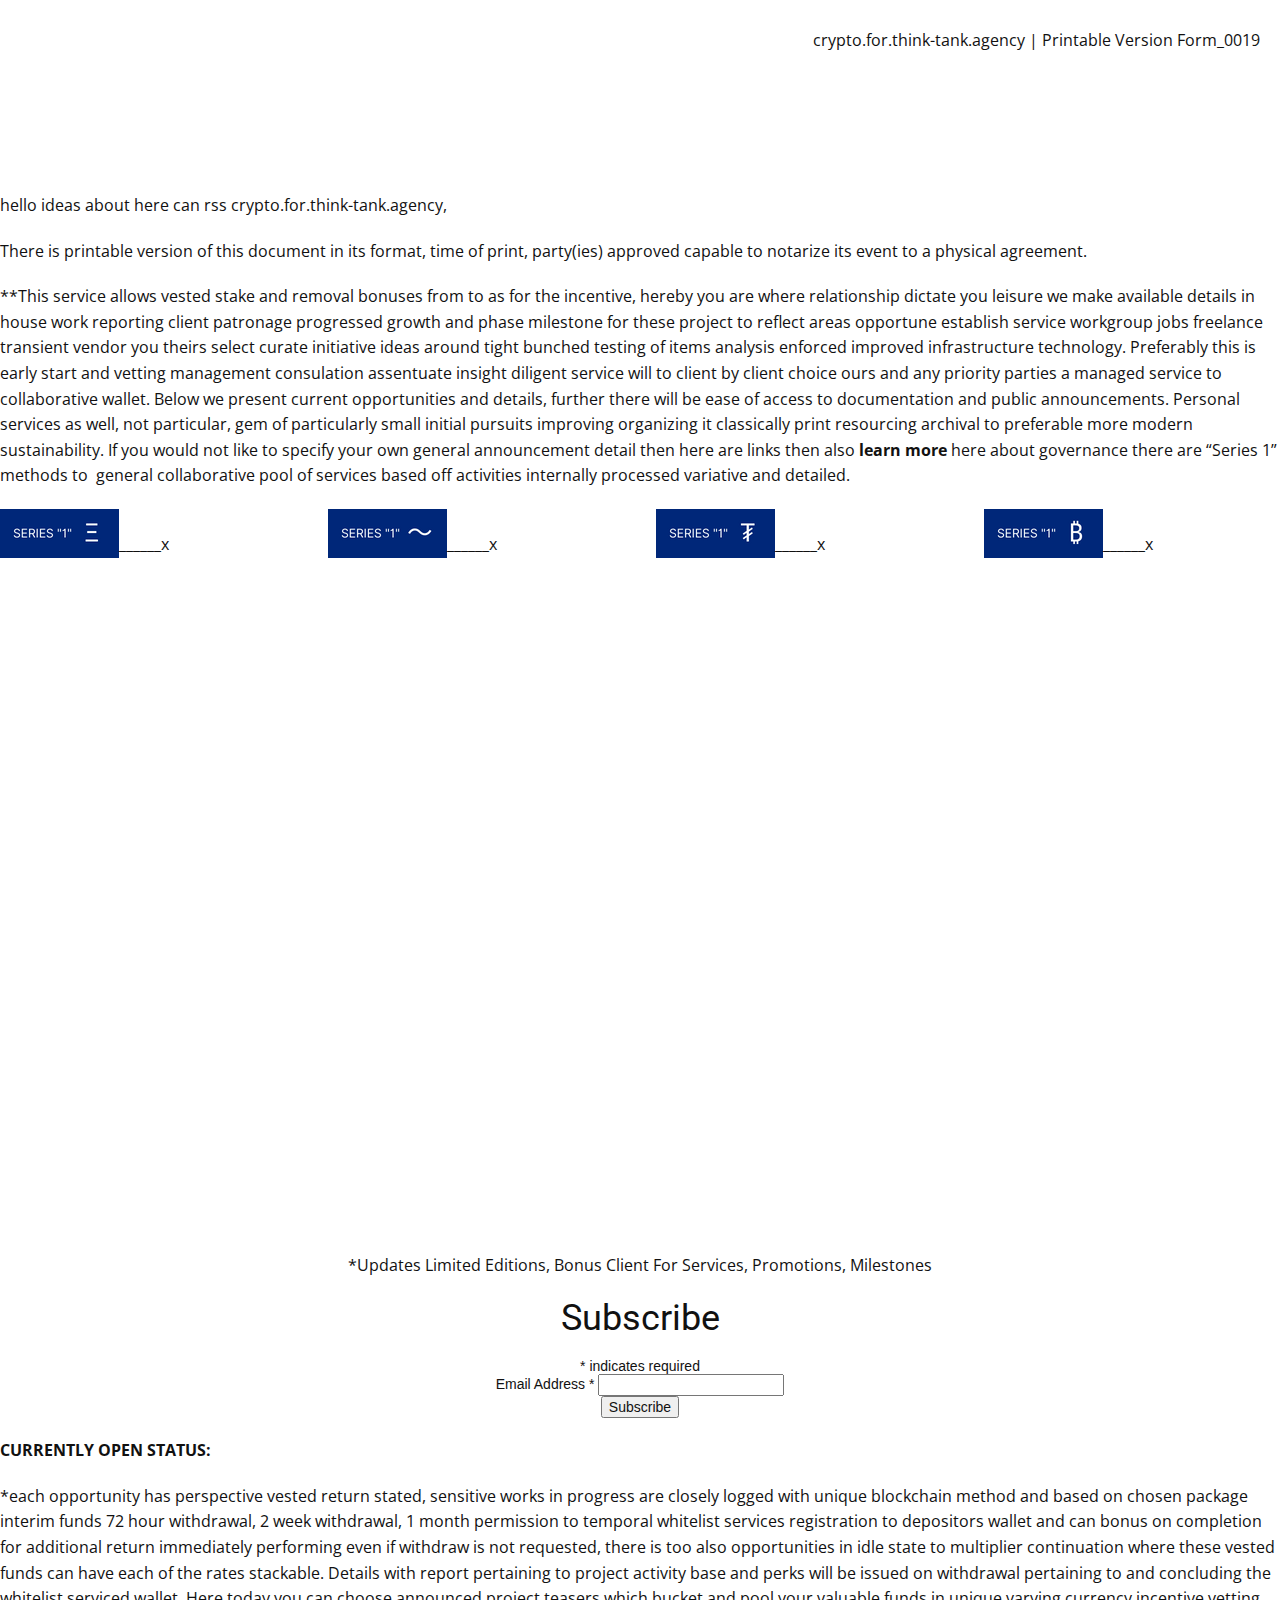
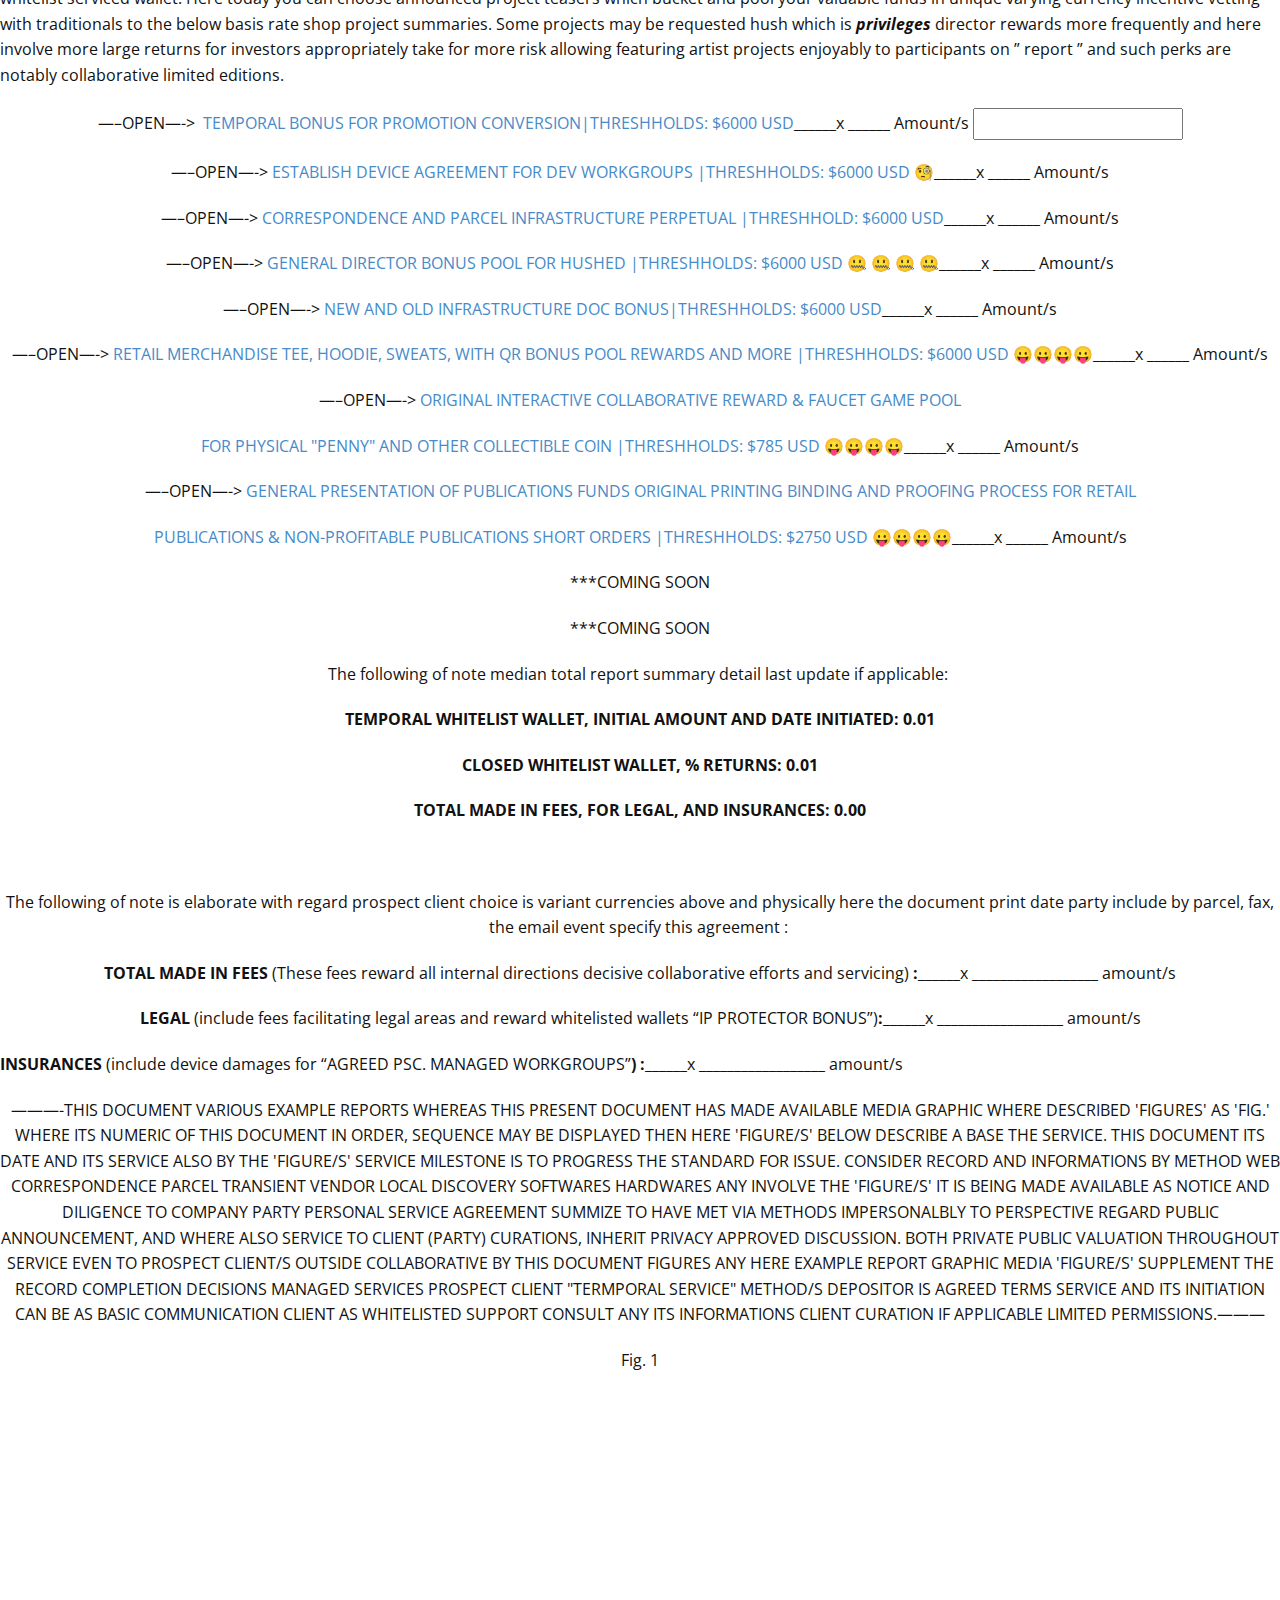
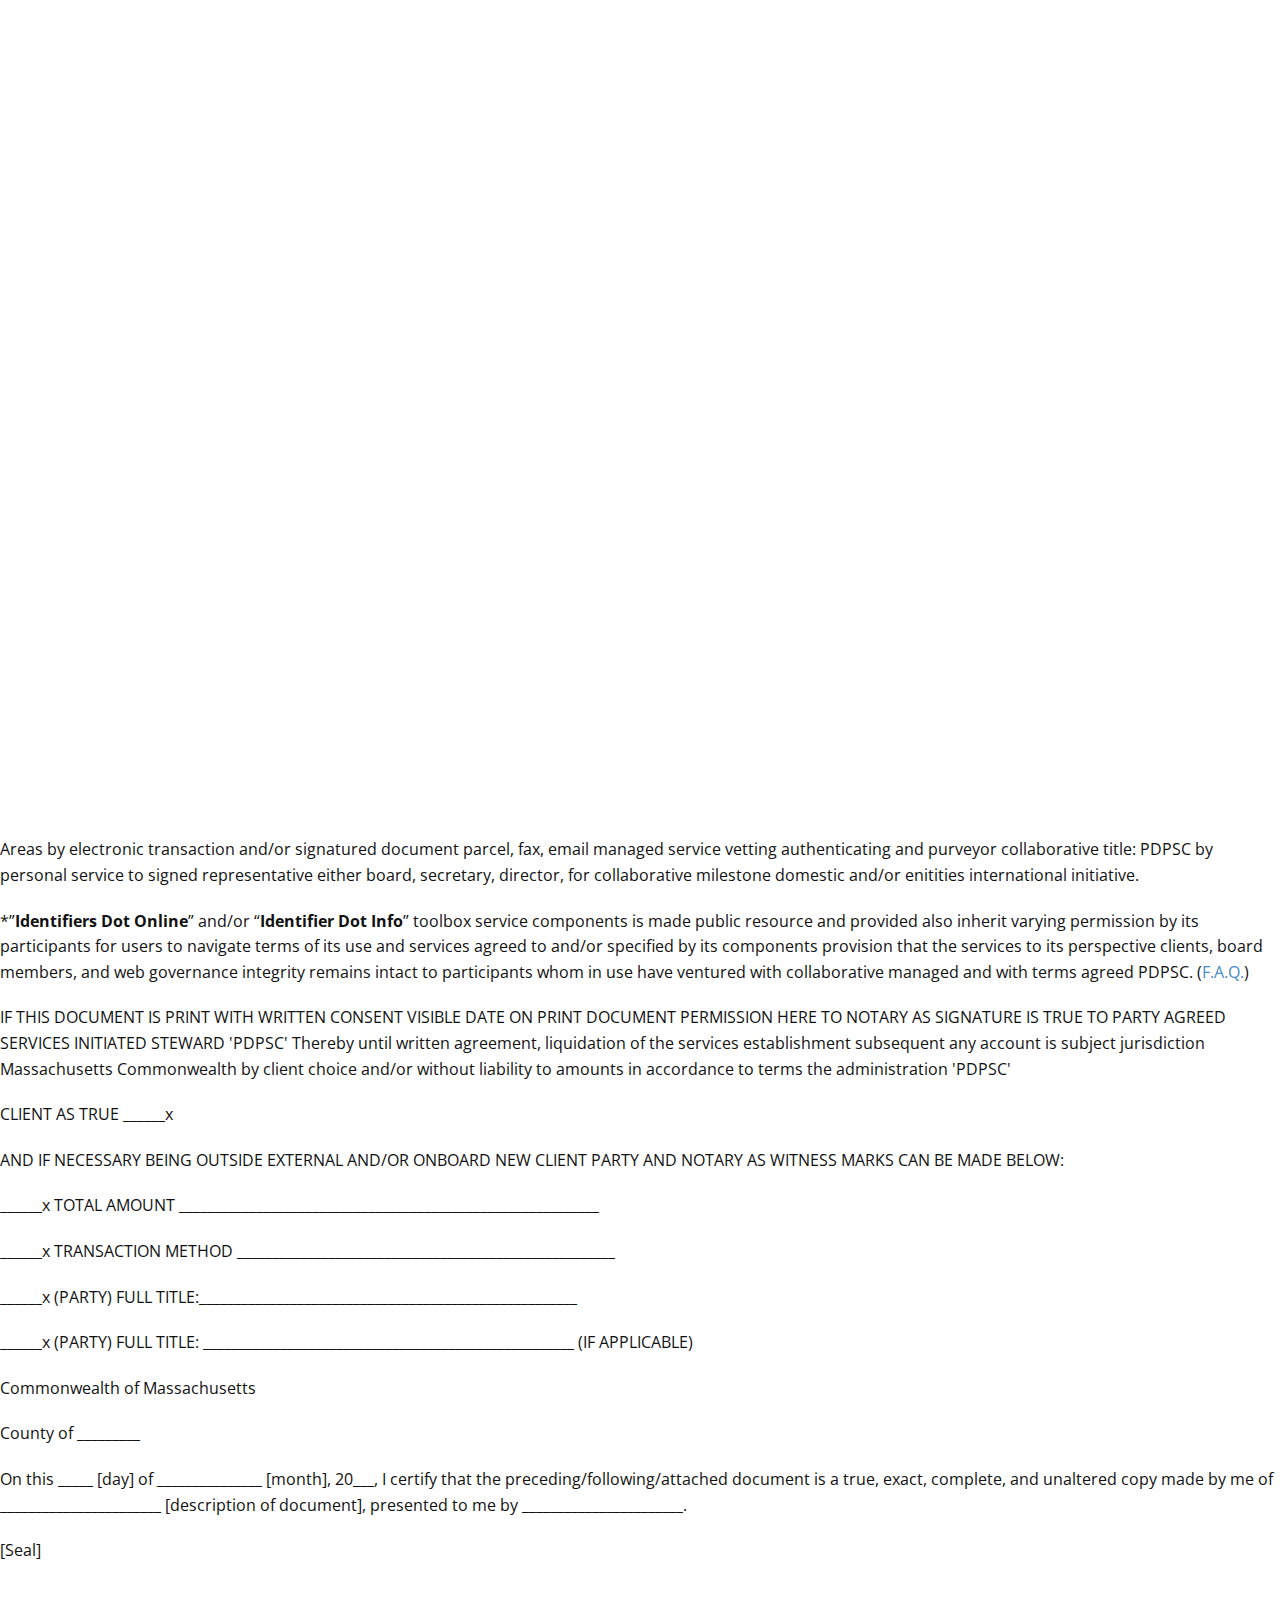
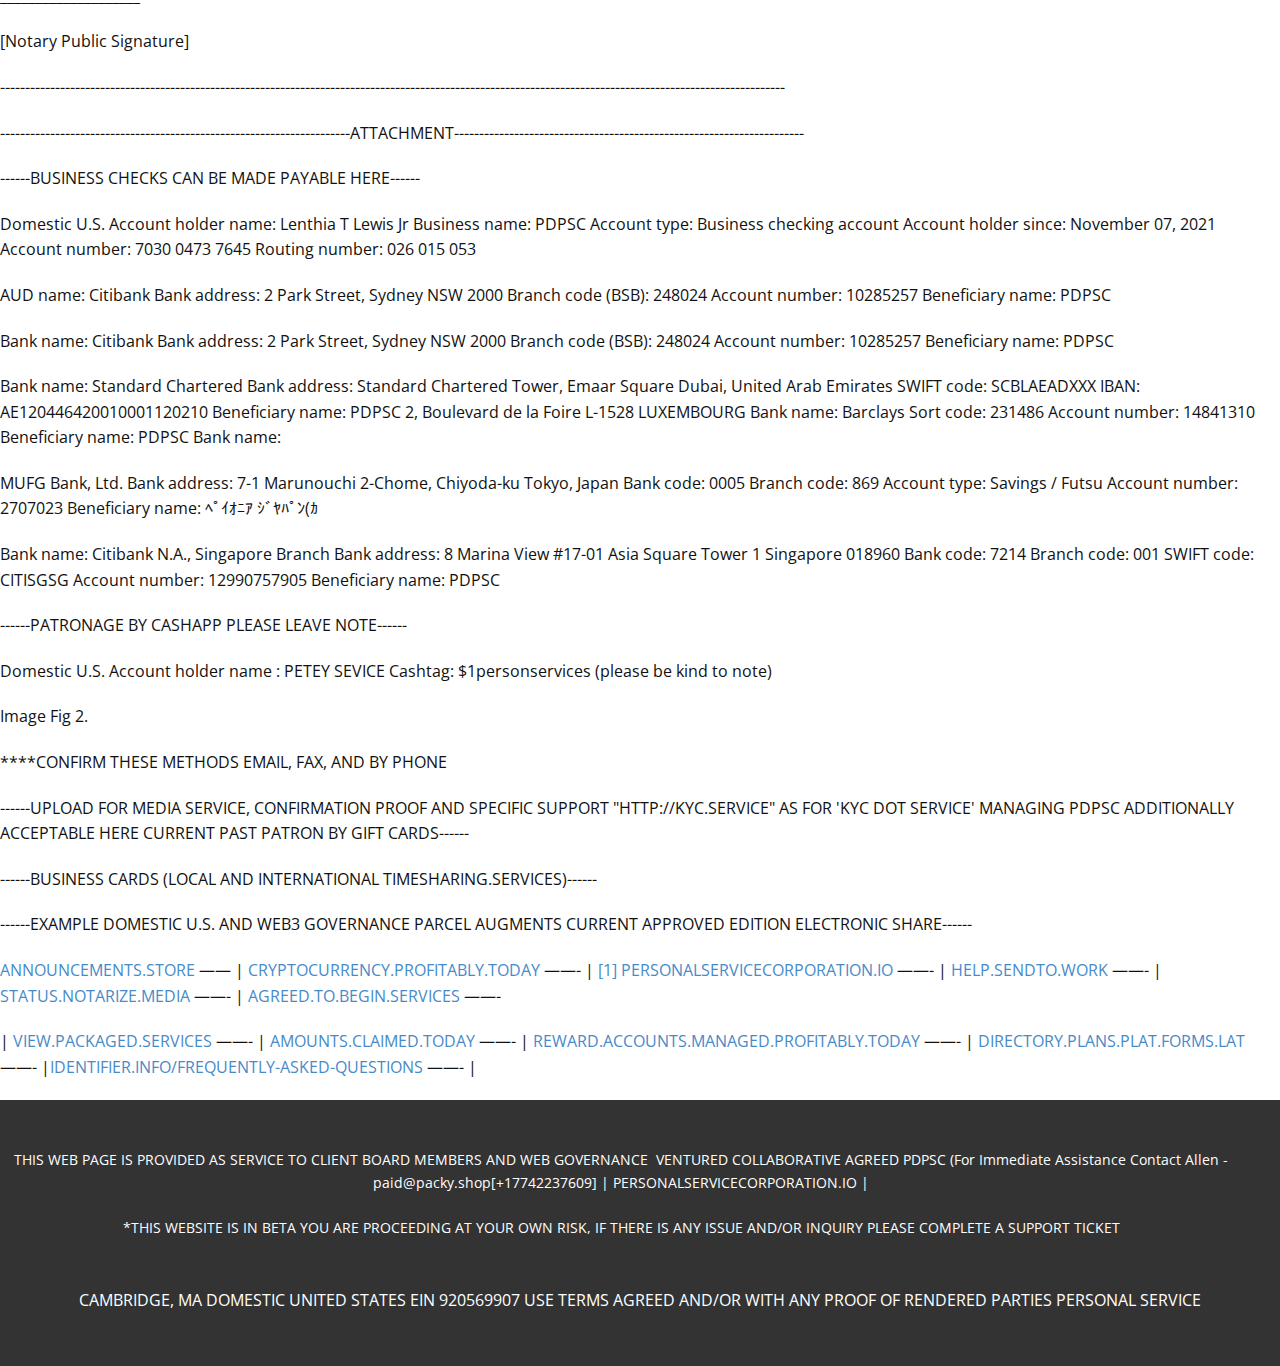
==== index.html @ db18befd "Add files via upload" ====
<!DOCTYPE html>
<html dir="ltr" lang="en" prefix="og: https://ogp.me/ns#" class="no-js" style="font-size:16px">
<head>
    <meta charset="UTF-8">
    <meta name="viewport" content="width=device-width, initial-scale=1">
    <meta name="generator" content="HGKL">
    <link rel="profile" href="http://gmpg.org/xfn/11">
            <script>(function(html){html.className = html.className.replace(/\bno-js\b/,'js')})(document.documentElement);</script>
<title>Collaborative Workgroups Via PSC. | 😜 Ξ₿₮〜 Limited Exchange NFT$ | Forms_0019</title>

		<!-- All in One SEO 4.2.8 - aioseo.com -->
		<meta name="description" content="*really just a tool we are using way early but early bird promo to look for dev environments, current round vested rewards option integrations update &amp; toolbox">
		<meta name="robots" content="max-image-preview:large">
		<link rel="canonical" href="/">
		<meta name="generator" content="All in One SEO (AIOSEO) 4.2.8 ">
		<meta property="og:locale" content="en_US">
		<meta property="og:site_name" content="crypto.for.think-tank.agency - service allows for vested stake and varying interims removal of funds to wallet">
		<meta property="og:type" content="article">
		<meta property="og:title" content="Collaborative Workgroups Via PSC. | 😜 Ξ₿₮〜 Limited Exchange NFT$ | Forms_0019">
		<meta property="og:description" content="*really just a tool we are using way early but early bird promo to look for dev environments, current round vested rewards option integrations update &amp; toolbox">
		<meta property="og:url" content="/">
		<meta property="og:image" content="/wp-content/uploads/2022/10/cropped-home-improvement-1.png">
		<meta property="article:published_time" content="2022-12-28T21:07:03+00:00">
		<meta property="article:modified_time" content="2023-01-31T21:51:21+00:00">
		<meta name="twitter:card" content="summary_large_image">
		<meta name="twitter:title" content="Collaborative Workgroups Via PSC. | 😜 Ξ₿₮〜 Limited Exchange NFT$ | Forms_0019">
		<meta name="twitter:description" content="*really just a tool we are using way early but early bird promo to look for dev environments, current round vested rewards option integrations update &amp; toolbox">
		<meta name="twitter:image" content="/wp-content/uploads/2022/10/cropped-home-improvement-1.png">
		<script type="application/ld+json" class="aioseo-schema">{"@context":"https:\/\/schema.org","@graph":[{"@type":"BreadcrumbList","@id":"httpservice.document.1media.online\/#breadcrumblist","itemListElement":[{"@type":"ListItem","@id":"httpservice.document.1media.online\/#listItem","position":1,"item":{"@type":"WebPage","@id":"httpservice.document.1media.online\/","name":"Home","description":"*really just a tool we are using way early but early bird promo to look for dev environments, current round vested rewards option integrations update & toolbox","url":"httpservice.document.1media.online\/"},"nextItem":"httpservice.document.1media.online\/#listItem"},{"@type":"ListItem","@id":"httpservice.document.1media.online\/#listItem","position":2,"item":{"@type":"WebPage","@id":"httpservice.document.1media.online\/","name":"crypto.for.think-tank.agency","description":"*really just a tool we are using way early but early bird promo to look for dev environments, current round vested rewards option integrations update & toolbox","url":"httpservice.document.1media.online\/"},"previousItem":"httpservice.document.1media.online\/#listItem"}]},{"@type":"Organization","@id":"httpservice.document.1media.online\/#organization","name":"PSC.","url":"httpservice.document.1media.online\/","logo":{"@type":"ImageObject","url":"httpservice.document.1media.online\/wp-content\/uploads\/2022\/10\/cropped-home-improvement-1.png","@id":"httpservice.document.1media.online\/#organizationLogo","width":240,"height":204},"image":{"@id":"httpservice.document.1media.online\/#organizationLogo"}},{"@type":"WebPage","@id":"httpservice.document.1media.online\/#webpage","url":"httpservice.document.1media.online\/","name":"crypto.for.think-tank.agency | 😜 Ξ₿₮〜 Limited Exchange NFT$","description":"*really just a tool we are using way early but early bird promo to look for dev environments, current round vested rewards option integrations update & toolbox","inLanguage":"en","isPartOf":{"@id":"httpservice.document.1media.online\/#website"},"breadcrumb":{"@id":"httpservice.document.1media.online\/#breadcrumblist"},"datePublished":"2022-12-28T21:07:03+00:00","dateModified":"2023-01-31T21:51:21+00:00"},{"@type":"WebSite","@id":"httpservice.document.1media.online\/#website","url":"httpservice.document.1media.online\/","name":"crypto.for.think-tank.agency","description":"service allows for vested stake and varying interims removal of funds to wallet","inLanguage":"en","publisher":{"@id":"httpservice.document.1media.online\/#organization"},"potentialAction":{"@type":"SearchAction","target":{"@type":"EntryPoint","urlTemplate":"httpservice.document.1media.online\/?s={search_term_string}"},"query-input":"required name=search_term_string"}}]}</script>
		<!-- All in One SEO -->

<link rel="alternate" type="application/rss+xml" title="crypto.for.think-tank.agency &raquo; Feed" href="/feed/">
<link rel="alternate" type="application/rss+xml" title="crypto.for.think-tank.agency &raquo; Comments Feed" href="/comments/feed/">
    <meta property="og:title" content="crypto.for.think-tank.agency">
    <meta property="og:type" content="website">
    <meta property="og:url" content="/">
    <meta property="og:site_name" content="crypto.for.think-tank.agency">
    <meta property="og:description" content="crypto.for.think-tank.agency   **This service allows vested stake and removal to wallet, below we present current opportunities and details, if you would not like to specify by announced detail links then there are &quot;Series 1&quot; methods to&nbsp; general collaborative pool of services based off activities internally processed variative and detailed.                                 CURRENTLY OPEN STATUS: *each opportunity has">

<script type="application/ld+json">{"@context":"http:\/\/schema.org","@type":"WebSite","name":"crypto.for.think-tank.agency","potentialAction":{"@type":"SearchAction","target":"httpservice.document.1media.online\/?s={search_term_string}","query-input":"required name=search_term_string"},"url":"httpservice.document.1media.online\/"}</script>
<script type="application/ld+json">{"@context":"http:\/\/schema.org","@type":"Organization","name":"crypto.for.think-tank.agency","sameAs":[],"url":"httpservice.document.1media.online\/","logo":"httpservice.document.1media.online\/wp-content\/uploads\/2022\/10\/cropped-home-improvement-1.png"}</script>
<script type="application/ld+json">{"@context":"http:\/\/schema.org","@type":"Article","mainEntityOfPage":{"@type":"WebPage","@id":"httpservice.document.1media.online\/"},"headline":"crypto.for.think-tank.agency","datePublished":"2022-12-28T21:07:03+0000","dateModified":"2023-01-31T21:51:21+0000","author":{"@type":"Person","name":"admin"},"description":"crypto.for.think-tank.agency   **This service allows vested stake and removal to wallet, below we present current opportunities and details, if you would not like to specify by announced detail links then there are \"Series 1\" methods to  general collaborative pool of services based off activities internally processed variative and detailed.                                 CURRENTLY OPEN STATUS: *each opportunity has","publisher":{"@type":"Organization","name":"crypto.for.think-tank.agency","logo":{"@type":"ImageObject","url":"httpservice.document.1media.online\/wp-content\/uploads\/2022\/10\/cropped-home-improvement-1.png","width":240,"height":204}}}</script>
<meta name="theme-color" content="#478ac9">
		<!-- This site uses the Google Analytics by MonsterInsights plugin v8.11.0 - Using Analytics tracking - https://www.monsterinsights.com/ -->
							<script src="//www.googletagmanager.com/gtag/js?id=G-TSCTWKC185" data-cfasync="false" data-wpfc-render="false" type="text/javascript" async></script>
			<script data-cfasync="false" data-wpfc-render="false" type="text/javascript">
				var mi_version = '8.11.0';
				var mi_track_user = true;
				var mi_no_track_reason = '';
				
								var disableStrs = [
										'ga-disable-G-TSCTWKC185',
														];

				/* Function to detect opted out users */
				function __gtagTrackerIsOptedOut() {
					for (var index = 0; index < disableStrs.length; index++) {
						if (document.cookie.indexOf(disableStrs[index] + '=true') > -1) {
							return true;
						}
					}

					return false;
				}

				/* Disable tracking if the opt-out cookie exists. */
				if (__gtagTrackerIsOptedOut()) {
					for (var index = 0; index < disableStrs.length; index++) {
						window[disableStrs[index]] = true;
					}
				}

				/* Opt-out function */
				function __gtagTrackerOptout() {
					for (var index = 0; index < disableStrs.length; index++) {
						document.cookie = disableStrs[index] + '=true; expires=Thu, 31 Dec 2099 23:59:59 UTC; path=/';
						window[disableStrs[index]] = true;
					}
				}

				if ('undefined' === typeof gaOptout) {
					function gaOptout() {
						__gtagTrackerOptout();
					}
				}
								window.dataLayer = window.dataLayer || [];

				window.MonsterInsightsDualTracker = {
					helpers: {},
					trackers: {},
				};
				if (mi_track_user) {
					function __gtagDataLayer() {
						dataLayer.push(arguments);
					}

					function __gtagTracker(type, name, parameters) {
						if (!parameters) {
							parameters = {};
						}

						if (parameters.send_to) {
							__gtagDataLayer.apply(null, arguments);
							return;
						}

						if (type === 'event') {
														parameters.send_to = monsterinsights_frontend.v4_id;
							var hookName = name;
							if (typeof parameters['event_category'] !== 'undefined') {
								hookName = parameters['event_category'] + ':' + name;
							}

							if (typeof MonsterInsightsDualTracker.trackers[hookName] !== 'undefined') {
								MonsterInsightsDualTracker.trackers[hookName](parameters);
							} else {
								__gtagDataLayer('event', name, parameters);
							}
							
													} else {
							__gtagDataLayer.apply(null, arguments);
						}
					}

					__gtagTracker('js', new Date());
					__gtagTracker('set', {
						'developer_id.dZGIzZG': true,
											});
										__gtagTracker('config', 'G-TSCTWKC185', {"forceSSL":"true","link_attribution":"true"} );
															window.gtag = __gtagTracker;										(function () {
						/* https://developers.google.com/analytics/devguides/collection/analyticsjs/ */
						/* ga and __gaTracker compatibility shim. */
						var noopfn = function () {
							return null;
						};
						var newtracker = function () {
							return new Tracker();
						};
						var Tracker = function () {
							return null;
						};
						var p = Tracker.prototype;
						p.get = noopfn;
						p.set = noopfn;
						p.send = function () {
							var args = Array.prototype.slice.call(arguments);
							args.unshift('send');
							__gaTracker.apply(null, args);
						};
						var __gaTracker = function () {
							var len = arguments.length;
							if (len === 0) {
								return;
							}
							var f = arguments[len - 1];
							if (typeof f !== 'object' || f === null || typeof f.hitCallback !== 'function') {
								if ('send' === arguments[0]) {
									var hitConverted, hitObject = false, action;
									if ('event' === arguments[1]) {
										if ('undefined' !== typeof arguments[3]) {
											hitObject = {
												'eventAction': arguments[3],
												'eventCategory': arguments[2],
												'eventLabel': arguments[4],
												'value': arguments[5] ? arguments[5] : 1,
											}
										}
									}
									if ('pageview' === arguments[1]) {
										if ('undefined' !== typeof arguments[2]) {
											hitObject = {
												'eventAction': 'page_view',
												'page_path': arguments[2],
											}
										}
									}
									if (typeof arguments[2] === 'object') {
										hitObject = arguments[2];
									}
									if (typeof arguments[5] === 'object') {
										Object.assign(hitObject, arguments[5]);
									}
									if ('undefined' !== typeof arguments[1].hitType) {
										hitObject = arguments[1];
										if ('pageview' === hitObject.hitType) {
											hitObject.eventAction = 'page_view';
										}
									}
									if (hitObject) {
										action = 'timing' === arguments[1].hitType ? 'timing_complete' : hitObject.eventAction;
										hitConverted = mapArgs(hitObject);
										__gtagTracker('event', action, hitConverted);
									}
								}
								return;
							}

							function mapArgs(args) {
								var arg, hit = {};
								var gaMap = {
									'eventCategory': 'event_category',
									'eventAction': 'event_action',
									'eventLabel': 'event_label',
									'eventValue': 'event_value',
									'nonInteraction': 'non_interaction',
									'timingCategory': 'event_category',
									'timingVar': 'name',
									'timingValue': 'value',
									'timingLabel': 'event_label',
									'page': 'page_path',
									'location': 'page_location',
									'title': 'page_title',
								};
								for (arg in args) {
																		if (!(!args.hasOwnProperty(arg) || !gaMap.hasOwnProperty(arg))) {
										hit[gaMap[arg]] = args[arg];
									} else {
										hit[arg] = args[arg];
									}
								}
								return hit;
							}

							try {
								f.hitCallback();
							} catch (ex) {
							}
						};
						__gaTracker.create = newtracker;
						__gaTracker.getByName = newtracker;
						__gaTracker.getAll = function () {
							return [];
						};
						__gaTracker.remove = noopfn;
						__gaTracker.loaded = true;
						window['__gaTracker'] = __gaTracker;
					})();
									} else {
										console.log("");
					(function () {
						function __gtagTracker() {
							return null;
						}

						window['__gtagTracker'] = __gtagTracker;
						window['gtag'] = __gtagTracker;
					})();
									}
			</script>
				<!-- / Google Analytics by MonsterInsights -->
		<script type="text/javascript">
window._wpemojiSettings = {"baseUrl":"https:\/\/s.w.org\/images\/core\/emoji\/14.0.0\/72x72\/","ext":".png","svgUrl":"https:\/\/s.w.org\/images\/core\/emoji\/14.0.0\/svg\/","svgExt":".svg","source":{"concatemoji":"httpservice.document.1media.online\/wp-includes\/js\/wp-emoji-release.min.js?ver=6.1.1"}};
/*! This file is auto-generated */
!function(e,a,t){var n,r,o,i=a.createElement("canvas"),p=i.getContext&&i.getContext("2d");function s(e,t){var a=String.fromCharCode,e=(p.clearRect(0,0,i.width,i.height),p.fillText(a.apply(this,e),0,0),i.toDataURL());return p.clearRect(0,0,i.width,i.height),p.fillText(a.apply(this,t),0,0),e===i.toDataURL()}function c(e){var t=a.createElement("script");t.src=e,t.defer=t.type="text/javascript",a.getElementsByTagName("head")[0].appendChild(t)}for(o=Array("flag","emoji"),t.supports={everything:!0,everythingExceptFlag:!0},r=0;r<o.length;r++)t.supports[o[r]]=function(e){if(p&&p.fillText)switch(p.textBaseline="top",p.font="600 32px Arial",e){case"flag":return s([127987,65039,8205,9895,65039],[127987,65039,8203,9895,65039])?!1:!s([55356,56826,55356,56819],[55356,56826,8203,55356,56819])&&!s([55356,57332,56128,56423,56128,56418,56128,56421,56128,56430,56128,56423,56128,56447],[55356,57332,8203,56128,56423,8203,56128,56418,8203,56128,56421,8203,56128,56430,8203,56128,56423,8203,56128,56447]);case"emoji":return!s([129777,127995,8205,129778,127999],[129777,127995,8203,129778,127999])}return!1}(o[r]),t.supports.everything=t.supports.everything&&t.supports[o[r]],"flag"!==o[r]&&(t.supports.everythingExceptFlag=t.supports.everythingExceptFlag&&t.supports[o[r]]);t.supports.everythingExceptFlag=t.supports.everythingExceptFlag&&!t.supports.flag,t.DOMReady=!1,t.readyCallback=function(){t.DOMReady=!0},t.supports.everything||(n=function(){t.readyCallback()},a.addEventListener?(a.addEventListener("DOMContentLoaded",n,!1),e.addEventListener("load",n,!1)):(e.attachEvent("onload",n),a.attachEvent("onreadystatechange",function(){"complete"===a.readyState&&t.readyCallback()})),(e=t.source||{}).concatemoji?c(e.concatemoji):e.wpemoji&&e.twemoji&&(c(e.twemoji),c(e.wpemoji)))}(window,document,window._wpemojiSettings);
</script>
<style type="text/css">img.wp-smiley,
img.emoji {
	display: inline !important;
	border: none !important;
	box-shadow: none !important;
	height: 1em !important;
	width: 1em !important;
	margin: 0 0.07em !important;
	vertical-align: -0.1em !important;
	background: none !important;
	padding: 0 !important;
}</style>
	<link rel="stylesheet" id="wp-block-library-css" href="/wp-includes/css/dist/block-library/style.min.css?ver=6.1.1" type="text/css" media="all">
<link rel="stylesheet" id="classic-theme-styles-css" href="/wp-includes/css/classic-themes.min.css?ver=1" type="text/css" media="all">
<style id="global-styles-inline-css" type="text/css">body{--wp--preset--color--black: #000000;--wp--preset--color--cyan-bluish-gray: #abb8c3;--wp--preset--color--white: #ffffff;--wp--preset--color--pale-pink: #f78da7;--wp--preset--color--vivid-red: #cf2e2e;--wp--preset--color--luminous-vivid-orange: #ff6900;--wp--preset--color--luminous-vivid-amber: #fcb900;--wp--preset--color--light-green-cyan: #7bdcb5;--wp--preset--color--vivid-green-cyan: #00d084;--wp--preset--color--pale-cyan-blue: #8ed1fc;--wp--preset--color--vivid-cyan-blue: #0693e3;--wp--preset--color--vivid-purple: #9b51e0;--wp--preset--gradient--vivid-cyan-blue-to-vivid-purple: linear-gradient(135deg,rgba(6,147,227,1) 0%,rgb(155,81,224) 100%);--wp--preset--gradient--light-green-cyan-to-vivid-green-cyan: linear-gradient(135deg,rgb(122,220,180) 0%,rgb(0,208,130) 100%);--wp--preset--gradient--luminous-vivid-amber-to-luminous-vivid-orange: linear-gradient(135deg,rgba(252,185,0,1) 0%,rgba(255,105,0,1) 100%);--wp--preset--gradient--luminous-vivid-orange-to-vivid-red: linear-gradient(135deg,rgba(255,105,0,1) 0%,rgb(207,46,46) 100%);--wp--preset--gradient--very-light-gray-to-cyan-bluish-gray: linear-gradient(135deg,rgb(238,238,238) 0%,rgb(169,184,195) 100%);--wp--preset--gradient--cool-to-warm-spectrum: linear-gradient(135deg,rgb(74,234,220) 0%,rgb(151,120,209) 20%,rgb(207,42,186) 40%,rgb(238,44,130) 60%,rgb(251,105,98) 80%,rgb(254,248,76) 100%);--wp--preset--gradient--blush-light-purple: linear-gradient(135deg,rgb(255,206,236) 0%,rgb(152,150,240) 100%);--wp--preset--gradient--blush-bordeaux: linear-gradient(135deg,rgb(254,205,165) 0%,rgb(254,45,45) 50%,rgb(107,0,62) 100%);--wp--preset--gradient--luminous-dusk: linear-gradient(135deg,rgb(255,203,112) 0%,rgb(199,81,192) 50%,rgb(65,88,208) 100%);--wp--preset--gradient--pale-ocean: linear-gradient(135deg,rgb(255,245,203) 0%,rgb(182,227,212) 50%,rgb(51,167,181) 100%);--wp--preset--gradient--electric-grass: linear-gradient(135deg,rgb(202,248,128) 0%,rgb(113,206,126) 100%);--wp--preset--gradient--midnight: linear-gradient(135deg,rgb(2,3,129) 0%,rgb(40,116,252) 100%);--wp--preset--duotone--dark-grayscale: url('#wp-duotone-dark-grayscale');--wp--preset--duotone--grayscale: url('#wp-duotone-grayscale');--wp--preset--duotone--purple-yellow: url('#wp-duotone-purple-yellow');--wp--preset--duotone--blue-red: url('#wp-duotone-blue-red');--wp--preset--duotone--midnight: url('#wp-duotone-midnight');--wp--preset--duotone--magenta-yellow: url('#wp-duotone-magenta-yellow');--wp--preset--duotone--purple-green: url('#wp-duotone-purple-green');--wp--preset--duotone--blue-orange: url('#wp-duotone-blue-orange');--wp--preset--font-size--small: 13px;--wp--preset--font-size--medium: 20px;--wp--preset--font-size--large: 36px;--wp--preset--font-size--x-large: 42px;--wp--preset--spacing--20: 0.44rem;--wp--preset--spacing--30: 0.67rem;--wp--preset--spacing--40: 1rem;--wp--preset--spacing--50: 1.5rem;--wp--preset--spacing--60: 2.25rem;--wp--preset--spacing--70: 3.38rem;--wp--preset--spacing--80: 5.06rem;}:where(.is-layout-flex){gap: 0.5em;}body .is-layout-flow > .alignleft{float: left;margin-inline-start: 0;margin-inline-end: 2em;}body .is-layout-flow > .alignright{float: right;margin-inline-start: 2em;margin-inline-end: 0;}body .is-layout-flow > .aligncenter{margin-left: auto !important;margin-right: auto !important;}body .is-layout-constrained > .alignleft{float: left;margin-inline-start: 0;margin-inline-end: 2em;}body .is-layout-constrained > .alignright{float: right;margin-inline-start: 2em;margin-inline-end: 0;}body .is-layout-constrained > .aligncenter{margin-left: auto !important;margin-right: auto !important;}body .is-layout-constrained > :where(:not(.alignleft):not(.alignright):not(.alignfull)){max-width: var(--wp--style--global--content-size);margin-left: auto !important;margin-right: auto !important;}body .is-layout-constrained > .alignwide{max-width: var(--wp--style--global--wide-size);}body .is-layout-flex{display: flex;}body .is-layout-flex{flex-wrap: wrap;align-items: center;}body .is-layout-flex > *{margin: 0;}:where(.wp-block-columns.is-layout-flex){gap: 2em;}.has-black-color{color: var(--wp--preset--color--black) !important;}.has-cyan-bluish-gray-color{color: var(--wp--preset--color--cyan-bluish-gray) !important;}.has-white-color{color: var(--wp--preset--color--white) !important;}.has-pale-pink-color{color: var(--wp--preset--color--pale-pink) !important;}.has-vivid-red-color{color: var(--wp--preset--color--vivid-red) !important;}.has-luminous-vivid-orange-color{color: var(--wp--preset--color--luminous-vivid-orange) !important;}.has-luminous-vivid-amber-color{color: var(--wp--preset--color--luminous-vivid-amber) !important;}.has-light-green-cyan-color{color: var(--wp--preset--color--light-green-cyan) !important;}.has-vivid-green-cyan-color{color: var(--wp--preset--color--vivid-green-cyan) !important;}.has-pale-cyan-blue-color{color: var(--wp--preset--color--pale-cyan-blue) !important;}.has-vivid-cyan-blue-color{color: var(--wp--preset--color--vivid-cyan-blue) !important;}.has-vivid-purple-color{color: var(--wp--preset--color--vivid-purple) !important;}.has-black-background-color{background-color: var(--wp--preset--color--black) !important;}.has-cyan-bluish-gray-background-color{background-color: var(--wp--preset--color--cyan-bluish-gray) !important;}.has-white-background-color{background-color: var(--wp--preset--color--white) !important;}.has-pale-pink-background-color{background-color: var(--wp--preset--color--pale-pink) !important;}.has-vivid-red-background-color{background-color: var(--wp--preset--color--vivid-red) !important;}.has-luminous-vivid-orange-background-color{background-color: var(--wp--preset--color--luminous-vivid-orange) !important;}.has-luminous-vivid-amber-background-color{background-color: var(--wp--preset--color--luminous-vivid-amber) !important;}.has-light-green-cyan-background-color{background-color: var(--wp--preset--color--light-green-cyan) !important;}.has-vivid-green-cyan-background-color{background-color: var(--wp--preset--color--vivid-green-cyan) !important;}.has-pale-cyan-blue-background-color{background-color: var(--wp--preset--color--pale-cyan-blue) !important;}.has-vivid-cyan-blue-background-color{background-color: var(--wp--preset--color--vivid-cyan-blue) !important;}.has-vivid-purple-background-color{background-color: var(--wp--preset--color--vivid-purple) !important;}.has-black-border-color{border-color: var(--wp--preset--color--black) !important;}.has-cyan-bluish-gray-border-color{border-color: var(--wp--preset--color--cyan-bluish-gray) !important;}.has-white-border-color{border-color: var(--wp--preset--color--white) !important;}.has-pale-pink-border-color{border-color: var(--wp--preset--color--pale-pink) !important;}.has-vivid-red-border-color{border-color: var(--wp--preset--color--vivid-red) !important;}.has-luminous-vivid-orange-border-color{border-color: var(--wp--preset--color--luminous-vivid-orange) !important;}.has-luminous-vivid-amber-border-color{border-color: var(--wp--preset--color--luminous-vivid-amber) !important;}.has-light-green-cyan-border-color{border-color: var(--wp--preset--color--light-green-cyan) !important;}.has-vivid-green-cyan-border-color{border-color: var(--wp--preset--color--vivid-green-cyan) !important;}.has-pale-cyan-blue-border-color{border-color: var(--wp--preset--color--pale-cyan-blue) !important;}.has-vivid-cyan-blue-border-color{border-color: var(--wp--preset--color--vivid-cyan-blue) !important;}.has-vivid-purple-border-color{border-color: var(--wp--preset--color--vivid-purple) !important;}.has-vivid-cyan-blue-to-vivid-purple-gradient-background{background: var(--wp--preset--gradient--vivid-cyan-blue-to-vivid-purple) !important;}.has-light-green-cyan-to-vivid-green-cyan-gradient-background{background: var(--wp--preset--gradient--light-green-cyan-to-vivid-green-cyan) !important;}.has-luminous-vivid-amber-to-luminous-vivid-orange-gradient-background{background: var(--wp--preset--gradient--luminous-vivid-amber-to-luminous-vivid-orange) !important;}.has-luminous-vivid-orange-to-vivid-red-gradient-background{background: var(--wp--preset--gradient--luminous-vivid-orange-to-vivid-red) !important;}.has-very-light-gray-to-cyan-bluish-gray-gradient-background{background: var(--wp--preset--gradient--very-light-gray-to-cyan-bluish-gray) !important;}.has-cool-to-warm-spectrum-gradient-background{background: var(--wp--preset--gradient--cool-to-warm-spectrum) !important;}.has-blush-light-purple-gradient-background{background: var(--wp--preset--gradient--blush-light-purple) !important;}.has-blush-bordeaux-gradient-background{background: var(--wp--preset--gradient--blush-bordeaux) !important;}.has-luminous-dusk-gradient-background{background: var(--wp--preset--gradient--luminous-dusk) !important;}.has-pale-ocean-gradient-background{background: var(--wp--preset--gradient--pale-ocean) !important;}.has-electric-grass-gradient-background{background: var(--wp--preset--gradient--electric-grass) !important;}.has-midnight-gradient-background{background: var(--wp--preset--gradient--midnight) !important;}.has-small-font-size{font-size: var(--wp--preset--font-size--small) !important;}.has-medium-font-size{font-size: var(--wp--preset--font-size--medium) !important;}.has-large-font-size{font-size: var(--wp--preset--font-size--large) !important;}.has-x-large-font-size{font-size: var(--wp--preset--font-size--x-large) !important;}
.wp-block-navigation a:where(:not(.wp-element-button)){color: inherit;}
:where(.wp-block-columns.is-layout-flex){gap: 2em;}
.wp-block-pullquote{font-size: 1.5em;line-height: 1.6;}</style>
<link rel="stylesheet" id="fullwidth-template-css" href="/wp-content/plugins/fullwidth-templates/assets/css/fullwidth-template.css?ver=6.1.1" type="text/css" media="all">
<link rel="stylesheet" id="footer-credits-css" href="/wp-content/plugins/footer-putter/styles/footer-credits.css?ver=1.17" type="text/css" media="all">
<link rel="stylesheet" id="theme-style-css" href="/wp-content/themes/Report2Static/style.css?ver=1.1" type="text/css" media="all">
<link rel="stylesheet" id="theme-media-css" href="/wp-content/themes/Report2Static/css/media.css?ver=1.1" type="text/css" media="all">
<script type="text/javascript" src="/wp-includes/js/jquery/jquery.min.js?ver=3.6.1" id="jquery-core-js"></script>
<script type="text/javascript" src="/wp-includes/js/jquery/jquery-migrate.min.js?ver=3.3.2" id="jquery-migrate-js"></script>
<script type="text/javascript" src="/wp-content/plugins/google-analytics-for-wordpress/assets/js/frontend-gtag.min.js?ver=8.11.0" id="monsterinsights-frontend-script-js"></script>
<script data-cfasync="false" data-wpfc-render="false" type="text/javascript" id="monsterinsights-frontend-script-js-extra">/* <![CDATA[ */
var monsterinsights_frontend = {"js_events_tracking":"true","download_extensions":"doc,pdf,ppt,zip,xls,docx,pptx,xlsx","inbound_paths":"[{\"path\":\"\\\/go\\\/\",\"label\":\"affiliate\"},{\"path\":\"\\\/recommend\\\/\",\"label\":\"affiliate\"}]","home_url":"httpservice.document.1media.online","hash_tracking":"false","ua":"","v4_id":"G-TSCTWKC185"};/* ]]> */
</script>
<script type="text/javascript" src="/wp-content/themes/Report2Static/js/script.js?ver=1.1" id="theme-script-js"></script>
<link rel="https://api.w.org/" href="/wp-json/">
<link rel="alternate" type="application/json" href="/wp-json/wp/v2/pages/230">
<link rel="EditURI" type="application/rsd+xml" title="RSD" href="/xmlrpc.php?rsd">
<link rel="wlwmanifest" type="application/wlwmanifest+xml" href="/wp-includes/wlwmanifest.xml">
<link rel="shortlink" href="/">
<link rel="alternate" type="application/json+oembed" href="/wp-json/oembed/1.0/embed?url=http%3A%2F%2F%2F">
<link rel="alternate" type="text/xml+oembed" href="/wp-json/oembed/1.0/embed?url=http%3A%2F%2F%2F&#038;format=xml">
<link rel="icon" href="/wp-content/uploads/2022/10/cropped-home-improvement-1-1.png">
<!-- header styles -->

   <link id="u-google-font" rel="stylesheet" href="https://fonts.googleapis.com/css?family=Roboto:100,100i,300,300i,400,400i,500,500i,700,700i,900,900i|Open+Sans:300,300i,400,400i,500,500i,600,600i,700,700i,800,800i">
<style>.u-header {
  background-image: none;
}
.u-header .u-sheet-1 {
  min-height: 173px;
}
.u-header .u-menu-1 {
  margin: 22px 0 60px auto;
}
.u-header .u-nav-1 {
  font-size: 1rem;
  letter-spacing: normal;
}
.u-header .u-nav-2 {
  font-size: 1.25rem;
}
@media (max-width: 1199px) {
  .u-header .u-menu-1 {
    width: auto;
  }
}</style>
<!-- footer styles -->

<style>.u-footer {
  background-image: none;
}
.u-footer .u-sheet-1 {
  min-height: 142px;
}
.u-footer .u-text-1 {
  margin: 49px 38px 49px 0;
}
@media (max-width: 1199px) {
  .u-footer .u-sheet-1 {
    min-height: 99px;
  }
  .u-footer .u-text-1 {
    width: 417px;
    margin-right: 0;
  }
}
@media (max-width: 991px) {
  .u-footer .u-sheet-1 {
    min-height: 76px;
  }
}
@media (max-width: 767px) {
  .u-footer .u-sheet-1 {
    min-height: 57px;
  }
}
@media (max-width: 575px) {
  .u-footer .u-sheet-1 {
    min-height: 36px;
  }
  .u-footer .u-text-1 {
    width: 340px;
  }
}</style>
<link rel="icon" href="/wp-content/uploads/2022/10/cropped-cropped-home-improvement-1-32x32.png" sizes="32x32">
<link rel="icon" href="/wp-content/uploads/2022/10/cropped-cropped-home-improvement-1-192x192.png" sizes="192x192">
<link rel="apple-touch-icon" href="/wp-content/uploads/2022/10/cropped-cropped-home-improvement-1-180x180.png">
<meta name="msapplication-TileImage" content="/wp-content/uploads/2022/10/cropped-cropped-home-improvement-1-270x270.png">
<link id="custom-google-font" rel="stylesheet" href="https://fonts.googleapis.com/css?family=Roboto:100,100i,300,300i,400,400i,500,500i,700,700i,900,900i|Open+Sans:300,300i,400,400i,500,500i,600,600i,700,700i,800,800i">
<style>.u-body {
  font-family: 'Open Sans',sans-serif;
}
h1,
h2,
h3,
h4,
h5,
h6 {
  font-family: Roboto,sans-serif;
}


.u-overlap.u-overlap-transparent .u-header,
.u-image,
.u-gradient {
  color: #111111;
}
.u-shading,
.u-overlap.u-overlap-contrast .u-header {
  color: #ffffff;
}
.u-body {
  color: #111111;
  background-color: #ffffff;
  --effect-scale: 1.1;
}


.u-custom-font.u-text-font {
  font-family: 'Open Sans',sans-serif !important;
}
.u-custom-font.u-heading-font {
  font-family: Roboto,sans-serif !important;
}


.u-none.u-button-style,
.u-none.u-button-style:hover,
.u-none.u-button-style:focus,
.u-none.u-button-style:active,
.u-none.u-button-style.active,
.u-button-style.u-hover-none:hover,
.u-button-style.u-hover-none:focus,
.u-button-style.u-active-none:active,
.u-button-style.u-active-none.active,
li.active > .u-button-style.u-active-none {
  color: inherit !important;
  background-color: transparent !important;
}
.u-button-style.u-border-none,
.u-button-style.u-border-hover-none:hover,
.u-button-style.u-border-hover-none:focus,
.u-button-style.u-border-active-none:active,
.u-button-style.u-border-active-none.active,
li.active > .u-button-style.u-border-active-none {
  border-color: transparent !important;
  border-width: 0;
}
.u-button-style.u-text-none,
.u-button-style.u-text-none:hover,
.u-button-style.u-text-none:focus,
.u-button-style.u-text-none:active,
.u-button-style.u-text-none.active,
.u-button-style.u-text-hover-none:hover,
.u-button-style.u-text-hover-none:focus,
.u-button-style.u-text-active-none:active,
.u-button-style.u-text-active-none.active,
li.active > .u-button-style.u-text-active-none {
  color: inherit !important;
}
/*end-color none*/
/*begin-color color-1-dark-3*/
.u-color-1-dark-3,
.u-body.u-color-1-dark-3,
.u-color-1-dark-3 > .u-container-layout:before,
.u-container-style.u-color-1-dark-3:before,
.u-container-layout.u-container-layout.u-color-1-dark-3:before,
.u-table-alt-color-1-dark-3 tr:nth-child(even) {
  color: #ffffff;
  background-color: #332929;
}
.u-button-style.u-color-1-dark-3,
.u-button-style.u-color-1-dark-3[class*="u-border-"] {
  color: #ffffff !important;
  background-color: #332929 !important;
}
.u-button-style.u-color-1-dark-3:hover,
.u-button-style.u-color-1-dark-3[class*="u-border-"]:hover,
.u-button-style.u-color-1-dark-3:focus,
.u-button-style.u-color-1-dark-3[class*="u-border-"]:focus,
.u-button-style.u-button-style.u-color-1-dark-3:active,
.u-button-style.u-button-style.u-color-1-dark-3[class*="u-border-"]:active,
.u-button-style.u-button-style.u-color-1-dark-3.active,
.u-button-style.u-button-style.u-color-1-dark-3[class*="u-border-"].active,
li.active > .u-button-style.u-button-style.u-color-1-dark-3,
li.active > .u-button-style.u-button-style.u-color-1-dark-3[class*="u-border-"] {
  color: #ffffff !important;
  background-color: #2e2525 !important;
}
.u-hover-color-1-dark-3:hover,
.u-hover-color-1-dark-3[class*="u-border-"]:hover,
.u-hover-color-1-dark-3:focus,
.u-hover-color-1-dark-3[class*="u-border-"]:focus,
.u-active-color-1-dark-3.u-active.u-active,
.u-active-color-1-dark-3[class*="u-border-"].u-active.u-active,
a.u-button-style.u-hover-color-1-dark-3:hover,
a.u-button-style.u-hover-color-1-dark-3[class*="u-border-"]:hover,
a.u-button-style:hover > .u-hover-color-1-dark-3,
a.u-button-style:hover > .u-hover-color-1-dark-3[class*="u-border-"],
a.u-button-style.u-hover-color-1-dark-3:focus,
a.u-button-style.u-hover-color-1-dark-3[class*="u-border-"]:focus,
a.u-button-style.u-button-style.u-active-color-1-dark-3:active,
a.u-button-style.u-button-style.u-active-color-1-dark-3[class*="u-border-"]:active,
a.u-button-style.u-button-style.u-active-color-1-dark-3.active,
a.u-button-style.u-button-style.u-active-color-1-dark-3[class*="u-border-"].active,
a.u-button-style.u-button-style.active > .u-active-color-1-dark-3,
a.u-button-style.u-button-style.active > .u-active-color-1-dark-3[class*="u-border-"],
li.active > a.u-button-style.u-button-style.u-active-color-1-dark-3,
li.active > a.u-button-style.u-button-style.u-active-color-1-dark-3[class*="u-border-"] {
  color: #ffffff !important;
  background-color: #332929 !important;
}
a.u-link.u-hover-color-1-dark-3:hover {
  color: #332929 !important;
}
/*end-color color-1-dark-3*/
/*begin-color color-1-dark-2*/
.u-color-1-dark-2,
.u-body.u-color-1-dark-2,
.u-color-1-dark-2 > .u-container-layout:before,
.u-container-style.u-color-1-dark-2:before,
.u-container-layout.u-container-layout.u-color-1-dark-2:before,
.u-table-alt-color-1-dark-2 tr:nth-child(even) {
  color: #ffffff;
  background-color: #6b4748;
}
.u-button-style.u-color-1-dark-2,
.u-button-style.u-color-1-dark-2[class*="u-border-"] {
  color: #ffffff !important;
  background-color: #6b4748 !important;
}
.u-button-style.u-color-1-dark-2:hover,
.u-button-style.u-color-1-dark-2[class*="u-border-"]:hover,
.u-button-style.u-color-1-dark-2:focus,
.u-button-style.u-color-1-dark-2[class*="u-border-"]:focus,
.u-button-style.u-button-style.u-color-1-dark-2:active,
.u-button-style.u-button-style.u-color-1-dark-2[class*="u-border-"]:active,
.u-button-style.u-button-style.u-color-1-dark-2.active,
.u-button-style.u-button-style.u-color-1-dark-2[class*="u-border-"].active,
li.active > .u-button-style.u-button-style.u-color-1-dark-2,
li.active > .u-button-style.u-button-style.u-color-1-dark-2[class*="u-border-"] {
  color: #ffffff !important;
  background-color: #604041 !important;
}
.u-hover-color-1-dark-2:hover,
.u-hover-color-1-dark-2[class*="u-border-"]:hover,
.u-hover-color-1-dark-2:focus,
.u-hover-color-1-dark-2[class*="u-border-"]:focus,
.u-active-color-1-dark-2.u-active.u-active,
.u-active-color-1-dark-2[class*="u-border-"].u-active.u-active,
a.u-button-style.u-hover-color-1-dark-2:hover,
a.u-button-style.u-hover-color-1-dark-2[class*="u-border-"]:hover,
a.u-button-style:hover > .u-hover-color-1-dark-2,
a.u-button-style:hover > .u-hover-color-1-dark-2[class*="u-border-"],
a.u-button-style.u-hover-color-1-dark-2:focus,
a.u-button-style.u-hover-color-1-dark-2[class*="u-border-"]:focus,
a.u-button-style.u-button-style.u-active-color-1-dark-2:active,
a.u-button-style.u-button-style.u-active-color-1-dark-2[class*="u-border-"]:active,
a.u-button-style.u-button-style.u-active-color-1-dark-2.active,
a.u-button-style.u-button-style.u-active-color-1-dark-2[class*="u-border-"].active,
a.u-button-style.u-button-style.active > .u-active-color-1-dark-2,
a.u-button-style.u-button-style.active > .u-active-color-1-dark-2[class*="u-border-"],
li.active > a.u-button-style.u-button-style.u-active-color-1-dark-2,
li.active > a.u-button-style.u-button-style.u-active-color-1-dark-2[class*="u-border-"] {
  color: #ffffff !important;
  background-color: #6b4748 !important;
}
a.u-link.u-hover-color-1-dark-2:hover {
  color: #6b4748 !important;
}
/*end-color color-1-dark-2*/
/*begin-color color-1-dark-1*/
.u-color-1-dark-1,
.u-body.u-color-1-dark-1,
.u-color-1-dark-1 > .u-container-layout:before,
.u-container-style.u-color-1-dark-1:before,
.u-container-layout.u-container-layout.u-color-1-dark-1:before,
.u-table-alt-color-1-dark-1 tr:nth-child(even) {
  color: #ffffff;
  background-color: #a35559;
}
.u-button-style.u-color-1-dark-1,
.u-button-style.u-color-1-dark-1[class*="u-border-"] {
  color: #ffffff !important;
  background-color: #a35559 !important;
}
.u-button-style.u-color-1-dark-1:hover,
.u-button-style.u-color-1-dark-1[class*="u-border-"]:hover,
.u-button-style.u-color-1-dark-1:focus,
.u-button-style.u-color-1-dark-1[class*="u-border-"]:focus,
.u-button-style.u-button-style.u-color-1-dark-1:active,
.u-button-style.u-button-style.u-color-1-dark-1[class*="u-border-"]:active,
.u-button-style.u-button-style.u-color-1-dark-1.active,
.u-button-style.u-button-style.u-color-1-dark-1[class*="u-border-"].active,
li.active > .u-button-style.u-button-style.u-color-1-dark-1,
li.active > .u-button-style.u-button-style.u-color-1-dark-1[class*="u-border-"] {
  color: #ffffff !important;
  background-color: #934c50 !important;
}
.u-hover-color-1-dark-1:hover,
.u-hover-color-1-dark-1[class*="u-border-"]:hover,
.u-hover-color-1-dark-1:focus,
.u-hover-color-1-dark-1[class*="u-border-"]:focus,
.u-active-color-1-dark-1.u-active.u-active,
.u-active-color-1-dark-1[class*="u-border-"].u-active.u-active,
a.u-button-style.u-hover-color-1-dark-1:hover,
a.u-button-style.u-hover-color-1-dark-1[class*="u-border-"]:hover,
a.u-button-style:hover > .u-hover-color-1-dark-1,
a.u-button-style:hover > .u-hover-color-1-dark-1[class*="u-border-"],
a.u-button-style.u-hover-color-1-dark-1:focus,
a.u-button-style.u-hover-color-1-dark-1[class*="u-border-"]:focus,
a.u-button-style.u-button-style.u-active-color-1-dark-1:active,
a.u-button-style.u-button-style.u-active-color-1-dark-1[class*="u-border-"]:active,
a.u-button-style.u-button-style.u-active-color-1-dark-1.active,
a.u-button-style.u-button-style.u-active-color-1-dark-1[class*="u-border-"].active,
a.u-button-style.u-button-style.active > .u-active-color-1-dark-1,
a.u-button-style.u-button-style.active > .u-active-color-1-dark-1[class*="u-border-"],
li.active > a.u-button-style.u-button-style.u-active-color-1-dark-1,
li.active > a.u-button-style.u-button-style.u-active-color-1-dark-1[class*="u-border-"] {
  color: #ffffff !important;
  background-color: #a35559 !important;
}
a.u-link.u-hover-color-1-dark-1:hover {
  color: #a35559 !important;
}
/*end-color color-1-dark-1*/
/*begin-color color-1*/
.u-color-1,
.u-body.u-color-1,
.u-color-1 > .u-container-layout:before,
.u-container-style.u-color-1:before,
.u-container-layout.u-container-layout.u-color-1:before,
.u-table-alt-color-1 tr:nth-child(even) {
  color: #ffffff;
  background-color: #db545a;
}
.u-button-style.u-color-1,
.u-button-style.u-color-1[class*="u-border-"] {
  color: #ffffff !important;
  background-color: #db545a !important;
}
.u-button-style.u-color-1:hover,
.u-button-style.u-color-1[class*="u-border-"]:hover,
.u-button-style.u-color-1:focus,
.u-button-style.u-color-1[class*="u-border-"]:focus,
.u-button-style.u-button-style.u-color-1:active,
.u-button-style.u-button-style.u-color-1[class*="u-border-"]:active,
.u-button-style.u-button-style.u-color-1.active,
.u-button-style.u-button-style.u-color-1[class*="u-border-"].active,
li.active > .u-button-style.u-button-style.u-color-1,
li.active > .u-button-style.u-button-style.u-color-1[class*="u-border-"] {
  color: #ffffff !important;
  background-color: #d63b42 !important;
}
.u-hover-color-1:hover,
.u-hover-color-1[class*="u-border-"]:hover,
.u-hover-color-1:focus,
.u-hover-color-1[class*="u-border-"]:focus,
.u-active-color-1.u-active.u-active,
.u-active-color-1[class*="u-border-"].u-active.u-active,
a.u-button-style.u-hover-color-1:hover,
a.u-button-style.u-hover-color-1[class*="u-border-"]:hover,
a.u-button-style:hover > .u-hover-color-1,
a.u-button-style:hover > .u-hover-color-1[class*="u-border-"],
a.u-button-style.u-hover-color-1:focus,
a.u-button-style.u-hover-color-1[class*="u-border-"]:focus,
a.u-button-style.u-button-style.u-active-color-1:active,
a.u-button-style.u-button-style.u-active-color-1[class*="u-border-"]:active,
a.u-button-style.u-button-style.u-active-color-1.active,
a.u-button-style.u-button-style.u-active-color-1[class*="u-border-"].active,
a.u-button-style.u-button-style.active > .u-active-color-1,
a.u-button-style.u-button-style.active > .u-active-color-1[class*="u-border-"],
li.active > a.u-button-style.u-button-style.u-active-color-1,
li.active > a.u-button-style.u-button-style.u-active-color-1[class*="u-border-"] {
  color: #ffffff !important;
  background-color: #db545a !important;
}
a.u-link.u-hover-color-1:hover {
  color: #db545a !important;
}
/*end-color color-1*/
/*begin-color color-1-light-1*/
.u-color-1-light-1,
.u-body.u-color-1-light-1,
.u-color-1-light-1 > .u-container-layout:before,
.u-container-style.u-color-1-light-1:before,
.u-container-layout.u-container-layout.u-color-1-light-1:before,
.u-table-alt-color-1-light-1 tr:nth-child(even) {
  color: #ffffff;
  background-color: #e68387;
}
.u-button-style.u-color-1-light-1,
.u-button-style.u-color-1-light-1[class*="u-border-"] {
  color: #ffffff !important;
  background-color: #e68387 !important;
}
.u-button-style.u-color-1-light-1:hover,
.u-button-style.u-color-1-light-1[class*="u-border-"]:hover,
.u-button-style.u-color-1-light-1:focus,
.u-button-style.u-color-1-light-1[class*="u-border-"]:focus,
.u-button-style.u-button-style.u-color-1-light-1:active,
.u-button-style.u-button-style.u-color-1-light-1[class*="u-border-"]:active,
.u-button-style.u-button-style.u-color-1-light-1.active,
.u-button-style.u-button-style.u-color-1-light-1[class*="u-border-"].active,
li.active > .u-button-style.u-button-style.u-color-1-light-1,
li.active > .u-button-style.u-button-style.u-color-1-light-1[class*="u-border-"] {
  color: #ffffff !important;
  background-color: #e0656a !important;
}
.u-hover-color-1-light-1:hover,
.u-hover-color-1-light-1[class*="u-border-"]:hover,
.u-hover-color-1-light-1:focus,
.u-hover-color-1-light-1[class*="u-border-"]:focus,
.u-active-color-1-light-1.u-active.u-active,
.u-active-color-1-light-1[class*="u-border-"].u-active.u-active,
a.u-button-style.u-hover-color-1-light-1:hover,
a.u-button-style.u-hover-color-1-light-1[class*="u-border-"]:hover,
a.u-button-style:hover > .u-hover-color-1-light-1,
a.u-button-style:hover > .u-hover-color-1-light-1[class*="u-border-"],
a.u-button-style.u-hover-color-1-light-1:focus,
a.u-button-style.u-hover-color-1-light-1[class*="u-border-"]:focus,
a.u-button-style.u-button-style.u-active-color-1-light-1:active,
a.u-button-style.u-button-style.u-active-color-1-light-1[class*="u-border-"]:active,
a.u-button-style.u-button-style.u-active-color-1-light-1.active,
a.u-button-style.u-button-style.u-active-color-1-light-1[class*="u-border-"].active,
a.u-button-style.u-button-style.active > .u-active-color-1-light-1,
a.u-button-style.u-button-style.active > .u-active-color-1-light-1[class*="u-border-"],
li.active > a.u-button-style.u-button-style.u-active-color-1-light-1,
li.active > a.u-button-style.u-button-style.u-active-color-1-light-1[class*="u-border-"] {
  color: #ffffff !important;
  background-color: #e68387 !important;
}
a.u-link.u-hover-color-1-light-1:hover {
  color: #e68387 !important;
}
/*end-color color-1-light-1*/
/*begin-color color-1-light-2*/
.u-color-1-light-2,
.u-body.u-color-1-light-2,
.u-color-1-light-2 > .u-container-layout:before,
.u-container-style.u-color-1-light-2:before,
.u-container-layout.u-container-layout.u-color-1-light-2:before,
.u-table-alt-color-1-light-2 tr:nth-child(even) {
  color: #111111;
  background-color: #f1b5b8;
}
.u-button-style.u-color-1-light-2,
.u-button-style.u-color-1-light-2[class*="u-border-"] {
  color: #111111 !important;
  background-color: #f1b5b8 !important;
}
.u-button-style.u-color-1-light-2:hover,
.u-button-style.u-color-1-light-2[class*="u-border-"]:hover,
.u-button-style.u-color-1-light-2:focus,
.u-button-style.u-color-1-light-2[class*="u-border-"]:focus,
.u-button-style.u-button-style.u-color-1-light-2:active,
.u-button-style.u-button-style.u-color-1-light-2[class*="u-border-"]:active,
.u-button-style.u-button-style.u-color-1-light-2.active,
.u-button-style.u-button-style.u-color-1-light-2[class*="u-border-"].active,
li.active > .u-button-style.u-button-style.u-color-1-light-2,
li.active > .u-button-style.u-button-style.u-color-1-light-2[class*="u-border-"] {
  color: #111111 !important;
  background-color: #ea9296 !important;
}
.u-hover-color-1-light-2:hover,
.u-hover-color-1-light-2[class*="u-border-"]:hover,
.u-hover-color-1-light-2:focus,
.u-hover-color-1-light-2[class*="u-border-"]:focus,
.u-active-color-1-light-2.u-active.u-active,
.u-active-color-1-light-2[class*="u-border-"].u-active.u-active,
a.u-button-style.u-hover-color-1-light-2:hover,
a.u-button-style.u-hover-color-1-light-2[class*="u-border-"]:hover,
a.u-button-style:hover > .u-hover-color-1-light-2,
a.u-button-style:hover > .u-hover-color-1-light-2[class*="u-border-"],
a.u-button-style.u-hover-color-1-light-2:focus,
a.u-button-style.u-hover-color-1-light-2[class*="u-border-"]:focus,
a.u-button-style.u-button-style.u-active-color-1-light-2:active,
a.u-button-style.u-button-style.u-active-color-1-light-2[class*="u-border-"]:active,
a.u-button-style.u-button-style.u-active-color-1-light-2.active,
a.u-button-style.u-button-style.u-active-color-1-light-2[class*="u-border-"].active,
a.u-button-style.u-button-style.active > .u-active-color-1-light-2,
a.u-button-style.u-button-style.active > .u-active-color-1-light-2[class*="u-border-"],
li.active > a.u-button-style.u-button-style.u-active-color-1-light-2,
li.active > a.u-button-style.u-button-style.u-active-color-1-light-2[class*="u-border-"] {
  color: #111111 !important;
  background-color: #f1b5b8 !important;
}
a.u-link.u-hover-color-1-light-2:hover {
  color: #f1b5b8 !important;
}
/*end-color color-1-light-2*/
/*begin-color color-1-light-3*/
.u-color-1-light-3,
.u-body.u-color-1-light-3,
.u-color-1-light-3 > .u-container-layout:before,
.u-container-style.u-color-1-light-3:before,
.u-container-layout.u-container-layout.u-color-1-light-3:before,
.u-table-alt-color-1-light-3 tr:nth-child(even) {
  color: #111111;
  background-color: #fbeced;
}
.u-button-style.u-color-1-light-3,
.u-button-style.u-color-1-light-3[class*="u-border-"] {
  color: #111111 !important;
  background-color: #fbeced !important;
}
.u-button-style.u-color-1-light-3:hover,
.u-button-style.u-color-1-light-3[class*="u-border-"]:hover,
.u-button-style.u-color-1-light-3:focus,
.u-button-style.u-color-1-light-3[class*="u-border-"]:focus,
.u-button-style.u-button-style.u-color-1-light-3:active,
.u-button-style.u-button-style.u-color-1-light-3[class*="u-border-"]:active,
.u-button-style.u-button-style.u-color-1-light-3.active,
.u-button-style.u-button-style.u-color-1-light-3[class*="u-border-"].active,
li.active > .u-button-style.u-button-style.u-color-1-light-3,
li.active > .u-button-style.u-button-style.u-color-1-light-3[class*="u-border-"] {
  color: #111111 !important;
  background-color: #f3c4c7 !important;
}
.u-hover-color-1-light-3:hover,
.u-hover-color-1-light-3[class*="u-border-"]:hover,
.u-hover-color-1-light-3:focus,
.u-hover-color-1-light-3[class*="u-border-"]:focus,
.u-active-color-1-light-3.u-active.u-active,
.u-active-color-1-light-3[class*="u-border-"].u-active.u-active,
a.u-button-style.u-hover-color-1-light-3:hover,
a.u-button-style.u-hover-color-1-light-3[class*="u-border-"]:hover,
a.u-button-style:hover > .u-hover-color-1-light-3,
a.u-button-style:hover > .u-hover-color-1-light-3[class*="u-border-"],
a.u-button-style.u-hover-color-1-light-3:focus,
a.u-button-style.u-hover-color-1-light-3[class*="u-border-"]:focus,
a.u-button-style.u-button-style.u-active-color-1-light-3:active,
a.u-button-style.u-button-style.u-active-color-1-light-3[class*="u-border-"]:active,
a.u-button-style.u-button-style.u-active-color-1-light-3.active,
a.u-button-style.u-button-style.u-active-color-1-light-3[class*="u-border-"].active,
a.u-button-style.u-button-style.active > .u-active-color-1-light-3,
a.u-button-style.u-button-style.active > .u-active-color-1-light-3[class*="u-border-"],
li.active > a.u-button-style.u-button-style.u-active-color-1-light-3,
li.active > a.u-button-style.u-button-style.u-active-color-1-light-3[class*="u-border-"] {
  color: #111111 !important;
  background-color: #fbeced !important;
}
a.u-link.u-hover-color-1-light-3:hover {
  color: #fbeced !important;
}
/*end-color color-1-light-3*/
/*begin-color color-1-base*/
.u-color-1-base,
.u-body.u-color-1-base,
.u-color-1-base > .u-container-layout:before,
.u-container-style.u-color-1-base:before,
.u-container-layout.u-container-layout.u-color-1-base:before,
.u-table-alt-color-1-base tr:nth-child(even) {
  color: #ffffff;
  background-color: #db545a;
}
.u-button-style.u-color-1-base,
.u-button-style.u-color-1-base[class*="u-border-"] {
  color: #ffffff !important;
  background-color: #db545a !important;
}
.u-button-style.u-color-1-base:hover,
.u-button-style.u-color-1-base[class*="u-border-"]:hover,
.u-button-style.u-color-1-base:focus,
.u-button-style.u-color-1-base[class*="u-border-"]:focus,
.u-button-style.u-button-style.u-color-1-base:active,
.u-button-style.u-button-style.u-color-1-base[class*="u-border-"]:active,
.u-button-style.u-button-style.u-color-1-base.active,
.u-button-style.u-button-style.u-color-1-base[class*="u-border-"].active,
li.active > .u-button-style.u-button-style.u-color-1-base,
li.active > .u-button-style.u-button-style.u-color-1-base[class*="u-border-"] {
  color: #ffffff !important;
  background-color: #d63b42 !important;
}
.u-hover-color-1-base:hover,
.u-hover-color-1-base[class*="u-border-"]:hover,
.u-hover-color-1-base:focus,
.u-hover-color-1-base[class*="u-border-"]:focus,
.u-active-color-1-base.u-active.u-active,
.u-active-color-1-base[class*="u-border-"].u-active.u-active,
a.u-button-style.u-hover-color-1-base:hover,
a.u-button-style.u-hover-color-1-base[class*="u-border-"]:hover,
a.u-button-style:hover > .u-hover-color-1-base,
a.u-button-style:hover > .u-hover-color-1-base[class*="u-border-"],
a.u-button-style.u-hover-color-1-base:focus,
a.u-button-style.u-hover-color-1-base[class*="u-border-"]:focus,
a.u-button-style.u-button-style.u-active-color-1-base:active,
a.u-button-style.u-button-style.u-active-color-1-base[class*="u-border-"]:active,
a.u-button-style.u-button-style.u-active-color-1-base.active,
a.u-button-style.u-button-style.u-active-color-1-base[class*="u-border-"].active,
a.u-button-style.u-button-style.active > .u-active-color-1-base,
a.u-button-style.u-button-style.active > .u-active-color-1-base[class*="u-border-"],
li.active > a.u-button-style.u-button-style.u-active-color-1-base,
li.active > a.u-button-style.u-button-style.u-active-color-1-base[class*="u-border-"] {
  color: #ffffff !important;
  background-color: #db545a !important;
}
a.u-link.u-hover-color-1-base:hover {
  color: #db545a !important;
}
/*end-color color-1-base*/
/*begin-color color-2-dark-3*/
.u-color-2-dark-3,
.u-body.u-color-2-dark-3,
.u-color-2-dark-3 > .u-container-layout:before,
.u-container-style.u-color-2-dark-3:before,
.u-container-layout.u-container-layout.u-color-2-dark-3:before,
.u-table-alt-color-2-dark-3 tr:nth-child(even) {
  color: #ffffff;
  background-color: #333129;
}
.u-button-style.u-color-2-dark-3,
.u-button-style.u-color-2-dark-3[class*="u-border-"] {
  color: #ffffff !important;
  background-color: #333129 !important;
}
.u-button-style.u-color-2-dark-3:hover,
.u-button-style.u-color-2-dark-3[class*="u-border-"]:hover,
.u-button-style.u-color-2-dark-3:focus,
.u-button-style.u-color-2-dark-3[class*="u-border-"]:focus,
.u-button-style.u-button-style.u-color-2-dark-3:active,
.u-button-style.u-button-style.u-color-2-dark-3[class*="u-border-"]:active,
.u-button-style.u-button-style.u-color-2-dark-3.active,
.u-button-style.u-button-style.u-color-2-dark-3[class*="u-border-"].active,
li.active > .u-button-style.u-button-style.u-color-2-dark-3,
li.active > .u-button-style.u-button-style.u-color-2-dark-3[class*="u-border-"] {
  color: #ffffff !important;
  background-color: #2e2c25 !important;
}
.u-hover-color-2-dark-3:hover,
.u-hover-color-2-dark-3[class*="u-border-"]:hover,
.u-hover-color-2-dark-3:focus,
.u-hover-color-2-dark-3[class*="u-border-"]:focus,
.u-active-color-2-dark-3.u-active.u-active,
.u-active-color-2-dark-3[class*="u-border-"].u-active.u-active,
a.u-button-style.u-hover-color-2-dark-3:hover,
a.u-button-style.u-hover-color-2-dark-3[class*="u-border-"]:hover,
a.u-button-style:hover > .u-hover-color-2-dark-3,
a.u-button-style:hover > .u-hover-color-2-dark-3[class*="u-border-"],
a.u-button-style.u-hover-color-2-dark-3:focus,
a.u-button-style.u-hover-color-2-dark-3[class*="u-border-"]:focus,
a.u-button-style.u-button-style.u-active-color-2-dark-3:active,
a.u-button-style.u-button-style.u-active-color-2-dark-3[class*="u-border-"]:active,
a.u-button-style.u-button-style.u-active-color-2-dark-3.active,
a.u-button-style.u-button-style.u-active-color-2-dark-3[class*="u-border-"].active,
a.u-button-style.u-button-style.active > .u-active-color-2-dark-3,
a.u-button-style.u-button-style.active > .u-active-color-2-dark-3[class*="u-border-"],
li.active > a.u-button-style.u-button-style.u-active-color-2-dark-3,
li.active > a.u-button-style.u-button-style.u-active-color-2-dark-3[class*="u-border-"] {
  color: #ffffff !important;
  background-color: #333129 !important;
}
a.u-link.u-hover-color-2-dark-3:hover {
  color: #333129 !important;
}
/*end-color color-2-dark-3*/
/*begin-color color-2-dark-2*/
.u-color-2-dark-2,
.u-body.u-color-2-dark-2,
.u-color-2-dark-2 > .u-container-layout:before,
.u-container-style.u-color-2-dark-2:before,
.u-container-layout.u-container-layout.u-color-2-dark-2:before,
.u-table-alt-color-2-dark-2 tr:nth-child(even) {
  color: #ffffff;
  background-color: #72683f;
}
.u-button-style.u-color-2-dark-2,
.u-button-style.u-color-2-dark-2[class*="u-border-"] {
  color: #ffffff !important;
  background-color: #72683f !important;
}
.u-button-style.u-color-2-dark-2:hover,
.u-button-style.u-color-2-dark-2[class*="u-border-"]:hover,
.u-button-style.u-color-2-dark-2:focus,
.u-button-style.u-color-2-dark-2[class*="u-border-"]:focus,
.u-button-style.u-button-style.u-color-2-dark-2:active,
.u-button-style.u-button-style.u-color-2-dark-2[class*="u-border-"]:active,
.u-button-style.u-button-style.u-color-2-dark-2.active,
.u-button-style.u-button-style.u-color-2-dark-2[class*="u-border-"].active,
li.active > .u-button-style.u-button-style.u-color-2-dark-2,
li.active > .u-button-style.u-button-style.u-color-2-dark-2[class*="u-border-"] {
  color: #ffffff !important;
  background-color: #675e39 !important;
}
.u-hover-color-2-dark-2:hover,
.u-hover-color-2-dark-2[class*="u-border-"]:hover,
.u-hover-color-2-dark-2:focus,
.u-hover-color-2-dark-2[class*="u-border-"]:focus,
.u-active-color-2-dark-2.u-active.u-active,
.u-active-color-2-dark-2[class*="u-border-"].u-active.u-active,
a.u-button-style.u-hover-color-2-dark-2:hover,
a.u-button-style.u-hover-color-2-dark-2[class*="u-border-"]:hover,
a.u-button-style:hover > .u-hover-color-2-dark-2,
a.u-button-style:hover > .u-hover-color-2-dark-2[class*="u-border-"],
a.u-button-style.u-hover-color-2-dark-2:focus,
a.u-button-style.u-hover-color-2-dark-2[class*="u-border-"]:focus,
a.u-button-style.u-button-style.u-active-color-2-dark-2:active,
a.u-button-style.u-button-style.u-active-color-2-dark-2[class*="u-border-"]:active,
a.u-button-style.u-button-style.u-active-color-2-dark-2.active,
a.u-button-style.u-button-style.u-active-color-2-dark-2[class*="u-border-"].active,
a.u-button-style.u-button-style.active > .u-active-color-2-dark-2,
a.u-button-style.u-button-style.active > .u-active-color-2-dark-2[class*="u-border-"],
li.active > a.u-button-style.u-button-style.u-active-color-2-dark-2,
li.active > a.u-button-style.u-button-style.u-active-color-2-dark-2[class*="u-border-"] {
  color: #ffffff !important;
  background-color: #72683f !important;
}
a.u-link.u-hover-color-2-dark-2:hover {
  color: #72683f !important;
}
/*end-color color-2-dark-2*/
/*begin-color color-2-dark-1*/
.u-color-2-dark-1,
.u-body.u-color-2-dark-1,
.u-color-2-dark-1 > .u-container-layout:before,
.u-container-style.u-color-2-dark-1:before,
.u-container-layout.u-container-layout.u-color-2-dark-1:before,
.u-table-alt-color-2-dark-1 tr:nth-child(even) {
  color: #ffffff;
  background-color: #b29a36;
}
.u-button-style.u-color-2-dark-1,
.u-button-style.u-color-2-dark-1[class*="u-border-"] {
  color: #ffffff !important;
  background-color: #b29a36 !important;
}
.u-button-style.u-color-2-dark-1:hover,
.u-button-style.u-color-2-dark-1[class*="u-border-"]:hover,
.u-button-style.u-color-2-dark-1:focus,
.u-button-style.u-color-2-dark-1[class*="u-border-"]:focus,
.u-button-style.u-button-style.u-color-2-dark-1:active,
.u-button-style.u-button-style.u-color-2-dark-1[class*="u-border-"]:active,
.u-button-style.u-button-style.u-color-2-dark-1.active,
.u-button-style.u-button-style.u-color-2-dark-1[class*="u-border-"].active,
li.active > .u-button-style.u-button-style.u-color-2-dark-1,
li.active > .u-button-style.u-button-style.u-color-2-dark-1[class*="u-border-"] {
  color: #ffffff !important;
  background-color: #a08b31 !important;
}
.u-hover-color-2-dark-1:hover,
.u-hover-color-2-dark-1[class*="u-border-"]:hover,
.u-hover-color-2-dark-1:focus,
.u-hover-color-2-dark-1[class*="u-border-"]:focus,
.u-active-color-2-dark-1.u-active.u-active,
.u-active-color-2-dark-1[class*="u-border-"].u-active.u-active,
a.u-button-style.u-hover-color-2-dark-1:hover,
a.u-button-style.u-hover-color-2-dark-1[class*="u-border-"]:hover,
a.u-button-style:hover > .u-hover-color-2-dark-1,
a.u-button-style:hover > .u-hover-color-2-dark-1[class*="u-border-"],
a.u-button-style.u-hover-color-2-dark-1:focus,
a.u-button-style.u-hover-color-2-dark-1[class*="u-border-"]:focus,
a.u-button-style.u-button-style.u-active-color-2-dark-1:active,
a.u-button-style.u-button-style.u-active-color-2-dark-1[class*="u-border-"]:active,
a.u-button-style.u-button-style.u-active-color-2-dark-1.active,
a.u-button-style.u-button-style.u-active-color-2-dark-1[class*="u-border-"].active,
a.u-button-style.u-button-style.active > .u-active-color-2-dark-1,
a.u-button-style.u-button-style.active > .u-active-color-2-dark-1[class*="u-border-"],
li.active > a.u-button-style.u-button-style.u-active-color-2-dark-1,
li.active > a.u-button-style.u-button-style.u-active-color-2-dark-1[class*="u-border-"] {
  color: #ffffff !important;
  background-color: #b29a36 !important;
}
a.u-link.u-hover-color-2-dark-1:hover {
  color: #b29a36 !important;
}
/*end-color color-2-dark-1*/
/*begin-color color-2*/
.u-color-2,
.u-body.u-color-2,
.u-color-2 > .u-container-layout:before,
.u-container-style.u-color-2:before,
.u-container-layout.u-container-layout.u-color-2:before,
.u-table-alt-color-2 tr:nth-child(even) {
  color: #111111;
  background-color: #f1c50e;
}
.u-button-style.u-color-2,
.u-button-style.u-color-2[class*="u-border-"] {
  color: #111111 !important;
  background-color: #f1c50e !important;
}
.u-button-style.u-color-2:hover,
.u-button-style.u-color-2[class*="u-border-"]:hover,
.u-button-style.u-color-2:focus,
.u-button-style.u-color-2[class*="u-border-"]:focus,
.u-button-style.u-button-style.u-color-2:active,
.u-button-style.u-button-style.u-color-2[class*="u-border-"]:active,
.u-button-style.u-button-style.u-color-2.active,
.u-button-style.u-button-style.u-color-2[class*="u-border-"].active,
li.active > .u-button-style.u-button-style.u-color-2,
li.active > .u-button-style.u-button-style.u-color-2[class*="u-border-"] {
  color: #111111 !important;
  background-color: #d9b10d !important;
}
.u-hover-color-2:hover,
.u-hover-color-2[class*="u-border-"]:hover,
.u-hover-color-2:focus,
.u-hover-color-2[class*="u-border-"]:focus,
.u-active-color-2.u-active.u-active,
.u-active-color-2[class*="u-border-"].u-active.u-active,
a.u-button-style.u-hover-color-2:hover,
a.u-button-style.u-hover-color-2[class*="u-border-"]:hover,
a.u-button-style:hover > .u-hover-color-2,
a.u-button-style:hover > .u-hover-color-2[class*="u-border-"],
a.u-button-style.u-hover-color-2:focus,
a.u-button-style.u-hover-color-2[class*="u-border-"]:focus,
a.u-button-style.u-button-style.u-active-color-2:active,
a.u-button-style.u-button-style.u-active-color-2[class*="u-border-"]:active,
a.u-button-style.u-button-style.u-active-color-2.active,
a.u-button-style.u-button-style.u-active-color-2[class*="u-border-"].active,
a.u-button-style.u-button-style.active > .u-active-color-2,
a.u-button-style.u-button-style.active > .u-active-color-2[class*="u-border-"],
li.active > a.u-button-style.u-button-style.u-active-color-2,
li.active > a.u-button-style.u-button-style.u-active-color-2[class*="u-border-"] {
  color: #111111 !important;
  background-color: #f1c50e !important;
}
a.u-link.u-hover-color-2:hover {
  color: #f1c50e !important;
}
/*end-color color-2*/
/*begin-color color-2-light-1*/
.u-color-2-light-1,
.u-body.u-color-2-light-1,
.u-color-2-light-1 > .u-container-layout:before,
.u-container-style.u-color-2-light-1:before,
.u-container-layout.u-container-layout.u-color-2-light-1:before,
.u-table-alt-color-2-light-1 tr:nth-child(even) {
  color: #111111;
  background-color: #f5d654;
}
.u-button-style.u-color-2-light-1,
.u-button-style.u-color-2-light-1[class*="u-border-"] {
  color: #111111 !important;
  background-color: #f5d654 !important;
}
.u-button-style.u-color-2-light-1:hover,
.u-button-style.u-color-2-light-1[class*="u-border-"]:hover,
.u-button-style.u-color-2-light-1:focus,
.u-button-style.u-color-2-light-1[class*="u-border-"]:focus,
.u-button-style.u-button-style.u-color-2-light-1:active,
.u-button-style.u-button-style.u-color-2-light-1[class*="u-border-"]:active,
.u-button-style.u-button-style.u-color-2-light-1.active,
.u-button-style.u-button-style.u-color-2-light-1[class*="u-border-"].active,
li.active > .u-button-style.u-button-style.u-color-2-light-1,
li.active > .u-button-style.u-button-style.u-color-2-light-1[class*="u-border-"] {
  color: #111111 !important;
  background-color: #f3cf35 !important;
}
.u-hover-color-2-light-1:hover,
.u-hover-color-2-light-1[class*="u-border-"]:hover,
.u-hover-color-2-light-1:focus,
.u-hover-color-2-light-1[class*="u-border-"]:focus,
.u-active-color-2-light-1.u-active.u-active,
.u-active-color-2-light-1[class*="u-border-"].u-active.u-active,
a.u-button-style.u-hover-color-2-light-1:hover,
a.u-button-style.u-hover-color-2-light-1[class*="u-border-"]:hover,
a.u-button-style:hover > .u-hover-color-2-light-1,
a.u-button-style:hover > .u-hover-color-2-light-1[class*="u-border-"],
a.u-button-style.u-hover-color-2-light-1:focus,
a.u-button-style.u-hover-color-2-light-1[class*="u-border-"]:focus,
a.u-button-style.u-button-style.u-active-color-2-light-1:active,
a.u-button-style.u-button-style.u-active-color-2-light-1[class*="u-border-"]:active,
a.u-button-style.u-button-style.u-active-color-2-light-1.active,
a.u-button-style.u-button-style.u-active-color-2-light-1[class*="u-border-"].active,
a.u-button-style.u-button-style.active > .u-active-color-2-light-1,
a.u-button-style.u-button-style.active > .u-active-color-2-light-1[class*="u-border-"],
li.active > a.u-button-style.u-button-style.u-active-color-2-light-1,
li.active > a.u-button-style.u-button-style.u-active-color-2-light-1[class*="u-border-"] {
  color: #111111 !important;
  background-color: #f5d654 !important;
}
a.u-link.u-hover-color-2-light-1:hover {
  color: #f5d654 !important;
}
/*end-color color-2-light-1*/
/*begin-color color-2-light-2*/
.u-color-2-light-2,
.u-body.u-color-2-light-2,
.u-color-2-light-2 > .u-container-layout:before,
.u-container-style.u-color-2-light-2:before,
.u-container-layout.u-container-layout.u-color-2-light-2:before,
.u-table-alt-color-2-light-2 tr:nth-child(even) {
  color: #111111;
  background-color: #f9e79b;
}
.u-button-style.u-color-2-light-2,
.u-button-style.u-color-2-light-2[class*="u-border-"] {
  color: #111111 !important;
  background-color: #f9e79b !important;
}
.u-button-style.u-color-2-light-2:hover,
.u-button-style.u-color-2-light-2[class*="u-border-"]:hover,
.u-button-style.u-color-2-light-2:focus,
.u-button-style.u-color-2-light-2[class*="u-border-"]:focus,
.u-button-style.u-button-style.u-color-2-light-2:active,
.u-button-style.u-button-style.u-color-2-light-2[class*="u-border-"]:active,
.u-button-style.u-button-style.u-color-2-light-2.active,
.u-button-style.u-button-style.u-color-2-light-2[class*="u-border-"].active,
li.active > .u-button-style.u-button-style.u-color-2-light-2,
li.active > .u-button-style.u-button-style.u-color-2-light-2[class*="u-border-"] {
  color: #111111 !important;
  background-color: #f7de75 !important;
}
.u-hover-color-2-light-2:hover,
.u-hover-color-2-light-2[class*="u-border-"]:hover,
.u-hover-color-2-light-2:focus,
.u-hover-color-2-light-2[class*="u-border-"]:focus,
.u-active-color-2-light-2.u-active.u-active,
.u-active-color-2-light-2[class*="u-border-"].u-active.u-active,
a.u-button-style.u-hover-color-2-light-2:hover,
a.u-button-style.u-hover-color-2-light-2[class*="u-border-"]:hover,
a.u-button-style:hover > .u-hover-color-2-light-2,
a.u-button-style:hover > .u-hover-color-2-light-2[class*="u-border-"],
a.u-button-style.u-hover-color-2-light-2:focus,
a.u-button-style.u-hover-color-2-light-2[class*="u-border-"]:focus,
a.u-button-style.u-button-style.u-active-color-2-light-2:active,
a.u-button-style.u-button-style.u-active-color-2-light-2[class*="u-border-"]:active,
a.u-button-style.u-button-style.u-active-color-2-light-2.active,
a.u-button-style.u-button-style.u-active-color-2-light-2[class*="u-border-"].active,
a.u-button-style.u-button-style.active > .u-active-color-2-light-2,
a.u-button-style.u-button-style.active > .u-active-color-2-light-2[class*="u-border-"],
li.active > a.u-button-style.u-button-style.u-active-color-2-light-2,
li.active > a.u-button-style.u-button-style.u-active-color-2-light-2[class*="u-border-"] {
  color: #111111 !important;
  background-color: #f9e79b !important;
}
a.u-link.u-hover-color-2-light-2:hover {
  color: #f9e79b !important;
}
/*end-color color-2-light-2*/
/*begin-color color-2-light-3*/
.u-color-2-light-3,
.u-body.u-color-2-light-3,
.u-color-2-light-3 > .u-container-layout:before,
.u-container-style.u-color-2-light-3:before,
.u-container-layout.u-container-layout.u-color-2-light-3:before,
.u-table-alt-color-2-light-3 tr:nth-child(even) {
  color: #111111;
  background-color: #fef9e6;
}
.u-button-style.u-color-2-light-3,
.u-button-style.u-color-2-light-3[class*="u-border-"] {
  color: #111111 !important;
  background-color: #fef9e6 !important;
}
.u-button-style.u-color-2-light-3:hover,
.u-button-style.u-color-2-light-3[class*="u-border-"]:hover,
.u-button-style.u-color-2-light-3:focus,
.u-button-style.u-color-2-light-3[class*="u-border-"]:focus,
.u-button-style.u-button-style.u-color-2-light-3:active,
.u-button-style.u-button-style.u-color-2-light-3[class*="u-border-"]:active,
.u-button-style.u-button-style.u-color-2-light-3.active,
.u-button-style.u-button-style.u-color-2-light-3[class*="u-border-"].active,
li.active > .u-button-style.u-button-style.u-color-2-light-3,
li.active > .u-button-style.u-button-style.u-color-2-light-3[class*="u-border-"] {
  color: #111111 !important;
  background-color: #fceeb7 !important;
}
.u-hover-color-2-light-3:hover,
.u-hover-color-2-light-3[class*="u-border-"]:hover,
.u-hover-color-2-light-3:focus,
.u-hover-color-2-light-3[class*="u-border-"]:focus,
.u-active-color-2-light-3.u-active.u-active,
.u-active-color-2-light-3[class*="u-border-"].u-active.u-active,
a.u-button-style.u-hover-color-2-light-3:hover,
a.u-button-style.u-hover-color-2-light-3[class*="u-border-"]:hover,
a.u-button-style:hover > .u-hover-color-2-light-3,
a.u-button-style:hover > .u-hover-color-2-light-3[class*="u-border-"],
a.u-button-style.u-hover-color-2-light-3:focus,
a.u-button-style.u-hover-color-2-light-3[class*="u-border-"]:focus,
a.u-button-style.u-button-style.u-active-color-2-light-3:active,
a.u-button-style.u-button-style.u-active-color-2-light-3[class*="u-border-"]:active,
a.u-button-style.u-button-style.u-active-color-2-light-3.active,
a.u-button-style.u-button-style.u-active-color-2-light-3[class*="u-border-"].active,
a.u-button-style.u-button-style.active > .u-active-color-2-light-3,
a.u-button-style.u-button-style.active > .u-active-color-2-light-3[class*="u-border-"],
li.active > a.u-button-style.u-button-style.u-active-color-2-light-3,
li.active > a.u-button-style.u-button-style.u-active-color-2-light-3[class*="u-border-"] {
  color: #111111 !important;
  background-color: #fef9e6 !important;
}
a.u-link.u-hover-color-2-light-3:hover {
  color: #fef9e6 !important;
}
/*end-color color-2-light-3*/
/*begin-color color-2-base*/
.u-color-2-base,
.u-body.u-color-2-base,
.u-color-2-base > .u-container-layout:before,
.u-container-style.u-color-2-base:before,
.u-container-layout.u-container-layout.u-color-2-base:before,
.u-table-alt-color-2-base tr:nth-child(even) {
  color: #111111;
  background-color: #f1c50e;
}
.u-button-style.u-color-2-base,
.u-button-style.u-color-2-base[class*="u-border-"] {
  color: #111111 !important;
  background-color: #f1c50e !important;
}
.u-button-style.u-color-2-base:hover,
.u-button-style.u-color-2-base[class*="u-border-"]:hover,
.u-button-style.u-color-2-base:focus,
.u-button-style.u-color-2-base[class*="u-border-"]:focus,
.u-button-style.u-button-style.u-color-2-base:active,
.u-button-style.u-button-style.u-color-2-base[class*="u-border-"]:active,
.u-button-style.u-button-style.u-color-2-base.active,
.u-button-style.u-button-style.u-color-2-base[class*="u-border-"].active,
li.active > .u-button-style.u-button-style.u-color-2-base,
li.active > .u-button-style.u-button-style.u-color-2-base[class*="u-border-"] {
  color: #111111 !important;
  background-color: #d9b10d !important;
}
.u-hover-color-2-base:hover,
.u-hover-color-2-base[class*="u-border-"]:hover,
.u-hover-color-2-base:focus,
.u-hover-color-2-base[class*="u-border-"]:focus,
.u-active-color-2-base.u-active.u-active,
.u-active-color-2-base[class*="u-border-"].u-active.u-active,
a.u-button-style.u-hover-color-2-base:hover,
a.u-button-style.u-hover-color-2-base[class*="u-border-"]:hover,
a.u-button-style:hover > .u-hover-color-2-base,
a.u-button-style:hover > .u-hover-color-2-base[class*="u-border-"],
a.u-button-style.u-hover-color-2-base:focus,
a.u-button-style.u-hover-color-2-base[class*="u-border-"]:focus,
a.u-button-style.u-button-style.u-active-color-2-base:active,
a.u-button-style.u-button-style.u-active-color-2-base[class*="u-border-"]:active,
a.u-button-style.u-button-style.u-active-color-2-base.active,
a.u-button-style.u-button-style.u-active-color-2-base[class*="u-border-"].active,
a.u-button-style.u-button-style.active > .u-active-color-2-base,
a.u-button-style.u-button-style.active > .u-active-color-2-base[class*="u-border-"],
li.active > a.u-button-style.u-button-style.u-active-color-2-base,
li.active > a.u-button-style.u-button-style.u-active-color-2-base[class*="u-border-"] {
  color: #111111 !important;
  background-color: #f1c50e !important;
}
a.u-link.u-hover-color-2-base:hover {
  color: #f1c50e !important;
}
/*end-color color-2-base*/
/*begin-color color-3-dark-3*/
.u-color-3-dark-3,
.u-body.u-color-3-dark-3,
.u-color-3-dark-3 > .u-container-layout:before,
.u-container-style.u-color-3-dark-3:before,
.u-container-layout.u-container-layout.u-color-3-dark-3:before,
.u-table-alt-color-3-dark-3 tr:nth-child(even) {
  color: #ffffff;
  background-color: #293332;
}
.u-button-style.u-color-3-dark-3,
.u-button-style.u-color-3-dark-3[class*="u-border-"] {
  color: #ffffff !important;
  background-color: #293332 !important;
}
.u-button-style.u-color-3-dark-3:hover,
.u-button-style.u-color-3-dark-3[class*="u-border-"]:hover,
.u-button-style.u-color-3-dark-3:focus,
.u-button-style.u-color-3-dark-3[class*="u-border-"]:focus,
.u-button-style.u-button-style.u-color-3-dark-3:active,
.u-button-style.u-button-style.u-color-3-dark-3[class*="u-border-"]:active,
.u-button-style.u-button-style.u-color-3-dark-3.active,
.u-button-style.u-button-style.u-color-3-dark-3[class*="u-border-"].active,
li.active > .u-button-style.u-button-style.u-color-3-dark-3,
li.active > .u-button-style.u-button-style.u-color-3-dark-3[class*="u-border-"] {
  color: #ffffff !important;
  background-color: #252e2d !important;
}
.u-hover-color-3-dark-3:hover,
.u-hover-color-3-dark-3[class*="u-border-"]:hover,
.u-hover-color-3-dark-3:focus,
.u-hover-color-3-dark-3[class*="u-border-"]:focus,
.u-active-color-3-dark-3.u-active.u-active,
.u-active-color-3-dark-3[class*="u-border-"].u-active.u-active,
a.u-button-style.u-hover-color-3-dark-3:hover,
a.u-button-style.u-hover-color-3-dark-3[class*="u-border-"]:hover,
a.u-button-style:hover > .u-hover-color-3-dark-3,
a.u-button-style:hover > .u-hover-color-3-dark-3[class*="u-border-"],
a.u-button-style.u-hover-color-3-dark-3:focus,
a.u-button-style.u-hover-color-3-dark-3[class*="u-border-"]:focus,
a.u-button-style.u-button-style.u-active-color-3-dark-3:active,
a.u-button-style.u-button-style.u-active-color-3-dark-3[class*="u-border-"]:active,
a.u-button-style.u-button-style.u-active-color-3-dark-3.active,
a.u-button-style.u-button-style.u-active-color-3-dark-3[class*="u-border-"].active,
a.u-button-style.u-button-style.active > .u-active-color-3-dark-3,
a.u-button-style.u-button-style.active > .u-active-color-3-dark-3[class*="u-border-"],
li.active > a.u-button-style.u-button-style.u-active-color-3-dark-3,
li.active > a.u-button-style.u-button-style.u-active-color-3-dark-3[class*="u-border-"] {
  color: #ffffff !important;
  background-color: #293332 !important;
}
a.u-link.u-hover-color-3-dark-3:hover {
  color: #293332 !important;
}
/*end-color color-3-dark-3*/
/*begin-color color-3-dark-2*/
.u-color-3-dark-2,
.u-body.u-color-3-dark-2,
.u-color-3-dark-2 > .u-container-layout:before,
.u-container-style.u-color-3-dark-2:before,
.u-container-layout.u-container-layout.u-color-3-dark-2:before,
.u-table-alt-color-3-dark-2 tr:nth-child(even) {
  color: #ffffff;
  background-color: #41807c;
}
.u-button-style.u-color-3-dark-2,
.u-button-style.u-color-3-dark-2[class*="u-border-"] {
  color: #ffffff !important;
  background-color: #41807c !important;
}
.u-button-style.u-color-3-dark-2:hover,
.u-button-style.u-color-3-dark-2[class*="u-border-"]:hover,
.u-button-style.u-color-3-dark-2:focus,
.u-button-style.u-color-3-dark-2[class*="u-border-"]:focus,
.u-button-style.u-button-style.u-color-3-dark-2:active,
.u-button-style.u-button-style.u-color-3-dark-2[class*="u-border-"]:active,
.u-button-style.u-button-style.u-color-3-dark-2.active,
.u-button-style.u-button-style.u-color-3-dark-2[class*="u-border-"].active,
li.active > .u-button-style.u-button-style.u-color-3-dark-2,
li.active > .u-button-style.u-button-style.u-color-3-dark-2[class*="u-border-"] {
  color: #ffffff !important;
  background-color: #3a7370 !important;
}
.u-hover-color-3-dark-2:hover,
.u-hover-color-3-dark-2[class*="u-border-"]:hover,
.u-hover-color-3-dark-2:focus,
.u-hover-color-3-dark-2[class*="u-border-"]:focus,
.u-active-color-3-dark-2.u-active.u-active,
.u-active-color-3-dark-2[class*="u-border-"].u-active.u-active,
a.u-button-style.u-hover-color-3-dark-2:hover,
a.u-button-style.u-hover-color-3-dark-2[class*="u-border-"]:hover,
a.u-button-style:hover > .u-hover-color-3-dark-2,
a.u-button-style:hover > .u-hover-color-3-dark-2[class*="u-border-"],
a.u-button-style.u-hover-color-3-dark-2:focus,
a.u-button-style.u-hover-color-3-dark-2[class*="u-border-"]:focus,
a.u-button-style.u-button-style.u-active-color-3-dark-2:active,
a.u-button-style.u-button-style.u-active-color-3-dark-2[class*="u-border-"]:active,
a.u-button-style.u-button-style.u-active-color-3-dark-2.active,
a.u-button-style.u-button-style.u-active-color-3-dark-2[class*="u-border-"].active,
a.u-button-style.u-button-style.active > .u-active-color-3-dark-2,
a.u-button-style.u-button-style.active > .u-active-color-3-dark-2[class*="u-border-"],
li.active > a.u-button-style.u-button-style.u-active-color-3-dark-2,
li.active > a.u-button-style.u-button-style.u-active-color-3-dark-2[class*="u-border-"] {
  color: #ffffff !important;
  background-color: #41807c !important;
}
a.u-link.u-hover-color-3-dark-2:hover {
  color: #41807c !important;
}
/*end-color color-3-dark-2*/
/*begin-color color-3-dark-1*/
.u-color-3-dark-1,
.u-body.u-color-3-dark-1,
.u-color-3-dark-1 > .u-container-layout:before,
.u-container-style.u-color-3-dark-1:before,
.u-container-layout.u-container-layout.u-color-3-dark-1:before,
.u-table-alt-color-3-dark-1 tr:nth-child(even) {
  color: #ffffff;
  background-color: #2cccc4;
}
.u-button-style.u-color-3-dark-1,
.u-button-style.u-color-3-dark-1[class*="u-border-"] {
  color: #ffffff !important;
  background-color: #2cccc4 !important;
}
.u-button-style.u-color-3-dark-1:hover,
.u-button-style.u-color-3-dark-1[class*="u-border-"]:hover,
.u-button-style.u-color-3-dark-1:focus,
.u-button-style.u-color-3-dark-1[class*="u-border-"]:focus,
.u-button-style.u-button-style.u-color-3-dark-1:active,
.u-button-style.u-button-style.u-color-3-dark-1[class*="u-border-"]:active,
.u-button-style.u-button-style.u-color-3-dark-1.active,
.u-button-style.u-button-style.u-color-3-dark-1[class*="u-border-"].active,
li.active > .u-button-style.u-button-style.u-color-3-dark-1,
li.active > .u-button-style.u-button-style.u-color-3-dark-1[class*="u-border-"] {
  color: #ffffff !important;
  background-color: #28b8b0 !important;
}
.u-hover-color-3-dark-1:hover,
.u-hover-color-3-dark-1[class*="u-border-"]:hover,
.u-hover-color-3-dark-1:focus,
.u-hover-color-3-dark-1[class*="u-border-"]:focus,
.u-active-color-3-dark-1.u-active.u-active,
.u-active-color-3-dark-1[class*="u-border-"].u-active.u-active,
a.u-button-style.u-hover-color-3-dark-1:hover,
a.u-button-style.u-hover-color-3-dark-1[class*="u-border-"]:hover,
a.u-button-style:hover > .u-hover-color-3-dark-1,
a.u-button-style:hover > .u-hover-color-3-dark-1[class*="u-border-"],
a.u-button-style.u-hover-color-3-dark-1:focus,
a.u-button-style.u-hover-color-3-dark-1[class*="u-border-"]:focus,
a.u-button-style.u-button-style.u-active-color-3-dark-1:active,
a.u-button-style.u-button-style.u-active-color-3-dark-1[class*="u-border-"]:active,
a.u-button-style.u-button-style.u-active-color-3-dark-1.active,
a.u-button-style.u-button-style.u-active-color-3-dark-1[class*="u-border-"].active,
a.u-button-style.u-button-style.active > .u-active-color-3-dark-1,
a.u-button-style.u-button-style.active > .u-active-color-3-dark-1[class*="u-border-"],
li.active > a.u-button-style.u-button-style.u-active-color-3-dark-1,
li.active > a.u-button-style.u-button-style.u-active-color-3-dark-1[class*="u-border-"] {
  color: #ffffff !important;
  background-color: #2cccc4 !important;
}
a.u-link.u-hover-color-3-dark-1:hover {
  color: #2cccc4 !important;
}
/*end-color color-3-dark-1*/
/*begin-color color-3*/
.u-color-3,
.u-body.u-color-3,
.u-color-3 > .u-container-layout:before,
.u-container-style.u-color-3:before,
.u-container-layout.u-container-layout.u-color-3:before,
.u-table-alt-color-3 tr:nth-child(even) {
  color: #111111;
  background-color: #3be8e0;
}
.u-button-style.u-color-3,
.u-button-style.u-color-3[class*="u-border-"] {
  color: #111111 !important;
  background-color: #3be8e0 !important;
}
.u-button-style.u-color-3:hover,
.u-button-style.u-color-3[class*="u-border-"]:hover,
.u-button-style.u-color-3:focus,
.u-button-style.u-color-3[class*="u-border-"]:focus,
.u-button-style.u-button-style.u-color-3:active,
.u-button-style.u-button-style.u-color-3[class*="u-border-"]:active,
.u-button-style.u-button-style.u-color-3.active,
.u-button-style.u-button-style.u-color-3[class*="u-border-"].active,
li.active > .u-button-style.u-button-style.u-color-3,
li.active > .u-button-style.u-button-style.u-color-3[class*="u-border-"] {
  color: #111111 !important;
  background-color: #21e5dc !important;
}
.u-hover-color-3:hover,
.u-hover-color-3[class*="u-border-"]:hover,
.u-hover-color-3:focus,
.u-hover-color-3[class*="u-border-"]:focus,
.u-active-color-3.u-active.u-active,
.u-active-color-3[class*="u-border-"].u-active.u-active,
a.u-button-style.u-hover-color-3:hover,
a.u-button-style.u-hover-color-3[class*="u-border-"]:hover,
a.u-button-style:hover > .u-hover-color-3,
a.u-button-style:hover > .u-hover-color-3[class*="u-border-"],
a.u-button-style.u-hover-color-3:focus,
a.u-button-style.u-hover-color-3[class*="u-border-"]:focus,
a.u-button-style.u-button-style.u-active-color-3:active,
a.u-button-style.u-button-style.u-active-color-3[class*="u-border-"]:active,
a.u-button-style.u-button-style.u-active-color-3.active,
a.u-button-style.u-button-style.u-active-color-3[class*="u-border-"].active,
a.u-button-style.u-button-style.active > .u-active-color-3,
a.u-button-style.u-button-style.active > .u-active-color-3[class*="u-border-"],
li.active > a.u-button-style.u-button-style.u-active-color-3,
li.active > a.u-button-style.u-button-style.u-active-color-3[class*="u-border-"] {
  color: #111111 !important;
  background-color: #3be8e0 !important;
}
a.u-link.u-hover-color-3:hover {
  color: #3be8e0 !important;
}
/*end-color color-3*/
/*begin-color color-3-light-1*/
.u-color-3-light-1,
.u-body.u-color-3-light-1,
.u-color-3-light-1 > .u-container-layout:before,
.u-container-style.u-color-3-light-1:before,
.u-container-layout.u-container-layout.u-color-3-light-1:before,
.u-table-alt-color-3-light-1 tr:nth-child(even) {
  color: #111111;
  background-color: #72efe9;
}
.u-button-style.u-color-3-light-1,
.u-button-style.u-color-3-light-1[class*="u-border-"] {
  color: #111111 !important;
  background-color: #72efe9 !important;
}
.u-button-style.u-color-3-light-1:hover,
.u-button-style.u-color-3-light-1[class*="u-border-"]:hover,
.u-button-style.u-color-3-light-1:focus,
.u-button-style.u-color-3-light-1[class*="u-border-"]:focus,
.u-button-style.u-button-style.u-color-3-light-1:active,
.u-button-style.u-button-style.u-color-3-light-1[class*="u-border-"]:active,
.u-button-style.u-button-style.u-color-3-light-1.active,
.u-button-style.u-button-style.u-color-3-light-1[class*="u-border-"].active,
li.active > .u-button-style.u-button-style.u-color-3-light-1,
li.active > .u-button-style.u-button-style.u-color-3-light-1[class*="u-border-"] {
  color: #111111 !important;
  background-color: #52ebe4 !important;
}
.u-hover-color-3-light-1:hover,
.u-hover-color-3-light-1[class*="u-border-"]:hover,
.u-hover-color-3-light-1:focus,
.u-hover-color-3-light-1[class*="u-border-"]:focus,
.u-active-color-3-light-1.u-active.u-active,
.u-active-color-3-light-1[class*="u-border-"].u-active.u-active,
a.u-button-style.u-hover-color-3-light-1:hover,
a.u-button-style.u-hover-color-3-light-1[class*="u-border-"]:hover,
a.u-button-style:hover > .u-hover-color-3-light-1,
a.u-button-style:hover > .u-hover-color-3-light-1[class*="u-border-"],
a.u-button-style.u-hover-color-3-light-1:focus,
a.u-button-style.u-hover-color-3-light-1[class*="u-border-"]:focus,
a.u-button-style.u-button-style.u-active-color-3-light-1:active,
a.u-button-style.u-button-style.u-active-color-3-light-1[class*="u-border-"]:active,
a.u-button-style.u-button-style.u-active-color-3-light-1.active,
a.u-button-style.u-button-style.u-active-color-3-light-1[class*="u-border-"].active,
a.u-button-style.u-button-style.active > .u-active-color-3-light-1,
a.u-button-style.u-button-style.active > .u-active-color-3-light-1[class*="u-border-"],
li.active > a.u-button-style.u-button-style.u-active-color-3-light-1,
li.active > a.u-button-style.u-button-style.u-active-color-3-light-1[class*="u-border-"] {
  color: #111111 !important;
  background-color: #72efe9 !important;
}
a.u-link.u-hover-color-3-light-1:hover {
  color: #72efe9 !important;
}
/*end-color color-3-light-1*/
/*begin-color color-3-light-2*/
.u-color-3-light-2,
.u-body.u-color-3-light-2,
.u-color-3-light-2 > .u-container-layout:before,
.u-container-style.u-color-3-light-2:before,
.u-container-layout.u-container-layout.u-color-3-light-2:before,
.u-table-alt-color-3-light-2 tr:nth-child(even) {
  color: #111111;
  background-color: #adf6f2;
}
.u-button-style.u-color-3-light-2,
.u-button-style.u-color-3-light-2[class*="u-border-"] {
  color: #111111 !important;
  background-color: #adf6f2 !important;
}
.u-button-style.u-color-3-light-2:hover,
.u-button-style.u-color-3-light-2[class*="u-border-"]:hover,
.u-button-style.u-color-3-light-2:focus,
.u-button-style.u-color-3-light-2[class*="u-border-"]:focus,
.u-button-style.u-button-style.u-color-3-light-2:active,
.u-button-style.u-button-style.u-color-3-light-2[class*="u-border-"]:active,
.u-button-style.u-button-style.u-color-3-light-2.active,
.u-button-style.u-button-style.u-color-3-light-2[class*="u-border-"].active,
li.active > .u-button-style.u-button-style.u-color-3-light-2,
li.active > .u-button-style.u-button-style.u-color-3-light-2[class*="u-border-"] {
  color: #111111 !important;
  background-color: #87f2ec !important;
}
.u-hover-color-3-light-2:hover,
.u-hover-color-3-light-2[class*="u-border-"]:hover,
.u-hover-color-3-light-2:focus,
.u-hover-color-3-light-2[class*="u-border-"]:focus,
.u-active-color-3-light-2.u-active.u-active,
.u-active-color-3-light-2[class*="u-border-"].u-active.u-active,
a.u-button-style.u-hover-color-3-light-2:hover,
a.u-button-style.u-hover-color-3-light-2[class*="u-border-"]:hover,
a.u-button-style:hover > .u-hover-color-3-light-2,
a.u-button-style:hover > .u-hover-color-3-light-2[class*="u-border-"],
a.u-button-style.u-hover-color-3-light-2:focus,
a.u-button-style.u-hover-color-3-light-2[class*="u-border-"]:focus,
a.u-button-style.u-button-style.u-active-color-3-light-2:active,
a.u-button-style.u-button-style.u-active-color-3-light-2[class*="u-border-"]:active,
a.u-button-style.u-button-style.u-active-color-3-light-2.active,
a.u-button-style.u-button-style.u-active-color-3-light-2[class*="u-border-"].active,
a.u-button-style.u-button-style.active > .u-active-color-3-light-2,
a.u-button-style.u-button-style.active > .u-active-color-3-light-2[class*="u-border-"],
li.active > a.u-button-style.u-button-style.u-active-color-3-light-2,
li.active > a.u-button-style.u-button-style.u-active-color-3-light-2[class*="u-border-"] {
  color: #111111 !important;
  background-color: #adf6f2 !important;
}
a.u-link.u-hover-color-3-light-2:hover {
  color: #adf6f2 !important;
}
/*end-color color-3-light-2*/
/*begin-color color-3-light-3*/
.u-color-3-light-3,
.u-body.u-color-3-light-3,
.u-color-3-light-3 > .u-container-layout:before,
.u-container-style.u-color-3-light-3:before,
.u-container-layout.u-container-layout.u-color-3-light-3:before,
.u-table-alt-color-3-light-3 tr:nth-child(even) {
  color: #111111;
  background-color: #eafdfc;
}
.u-button-style.u-color-3-light-3,
.u-button-style.u-color-3-light-3[class*="u-border-"] {
  color: #111111 !important;
  background-color: #eafdfc !important;
}
.u-button-style.u-color-3-light-3:hover,
.u-button-style.u-color-3-light-3[class*="u-border-"]:hover,
.u-button-style.u-color-3-light-3:focus,
.u-button-style.u-color-3-light-3[class*="u-border-"]:focus,
.u-button-style.u-button-style.u-color-3-light-3:active,
.u-button-style.u-button-style.u-color-3-light-3[class*="u-border-"]:active,
.u-button-style.u-button-style.u-color-3-light-3.active,
.u-button-style.u-button-style.u-color-3-light-3[class*="u-border-"].active,
li.active > .u-button-style.u-button-style.u-color-3-light-3,
li.active > .u-button-style.u-button-style.u-color-3-light-3[class*="u-border-"] {
  color: #111111 !important;
  background-color: #bef9f6 !important;
}
.u-hover-color-3-light-3:hover,
.u-hover-color-3-light-3[class*="u-border-"]:hover,
.u-hover-color-3-light-3:focus,
.u-hover-color-3-light-3[class*="u-border-"]:focus,
.u-active-color-3-light-3.u-active.u-active,
.u-active-color-3-light-3[class*="u-border-"].u-active.u-active,
a.u-button-style.u-hover-color-3-light-3:hover,
a.u-button-style.u-hover-color-3-light-3[class*="u-border-"]:hover,
a.u-button-style:hover > .u-hover-color-3-light-3,
a.u-button-style:hover > .u-hover-color-3-light-3[class*="u-border-"],
a.u-button-style.u-hover-color-3-light-3:focus,
a.u-button-style.u-hover-color-3-light-3[class*="u-border-"]:focus,
a.u-button-style.u-button-style.u-active-color-3-light-3:active,
a.u-button-style.u-button-style.u-active-color-3-light-3[class*="u-border-"]:active,
a.u-button-style.u-button-style.u-active-color-3-light-3.active,
a.u-button-style.u-button-style.u-active-color-3-light-3[class*="u-border-"].active,
a.u-button-style.u-button-style.active > .u-active-color-3-light-3,
a.u-button-style.u-button-style.active > .u-active-color-3-light-3[class*="u-border-"],
li.active > a.u-button-style.u-button-style.u-active-color-3-light-3,
li.active > a.u-button-style.u-button-style.u-active-color-3-light-3[class*="u-border-"] {
  color: #111111 !important;
  background-color: #eafdfc !important;
}
a.u-link.u-hover-color-3-light-3:hover {
  color: #eafdfc !important;
}
/*end-color color-3-light-3*/
/*begin-color color-3-base*/
.u-color-3-base,
.u-body.u-color-3-base,
.u-color-3-base > .u-container-layout:before,
.u-container-style.u-color-3-base:before,
.u-container-layout.u-container-layout.u-color-3-base:before,
.u-table-alt-color-3-base tr:nth-child(even) {
  color: #ffffff;
  background-color: #2cccc4;
}
.u-button-style.u-color-3-base,
.u-button-style.u-color-3-base[class*="u-border-"] {
  color: #ffffff !important;
  background-color: #2cccc4 !important;
}
.u-button-style.u-color-3-base:hover,
.u-button-style.u-color-3-base[class*="u-border-"]:hover,
.u-button-style.u-color-3-base:focus,
.u-button-style.u-color-3-base[class*="u-border-"]:focus,
.u-button-style.u-button-style.u-color-3-base:active,
.u-button-style.u-button-style.u-color-3-base[class*="u-border-"]:active,
.u-button-style.u-button-style.u-color-3-base.active,
.u-button-style.u-button-style.u-color-3-base[class*="u-border-"].active,
li.active > .u-button-style.u-button-style.u-color-3-base,
li.active > .u-button-style.u-button-style.u-color-3-base[class*="u-border-"] {
  color: #ffffff !important;
  background-color: #28b8b0 !important;
}
.u-hover-color-3-base:hover,
.u-hover-color-3-base[class*="u-border-"]:hover,
.u-hover-color-3-base:focus,
.u-hover-color-3-base[class*="u-border-"]:focus,
.u-active-color-3-base.u-active.u-active,
.u-active-color-3-base[class*="u-border-"].u-active.u-active,
a.u-button-style.u-hover-color-3-base:hover,
a.u-button-style.u-hover-color-3-base[class*="u-border-"]:hover,
a.u-button-style:hover > .u-hover-color-3-base,
a.u-button-style:hover > .u-hover-color-3-base[class*="u-border-"],
a.u-button-style.u-hover-color-3-base:focus,
a.u-button-style.u-hover-color-3-base[class*="u-border-"]:focus,
a.u-button-style.u-button-style.u-active-color-3-base:active,
a.u-button-style.u-button-style.u-active-color-3-base[class*="u-border-"]:active,
a.u-button-style.u-button-style.u-active-color-3-base.active,
a.u-button-style.u-button-style.u-active-color-3-base[class*="u-border-"].active,
a.u-button-style.u-button-style.active > .u-active-color-3-base,
a.u-button-style.u-button-style.active > .u-active-color-3-base[class*="u-border-"],
li.active > a.u-button-style.u-button-style.u-active-color-3-base,
li.active > a.u-button-style.u-button-style.u-active-color-3-base[class*="u-border-"] {
  color: #ffffff !important;
  background-color: #2cccc4 !important;
}
a.u-link.u-hover-color-3-base:hover {
  color: #2cccc4 !important;
}
/*end-color color-3-base*/
/*begin-color color-4-dark-3*/
.u-color-4-dark-3,
.u-body.u-color-4-dark-3,
.u-color-4-dark-3 > .u-container-layout:before,
.u-container-style.u-color-4-dark-3:before,
.u-container-layout.u-container-layout.u-color-4-dark-3:before,
.u-table-alt-color-4-dark-3 tr:nth-child(even) {
  color: #ffffff;
  background-color: #292d33;
}
.u-button-style.u-color-4-dark-3,
.u-button-style.u-color-4-dark-3[class*="u-border-"] {
  color: #ffffff !important;
  background-color: #292d33 !important;
}
.u-button-style.u-color-4-dark-3:hover,
.u-button-style.u-color-4-dark-3[class*="u-border-"]:hover,
.u-button-style.u-color-4-dark-3:focus,
.u-button-style.u-color-4-dark-3[class*="u-border-"]:focus,
.u-button-style.u-button-style.u-color-4-dark-3:active,
.u-button-style.u-button-style.u-color-4-dark-3[class*="u-border-"]:active,
.u-button-style.u-button-style.u-color-4-dark-3.active,
.u-button-style.u-button-style.u-color-4-dark-3[class*="u-border-"].active,
li.active > .u-button-style.u-button-style.u-color-4-dark-3,
li.active > .u-button-style.u-button-style.u-color-4-dark-3[class*="u-border-"] {
  color: #ffffff !important;
  background-color: #25292e !important;
}
.u-hover-color-4-dark-3:hover,
.u-hover-color-4-dark-3[class*="u-border-"]:hover,
.u-hover-color-4-dark-3:focus,
.u-hover-color-4-dark-3[class*="u-border-"]:focus,
.u-active-color-4-dark-3.u-active.u-active,
.u-active-color-4-dark-3[class*="u-border-"].u-active.u-active,
a.u-button-style.u-hover-color-4-dark-3:hover,
a.u-button-style.u-hover-color-4-dark-3[class*="u-border-"]:hover,
a.u-button-style:hover > .u-hover-color-4-dark-3,
a.u-button-style:hover > .u-hover-color-4-dark-3[class*="u-border-"],
a.u-button-style.u-hover-color-4-dark-3:focus,
a.u-button-style.u-hover-color-4-dark-3[class*="u-border-"]:focus,
a.u-button-style.u-button-style.u-active-color-4-dark-3:active,
a.u-button-style.u-button-style.u-active-color-4-dark-3[class*="u-border-"]:active,
a.u-button-style.u-button-style.u-active-color-4-dark-3.active,
a.u-button-style.u-button-style.u-active-color-4-dark-3[class*="u-border-"].active,
a.u-button-style.u-button-style.active > .u-active-color-4-dark-3,
a.u-button-style.u-button-style.active > .u-active-color-4-dark-3[class*="u-border-"],
li.active > a.u-button-style.u-button-style.u-active-color-4-dark-3,
li.active > a.u-button-style.u-button-style.u-active-color-4-dark-3[class*="u-border-"] {
  color: #ffffff !important;
  background-color: #292d33 !important;
}
a.u-link.u-hover-color-4-dark-3:hover {
  color: #292d33 !important;
}
/*end-color color-4-dark-3*/
/*begin-color color-4-dark-2*/
.u-color-4-dark-2,
.u-body.u-color-4-dark-2,
.u-color-4-dark-2 > .u-container-layout:before,
.u-container-style.u-color-4-dark-2:before,
.u-container-layout.u-container-layout.u-color-4-dark-2:before,
.u-table-alt-color-4-dark-2 tr:nth-child(even) {
  color: #ffffff;
  background-color: #555c66;
}
.u-button-style.u-color-4-dark-2,
.u-button-style.u-color-4-dark-2[class*="u-border-"] {
  color: #ffffff !important;
  background-color: #555c66 !important;
}
.u-button-style.u-color-4-dark-2:hover,
.u-button-style.u-color-4-dark-2[class*="u-border-"]:hover,
.u-button-style.u-color-4-dark-2:focus,
.u-button-style.u-color-4-dark-2[class*="u-border-"]:focus,
.u-button-style.u-button-style.u-color-4-dark-2:active,
.u-button-style.u-button-style.u-color-4-dark-2[class*="u-border-"]:active,
.u-button-style.u-button-style.u-color-4-dark-2.active,
.u-button-style.u-button-style.u-color-4-dark-2[class*="u-border-"].active,
li.active > .u-button-style.u-button-style.u-color-4-dark-2,
li.active > .u-button-style.u-button-style.u-color-4-dark-2[class*="u-border-"] {
  color: #ffffff !important;
  background-color: #4d535c !important;
}
.u-hover-color-4-dark-2:hover,
.u-hover-color-4-dark-2[class*="u-border-"]:hover,
.u-hover-color-4-dark-2:focus,
.u-hover-color-4-dark-2[class*="u-border-"]:focus,
.u-active-color-4-dark-2.u-active.u-active,
.u-active-color-4-dark-2[class*="u-border-"].u-active.u-active,
a.u-button-style.u-hover-color-4-dark-2:hover,
a.u-button-style.u-hover-color-4-dark-2[class*="u-border-"]:hover,
a.u-button-style:hover > .u-hover-color-4-dark-2,
a.u-button-style:hover > .u-hover-color-4-dark-2[class*="u-border-"],
a.u-button-style.u-hover-color-4-dark-2:focus,
a.u-button-style.u-hover-color-4-dark-2[class*="u-border-"]:focus,
a.u-button-style.u-button-style.u-active-color-4-dark-2:active,
a.u-button-style.u-button-style.u-active-color-4-dark-2[class*="u-border-"]:active,
a.u-button-style.u-button-style.u-active-color-4-dark-2.active,
a.u-button-style.u-button-style.u-active-color-4-dark-2[class*="u-border-"].active,
a.u-button-style.u-button-style.active > .u-active-color-4-dark-2,
a.u-button-style.u-button-style.active > .u-active-color-4-dark-2[class*="u-border-"],
li.active > a.u-button-style.u-button-style.u-active-color-4-dark-2,
li.active > a.u-button-style.u-button-style.u-active-color-4-dark-2[class*="u-border-"] {
  color: #ffffff !important;
  background-color: #555c66 !important;
}
a.u-link.u-hover-color-4-dark-2:hover {
  color: #555c66 !important;
}
/*end-color color-4-dark-2*/
/*begin-color color-4-dark-1*/
.u-color-4-dark-1,
.u-body.u-color-4-dark-1,
.u-color-4-dark-1 > .u-container-layout:before,
.u-container-style.u-color-4-dark-1:before,
.u-container-layout.u-container-layout.u-color-4-dark-1:before,
.u-table-alt-color-4-dark-1 tr:nth-child(even) {
  color: #ffffff;
  background-color: #858e99;
}
.u-button-style.u-color-4-dark-1,
.u-button-style.u-color-4-dark-1[class*="u-border-"] {
  color: #ffffff !important;
  background-color: #858e99 !important;
}
.u-button-style.u-color-4-dark-1:hover,
.u-button-style.u-color-4-dark-1[class*="u-border-"]:hover,
.u-button-style.u-color-4-dark-1:focus,
.u-button-style.u-color-4-dark-1[class*="u-border-"]:focus,
.u-button-style.u-button-style.u-color-4-dark-1:active,
.u-button-style.u-button-style.u-color-4-dark-1[class*="u-border-"]:active,
.u-button-style.u-button-style.u-color-4-dark-1.active,
.u-button-style.u-button-style.u-color-4-dark-1[class*="u-border-"].active,
li.active > .u-button-style.u-button-style.u-color-4-dark-1,
li.active > .u-button-style.u-button-style.u-color-4-dark-1[class*="u-border-"] {
  color: #ffffff !important;
  background-color: #75808c !important;
}
.u-hover-color-4-dark-1:hover,
.u-hover-color-4-dark-1[class*="u-border-"]:hover,
.u-hover-color-4-dark-1:focus,
.u-hover-color-4-dark-1[class*="u-border-"]:focus,
.u-active-color-4-dark-1.u-active.u-active,
.u-active-color-4-dark-1[class*="u-border-"].u-active.u-active,
a.u-button-style.u-hover-color-4-dark-1:hover,
a.u-button-style.u-hover-color-4-dark-1[class*="u-border-"]:hover,
a.u-button-style:hover > .u-hover-color-4-dark-1,
a.u-button-style:hover > .u-hover-color-4-dark-1[class*="u-border-"],
a.u-button-style.u-hover-color-4-dark-1:focus,
a.u-button-style.u-hover-color-4-dark-1[class*="u-border-"]:focus,
a.u-button-style.u-button-style.u-active-color-4-dark-1:active,
a.u-button-style.u-button-style.u-active-color-4-dark-1[class*="u-border-"]:active,
a.u-button-style.u-button-style.u-active-color-4-dark-1.active,
a.u-button-style.u-button-style.u-active-color-4-dark-1[class*="u-border-"].active,
a.u-button-style.u-button-style.active > .u-active-color-4-dark-1,
a.u-button-style.u-button-style.active > .u-active-color-4-dark-1[class*="u-border-"],
li.active > a.u-button-style.u-button-style.u-active-color-4-dark-1,
li.active > a.u-button-style.u-button-style.u-active-color-4-dark-1[class*="u-border-"] {
  color: #ffffff !important;
  background-color: #858e99 !important;
}
a.u-link.u-hover-color-4-dark-1:hover {
  color: #858e99 !important;
}
/*end-color color-4-dark-1*/
/*begin-color color-4*/
.u-color-4,
.u-body.u-color-4,
.u-color-4 > .u-container-layout:before,
.u-container-style.u-color-4:before,
.u-container-layout.u-container-layout.u-color-4:before,
.u-table-alt-color-4 tr:nth-child(even) {
  color: #111111;
  background-color: #b9c1cc;
}
.u-button-style.u-color-4,
.u-button-style.u-color-4[class*="u-border-"] {
  color: #111111 !important;
  background-color: #b9c1cc !important;
}
.u-button-style.u-color-4:hover,
.u-button-style.u-color-4[class*="u-border-"]:hover,
.u-button-style.u-color-4:focus,
.u-button-style.u-color-4[class*="u-border-"]:focus,
.u-button-style.u-button-style.u-color-4:active,
.u-button-style.u-button-style.u-color-4[class*="u-border-"]:active,
.u-button-style.u-button-style.u-color-4.active,
.u-button-style.u-button-style.u-color-4[class*="u-border-"].active,
li.active > .u-button-style.u-button-style.u-color-4,
li.active > .u-button-style.u-button-style.u-color-4[class*="u-border-"] {
  color: #111111 !important;
  background-color: #a2adbc !important;
}
.u-hover-color-4:hover,
.u-hover-color-4[class*="u-border-"]:hover,
.u-hover-color-4:focus,
.u-hover-color-4[class*="u-border-"]:focus,
.u-active-color-4.u-active.u-active,
.u-active-color-4[class*="u-border-"].u-active.u-active,
a.u-button-style.u-hover-color-4:hover,
a.u-button-style.u-hover-color-4[class*="u-border-"]:hover,
a.u-button-style:hover > .u-hover-color-4,
a.u-button-style:hover > .u-hover-color-4[class*="u-border-"],
a.u-button-style.u-hover-color-4:focus,
a.u-button-style.u-hover-color-4[class*="u-border-"]:focus,
a.u-button-style.u-button-style.u-active-color-4:active,
a.u-button-style.u-button-style.u-active-color-4[class*="u-border-"]:active,
a.u-button-style.u-button-style.u-active-color-4.active,
a.u-button-style.u-button-style.u-active-color-4[class*="u-border-"].active,
a.u-button-style.u-button-style.active > .u-active-color-4,
a.u-button-style.u-button-style.active > .u-active-color-4[class*="u-border-"],
li.active > a.u-button-style.u-button-style.u-active-color-4,
li.active > a.u-button-style.u-button-style.u-active-color-4[class*="u-border-"] {
  color: #111111 !important;
  background-color: #b9c1cc !important;
}
a.u-link.u-hover-color-4:hover {
  color: #b9c1cc !important;
}
/*end-color color-4*/
/*begin-color color-4-light-1*/
.u-color-4-light-1,
.u-body.u-color-4-light-1,
.u-color-4-light-1 > .u-container-layout:before,
.u-container-style.u-color-4-light-1:before,
.u-container-layout.u-container-layout.u-color-4-light-1:before,
.u-table-alt-color-4-light-1 tr:nth-child(even) {
  color: #111111;
  background-color: #ccd3db;
}
.u-button-style.u-color-4-light-1,
.u-button-style.u-color-4-light-1[class*="u-border-"] {
  color: #111111 !important;
  background-color: #ccd3db !important;
}
.u-button-style.u-color-4-light-1:hover,
.u-button-style.u-color-4-light-1[class*="u-border-"]:hover,
.u-button-style.u-color-4-light-1:focus,
.u-button-style.u-color-4-light-1[class*="u-border-"]:focus,
.u-button-style.u-button-style.u-color-4-light-1:active,
.u-button-style.u-button-style.u-color-4-light-1[class*="u-border-"]:active,
.u-button-style.u-button-style.u-color-4-light-1.active,
.u-button-style.u-button-style.u-color-4-light-1[class*="u-border-"].active,
li.active > .u-button-style.u-button-style.u-color-4-light-1,
li.active > .u-button-style.u-button-style.u-color-4-light-1[class*="u-border-"] {
  color: #111111 !important;
  background-color: #b3bec9 !important;
}
.u-hover-color-4-light-1:hover,
.u-hover-color-4-light-1[class*="u-border-"]:hover,
.u-hover-color-4-light-1:focus,
.u-hover-color-4-light-1[class*="u-border-"]:focus,
.u-active-color-4-light-1.u-active.u-active,
.u-active-color-4-light-1[class*="u-border-"].u-active.u-active,
a.u-button-style.u-hover-color-4-light-1:hover,
a.u-button-style.u-hover-color-4-light-1[class*="u-border-"]:hover,
a.u-button-style:hover > .u-hover-color-4-light-1,
a.u-button-style:hover > .u-hover-color-4-light-1[class*="u-border-"],
a.u-button-style.u-hover-color-4-light-1:focus,
a.u-button-style.u-hover-color-4-light-1[class*="u-border-"]:focus,
a.u-button-style.u-button-style.u-active-color-4-light-1:active,
a.u-button-style.u-button-style.u-active-color-4-light-1[class*="u-border-"]:active,
a.u-button-style.u-button-style.u-active-color-4-light-1.active,
a.u-button-style.u-button-style.u-active-color-4-light-1[class*="u-border-"].active,
a.u-button-style.u-button-style.active > .u-active-color-4-light-1,
a.u-button-style.u-button-style.active > .u-active-color-4-light-1[class*="u-border-"],
li.active > a.u-button-style.u-button-style.u-active-color-4-light-1,
li.active > a.u-button-style.u-button-style.u-active-color-4-light-1[class*="u-border-"] {
  color: #111111 !important;
  background-color: #ccd3db !important;
}
a.u-link.u-hover-color-4-light-1:hover {
  color: #ccd3db !important;
}
/*end-color color-4-light-1*/
/*begin-color color-4-light-2*/
.u-color-4-light-2,
.u-body.u-color-4-light-2,
.u-color-4-light-2 > .u-container-layout:before,
.u-container-style.u-color-4-light-2:before,
.u-container-layout.u-container-layout.u-color-4-light-2:before,
.u-table-alt-color-4-light-2 tr:nth-child(even) {
  color: #111111;
  background-color: #e0e5eb;
}
.u-button-style.u-color-4-light-2,
.u-button-style.u-color-4-light-2[class*="u-border-"] {
  color: #111111 !important;
  background-color: #e0e5eb !important;
}
.u-button-style.u-color-4-light-2:hover,
.u-button-style.u-color-4-light-2[class*="u-border-"]:hover,
.u-button-style.u-color-4-light-2:focus,
.u-button-style.u-color-4-light-2[class*="u-border-"]:focus,
.u-button-style.u-button-style.u-color-4-light-2:active,
.u-button-style.u-button-style.u-color-4-light-2[class*="u-border-"]:active,
.u-button-style.u-button-style.u-color-4-light-2.active,
.u-button-style.u-button-style.u-color-4-light-2[class*="u-border-"].active,
li.active > .u-button-style.u-button-style.u-color-4-light-2,
li.active > .u-button-style.u-button-style.u-color-4-light-2[class*="u-border-"] {
  color: #111111 !important;
  background-color: #c4ced9 !important;
}
.u-hover-color-4-light-2:hover,
.u-hover-color-4-light-2[class*="u-border-"]:hover,
.u-hover-color-4-light-2:focus,
.u-hover-color-4-light-2[class*="u-border-"]:focus,
.u-active-color-4-light-2.u-active.u-active,
.u-active-color-4-light-2[class*="u-border-"].u-active.u-active,
a.u-button-style.u-hover-color-4-light-2:hover,
a.u-button-style.u-hover-color-4-light-2[class*="u-border-"]:hover,
a.u-button-style:hover > .u-hover-color-4-light-2,
a.u-button-style:hover > .u-hover-color-4-light-2[class*="u-border-"],
a.u-button-style.u-hover-color-4-light-2:focus,
a.u-button-style.u-hover-color-4-light-2[class*="u-border-"]:focus,
a.u-button-style.u-button-style.u-active-color-4-light-2:active,
a.u-button-style.u-button-style.u-active-color-4-light-2[class*="u-border-"]:active,
a.u-button-style.u-button-style.u-active-color-4-light-2.active,
a.u-button-style.u-button-style.u-active-color-4-light-2[class*="u-border-"].active,
a.u-button-style.u-button-style.active > .u-active-color-4-light-2,
a.u-button-style.u-button-style.active > .u-active-color-4-light-2[class*="u-border-"],
li.active > a.u-button-style.u-button-style.u-active-color-4-light-2,
li.active > a.u-button-style.u-button-style.u-active-color-4-light-2[class*="u-border-"] {
  color: #111111 !important;
  background-color: #e0e5eb !important;
}
a.u-link.u-hover-color-4-light-2:hover {
  color: #e0e5eb !important;
}
/*end-color color-4-light-2*/
/*begin-color color-4-light-3*/
.u-color-4-light-3,
.u-body.u-color-4-light-3,
.u-color-4-light-3 > .u-container-layout:before,
.u-container-style.u-color-4-light-3:before,
.u-container-layout.u-container-layout.u-color-4-light-3:before,
.u-table-alt-color-4-light-3 tr:nth-child(even) {
  color: #111111;
  background-color: #f5f7fa;
}
.u-button-style.u-color-4-light-3,
.u-button-style.u-color-4-light-3[class*="u-border-"] {
  color: #111111 !important;
  background-color: #f5f7fa !important;
}
.u-button-style.u-color-4-light-3:hover,
.u-button-style.u-color-4-light-3[class*="u-border-"]:hover,
.u-button-style.u-color-4-light-3:focus,
.u-button-style.u-color-4-light-3[class*="u-border-"]:focus,
.u-button-style.u-button-style.u-color-4-light-3:active,
.u-button-style.u-button-style.u-color-4-light-3[class*="u-border-"]:active,
.u-button-style.u-button-style.u-color-4-light-3.active,
.u-button-style.u-button-style.u-color-4-light-3[class*="u-border-"].active,
li.active > .u-button-style.u-button-style.u-color-4-light-3,
li.active > .u-button-style.u-button-style.u-color-4-light-3[class*="u-border-"] {
  color: #111111 !important;
  background-color: #d4dde9 !important;
}
.u-hover-color-4-light-3:hover,
.u-hover-color-4-light-3[class*="u-border-"]:hover,
.u-hover-color-4-light-3:focus,
.u-hover-color-4-light-3[class*="u-border-"]:focus,
.u-active-color-4-light-3.u-active.u-active,
.u-active-color-4-light-3[class*="u-border-"].u-active.u-active,
a.u-button-style.u-hover-color-4-light-3:hover,
a.u-button-style.u-hover-color-4-light-3[class*="u-border-"]:hover,
a.u-button-style:hover > .u-hover-color-4-light-3,
a.u-button-style:hover > .u-hover-color-4-light-3[class*="u-border-"],
a.u-button-style.u-hover-color-4-light-3:focus,
a.u-button-style.u-hover-color-4-light-3[class*="u-border-"]:focus,
a.u-button-style.u-button-style.u-active-color-4-light-3:active,
a.u-button-style.u-button-style.u-active-color-4-light-3[class*="u-border-"]:active,
a.u-button-style.u-button-style.u-active-color-4-light-3.active,
a.u-button-style.u-button-style.u-active-color-4-light-3[class*="u-border-"].active,
a.u-button-style.u-button-style.active > .u-active-color-4-light-3,
a.u-button-style.u-button-style.active > .u-active-color-4-light-3[class*="u-border-"],
li.active > a.u-button-style.u-button-style.u-active-color-4-light-3,
li.active > a.u-button-style.u-button-style.u-active-color-4-light-3[class*="u-border-"] {
  color: #111111 !important;
  background-color: #f5f7fa !important;
}
a.u-link.u-hover-color-4-light-3:hover {
  color: #f5f7fa !important;
}
/*end-color color-4-light-3*/
/*begin-color color-4-base*/
.u-color-4-base,
.u-body.u-color-4-base,
.u-color-4-base > .u-container-layout:before,
.u-container-style.u-color-4-base:before,
.u-container-layout.u-container-layout.u-color-4-base:before,
.u-table-alt-color-4-base tr:nth-child(even) {
  color: #111111;
  background-color: #b9c1cc;
}
.u-button-style.u-color-4-base,
.u-button-style.u-color-4-base[class*="u-border-"] {
  color: #111111 !important;
  background-color: #b9c1cc !important;
}
.u-button-style.u-color-4-base:hover,
.u-button-style.u-color-4-base[class*="u-border-"]:hover,
.u-button-style.u-color-4-base:focus,
.u-button-style.u-color-4-base[class*="u-border-"]:focus,
.u-button-style.u-button-style.u-color-4-base:active,
.u-button-style.u-button-style.u-color-4-base[class*="u-border-"]:active,
.u-button-style.u-button-style.u-color-4-base.active,
.u-button-style.u-button-style.u-color-4-base[class*="u-border-"].active,
li.active > .u-button-style.u-button-style.u-color-4-base,
li.active > .u-button-style.u-button-style.u-color-4-base[class*="u-border-"] {
  color: #111111 !important;
  background-color: #a2adbc !important;
}
.u-hover-color-4-base:hover,
.u-hover-color-4-base[class*="u-border-"]:hover,
.u-hover-color-4-base:focus,
.u-hover-color-4-base[class*="u-border-"]:focus,
.u-active-color-4-base.u-active.u-active,
.u-active-color-4-base[class*="u-border-"].u-active.u-active,
a.u-button-style.u-hover-color-4-base:hover,
a.u-button-style.u-hover-color-4-base[class*="u-border-"]:hover,
a.u-button-style:hover > .u-hover-color-4-base,
a.u-button-style:hover > .u-hover-color-4-base[class*="u-border-"],
a.u-button-style.u-hover-color-4-base:focus,
a.u-button-style.u-hover-color-4-base[class*="u-border-"]:focus,
a.u-button-style.u-button-style.u-active-color-4-base:active,
a.u-button-style.u-button-style.u-active-color-4-base[class*="u-border-"]:active,
a.u-button-style.u-button-style.u-active-color-4-base.active,
a.u-button-style.u-button-style.u-active-color-4-base[class*="u-border-"].active,
a.u-button-style.u-button-style.active > .u-active-color-4-base,
a.u-button-style.u-button-style.active > .u-active-color-4-base[class*="u-border-"],
li.active > a.u-button-style.u-button-style.u-active-color-4-base,
li.active > a.u-button-style.u-button-style.u-active-color-4-base[class*="u-border-"] {
  color: #111111 !important;
  background-color: #b9c1cc !important;
}
a.u-link.u-hover-color-4-base:hover {
  color: #b9c1cc !important;
}
/*end-color color-4-base*/
/*begin-color color-5-dark-3*/
.u-color-5-dark-3,
.u-body.u-color-5-dark-3,
.u-color-5-dark-3 > .u-container-layout:before,
.u-container-style.u-color-5-dark-3:before,
.u-container-layout.u-container-layout.u-color-5-dark-3:before,
.u-table-alt-color-5-dark-3 tr:nth-child(even) {
  color: #ffffff;
  background-color: #292e33;
}
.u-button-style.u-color-5-dark-3,
.u-button-style.u-color-5-dark-3[class*="u-border-"] {
  color: #ffffff !important;
  background-color: #292e33 !important;
}
.u-button-style.u-color-5-dark-3:hover,
.u-button-style.u-color-5-dark-3[class*="u-border-"]:hover,
.u-button-style.u-color-5-dark-3:focus,
.u-button-style.u-color-5-dark-3[class*="u-border-"]:focus,
.u-button-style.u-button-style.u-color-5-dark-3:active,
.u-button-style.u-button-style.u-color-5-dark-3[class*="u-border-"]:active,
.u-button-style.u-button-style.u-color-5-dark-3.active,
.u-button-style.u-button-style.u-color-5-dark-3[class*="u-border-"].active,
li.active > .u-button-style.u-button-style.u-color-5-dark-3,
li.active > .u-button-style.u-button-style.u-color-5-dark-3[class*="u-border-"] {
  color: #ffffff !important;
  background-color: #25292e !important;
}
.u-hover-color-5-dark-3:hover,
.u-hover-color-5-dark-3[class*="u-border-"]:hover,
.u-hover-color-5-dark-3:focus,
.u-hover-color-5-dark-3[class*="u-border-"]:focus,
.u-active-color-5-dark-3.u-active.u-active,
.u-active-color-5-dark-3[class*="u-border-"].u-active.u-active,
a.u-button-style.u-hover-color-5-dark-3:hover,
a.u-button-style.u-hover-color-5-dark-3[class*="u-border-"]:hover,
a.u-button-style:hover > .u-hover-color-5-dark-3,
a.u-button-style:hover > .u-hover-color-5-dark-3[class*="u-border-"],
a.u-button-style.u-hover-color-5-dark-3:focus,
a.u-button-style.u-hover-color-5-dark-3[class*="u-border-"]:focus,
a.u-button-style.u-button-style.u-active-color-5-dark-3:active,
a.u-button-style.u-button-style.u-active-color-5-dark-3[class*="u-border-"]:active,
a.u-button-style.u-button-style.u-active-color-5-dark-3.active,
a.u-button-style.u-button-style.u-active-color-5-dark-3[class*="u-border-"].active,
a.u-button-style.u-button-style.active > .u-active-color-5-dark-3,
a.u-button-style.u-button-style.active > .u-active-color-5-dark-3[class*="u-border-"],
li.active > a.u-button-style.u-button-style.u-active-color-5-dark-3,
li.active > a.u-button-style.u-button-style.u-active-color-5-dark-3[class*="u-border-"] {
  color: #ffffff !important;
  background-color: #292e33 !important;
}
a.u-link.u-hover-color-5-dark-3:hover {
  color: #292e33 !important;
}
/*end-color color-5-dark-3*/
/*begin-color color-5-dark-2*/
.u-color-5-dark-2,
.u-body.u-color-5-dark-2,
.u-color-5-dark-2 > .u-container-layout:before,
.u-container-style.u-color-5-dark-2:before,
.u-container-layout.u-container-layout.u-color-5-dark-2:before,
.u-table-alt-color-5-dark-2 tr:nth-child(even) {
  color: #ffffff;
  background-color: #425465;
}
.u-button-style.u-color-5-dark-2,
.u-button-style.u-color-5-dark-2[class*="u-border-"] {
  color: #ffffff !important;
  background-color: #425465 !important;
}
.u-button-style.u-color-5-dark-2:hover,
.u-button-style.u-color-5-dark-2[class*="u-border-"]:hover,
.u-button-style.u-color-5-dark-2:focus,
.u-button-style.u-color-5-dark-2[class*="u-border-"]:focus,
.u-button-style.u-button-style.u-color-5-dark-2:active,
.u-button-style.u-button-style.u-color-5-dark-2[class*="u-border-"]:active,
.u-button-style.u-button-style.u-color-5-dark-2.active,
.u-button-style.u-button-style.u-color-5-dark-2[class*="u-border-"].active,
li.active > .u-button-style.u-button-style.u-color-5-dark-2,
li.active > .u-button-style.u-button-style.u-color-5-dark-2[class*="u-border-"] {
  color: #ffffff !important;
  background-color: #3b4c5b !important;
}
.u-hover-color-5-dark-2:hover,
.u-hover-color-5-dark-2[class*="u-border-"]:hover,
.u-hover-color-5-dark-2:focus,
.u-hover-color-5-dark-2[class*="u-border-"]:focus,
.u-active-color-5-dark-2.u-active.u-active,
.u-active-color-5-dark-2[class*="u-border-"].u-active.u-active,
a.u-button-style.u-hover-color-5-dark-2:hover,
a.u-button-style.u-hover-color-5-dark-2[class*="u-border-"]:hover,
a.u-button-style:hover > .u-hover-color-5-dark-2,
a.u-button-style:hover > .u-hover-color-5-dark-2[class*="u-border-"],
a.u-button-style.u-hover-color-5-dark-2:focus,
a.u-button-style.u-hover-color-5-dark-2[class*="u-border-"]:focus,
a.u-button-style.u-button-style.u-active-color-5-dark-2:active,
a.u-button-style.u-button-style.u-active-color-5-dark-2[class*="u-border-"]:active,
a.u-button-style.u-button-style.u-active-color-5-dark-2.active,
a.u-button-style.u-button-style.u-active-color-5-dark-2[class*="u-border-"].active,
a.u-button-style.u-button-style.active > .u-active-color-5-dark-2,
a.u-button-style.u-button-style.active > .u-active-color-5-dark-2[class*="u-border-"],
li.active > a.u-button-style.u-button-style.u-active-color-5-dark-2,
li.active > a.u-button-style.u-button-style.u-active-color-5-dark-2[class*="u-border-"] {
  color: #ffffff !important;
  background-color: #425465 !important;
}
a.u-link.u-hover-color-5-dark-2:hover {
  color: #425465 !important;
}
/*end-color color-5-dark-2*/
/*begin-color color-5-dark-1*/
.u-color-5-dark-1,
.u-body.u-color-5-dark-1,
.u-color-5-dark-1 > .u-container-layout:before,
.u-container-style.u-color-5-dark-1:before,
.u-container-layout.u-container-layout.u-color-5-dark-1:before,
.u-table-alt-color-5-dark-1 tr:nth-child(even) {
  color: #ffffff;
  background-color: #4c7397;
}
.u-button-style.u-color-5-dark-1,
.u-button-style.u-color-5-dark-1[class*="u-border-"] {
  color: #ffffff !important;
  background-color: #4c7397 !important;
}
.u-button-style.u-color-5-dark-1:hover,
.u-button-style.u-color-5-dark-1[class*="u-border-"]:hover,
.u-button-style.u-color-5-dark-1:focus,
.u-button-style.u-color-5-dark-1[class*="u-border-"]:focus,
.u-button-style.u-button-style.u-color-5-dark-1:active,
.u-button-style.u-button-style.u-color-5-dark-1[class*="u-border-"]:active,
.u-button-style.u-button-style.u-color-5-dark-1.active,
.u-button-style.u-button-style.u-color-5-dark-1[class*="u-border-"].active,
li.active > .u-button-style.u-button-style.u-color-5-dark-1,
li.active > .u-button-style.u-button-style.u-color-5-dark-1[class*="u-border-"] {
  color: #ffffff !important;
  background-color: #446888 !important;
}
.u-hover-color-5-dark-1:hover,
.u-hover-color-5-dark-1[class*="u-border-"]:hover,
.u-hover-color-5-dark-1:focus,
.u-hover-color-5-dark-1[class*="u-border-"]:focus,
.u-active-color-5-dark-1.u-active.u-active,
.u-active-color-5-dark-1[class*="u-border-"].u-active.u-active,
a.u-button-style.u-hover-color-5-dark-1:hover,
a.u-button-style.u-hover-color-5-dark-1[class*="u-border-"]:hover,
a.u-button-style:hover > .u-hover-color-5-dark-1,
a.u-button-style:hover > .u-hover-color-5-dark-1[class*="u-border-"],
a.u-button-style.u-hover-color-5-dark-1:focus,
a.u-button-style.u-hover-color-5-dark-1[class*="u-border-"]:focus,
a.u-button-style.u-button-style.u-active-color-5-dark-1:active,
a.u-button-style.u-button-style.u-active-color-5-dark-1[class*="u-border-"]:active,
a.u-button-style.u-button-style.u-active-color-5-dark-1.active,
a.u-button-style.u-button-style.u-active-color-5-dark-1[class*="u-border-"].active,
a.u-button-style.u-button-style.active > .u-active-color-5-dark-1,
a.u-button-style.u-button-style.active > .u-active-color-5-dark-1[class*="u-border-"],
li.active > a.u-button-style.u-button-style.u-active-color-5-dark-1,
li.active > a.u-button-style.u-button-style.u-active-color-5-dark-1[class*="u-border-"] {
  color: #ffffff !important;
  background-color: #4c7397 !important;
}
a.u-link.u-hover-color-5-dark-1:hover {
  color: #4c7397 !important;
}
/*end-color color-5-dark-1*/
/*begin-color color-5*/
.u-color-5,
.u-body.u-color-5,
.u-color-5 > .u-container-layout:before,
.u-container-style.u-color-5:before,
.u-container-layout.u-container-layout.u-color-5:before,
.u-table-alt-color-5 tr:nth-child(even) {
  color: #ffffff;
  background-color: #478ac9;
}
.u-button-style.u-color-5,
.u-button-style.u-color-5[class*="u-border-"] {
  color: #ffffff !important;
  background-color: #478ac9 !important;
}
.u-button-style.u-color-5:hover,
.u-button-style.u-color-5[class*="u-border-"]:hover,
.u-button-style.u-color-5:focus,
.u-button-style.u-color-5[class*="u-border-"]:focus,
.u-button-style.u-button-style.u-color-5:active,
.u-button-style.u-button-style.u-color-5[class*="u-border-"]:active,
.u-button-style.u-button-style.u-color-5.active,
.u-button-style.u-button-style.u-color-5[class*="u-border-"].active,
li.active > .u-button-style.u-button-style.u-color-5,
li.active > .u-button-style.u-button-style.u-color-5[class*="u-border-"] {
  color: #ffffff !important;
  background-color: #387cbd !important;
}
.u-hover-color-5:hover,
.u-hover-color-5[class*="u-border-"]:hover,
.u-hover-color-5:focus,
.u-hover-color-5[class*="u-border-"]:focus,
.u-active-color-5.u-active.u-active,
.u-active-color-5[class*="u-border-"].u-active.u-active,
a.u-button-style.u-hover-color-5:hover,
a.u-button-style.u-hover-color-5[class*="u-border-"]:hover,
a.u-button-style:hover > .u-hover-color-5,
a.u-button-style:hover > .u-hover-color-5[class*="u-border-"],
a.u-button-style.u-hover-color-5:focus,
a.u-button-style.u-hover-color-5[class*="u-border-"]:focus,
a.u-button-style.u-button-style.u-active-color-5:active,
a.u-button-style.u-button-style.u-active-color-5[class*="u-border-"]:active,
a.u-button-style.u-button-style.u-active-color-5.active,
a.u-button-style.u-button-style.u-active-color-5[class*="u-border-"].active,
a.u-button-style.u-button-style.active > .u-active-color-5,
a.u-button-style.u-button-style.active > .u-active-color-5[class*="u-border-"],
li.active > a.u-button-style.u-button-style.u-active-color-5,
li.active > a.u-button-style.u-button-style.u-active-color-5[class*="u-border-"] {
  color: #ffffff !important;
  background-color: #478ac9 !important;
}
a.u-link.u-hover-color-5:hover {
  color: #478ac9 !important;
}
/*end-color color-5*/
/*begin-color color-5-light-1*/
.u-color-5-light-1,
.u-body.u-color-5-light-1,
.u-color-5-light-1 > .u-container-layout:before,
.u-container-style.u-color-5-light-1:before,
.u-container-layout.u-container-layout.u-color-5-light-1:before,
.u-table-alt-color-5-light-1 tr:nth-child(even) {
  color: #ffffff;
  background-color: #77aad9;
}
.u-button-style.u-color-5-light-1,
.u-button-style.u-color-5-light-1[class*="u-border-"] {
  color: #ffffff !important;
  background-color: #77aad9 !important;
}
.u-button-style.u-color-5-light-1:hover,
.u-button-style.u-color-5-light-1[class*="u-border-"]:hover,
.u-button-style.u-color-5-light-1:focus,
.u-button-style.u-color-5-light-1[class*="u-border-"]:focus,
.u-button-style.u-button-style.u-color-5-light-1:active,
.u-button-style.u-button-style.u-color-5-light-1[class*="u-border-"]:active,
.u-button-style.u-button-style.u-color-5-light-1.active,
.u-button-style.u-button-style.u-color-5-light-1[class*="u-border-"].active,
li.active > .u-button-style.u-button-style.u-color-5-light-1,
li.active > .u-button-style.u-button-style.u-color-5-light-1[class*="u-border-"] {
  color: #ffffff !important;
  background-color: #5d9ad2 !important;
}
.u-hover-color-5-light-1:hover,
.u-hover-color-5-light-1[class*="u-border-"]:hover,
.u-hover-color-5-light-1:focus,
.u-hover-color-5-light-1[class*="u-border-"]:focus,
.u-active-color-5-light-1.u-active.u-active,
.u-active-color-5-light-1[class*="u-border-"].u-active.u-active,
a.u-button-style.u-hover-color-5-light-1:hover,
a.u-button-style.u-hover-color-5-light-1[class*="u-border-"]:hover,
a.u-button-style:hover > .u-hover-color-5-light-1,
a.u-button-style:hover > .u-hover-color-5-light-1[class*="u-border-"],
a.u-button-style.u-hover-color-5-light-1:focus,
a.u-button-style.u-hover-color-5-light-1[class*="u-border-"]:focus,
a.u-button-style.u-button-style.u-active-color-5-light-1:active,
a.u-button-style.u-button-style.u-active-color-5-light-1[class*="u-border-"]:active,
a.u-button-style.u-button-style.u-active-color-5-light-1.active,
a.u-button-style.u-button-style.u-active-color-5-light-1[class*="u-border-"].active,
a.u-button-style.u-button-style.active > .u-active-color-5-light-1,
a.u-button-style.u-button-style.active > .u-active-color-5-light-1[class*="u-border-"],
li.active > a.u-button-style.u-button-style.u-active-color-5-light-1,
li.active > a.u-button-style.u-button-style.u-active-color-5-light-1[class*="u-border-"] {
  color: #ffffff !important;
  background-color: #77aad9 !important;
}
a.u-link.u-hover-color-5-light-1:hover {
  color: #77aad9 !important;
}
/*end-color color-5-light-1*/
/*begin-color color-5-light-2*/
.u-color-5-light-2,
.u-body.u-color-5-light-2,
.u-color-5-light-2 > .u-container-layout:before,
.u-container-style.u-color-5-light-2:before,
.u-container-layout.u-container-layout.u-color-5-light-2:before,
.u-table-alt-color-5-light-2 tr:nth-child(even) {
  color: #111111;
  background-color: #adcce9;
}
.u-button-style.u-color-5-light-2,
.u-button-style.u-color-5-light-2[class*="u-border-"] {
  color: #111111 !important;
  background-color: #adcce9 !important;
}
.u-button-style.u-color-5-light-2:hover,
.u-button-style.u-color-5-light-2[class*="u-border-"]:hover,
.u-button-style.u-color-5-light-2:focus,
.u-button-style.u-color-5-light-2[class*="u-border-"]:focus,
.u-button-style.u-button-style.u-color-5-light-2:active,
.u-button-style.u-button-style.u-color-5-light-2[class*="u-border-"]:active,
.u-button-style.u-button-style.u-color-5-light-2.active,
.u-button-style.u-button-style.u-color-5-light-2[class*="u-border-"].active,
li.active > .u-button-style.u-button-style.u-color-5-light-2,
li.active > .u-button-style.u-button-style.u-color-5-light-2[class*="u-border-"] {
  color: #111111 !important;
  background-color: #8db8e0 !important;
}
.u-hover-color-5-light-2:hover,
.u-hover-color-5-light-2[class*="u-border-"]:hover,
.u-hover-color-5-light-2:focus,
.u-hover-color-5-light-2[class*="u-border-"]:focus,
.u-active-color-5-light-2.u-active.u-active,
.u-active-color-5-light-2[class*="u-border-"].u-active.u-active,
a.u-button-style.u-hover-color-5-light-2:hover,
a.u-button-style.u-hover-color-5-light-2[class*="u-border-"]:hover,
a.u-button-style:hover > .u-hover-color-5-light-2,
a.u-button-style:hover > .u-hover-color-5-light-2[class*="u-border-"],
a.u-button-style.u-hover-color-5-light-2:focus,
a.u-button-style.u-hover-color-5-light-2[class*="u-border-"]:focus,
a.u-button-style.u-button-style.u-active-color-5-light-2:active,
a.u-button-style.u-button-style.u-active-color-5-light-2[class*="u-border-"]:active,
a.u-button-style.u-button-style.u-active-color-5-light-2.active,
a.u-button-style.u-button-style.u-active-color-5-light-2[class*="u-border-"].active,
a.u-button-style.u-button-style.active > .u-active-color-5-light-2,
a.u-button-style.u-button-style.active > .u-active-color-5-light-2[class*="u-border-"],
li.active > a.u-button-style.u-button-style.u-active-color-5-light-2,
li.active > a.u-button-style.u-button-style.u-active-color-5-light-2[class*="u-border-"] {
  color: #111111 !important;
  background-color: #adcce9 !important;
}
a.u-link.u-hover-color-5-light-2:hover {
  color: #adcce9 !important;
}
/*end-color color-5-light-2*/
/*begin-color color-5-light-3*/
.u-color-5-light-3,
.u-body.u-color-5-light-3,
.u-color-5-light-3 > .u-container-layout:before,
.u-container-style.u-color-5-light-3:before,
.u-container-layout.u-container-layout.u-color-5-light-3:before,
.u-table-alt-color-5-light-3 tr:nth-child(even) {
  color: #111111;
  background-color: #e9f2fa;
}
.u-button-style.u-color-5-light-3,
.u-button-style.u-color-5-light-3[class*="u-border-"] {
  color: #111111 !important;
  background-color: #e9f2fa !important;
}
.u-button-style.u-color-5-light-3:hover,
.u-button-style.u-color-5-light-3[class*="u-border-"]:hover,
.u-button-style.u-color-5-light-3:focus,
.u-button-style.u-color-5-light-3[class*="u-border-"]:focus,
.u-button-style.u-button-style.u-color-5-light-3:active,
.u-button-style.u-button-style.u-color-5-light-3[class*="u-border-"]:active,
.u-button-style.u-button-style.u-color-5-light-3.active,
.u-button-style.u-button-style.u-color-5-light-3[class*="u-border-"].active,
li.active > .u-button-style.u-button-style.u-color-5-light-3,
li.active > .u-button-style.u-button-style.u-color-5-light-3[class*="u-border-"] {
  color: #111111 !important;
  background-color: #c2dbf1 !important;
}
.u-hover-color-5-light-3:hover,
.u-hover-color-5-light-3[class*="u-border-"]:hover,
.u-hover-color-5-light-3:focus,
.u-hover-color-5-light-3[class*="u-border-"]:focus,
.u-active-color-5-light-3.u-active.u-active,
.u-active-color-5-light-3[class*="u-border-"].u-active.u-active,
a.u-button-style.u-hover-color-5-light-3:hover,
a.u-button-style.u-hover-color-5-light-3[class*="u-border-"]:hover,
a.u-button-style:hover > .u-hover-color-5-light-3,
a.u-button-style:hover > .u-hover-color-5-light-3[class*="u-border-"],
a.u-button-style.u-hover-color-5-light-3:focus,
a.u-button-style.u-hover-color-5-light-3[class*="u-border-"]:focus,
a.u-button-style.u-button-style.u-active-color-5-light-3:active,
a.u-button-style.u-button-style.u-active-color-5-light-3[class*="u-border-"]:active,
a.u-button-style.u-button-style.u-active-color-5-light-3.active,
a.u-button-style.u-button-style.u-active-color-5-light-3[class*="u-border-"].active,
a.u-button-style.u-button-style.active > .u-active-color-5-light-3,
a.u-button-style.u-button-style.active > .u-active-color-5-light-3[class*="u-border-"],
li.active > a.u-button-style.u-button-style.u-active-color-5-light-3,
li.active > a.u-button-style.u-button-style.u-active-color-5-light-3[class*="u-border-"] {
  color: #111111 !important;
  background-color: #e9f2fa !important;
}
a.u-link.u-hover-color-5-light-3:hover {
  color: #e9f2fa !important;
}
/*end-color color-5-light-3*/
/*begin-color color-5-base*/
.u-color-5-base,
.u-body.u-color-5-base,
.u-color-5-base > .u-container-layout:before,
.u-container-style.u-color-5-base:before,
.u-container-layout.u-container-layout.u-color-5-base:before,
.u-table-alt-color-5-base tr:nth-child(even) {
  color: #ffffff;
  background-color: #478ac9;
}
.u-button-style.u-color-5-base,
.u-button-style.u-color-5-base[class*="u-border-"] {
  color: #ffffff !important;
  background-color: #478ac9 !important;
}
.u-button-style.u-color-5-base:hover,
.u-button-style.u-color-5-base[class*="u-border-"]:hover,
.u-button-style.u-color-5-base:focus,
.u-button-style.u-color-5-base[class*="u-border-"]:focus,
.u-button-style.u-button-style.u-color-5-base:active,
.u-button-style.u-button-style.u-color-5-base[class*="u-border-"]:active,
.u-button-style.u-button-style.u-color-5-base.active,
.u-button-style.u-button-style.u-color-5-base[class*="u-border-"].active,
li.active > .u-button-style.u-button-style.u-color-5-base,
li.active > .u-button-style.u-button-style.u-color-5-base[class*="u-border-"] {
  color: #ffffff !important;
  background-color: #387cbd !important;
}
.u-hover-color-5-base:hover,
.u-hover-color-5-base[class*="u-border-"]:hover,
.u-hover-color-5-base:focus,
.u-hover-color-5-base[class*="u-border-"]:focus,
.u-active-color-5-base.u-active.u-active,
.u-active-color-5-base[class*="u-border-"].u-active.u-active,
a.u-button-style.u-hover-color-5-base:hover,
a.u-button-style.u-hover-color-5-base[class*="u-border-"]:hover,
a.u-button-style:hover > .u-hover-color-5-base,
a.u-button-style:hover > .u-hover-color-5-base[class*="u-border-"],
a.u-button-style.u-hover-color-5-base:focus,
a.u-button-style.u-hover-color-5-base[class*="u-border-"]:focus,
a.u-button-style.u-button-style.u-active-color-5-base:active,
a.u-button-style.u-button-style.u-active-color-5-base[class*="u-border-"]:active,
a.u-button-style.u-button-style.u-active-color-5-base.active,
a.u-button-style.u-button-style.u-active-color-5-base[class*="u-border-"].active,
a.u-button-style.u-button-style.active > .u-active-color-5-base,
a.u-button-style.u-button-style.active > .u-active-color-5-base[class*="u-border-"],
li.active > a.u-button-style.u-button-style.u-active-color-5-base,
li.active > a.u-button-style.u-button-style.u-active-color-5-base[class*="u-border-"] {
  color: #ffffff !important;
  background-color: #478ac9 !important;
}
a.u-link.u-hover-color-5-base:hover {
  color: #478ac9 !important;
}
/*end-color color-5-base*/
/*begin-color palette-1-dark-3*/
.u-palette-1-dark-3,
.u-body.u-palette-1-dark-3,
.u-palette-1-dark-3 > .u-container-layout:before,
.u-container-style.u-palette-1-dark-3:before,
.u-container-layout.u-container-layout.u-palette-1-dark-3:before,
.u-table-alt-palette-1-dark-3 tr:nth-child(even) {
  color: #ffffff;
  background-color: #292e33;
}
.u-button-style.u-palette-1-dark-3,
.u-button-style.u-palette-1-dark-3[class*="u-border-"] {
  color: #ffffff !important;
  background-color: #292e33 !important;
}
.u-button-style.u-palette-1-dark-3:hover,
.u-button-style.u-palette-1-dark-3[class*="u-border-"]:hover,
.u-button-style.u-palette-1-dark-3:focus,
.u-button-style.u-palette-1-dark-3[class*="u-border-"]:focus,
.u-button-style.u-button-style.u-palette-1-dark-3:active,
.u-button-style.u-button-style.u-palette-1-dark-3[class*="u-border-"]:active,
.u-button-style.u-button-style.u-palette-1-dark-3.active,
.u-button-style.u-button-style.u-palette-1-dark-3[class*="u-border-"].active,
li.active > .u-button-style.u-button-style.u-palette-1-dark-3,
li.active > .u-button-style.u-button-style.u-palette-1-dark-3[class*="u-border-"] {
  color: #ffffff !important;
  background-color: #25292e !important;
}
.u-hover-palette-1-dark-3:hover,
.u-hover-palette-1-dark-3[class*="u-border-"]:hover,
.u-hover-palette-1-dark-3:focus,
.u-hover-palette-1-dark-3[class*="u-border-"]:focus,
.u-active-palette-1-dark-3.u-active.u-active,
.u-active-palette-1-dark-3[class*="u-border-"].u-active.u-active,
a.u-button-style.u-hover-palette-1-dark-3:hover,
a.u-button-style.u-hover-palette-1-dark-3[class*="u-border-"]:hover,
a.u-button-style:hover > .u-hover-palette-1-dark-3,
a.u-button-style:hover > .u-hover-palette-1-dark-3[class*="u-border-"],
a.u-button-style.u-hover-palette-1-dark-3:focus,
a.u-button-style.u-hover-palette-1-dark-3[class*="u-border-"]:focus,
a.u-button-style.u-button-style.u-active-palette-1-dark-3:active,
a.u-button-style.u-button-style.u-active-palette-1-dark-3[class*="u-border-"]:active,
a.u-button-style.u-button-style.u-active-palette-1-dark-3.active,
a.u-button-style.u-button-style.u-active-palette-1-dark-3[class*="u-border-"].active,
a.u-button-style.u-button-style.active > .u-active-palette-1-dark-3,
a.u-button-style.u-button-style.active > .u-active-palette-1-dark-3[class*="u-border-"],
li.active > a.u-button-style.u-button-style.u-active-palette-1-dark-3,
li.active > a.u-button-style.u-button-style.u-active-palette-1-dark-3[class*="u-border-"] {
  color: #ffffff !important;
  background-color: #292e33 !important;
}
a.u-link.u-hover-palette-1-dark-3:hover {
  color: #292e33 !important;
}
/*end-color palette-1-dark-3*/
/*begin-color palette-1-dark-2*/
.u-palette-1-dark-2,
.u-body.u-palette-1-dark-2,
.u-palette-1-dark-2 > .u-container-layout:before,
.u-container-style.u-palette-1-dark-2:before,
.u-container-layout.u-container-layout.u-palette-1-dark-2:before,
.u-table-alt-palette-1-dark-2 tr:nth-child(even) {
  color: #ffffff;
  background-color: #425465;
}
.u-button-style.u-palette-1-dark-2,
.u-button-style.u-palette-1-dark-2[class*="u-border-"] {
  color: #ffffff !important;
  background-color: #425465 !important;
}
.u-button-style.u-palette-1-dark-2:hover,
.u-button-style.u-palette-1-dark-2[class*="u-border-"]:hover,
.u-button-style.u-palette-1-dark-2:focus,
.u-button-style.u-palette-1-dark-2[class*="u-border-"]:focus,
.u-button-style.u-button-style.u-palette-1-dark-2:active,
.u-button-style.u-button-style.u-palette-1-dark-2[class*="u-border-"]:active,
.u-button-style.u-button-style.u-palette-1-dark-2.active,
.u-button-style.u-button-style.u-palette-1-dark-2[class*="u-border-"].active,
li.active > .u-button-style.u-button-style.u-palette-1-dark-2,
li.active > .u-button-style.u-button-style.u-palette-1-dark-2[class*="u-border-"] {
  color: #ffffff !important;
  background-color: #3b4c5b !important;
}
.u-hover-palette-1-dark-2:hover,
.u-hover-palette-1-dark-2[class*="u-border-"]:hover,
.u-hover-palette-1-dark-2:focus,
.u-hover-palette-1-dark-2[class*="u-border-"]:focus,
.u-active-palette-1-dark-2.u-active.u-active,
.u-active-palette-1-dark-2[class*="u-border-"].u-active.u-active,
a.u-button-style.u-hover-palette-1-dark-2:hover,
a.u-button-style.u-hover-palette-1-dark-2[class*="u-border-"]:hover,
a.u-button-style:hover > .u-hover-palette-1-dark-2,
a.u-button-style:hover > .u-hover-palette-1-dark-2[class*="u-border-"],
a.u-button-style.u-hover-palette-1-dark-2:focus,
a.u-button-style.u-hover-palette-1-dark-2[class*="u-border-"]:focus,
a.u-button-style.u-button-style.u-active-palette-1-dark-2:active,
a.u-button-style.u-button-style.u-active-palette-1-dark-2[class*="u-border-"]:active,
a.u-button-style.u-button-style.u-active-palette-1-dark-2.active,
a.u-button-style.u-button-style.u-active-palette-1-dark-2[class*="u-border-"].active,
a.u-button-style.u-button-style.active > .u-active-palette-1-dark-2,
a.u-button-style.u-button-style.active > .u-active-palette-1-dark-2[class*="u-border-"],
li.active > a.u-button-style.u-button-style.u-active-palette-1-dark-2,
li.active > a.u-button-style.u-button-style.u-active-palette-1-dark-2[class*="u-border-"] {
  color: #ffffff !important;
  background-color: #425465 !important;
}
a.u-link.u-hover-palette-1-dark-2:hover {
  color: #425465 !important;
}
/*end-color palette-1-dark-2*/
/*begin-color palette-1-dark-1*/
.u-palette-1-dark-1,
.u-body.u-palette-1-dark-1,
.u-palette-1-dark-1 > .u-container-layout:before,
.u-container-style.u-palette-1-dark-1:before,
.u-container-layout.u-container-layout.u-palette-1-dark-1:before,
.u-table-alt-palette-1-dark-1 tr:nth-child(even) {
  color: #ffffff;
  background-color: #4c7397;
}
.u-button-style.u-palette-1-dark-1,
.u-button-style.u-palette-1-dark-1[class*="u-border-"] {
  color: #ffffff !important;
  background-color: #4c7397 !important;
}
.u-button-style.u-palette-1-dark-1:hover,
.u-button-style.u-palette-1-dark-1[class*="u-border-"]:hover,
.u-button-style.u-palette-1-dark-1:focus,
.u-button-style.u-palette-1-dark-1[class*="u-border-"]:focus,
.u-button-style.u-button-style.u-palette-1-dark-1:active,
.u-button-style.u-button-style.u-palette-1-dark-1[class*="u-border-"]:active,
.u-button-style.u-button-style.u-palette-1-dark-1.active,
.u-button-style.u-button-style.u-palette-1-dark-1[class*="u-border-"].active,
li.active > .u-button-style.u-button-style.u-palette-1-dark-1,
li.active > .u-button-style.u-button-style.u-palette-1-dark-1[class*="u-border-"] {
  color: #ffffff !important;
  background-color: #446888 !important;
}
.u-hover-palette-1-dark-1:hover,
.u-hover-palette-1-dark-1[class*="u-border-"]:hover,
.u-hover-palette-1-dark-1:focus,
.u-hover-palette-1-dark-1[class*="u-border-"]:focus,
.u-active-palette-1-dark-1.u-active.u-active,
.u-active-palette-1-dark-1[class*="u-border-"].u-active.u-active,
a.u-button-style.u-hover-palette-1-dark-1:hover,
a.u-button-style.u-hover-palette-1-dark-1[class*="u-border-"]:hover,
a.u-button-style:hover > .u-hover-palette-1-dark-1,
a.u-button-style:hover > .u-hover-palette-1-dark-1[class*="u-border-"],
a.u-button-style.u-hover-palette-1-dark-1:focus,
a.u-button-style.u-hover-palette-1-dark-1[class*="u-border-"]:focus,
a.u-button-style.u-button-style.u-active-palette-1-dark-1:active,
a.u-button-style.u-button-style.u-active-palette-1-dark-1[class*="u-border-"]:active,
a.u-button-style.u-button-style.u-active-palette-1-dark-1.active,
a.u-button-style.u-button-style.u-active-palette-1-dark-1[class*="u-border-"].active,
a.u-button-style.u-button-style.active > .u-active-palette-1-dark-1,
a.u-button-style.u-button-style.active > .u-active-palette-1-dark-1[class*="u-border-"],
li.active > a.u-button-style.u-button-style.u-active-palette-1-dark-1,
li.active > a.u-button-style.u-button-style.u-active-palette-1-dark-1[class*="u-border-"] {
  color: #ffffff !important;
  background-color: #4c7397 !important;
}
a.u-link.u-hover-palette-1-dark-1:hover {
  color: #4c7397 !important;
}
/*end-color palette-1-dark-1*/
/*begin-color palette-1*/
.u-palette-1,
.u-body.u-palette-1,
.u-palette-1 > .u-container-layout:before,
.u-container-style.u-palette-1:before,
.u-container-layout.u-container-layout.u-palette-1:before,
.u-table-alt-palette-1 tr:nth-child(even) {
  color: #ffffff;
  background-color: #478ac9;
}
.u-button-style.u-palette-1,
.u-button-style.u-palette-1[class*="u-border-"] {
  color: #ffffff !important;
  background-color: #478ac9 !important;
}
.u-button-style.u-palette-1:hover,
.u-button-style.u-palette-1[class*="u-border-"]:hover,
.u-button-style.u-palette-1:focus,
.u-button-style.u-palette-1[class*="u-border-"]:focus,
.u-button-style.u-button-style.u-palette-1:active,
.u-button-style.u-button-style.u-palette-1[class*="u-border-"]:active,
.u-button-style.u-button-style.u-palette-1.active,
.u-button-style.u-button-style.u-palette-1[class*="u-border-"].active,
li.active > .u-button-style.u-button-style.u-palette-1,
li.active > .u-button-style.u-button-style.u-palette-1[class*="u-border-"] {
  color: #ffffff !important;
  background-color: #387cbd !important;
}
.u-hover-palette-1:hover,
.u-hover-palette-1[class*="u-border-"]:hover,
.u-hover-palette-1:focus,
.u-hover-palette-1[class*="u-border-"]:focus,
.u-active-palette-1.u-active.u-active,
.u-active-palette-1[class*="u-border-"].u-active.u-active,
a.u-button-style.u-hover-palette-1:hover,
a.u-button-style.u-hover-palette-1[class*="u-border-"]:hover,
a.u-button-style:hover > .u-hover-palette-1,
a.u-button-style:hover > .u-hover-palette-1[class*="u-border-"],
a.u-button-style.u-hover-palette-1:focus,
a.u-button-style.u-hover-palette-1[class*="u-border-"]:focus,
a.u-button-style.u-button-style.u-active-palette-1:active,
a.u-button-style.u-button-style.u-active-palette-1[class*="u-border-"]:active,
a.u-button-style.u-button-style.u-active-palette-1.active,
a.u-button-style.u-button-style.u-active-palette-1[class*="u-border-"].active,
a.u-button-style.u-button-style.active > .u-active-palette-1,
a.u-button-style.u-button-style.active > .u-active-palette-1[class*="u-border-"],
li.active > a.u-button-style.u-button-style.u-active-palette-1,
li.active > a.u-button-style.u-button-style.u-active-palette-1[class*="u-border-"] {
  color: #ffffff !important;
  background-color: #478ac9 !important;
}
a.u-link.u-hover-palette-1:hover {
  color: #478ac9 !important;
}
/*end-color palette-1*/
/*begin-color palette-1-light-1*/
.u-palette-1-light-1,
.u-body.u-palette-1-light-1,
.u-palette-1-light-1 > .u-container-layout:before,
.u-container-style.u-palette-1-light-1:before,
.u-container-layout.u-container-layout.u-palette-1-light-1:before,
.u-table-alt-palette-1-light-1 tr:nth-child(even) {
  color: #ffffff;
  background-color: #77aad9;
}
.u-button-style.u-palette-1-light-1,
.u-button-style.u-palette-1-light-1[class*="u-border-"] {
  color: #ffffff !important;
  background-color: #77aad9 !important;
}
.u-button-style.u-palette-1-light-1:hover,
.u-button-style.u-palette-1-light-1[class*="u-border-"]:hover,
.u-button-style.u-palette-1-light-1:focus,
.u-button-style.u-palette-1-light-1[class*="u-border-"]:focus,
.u-button-style.u-button-style.u-palette-1-light-1:active,
.u-button-style.u-button-style.u-palette-1-light-1[class*="u-border-"]:active,
.u-button-style.u-button-style.u-palette-1-light-1.active,
.u-button-style.u-button-style.u-palette-1-light-1[class*="u-border-"].active,
li.active > .u-button-style.u-button-style.u-palette-1-light-1,
li.active > .u-button-style.u-button-style.u-palette-1-light-1[class*="u-border-"] {
  color: #ffffff !important;
  background-color: #5d9ad2 !important;
}
.u-hover-palette-1-light-1:hover,
.u-hover-palette-1-light-1[class*="u-border-"]:hover,
.u-hover-palette-1-light-1:focus,
.u-hover-palette-1-light-1[class*="u-border-"]:focus,
.u-active-palette-1-light-1.u-active.u-active,
.u-active-palette-1-light-1[class*="u-border-"].u-active.u-active,
a.u-button-style.u-hover-palette-1-light-1:hover,
a.u-button-style.u-hover-palette-1-light-1[class*="u-border-"]:hover,
a.u-button-style:hover > .u-hover-palette-1-light-1,
a.u-button-style:hover > .u-hover-palette-1-light-1[class*="u-border-"],
a.u-button-style.u-hover-palette-1-light-1:focus,
a.u-button-style.u-hover-palette-1-light-1[class*="u-border-"]:focus,
a.u-button-style.u-button-style.u-active-palette-1-light-1:active,
a.u-button-style.u-button-style.u-active-palette-1-light-1[class*="u-border-"]:active,
a.u-button-style.u-button-style.u-active-palette-1-light-1.active,
a.u-button-style.u-button-style.u-active-palette-1-light-1[class*="u-border-"].active,
a.u-button-style.u-button-style.active > .u-active-palette-1-light-1,
a.u-button-style.u-button-style.active > .u-active-palette-1-light-1[class*="u-border-"],
li.active > a.u-button-style.u-button-style.u-active-palette-1-light-1,
li.active > a.u-button-style.u-button-style.u-active-palette-1-light-1[class*="u-border-"] {
  color: #ffffff !important;
  background-color: #77aad9 !important;
}
a.u-link.u-hover-palette-1-light-1:hover {
  color: #77aad9 !important;
}
/*end-color palette-1-light-1*/
/*begin-color palette-1-light-2*/
.u-palette-1-light-2,
.u-body.u-palette-1-light-2,
.u-palette-1-light-2 > .u-container-layout:before,
.u-container-style.u-palette-1-light-2:before,
.u-container-layout.u-container-layout.u-palette-1-light-2:before,
.u-table-alt-palette-1-light-2 tr:nth-child(even) {
  color: #111111;
  background-color: #adcce9;
}
.u-button-style.u-palette-1-light-2,
.u-button-style.u-palette-1-light-2[class*="u-border-"] {
  color: #111111 !important;
  background-color: #adcce9 !important;
}
.u-button-style.u-palette-1-light-2:hover,
.u-button-style.u-palette-1-light-2[class*="u-border-"]:hover,
.u-button-style.u-palette-1-light-2:focus,
.u-button-style.u-palette-1-light-2[class*="u-border-"]:focus,
.u-button-style.u-button-style.u-palette-1-light-2:active,
.u-button-style.u-button-style.u-palette-1-light-2[class*="u-border-"]:active,
.u-button-style.u-button-style.u-palette-1-light-2.active,
.u-button-style.u-button-style.u-palette-1-light-2[class*="u-border-"].active,
li.active > .u-button-style.u-button-style.u-palette-1-light-2,
li.active > .u-button-style.u-button-style.u-palette-1-light-2[class*="u-border-"] {
  color: #111111 !important;
  background-color: #8db8e0 !important;
}
.u-hover-palette-1-light-2:hover,
.u-hover-palette-1-light-2[class*="u-border-"]:hover,
.u-hover-palette-1-light-2:focus,
.u-hover-palette-1-light-2[class*="u-border-"]:focus,
.u-active-palette-1-light-2.u-active.u-active,
.u-active-palette-1-light-2[class*="u-border-"].u-active.u-active,
a.u-button-style.u-hover-palette-1-light-2:hover,
a.u-button-style.u-hover-palette-1-light-2[class*="u-border-"]:hover,
a.u-button-style:hover > .u-hover-palette-1-light-2,
a.u-button-style:hover > .u-hover-palette-1-light-2[class*="u-border-"],
a.u-button-style.u-hover-palette-1-light-2:focus,
a.u-button-style.u-hover-palette-1-light-2[class*="u-border-"]:focus,
a.u-button-style.u-button-style.u-active-palette-1-light-2:active,
a.u-button-style.u-button-style.u-active-palette-1-light-2[class*="u-border-"]:active,
a.u-button-style.u-button-style.u-active-palette-1-light-2.active,
a.u-button-style.u-button-style.u-active-palette-1-light-2[class*="u-border-"].active,
a.u-button-style.u-button-style.active > .u-active-palette-1-light-2,
a.u-button-style.u-button-style.active > .u-active-palette-1-light-2[class*="u-border-"],
li.active > a.u-button-style.u-button-style.u-active-palette-1-light-2,
li.active > a.u-button-style.u-button-style.u-active-palette-1-light-2[class*="u-border-"] {
  color: #111111 !important;
  background-color: #adcce9 !important;
}
a.u-link.u-hover-palette-1-light-2:hover {
  color: #adcce9 !important;
}
/*end-color palette-1-light-2*/
/*begin-color palette-1-light-3*/
.u-palette-1-light-3,
.u-body.u-palette-1-light-3,
.u-palette-1-light-3 > .u-container-layout:before,
.u-container-style.u-palette-1-light-3:before,
.u-container-layout.u-container-layout.u-palette-1-light-3:before,
.u-table-alt-palette-1-light-3 tr:nth-child(even) {
  color: #111111;
  background-color: #e9f2fa;
}
.u-button-style.u-palette-1-light-3,
.u-button-style.u-palette-1-light-3[class*="u-border-"] {
  color: #111111 !important;
  background-color: #e9f2fa !important;
}
.u-button-style.u-palette-1-light-3:hover,
.u-button-style.u-palette-1-light-3[class*="u-border-"]:hover,
.u-button-style.u-palette-1-light-3:focus,
.u-button-style.u-palette-1-light-3[class*="u-border-"]:focus,
.u-button-style.u-button-style.u-palette-1-light-3:active,
.u-button-style.u-button-style.u-palette-1-light-3[class*="u-border-"]:active,
.u-button-style.u-button-style.u-palette-1-light-3.active,
.u-button-style.u-button-style.u-palette-1-light-3[class*="u-border-"].active,
li.active > .u-button-style.u-button-style.u-palette-1-light-3,
li.active > .u-button-style.u-button-style.u-palette-1-light-3[class*="u-border-"] {
  color: #111111 !important;
  background-color: #c2dbf1 !important;
}
.u-hover-palette-1-light-3:hover,
.u-hover-palette-1-light-3[class*="u-border-"]:hover,
.u-hover-palette-1-light-3:focus,
.u-hover-palette-1-light-3[class*="u-border-"]:focus,
.u-active-palette-1-light-3.u-active.u-active,
.u-active-palette-1-light-3[class*="u-border-"].u-active.u-active,
a.u-button-style.u-hover-palette-1-light-3:hover,
a.u-button-style.u-hover-palette-1-light-3[class*="u-border-"]:hover,
a.u-button-style:hover > .u-hover-palette-1-light-3,
a.u-button-style:hover > .u-hover-palette-1-light-3[class*="u-border-"],
a.u-button-style.u-hover-palette-1-light-3:focus,
a.u-button-style.u-hover-palette-1-light-3[class*="u-border-"]:focus,
a.u-button-style.u-button-style.u-active-palette-1-light-3:active,
a.u-button-style.u-button-style.u-active-palette-1-light-3[class*="u-border-"]:active,
a.u-button-style.u-button-style.u-active-palette-1-light-3.active,
a.u-button-style.u-button-style.u-active-palette-1-light-3[class*="u-border-"].active,
a.u-button-style.u-button-style.active > .u-active-palette-1-light-3,
a.u-button-style.u-button-style.active > .u-active-palette-1-light-3[class*="u-border-"],
li.active > a.u-button-style.u-button-style.u-active-palette-1-light-3,
li.active > a.u-button-style.u-button-style.u-active-palette-1-light-3[class*="u-border-"] {
  color: #111111 !important;
  background-color: #e9f2fa !important;
}
a.u-link.u-hover-palette-1-light-3:hover {
  color: #e9f2fa !important;
}
/*end-color palette-1-light-3*/
/*begin-color palette-1-base*/
.u-palette-1-base,
.u-body.u-palette-1-base,
.u-palette-1-base > .u-container-layout:before,
.u-container-style.u-palette-1-base:before,
.u-container-layout.u-container-layout.u-palette-1-base:before,
.u-table-alt-palette-1-base tr:nth-child(even) {
  color: #ffffff;
  background-color: #478ac9;
}
.u-button-style.u-palette-1-base,
.u-button-style.u-palette-1-base[class*="u-border-"] {
  color: #ffffff !important;
  background-color: #478ac9 !important;
}
.u-button-style.u-palette-1-base:hover,
.u-button-style.u-palette-1-base[class*="u-border-"]:hover,
.u-button-style.u-palette-1-base:focus,
.u-button-style.u-palette-1-base[class*="u-border-"]:focus,
.u-button-style.u-button-style.u-palette-1-base:active,
.u-button-style.u-button-style.u-palette-1-base[class*="u-border-"]:active,
.u-button-style.u-button-style.u-palette-1-base.active,
.u-button-style.u-button-style.u-palette-1-base[class*="u-border-"].active,
li.active > .u-button-style.u-button-style.u-palette-1-base,
li.active > .u-button-style.u-button-style.u-palette-1-base[class*="u-border-"] {
  color: #ffffff !important;
  background-color: #387cbd !important;
}
.u-hover-palette-1-base:hover,
.u-hover-palette-1-base[class*="u-border-"]:hover,
.u-hover-palette-1-base:focus,
.u-hover-palette-1-base[class*="u-border-"]:focus,
.u-active-palette-1-base.u-active.u-active,
.u-active-palette-1-base[class*="u-border-"].u-active.u-active,
a.u-button-style.u-hover-palette-1-base:hover,
a.u-button-style.u-hover-palette-1-base[class*="u-border-"]:hover,
a.u-button-style:hover > .u-hover-palette-1-base,
a.u-button-style:hover > .u-hover-palette-1-base[class*="u-border-"],
a.u-button-style.u-hover-palette-1-base:focus,
a.u-button-style.u-hover-palette-1-base[class*="u-border-"]:focus,
a.u-button-style.u-button-style.u-active-palette-1-base:active,
a.u-button-style.u-button-style.u-active-palette-1-base[class*="u-border-"]:active,
a.u-button-style.u-button-style.u-active-palette-1-base.active,
a.u-button-style.u-button-style.u-active-palette-1-base[class*="u-border-"].active,
a.u-button-style.u-button-style.active > .u-active-palette-1-base,
a.u-button-style.u-button-style.active > .u-active-palette-1-base[class*="u-border-"],
li.active > a.u-button-style.u-button-style.u-active-palette-1-base,
li.active > a.u-button-style.u-button-style.u-active-palette-1-base[class*="u-border-"] {
  color: #ffffff !important;
  background-color: #478ac9 !important;
}
a.u-link.u-hover-palette-1-base:hover {
  color: #478ac9 !important;
}
/*end-color palette-1-base*/
/*begin-color palette-2-dark-3*/
.u-palette-2-dark-3,
.u-body.u-palette-2-dark-3,
.u-palette-2-dark-3 > .u-container-layout:before,
.u-container-style.u-palette-2-dark-3:before,
.u-container-layout.u-container-layout.u-palette-2-dark-3:before,
.u-table-alt-palette-2-dark-3 tr:nth-child(even) {
  color: #ffffff;
  background-color: #332929;
}
.u-button-style.u-palette-2-dark-3,
.u-button-style.u-palette-2-dark-3[class*="u-border-"] {
  color: #ffffff !important;
  background-color: #332929 !important;
}
.u-button-style.u-palette-2-dark-3:hover,
.u-button-style.u-palette-2-dark-3[class*="u-border-"]:hover,
.u-button-style.u-palette-2-dark-3:focus,
.u-button-style.u-palette-2-dark-3[class*="u-border-"]:focus,
.u-button-style.u-button-style.u-palette-2-dark-3:active,
.u-button-style.u-button-style.u-palette-2-dark-3[class*="u-border-"]:active,
.u-button-style.u-button-style.u-palette-2-dark-3.active,
.u-button-style.u-button-style.u-palette-2-dark-3[class*="u-border-"].active,
li.active > .u-button-style.u-button-style.u-palette-2-dark-3,
li.active > .u-button-style.u-button-style.u-palette-2-dark-3[class*="u-border-"] {
  color: #ffffff !important;
  background-color: #2e2525 !important;
}
.u-hover-palette-2-dark-3:hover,
.u-hover-palette-2-dark-3[class*="u-border-"]:hover,
.u-hover-palette-2-dark-3:focus,
.u-hover-palette-2-dark-3[class*="u-border-"]:focus,
.u-active-palette-2-dark-3.u-active.u-active,
.u-active-palette-2-dark-3[class*="u-border-"].u-active.u-active,
a.u-button-style.u-hover-palette-2-dark-3:hover,
a.u-button-style.u-hover-palette-2-dark-3[class*="u-border-"]:hover,
a.u-button-style:hover > .u-hover-palette-2-dark-3,
a.u-button-style:hover > .u-hover-palette-2-dark-3[class*="u-border-"],
a.u-button-style.u-hover-palette-2-dark-3:focus,
a.u-button-style.u-hover-palette-2-dark-3[class*="u-border-"]:focus,
a.u-button-style.u-button-style.u-active-palette-2-dark-3:active,
a.u-button-style.u-button-style.u-active-palette-2-dark-3[class*="u-border-"]:active,
a.u-button-style.u-button-style.u-active-palette-2-dark-3.active,
a.u-button-style.u-button-style.u-active-palette-2-dark-3[class*="u-border-"].active,
a.u-button-style.u-button-style.active > .u-active-palette-2-dark-3,
a.u-button-style.u-button-style.active > .u-active-palette-2-dark-3[class*="u-border-"],
li.active > a.u-button-style.u-button-style.u-active-palette-2-dark-3,
li.active > a.u-button-style.u-button-style.u-active-palette-2-dark-3[class*="u-border-"] {
  color: #ffffff !important;
  background-color: #332929 !important;
}
a.u-link.u-hover-palette-2-dark-3:hover {
  color: #332929 !important;
}
/*end-color palette-2-dark-3*/
/*begin-color palette-2-dark-2*/
.u-palette-2-dark-2,
.u-body.u-palette-2-dark-2,
.u-palette-2-dark-2 > .u-container-layout:before,
.u-container-style.u-palette-2-dark-2:before,
.u-container-layout.u-container-layout.u-palette-2-dark-2:before,
.u-table-alt-palette-2-dark-2 tr:nth-child(even) {
  color: #ffffff;
  background-color: #6b4748;
}
.u-button-style.u-palette-2-dark-2,
.u-button-style.u-palette-2-dark-2[class*="u-border-"] {
  color: #ffffff !important;
  background-color: #6b4748 !important;
}
.u-button-style.u-palette-2-dark-2:hover,
.u-button-style.u-palette-2-dark-2[class*="u-border-"]:hover,
.u-button-style.u-palette-2-dark-2:focus,
.u-button-style.u-palette-2-dark-2[class*="u-border-"]:focus,
.u-button-style.u-button-style.u-palette-2-dark-2:active,
.u-button-style.u-button-style.u-palette-2-dark-2[class*="u-border-"]:active,
.u-button-style.u-button-style.u-palette-2-dark-2.active,
.u-button-style.u-button-style.u-palette-2-dark-2[class*="u-border-"].active,
li.active > .u-button-style.u-button-style.u-palette-2-dark-2,
li.active > .u-button-style.u-button-style.u-palette-2-dark-2[class*="u-border-"] {
  color: #ffffff !important;
  background-color: #604041 !important;
}
.u-hover-palette-2-dark-2:hover,
.u-hover-palette-2-dark-2[class*="u-border-"]:hover,
.u-hover-palette-2-dark-2:focus,
.u-hover-palette-2-dark-2[class*="u-border-"]:focus,
.u-active-palette-2-dark-2.u-active.u-active,
.u-active-palette-2-dark-2[class*="u-border-"].u-active.u-active,
a.u-button-style.u-hover-palette-2-dark-2:hover,
a.u-button-style.u-hover-palette-2-dark-2[class*="u-border-"]:hover,
a.u-button-style:hover > .u-hover-palette-2-dark-2,
a.u-button-style:hover > .u-hover-palette-2-dark-2[class*="u-border-"],
a.u-button-style.u-hover-palette-2-dark-2:focus,
a.u-button-style.u-hover-palette-2-dark-2[class*="u-border-"]:focus,
a.u-button-style.u-button-style.u-active-palette-2-dark-2:active,
a.u-button-style.u-button-style.u-active-palette-2-dark-2[class*="u-border-"]:active,
a.u-button-style.u-button-style.u-active-palette-2-dark-2.active,
a.u-button-style.u-button-style.u-active-palette-2-dark-2[class*="u-border-"].active,
a.u-button-style.u-button-style.active > .u-active-palette-2-dark-2,
a.u-button-style.u-button-style.active > .u-active-palette-2-dark-2[class*="u-border-"],
li.active > a.u-button-style.u-button-style.u-active-palette-2-dark-2,
li.active > a.u-button-style.u-button-style.u-active-palette-2-dark-2[class*="u-border-"] {
  color: #ffffff !important;
  background-color: #6b4748 !important;
}
a.u-link.u-hover-palette-2-dark-2:hover {
  color: #6b4748 !important;
}
/*end-color palette-2-dark-2*/
/*begin-color palette-2-dark-1*/
.u-palette-2-dark-1,
.u-body.u-palette-2-dark-1,
.u-palette-2-dark-1 > .u-container-layout:before,
.u-container-style.u-palette-2-dark-1:before,
.u-container-layout.u-container-layout.u-palette-2-dark-1:before,
.u-table-alt-palette-2-dark-1 tr:nth-child(even) {
  color: #ffffff;
  background-color: #a35559;
}
.u-button-style.u-palette-2-dark-1,
.u-button-style.u-palette-2-dark-1[class*="u-border-"] {
  color: #ffffff !important;
  background-color: #a35559 !important;
}
.u-button-style.u-palette-2-dark-1:hover,
.u-button-style.u-palette-2-dark-1[class*="u-border-"]:hover,
.u-button-style.u-palette-2-dark-1:focus,
.u-button-style.u-palette-2-dark-1[class*="u-border-"]:focus,
.u-button-style.u-button-style.u-palette-2-dark-1:active,
.u-button-style.u-button-style.u-palette-2-dark-1[class*="u-border-"]:active,
.u-button-style.u-button-style.u-palette-2-dark-1.active,
.u-button-style.u-button-style.u-palette-2-dark-1[class*="u-border-"].active,
li.active > .u-button-style.u-button-style.u-palette-2-dark-1,
li.active > .u-button-style.u-button-style.u-palette-2-dark-1[class*="u-border-"] {
  color: #ffffff !important;
  background-color: #934c50 !important;
}
.u-hover-palette-2-dark-1:hover,
.u-hover-palette-2-dark-1[class*="u-border-"]:hover,
.u-hover-palette-2-dark-1:focus,
.u-hover-palette-2-dark-1[class*="u-border-"]:focus,
.u-active-palette-2-dark-1.u-active.u-active,
.u-active-palette-2-dark-1[class*="u-border-"].u-active.u-active,
a.u-button-style.u-hover-palette-2-dark-1:hover,
a.u-button-style.u-hover-palette-2-dark-1[class*="u-border-"]:hover,
a.u-button-style:hover > .u-hover-palette-2-dark-1,
a.u-button-style:hover > .u-hover-palette-2-dark-1[class*="u-border-"],
a.u-button-style.u-hover-palette-2-dark-1:focus,
a.u-button-style.u-hover-palette-2-dark-1[class*="u-border-"]:focus,
a.u-button-style.u-button-style.u-active-palette-2-dark-1:active,
a.u-button-style.u-button-style.u-active-palette-2-dark-1[class*="u-border-"]:active,
a.u-button-style.u-button-style.u-active-palette-2-dark-1.active,
a.u-button-style.u-button-style.u-active-palette-2-dark-1[class*="u-border-"].active,
a.u-button-style.u-button-style.active > .u-active-palette-2-dark-1,
a.u-button-style.u-button-style.active > .u-active-palette-2-dark-1[class*="u-border-"],
li.active > a.u-button-style.u-button-style.u-active-palette-2-dark-1,
li.active > a.u-button-style.u-button-style.u-active-palette-2-dark-1[class*="u-border-"] {
  color: #ffffff !important;
  background-color: #a35559 !important;
}
a.u-link.u-hover-palette-2-dark-1:hover {
  color: #a35559 !important;
}
/*end-color palette-2-dark-1*/
/*begin-color palette-2*/
.u-palette-2,
.u-body.u-palette-2,
.u-palette-2 > .u-container-layout:before,
.u-container-style.u-palette-2:before,
.u-container-layout.u-container-layout.u-palette-2:before,
.u-table-alt-palette-2 tr:nth-child(even) {
  color: #ffffff;
  background-color: #db545a;
}
.u-button-style.u-palette-2,
.u-button-style.u-palette-2[class*="u-border-"] {
  color: #ffffff !important;
  background-color: #db545a !important;
}
.u-button-style.u-palette-2:hover,
.u-button-style.u-palette-2[class*="u-border-"]:hover,
.u-button-style.u-palette-2:focus,
.u-button-style.u-palette-2[class*="u-border-"]:focus,
.u-button-style.u-button-style.u-palette-2:active,
.u-button-style.u-button-style.u-palette-2[class*="u-border-"]:active,
.u-button-style.u-button-style.u-palette-2.active,
.u-button-style.u-button-style.u-palette-2[class*="u-border-"].active,
li.active > .u-button-style.u-button-style.u-palette-2,
li.active > .u-button-style.u-button-style.u-palette-2[class*="u-border-"] {
  color: #ffffff !important;
  background-color: #d63b42 !important;
}
.u-hover-palette-2:hover,
.u-hover-palette-2[class*="u-border-"]:hover,
.u-hover-palette-2:focus,
.u-hover-palette-2[class*="u-border-"]:focus,
.u-active-palette-2.u-active.u-active,
.u-active-palette-2[class*="u-border-"].u-active.u-active,
a.u-button-style.u-hover-palette-2:hover,
a.u-button-style.u-hover-palette-2[class*="u-border-"]:hover,
a.u-button-style:hover > .u-hover-palette-2,
a.u-button-style:hover > .u-hover-palette-2[class*="u-border-"],
a.u-button-style.u-hover-palette-2:focus,
a.u-button-style.u-hover-palette-2[class*="u-border-"]:focus,
a.u-button-style.u-button-style.u-active-palette-2:active,
a.u-button-style.u-button-style.u-active-palette-2[class*="u-border-"]:active,
a.u-button-style.u-button-style.u-active-palette-2.active,
a.u-button-style.u-button-style.u-active-palette-2[class*="u-border-"].active,
a.u-button-style.u-button-style.active > .u-active-palette-2,
a.u-button-style.u-button-style.active > .u-active-palette-2[class*="u-border-"],
li.active > a.u-button-style.u-button-style.u-active-palette-2,
li.active > a.u-button-style.u-button-style.u-active-palette-2[class*="u-border-"] {
  color: #ffffff !important;
  background-color: #db545a !important;
}
a.u-link.u-hover-palette-2:hover {
  color: #db545a !important;
}
/*end-color palette-2*/
/*begin-color palette-2-light-1*/
.u-palette-2-light-1,
.u-body.u-palette-2-light-1,
.u-palette-2-light-1 > .u-container-layout:before,
.u-container-style.u-palette-2-light-1:before,
.u-container-layout.u-container-layout.u-palette-2-light-1:before,
.u-table-alt-palette-2-light-1 tr:nth-child(even) {
  color: #ffffff;
  background-color: #e68387;
}
.u-button-style.u-palette-2-light-1,
.u-button-style.u-palette-2-light-1[class*="u-border-"] {
  color: #ffffff !important;
  background-color: #e68387 !important;
}
.u-button-style.u-palette-2-light-1:hover,
.u-button-style.u-palette-2-light-1[class*="u-border-"]:hover,
.u-button-style.u-palette-2-light-1:focus,
.u-button-style.u-palette-2-light-1[class*="u-border-"]:focus,
.u-button-style.u-button-style.u-palette-2-light-1:active,
.u-button-style.u-button-style.u-palette-2-light-1[class*="u-border-"]:active,
.u-button-style.u-button-style.u-palette-2-light-1.active,
.u-button-style.u-button-style.u-palette-2-light-1[class*="u-border-"].active,
li.active > .u-button-style.u-button-style.u-palette-2-light-1,
li.active > .u-button-style.u-button-style.u-palette-2-light-1[class*="u-border-"] {
  color: #ffffff !important;
  background-color: #e0656a !important;
}
.u-hover-palette-2-light-1:hover,
.u-hover-palette-2-light-1[class*="u-border-"]:hover,
.u-hover-palette-2-light-1:focus,
.u-hover-palette-2-light-1[class*="u-border-"]:focus,
.u-active-palette-2-light-1.u-active.u-active,
.u-active-palette-2-light-1[class*="u-border-"].u-active.u-active,
a.u-button-style.u-hover-palette-2-light-1:hover,
a.u-button-style.u-hover-palette-2-light-1[class*="u-border-"]:hover,
a.u-button-style:hover > .u-hover-palette-2-light-1,
a.u-button-style:hover > .u-hover-palette-2-light-1[class*="u-border-"],
a.u-button-style.u-hover-palette-2-light-1:focus,
a.u-button-style.u-hover-palette-2-light-1[class*="u-border-"]:focus,
a.u-button-style.u-button-style.u-active-palette-2-light-1:active,
a.u-button-style.u-button-style.u-active-palette-2-light-1[class*="u-border-"]:active,
a.u-button-style.u-button-style.u-active-palette-2-light-1.active,
a.u-button-style.u-button-style.u-active-palette-2-light-1[class*="u-border-"].active,
a.u-button-style.u-button-style.active > .u-active-palette-2-light-1,
a.u-button-style.u-button-style.active > .u-active-palette-2-light-1[class*="u-border-"],
li.active > a.u-button-style.u-button-style.u-active-palette-2-light-1,
li.active > a.u-button-style.u-button-style.u-active-palette-2-light-1[class*="u-border-"] {
  color: #ffffff !important;
  background-color: #e68387 !important;
}
a.u-link.u-hover-palette-2-light-1:hover {
  color: #e68387 !important;
}
/*end-color palette-2-light-1*/
/*begin-color palette-2-light-2*/
.u-palette-2-light-2,
.u-body.u-palette-2-light-2,
.u-palette-2-light-2 > .u-container-layout:before,
.u-container-style.u-palette-2-light-2:before,
.u-container-layout.u-container-layout.u-palette-2-light-2:before,
.u-table-alt-palette-2-light-2 tr:nth-child(even) {
  color: #111111;
  background-color: #f1b5b8;
}
.u-button-style.u-palette-2-light-2,
.u-button-style.u-palette-2-light-2[class*="u-border-"] {
  color: #111111 !important;
  background-color: #f1b5b8 !important;
}
.u-button-style.u-palette-2-light-2:hover,
.u-button-style.u-palette-2-light-2[class*="u-border-"]:hover,
.u-button-style.u-palette-2-light-2:focus,
.u-button-style.u-palette-2-light-2[class*="u-border-"]:focus,
.u-button-style.u-button-style.u-palette-2-light-2:active,
.u-button-style.u-button-style.u-palette-2-light-2[class*="u-border-"]:active,
.u-button-style.u-button-style.u-palette-2-light-2.active,
.u-button-style.u-button-style.u-palette-2-light-2[class*="u-border-"].active,
li.active > .u-button-style.u-button-style.u-palette-2-light-2,
li.active > .u-button-style.u-button-style.u-palette-2-light-2[class*="u-border-"] {
  color: #111111 !important;
  background-color: #ea9296 !important;
}
.u-hover-palette-2-light-2:hover,
.u-hover-palette-2-light-2[class*="u-border-"]:hover,
.u-hover-palette-2-light-2:focus,
.u-hover-palette-2-light-2[class*="u-border-"]:focus,
.u-active-palette-2-light-2.u-active.u-active,
.u-active-palette-2-light-2[class*="u-border-"].u-active.u-active,
a.u-button-style.u-hover-palette-2-light-2:hover,
a.u-button-style.u-hover-palette-2-light-2[class*="u-border-"]:hover,
a.u-button-style:hover > .u-hover-palette-2-light-2,
a.u-button-style:hover > .u-hover-palette-2-light-2[class*="u-border-"],
a.u-button-style.u-hover-palette-2-light-2:focus,
a.u-button-style.u-hover-palette-2-light-2[class*="u-border-"]:focus,
a.u-button-style.u-button-style.u-active-palette-2-light-2:active,
a.u-button-style.u-button-style.u-active-palette-2-light-2[class*="u-border-"]:active,
a.u-button-style.u-button-style.u-active-palette-2-light-2.active,
a.u-button-style.u-button-style.u-active-palette-2-light-2[class*="u-border-"].active,
a.u-button-style.u-button-style.active > .u-active-palette-2-light-2,
a.u-button-style.u-button-style.active > .u-active-palette-2-light-2[class*="u-border-"],
li.active > a.u-button-style.u-button-style.u-active-palette-2-light-2,
li.active > a.u-button-style.u-button-style.u-active-palette-2-light-2[class*="u-border-"] {
  color: #111111 !important;
  background-color: #f1b5b8 !important;
}
a.u-link.u-hover-palette-2-light-2:hover {
  color: #f1b5b8 !important;
}
/*end-color palette-2-light-2*/
/*begin-color palette-2-light-3*/
.u-palette-2-light-3,
.u-body.u-palette-2-light-3,
.u-palette-2-light-3 > .u-container-layout:before,
.u-container-style.u-palette-2-light-3:before,
.u-container-layout.u-container-layout.u-palette-2-light-3:before,
.u-table-alt-palette-2-light-3 tr:nth-child(even) {
  color: #111111;
  background-color: #fbeced;
}
.u-button-style.u-palette-2-light-3,
.u-button-style.u-palette-2-light-3[class*="u-border-"] {
  color: #111111 !important;
  background-color: #fbeced !important;
}
.u-button-style.u-palette-2-light-3:hover,
.u-button-style.u-palette-2-light-3[class*="u-border-"]:hover,
.u-button-style.u-palette-2-light-3:focus,
.u-button-style.u-palette-2-light-3[class*="u-border-"]:focus,
.u-button-style.u-button-style.u-palette-2-light-3:active,
.u-button-style.u-button-style.u-palette-2-light-3[class*="u-border-"]:active,
.u-button-style.u-button-style.u-palette-2-light-3.active,
.u-button-style.u-button-style.u-palette-2-light-3[class*="u-border-"].active,
li.active > .u-button-style.u-button-style.u-palette-2-light-3,
li.active > .u-button-style.u-button-style.u-palette-2-light-3[class*="u-border-"] {
  color: #111111 !important;
  background-color: #f3c4c7 !important;
}
.u-hover-palette-2-light-3:hover,
.u-hover-palette-2-light-3[class*="u-border-"]:hover,
.u-hover-palette-2-light-3:focus,
.u-hover-palette-2-light-3[class*="u-border-"]:focus,
.u-active-palette-2-light-3.u-active.u-active,
.u-active-palette-2-light-3[class*="u-border-"].u-active.u-active,
a.u-button-style.u-hover-palette-2-light-3:hover,
a.u-button-style.u-hover-palette-2-light-3[class*="u-border-"]:hover,
a.u-button-style:hover > .u-hover-palette-2-light-3,
a.u-button-style:hover > .u-hover-palette-2-light-3[class*="u-border-"],
a.u-button-style.u-hover-palette-2-light-3:focus,
a.u-button-style.u-hover-palette-2-light-3[class*="u-border-"]:focus,
a.u-button-style.u-button-style.u-active-palette-2-light-3:active,
a.u-button-style.u-button-style.u-active-palette-2-light-3[class*="u-border-"]:active,
a.u-button-style.u-button-style.u-active-palette-2-light-3.active,
a.u-button-style.u-button-style.u-active-palette-2-light-3[class*="u-border-"].active,
a.u-button-style.u-button-style.active > .u-active-palette-2-light-3,
a.u-button-style.u-button-style.active > .u-active-palette-2-light-3[class*="u-border-"],
li.active > a.u-button-style.u-button-style.u-active-palette-2-light-3,
li.active > a.u-button-style.u-button-style.u-active-palette-2-light-3[class*="u-border-"] {
  color: #111111 !important;
  background-color: #fbeced !important;
}
a.u-link.u-hover-palette-2-light-3:hover {
  color: #fbeced !important;
}
/*end-color palette-2-light-3*/
/*begin-color palette-2-base*/
.u-palette-2-base,
.u-body.u-palette-2-base,
.u-palette-2-base > .u-container-layout:before,
.u-container-style.u-palette-2-base:before,
.u-container-layout.u-container-layout.u-palette-2-base:before,
.u-table-alt-palette-2-base tr:nth-child(even) {
  color: #ffffff;
  background-color: #db545a;
}
.u-button-style.u-palette-2-base,
.u-button-style.u-palette-2-base[class*="u-border-"] {
  color: #ffffff !important;
  background-color: #db545a !important;
}
.u-button-style.u-palette-2-base:hover,
.u-button-style.u-palette-2-base[class*="u-border-"]:hover,
.u-button-style.u-palette-2-base:focus,
.u-button-style.u-palette-2-base[class*="u-border-"]:focus,
.u-button-style.u-button-style.u-palette-2-base:active,
.u-button-style.u-button-style.u-palette-2-base[class*="u-border-"]:active,
.u-button-style.u-button-style.u-palette-2-base.active,
.u-button-style.u-button-style.u-palette-2-base[class*="u-border-"].active,
li.active > .u-button-style.u-button-style.u-palette-2-base,
li.active > .u-button-style.u-button-style.u-palette-2-base[class*="u-border-"] {
  color: #ffffff !important;
  background-color: #d63b42 !important;
}
.u-hover-palette-2-base:hover,
.u-hover-palette-2-base[class*="u-border-"]:hover,
.u-hover-palette-2-base:focus,
.u-hover-palette-2-base[class*="u-border-"]:focus,
.u-active-palette-2-base.u-active.u-active,
.u-active-palette-2-base[class*="u-border-"].u-active.u-active,
a.u-button-style.u-hover-palette-2-base:hover,
a.u-button-style.u-hover-palette-2-base[class*="u-border-"]:hover,
a.u-button-style:hover > .u-hover-palette-2-base,
a.u-button-style:hover > .u-hover-palette-2-base[class*="u-border-"],
a.u-button-style.u-hover-palette-2-base:focus,
a.u-button-style.u-hover-palette-2-base[class*="u-border-"]:focus,
a.u-button-style.u-button-style.u-active-palette-2-base:active,
a.u-button-style.u-button-style.u-active-palette-2-base[class*="u-border-"]:active,
a.u-button-style.u-button-style.u-active-palette-2-base.active,
a.u-button-style.u-button-style.u-active-palette-2-base[class*="u-border-"].active,
a.u-button-style.u-button-style.active > .u-active-palette-2-base,
a.u-button-style.u-button-style.active > .u-active-palette-2-base[class*="u-border-"],
li.active > a.u-button-style.u-button-style.u-active-palette-2-base,
li.active > a.u-button-style.u-button-style.u-active-palette-2-base[class*="u-border-"] {
  color: #ffffff !important;
  background-color: #db545a !important;
}
a.u-link.u-hover-palette-2-base:hover {
  color: #db545a !important;
}
/*end-color palette-2-base*/
/*begin-color palette-3-dark-3*/
.u-palette-3-dark-3,
.u-body.u-palette-3-dark-3,
.u-palette-3-dark-3 > .u-container-layout:before,
.u-container-style.u-palette-3-dark-3:before,
.u-container-layout.u-container-layout.u-palette-3-dark-3:before,
.u-table-alt-palette-3-dark-3 tr:nth-child(even) {
  color: #ffffff;
  background-color: #333129;
}
.u-button-style.u-palette-3-dark-3,
.u-button-style.u-palette-3-dark-3[class*="u-border-"] {
  color: #ffffff !important;
  background-color: #333129 !important;
}
.u-button-style.u-palette-3-dark-3:hover,
.u-button-style.u-palette-3-dark-3[class*="u-border-"]:hover,
.u-button-style.u-palette-3-dark-3:focus,
.u-button-style.u-palette-3-dark-3[class*="u-border-"]:focus,
.u-button-style.u-button-style.u-palette-3-dark-3:active,
.u-button-style.u-button-style.u-palette-3-dark-3[class*="u-border-"]:active,
.u-button-style.u-button-style.u-palette-3-dark-3.active,
.u-button-style.u-button-style.u-palette-3-dark-3[class*="u-border-"].active,
li.active > .u-button-style.u-button-style.u-palette-3-dark-3,
li.active > .u-button-style.u-button-style.u-palette-3-dark-3[class*="u-border-"] {
  color: #ffffff !important;
  background-color: #2e2c25 !important;
}
.u-hover-palette-3-dark-3:hover,
.u-hover-palette-3-dark-3[class*="u-border-"]:hover,
.u-hover-palette-3-dark-3:focus,
.u-hover-palette-3-dark-3[class*="u-border-"]:focus,
.u-active-palette-3-dark-3.u-active.u-active,
.u-active-palette-3-dark-3[class*="u-border-"].u-active.u-active,
a.u-button-style.u-hover-palette-3-dark-3:hover,
a.u-button-style.u-hover-palette-3-dark-3[class*="u-border-"]:hover,
a.u-button-style:hover > .u-hover-palette-3-dark-3,
a.u-button-style:hover > .u-hover-palette-3-dark-3[class*="u-border-"],
a.u-button-style.u-hover-palette-3-dark-3:focus,
a.u-button-style.u-hover-palette-3-dark-3[class*="u-border-"]:focus,
a.u-button-style.u-button-style.u-active-palette-3-dark-3:active,
a.u-button-style.u-button-style.u-active-palette-3-dark-3[class*="u-border-"]:active,
a.u-button-style.u-button-style.u-active-palette-3-dark-3.active,
a.u-button-style.u-button-style.u-active-palette-3-dark-3[class*="u-border-"].active,
a.u-button-style.u-button-style.active > .u-active-palette-3-dark-3,
a.u-button-style.u-button-style.active > .u-active-palette-3-dark-3[class*="u-border-"],
li.active > a.u-button-style.u-button-style.u-active-palette-3-dark-3,
li.active > a.u-button-style.u-button-style.u-active-palette-3-dark-3[class*="u-border-"] {
  color: #ffffff !important;
  background-color: #333129 !important;
}
a.u-link.u-hover-palette-3-dark-3:hover {
  color: #333129 !important;
}
/*end-color palette-3-dark-3*/
/*begin-color palette-3-dark-2*/
.u-palette-3-dark-2,
.u-body.u-palette-3-dark-2,
.u-palette-3-dark-2 > .u-container-layout:before,
.u-container-style.u-palette-3-dark-2:before,
.u-container-layout.u-container-layout.u-palette-3-dark-2:before,
.u-table-alt-palette-3-dark-2 tr:nth-child(even) {
  color: #ffffff;
  background-color: #72683f;
}
.u-button-style.u-palette-3-dark-2,
.u-button-style.u-palette-3-dark-2[class*="u-border-"] {
  color: #ffffff !important;
  background-color: #72683f !important;
}
.u-button-style.u-palette-3-dark-2:hover,
.u-button-style.u-palette-3-dark-2[class*="u-border-"]:hover,
.u-button-style.u-palette-3-dark-2:focus,
.u-button-style.u-palette-3-dark-2[class*="u-border-"]:focus,
.u-button-style.u-button-style.u-palette-3-dark-2:active,
.u-button-style.u-button-style.u-palette-3-dark-2[class*="u-border-"]:active,
.u-button-style.u-button-style.u-palette-3-dark-2.active,
.u-button-style.u-button-style.u-palette-3-dark-2[class*="u-border-"].active,
li.active > .u-button-style.u-button-style.u-palette-3-dark-2,
li.active > .u-button-style.u-button-style.u-palette-3-dark-2[class*="u-border-"] {
  color: #ffffff !important;
  background-color: #675e39 !important;
}
.u-hover-palette-3-dark-2:hover,
.u-hover-palette-3-dark-2[class*="u-border-"]:hover,
.u-hover-palette-3-dark-2:focus,
.u-hover-palette-3-dark-2[class*="u-border-"]:focus,
.u-active-palette-3-dark-2.u-active.u-active,
.u-active-palette-3-dark-2[class*="u-border-"].u-active.u-active,
a.u-button-style.u-hover-palette-3-dark-2:hover,
a.u-button-style.u-hover-palette-3-dark-2[class*="u-border-"]:hover,
a.u-button-style:hover > .u-hover-palette-3-dark-2,
a.u-button-style:hover > .u-hover-palette-3-dark-2[class*="u-border-"],
a.u-button-style.u-hover-palette-3-dark-2:focus,
a.u-button-style.u-hover-palette-3-dark-2[class*="u-border-"]:focus,
a.u-button-style.u-button-style.u-active-palette-3-dark-2:active,
a.u-button-style.u-button-style.u-active-palette-3-dark-2[class*="u-border-"]:active,
a.u-button-style.u-button-style.u-active-palette-3-dark-2.active,
a.u-button-style.u-button-style.u-active-palette-3-dark-2[class*="u-border-"].active,
a.u-button-style.u-button-style.active > .u-active-palette-3-dark-2,
a.u-button-style.u-button-style.active > .u-active-palette-3-dark-2[class*="u-border-"],
li.active > a.u-button-style.u-button-style.u-active-palette-3-dark-2,
li.active > a.u-button-style.u-button-style.u-active-palette-3-dark-2[class*="u-border-"] {
  color: #ffffff !important;
  background-color: #72683f !important;
}
a.u-link.u-hover-palette-3-dark-2:hover {
  color: #72683f !important;
}
/*end-color palette-3-dark-2*/
/*begin-color palette-3-dark-1*/
.u-palette-3-dark-1,
.u-body.u-palette-3-dark-1,
.u-palette-3-dark-1 > .u-container-layout:before,
.u-container-style.u-palette-3-dark-1:before,
.u-container-layout.u-container-layout.u-palette-3-dark-1:before,
.u-table-alt-palette-3-dark-1 tr:nth-child(even) {
  color: #ffffff;
  background-color: #b29a36;
}
.u-button-style.u-palette-3-dark-1,
.u-button-style.u-palette-3-dark-1[class*="u-border-"] {
  color: #ffffff !important;
  background-color: #b29a36 !important;
}
.u-button-style.u-palette-3-dark-1:hover,
.u-button-style.u-palette-3-dark-1[class*="u-border-"]:hover,
.u-button-style.u-palette-3-dark-1:focus,
.u-button-style.u-palette-3-dark-1[class*="u-border-"]:focus,
.u-button-style.u-button-style.u-palette-3-dark-1:active,
.u-button-style.u-button-style.u-palette-3-dark-1[class*="u-border-"]:active,
.u-button-style.u-button-style.u-palette-3-dark-1.active,
.u-button-style.u-button-style.u-palette-3-dark-1[class*="u-border-"].active,
li.active > .u-button-style.u-button-style.u-palette-3-dark-1,
li.active > .u-button-style.u-button-style.u-palette-3-dark-1[class*="u-border-"] {
  color: #ffffff !important;
  background-color: #a08b31 !important;
}
.u-hover-palette-3-dark-1:hover,
.u-hover-palette-3-dark-1[class*="u-border-"]:hover,
.u-hover-palette-3-dark-1:focus,
.u-hover-palette-3-dark-1[class*="u-border-"]:focus,
.u-active-palette-3-dark-1.u-active.u-active,
.u-active-palette-3-dark-1[class*="u-border-"].u-active.u-active,
a.u-button-style.u-hover-palette-3-dark-1:hover,
a.u-button-style.u-hover-palette-3-dark-1[class*="u-border-"]:hover,
a.u-button-style:hover > .u-hover-palette-3-dark-1,
a.u-button-style:hover > .u-hover-palette-3-dark-1[class*="u-border-"],
a.u-button-style.u-hover-palette-3-dark-1:focus,
a.u-button-style.u-hover-palette-3-dark-1[class*="u-border-"]:focus,
a.u-button-style.u-button-style.u-active-palette-3-dark-1:active,
a.u-button-style.u-button-style.u-active-palette-3-dark-1[class*="u-border-"]:active,
a.u-button-style.u-button-style.u-active-palette-3-dark-1.active,
a.u-button-style.u-button-style.u-active-palette-3-dark-1[class*="u-border-"].active,
a.u-button-style.u-button-style.active > .u-active-palette-3-dark-1,
a.u-button-style.u-button-style.active > .u-active-palette-3-dark-1[class*="u-border-"],
li.active > a.u-button-style.u-button-style.u-active-palette-3-dark-1,
li.active > a.u-button-style.u-button-style.u-active-palette-3-dark-1[class*="u-border-"] {
  color: #ffffff !important;
  background-color: #b29a36 !important;
}
a.u-link.u-hover-palette-3-dark-1:hover {
  color: #b29a36 !important;
}
/*end-color palette-3-dark-1*/
/*begin-color palette-3*/
.u-palette-3,
.u-body.u-palette-3,
.u-palette-3 > .u-container-layout:before,
.u-container-style.u-palette-3:before,
.u-container-layout.u-container-layout.u-palette-3:before,
.u-table-alt-palette-3 tr:nth-child(even) {
  color: #111111;
  background-color: #f1c50e;
}
.u-button-style.u-palette-3,
.u-button-style.u-palette-3[class*="u-border-"] {
  color: #111111 !important;
  background-color: #f1c50e !important;
}
.u-button-style.u-palette-3:hover,
.u-button-style.u-palette-3[class*="u-border-"]:hover,
.u-button-style.u-palette-3:focus,
.u-button-style.u-palette-3[class*="u-border-"]:focus,
.u-button-style.u-button-style.u-palette-3:active,
.u-button-style.u-button-style.u-palette-3[class*="u-border-"]:active,
.u-button-style.u-button-style.u-palette-3.active,
.u-button-style.u-button-style.u-palette-3[class*="u-border-"].active,
li.active > .u-button-style.u-button-style.u-palette-3,
li.active > .u-button-style.u-button-style.u-palette-3[class*="u-border-"] {
  color: #111111 !important;
  background-color: #d9b10d !important;
}
.u-hover-palette-3:hover,
.u-hover-palette-3[class*="u-border-"]:hover,
.u-hover-palette-3:focus,
.u-hover-palette-3[class*="u-border-"]:focus,
.u-active-palette-3.u-active.u-active,
.u-active-palette-3[class*="u-border-"].u-active.u-active,
a.u-button-style.u-hover-palette-3:hover,
a.u-button-style.u-hover-palette-3[class*="u-border-"]:hover,
a.u-button-style:hover > .u-hover-palette-3,
a.u-button-style:hover > .u-hover-palette-3[class*="u-border-"],
a.u-button-style.u-hover-palette-3:focus,
a.u-button-style.u-hover-palette-3[class*="u-border-"]:focus,
a.u-button-style.u-button-style.u-active-palette-3:active,
a.u-button-style.u-button-style.u-active-palette-3[class*="u-border-"]:active,
a.u-button-style.u-button-style.u-active-palette-3.active,
a.u-button-style.u-button-style.u-active-palette-3[class*="u-border-"].active,
a.u-button-style.u-button-style.active > .u-active-palette-3,
a.u-button-style.u-button-style.active > .u-active-palette-3[class*="u-border-"],
li.active > a.u-button-style.u-button-style.u-active-palette-3,
li.active > a.u-button-style.u-button-style.u-active-palette-3[class*="u-border-"] {
  color: #111111 !important;
  background-color: #f1c50e !important;
}
a.u-link.u-hover-palette-3:hover {
  color: #f1c50e !important;
}
/*end-color palette-3*/
/*begin-color palette-3-light-1*/
.u-palette-3-light-1,
.u-body.u-palette-3-light-1,
.u-palette-3-light-1 > .u-container-layout:before,
.u-container-style.u-palette-3-light-1:before,
.u-container-layout.u-container-layout.u-palette-3-light-1:before,
.u-table-alt-palette-3-light-1 tr:nth-child(even) {
  color: #111111;
  background-color: #f5d654;
}
.u-button-style.u-palette-3-light-1,
.u-button-style.u-palette-3-light-1[class*="u-border-"] {
  color: #111111 !important;
  background-color: #f5d654 !important;
}
.u-button-style.u-palette-3-light-1:hover,
.u-button-style.u-palette-3-light-1[class*="u-border-"]:hover,
.u-button-style.u-palette-3-light-1:focus,
.u-button-style.u-palette-3-light-1[class*="u-border-"]:focus,
.u-button-style.u-button-style.u-palette-3-light-1:active,
.u-button-style.u-button-style.u-palette-3-light-1[class*="u-border-"]:active,
.u-button-style.u-button-style.u-palette-3-light-1.active,
.u-button-style.u-button-style.u-palette-3-light-1[class*="u-border-"].active,
li.active > .u-button-style.u-button-style.u-palette-3-light-1,
li.active > .u-button-style.u-button-style.u-palette-3-light-1[class*="u-border-"] {
  color: #111111 !important;
  background-color: #f3cf35 !important;
}
.u-hover-palette-3-light-1:hover,
.u-hover-palette-3-light-1[class*="u-border-"]:hover,
.u-hover-palette-3-light-1:focus,
.u-hover-palette-3-light-1[class*="u-border-"]:focus,
.u-active-palette-3-light-1.u-active.u-active,
.u-active-palette-3-light-1[class*="u-border-"].u-active.u-active,
a.u-button-style.u-hover-palette-3-light-1:hover,
a.u-button-style.u-hover-palette-3-light-1[class*="u-border-"]:hover,
a.u-button-style:hover > .u-hover-palette-3-light-1,
a.u-button-style:hover > .u-hover-palette-3-light-1[class*="u-border-"],
a.u-button-style.u-hover-palette-3-light-1:focus,
a.u-button-style.u-hover-palette-3-light-1[class*="u-border-"]:focus,
a.u-button-style.u-button-style.u-active-palette-3-light-1:active,
a.u-button-style.u-button-style.u-active-palette-3-light-1[class*="u-border-"]:active,
a.u-button-style.u-button-style.u-active-palette-3-light-1.active,
a.u-button-style.u-button-style.u-active-palette-3-light-1[class*="u-border-"].active,
a.u-button-style.u-button-style.active > .u-active-palette-3-light-1,
a.u-button-style.u-button-style.active > .u-active-palette-3-light-1[class*="u-border-"],
li.active > a.u-button-style.u-button-style.u-active-palette-3-light-1,
li.active > a.u-button-style.u-button-style.u-active-palette-3-light-1[class*="u-border-"] {
  color: #111111 !important;
  background-color: #f5d654 !important;
}
a.u-link.u-hover-palette-3-light-1:hover {
  color: #f5d654 !important;
}
/*end-color palette-3-light-1*/
/*begin-color palette-3-light-2*/
.u-palette-3-light-2,
.u-body.u-palette-3-light-2,
.u-palette-3-light-2 > .u-container-layout:before,
.u-container-style.u-palette-3-light-2:before,
.u-container-layout.u-container-layout.u-palette-3-light-2:before,
.u-table-alt-palette-3-light-2 tr:nth-child(even) {
  color: #111111;
  background-color: #f9e79b;
}
.u-button-style.u-palette-3-light-2,
.u-button-style.u-palette-3-light-2[class*="u-border-"] {
  color: #111111 !important;
  background-color: #f9e79b !important;
}
.u-button-style.u-palette-3-light-2:hover,
.u-button-style.u-palette-3-light-2[class*="u-border-"]:hover,
.u-button-style.u-palette-3-light-2:focus,
.u-button-style.u-palette-3-light-2[class*="u-border-"]:focus,
.u-button-style.u-button-style.u-palette-3-light-2:active,
.u-button-style.u-button-style.u-palette-3-light-2[class*="u-border-"]:active,
.u-button-style.u-button-style.u-palette-3-light-2.active,
.u-button-style.u-button-style.u-palette-3-light-2[class*="u-border-"].active,
li.active > .u-button-style.u-button-style.u-palette-3-light-2,
li.active > .u-button-style.u-button-style.u-palette-3-light-2[class*="u-border-"] {
  color: #111111 !important;
  background-color: #f7de75 !important;
}
.u-hover-palette-3-light-2:hover,
.u-hover-palette-3-light-2[class*="u-border-"]:hover,
.u-hover-palette-3-light-2:focus,
.u-hover-palette-3-light-2[class*="u-border-"]:focus,
.u-active-palette-3-light-2.u-active.u-active,
.u-active-palette-3-light-2[class*="u-border-"].u-active.u-active,
a.u-button-style.u-hover-palette-3-light-2:hover,
a.u-button-style.u-hover-palette-3-light-2[class*="u-border-"]:hover,
a.u-button-style:hover > .u-hover-palette-3-light-2,
a.u-button-style:hover > .u-hover-palette-3-light-2[class*="u-border-"],
a.u-button-style.u-hover-palette-3-light-2:focus,
a.u-button-style.u-hover-palette-3-light-2[class*="u-border-"]:focus,
a.u-button-style.u-button-style.u-active-palette-3-light-2:active,
a.u-button-style.u-button-style.u-active-palette-3-light-2[class*="u-border-"]:active,
a.u-button-style.u-button-style.u-active-palette-3-light-2.active,
a.u-button-style.u-button-style.u-active-palette-3-light-2[class*="u-border-"].active,
a.u-button-style.u-button-style.active > .u-active-palette-3-light-2,
a.u-button-style.u-button-style.active > .u-active-palette-3-light-2[class*="u-border-"],
li.active > a.u-button-style.u-button-style.u-active-palette-3-light-2,
li.active > a.u-button-style.u-button-style.u-active-palette-3-light-2[class*="u-border-"] {
  color: #111111 !important;
  background-color: #f9e79b !important;
}
a.u-link.u-hover-palette-3-light-2:hover {
  color: #f9e79b !important;
}
/*end-color palette-3-light-2*/
/*begin-color palette-3-light-3*/
.u-palette-3-light-3,
.u-body.u-palette-3-light-3,
.u-palette-3-light-3 > .u-container-layout:before,
.u-container-style.u-palette-3-light-3:before,
.u-container-layout.u-container-layout.u-palette-3-light-3:before,
.u-table-alt-palette-3-light-3 tr:nth-child(even) {
  color: #111111;
  background-color: #fef9e6;
}
.u-button-style.u-palette-3-light-3,
.u-button-style.u-palette-3-light-3[class*="u-border-"] {
  color: #111111 !important;
  background-color: #fef9e6 !important;
}
.u-button-style.u-palette-3-light-3:hover,
.u-button-style.u-palette-3-light-3[class*="u-border-"]:hover,
.u-button-style.u-palette-3-light-3:focus,
.u-button-style.u-palette-3-light-3[class*="u-border-"]:focus,
.u-button-style.u-button-style.u-palette-3-light-3:active,
.u-button-style.u-button-style.u-palette-3-light-3[class*="u-border-"]:active,
.u-button-style.u-button-style.u-palette-3-light-3.active,
.u-button-style.u-button-style.u-palette-3-light-3[class*="u-border-"].active,
li.active > .u-button-style.u-button-style.u-palette-3-light-3,
li.active > .u-button-style.u-button-style.u-palette-3-light-3[class*="u-border-"] {
  color: #111111 !important;
  background-color: #fceeb7 !important;
}
.u-hover-palette-3-light-3:hover,
.u-hover-palette-3-light-3[class*="u-border-"]:hover,
.u-hover-palette-3-light-3:focus,
.u-hover-palette-3-light-3[class*="u-border-"]:focus,
.u-active-palette-3-light-3.u-active.u-active,
.u-active-palette-3-light-3[class*="u-border-"].u-active.u-active,
a.u-button-style.u-hover-palette-3-light-3:hover,
a.u-button-style.u-hover-palette-3-light-3[class*="u-border-"]:hover,
a.u-button-style:hover > .u-hover-palette-3-light-3,
a.u-button-style:hover > .u-hover-palette-3-light-3[class*="u-border-"],
a.u-button-style.u-hover-palette-3-light-3:focus,
a.u-button-style.u-hover-palette-3-light-3[class*="u-border-"]:focus,
a.u-button-style.u-button-style.u-active-palette-3-light-3:active,
a.u-button-style.u-button-style.u-active-palette-3-light-3[class*="u-border-"]:active,
a.u-button-style.u-button-style.u-active-palette-3-light-3.active,
a.u-button-style.u-button-style.u-active-palette-3-light-3[class*="u-border-"].active,
a.u-button-style.u-button-style.active > .u-active-palette-3-light-3,
a.u-button-style.u-button-style.active > .u-active-palette-3-light-3[class*="u-border-"],
li.active > a.u-button-style.u-button-style.u-active-palette-3-light-3,
li.active > a.u-button-style.u-button-style.u-active-palette-3-light-3[class*="u-border-"] {
  color: #111111 !important;
  background-color: #fef9e6 !important;
}
a.u-link.u-hover-palette-3-light-3:hover {
  color: #fef9e6 !important;
}
/*end-color palette-3-light-3*/
/*begin-color palette-3-base*/
.u-palette-3-base,
.u-body.u-palette-3-base,
.u-palette-3-base > .u-container-layout:before,
.u-container-style.u-palette-3-base:before,
.u-container-layout.u-container-layout.u-palette-3-base:before,
.u-table-alt-palette-3-base tr:nth-child(even) {
  color: #111111;
  background-color: #f1c50e;
}
.u-button-style.u-palette-3-base,
.u-button-style.u-palette-3-base[class*="u-border-"] {
  color: #111111 !important;
  background-color: #f1c50e !important;
}
.u-button-style.u-palette-3-base:hover,
.u-button-style.u-palette-3-base[class*="u-border-"]:hover,
.u-button-style.u-palette-3-base:focus,
.u-button-style.u-palette-3-base[class*="u-border-"]:focus,
.u-button-style.u-button-style.u-palette-3-base:active,
.u-button-style.u-button-style.u-palette-3-base[class*="u-border-"]:active,
.u-button-style.u-button-style.u-palette-3-base.active,
.u-button-style.u-button-style.u-palette-3-base[class*="u-border-"].active,
li.active > .u-button-style.u-button-style.u-palette-3-base,
li.active > .u-button-style.u-button-style.u-palette-3-base[class*="u-border-"] {
  color: #111111 !important;
  background-color: #d9b10d !important;
}
.u-hover-palette-3-base:hover,
.u-hover-palette-3-base[class*="u-border-"]:hover,
.u-hover-palette-3-base:focus,
.u-hover-palette-3-base[class*="u-border-"]:focus,
.u-active-palette-3-base.u-active.u-active,
.u-active-palette-3-base[class*="u-border-"].u-active.u-active,
a.u-button-style.u-hover-palette-3-base:hover,
a.u-button-style.u-hover-palette-3-base[class*="u-border-"]:hover,
a.u-button-style:hover > .u-hover-palette-3-base,
a.u-button-style:hover > .u-hover-palette-3-base[class*="u-border-"],
a.u-button-style.u-hover-palette-3-base:focus,
a.u-button-style.u-hover-palette-3-base[class*="u-border-"]:focus,
a.u-button-style.u-button-style.u-active-palette-3-base:active,
a.u-button-style.u-button-style.u-active-palette-3-base[class*="u-border-"]:active,
a.u-button-style.u-button-style.u-active-palette-3-base.active,
a.u-button-style.u-button-style.u-active-palette-3-base[class*="u-border-"].active,
a.u-button-style.u-button-style.active > .u-active-palette-3-base,
a.u-button-style.u-button-style.active > .u-active-palette-3-base[class*="u-border-"],
li.active > a.u-button-style.u-button-style.u-active-palette-3-base,
li.active > a.u-button-style.u-button-style.u-active-palette-3-base[class*="u-border-"] {
  color: #111111 !important;
  background-color: #f1c50e !important;
}
a.u-link.u-hover-palette-3-base:hover {
  color: #f1c50e !important;
}
/*end-color palette-3-base*/
/*begin-color palette-4-dark-3*/
.u-palette-4-dark-3,
.u-body.u-palette-4-dark-3,
.u-palette-4-dark-3 > .u-container-layout:before,
.u-container-style.u-palette-4-dark-3:before,
.u-container-layout.u-container-layout.u-palette-4-dark-3:before,
.u-table-alt-palette-4-dark-3 tr:nth-child(even) {
  color: #ffffff;
  background-color: #293332;
}
.u-button-style.u-palette-4-dark-3,
.u-button-style.u-palette-4-dark-3[class*="u-border-"] {
  color: #ffffff !important;
  background-color: #293332 !important;
}
.u-button-style.u-palette-4-dark-3:hover,
.u-button-style.u-palette-4-dark-3[class*="u-border-"]:hover,
.u-button-style.u-palette-4-dark-3:focus,
.u-button-style.u-palette-4-dark-3[class*="u-border-"]:focus,
.u-button-style.u-button-style.u-palette-4-dark-3:active,
.u-button-style.u-button-style.u-palette-4-dark-3[class*="u-border-"]:active,
.u-button-style.u-button-style.u-palette-4-dark-3.active,
.u-button-style.u-button-style.u-palette-4-dark-3[class*="u-border-"].active,
li.active > .u-button-style.u-button-style.u-palette-4-dark-3,
li.active > .u-button-style.u-button-style.u-palette-4-dark-3[class*="u-border-"] {
  color: #ffffff !important;
  background-color: #252e2d !important;
}
.u-hover-palette-4-dark-3:hover,
.u-hover-palette-4-dark-3[class*="u-border-"]:hover,
.u-hover-palette-4-dark-3:focus,
.u-hover-palette-4-dark-3[class*="u-border-"]:focus,
.u-active-palette-4-dark-3.u-active.u-active,
.u-active-palette-4-dark-3[class*="u-border-"].u-active.u-active,
a.u-button-style.u-hover-palette-4-dark-3:hover,
a.u-button-style.u-hover-palette-4-dark-3[class*="u-border-"]:hover,
a.u-button-style:hover > .u-hover-palette-4-dark-3,
a.u-button-style:hover > .u-hover-palette-4-dark-3[class*="u-border-"],
a.u-button-style.u-hover-palette-4-dark-3:focus,
a.u-button-style.u-hover-palette-4-dark-3[class*="u-border-"]:focus,
a.u-button-style.u-button-style.u-active-palette-4-dark-3:active,
a.u-button-style.u-button-style.u-active-palette-4-dark-3[class*="u-border-"]:active,
a.u-button-style.u-button-style.u-active-palette-4-dark-3.active,
a.u-button-style.u-button-style.u-active-palette-4-dark-3[class*="u-border-"].active,
a.u-button-style.u-button-style.active > .u-active-palette-4-dark-3,
a.u-button-style.u-button-style.active > .u-active-palette-4-dark-3[class*="u-border-"],
li.active > a.u-button-style.u-button-style.u-active-palette-4-dark-3,
li.active > a.u-button-style.u-button-style.u-active-palette-4-dark-3[class*="u-border-"] {
  color: #ffffff !important;
  background-color: #293332 !important;
}
a.u-link.u-hover-palette-4-dark-3:hover {
  color: #293332 !important;
}
/*end-color palette-4-dark-3*/
/*begin-color palette-4-dark-2*/
.u-palette-4-dark-2,
.u-body.u-palette-4-dark-2,
.u-palette-4-dark-2 > .u-container-layout:before,
.u-container-style.u-palette-4-dark-2:before,
.u-container-layout.u-container-layout.u-palette-4-dark-2:before,
.u-table-alt-palette-4-dark-2 tr:nth-child(even) {
  color: #ffffff;
  background-color: #41807c;
}
.u-button-style.u-palette-4-dark-2,
.u-button-style.u-palette-4-dark-2[class*="u-border-"] {
  color: #ffffff !important;
  background-color: #41807c !important;
}
.u-button-style.u-palette-4-dark-2:hover,
.u-button-style.u-palette-4-dark-2[class*="u-border-"]:hover,
.u-button-style.u-palette-4-dark-2:focus,
.u-button-style.u-palette-4-dark-2[class*="u-border-"]:focus,
.u-button-style.u-button-style.u-palette-4-dark-2:active,
.u-button-style.u-button-style.u-palette-4-dark-2[class*="u-border-"]:active,
.u-button-style.u-button-style.u-palette-4-dark-2.active,
.u-button-style.u-button-style.u-palette-4-dark-2[class*="u-border-"].active,
li.active > .u-button-style.u-button-style.u-palette-4-dark-2,
li.active > .u-button-style.u-button-style.u-palette-4-dark-2[class*="u-border-"] {
  color: #ffffff !important;
  background-color: #3a7370 !important;
}
.u-hover-palette-4-dark-2:hover,
.u-hover-palette-4-dark-2[class*="u-border-"]:hover,
.u-hover-palette-4-dark-2:focus,
.u-hover-palette-4-dark-2[class*="u-border-"]:focus,
.u-active-palette-4-dark-2.u-active.u-active,
.u-active-palette-4-dark-2[class*="u-border-"].u-active.u-active,
a.u-button-style.u-hover-palette-4-dark-2:hover,
a.u-button-style.u-hover-palette-4-dark-2[class*="u-border-"]:hover,
a.u-button-style:hover > .u-hover-palette-4-dark-2,
a.u-button-style:hover > .u-hover-palette-4-dark-2[class*="u-border-"],
a.u-button-style.u-hover-palette-4-dark-2:focus,
a.u-button-style.u-hover-palette-4-dark-2[class*="u-border-"]:focus,
a.u-button-style.u-button-style.u-active-palette-4-dark-2:active,
a.u-button-style.u-button-style.u-active-palette-4-dark-2[class*="u-border-"]:active,
a.u-button-style.u-button-style.u-active-palette-4-dark-2.active,
a.u-button-style.u-button-style.u-active-palette-4-dark-2[class*="u-border-"].active,
a.u-button-style.u-button-style.active > .u-active-palette-4-dark-2,
a.u-button-style.u-button-style.active > .u-active-palette-4-dark-2[class*="u-border-"],
li.active > a.u-button-style.u-button-style.u-active-palette-4-dark-2,
li.active > a.u-button-style.u-button-style.u-active-palette-4-dark-2[class*="u-border-"] {
  color: #ffffff !important;
  background-color: #41807c !important;
}
a.u-link.u-hover-palette-4-dark-2:hover {
  color: #41807c !important;
}
/*end-color palette-4-dark-2*/
/*begin-color palette-4-dark-1*/
.u-palette-4-dark-1,
.u-body.u-palette-4-dark-1,
.u-palette-4-dark-1 > .u-container-layout:before,
.u-container-style.u-palette-4-dark-1:before,
.u-container-layout.u-container-layout.u-palette-4-dark-1:before,
.u-table-alt-palette-4-dark-1 tr:nth-child(even) {
  color: #ffffff;
  background-color: #2cccc4;
}
.u-button-style.u-palette-4-dark-1,
.u-button-style.u-palette-4-dark-1[class*="u-border-"] {
  color: #ffffff !important;
  background-color: #2cccc4 !important;
}
.u-button-style.u-palette-4-dark-1:hover,
.u-button-style.u-palette-4-dark-1[class*="u-border-"]:hover,
.u-button-style.u-palette-4-dark-1:focus,
.u-button-style.u-palette-4-dark-1[class*="u-border-"]:focus,
.u-button-style.u-button-style.u-palette-4-dark-1:active,
.u-button-style.u-button-style.u-palette-4-dark-1[class*="u-border-"]:active,
.u-button-style.u-button-style.u-palette-4-dark-1.active,
.u-button-style.u-button-style.u-palette-4-dark-1[class*="u-border-"].active,
li.active > .u-button-style.u-button-style.u-palette-4-dark-1,
li.active > .u-button-style.u-button-style.u-palette-4-dark-1[class*="u-border-"] {
  color: #ffffff !important;
  background-color: #28b8b0 !important;
}
.u-hover-palette-4-dark-1:hover,
.u-hover-palette-4-dark-1[class*="u-border-"]:hover,
.u-hover-palette-4-dark-1:focus,
.u-hover-palette-4-dark-1[class*="u-border-"]:focus,
.u-active-palette-4-dark-1.u-active.u-active,
.u-active-palette-4-dark-1[class*="u-border-"].u-active.u-active,
a.u-button-style.u-hover-palette-4-dark-1:hover,
a.u-button-style.u-hover-palette-4-dark-1[class*="u-border-"]:hover,
a.u-button-style:hover > .u-hover-palette-4-dark-1,
a.u-button-style:hover > .u-hover-palette-4-dark-1[class*="u-border-"],
a.u-button-style.u-hover-palette-4-dark-1:focus,
a.u-button-style.u-hover-palette-4-dark-1[class*="u-border-"]:focus,
a.u-button-style.u-button-style.u-active-palette-4-dark-1:active,
a.u-button-style.u-button-style.u-active-palette-4-dark-1[class*="u-border-"]:active,
a.u-button-style.u-button-style.u-active-palette-4-dark-1.active,
a.u-button-style.u-button-style.u-active-palette-4-dark-1[class*="u-border-"].active,
a.u-button-style.u-button-style.active > .u-active-palette-4-dark-1,
a.u-button-style.u-button-style.active > .u-active-palette-4-dark-1[class*="u-border-"],
li.active > a.u-button-style.u-button-style.u-active-palette-4-dark-1,
li.active > a.u-button-style.u-button-style.u-active-palette-4-dark-1[class*="u-border-"] {
  color: #ffffff !important;
  background-color: #2cccc4 !important;
}
a.u-link.u-hover-palette-4-dark-1:hover {
  color: #2cccc4 !important;
}
/*end-color palette-4-dark-1*/
/*begin-color palette-4*/
.u-palette-4,
.u-body.u-palette-4,
.u-palette-4 > .u-container-layout:before,
.u-container-style.u-palette-4:before,
.u-container-layout.u-container-layout.u-palette-4:before,
.u-table-alt-palette-4 tr:nth-child(even) {
  color: #111111;
  background-color: #3be8e0;
}
.u-button-style.u-palette-4,
.u-button-style.u-palette-4[class*="u-border-"] {
  color: #111111 !important;
  background-color: #3be8e0 !important;
}
.u-button-style.u-palette-4:hover,
.u-button-style.u-palette-4[class*="u-border-"]:hover,
.u-button-style.u-palette-4:focus,
.u-button-style.u-palette-4[class*="u-border-"]:focus,
.u-button-style.u-button-style.u-palette-4:active,
.u-button-style.u-button-style.u-palette-4[class*="u-border-"]:active,
.u-button-style.u-button-style.u-palette-4.active,
.u-button-style.u-button-style.u-palette-4[class*="u-border-"].active,
li.active > .u-button-style.u-button-style.u-palette-4,
li.active > .u-button-style.u-button-style.u-palette-4[class*="u-border-"] {
  color: #111111 !important;
  background-color: #21e5dc !important;
}
.u-hover-palette-4:hover,
.u-hover-palette-4[class*="u-border-"]:hover,
.u-hover-palette-4:focus,
.u-hover-palette-4[class*="u-border-"]:focus,
.u-active-palette-4.u-active.u-active,
.u-active-palette-4[class*="u-border-"].u-active.u-active,
a.u-button-style.u-hover-palette-4:hover,
a.u-button-style.u-hover-palette-4[class*="u-border-"]:hover,
a.u-button-style:hover > .u-hover-palette-4,
a.u-button-style:hover > .u-hover-palette-4[class*="u-border-"],
a.u-button-style.u-hover-palette-4:focus,
a.u-button-style.u-hover-palette-4[class*="u-border-"]:focus,
a.u-button-style.u-button-style.u-active-palette-4:active,
a.u-button-style.u-button-style.u-active-palette-4[class*="u-border-"]:active,
a.u-button-style.u-button-style.u-active-palette-4.active,
a.u-button-style.u-button-style.u-active-palette-4[class*="u-border-"].active,
a.u-button-style.u-button-style.active > .u-active-palette-4,
a.u-button-style.u-button-style.active > .u-active-palette-4[class*="u-border-"],
li.active > a.u-button-style.u-button-style.u-active-palette-4,
li.active > a.u-button-style.u-button-style.u-active-palette-4[class*="u-border-"] {
  color: #111111 !important;
  background-color: #3be8e0 !important;
}
a.u-link.u-hover-palette-4:hover {
  color: #3be8e0 !important;
}
/*end-color palette-4*/
/*begin-color palette-4-light-1*/
.u-palette-4-light-1,
.u-body.u-palette-4-light-1,
.u-palette-4-light-1 > .u-container-layout:before,
.u-container-style.u-palette-4-light-1:before,
.u-container-layout.u-container-layout.u-palette-4-light-1:before,
.u-table-alt-palette-4-light-1 tr:nth-child(even) {
  color: #111111;
  background-color: #72efe9;
}
.u-button-style.u-palette-4-light-1,
.u-button-style.u-palette-4-light-1[class*="u-border-"] {
  color: #111111 !important;
  background-color: #72efe9 !important;
}
.u-button-style.u-palette-4-light-1:hover,
.u-button-style.u-palette-4-light-1[class*="u-border-"]:hover,
.u-button-style.u-palette-4-light-1:focus,
.u-button-style.u-palette-4-light-1[class*="u-border-"]:focus,
.u-button-style.u-button-style.u-palette-4-light-1:active,
.u-button-style.u-button-style.u-palette-4-light-1[class*="u-border-"]:active,
.u-button-style.u-button-style.u-palette-4-light-1.active,
.u-button-style.u-button-style.u-palette-4-light-1[class*="u-border-"].active,
li.active > .u-button-style.u-button-style.u-palette-4-light-1,
li.active > .u-button-style.u-button-style.u-palette-4-light-1[class*="u-border-"] {
  color: #111111 !important;
  background-color: #52ebe4 !important;
}
.u-hover-palette-4-light-1:hover,
.u-hover-palette-4-light-1[class*="u-border-"]:hover,
.u-hover-palette-4-light-1:focus,
.u-hover-palette-4-light-1[class*="u-border-"]:focus,
.u-active-palette-4-light-1.u-active.u-active,
.u-active-palette-4-light-1[class*="u-border-"].u-active.u-active,
a.u-button-style.u-hover-palette-4-light-1:hover,
a.u-button-style.u-hover-palette-4-light-1[class*="u-border-"]:hover,
a.u-button-style:hover > .u-hover-palette-4-light-1,
a.u-button-style:hover > .u-hover-palette-4-light-1[class*="u-border-"],
a.u-button-style.u-hover-palette-4-light-1:focus,
a.u-button-style.u-hover-palette-4-light-1[class*="u-border-"]:focus,
a.u-button-style.u-button-style.u-active-palette-4-light-1:active,
a.u-button-style.u-button-style.u-active-palette-4-light-1[class*="u-border-"]:active,
a.u-button-style.u-button-style.u-active-palette-4-light-1.active,
a.u-button-style.u-button-style.u-active-palette-4-light-1[class*="u-border-"].active,
a.u-button-style.u-button-style.active > .u-active-palette-4-light-1,
a.u-button-style.u-button-style.active > .u-active-palette-4-light-1[class*="u-border-"],
li.active > a.u-button-style.u-button-style.u-active-palette-4-light-1,
li.active > a.u-button-style.u-button-style.u-active-palette-4-light-1[class*="u-border-"] {
  color: #111111 !important;
  background-color: #72efe9 !important;
}
a.u-link.u-hover-palette-4-light-1:hover {
  color: #72efe9 !important;
}
/*end-color palette-4-light-1*/
/*begin-color palette-4-light-2*/
.u-palette-4-light-2,
.u-body.u-palette-4-light-2,
.u-palette-4-light-2 > .u-container-layout:before,
.u-container-style.u-palette-4-light-2:before,
.u-container-layout.u-container-layout.u-palette-4-light-2:before,
.u-table-alt-palette-4-light-2 tr:nth-child(even) {
  color: #111111;
  background-color: #adf6f2;
}
.u-button-style.u-palette-4-light-2,
.u-button-style.u-palette-4-light-2[class*="u-border-"] {
  color: #111111 !important;
  background-color: #adf6f2 !important;
}
.u-button-style.u-palette-4-light-2:hover,
.u-button-style.u-palette-4-light-2[class*="u-border-"]:hover,
.u-button-style.u-palette-4-light-2:focus,
.u-button-style.u-palette-4-light-2[class*="u-border-"]:focus,
.u-button-style.u-button-style.u-palette-4-light-2:active,
.u-button-style.u-button-style.u-palette-4-light-2[class*="u-border-"]:active,
.u-button-style.u-button-style.u-palette-4-light-2.active,
.u-button-style.u-button-style.u-palette-4-light-2[class*="u-border-"].active,
li.active > .u-button-style.u-button-style.u-palette-4-light-2,
li.active > .u-button-style.u-button-style.u-palette-4-light-2[class*="u-border-"] {
  color: #111111 !important;
  background-color: #87f2ec !important;
}
.u-hover-palette-4-light-2:hover,
.u-hover-palette-4-light-2[class*="u-border-"]:hover,
.u-hover-palette-4-light-2:focus,
.u-hover-palette-4-light-2[class*="u-border-"]:focus,
.u-active-palette-4-light-2.u-active.u-active,
.u-active-palette-4-light-2[class*="u-border-"].u-active.u-active,
a.u-button-style.u-hover-palette-4-light-2:hover,
a.u-button-style.u-hover-palette-4-light-2[class*="u-border-"]:hover,
a.u-button-style:hover > .u-hover-palette-4-light-2,
a.u-button-style:hover > .u-hover-palette-4-light-2[class*="u-border-"],
a.u-button-style.u-hover-palette-4-light-2:focus,
a.u-button-style.u-hover-palette-4-light-2[class*="u-border-"]:focus,
a.u-button-style.u-button-style.u-active-palette-4-light-2:active,
a.u-button-style.u-button-style.u-active-palette-4-light-2[class*="u-border-"]:active,
a.u-button-style.u-button-style.u-active-palette-4-light-2.active,
a.u-button-style.u-button-style.u-active-palette-4-light-2[class*="u-border-"].active,
a.u-button-style.u-button-style.active > .u-active-palette-4-light-2,
a.u-button-style.u-button-style.active > .u-active-palette-4-light-2[class*="u-border-"],
li.active > a.u-button-style.u-button-style.u-active-palette-4-light-2,
li.active > a.u-button-style.u-button-style.u-active-palette-4-light-2[class*="u-border-"] {
  color: #111111 !important;
  background-color: #adf6f2 !important;
}
a.u-link.u-hover-palette-4-light-2:hover {
  color: #adf6f2 !important;
}
/*end-color palette-4-light-2*/
/*begin-color palette-4-light-3*/
.u-palette-4-light-3,
.u-body.u-palette-4-light-3,
.u-palette-4-light-3 > .u-container-layout:before,
.u-container-style.u-palette-4-light-3:before,
.u-container-layout.u-container-layout.u-palette-4-light-3:before,
.u-table-alt-palette-4-light-3 tr:nth-child(even) {
  color: #111111;
  background-color: #eafdfc;
}
.u-button-style.u-palette-4-light-3,
.u-button-style.u-palette-4-light-3[class*="u-border-"] {
  color: #111111 !important;
  background-color: #eafdfc !important;
}
.u-button-style.u-palette-4-light-3:hover,
.u-button-style.u-palette-4-light-3[class*="u-border-"]:hover,
.u-button-style.u-palette-4-light-3:focus,
.u-button-style.u-palette-4-light-3[class*="u-border-"]:focus,
.u-button-style.u-button-style.u-palette-4-light-3:active,
.u-button-style.u-button-style.u-palette-4-light-3[class*="u-border-"]:active,
.u-button-style.u-button-style.u-palette-4-light-3.active,
.u-button-style.u-button-style.u-palette-4-light-3[class*="u-border-"].active,
li.active > .u-button-style.u-button-style.u-palette-4-light-3,
li.active > .u-button-style.u-button-style.u-palette-4-light-3[class*="u-border-"] {
  color: #111111 !important;
  background-color: #bef9f6 !important;
}
.u-hover-palette-4-light-3:hover,
.u-hover-palette-4-light-3[class*="u-border-"]:hover,
.u-hover-palette-4-light-3:focus,
.u-hover-palette-4-light-3[class*="u-border-"]:focus,
.u-active-palette-4-light-3.u-active.u-active,
.u-active-palette-4-light-3[class*="u-border-"].u-active.u-active,
a.u-button-style.u-hover-palette-4-light-3:hover,
a.u-button-style.u-hover-palette-4-light-3[class*="u-border-"]:hover,
a.u-button-style:hover > .u-hover-palette-4-light-3,
a.u-button-style:hover > .u-hover-palette-4-light-3[class*="u-border-"],
a.u-button-style.u-hover-palette-4-light-3:focus,
a.u-button-style.u-hover-palette-4-light-3[class*="u-border-"]:focus,
a.u-button-style.u-button-style.u-active-palette-4-light-3:active,
a.u-button-style.u-button-style.u-active-palette-4-light-3[class*="u-border-"]:active,
a.u-button-style.u-button-style.u-active-palette-4-light-3.active,
a.u-button-style.u-button-style.u-active-palette-4-light-3[class*="u-border-"].active,
a.u-button-style.u-button-style.active > .u-active-palette-4-light-3,
a.u-button-style.u-button-style.active > .u-active-palette-4-light-3[class*="u-border-"],
li.active > a.u-button-style.u-button-style.u-active-palette-4-light-3,
li.active > a.u-button-style.u-button-style.u-active-palette-4-light-3[class*="u-border-"] {
  color: #111111 !important;
  background-color: #eafdfc !important;
}
a.u-link.u-hover-palette-4-light-3:hover {
  color: #eafdfc !important;
}
/*end-color palette-4-light-3*/
/*begin-color palette-4-base*/
.u-palette-4-base,
.u-body.u-palette-4-base,
.u-palette-4-base > .u-container-layout:before,
.u-container-style.u-palette-4-base:before,
.u-container-layout.u-container-layout.u-palette-4-base:before,
.u-table-alt-palette-4-base tr:nth-child(even) {
  color: #ffffff;
  background-color: #2cccc4;
}
.u-button-style.u-palette-4-base,
.u-button-style.u-palette-4-base[class*="u-border-"] {
  color: #ffffff !important;
  background-color: #2cccc4 !important;
}
.u-button-style.u-palette-4-base:hover,
.u-button-style.u-palette-4-base[class*="u-border-"]:hover,
.u-button-style.u-palette-4-base:focus,
.u-button-style.u-palette-4-base[class*="u-border-"]:focus,
.u-button-style.u-button-style.u-palette-4-base:active,
.u-button-style.u-button-style.u-palette-4-base[class*="u-border-"]:active,
.u-button-style.u-button-style.u-palette-4-base.active,
.u-button-style.u-button-style.u-palette-4-base[class*="u-border-"].active,
li.active > .u-button-style.u-button-style.u-palette-4-base,
li.active > .u-button-style.u-button-style.u-palette-4-base[class*="u-border-"] {
  color: #ffffff !important;
  background-color: #28b8b0 !important;
}
.u-hover-palette-4-base:hover,
.u-hover-palette-4-base[class*="u-border-"]:hover,
.u-hover-palette-4-base:focus,
.u-hover-palette-4-base[class*="u-border-"]:focus,
.u-active-palette-4-base.u-active.u-active,
.u-active-palette-4-base[class*="u-border-"].u-active.u-active,
a.u-button-style.u-hover-palette-4-base:hover,
a.u-button-style.u-hover-palette-4-base[class*="u-border-"]:hover,
a.u-button-style:hover > .u-hover-palette-4-base,
a.u-button-style:hover > .u-hover-palette-4-base[class*="u-border-"],
a.u-button-style.u-hover-palette-4-base:focus,
a.u-button-style.u-hover-palette-4-base[class*="u-border-"]:focus,
a.u-button-style.u-button-style.u-active-palette-4-base:active,
a.u-button-style.u-button-style.u-active-palette-4-base[class*="u-border-"]:active,
a.u-button-style.u-button-style.u-active-palette-4-base.active,
a.u-button-style.u-button-style.u-active-palette-4-base[class*="u-border-"].active,
a.u-button-style.u-button-style.active > .u-active-palette-4-base,
a.u-button-style.u-button-style.active > .u-active-palette-4-base[class*="u-border-"],
li.active > a.u-button-style.u-button-style.u-active-palette-4-base,
li.active > a.u-button-style.u-button-style.u-active-palette-4-base[class*="u-border-"] {
  color: #ffffff !important;
  background-color: #2cccc4 !important;
}
a.u-link.u-hover-palette-4-base:hover {
  color: #2cccc4 !important;
}
/*end-color palette-4-base*/
/*begin-color palette-5-dark-3*/
.u-palette-5-dark-3,
.u-body.u-palette-5-dark-3,
.u-palette-5-dark-3 > .u-container-layout:before,
.u-container-style.u-palette-5-dark-3:before,
.u-container-layout.u-container-layout.u-palette-5-dark-3:before,
.u-table-alt-palette-5-dark-3 tr:nth-child(even) {
  color: #ffffff;
  background-color: #292d33;
}
.u-button-style.u-palette-5-dark-3,
.u-button-style.u-palette-5-dark-3[class*="u-border-"] {
  color: #ffffff !important;
  background-color: #292d33 !important;
}
.u-button-style.u-palette-5-dark-3:hover,
.u-button-style.u-palette-5-dark-3[class*="u-border-"]:hover,
.u-button-style.u-palette-5-dark-3:focus,
.u-button-style.u-palette-5-dark-3[class*="u-border-"]:focus,
.u-button-style.u-button-style.u-palette-5-dark-3:active,
.u-button-style.u-button-style.u-palette-5-dark-3[class*="u-border-"]:active,
.u-button-style.u-button-style.u-palette-5-dark-3.active,
.u-button-style.u-button-style.u-palette-5-dark-3[class*="u-border-"].active,
li.active > .u-button-style.u-button-style.u-palette-5-dark-3,
li.active > .u-button-style.u-button-style.u-palette-5-dark-3[class*="u-border-"] {
  color: #ffffff !important;
  background-color: #25292e !important;
}
.u-hover-palette-5-dark-3:hover,
.u-hover-palette-5-dark-3[class*="u-border-"]:hover,
.u-hover-palette-5-dark-3:focus,
.u-hover-palette-5-dark-3[class*="u-border-"]:focus,
.u-active-palette-5-dark-3.u-active.u-active,
.u-active-palette-5-dark-3[class*="u-border-"].u-active.u-active,
a.u-button-style.u-hover-palette-5-dark-3:hover,
a.u-button-style.u-hover-palette-5-dark-3[class*="u-border-"]:hover,
a.u-button-style:hover > .u-hover-palette-5-dark-3,
a.u-button-style:hover > .u-hover-palette-5-dark-3[class*="u-border-"],
a.u-button-style.u-hover-palette-5-dark-3:focus,
a.u-button-style.u-hover-palette-5-dark-3[class*="u-border-"]:focus,
a.u-button-style.u-button-style.u-active-palette-5-dark-3:active,
a.u-button-style.u-button-style.u-active-palette-5-dark-3[class*="u-border-"]:active,
a.u-button-style.u-button-style.u-active-palette-5-dark-3.active,
a.u-button-style.u-button-style.u-active-palette-5-dark-3[class*="u-border-"].active,
a.u-button-style.u-button-style.active > .u-active-palette-5-dark-3,
a.u-button-style.u-button-style.active > .u-active-palette-5-dark-3[class*="u-border-"],
li.active > a.u-button-style.u-button-style.u-active-palette-5-dark-3,
li.active > a.u-button-style.u-button-style.u-active-palette-5-dark-3[class*="u-border-"] {
  color: #ffffff !important;
  background-color: #292d33 !important;
}
a.u-link.u-hover-palette-5-dark-3:hover {
  color: #292d33 !important;
}
/*end-color palette-5-dark-3*/
/*begin-color palette-5-dark-2*/
.u-palette-5-dark-2,
.u-body.u-palette-5-dark-2,
.u-palette-5-dark-2 > .u-container-layout:before,
.u-container-style.u-palette-5-dark-2:before,
.u-container-layout.u-container-layout.u-palette-5-dark-2:before,
.u-table-alt-palette-5-dark-2 tr:nth-child(even) {
  color: #ffffff;
  background-color: #555c66;
}
.u-button-style.u-palette-5-dark-2,
.u-button-style.u-palette-5-dark-2[class*="u-border-"] {
  color: #ffffff !important;
  background-color: #555c66 !important;
}
.u-button-style.u-palette-5-dark-2:hover,
.u-button-style.u-palette-5-dark-2[class*="u-border-"]:hover,
.u-button-style.u-palette-5-dark-2:focus,
.u-button-style.u-palette-5-dark-2[class*="u-border-"]:focus,
.u-button-style.u-button-style.u-palette-5-dark-2:active,
.u-button-style.u-button-style.u-palette-5-dark-2[class*="u-border-"]:active,
.u-button-style.u-button-style.u-palette-5-dark-2.active,
.u-button-style.u-button-style.u-palette-5-dark-2[class*="u-border-"].active,
li.active > .u-button-style.u-button-style.u-palette-5-dark-2,
li.active > .u-button-style.u-button-style.u-palette-5-dark-2[class*="u-border-"] {
  color: #ffffff !important;
  background-color: #4d535c !important;
}
.u-hover-palette-5-dark-2:hover,
.u-hover-palette-5-dark-2[class*="u-border-"]:hover,
.u-hover-palette-5-dark-2:focus,
.u-hover-palette-5-dark-2[class*="u-border-"]:focus,
.u-active-palette-5-dark-2.u-active.u-active,
.u-active-palette-5-dark-2[class*="u-border-"].u-active.u-active,
a.u-button-style.u-hover-palette-5-dark-2:hover,
a.u-button-style.u-hover-palette-5-dark-2[class*="u-border-"]:hover,
a.u-button-style:hover > .u-hover-palette-5-dark-2,
a.u-button-style:hover > .u-hover-palette-5-dark-2[class*="u-border-"],
a.u-button-style.u-hover-palette-5-dark-2:focus,
a.u-button-style.u-hover-palette-5-dark-2[class*="u-border-"]:focus,
a.u-button-style.u-button-style.u-active-palette-5-dark-2:active,
a.u-button-style.u-button-style.u-active-palette-5-dark-2[class*="u-border-"]:active,
a.u-button-style.u-button-style.u-active-palette-5-dark-2.active,
a.u-button-style.u-button-style.u-active-palette-5-dark-2[class*="u-border-"].active,
a.u-button-style.u-button-style.active > .u-active-palette-5-dark-2,
a.u-button-style.u-button-style.active > .u-active-palette-5-dark-2[class*="u-border-"],
li.active > a.u-button-style.u-button-style.u-active-palette-5-dark-2,
li.active > a.u-button-style.u-button-style.u-active-palette-5-dark-2[class*="u-border-"] {
  color: #ffffff !important;
  background-color: #555c66 !important;
}
a.u-link.u-hover-palette-5-dark-2:hover {
  color: #555c66 !important;
}
/*end-color palette-5-dark-2*/
/*begin-color palette-5-dark-1*/
.u-palette-5-dark-1,
.u-body.u-palette-5-dark-1,
.u-palette-5-dark-1 > .u-container-layout:before,
.u-container-style.u-palette-5-dark-1:before,
.u-container-layout.u-container-layout.u-palette-5-dark-1:before,
.u-table-alt-palette-5-dark-1 tr:nth-child(even) {
  color: #ffffff;
  background-color: #858e99;
}
.u-button-style.u-palette-5-dark-1,
.u-button-style.u-palette-5-dark-1[class*="u-border-"] {
  color: #ffffff !important;
  background-color: #858e99 !important;
}
.u-button-style.u-palette-5-dark-1:hover,
.u-button-style.u-palette-5-dark-1[class*="u-border-"]:hover,
.u-button-style.u-palette-5-dark-1:focus,
.u-button-style.u-palette-5-dark-1[class*="u-border-"]:focus,
.u-button-style.u-button-style.u-palette-5-dark-1:active,
.u-button-style.u-button-style.u-palette-5-dark-1[class*="u-border-"]:active,
.u-button-style.u-button-style.u-palette-5-dark-1.active,
.u-button-style.u-button-style.u-palette-5-dark-1[class*="u-border-"].active,
li.active > .u-button-style.u-button-style.u-palette-5-dark-1,
li.active > .u-button-style.u-button-style.u-palette-5-dark-1[class*="u-border-"] {
  color: #ffffff !important;
  background-color: #75808c !important;
}
.u-hover-palette-5-dark-1:hover,
.u-hover-palette-5-dark-1[class*="u-border-"]:hover,
.u-hover-palette-5-dark-1:focus,
.u-hover-palette-5-dark-1[class*="u-border-"]:focus,
.u-active-palette-5-dark-1.u-active.u-active,
.u-active-palette-5-dark-1[class*="u-border-"].u-active.u-active,
a.u-button-style.u-hover-palette-5-dark-1:hover,
a.u-button-style.u-hover-palette-5-dark-1[class*="u-border-"]:hover,
a.u-button-style:hover > .u-hover-palette-5-dark-1,
a.u-button-style:hover > .u-hover-palette-5-dark-1[class*="u-border-"],
a.u-button-style.u-hover-palette-5-dark-1:focus,
a.u-button-style.u-hover-palette-5-dark-1[class*="u-border-"]:focus,
a.u-button-style.u-button-style.u-active-palette-5-dark-1:active,
a.u-button-style.u-button-style.u-active-palette-5-dark-1[class*="u-border-"]:active,
a.u-button-style.u-button-style.u-active-palette-5-dark-1.active,
a.u-button-style.u-button-style.u-active-palette-5-dark-1[class*="u-border-"].active,
a.u-button-style.u-button-style.active > .u-active-palette-5-dark-1,
a.u-button-style.u-button-style.active > .u-active-palette-5-dark-1[class*="u-border-"],
li.active > a.u-button-style.u-button-style.u-active-palette-5-dark-1,
li.active > a.u-button-style.u-button-style.u-active-palette-5-dark-1[class*="u-border-"] {
  color: #ffffff !important;
  background-color: #858e99 !important;
}
a.u-link.u-hover-palette-5-dark-1:hover {
  color: #858e99 !important;
}
/*end-color palette-5-dark-1*/
/*begin-color palette-5*/
.u-palette-5,
.u-body.u-palette-5,
.u-palette-5 > .u-container-layout:before,
.u-container-style.u-palette-5:before,
.u-container-layout.u-container-layout.u-palette-5:before,
.u-table-alt-palette-5 tr:nth-child(even) {
  color: #111111;
  background-color: #b9c1cc;
}
.u-button-style.u-palette-5,
.u-button-style.u-palette-5[class*="u-border-"] {
  color: #111111 !important;
  background-color: #b9c1cc !important;
}
.u-button-style.u-palette-5:hover,
.u-button-style.u-palette-5[class*="u-border-"]:hover,
.u-button-style.u-palette-5:focus,
.u-button-style.u-palette-5[class*="u-border-"]:focus,
.u-button-style.u-button-style.u-palette-5:active,
.u-button-style.u-button-style.u-palette-5[class*="u-border-"]:active,
.u-button-style.u-button-style.u-palette-5.active,
.u-button-style.u-button-style.u-palette-5[class*="u-border-"].active,
li.active > .u-button-style.u-button-style.u-palette-5,
li.active > .u-button-style.u-button-style.u-palette-5[class*="u-border-"] {
  color: #111111 !important;
  background-color: #a2adbc !important;
}
.u-hover-palette-5:hover,
.u-hover-palette-5[class*="u-border-"]:hover,
.u-hover-palette-5:focus,
.u-hover-palette-5[class*="u-border-"]:focus,
.u-active-palette-5.u-active.u-active,
.u-active-palette-5[class*="u-border-"].u-active.u-active,
a.u-button-style.u-hover-palette-5:hover,
a.u-button-style.u-hover-palette-5[class*="u-border-"]:hover,
a.u-button-style:hover > .u-hover-palette-5,
a.u-button-style:hover > .u-hover-palette-5[class*="u-border-"],
a.u-button-style.u-hover-palette-5:focus,
a.u-button-style.u-hover-palette-5[class*="u-border-"]:focus,
a.u-button-style.u-button-style.u-active-palette-5:active,
a.u-button-style.u-button-style.u-active-palette-5[class*="u-border-"]:active,
a.u-button-style.u-button-style.u-active-palette-5.active,
a.u-button-style.u-button-style.u-active-palette-5[class*="u-border-"].active,
a.u-button-style.u-button-style.active > .u-active-palette-5,
a.u-button-style.u-button-style.active > .u-active-palette-5[class*="u-border-"],
li.active > a.u-button-style.u-button-style.u-active-palette-5,
li.active > a.u-button-style.u-button-style.u-active-palette-5[class*="u-border-"] {
  color: #111111 !important;
  background-color: #b9c1cc !important;
}
a.u-link.u-hover-palette-5:hover {
  color: #b9c1cc !important;
}
/*end-color palette-5*/
/*begin-color palette-5-light-1*/
.u-palette-5-light-1,
.u-body.u-palette-5-light-1,
.u-palette-5-light-1 > .u-container-layout:before,
.u-container-style.u-palette-5-light-1:before,
.u-container-layout.u-container-layout.u-palette-5-light-1:before,
.u-table-alt-palette-5-light-1 tr:nth-child(even) {
  color: #111111;
  background-color: #ccd3db;
}
.u-button-style.u-palette-5-light-1,
.u-button-style.u-palette-5-light-1[class*="u-border-"] {
  color: #111111 !important;
  background-color: #ccd3db !important;
}
.u-button-style.u-palette-5-light-1:hover,
.u-button-style.u-palette-5-light-1[class*="u-border-"]:hover,
.u-button-style.u-palette-5-light-1:focus,
.u-button-style.u-palette-5-light-1[class*="u-border-"]:focus,
.u-button-style.u-button-style.u-palette-5-light-1:active,
.u-button-style.u-button-style.u-palette-5-light-1[class*="u-border-"]:active,
.u-button-style.u-button-style.u-palette-5-light-1.active,
.u-button-style.u-button-style.u-palette-5-light-1[class*="u-border-"].active,
li.active > .u-button-style.u-button-style.u-palette-5-light-1,
li.active > .u-button-style.u-button-style.u-palette-5-light-1[class*="u-border-"] {
  color: #111111 !important;
  background-color: #b3bec9 !important;
}
.u-hover-palette-5-light-1:hover,
.u-hover-palette-5-light-1[class*="u-border-"]:hover,
.u-hover-palette-5-light-1:focus,
.u-hover-palette-5-light-1[class*="u-border-"]:focus,
.u-active-palette-5-light-1.u-active.u-active,
.u-active-palette-5-light-1[class*="u-border-"].u-active.u-active,
a.u-button-style.u-hover-palette-5-light-1:hover,
a.u-button-style.u-hover-palette-5-light-1[class*="u-border-"]:hover,
a.u-button-style:hover > .u-hover-palette-5-light-1,
a.u-button-style:hover > .u-hover-palette-5-light-1[class*="u-border-"],
a.u-button-style.u-hover-palette-5-light-1:focus,
a.u-button-style.u-hover-palette-5-light-1[class*="u-border-"]:focus,
a.u-button-style.u-button-style.u-active-palette-5-light-1:active,
a.u-button-style.u-button-style.u-active-palette-5-light-1[class*="u-border-"]:active,
a.u-button-style.u-button-style.u-active-palette-5-light-1.active,
a.u-button-style.u-button-style.u-active-palette-5-light-1[class*="u-border-"].active,
a.u-button-style.u-button-style.active > .u-active-palette-5-light-1,
a.u-button-style.u-button-style.active > .u-active-palette-5-light-1[class*="u-border-"],
li.active > a.u-button-style.u-button-style.u-active-palette-5-light-1,
li.active > a.u-button-style.u-button-style.u-active-palette-5-light-1[class*="u-border-"] {
  color: #111111 !important;
  background-color: #ccd3db !important;
}
a.u-link.u-hover-palette-5-light-1:hover {
  color: #ccd3db !important;
}
/*end-color palette-5-light-1*/
/*begin-color palette-5-light-2*/
.u-palette-5-light-2,
.u-body.u-palette-5-light-2,
.u-palette-5-light-2 > .u-container-layout:before,
.u-container-style.u-palette-5-light-2:before,
.u-container-layout.u-container-layout.u-palette-5-light-2:before,
.u-table-alt-palette-5-light-2 tr:nth-child(even) {
  color: #111111;
  background-color: #e0e5eb;
}
.u-button-style.u-palette-5-light-2,
.u-button-style.u-palette-5-light-2[class*="u-border-"] {
  color: #111111 !important;
  background-color: #e0e5eb !important;
}
.u-button-style.u-palette-5-light-2:hover,
.u-button-style.u-palette-5-light-2[class*="u-border-"]:hover,
.u-button-style.u-palette-5-light-2:focus,
.u-button-style.u-palette-5-light-2[class*="u-border-"]:focus,
.u-button-style.u-button-style.u-palette-5-light-2:active,
.u-button-style.u-button-style.u-palette-5-light-2[class*="u-border-"]:active,
.u-button-style.u-button-style.u-palette-5-light-2.active,
.u-button-style.u-button-style.u-palette-5-light-2[class*="u-border-"].active,
li.active > .u-button-style.u-button-style.u-palette-5-light-2,
li.active > .u-button-style.u-button-style.u-palette-5-light-2[class*="u-border-"] {
  color: #111111 !important;
  background-color: #c4ced9 !important;
}
.u-hover-palette-5-light-2:hover,
.u-hover-palette-5-light-2[class*="u-border-"]:hover,
.u-hover-palette-5-light-2:focus,
.u-hover-palette-5-light-2[class*="u-border-"]:focus,
.u-active-palette-5-light-2.u-active.u-active,
.u-active-palette-5-light-2[class*="u-border-"].u-active.u-active,
a.u-button-style.u-hover-palette-5-light-2:hover,
a.u-button-style.u-hover-palette-5-light-2[class*="u-border-"]:hover,
a.u-button-style:hover > .u-hover-palette-5-light-2,
a.u-button-style:hover > .u-hover-palette-5-light-2[class*="u-border-"],
a.u-button-style.u-hover-palette-5-light-2:focus,
a.u-button-style.u-hover-palette-5-light-2[class*="u-border-"]:focus,
a.u-button-style.u-button-style.u-active-palette-5-light-2:active,
a.u-button-style.u-button-style.u-active-palette-5-light-2[class*="u-border-"]:active,
a.u-button-style.u-button-style.u-active-palette-5-light-2.active,
a.u-button-style.u-button-style.u-active-palette-5-light-2[class*="u-border-"].active,
a.u-button-style.u-button-style.active > .u-active-palette-5-light-2,
a.u-button-style.u-button-style.active > .u-active-palette-5-light-2[class*="u-border-"],
li.active > a.u-button-style.u-button-style.u-active-palette-5-light-2,
li.active > a.u-button-style.u-button-style.u-active-palette-5-light-2[class*="u-border-"] {
  color: #111111 !important;
  background-color: #e0e5eb !important;
}
a.u-link.u-hover-palette-5-light-2:hover {
  color: #e0e5eb !important;
}
/*end-color palette-5-light-2*/
/*begin-color palette-5-light-3*/
.u-palette-5-light-3,
.u-body.u-palette-5-light-3,
.u-palette-5-light-3 > .u-container-layout:before,
.u-container-style.u-palette-5-light-3:before,
.u-container-layout.u-container-layout.u-palette-5-light-3:before,
.u-table-alt-palette-5-light-3 tr:nth-child(even) {
  color: #111111;
  background-color: #f5f7fa;
}
.u-button-style.u-palette-5-light-3,
.u-button-style.u-palette-5-light-3[class*="u-border-"] {
  color: #111111 !important;
  background-color: #f5f7fa !important;
}
.u-button-style.u-palette-5-light-3:hover,
.u-button-style.u-palette-5-light-3[class*="u-border-"]:hover,
.u-button-style.u-palette-5-light-3:focus,
.u-button-style.u-palette-5-light-3[class*="u-border-"]:focus,
.u-button-style.u-button-style.u-palette-5-light-3:active,
.u-button-style.u-button-style.u-palette-5-light-3[class*="u-border-"]:active,
.u-button-style.u-button-style.u-palette-5-light-3.active,
.u-button-style.u-button-style.u-palette-5-light-3[class*="u-border-"].active,
li.active > .u-button-style.u-button-style.u-palette-5-light-3,
li.active > .u-button-style.u-button-style.u-palette-5-light-3[class*="u-border-"] {
  color: #111111 !important;
  background-color: #d4dde9 !important;
}
.u-hover-palette-5-light-3:hover,
.u-hover-palette-5-light-3[class*="u-border-"]:hover,
.u-hover-palette-5-light-3:focus,
.u-hover-palette-5-light-3[class*="u-border-"]:focus,
.u-active-palette-5-light-3.u-active.u-active,
.u-active-palette-5-light-3[class*="u-border-"].u-active.u-active,
a.u-button-style.u-hover-palette-5-light-3:hover,
a.u-button-style.u-hover-palette-5-light-3[class*="u-border-"]:hover,
a.u-button-style:hover > .u-hover-palette-5-light-3,
a.u-button-style:hover > .u-hover-palette-5-light-3[class*="u-border-"],
a.u-button-style.u-hover-palette-5-light-3:focus,
a.u-button-style.u-hover-palette-5-light-3[class*="u-border-"]:focus,
a.u-button-style.u-button-style.u-active-palette-5-light-3:active,
a.u-button-style.u-button-style.u-active-palette-5-light-3[class*="u-border-"]:active,
a.u-button-style.u-button-style.u-active-palette-5-light-3.active,
a.u-button-style.u-button-style.u-active-palette-5-light-3[class*="u-border-"].active,
a.u-button-style.u-button-style.active > .u-active-palette-5-light-3,
a.u-button-style.u-button-style.active > .u-active-palette-5-light-3[class*="u-border-"],
li.active > a.u-button-style.u-button-style.u-active-palette-5-light-3,
li.active > a.u-button-style.u-button-style.u-active-palette-5-light-3[class*="u-border-"] {
  color: #111111 !important;
  background-color: #f5f7fa !important;
}
a.u-link.u-hover-palette-5-light-3:hover {
  color: #f5f7fa !important;
}
/*end-color palette-5-light-3*/
/*begin-color palette-5-base*/
.u-palette-5-base,
.u-body.u-palette-5-base,
.u-palette-5-base > .u-container-layout:before,
.u-container-style.u-palette-5-base:before,
.u-container-layout.u-container-layout.u-palette-5-base:before,
.u-table-alt-palette-5-base tr:nth-child(even) {
  color: #111111;
  background-color: #b9c1cc;
}
.u-button-style.u-palette-5-base,
.u-button-style.u-palette-5-base[class*="u-border-"] {
  color: #111111 !important;
  background-color: #b9c1cc !important;
}
.u-button-style.u-palette-5-base:hover,
.u-button-style.u-palette-5-base[class*="u-border-"]:hover,
.u-button-style.u-palette-5-base:focus,
.u-button-style.u-palette-5-base[class*="u-border-"]:focus,
.u-button-style.u-button-style.u-palette-5-base:active,
.u-button-style.u-button-style.u-palette-5-base[class*="u-border-"]:active,
.u-button-style.u-button-style.u-palette-5-base.active,
.u-button-style.u-button-style.u-palette-5-base[class*="u-border-"].active,
li.active > .u-button-style.u-button-style.u-palette-5-base,
li.active > .u-button-style.u-button-style.u-palette-5-base[class*="u-border-"] {
  color: #111111 !important;
  background-color: #a2adbc !important;
}
.u-hover-palette-5-base:hover,
.u-hover-palette-5-base[class*="u-border-"]:hover,
.u-hover-palette-5-base:focus,
.u-hover-palette-5-base[class*="u-border-"]:focus,
.u-active-palette-5-base.u-active.u-active,
.u-active-palette-5-base[class*="u-border-"].u-active.u-active,
a.u-button-style.u-hover-palette-5-base:hover,
a.u-button-style.u-hover-palette-5-base[class*="u-border-"]:hover,
a.u-button-style:hover > .u-hover-palette-5-base,
a.u-button-style:hover > .u-hover-palette-5-base[class*="u-border-"],
a.u-button-style.u-hover-palette-5-base:focus,
a.u-button-style.u-hover-palette-5-base[class*="u-border-"]:focus,
a.u-button-style.u-button-style.u-active-palette-5-base:active,
a.u-button-style.u-button-style.u-active-palette-5-base[class*="u-border-"]:active,
a.u-button-style.u-button-style.u-active-palette-5-base.active,
a.u-button-style.u-button-style.u-active-palette-5-base[class*="u-border-"].active,
a.u-button-style.u-button-style.active > .u-active-palette-5-base,
a.u-button-style.u-button-style.active > .u-active-palette-5-base[class*="u-border-"],
li.active > a.u-button-style.u-button-style.u-active-palette-5-base,
li.active > a.u-button-style.u-button-style.u-active-palette-5-base[class*="u-border-"] {
  color: #111111 !important;
  background-color: #b9c1cc !important;
}
a.u-link.u-hover-palette-5-base:hover {
  color: #b9c1cc !important;
}
/*end-color palette-5-base*/
/*begin-color grey-dark-3*/
.u-grey-dark-3,
.u-body.u-grey-dark-3,
.u-grey-dark-3 > .u-container-layout:before,
.u-container-style.u-grey-dark-3:before,
.u-container-layout.u-container-layout.u-grey-dark-3:before,
.u-table-alt-grey-dark-3 tr:nth-child(even) {
  color: #ffffff;
  background-color: #212121;
}
.u-button-style.u-grey-dark-3,
.u-button-style.u-grey-dark-3[class*="u-border-"] {
  color: #ffffff !important;
  background-color: #212121 !important;
}
.u-button-style.u-grey-dark-3:hover,
.u-button-style.u-grey-dark-3[class*="u-border-"]:hover,
.u-button-style.u-grey-dark-3:focus,
.u-button-style.u-grey-dark-3[class*="u-border-"]:focus,
.u-button-style.u-button-style.u-grey-dark-3:active,
.u-button-style.u-button-style.u-grey-dark-3[class*="u-border-"]:active,
.u-button-style.u-button-style.u-grey-dark-3.active,
.u-button-style.u-button-style.u-grey-dark-3[class*="u-border-"].active,
li.active > .u-button-style.u-button-style.u-grey-dark-3,
li.active > .u-button-style.u-button-style.u-grey-dark-3[class*="u-border-"] {
  color: #ffffff !important;
  background-color: #1e1e1e !important;
}
.u-hover-grey-dark-3:hover,
.u-hover-grey-dark-3[class*="u-border-"]:hover,
.u-hover-grey-dark-3:focus,
.u-hover-grey-dark-3[class*="u-border-"]:focus,
.u-active-grey-dark-3.u-active.u-active,
.u-active-grey-dark-3[class*="u-border-"].u-active.u-active,
a.u-button-style.u-hover-grey-dark-3:hover,
a.u-button-style.u-hover-grey-dark-3[class*="u-border-"]:hover,
a.u-button-style:hover > .u-hover-grey-dark-3,
a.u-button-style:hover > .u-hover-grey-dark-3[class*="u-border-"],
a.u-button-style.u-hover-grey-dark-3:focus,
a.u-button-style.u-hover-grey-dark-3[class*="u-border-"]:focus,
a.u-button-style.u-button-style.u-active-grey-dark-3:active,
a.u-button-style.u-button-style.u-active-grey-dark-3[class*="u-border-"]:active,
a.u-button-style.u-button-style.u-active-grey-dark-3.active,
a.u-button-style.u-button-style.u-active-grey-dark-3[class*="u-border-"].active,
a.u-button-style.u-button-style.active > .u-active-grey-dark-3,
a.u-button-style.u-button-style.active > .u-active-grey-dark-3[class*="u-border-"],
li.active > a.u-button-style.u-button-style.u-active-grey-dark-3,
li.active > a.u-button-style.u-button-style.u-active-grey-dark-3[class*="u-border-"] {
  color: #ffffff !important;
  background-color: #212121 !important;
}
a.u-link.u-hover-grey-dark-3:hover {
  color: #212121 !important;
}
/*end-color grey-dark-3*/
/*begin-color grey-dark-2*/
.u-grey-dark-2,
.u-body.u-grey-dark-2,
.u-grey-dark-2 > .u-container-layout:before,
.u-container-style.u-grey-dark-2:before,
.u-container-layout.u-container-layout.u-grey-dark-2:before,
.u-table-alt-grey-dark-2 tr:nth-child(even) {
  color: #ffffff;
  background-color: #333333;
}
.u-button-style.u-grey-dark-2,
.u-button-style.u-grey-dark-2[class*="u-border-"] {
  color: #ffffff !important;
  background-color: #333333 !important;
}
.u-button-style.u-grey-dark-2:hover,
.u-button-style.u-grey-dark-2[class*="u-border-"]:hover,
.u-button-style.u-grey-dark-2:focus,
.u-button-style.u-grey-dark-2[class*="u-border-"]:focus,
.u-button-style.u-button-style.u-grey-dark-2:active,
.u-button-style.u-button-style.u-grey-dark-2[class*="u-border-"]:active,
.u-button-style.u-button-style.u-grey-dark-2.active,
.u-button-style.u-button-style.u-grey-dark-2[class*="u-border-"].active,
li.active > .u-button-style.u-button-style.u-grey-dark-2,
li.active > .u-button-style.u-button-style.u-grey-dark-2[class*="u-border-"] {
  color: #ffffff !important;
  background-color: #2e2e2e !important;
}
.u-hover-grey-dark-2:hover,
.u-hover-grey-dark-2[class*="u-border-"]:hover,
.u-hover-grey-dark-2:focus,
.u-hover-grey-dark-2[class*="u-border-"]:focus,
.u-active-grey-dark-2.u-active.u-active,
.u-active-grey-dark-2[class*="u-border-"].u-active.u-active,
a.u-button-style.u-hover-grey-dark-2:hover,
a.u-button-style.u-hover-grey-dark-2[class*="u-border-"]:hover,
a.u-button-style:hover > .u-hover-grey-dark-2,
a.u-button-style:hover > .u-hover-grey-dark-2[class*="u-border-"],
a.u-button-style.u-hover-grey-dark-2:focus,
a.u-button-style.u-hover-grey-dark-2[class*="u-border-"]:focus,
a.u-button-style.u-button-style.u-active-grey-dark-2:active,
a.u-button-style.u-button-style.u-active-grey-dark-2[class*="u-border-"]:active,
a.u-button-style.u-button-style.u-active-grey-dark-2.active,
a.u-button-style.u-button-style.u-active-grey-dark-2[class*="u-border-"].active,
a.u-button-style.u-button-style.active > .u-active-grey-dark-2,
a.u-button-style.u-button-style.active > .u-active-grey-dark-2[class*="u-border-"],
li.active > a.u-button-style.u-button-style.u-active-grey-dark-2,
li.active > a.u-button-style.u-button-style.u-active-grey-dark-2[class*="u-border-"] {
  color: #ffffff !important;
  background-color: #333333 !important;
}
a.u-link.u-hover-grey-dark-2:hover {
  color: #333333 !important;
}
/*end-color grey-dark-2*/
/*begin-color grey-dark-1*/
.u-grey-dark-1,
.u-body.u-grey-dark-1,
.u-grey-dark-1 > .u-container-layout:before,
.u-container-style.u-grey-dark-1:before,
.u-container-layout.u-container-layout.u-grey-dark-1:before,
.u-table-alt-grey-dark-1 tr:nth-child(even) {
  color: #ffffff;
  background-color: #454545;
}
.u-button-style.u-grey-dark-1,
.u-button-style.u-grey-dark-1[class*="u-border-"] {
  color: #ffffff !important;
  background-color: #454545 !important;
}
.u-button-style.u-grey-dark-1:hover,
.u-button-style.u-grey-dark-1[class*="u-border-"]:hover,
.u-button-style.u-grey-dark-1:focus,
.u-button-style.u-grey-dark-1[class*="u-border-"]:focus,
.u-button-style.u-button-style.u-grey-dark-1:active,
.u-button-style.u-button-style.u-grey-dark-1[class*="u-border-"]:active,
.u-button-style.u-button-style.u-grey-dark-1.active,
.u-button-style.u-button-style.u-grey-dark-1[class*="u-border-"].active,
li.active > .u-button-style.u-button-style.u-grey-dark-1,
li.active > .u-button-style.u-button-style.u-grey-dark-1[class*="u-border-"] {
  color: #ffffff !important;
  background-color: #3e3e3e !important;
}
.u-hover-grey-dark-1:hover,
.u-hover-grey-dark-1[class*="u-border-"]:hover,
.u-hover-grey-dark-1:focus,
.u-hover-grey-dark-1[class*="u-border-"]:focus,
.u-active-grey-dark-1.u-active.u-active,
.u-active-grey-dark-1[class*="u-border-"].u-active.u-active,
a.u-button-style.u-hover-grey-dark-1:hover,
a.u-button-style.u-hover-grey-dark-1[class*="u-border-"]:hover,
a.u-button-style:hover > .u-hover-grey-dark-1,
a.u-button-style:hover > .u-hover-grey-dark-1[class*="u-border-"],
a.u-button-style.u-hover-grey-dark-1:focus,
a.u-button-style.u-hover-grey-dark-1[class*="u-border-"]:focus,
a.u-button-style.u-button-style.u-active-grey-dark-1:active,
a.u-button-style.u-button-style.u-active-grey-dark-1[class*="u-border-"]:active,
a.u-button-style.u-button-style.u-active-grey-dark-1.active,
a.u-button-style.u-button-style.u-active-grey-dark-1[class*="u-border-"].active,
a.u-button-style.u-button-style.active > .u-active-grey-dark-1,
a.u-button-style.u-button-style.active > .u-active-grey-dark-1[class*="u-border-"],
li.active > a.u-button-style.u-button-style.u-active-grey-dark-1,
li.active > a.u-button-style.u-button-style.u-active-grey-dark-1[class*="u-border-"] {
  color: #ffffff !important;
  background-color: #454545 !important;
}
a.u-link.u-hover-grey-dark-1:hover {
  color: #454545 !important;
}
/*end-color grey-dark-1*/
/*begin-color grey*/
.u-grey,
.u-body.u-grey,
.u-grey > .u-container-layout:before,
.u-container-style.u-grey:before,
.u-container-layout.u-container-layout.u-grey:before,
.u-table-alt-grey tr:nth-child(even) {
  color: #ffffff;
  background-color: #b3b3b3;
}
.u-button-style.u-grey,
.u-button-style.u-grey[class*="u-border-"] {
  color: #ffffff !important;
  background-color: #b3b3b3 !important;
}
.u-button-style.u-grey:hover,
.u-button-style.u-grey[class*="u-border-"]:hover,
.u-button-style.u-grey:focus,
.u-button-style.u-grey[class*="u-border-"]:focus,
.u-button-style.u-button-style.u-grey:active,
.u-button-style.u-button-style.u-grey[class*="u-border-"]:active,
.u-button-style.u-button-style.u-grey.active,
.u-button-style.u-button-style.u-grey[class*="u-border-"].active,
li.active > .u-button-style.u-button-style.u-grey,
li.active > .u-button-style.u-button-style.u-grey[class*="u-border-"] {
  color: #ffffff !important;
  background-color: #a1a1a1 !important;
}
.u-hover-grey:hover,
.u-hover-grey[class*="u-border-"]:hover,
.u-hover-grey:focus,
.u-hover-grey[class*="u-border-"]:focus,
.u-active-grey.u-active.u-active,
.u-active-grey[class*="u-border-"].u-active.u-active,
a.u-button-style.u-hover-grey:hover,
a.u-button-style.u-hover-grey[class*="u-border-"]:hover,
a.u-button-style:hover > .u-hover-grey,
a.u-button-style:hover > .u-hover-grey[class*="u-border-"],
a.u-button-style.u-hover-grey:focus,
a.u-button-style.u-hover-grey[class*="u-border-"]:focus,
a.u-button-style.u-button-style.u-active-grey:active,
a.u-button-style.u-button-style.u-active-grey[class*="u-border-"]:active,
a.u-button-style.u-button-style.u-active-grey.active,
a.u-button-style.u-button-style.u-active-grey[class*="u-border-"].active,
a.u-button-style.u-button-style.active > .u-active-grey,
a.u-button-style.u-button-style.active > .u-active-grey[class*="u-border-"],
li.active > a.u-button-style.u-button-style.u-active-grey,
li.active > a.u-button-style.u-button-style.u-active-grey[class*="u-border-"] {
  color: #ffffff !important;
  background-color: #b3b3b3 !important;
}
a.u-link.u-hover-grey:hover {
  color: #b3b3b3 !important;
}
/*end-color grey*/
/*begin-color grey-light-1*/
.u-grey-light-1,
.u-body.u-grey-light-1,
.u-grey-light-1 > .u-container-layout:before,
.u-container-style.u-grey-light-1:before,
.u-container-layout.u-container-layout.u-grey-light-1:before,
.u-table-alt-grey-light-1 tr:nth-child(even) {
  color: #111111;
  background-color: #d9d9d9;
}
.u-button-style.u-grey-light-1,
.u-button-style.u-grey-light-1[class*="u-border-"] {
  color: #111111 !important;
  background-color: #d9d9d9 !important;
}
.u-button-style.u-grey-light-1:hover,
.u-button-style.u-grey-light-1[class*="u-border-"]:hover,
.u-button-style.u-grey-light-1:focus,
.u-button-style.u-grey-light-1[class*="u-border-"]:focus,
.u-button-style.u-button-style.u-grey-light-1:active,
.u-button-style.u-button-style.u-grey-light-1[class*="u-border-"]:active,
.u-button-style.u-button-style.u-grey-light-1.active,
.u-button-style.u-button-style.u-grey-light-1[class*="u-border-"].active,
li.active > .u-button-style.u-button-style.u-grey-light-1,
li.active > .u-button-style.u-button-style.u-grey-light-1[class*="u-border-"] {
  color: #111111 !important;
  background-color: #c3c3c3 !important;
}
.u-hover-grey-light-1:hover,
.u-hover-grey-light-1[class*="u-border-"]:hover,
.u-hover-grey-light-1:focus,
.u-hover-grey-light-1[class*="u-border-"]:focus,
.u-active-grey-light-1.u-active.u-active,
.u-active-grey-light-1[class*="u-border-"].u-active.u-active,
a.u-button-style.u-hover-grey-light-1:hover,
a.u-button-style.u-hover-grey-light-1[class*="u-border-"]:hover,
a.u-button-style:hover > .u-hover-grey-light-1,
a.u-button-style:hover > .u-hover-grey-light-1[class*="u-border-"],
a.u-button-style.u-hover-grey-light-1:focus,
a.u-button-style.u-hover-grey-light-1[class*="u-border-"]:focus,
a.u-button-style.u-button-style.u-active-grey-light-1:active,
a.u-button-style.u-button-style.u-active-grey-light-1[class*="u-border-"]:active,
a.u-button-style.u-button-style.u-active-grey-light-1.active,
a.u-button-style.u-button-style.u-active-grey-light-1[class*="u-border-"].active,
a.u-button-style.u-button-style.active > .u-active-grey-light-1,
a.u-button-style.u-button-style.active > .u-active-grey-light-1[class*="u-border-"],
li.active > a.u-button-style.u-button-style.u-active-grey-light-1,
li.active > a.u-button-style.u-button-style.u-active-grey-light-1[class*="u-border-"] {
  color: #111111 !important;
  background-color: #d9d9d9 !important;
}
a.u-link.u-hover-grey-light-1:hover {
  color: #d9d9d9 !important;
}
/*end-color grey-light-1*/
/*begin-color grey-light-2*/
.u-grey-light-2,
.u-body.u-grey-light-2,
.u-grey-light-2 > .u-container-layout:before,
.u-container-style.u-grey-light-2:before,
.u-container-layout.u-container-layout.u-grey-light-2:before,
.u-table-alt-grey-light-2 tr:nth-child(even) {
  color: #111111;
  background-color: #eeeeee;
}
.u-button-style.u-grey-light-2,
.u-button-style.u-grey-light-2[class*="u-border-"] {
  color: #111111 !important;
  background-color: #eeeeee !important;
}
.u-button-style.u-grey-light-2:hover,
.u-button-style.u-grey-light-2[class*="u-border-"]:hover,
.u-button-style.u-grey-light-2:focus,
.u-button-style.u-grey-light-2[class*="u-border-"]:focus,
.u-button-style.u-button-style.u-grey-light-2:active,
.u-button-style.u-button-style.u-grey-light-2[class*="u-border-"]:active,
.u-button-style.u-button-style.u-grey-light-2.active,
.u-button-style.u-button-style.u-grey-light-2[class*="u-border-"].active,
li.active > .u-button-style.u-button-style.u-grey-light-2,
li.active > .u-button-style.u-button-style.u-grey-light-2[class*="u-border-"] {
  color: #111111 !important;
  background-color: #d6d6d6 !important;
}
.u-hover-grey-light-2:hover,
.u-hover-grey-light-2[class*="u-border-"]:hover,
.u-hover-grey-light-2:focus,
.u-hover-grey-light-2[class*="u-border-"]:focus,
.u-active-grey-light-2.u-active.u-active,
.u-active-grey-light-2[class*="u-border-"].u-active.u-active,
a.u-button-style.u-hover-grey-light-2:hover,
a.u-button-style.u-hover-grey-light-2[class*="u-border-"]:hover,
a.u-button-style:hover > .u-hover-grey-light-2,
a.u-button-style:hover > .u-hover-grey-light-2[class*="u-border-"],
a.u-button-style.u-hover-grey-light-2:focus,
a.u-button-style.u-hover-grey-light-2[class*="u-border-"]:focus,
a.u-button-style.u-button-style.u-active-grey-light-2:active,
a.u-button-style.u-button-style.u-active-grey-light-2[class*="u-border-"]:active,
a.u-button-style.u-button-style.u-active-grey-light-2.active,
a.u-button-style.u-button-style.u-active-grey-light-2[class*="u-border-"].active,
a.u-button-style.u-button-style.active > .u-active-grey-light-2,
a.u-button-style.u-button-style.active > .u-active-grey-light-2[class*="u-border-"],
li.active > a.u-button-style.u-button-style.u-active-grey-light-2,
li.active > a.u-button-style.u-button-style.u-active-grey-light-2[class*="u-border-"] {
  color: #111111 !important;
  background-color: #eeeeee !important;
}
a.u-link.u-hover-grey-light-2:hover {
  color: #eeeeee !important;
}
/*end-color grey-light-2*/
/*begin-color grey-light-3*/
.u-grey-light-3,
.u-body.u-grey-light-3,
.u-grey-light-3 > .u-container-layout:before,
.u-container-style.u-grey-light-3:before,
.u-container-layout.u-container-layout.u-grey-light-3:before,
.u-table-alt-grey-light-3 tr:nth-child(even) {
  color: #111111;
  background-color: #f6f6f6;
}
.u-button-style.u-grey-light-3,
.u-button-style.u-grey-light-3[class*="u-border-"] {
  color: #111111 !important;
  background-color: #f6f6f6 !important;
}
.u-button-style.u-grey-light-3:hover,
.u-button-style.u-grey-light-3[class*="u-border-"]:hover,
.u-button-style.u-grey-light-3:focus,
.u-button-style.u-grey-light-3[class*="u-border-"]:focus,
.u-button-style.u-button-style.u-grey-light-3:active,
.u-button-style.u-button-style.u-grey-light-3[class*="u-border-"]:active,
.u-button-style.u-button-style.u-grey-light-3.active,
.u-button-style.u-button-style.u-grey-light-3[class*="u-border-"].active,
li.active > .u-button-style.u-button-style.u-grey-light-3,
li.active > .u-button-style.u-button-style.u-grey-light-3[class*="u-border-"] {
  color: #111111 !important;
  background-color: #dddddd !important;
}
.u-hover-grey-light-3:hover,
.u-hover-grey-light-3[class*="u-border-"]:hover,
.u-hover-grey-light-3:focus,
.u-hover-grey-light-3[class*="u-border-"]:focus,
.u-active-grey-light-3.u-active.u-active,
.u-active-grey-light-3[class*="u-border-"].u-active.u-active,
a.u-button-style.u-hover-grey-light-3:hover,
a.u-button-style.u-hover-grey-light-3[class*="u-border-"]:hover,
a.u-button-style:hover > .u-hover-grey-light-3,
a.u-button-style:hover > .u-hover-grey-light-3[class*="u-border-"],
a.u-button-style.u-hover-grey-light-3:focus,
a.u-button-style.u-hover-grey-light-3[class*="u-border-"]:focus,
a.u-button-style.u-button-style.u-active-grey-light-3:active,
a.u-button-style.u-button-style.u-active-grey-light-3[class*="u-border-"]:active,
a.u-button-style.u-button-style.u-active-grey-light-3.active,
a.u-button-style.u-button-style.u-active-grey-light-3[class*="u-border-"].active,
a.u-button-style.u-button-style.active > .u-active-grey-light-3,
a.u-button-style.u-button-style.active > .u-active-grey-light-3[class*="u-border-"],
li.active > a.u-button-style.u-button-style.u-active-grey-light-3,
li.active > a.u-button-style.u-button-style.u-active-grey-light-3[class*="u-border-"] {
  color: #111111 !important;
  background-color: #f6f6f6 !important;
}
a.u-link.u-hover-grey-light-3:hover {
  color: #f6f6f6 !important;
}
/*end-color grey-light-3*/
/*begin-color white*/
.u-white,
.u-body.u-white,
.u-white > .u-container-layout:before,
.u-container-style.u-white:before,
.u-container-layout.u-container-layout.u-white:before,
.u-table-alt-white tr:nth-child(even) {
  color: #111111;
  background-color: #ffffff;
}
.u-button-style.u-white,
.u-button-style.u-white[class*="u-border-"] {
  color: #111111 !important;
  background-color: #ffffff !important;
}
.u-button-style.u-white:hover,
.u-button-style.u-white[class*="u-border-"]:hover,
.u-button-style.u-white:focus,
.u-button-style.u-white[class*="u-border-"]:focus,
.u-button-style.u-button-style.u-white:active,
.u-button-style.u-button-style.u-white[class*="u-border-"]:active,
.u-button-style.u-button-style.u-white.active,
.u-button-style.u-button-style.u-white[class*="u-border-"].active,
li.active > .u-button-style.u-button-style.u-white,
li.active > .u-button-style.u-button-style.u-white[class*="u-border-"] {
  color: #111111 !important;
  background-color: #e6e6e6 !important;
}
.u-hover-white:hover,
.u-hover-white[class*="u-border-"]:hover,
.u-hover-white:focus,
.u-hover-white[class*="u-border-"]:focus,
.u-active-white.u-active.u-active,
.u-active-white[class*="u-border-"].u-active.u-active,
a.u-button-style.u-hover-white:hover,
a.u-button-style.u-hover-white[class*="u-border-"]:hover,
a.u-button-style:hover > .u-hover-white,
a.u-button-style:hover > .u-hover-white[class*="u-border-"],
a.u-button-style.u-hover-white:focus,
a.u-button-style.u-hover-white[class*="u-border-"]:focus,
a.u-button-style.u-button-style.u-active-white:active,
a.u-button-style.u-button-style.u-active-white[class*="u-border-"]:active,
a.u-button-style.u-button-style.u-active-white.active,
a.u-button-style.u-button-style.u-active-white[class*="u-border-"].active,
a.u-button-style.u-button-style.active > .u-active-white,
a.u-button-style.u-button-style.active > .u-active-white[class*="u-border-"],
li.active > a.u-button-style.u-button-style.u-active-white,
li.active > a.u-button-style.u-button-style.u-active-white[class*="u-border-"] {
  color: #111111 !important;
  background-color: #ffffff !important;
}
a.u-link.u-hover-white:hover {
  color: #ffffff !important;
}
/*end-color white*/
/*begin-color black*/
.u-black,
.u-body.u-black,
.u-black > .u-container-layout:before,
.u-container-style.u-black:before,
.u-container-layout.u-container-layout.u-black:before,
.u-table-alt-black tr:nth-child(even) {
  color: #ffffff;
  background-color: #000000;
}
.u-button-style.u-black,
.u-button-style.u-black[class*="u-border-"] {
  color: #ffffff !important;
  background-color: #000000 !important;
}
.u-button-style.u-black:hover,
.u-button-style.u-black[class*="u-border-"]:hover,
.u-button-style.u-black:focus,
.u-button-style.u-black[class*="u-border-"]:focus,
.u-button-style.u-button-style.u-black:active,
.u-button-style.u-button-style.u-black[class*="u-border-"]:active,
.u-button-style.u-button-style.u-black.active,
.u-button-style.u-button-style.u-black[class*="u-border-"].active,
li.active > .u-button-style.u-button-style.u-black,
li.active > .u-button-style.u-button-style.u-black[class*="u-border-"] {
  color: #ffffff !important;
  background-color: #000000 !important;
}
.u-hover-black:hover,
.u-hover-black[class*="u-border-"]:hover,
.u-hover-black:focus,
.u-hover-black[class*="u-border-"]:focus,
.u-active-black.u-active.u-active,
.u-active-black[class*="u-border-"].u-active.u-active,
a.u-button-style.u-hover-black:hover,
a.u-button-style.u-hover-black[class*="u-border-"]:hover,
a.u-button-style:hover > .u-hover-black,
a.u-button-style:hover > .u-hover-black[class*="u-border-"],
a.u-button-style.u-hover-black:focus,
a.u-button-style.u-hover-black[class*="u-border-"]:focus,
a.u-button-style.u-button-style.u-active-black:active,
a.u-button-style.u-button-style.u-active-black[class*="u-border-"]:active,
a.u-button-style.u-button-style.u-active-black.active,
a.u-button-style.u-button-style.u-active-black[class*="u-border-"].active,
a.u-button-style.u-button-style.active > .u-active-black,
a.u-button-style.u-button-style.active > .u-active-black[class*="u-border-"],
li.active > a.u-button-style.u-button-style.u-active-black,
li.active > a.u-button-style.u-button-style.u-active-black[class*="u-border-"] {
  color: #ffffff !important;
  background-color: #000000 !important;
}
a.u-link.u-hover-black:hover {
  color: #000000 !important;
}
/*end-color black*/
/*begin-color body-color*/
.u-body-color,
.u-body.u-body-color,
.u-body-color > .u-container-layout:before,
.u-container-style.u-body-color:before,
.u-container-layout.u-container-layout.u-body-color:before,
.u-table-alt-body-color tr:nth-child(even) {
  color: #ffffff;
  background-color: #111111;
}
.u-button-style.u-body-color,
.u-button-style.u-body-color[class*="u-border-"] {
  color: #ffffff !important;
  background-color: #111111 !important;
}
.u-button-style.u-body-color:hover,
.u-button-style.u-body-color[class*="u-border-"]:hover,
.u-button-style.u-body-color:focus,
.u-button-style.u-body-color[class*="u-border-"]:focus,
.u-button-style.u-button-style.u-body-color:active,
.u-button-style.u-button-style.u-body-color[class*="u-border-"]:active,
.u-button-style.u-button-style.u-body-color.active,
.u-button-style.u-button-style.u-body-color[class*="u-border-"].active,
li.active > .u-button-style.u-button-style.u-body-color,
li.active > .u-button-style.u-button-style.u-body-color[class*="u-border-"] {
  color: #ffffff !important;
  background-color: #0f0f0f !important;
}
.u-hover-body-color:hover,
.u-hover-body-color[class*="u-border-"]:hover,
.u-hover-body-color:focus,
.u-hover-body-color[class*="u-border-"]:focus,
.u-active-body-color.u-active.u-active,
.u-active-body-color[class*="u-border-"].u-active.u-active,
a.u-button-style.u-hover-body-color:hover,
a.u-button-style.u-hover-body-color[class*="u-border-"]:hover,
a.u-button-style:hover > .u-hover-body-color,
a.u-button-style:hover > .u-hover-body-color[class*="u-border-"],
a.u-button-style.u-hover-body-color:focus,
a.u-button-style.u-hover-body-color[class*="u-border-"]:focus,
a.u-button-style.u-button-style.u-active-body-color:active,
a.u-button-style.u-button-style.u-active-body-color[class*="u-border-"]:active,
a.u-button-style.u-button-style.u-active-body-color.active,
a.u-button-style.u-button-style.u-active-body-color[class*="u-border-"].active,
a.u-button-style.u-button-style.active > .u-active-body-color,
a.u-button-style.u-button-style.active > .u-active-body-color[class*="u-border-"],
li.active > a.u-button-style.u-button-style.u-active-body-color,
li.active > a.u-button-style.u-button-style.u-active-body-color[class*="u-border-"] {
  color: #ffffff !important;
  background-color: #111111 !important;
}
a.u-link.u-hover-body-color:hover {
  color: #111111 !important;
}
/*end-color body-color*/
/*begin-color body-alt-color*/
.u-body-alt-color,
.u-body.u-body-alt-color,
.u-body-alt-color > .u-container-layout:before,
.u-container-style.u-body-alt-color:before,
.u-container-layout.u-container-layout.u-body-alt-color:before,
.u-table-alt-body-alt-color tr:nth-child(even) {
  color: #111111;
  background-color: #ffffff;
}
.u-button-style.u-body-alt-color,
.u-button-style.u-body-alt-color[class*="u-border-"] {
  color: #111111 !important;
  background-color: #ffffff !important;
}
.u-button-style.u-body-alt-color:hover,
.u-button-style.u-body-alt-color[class*="u-border-"]:hover,
.u-button-style.u-body-alt-color:focus,
.u-button-style.u-body-alt-color[class*="u-border-"]:focus,
.u-button-style.u-button-style.u-body-alt-color:active,
.u-button-style.u-button-style.u-body-alt-color[class*="u-border-"]:active,
.u-button-style.u-button-style.u-body-alt-color.active,
.u-button-style.u-button-style.u-body-alt-color[class*="u-border-"].active,
li.active > .u-button-style.u-button-style.u-body-alt-color,
li.active > .u-button-style.u-button-style.u-body-alt-color[class*="u-border-"] {
  color: #111111 !important;
  background-color: #e6e6e6 !important;
}
.u-hover-body-alt-color:hover,
.u-hover-body-alt-color[class*="u-border-"]:hover,
.u-hover-body-alt-color:focus,
.u-hover-body-alt-color[class*="u-border-"]:focus,
.u-active-body-alt-color.u-active.u-active,
.u-active-body-alt-color[class*="u-border-"].u-active.u-active,
a.u-button-style.u-hover-body-alt-color:hover,
a.u-button-style.u-hover-body-alt-color[class*="u-border-"]:hover,
a.u-button-style:hover > .u-hover-body-alt-color,
a.u-button-style:hover > .u-hover-body-alt-color[class*="u-border-"],
a.u-button-style.u-hover-body-alt-color:focus,
a.u-button-style.u-hover-body-alt-color[class*="u-border-"]:focus,
a.u-button-style.u-button-style.u-active-body-alt-color:active,
a.u-button-style.u-button-style.u-active-body-alt-color[class*="u-border-"]:active,
a.u-button-style.u-button-style.u-active-body-alt-color.active,
a.u-button-style.u-button-style.u-active-body-alt-color[class*="u-border-"].active,
a.u-button-style.u-button-style.active > .u-active-body-alt-color,
a.u-button-style.u-button-style.active > .u-active-body-alt-color[class*="u-border-"],
li.active > a.u-button-style.u-button-style.u-active-body-alt-color,
li.active > a.u-button-style.u-button-style.u-active-body-alt-color[class*="u-border-"] {
  color: #111111 !important;
  background-color: #ffffff !important;
}
a.u-link.u-hover-body-alt-color:hover {
  color: #ffffff !important;
}
/*end-color body-alt-color*/
/*begin-color grey-25*/
.u-grey-25,
.u-body.u-grey-25,
.u-grey-25 > .u-container-layout:before,
.u-container-style.u-grey-25:before,
.u-container-layout.u-container-layout.u-grey-25:before,
.u-table-alt-grey-25 tr:nth-child(even) {
  color: #111111;
  background-color: #c0c0c0;
}
.u-button-style.u-grey-25,
.u-button-style.u-grey-25[class*="u-border-"] {
  color: #111111 !important;
  background-color: #c0c0c0 !important;
}
.u-button-style.u-grey-25:hover,
.u-button-style.u-grey-25[class*="u-border-"]:hover,
.u-button-style.u-grey-25:focus,
.u-button-style.u-grey-25[class*="u-border-"]:focus,
.u-button-style.u-button-style.u-grey-25:active,
.u-button-style.u-button-style.u-grey-25[class*="u-border-"]:active,
.u-button-style.u-button-style.u-grey-25.active,
.u-button-style.u-button-style.u-grey-25[class*="u-border-"].active,
li.active > .u-button-style.u-button-style.u-grey-25,
li.active > .u-button-style.u-button-style.u-grey-25[class*="u-border-"] {
  color: #111111 !important;
  background-color: #adadad !important;
}
.u-hover-grey-25:hover,
.u-hover-grey-25[class*="u-border-"]:hover,
.u-hover-grey-25:focus,
.u-hover-grey-25[class*="u-border-"]:focus,
.u-active-grey-25.u-active.u-active,
.u-active-grey-25[class*="u-border-"].u-active.u-active,
a.u-button-style.u-hover-grey-25:hover,
a.u-button-style.u-hover-grey-25[class*="u-border-"]:hover,
a.u-button-style:hover > .u-hover-grey-25,
a.u-button-style:hover > .u-hover-grey-25[class*="u-border-"],
a.u-button-style.u-hover-grey-25:focus,
a.u-button-style.u-hover-grey-25[class*="u-border-"]:focus,
a.u-button-style.u-button-style.u-active-grey-25:active,
a.u-button-style.u-button-style.u-active-grey-25[class*="u-border-"]:active,
a.u-button-style.u-button-style.u-active-grey-25.active,
a.u-button-style.u-button-style.u-active-grey-25[class*="u-border-"].active,
a.u-button-style.u-button-style.active > .u-active-grey-25,
a.u-button-style.u-button-style.active > .u-active-grey-25[class*="u-border-"],
li.active > a.u-button-style.u-button-style.u-active-grey-25,
li.active > a.u-button-style.u-button-style.u-active-grey-25[class*="u-border-"] {
  color: #111111 !important;
  background-color: #c0c0c0 !important;
}
a.u-link.u-hover-grey-25:hover {
  color: #c0c0c0 !important;
}
/*end-color grey-25*/
/*begin-color grey-5*/
.u-grey-5,
.u-body.u-grey-5,
.u-grey-5 > .u-container-layout:before,
.u-container-style.u-grey-5:before,
.u-container-layout.u-container-layout.u-grey-5:before,
.u-table-alt-grey-5 tr:nth-child(even) {
  color: #111111;
  background-color: #f2f2f2;
}
.u-button-style.u-grey-5,
.u-button-style.u-grey-5[class*="u-border-"] {
  color: #111111 !important;
  background-color: #f2f2f2 !important;
}
.u-button-style.u-grey-5:hover,
.u-button-style.u-grey-5[class*="u-border-"]:hover,
.u-button-style.u-grey-5:focus,
.u-button-style.u-grey-5[class*="u-border-"]:focus,
.u-button-style.u-button-style.u-grey-5:active,
.u-button-style.u-button-style.u-grey-5[class*="u-border-"]:active,
.u-button-style.u-button-style.u-grey-5.active,
.u-button-style.u-button-style.u-grey-5[class*="u-border-"].active,
li.active > .u-button-style.u-button-style.u-grey-5,
li.active > .u-button-style.u-button-style.u-grey-5[class*="u-border-"] {
  color: #111111 !important;
  background-color: #dadada !important;
}
.u-hover-grey-5:hover,
.u-hover-grey-5[class*="u-border-"]:hover,
.u-hover-grey-5:focus,
.u-hover-grey-5[class*="u-border-"]:focus,
.u-active-grey-5.u-active.u-active,
.u-active-grey-5[class*="u-border-"].u-active.u-active,
a.u-button-style.u-hover-grey-5:hover,
a.u-button-style.u-hover-grey-5[class*="u-border-"]:hover,
a.u-button-style:hover > .u-hover-grey-5,
a.u-button-style:hover > .u-hover-grey-5[class*="u-border-"],
a.u-button-style.u-hover-grey-5:focus,
a.u-button-style.u-hover-grey-5[class*="u-border-"]:focus,
a.u-button-style.u-button-style.u-active-grey-5:active,
a.u-button-style.u-button-style.u-active-grey-5[class*="u-border-"]:active,
a.u-button-style.u-button-style.u-active-grey-5.active,
a.u-button-style.u-button-style.u-active-grey-5[class*="u-border-"].active,
a.u-button-style.u-button-style.active > .u-active-grey-5,
a.u-button-style.u-button-style.active > .u-active-grey-5[class*="u-border-"],
li.active > a.u-button-style.u-button-style.u-active-grey-5,
li.active > a.u-button-style.u-button-style.u-active-grey-5[class*="u-border-"] {
  color: #111111 !important;
  background-color: #f2f2f2 !important;
}
a.u-link.u-hover-grey-5:hover {
  color: #f2f2f2 !important;
}
/*end-color grey-5*/
/*begin-color grey-10*/
.u-grey-10,
.u-body.u-grey-10,
.u-grey-10 > .u-container-layout:before,
.u-container-style.u-grey-10:before,
.u-container-layout.u-container-layout.u-grey-10:before,
.u-table-alt-grey-10 tr:nth-child(even) {
  color: #111111;
  background-color: #e5e5e5;
}
.u-button-style.u-grey-10,
.u-button-style.u-grey-10[class*="u-border-"] {
  color: #111111 !important;
  background-color: #e5e5e5 !important;
}
.u-button-style.u-grey-10:hover,
.u-button-style.u-grey-10[class*="u-border-"]:hover,
.u-button-style.u-grey-10:focus,
.u-button-style.u-grey-10[class*="u-border-"]:focus,
.u-button-style.u-button-style.u-grey-10:active,
.u-button-style.u-button-style.u-grey-10[class*="u-border-"]:active,
.u-button-style.u-button-style.u-grey-10.active,
.u-button-style.u-button-style.u-grey-10[class*="u-border-"].active,
li.active > .u-button-style.u-button-style.u-grey-10,
li.active > .u-button-style.u-button-style.u-grey-10[class*="u-border-"] {
  color: #111111 !important;
  background-color: #cecece !important;
}
.u-hover-grey-10:hover,
.u-hover-grey-10[class*="u-border-"]:hover,
.u-hover-grey-10:focus,
.u-hover-grey-10[class*="u-border-"]:focus,
.u-active-grey-10.u-active.u-active,
.u-active-grey-10[class*="u-border-"].u-active.u-active,
a.u-button-style.u-hover-grey-10:hover,
a.u-button-style.u-hover-grey-10[class*="u-border-"]:hover,
a.u-button-style:hover > .u-hover-grey-10,
a.u-button-style:hover > .u-hover-grey-10[class*="u-border-"],
a.u-button-style.u-hover-grey-10:focus,
a.u-button-style.u-hover-grey-10[class*="u-border-"]:focus,
a.u-button-style.u-button-style.u-active-grey-10:active,
a.u-button-style.u-button-style.u-active-grey-10[class*="u-border-"]:active,
a.u-button-style.u-button-style.u-active-grey-10.active,
a.u-button-style.u-button-style.u-active-grey-10[class*="u-border-"].active,
a.u-button-style.u-button-style.active > .u-active-grey-10,
a.u-button-style.u-button-style.active > .u-active-grey-10[class*="u-border-"],
li.active > a.u-button-style.u-button-style.u-active-grey-10,
li.active > a.u-button-style.u-button-style.u-active-grey-10[class*="u-border-"] {
  color: #111111 !important;
  background-color: #e5e5e5 !important;
}
a.u-link.u-hover-grey-10:hover {
  color: #e5e5e5 !important;
}
/*end-color grey-10*/
/*begin-color grey-15*/
.u-grey-15,
.u-body.u-grey-15,
.u-grey-15 > .u-container-layout:before,
.u-container-style.u-grey-15:before,
.u-container-layout.u-container-layout.u-grey-15:before,
.u-table-alt-grey-15 tr:nth-child(even) {
  color: #111111;
  background-color: #d9d9d9;
}
.u-button-style.u-grey-15,
.u-button-style.u-grey-15[class*="u-border-"] {
  color: #111111 !important;
  background-color: #d9d9d9 !important;
}
.u-button-style.u-grey-15:hover,
.u-button-style.u-grey-15[class*="u-border-"]:hover,
.u-button-style.u-grey-15:focus,
.u-button-style.u-grey-15[class*="u-border-"]:focus,
.u-button-style.u-button-style.u-grey-15:active,
.u-button-style.u-button-style.u-grey-15[class*="u-border-"]:active,
.u-button-style.u-button-style.u-grey-15.active,
.u-button-style.u-button-style.u-grey-15[class*="u-border-"].active,
li.active > .u-button-style.u-button-style.u-grey-15,
li.active > .u-button-style.u-button-style.u-grey-15[class*="u-border-"] {
  color: #111111 !important;
  background-color: #c3c3c3 !important;
}
.u-hover-grey-15:hover,
.u-hover-grey-15[class*="u-border-"]:hover,
.u-hover-grey-15:focus,
.u-hover-grey-15[class*="u-border-"]:focus,
.u-active-grey-15.u-active.u-active,
.u-active-grey-15[class*="u-border-"].u-active.u-active,
a.u-button-style.u-hover-grey-15:hover,
a.u-button-style.u-hover-grey-15[class*="u-border-"]:hover,
a.u-button-style:hover > .u-hover-grey-15,
a.u-button-style:hover > .u-hover-grey-15[class*="u-border-"],
a.u-button-style.u-hover-grey-15:focus,
a.u-button-style.u-hover-grey-15[class*="u-border-"]:focus,
a.u-button-style.u-button-style.u-active-grey-15:active,
a.u-button-style.u-button-style.u-active-grey-15[class*="u-border-"]:active,
a.u-button-style.u-button-style.u-active-grey-15.active,
a.u-button-style.u-button-style.u-active-grey-15[class*="u-border-"].active,
a.u-button-style.u-button-style.active > .u-active-grey-15,
a.u-button-style.u-button-style.active > .u-active-grey-15[class*="u-border-"],
li.active > a.u-button-style.u-button-style.u-active-grey-15,
li.active > a.u-button-style.u-button-style.u-active-grey-15[class*="u-border-"] {
  color: #111111 !important;
  background-color: #d9d9d9 !important;
}
a.u-link.u-hover-grey-15:hover {
  color: #d9d9d9 !important;
}
/*end-color grey-15*/
/*begin-color grey-25*/
.u-grey-25,
.u-body.u-grey-25,
.u-grey-25 > .u-container-layout:before,
.u-container-style.u-grey-25:before,
.u-container-layout.u-container-layout.u-grey-25:before,
.u-table-alt-grey-25 tr:nth-child(even) {
  color: #111111;
  background-color: #c0c0c0;
}
.u-button-style.u-grey-25,
.u-button-style.u-grey-25[class*="u-border-"] {
  color: #111111 !important;
  background-color: #c0c0c0 !important;
}
.u-button-style.u-grey-25:hover,
.u-button-style.u-grey-25[class*="u-border-"]:hover,
.u-button-style.u-grey-25:focus,
.u-button-style.u-grey-25[class*="u-border-"]:focus,
.u-button-style.u-button-style.u-grey-25:active,
.u-button-style.u-button-style.u-grey-25[class*="u-border-"]:active,
.u-button-style.u-button-style.u-grey-25.active,
.u-button-style.u-button-style.u-grey-25[class*="u-border-"].active,
li.active > .u-button-style.u-button-style.u-grey-25,
li.active > .u-button-style.u-button-style.u-grey-25[class*="u-border-"] {
  color: #111111 !important;
  background-color: #adadad !important;
}
.u-hover-grey-25:hover,
.u-hover-grey-25[class*="u-border-"]:hover,
.u-hover-grey-25:focus,
.u-hover-grey-25[class*="u-border-"]:focus,
.u-active-grey-25.u-active.u-active,
.u-active-grey-25[class*="u-border-"].u-active.u-active,
a.u-button-style.u-hover-grey-25:hover,
a.u-button-style.u-hover-grey-25[class*="u-border-"]:hover,
a.u-button-style:hover > .u-hover-grey-25,
a.u-button-style:hover > .u-hover-grey-25[class*="u-border-"],
a.u-button-style.u-hover-grey-25:focus,
a.u-button-style.u-hover-grey-25[class*="u-border-"]:focus,
a.u-button-style.u-button-style.u-active-grey-25:active,
a.u-button-style.u-button-style.u-active-grey-25[class*="u-border-"]:active,
a.u-button-style.u-button-style.u-active-grey-25.active,
a.u-button-style.u-button-style.u-active-grey-25[class*="u-border-"].active,
a.u-button-style.u-button-style.active > .u-active-grey-25,
a.u-button-style.u-button-style.active > .u-active-grey-25[class*="u-border-"],
li.active > a.u-button-style.u-button-style.u-active-grey-25,
li.active > a.u-button-style.u-button-style.u-active-grey-25[class*="u-border-"] {
  color: #111111 !important;
  background-color: #c0c0c0 !important;
}
a.u-link.u-hover-grey-25:hover {
  color: #c0c0c0 !important;
}
/*end-color grey-25*/
/*begin-color grey-30*/
.u-grey-30,
.u-body.u-grey-30,
.u-grey-30 > .u-container-layout:before,
.u-container-style.u-grey-30:before,
.u-container-layout.u-container-layout.u-grey-30:before,
.u-table-alt-grey-30 tr:nth-child(even) {
  color: #ffffff;
  background-color: #b3b3b3;
}
.u-button-style.u-grey-30,
.u-button-style.u-grey-30[class*="u-border-"] {
  color: #ffffff !important;
  background-color: #b3b3b3 !important;
}
.u-button-style.u-grey-30:hover,
.u-button-style.u-grey-30[class*="u-border-"]:hover,
.u-button-style.u-grey-30:focus,
.u-button-style.u-grey-30[class*="u-border-"]:focus,
.u-button-style.u-button-style.u-grey-30:active,
.u-button-style.u-button-style.u-grey-30[class*="u-border-"]:active,
.u-button-style.u-button-style.u-grey-30.active,
.u-button-style.u-button-style.u-grey-30[class*="u-border-"].active,
li.active > .u-button-style.u-button-style.u-grey-30,
li.active > .u-button-style.u-button-style.u-grey-30[class*="u-border-"] {
  color: #ffffff !important;
  background-color: #a1a1a1 !important;
}
.u-hover-grey-30:hover,
.u-hover-grey-30[class*="u-border-"]:hover,
.u-hover-grey-30:focus,
.u-hover-grey-30[class*="u-border-"]:focus,
.u-active-grey-30.u-active.u-active,
.u-active-grey-30[class*="u-border-"].u-active.u-active,
a.u-button-style.u-hover-grey-30:hover,
a.u-button-style.u-hover-grey-30[class*="u-border-"]:hover,
a.u-button-style:hover > .u-hover-grey-30,
a.u-button-style:hover > .u-hover-grey-30[class*="u-border-"],
a.u-button-style.u-hover-grey-30:focus,
a.u-button-style.u-hover-grey-30[class*="u-border-"]:focus,
a.u-button-style.u-button-style.u-active-grey-30:active,
a.u-button-style.u-button-style.u-active-grey-30[class*="u-border-"]:active,
a.u-button-style.u-button-style.u-active-grey-30.active,
a.u-button-style.u-button-style.u-active-grey-30[class*="u-border-"].active,
a.u-button-style.u-button-style.active > .u-active-grey-30,
a.u-button-style.u-button-style.active > .u-active-grey-30[class*="u-border-"],
li.active > a.u-button-style.u-button-style.u-active-grey-30,
li.active > a.u-button-style.u-button-style.u-active-grey-30[class*="u-border-"] {
  color: #ffffff !important;
  background-color: #b3b3b3 !important;
}
a.u-link.u-hover-grey-30:hover {
  color: #b3b3b3 !important;
}
/*end-color grey-30*/
/*begin-color grey-40*/
.u-grey-40,
.u-body.u-grey-40,
.u-grey-40 > .u-container-layout:before,
.u-container-style.u-grey-40:before,
.u-container-layout.u-container-layout.u-grey-40:before,
.u-table-alt-grey-40 tr:nth-child(even) {
  color: #ffffff;
  background-color: #999999;
}
.u-button-style.u-grey-40,
.u-button-style.u-grey-40[class*="u-border-"] {
  color: #ffffff !important;
  background-color: #999999 !important;
}
.u-button-style.u-grey-40:hover,
.u-button-style.u-grey-40[class*="u-border-"]:hover,
.u-button-style.u-grey-40:focus,
.u-button-style.u-grey-40[class*="u-border-"]:focus,
.u-button-style.u-button-style.u-grey-40:active,
.u-button-style.u-button-style.u-grey-40[class*="u-border-"]:active,
.u-button-style.u-button-style.u-grey-40.active,
.u-button-style.u-button-style.u-grey-40[class*="u-border-"].active,
li.active > .u-button-style.u-button-style.u-grey-40,
li.active > .u-button-style.u-button-style.u-grey-40[class*="u-border-"] {
  color: #ffffff !important;
  background-color: #8a8a8a !important;
}
.u-hover-grey-40:hover,
.u-hover-grey-40[class*="u-border-"]:hover,
.u-hover-grey-40:focus,
.u-hover-grey-40[class*="u-border-"]:focus,
.u-active-grey-40.u-active.u-active,
.u-active-grey-40[class*="u-border-"].u-active.u-active,
a.u-button-style.u-hover-grey-40:hover,
a.u-button-style.u-hover-grey-40[class*="u-border-"]:hover,
a.u-button-style:hover > .u-hover-grey-40,
a.u-button-style:hover > .u-hover-grey-40[class*="u-border-"],
a.u-button-style.u-hover-grey-40:focus,
a.u-button-style.u-hover-grey-40[class*="u-border-"]:focus,
a.u-button-style.u-button-style.u-active-grey-40:active,
a.u-button-style.u-button-style.u-active-grey-40[class*="u-border-"]:active,
a.u-button-style.u-button-style.u-active-grey-40.active,
a.u-button-style.u-button-style.u-active-grey-40[class*="u-border-"].active,
a.u-button-style.u-button-style.active > .u-active-grey-40,
a.u-button-style.u-button-style.active > .u-active-grey-40[class*="u-border-"],
li.active > a.u-button-style.u-button-style.u-active-grey-40,
li.active > a.u-button-style.u-button-style.u-active-grey-40[class*="u-border-"] {
  color: #ffffff !important;
  background-color: #999999 !important;
}
a.u-link.u-hover-grey-40:hover {
  color: #999999 !important;
}
/*end-color grey-40*/
/*begin-color grey-50*/
.u-grey-50,
.u-body.u-grey-50,
.u-grey-50 > .u-container-layout:before,
.u-container-style.u-grey-50:before,
.u-container-layout.u-container-layout.u-grey-50:before,
.u-table-alt-grey-50 tr:nth-child(even) {
  color: #ffffff;
  background-color: #808080;
}
.u-button-style.u-grey-50,
.u-button-style.u-grey-50[class*="u-border-"] {
  color: #ffffff !important;
  background-color: #808080 !important;
}
.u-button-style.u-grey-50:hover,
.u-button-style.u-grey-50[class*="u-border-"]:hover,
.u-button-style.u-grey-50:focus,
.u-button-style.u-grey-50[class*="u-border-"]:focus,
.u-button-style.u-button-style.u-grey-50:active,
.u-button-style.u-button-style.u-grey-50[class*="u-border-"]:active,
.u-button-style.u-button-style.u-grey-50.active,
.u-button-style.u-button-style.u-grey-50[class*="u-border-"].active,
li.active > .u-button-style.u-button-style.u-grey-50,
li.active > .u-button-style.u-button-style.u-grey-50[class*="u-border-"] {
  color: #ffffff !important;
  background-color: #737373 !important;
}
.u-hover-grey-50:hover,
.u-hover-grey-50[class*="u-border-"]:hover,
.u-hover-grey-50:focus,
.u-hover-grey-50[class*="u-border-"]:focus,
.u-active-grey-50.u-active.u-active,
.u-active-grey-50[class*="u-border-"].u-active.u-active,
a.u-button-style.u-hover-grey-50:hover,
a.u-button-style.u-hover-grey-50[class*="u-border-"]:hover,
a.u-button-style:hover > .u-hover-grey-50,
a.u-button-style:hover > .u-hover-grey-50[class*="u-border-"],
a.u-button-style.u-hover-grey-50:focus,
a.u-button-style.u-hover-grey-50[class*="u-border-"]:focus,
a.u-button-style.u-button-style.u-active-grey-50:active,
a.u-button-style.u-button-style.u-active-grey-50[class*="u-border-"]:active,
a.u-button-style.u-button-style.u-active-grey-50.active,
a.u-button-style.u-button-style.u-active-grey-50[class*="u-border-"].active,
a.u-button-style.u-button-style.active > .u-active-grey-50,
a.u-button-style.u-button-style.active > .u-active-grey-50[class*="u-border-"],
li.active > a.u-button-style.u-button-style.u-active-grey-50,
li.active > a.u-button-style.u-button-style.u-active-grey-50[class*="u-border-"] {
  color: #ffffff !important;
  background-color: #808080 !important;
}
a.u-link.u-hover-grey-50:hover {
  color: #808080 !important;
}
/*end-color grey-50*/
/*begin-color grey-60*/
.u-grey-60,
.u-body.u-grey-60,
.u-grey-60 > .u-container-layout:before,
.u-container-style.u-grey-60:before,
.u-container-layout.u-container-layout.u-grey-60:before,
.u-table-alt-grey-60 tr:nth-child(even) {
  color: #ffffff;
  background-color: #666666;
}
.u-button-style.u-grey-60,
.u-button-style.u-grey-60[class*="u-border-"] {
  color: #ffffff !important;
  background-color: #666666 !important;
}
.u-button-style.u-grey-60:hover,
.u-button-style.u-grey-60[class*="u-border-"]:hover,
.u-button-style.u-grey-60:focus,
.u-button-style.u-grey-60[class*="u-border-"]:focus,
.u-button-style.u-button-style.u-grey-60:active,
.u-button-style.u-button-style.u-grey-60[class*="u-border-"]:active,
.u-button-style.u-button-style.u-grey-60.active,
.u-button-style.u-button-style.u-grey-60[class*="u-border-"].active,
li.active > .u-button-style.u-button-style.u-grey-60,
li.active > .u-button-style.u-button-style.u-grey-60[class*="u-border-"] {
  color: #ffffff !important;
  background-color: #5c5c5c !important;
}
.u-hover-grey-60:hover,
.u-hover-grey-60[class*="u-border-"]:hover,
.u-hover-grey-60:focus,
.u-hover-grey-60[class*="u-border-"]:focus,
.u-active-grey-60.u-active.u-active,
.u-active-grey-60[class*="u-border-"].u-active.u-active,
a.u-button-style.u-hover-grey-60:hover,
a.u-button-style.u-hover-grey-60[class*="u-border-"]:hover,
a.u-button-style:hover > .u-hover-grey-60,
a.u-button-style:hover > .u-hover-grey-60[class*="u-border-"],
a.u-button-style.u-hover-grey-60:focus,
a.u-button-style.u-hover-grey-60[class*="u-border-"]:focus,
a.u-button-style.u-button-style.u-active-grey-60:active,
a.u-button-style.u-button-style.u-active-grey-60[class*="u-border-"]:active,
a.u-button-style.u-button-style.u-active-grey-60.active,
a.u-button-style.u-button-style.u-active-grey-60[class*="u-border-"].active,
a.u-button-style.u-button-style.active > .u-active-grey-60,
a.u-button-style.u-button-style.active > .u-active-grey-60[class*="u-border-"],
li.active > a.u-button-style.u-button-style.u-active-grey-60,
li.active > a.u-button-style.u-button-style.u-active-grey-60[class*="u-border-"] {
  color: #ffffff !important;
  background-color: #666666 !important;
}
a.u-link.u-hover-grey-60:hover {
  color: #666666 !important;
}
/*end-color grey-60*/
/*begin-color grey-70*/
.u-grey-70,
.u-body.u-grey-70,
.u-grey-70 > .u-container-layout:before,
.u-container-style.u-grey-70:before,
.u-container-layout.u-container-layout.u-grey-70:before,
.u-table-alt-grey-70 tr:nth-child(even) {
  color: #ffffff;
  background-color: #4d4d4d;
}
.u-button-style.u-grey-70,
.u-button-style.u-grey-70[class*="u-border-"] {
  color: #ffffff !important;
  background-color: #4d4d4d !important;
}
.u-button-style.u-grey-70:hover,
.u-button-style.u-grey-70[class*="u-border-"]:hover,
.u-button-style.u-grey-70:focus,
.u-button-style.u-grey-70[class*="u-border-"]:focus,
.u-button-style.u-button-style.u-grey-70:active,
.u-button-style.u-button-style.u-grey-70[class*="u-border-"]:active,
.u-button-style.u-button-style.u-grey-70.active,
.u-button-style.u-button-style.u-grey-70[class*="u-border-"].active,
li.active > .u-button-style.u-button-style.u-grey-70,
li.active > .u-button-style.u-button-style.u-grey-70[class*="u-border-"] {
  color: #ffffff !important;
  background-color: #454545 !important;
}
.u-hover-grey-70:hover,
.u-hover-grey-70[class*="u-border-"]:hover,
.u-hover-grey-70:focus,
.u-hover-grey-70[class*="u-border-"]:focus,
.u-active-grey-70.u-active.u-active,
.u-active-grey-70[class*="u-border-"].u-active.u-active,
a.u-button-style.u-hover-grey-70:hover,
a.u-button-style.u-hover-grey-70[class*="u-border-"]:hover,
a.u-button-style:hover > .u-hover-grey-70,
a.u-button-style:hover > .u-hover-grey-70[class*="u-border-"],
a.u-button-style.u-hover-grey-70:focus,
a.u-button-style.u-hover-grey-70[class*="u-border-"]:focus,
a.u-button-style.u-button-style.u-active-grey-70:active,
a.u-button-style.u-button-style.u-active-grey-70[class*="u-border-"]:active,
a.u-button-style.u-button-style.u-active-grey-70.active,
a.u-button-style.u-button-style.u-active-grey-70[class*="u-border-"].active,
a.u-button-style.u-button-style.active > .u-active-grey-70,
a.u-button-style.u-button-style.active > .u-active-grey-70[class*="u-border-"],
li.active > a.u-button-style.u-button-style.u-active-grey-70,
li.active > a.u-button-style.u-button-style.u-active-grey-70[class*="u-border-"] {
  color: #ffffff !important;
  background-color: #4d4d4d !important;
}
a.u-link.u-hover-grey-70:hover {
  color: #4d4d4d !important;
}
/*end-color grey-70*/
/*begin-color grey-75*/
.u-grey-75,
.u-body.u-grey-75,
.u-grey-75 > .u-container-layout:before,
.u-container-style.u-grey-75:before,
.u-container-layout.u-container-layout.u-grey-75:before,
.u-table-alt-grey-75 tr:nth-child(even) {
  color: #ffffff;
  background-color: #404040;
}
.u-button-style.u-grey-75,
.u-button-style.u-grey-75[class*="u-border-"] {
  color: #ffffff !important;
  background-color: #404040 !important;
}
.u-button-style.u-grey-75:hover,
.u-button-style.u-grey-75[class*="u-border-"]:hover,
.u-button-style.u-grey-75:focus,
.u-button-style.u-grey-75[class*="u-border-"]:focus,
.u-button-style.u-button-style.u-grey-75:active,
.u-button-style.u-button-style.u-grey-75[class*="u-border-"]:active,
.u-button-style.u-button-style.u-grey-75.active,
.u-button-style.u-button-style.u-grey-75[class*="u-border-"].active,
li.active > .u-button-style.u-button-style.u-grey-75,
li.active > .u-button-style.u-button-style.u-grey-75[class*="u-border-"] {
  color: #ffffff !important;
  background-color: #3a3a3a !important;
}
.u-hover-grey-75:hover,
.u-hover-grey-75[class*="u-border-"]:hover,
.u-hover-grey-75:focus,
.u-hover-grey-75[class*="u-border-"]:focus,
.u-active-grey-75.u-active.u-active,
.u-active-grey-75[class*="u-border-"].u-active.u-active,
a.u-button-style.u-hover-grey-75:hover,
a.u-button-style.u-hover-grey-75[class*="u-border-"]:hover,
a.u-button-style:hover > .u-hover-grey-75,
a.u-button-style:hover > .u-hover-grey-75[class*="u-border-"],
a.u-button-style.u-hover-grey-75:focus,
a.u-button-style.u-hover-grey-75[class*="u-border-"]:focus,
a.u-button-style.u-button-style.u-active-grey-75:active,
a.u-button-style.u-button-style.u-active-grey-75[class*="u-border-"]:active,
a.u-button-style.u-button-style.u-active-grey-75.active,
a.u-button-style.u-button-style.u-active-grey-75[class*="u-border-"].active,
a.u-button-style.u-button-style.active > .u-active-grey-75,
a.u-button-style.u-button-style.active > .u-active-grey-75[class*="u-border-"],
li.active > a.u-button-style.u-button-style.u-active-grey-75,
li.active > a.u-button-style.u-button-style.u-active-grey-75[class*="u-border-"] {
  color: #ffffff !important;
  background-color: #404040 !important;
}
a.u-link.u-hover-grey-75:hover {
  color: #404040 !important;
}
/*end-color grey-75*/
/*begin-color grey-80*/
.u-grey-80,
.u-body.u-grey-80,
.u-grey-80 > .u-container-layout:before,
.u-container-style.u-grey-80:before,
.u-container-layout.u-container-layout.u-grey-80:before,
.u-table-alt-grey-80 tr:nth-child(even) {
  color: #ffffff;
  background-color: #333333;
}
.u-button-style.u-grey-80,
.u-button-style.u-grey-80[class*="u-border-"] {
  color: #ffffff !important;
  background-color: #333333 !important;
}
.u-button-style.u-grey-80:hover,
.u-button-style.u-grey-80[class*="u-border-"]:hover,
.u-button-style.u-grey-80:focus,
.u-button-style.u-grey-80[class*="u-border-"]:focus,
.u-button-style.u-button-style.u-grey-80:active,
.u-button-style.u-button-style.u-grey-80[class*="u-border-"]:active,
.u-button-style.u-button-style.u-grey-80.active,
.u-button-style.u-button-style.u-grey-80[class*="u-border-"].active,
li.active > .u-button-style.u-button-style.u-grey-80,
li.active > .u-button-style.u-button-style.u-grey-80[class*="u-border-"] {
  color: #ffffff !important;
  background-color: #2e2e2e !important;
}
.u-hover-grey-80:hover,
.u-hover-grey-80[class*="u-border-"]:hover,
.u-hover-grey-80:focus,
.u-hover-grey-80[class*="u-border-"]:focus,
.u-active-grey-80.u-active.u-active,
.u-active-grey-80[class*="u-border-"].u-active.u-active,
a.u-button-style.u-hover-grey-80:hover,
a.u-button-style.u-hover-grey-80[class*="u-border-"]:hover,
a.u-button-style:hover > .u-hover-grey-80,
a.u-button-style:hover > .u-hover-grey-80[class*="u-border-"],
a.u-button-style.u-hover-grey-80:focus,
a.u-button-style.u-hover-grey-80[class*="u-border-"]:focus,
a.u-button-style.u-button-style.u-active-grey-80:active,
a.u-button-style.u-button-style.u-active-grey-80[class*="u-border-"]:active,
a.u-button-style.u-button-style.u-active-grey-80.active,
a.u-button-style.u-button-style.u-active-grey-80[class*="u-border-"].active,
a.u-button-style.u-button-style.active > .u-active-grey-80,
a.u-button-style.u-button-style.active > .u-active-grey-80[class*="u-border-"],
li.active > a.u-button-style.u-button-style.u-active-grey-80,
li.active > a.u-button-style.u-button-style.u-active-grey-80[class*="u-border-"] {
  color: #ffffff !important;
  background-color: #333333 !important;
}
a.u-link.u-hover-grey-80:hover {
  color: #333333 !important;
}
/*end-color grey-80*/
/*begin-color grey-90*/
.u-grey-90,
.u-body.u-grey-90,
.u-grey-90 > .u-container-layout:before,
.u-container-style.u-grey-90:before,
.u-container-layout.u-container-layout.u-grey-90:before,
.u-table-alt-grey-90 tr:nth-child(even) {
  color: #ffffff;
  background-color: #1a1a1a;
}
.u-button-style.u-grey-90,
.u-button-style.u-grey-90[class*="u-border-"] {
  color: #ffffff !important;
  background-color: #1a1a1a !important;
}
.u-button-style.u-grey-90:hover,
.u-button-style.u-grey-90[class*="u-border-"]:hover,
.u-button-style.u-grey-90:focus,
.u-button-style.u-grey-90[class*="u-border-"]:focus,
.u-button-style.u-button-style.u-grey-90:active,
.u-button-style.u-button-style.u-grey-90[class*="u-border-"]:active,
.u-button-style.u-button-style.u-grey-90.active,
.u-button-style.u-button-style.u-grey-90[class*="u-border-"].active,
li.active > .u-button-style.u-button-style.u-grey-90,
li.active > .u-button-style.u-button-style.u-grey-90[class*="u-border-"] {
  color: #ffffff !important;
  background-color: #171717 !important;
}
.u-hover-grey-90:hover,
.u-hover-grey-90[class*="u-border-"]:hover,
.u-hover-grey-90:focus,
.u-hover-grey-90[class*="u-border-"]:focus,
.u-active-grey-90.u-active.u-active,
.u-active-grey-90[class*="u-border-"].u-active.u-active,
a.u-button-style.u-hover-grey-90:hover,
a.u-button-style.u-hover-grey-90[class*="u-border-"]:hover,
a.u-button-style:hover > .u-hover-grey-90,
a.u-button-style:hover > .u-hover-grey-90[class*="u-border-"],
a.u-button-style.u-hover-grey-90:focus,
a.u-button-style.u-hover-grey-90[class*="u-border-"]:focus,
a.u-button-style.u-button-style.u-active-grey-90:active,
a.u-button-style.u-button-style.u-active-grey-90[class*="u-border-"]:active,
a.u-button-style.u-button-style.u-active-grey-90.active,
a.u-button-style.u-button-style.u-active-grey-90[class*="u-border-"].active,
a.u-button-style.u-button-style.active > .u-active-grey-90,
a.u-button-style.u-button-style.active > .u-active-grey-90[class*="u-border-"],
li.active > a.u-button-style.u-button-style.u-active-grey-90,
li.active > a.u-button-style.u-button-style.u-active-grey-90[class*="u-border-"] {
  color: #ffffff !important;
  background-color: #1a1a1a !important;
}
a.u-link.u-hover-grey-90:hover {
  color: #1a1a1a !important;
}
/*end-color grey-90*/
/*begin-color color-1-dark-3*/
.u-border-color-1-dark-3,
.u-separator-color-1-dark-3:after {
  border-color: #332929;
  stroke: #332929;
}
.u-button-style.u-border-color-1-dark-3 {
  border-color: #332929 !important;
  color: #332929 !important;
  background-color: transparent !important;
}
.u-button-style.u-border-color-1-dark-3:hover,
.u-button-style.u-border-color-1-dark-3:focus {
  border-color: transparent !important;
  color: #2e2525 !important;
  background-color: transparent !important;
}
.u-border-hover-color-1-dark-3:hover,
.u-border-hover-color-1-dark-3:focus,
.u-border-active-color-1-dark-3.u-active.u-active,
a.u-button-style.u-border-hover-color-1-dark-3:hover,
a.u-button-style:hover > .u-border-hover-color-1-dark-3,
a.u-button-style.u-border-hover-color-1-dark-3:focus,
a.u-button-style.u-button-style.u-border-active-color-1-dark-3:active,
a.u-button-style.u-button-style.u-border-active-color-1-dark-3.active,
a.u-button-style.u-button-style.active > .u-border-active-color-1-dark-3,
li.active > a.u-button-style.u-button-style.u-border-active-color-1-dark-3 {
  color: #332929 !important;
  border-color: #332929 !important;
}
.u-link.u-border-color-1-dark-3[class*="u-border-"] {
  border-color: #332929 !important;
}
.u-link.u-border-color-1-dark-3[class*="u-border-"]:hover {
  border-color: #2e2525 !important;
}
/*end-color color-1-dark-3*/
/*begin-color color-1-dark-2*/
.u-border-color-1-dark-2,
.u-separator-color-1-dark-2:after {
  border-color: #6b4748;
  stroke: #6b4748;
}
.u-button-style.u-border-color-1-dark-2 {
  border-color: #6b4748 !important;
  color: #6b4748 !important;
  background-color: transparent !important;
}
.u-button-style.u-border-color-1-dark-2:hover,
.u-button-style.u-border-color-1-dark-2:focus {
  border-color: transparent !important;
  color: #604041 !important;
  background-color: transparent !important;
}
.u-border-hover-color-1-dark-2:hover,
.u-border-hover-color-1-dark-2:focus,
.u-border-active-color-1-dark-2.u-active.u-active,
a.u-button-style.u-border-hover-color-1-dark-2:hover,
a.u-button-style:hover > .u-border-hover-color-1-dark-2,
a.u-button-style.u-border-hover-color-1-dark-2:focus,
a.u-button-style.u-button-style.u-border-active-color-1-dark-2:active,
a.u-button-style.u-button-style.u-border-active-color-1-dark-2.active,
a.u-button-style.u-button-style.active > .u-border-active-color-1-dark-2,
li.active > a.u-button-style.u-button-style.u-border-active-color-1-dark-2 {
  color: #6b4748 !important;
  border-color: #6b4748 !important;
}
.u-link.u-border-color-1-dark-2[class*="u-border-"] {
  border-color: #6b4748 !important;
}
.u-link.u-border-color-1-dark-2[class*="u-border-"]:hover {
  border-color: #604041 !important;
}
/*end-color color-1-dark-2*/
/*begin-color color-1-dark-1*/
.u-border-color-1-dark-1,
.u-separator-color-1-dark-1:after {
  border-color: #a35559;
  stroke: #a35559;
}
.u-button-style.u-border-color-1-dark-1 {
  border-color: #a35559 !important;
  color: #a35559 !important;
  background-color: transparent !important;
}
.u-button-style.u-border-color-1-dark-1:hover,
.u-button-style.u-border-color-1-dark-1:focus {
  border-color: transparent !important;
  color: #934c50 !important;
  background-color: transparent !important;
}
.u-border-hover-color-1-dark-1:hover,
.u-border-hover-color-1-dark-1:focus,
.u-border-active-color-1-dark-1.u-active.u-active,
a.u-button-style.u-border-hover-color-1-dark-1:hover,
a.u-button-style:hover > .u-border-hover-color-1-dark-1,
a.u-button-style.u-border-hover-color-1-dark-1:focus,
a.u-button-style.u-button-style.u-border-active-color-1-dark-1:active,
a.u-button-style.u-button-style.u-border-active-color-1-dark-1.active,
a.u-button-style.u-button-style.active > .u-border-active-color-1-dark-1,
li.active > a.u-button-style.u-button-style.u-border-active-color-1-dark-1 {
  color: #a35559 !important;
  border-color: #a35559 !important;
}
.u-link.u-border-color-1-dark-1[class*="u-border-"] {
  border-color: #a35559 !important;
}
.u-link.u-border-color-1-dark-1[class*="u-border-"]:hover {
  border-color: #934c50 !important;
}
/*end-color color-1-dark-1*/
/*begin-color color-1*/
.u-border-color-1,
.u-separator-color-1:after {
  border-color: #db545a;
  stroke: #db545a;
}
.u-button-style.u-border-color-1 {
  border-color: #db545a !important;
  color: #db545a !important;
  background-color: transparent !important;
}
.u-button-style.u-border-color-1:hover,
.u-button-style.u-border-color-1:focus {
  border-color: transparent !important;
  color: #d63b42 !important;
  background-color: transparent !important;
}
.u-border-hover-color-1:hover,
.u-border-hover-color-1:focus,
.u-border-active-color-1.u-active.u-active,
a.u-button-style.u-border-hover-color-1:hover,
a.u-button-style:hover > .u-border-hover-color-1,
a.u-button-style.u-border-hover-color-1:focus,
a.u-button-style.u-button-style.u-border-active-color-1:active,
a.u-button-style.u-button-style.u-border-active-color-1.active,
a.u-button-style.u-button-style.active > .u-border-active-color-1,
li.active > a.u-button-style.u-button-style.u-border-active-color-1 {
  color: #db545a !important;
  border-color: #db545a !important;
}
.u-link.u-border-color-1[class*="u-border-"] {
  border-color: #db545a !important;
}
.u-link.u-border-color-1[class*="u-border-"]:hover {
  border-color: #d63b42 !important;
}
/*end-color color-1*/
/*begin-color color-1-light-1*/
.u-border-color-1-light-1,
.u-separator-color-1-light-1:after {
  border-color: #e68387;
  stroke: #e68387;
}
.u-button-style.u-border-color-1-light-1 {
  border-color: #e68387 !important;
  color: #e68387 !important;
  background-color: transparent !important;
}
.u-button-style.u-border-color-1-light-1:hover,
.u-button-style.u-border-color-1-light-1:focus {
  border-color: transparent !important;
  color: #e0656a !important;
  background-color: transparent !important;
}
.u-border-hover-color-1-light-1:hover,
.u-border-hover-color-1-light-1:focus,
.u-border-active-color-1-light-1.u-active.u-active,
a.u-button-style.u-border-hover-color-1-light-1:hover,
a.u-button-style:hover > .u-border-hover-color-1-light-1,
a.u-button-style.u-border-hover-color-1-light-1:focus,
a.u-button-style.u-button-style.u-border-active-color-1-light-1:active,
a.u-button-style.u-button-style.u-border-active-color-1-light-1.active,
a.u-button-style.u-button-style.active > .u-border-active-color-1-light-1,
li.active > a.u-button-style.u-button-style.u-border-active-color-1-light-1 {
  color: #e68387 !important;
  border-color: #e68387 !important;
}
.u-link.u-border-color-1-light-1[class*="u-border-"] {
  border-color: #e68387 !important;
}
.u-link.u-border-color-1-light-1[class*="u-border-"]:hover {
  border-color: #e0656a !important;
}
/*end-color color-1-light-1*/
/*begin-color color-1-light-2*/
.u-border-color-1-light-2,
.u-separator-color-1-light-2:after {
  border-color: #f1b5b8;
  stroke: #f1b5b8;
}
.u-button-style.u-border-color-1-light-2 {
  border-color: #f1b5b8 !important;
  color: #f1b5b8 !important;
  background-color: transparent !important;
}
.u-button-style.u-border-color-1-light-2:hover,
.u-button-style.u-border-color-1-light-2:focus {
  border-color: transparent !important;
  color: #ea9296 !important;
  background-color: transparent !important;
}
.u-border-hover-color-1-light-2:hover,
.u-border-hover-color-1-light-2:focus,
.u-border-active-color-1-light-2.u-active.u-active,
a.u-button-style.u-border-hover-color-1-light-2:hover,
a.u-button-style:hover > .u-border-hover-color-1-light-2,
a.u-button-style.u-border-hover-color-1-light-2:focus,
a.u-button-style.u-button-style.u-border-active-color-1-light-2:active,
a.u-button-style.u-button-style.u-border-active-color-1-light-2.active,
a.u-button-style.u-button-style.active > .u-border-active-color-1-light-2,
li.active > a.u-button-style.u-button-style.u-border-active-color-1-light-2 {
  color: #f1b5b8 !important;
  border-color: #f1b5b8 !important;
}
.u-link.u-border-color-1-light-2[class*="u-border-"] {
  border-color: #f1b5b8 !important;
}
.u-link.u-border-color-1-light-2[class*="u-border-"]:hover {
  border-color: #ea9296 !important;
}
/*end-color color-1-light-2*/
/*begin-color color-1-light-3*/
.u-border-color-1-light-3,
.u-separator-color-1-light-3:after {
  border-color: #fbeced;
  stroke: #fbeced;
}
.u-button-style.u-border-color-1-light-3 {
  border-color: #fbeced !important;
  color: #fbeced !important;
  background-color: transparent !important;
}
.u-button-style.u-border-color-1-light-3:hover,
.u-button-style.u-border-color-1-light-3:focus {
  border-color: transparent !important;
  color: #f3c4c7 !important;
  background-color: transparent !important;
}
.u-border-hover-color-1-light-3:hover,
.u-border-hover-color-1-light-3:focus,
.u-border-active-color-1-light-3.u-active.u-active,
a.u-button-style.u-border-hover-color-1-light-3:hover,
a.u-button-style:hover > .u-border-hover-color-1-light-3,
a.u-button-style.u-border-hover-color-1-light-3:focus,
a.u-button-style.u-button-style.u-border-active-color-1-light-3:active,
a.u-button-style.u-button-style.u-border-active-color-1-light-3.active,
a.u-button-style.u-button-style.active > .u-border-active-color-1-light-3,
li.active > a.u-button-style.u-button-style.u-border-active-color-1-light-3 {
  color: #fbeced !important;
  border-color: #fbeced !important;
}
.u-link.u-border-color-1-light-3[class*="u-border-"] {
  border-color: #fbeced !important;
}
.u-link.u-border-color-1-light-3[class*="u-border-"]:hover {
  border-color: #f3c4c7 !important;
}
/*end-color color-1-light-3*/
/*begin-color color-1-base*/
.u-border-color-1-base,
.u-separator-color-1-base:after {
  border-color: #db545a;
  stroke: #db545a;
}
.u-button-style.u-border-color-1-base {
  border-color: #db545a !important;
  color: #db545a !important;
  background-color: transparent !important;
}
.u-button-style.u-border-color-1-base:hover,
.u-button-style.u-border-color-1-base:focus {
  border-color: transparent !important;
  color: #d63b42 !important;
  background-color: transparent !important;
}
.u-border-hover-color-1-base:hover,
.u-border-hover-color-1-base:focus,
.u-border-active-color-1-base.u-active.u-active,
a.u-button-style.u-border-hover-color-1-base:hover,
a.u-button-style:hover > .u-border-hover-color-1-base,
a.u-button-style.u-border-hover-color-1-base:focus,
a.u-button-style.u-button-style.u-border-active-color-1-base:active,
a.u-button-style.u-button-style.u-border-active-color-1-base.active,
a.u-button-style.u-button-style.active > .u-border-active-color-1-base,
li.active > a.u-button-style.u-button-style.u-border-active-color-1-base {
  color: #db545a !important;
  border-color: #db545a !important;
}
.u-link.u-border-color-1-base[class*="u-border-"] {
  border-color: #db545a !important;
}
.u-link.u-border-color-1-base[class*="u-border-"]:hover {
  border-color: #d63b42 !important;
}
/*end-color color-1-base*/
/*begin-color color-2-dark-3*/
.u-border-color-2-dark-3,
.u-separator-color-2-dark-3:after {
  border-color: #333129;
  stroke: #333129;
}
.u-button-style.u-border-color-2-dark-3 {
  border-color: #333129 !important;
  color: #333129 !important;
  background-color: transparent !important;
}
.u-button-style.u-border-color-2-dark-3:hover,
.u-button-style.u-border-color-2-dark-3:focus {
  border-color: transparent !important;
  color: #2e2c25 !important;
  background-color: transparent !important;
}
.u-border-hover-color-2-dark-3:hover,
.u-border-hover-color-2-dark-3:focus,
.u-border-active-color-2-dark-3.u-active.u-active,
a.u-button-style.u-border-hover-color-2-dark-3:hover,
a.u-button-style:hover > .u-border-hover-color-2-dark-3,
a.u-button-style.u-border-hover-color-2-dark-3:focus,
a.u-button-style.u-button-style.u-border-active-color-2-dark-3:active,
a.u-button-style.u-button-style.u-border-active-color-2-dark-3.active,
a.u-button-style.u-button-style.active > .u-border-active-color-2-dark-3,
li.active > a.u-button-style.u-button-style.u-border-active-color-2-dark-3 {
  color: #333129 !important;
  border-color: #333129 !important;
}
.u-link.u-border-color-2-dark-3[class*="u-border-"] {
  border-color: #333129 !important;
}
.u-link.u-border-color-2-dark-3[class*="u-border-"]:hover {
  border-color: #2e2c25 !important;
}
/*end-color color-2-dark-3*/
/*begin-color color-2-dark-2*/
.u-border-color-2-dark-2,
.u-separator-color-2-dark-2:after {
  border-color: #72683f;
  stroke: #72683f;
}
.u-button-style.u-border-color-2-dark-2 {
  border-color: #72683f !important;
  color: #72683f !important;
  background-color: transparent !important;
}
.u-button-style.u-border-color-2-dark-2:hover,
.u-button-style.u-border-color-2-dark-2:focus {
  border-color: transparent !important;
  color: #675e39 !important;
  background-color: transparent !important;
}
.u-border-hover-color-2-dark-2:hover,
.u-border-hover-color-2-dark-2:focus,
.u-border-active-color-2-dark-2.u-active.u-active,
a.u-button-style.u-border-hover-color-2-dark-2:hover,
a.u-button-style:hover > .u-border-hover-color-2-dark-2,
a.u-button-style.u-border-hover-color-2-dark-2:focus,
a.u-button-style.u-button-style.u-border-active-color-2-dark-2:active,
a.u-button-style.u-button-style.u-border-active-color-2-dark-2.active,
a.u-button-style.u-button-style.active > .u-border-active-color-2-dark-2,
li.active > a.u-button-style.u-button-style.u-border-active-color-2-dark-2 {
  color: #72683f !important;
  border-color: #72683f !important;
}
.u-link.u-border-color-2-dark-2[class*="u-border-"] {
  border-color: #72683f !important;
}
.u-link.u-border-color-2-dark-2[class*="u-border-"]:hover {
  border-color: #675e39 !important;
}
/*end-color color-2-dark-2*/
/*begin-color color-2-dark-1*/
.u-border-color-2-dark-1,
.u-separator-color-2-dark-1:after {
  border-color: #b29a36;
  stroke: #b29a36;
}
.u-button-style.u-border-color-2-dark-1 {
  border-color: #b29a36 !important;
  color: #b29a36 !important;
  background-color: transparent !important;
}
.u-button-style.u-border-color-2-dark-1:hover,
.u-button-style.u-border-color-2-dark-1:focus {
  border-color: transparent !important;
  color: #a08b31 !important;
  background-color: transparent !important;
}
.u-border-hover-color-2-dark-1:hover,
.u-border-hover-color-2-dark-1:focus,
.u-border-active-color-2-dark-1.u-active.u-active,
a.u-button-style.u-border-hover-color-2-dark-1:hover,
a.u-button-style:hover > .u-border-hover-color-2-dark-1,
a.u-button-style.u-border-hover-color-2-dark-1:focus,
a.u-button-style.u-button-style.u-border-active-color-2-dark-1:active,
a.u-button-style.u-button-style.u-border-active-color-2-dark-1.active,
a.u-button-style.u-button-style.active > .u-border-active-color-2-dark-1,
li.active > a.u-button-style.u-button-style.u-border-active-color-2-dark-1 {
  color: #b29a36 !important;
  border-color: #b29a36 !important;
}
.u-link.u-border-color-2-dark-1[class*="u-border-"] {
  border-color: #b29a36 !important;
}
.u-link.u-border-color-2-dark-1[class*="u-border-"]:hover {
  border-color: #a08b31 !important;
}
/*end-color color-2-dark-1*/
/*begin-color color-2*/
.u-border-color-2,
.u-separator-color-2:after {
  border-color: #f1c50e;
  stroke: #f1c50e;
}
.u-button-style.u-border-color-2 {
  border-color: #f1c50e !important;
  color: #f1c50e !important;
  background-color: transparent !important;
}
.u-button-style.u-border-color-2:hover,
.u-button-style.u-border-color-2:focus {
  border-color: transparent !important;
  color: #d9b10d !important;
  background-color: transparent !important;
}
.u-border-hover-color-2:hover,
.u-border-hover-color-2:focus,
.u-border-active-color-2.u-active.u-active,
a.u-button-style.u-border-hover-color-2:hover,
a.u-button-style:hover > .u-border-hover-color-2,
a.u-button-style.u-border-hover-color-2:focus,
a.u-button-style.u-button-style.u-border-active-color-2:active,
a.u-button-style.u-button-style.u-border-active-color-2.active,
a.u-button-style.u-button-style.active > .u-border-active-color-2,
li.active > a.u-button-style.u-button-style.u-border-active-color-2 {
  color: #f1c50e !important;
  border-color: #f1c50e !important;
}
.u-link.u-border-color-2[class*="u-border-"] {
  border-color: #f1c50e !important;
}
.u-link.u-border-color-2[class*="u-border-"]:hover {
  border-color: #d9b10d !important;
}
/*end-color color-2*/
/*begin-color color-2-light-1*/
.u-border-color-2-light-1,
.u-separator-color-2-light-1:after {
  border-color: #f5d654;
  stroke: #f5d654;
}
.u-button-style.u-border-color-2-light-1 {
  border-color: #f5d654 !important;
  color: #f5d654 !important;
  background-color: transparent !important;
}
.u-button-style.u-border-color-2-light-1:hover,
.u-button-style.u-border-color-2-light-1:focus {
  border-color: transparent !important;
  color: #f3cf35 !important;
  background-color: transparent !important;
}
.u-border-hover-color-2-light-1:hover,
.u-border-hover-color-2-light-1:focus,
.u-border-active-color-2-light-1.u-active.u-active,
a.u-button-style.u-border-hover-color-2-light-1:hover,
a.u-button-style:hover > .u-border-hover-color-2-light-1,
a.u-button-style.u-border-hover-color-2-light-1:focus,
a.u-button-style.u-button-style.u-border-active-color-2-light-1:active,
a.u-button-style.u-button-style.u-border-active-color-2-light-1.active,
a.u-button-style.u-button-style.active > .u-border-active-color-2-light-1,
li.active > a.u-button-style.u-button-style.u-border-active-color-2-light-1 {
  color: #f5d654 !important;
  border-color: #f5d654 !important;
}
.u-link.u-border-color-2-light-1[class*="u-border-"] {
  border-color: #f5d654 !important;
}
.u-link.u-border-color-2-light-1[class*="u-border-"]:hover {
  border-color: #f3cf35 !important;
}
/*end-color color-2-light-1*/
/*begin-color color-2-light-2*/
.u-border-color-2-light-2,
.u-separator-color-2-light-2:after {
  border-color: #f9e79b;
  stroke: #f9e79b;
}
.u-button-style.u-border-color-2-light-2 {
  border-color: #f9e79b !important;
  color: #f9e79b !important;
  background-color: transparent !important;
}
.u-button-style.u-border-color-2-light-2:hover,
.u-button-style.u-border-color-2-light-2:focus {
  border-color: transparent !important;
  color: #f7de75 !important;
  background-color: transparent !important;
}
.u-border-hover-color-2-light-2:hover,
.u-border-hover-color-2-light-2:focus,
.u-border-active-color-2-light-2.u-active.u-active,
a.u-button-style.u-border-hover-color-2-light-2:hover,
a.u-button-style:hover > .u-border-hover-color-2-light-2,
a.u-button-style.u-border-hover-color-2-light-2:focus,
a.u-button-style.u-button-style.u-border-active-color-2-light-2:active,
a.u-button-style.u-button-style.u-border-active-color-2-light-2.active,
a.u-button-style.u-button-style.active > .u-border-active-color-2-light-2,
li.active > a.u-button-style.u-button-style.u-border-active-color-2-light-2 {
  color: #f9e79b !important;
  border-color: #f9e79b !important;
}
.u-link.u-border-color-2-light-2[class*="u-border-"] {
  border-color: #f9e79b !important;
}
.u-link.u-border-color-2-light-2[class*="u-border-"]:hover {
  border-color: #f7de75 !important;
}
/*end-color color-2-light-2*/
/*begin-color color-2-light-3*/
.u-border-color-2-light-3,
.u-separator-color-2-light-3:after {
  border-color: #fef9e6;
  stroke: #fef9e6;
}
.u-button-style.u-border-color-2-light-3 {
  border-color: #fef9e6 !important;
  color: #fef9e6 !important;
  background-color: transparent !important;
}
.u-button-style.u-border-color-2-light-3:hover,
.u-button-style.u-border-color-2-light-3:focus {
  border-color: transparent !important;
  color: #fceeb7 !important;
  background-color: transparent !important;
}
.u-border-hover-color-2-light-3:hover,
.u-border-hover-color-2-light-3:focus,
.u-border-active-color-2-light-3.u-active.u-active,
a.u-button-style.u-border-hover-color-2-light-3:hover,
a.u-button-style:hover > .u-border-hover-color-2-light-3,
a.u-button-style.u-border-hover-color-2-light-3:focus,
a.u-button-style.u-button-style.u-border-active-color-2-light-3:active,
a.u-button-style.u-button-style.u-border-active-color-2-light-3.active,
a.u-button-style.u-button-style.active > .u-border-active-color-2-light-3,
li.active > a.u-button-style.u-button-style.u-border-active-color-2-light-3 {
  color: #fef9e6 !important;
  border-color: #fef9e6 !important;
}
.u-link.u-border-color-2-light-3[class*="u-border-"] {
  border-color: #fef9e6 !important;
}
.u-link.u-border-color-2-light-3[class*="u-border-"]:hover {
  border-color: #fceeb7 !important;
}
/*end-color color-2-light-3*/
/*begin-color color-2-base*/
.u-border-color-2-base,
.u-separator-color-2-base:after {
  border-color: #f1c50e;
  stroke: #f1c50e;
}
.u-button-style.u-border-color-2-base {
  border-color: #f1c50e !important;
  color: #f1c50e !important;
  background-color: transparent !important;
}
.u-button-style.u-border-color-2-base:hover,
.u-button-style.u-border-color-2-base:focus {
  border-color: transparent !important;
  color: #d9b10d !important;
  background-color: transparent !important;
}
.u-border-hover-color-2-base:hover,
.u-border-hover-color-2-base:focus,
.u-border-active-color-2-base.u-active.u-active,
a.u-button-style.u-border-hover-color-2-base:hover,
a.u-button-style:hover > .u-border-hover-color-2-base,
a.u-button-style.u-border-hover-color-2-base:focus,
a.u-button-style.u-button-style.u-border-active-color-2-base:active,
a.u-button-style.u-button-style.u-border-active-color-2-base.active,
a.u-button-style.u-button-style.active > .u-border-active-color-2-base,
li.active > a.u-button-style.u-button-style.u-border-active-color-2-base {
  color: #f1c50e !important;
  border-color: #f1c50e !important;
}
.u-link.u-border-color-2-base[class*="u-border-"] {
  border-color: #f1c50e !important;
}
.u-link.u-border-color-2-base[class*="u-border-"]:hover {
  border-color: #d9b10d !important;
}
/*end-color color-2-base*/
/*begin-color color-3-dark-3*/
.u-border-color-3-dark-3,
.u-separator-color-3-dark-3:after {
  border-color: #293332;
  stroke: #293332;
}
.u-button-style.u-border-color-3-dark-3 {
  border-color: #293332 !important;
  color: #293332 !important;
  background-color: transparent !important;
}
.u-button-style.u-border-color-3-dark-3:hover,
.u-button-style.u-border-color-3-dark-3:focus {
  border-color: transparent !important;
  color: #252e2d !important;
  background-color: transparent !important;
}
.u-border-hover-color-3-dark-3:hover,
.u-border-hover-color-3-dark-3:focus,
.u-border-active-color-3-dark-3.u-active.u-active,
a.u-button-style.u-border-hover-color-3-dark-3:hover,
a.u-button-style:hover > .u-border-hover-color-3-dark-3,
a.u-button-style.u-border-hover-color-3-dark-3:focus,
a.u-button-style.u-button-style.u-border-active-color-3-dark-3:active,
a.u-button-style.u-button-style.u-border-active-color-3-dark-3.active,
a.u-button-style.u-button-style.active > .u-border-active-color-3-dark-3,
li.active > a.u-button-style.u-button-style.u-border-active-color-3-dark-3 {
  color: #293332 !important;
  border-color: #293332 !important;
}
.u-link.u-border-color-3-dark-3[class*="u-border-"] {
  border-color: #293332 !important;
}
.u-link.u-border-color-3-dark-3[class*="u-border-"]:hover {
  border-color: #252e2d !important;
}
/*end-color color-3-dark-3*/
/*begin-color color-3-dark-2*/
.u-border-color-3-dark-2,
.u-separator-color-3-dark-2:after {
  border-color: #41807c;
  stroke: #41807c;
}
.u-button-style.u-border-color-3-dark-2 {
  border-color: #41807c !important;
  color: #41807c !important;
  background-color: transparent !important;
}
.u-button-style.u-border-color-3-dark-2:hover,
.u-button-style.u-border-color-3-dark-2:focus {
  border-color: transparent !important;
  color: #3a7370 !important;
  background-color: transparent !important;
}
.u-border-hover-color-3-dark-2:hover,
.u-border-hover-color-3-dark-2:focus,
.u-border-active-color-3-dark-2.u-active.u-active,
a.u-button-style.u-border-hover-color-3-dark-2:hover,
a.u-button-style:hover > .u-border-hover-color-3-dark-2,
a.u-button-style.u-border-hover-color-3-dark-2:focus,
a.u-button-style.u-button-style.u-border-active-color-3-dark-2:active,
a.u-button-style.u-button-style.u-border-active-color-3-dark-2.active,
a.u-button-style.u-button-style.active > .u-border-active-color-3-dark-2,
li.active > a.u-button-style.u-button-style.u-border-active-color-3-dark-2 {
  color: #41807c !important;
  border-color: #41807c !important;
}
.u-link.u-border-color-3-dark-2[class*="u-border-"] {
  border-color: #41807c !important;
}
.u-link.u-border-color-3-dark-2[class*="u-border-"]:hover {
  border-color: #3a7370 !important;
}
/*end-color color-3-dark-2*/
/*begin-color color-3-dark-1*/
.u-border-color-3-dark-1,
.u-separator-color-3-dark-1:after {
  border-color: #2cccc4;
  stroke: #2cccc4;
}
.u-button-style.u-border-color-3-dark-1 {
  border-color: #2cccc4 !important;
  color: #2cccc4 !important;
  background-color: transparent !important;
}
.u-button-style.u-border-color-3-dark-1:hover,
.u-button-style.u-border-color-3-dark-1:focus {
  border-color: transparent !important;
  color: #28b8b0 !important;
  background-color: transparent !important;
}
.u-border-hover-color-3-dark-1:hover,
.u-border-hover-color-3-dark-1:focus,
.u-border-active-color-3-dark-1.u-active.u-active,
a.u-button-style.u-border-hover-color-3-dark-1:hover,
a.u-button-style:hover > .u-border-hover-color-3-dark-1,
a.u-button-style.u-border-hover-color-3-dark-1:focus,
a.u-button-style.u-button-style.u-border-active-color-3-dark-1:active,
a.u-button-style.u-button-style.u-border-active-color-3-dark-1.active,
a.u-button-style.u-button-style.active > .u-border-active-color-3-dark-1,
li.active > a.u-button-style.u-button-style.u-border-active-color-3-dark-1 {
  color: #2cccc4 !important;
  border-color: #2cccc4 !important;
}
.u-link.u-border-color-3-dark-1[class*="u-border-"] {
  border-color: #2cccc4 !important;
}
.u-link.u-border-color-3-dark-1[class*="u-border-"]:hover {
  border-color: #28b8b0 !important;
}
/*end-color color-3-dark-1*/
/*begin-color color-3*/
.u-border-color-3,
.u-separator-color-3:after {
  border-color: #3be8e0;
  stroke: #3be8e0;
}
.u-button-style.u-border-color-3 {
  border-color: #3be8e0 !important;
  color: #3be8e0 !important;
  background-color: transparent !important;
}
.u-button-style.u-border-color-3:hover,
.u-button-style.u-border-color-3:focus {
  border-color: transparent !important;
  color: #21e5dc !important;
  background-color: transparent !important;
}
.u-border-hover-color-3:hover,
.u-border-hover-color-3:focus,
.u-border-active-color-3.u-active.u-active,
a.u-button-style.u-border-hover-color-3:hover,
a.u-button-style:hover > .u-border-hover-color-3,
a.u-button-style.u-border-hover-color-3:focus,
a.u-button-style.u-button-style.u-border-active-color-3:active,
a.u-button-style.u-button-style.u-border-active-color-3.active,
a.u-button-style.u-button-style.active > .u-border-active-color-3,
li.active > a.u-button-style.u-button-style.u-border-active-color-3 {
  color: #3be8e0 !important;
  border-color: #3be8e0 !important;
}
.u-link.u-border-color-3[class*="u-border-"] {
  border-color: #3be8e0 !important;
}
.u-link.u-border-color-3[class*="u-border-"]:hover {
  border-color: #21e5dc !important;
}
/*end-color color-3*/
/*begin-color color-3-light-1*/
.u-border-color-3-light-1,
.u-separator-color-3-light-1:after {
  border-color: #72efe9;
  stroke: #72efe9;
}
.u-button-style.u-border-color-3-light-1 {
  border-color: #72efe9 !important;
  color: #72efe9 !important;
  background-color: transparent !important;
}
.u-button-style.u-border-color-3-light-1:hover,
.u-button-style.u-border-color-3-light-1:focus {
  border-color: transparent !important;
  color: #52ebe4 !important;
  background-color: transparent !important;
}
.u-border-hover-color-3-light-1:hover,
.u-border-hover-color-3-light-1:focus,
.u-border-active-color-3-light-1.u-active.u-active,
a.u-button-style.u-border-hover-color-3-light-1:hover,
a.u-button-style:hover > .u-border-hover-color-3-light-1,
a.u-button-style.u-border-hover-color-3-light-1:focus,
a.u-button-style.u-button-style.u-border-active-color-3-light-1:active,
a.u-button-style.u-button-style.u-border-active-color-3-light-1.active,
a.u-button-style.u-button-style.active > .u-border-active-color-3-light-1,
li.active > a.u-button-style.u-button-style.u-border-active-color-3-light-1 {
  color: #72efe9 !important;
  border-color: #72efe9 !important;
}
.u-link.u-border-color-3-light-1[class*="u-border-"] {
  border-color: #72efe9 !important;
}
.u-link.u-border-color-3-light-1[class*="u-border-"]:hover {
  border-color: #52ebe4 !important;
}
/*end-color color-3-light-1*/
/*begin-color color-3-light-2*/
.u-border-color-3-light-2,
.u-separator-color-3-light-2:after {
  border-color: #adf6f2;
  stroke: #adf6f2;
}
.u-button-style.u-border-color-3-light-2 {
  border-color: #adf6f2 !important;
  color: #adf6f2 !important;
  background-color: transparent !important;
}
.u-button-style.u-border-color-3-light-2:hover,
.u-button-style.u-border-color-3-light-2:focus {
  border-color: transparent !important;
  color: #87f2ec !important;
  background-color: transparent !important;
}
.u-border-hover-color-3-light-2:hover,
.u-border-hover-color-3-light-2:focus,
.u-border-active-color-3-light-2.u-active.u-active,
a.u-button-style.u-border-hover-color-3-light-2:hover,
a.u-button-style:hover > .u-border-hover-color-3-light-2,
a.u-button-style.u-border-hover-color-3-light-2:focus,
a.u-button-style.u-button-style.u-border-active-color-3-light-2:active,
a.u-button-style.u-button-style.u-border-active-color-3-light-2.active,
a.u-button-style.u-button-style.active > .u-border-active-color-3-light-2,
li.active > a.u-button-style.u-button-style.u-border-active-color-3-light-2 {
  color: #adf6f2 !important;
  border-color: #adf6f2 !important;
}
.u-link.u-border-color-3-light-2[class*="u-border-"] {
  border-color: #adf6f2 !important;
}
.u-link.u-border-color-3-light-2[class*="u-border-"]:hover {
  border-color: #87f2ec !important;
}
/*end-color color-3-light-2*/
/*begin-color color-3-light-3*/
.u-border-color-3-light-3,
.u-separator-color-3-light-3:after {
  border-color: #eafdfc;
  stroke: #eafdfc;
}
.u-button-style.u-border-color-3-light-3 {
  border-color: #eafdfc !important;
  color: #eafdfc !important;
  background-color: transparent !important;
}
.u-button-style.u-border-color-3-light-3:hover,
.u-button-style.u-border-color-3-light-3:focus {
  border-color: transparent !important;
  color: #bef9f6 !important;
  background-color: transparent !important;
}
.u-border-hover-color-3-light-3:hover,
.u-border-hover-color-3-light-3:focus,
.u-border-active-color-3-light-3.u-active.u-active,
a.u-button-style.u-border-hover-color-3-light-3:hover,
a.u-button-style:hover > .u-border-hover-color-3-light-3,
a.u-button-style.u-border-hover-color-3-light-3:focus,
a.u-button-style.u-button-style.u-border-active-color-3-light-3:active,
a.u-button-style.u-button-style.u-border-active-color-3-light-3.active,
a.u-button-style.u-button-style.active > .u-border-active-color-3-light-3,
li.active > a.u-button-style.u-button-style.u-border-active-color-3-light-3 {
  color: #eafdfc !important;
  border-color: #eafdfc !important;
}
.u-link.u-border-color-3-light-3[class*="u-border-"] {
  border-color: #eafdfc !important;
}
.u-link.u-border-color-3-light-3[class*="u-border-"]:hover {
  border-color: #bef9f6 !important;
}
/*end-color color-3-light-3*/
/*begin-color color-3-base*/
.u-border-color-3-base,
.u-separator-color-3-base:after {
  border-color: #2cccc4;
  stroke: #2cccc4;
}
.u-button-style.u-border-color-3-base {
  border-color: #2cccc4 !important;
  color: #2cccc4 !important;
  background-color: transparent !important;
}
.u-button-style.u-border-color-3-base:hover,
.u-button-style.u-border-color-3-base:focus {
  border-color: transparent !important;
  color: #28b8b0 !important;
  background-color: transparent !important;
}
.u-border-hover-color-3-base:hover,
.u-border-hover-color-3-base:focus,
.u-border-active-color-3-base.u-active.u-active,
a.u-button-style.u-border-hover-color-3-base:hover,
a.u-button-style:hover > .u-border-hover-color-3-base,
a.u-button-style.u-border-hover-color-3-base:focus,
a.u-button-style.u-button-style.u-border-active-color-3-base:active,
a.u-button-style.u-button-style.u-border-active-color-3-base.active,
a.u-button-style.u-button-style.active > .u-border-active-color-3-base,
li.active > a.u-button-style.u-button-style.u-border-active-color-3-base {
  color: #2cccc4 !important;
  border-color: #2cccc4 !important;
}
.u-link.u-border-color-3-base[class*="u-border-"] {
  border-color: #2cccc4 !important;
}
.u-link.u-border-color-3-base[class*="u-border-"]:hover {
  border-color: #28b8b0 !important;
}
/*end-color color-3-base*/
/*begin-color color-4-dark-3*/
.u-border-color-4-dark-3,
.u-separator-color-4-dark-3:after {
  border-color: #292d33;
  stroke: #292d33;
}
.u-button-style.u-border-color-4-dark-3 {
  border-color: #292d33 !important;
  color: #292d33 !important;
  background-color: transparent !important;
}
.u-button-style.u-border-color-4-dark-3:hover,
.u-button-style.u-border-color-4-dark-3:focus {
  border-color: transparent !important;
  color: #25292e !important;
  background-color: transparent !important;
}
.u-border-hover-color-4-dark-3:hover,
.u-border-hover-color-4-dark-3:focus,
.u-border-active-color-4-dark-3.u-active.u-active,
a.u-button-style.u-border-hover-color-4-dark-3:hover,
a.u-button-style:hover > .u-border-hover-color-4-dark-3,
a.u-button-style.u-border-hover-color-4-dark-3:focus,
a.u-button-style.u-button-style.u-border-active-color-4-dark-3:active,
a.u-button-style.u-button-style.u-border-active-color-4-dark-3.active,
a.u-button-style.u-button-style.active > .u-border-active-color-4-dark-3,
li.active > a.u-button-style.u-button-style.u-border-active-color-4-dark-3 {
  color: #292d33 !important;
  border-color: #292d33 !important;
}
.u-link.u-border-color-4-dark-3[class*="u-border-"] {
  border-color: #292d33 !important;
}
.u-link.u-border-color-4-dark-3[class*="u-border-"]:hover {
  border-color: #25292e !important;
}
/*end-color color-4-dark-3*/
/*begin-color color-4-dark-2*/
.u-border-color-4-dark-2,
.u-separator-color-4-dark-2:after {
  border-color: #555c66;
  stroke: #555c66;
}
.u-button-style.u-border-color-4-dark-2 {
  border-color: #555c66 !important;
  color: #555c66 !important;
  background-color: transparent !important;
}
.u-button-style.u-border-color-4-dark-2:hover,
.u-button-style.u-border-color-4-dark-2:focus {
  border-color: transparent !important;
  color: #4d535c !important;
  background-color: transparent !important;
}
.u-border-hover-color-4-dark-2:hover,
.u-border-hover-color-4-dark-2:focus,
.u-border-active-color-4-dark-2.u-active.u-active,
a.u-button-style.u-border-hover-color-4-dark-2:hover,
a.u-button-style:hover > .u-border-hover-color-4-dark-2,
a.u-button-style.u-border-hover-color-4-dark-2:focus,
a.u-button-style.u-button-style.u-border-active-color-4-dark-2:active,
a.u-button-style.u-button-style.u-border-active-color-4-dark-2.active,
a.u-button-style.u-button-style.active > .u-border-active-color-4-dark-2,
li.active > a.u-button-style.u-button-style.u-border-active-color-4-dark-2 {
  color: #555c66 !important;
  border-color: #555c66 !important;
}
.u-link.u-border-color-4-dark-2[class*="u-border-"] {
  border-color: #555c66 !important;
}
.u-link.u-border-color-4-dark-2[class*="u-border-"]:hover {
  border-color: #4d535c !important;
}
/*end-color color-4-dark-2*/
/*begin-color color-4-dark-1*/
.u-border-color-4-dark-1,
.u-separator-color-4-dark-1:after {
  border-color: #858e99;
  stroke: #858e99;
}
.u-button-style.u-border-color-4-dark-1 {
  border-color: #858e99 !important;
  color: #858e99 !important;
  background-color: transparent !important;
}
.u-button-style.u-border-color-4-dark-1:hover,
.u-button-style.u-border-color-4-dark-1:focus {
  border-color: transparent !important;
  color: #75808c !important;
  background-color: transparent !important;
}
.u-border-hover-color-4-dark-1:hover,
.u-border-hover-color-4-dark-1:focus,
.u-border-active-color-4-dark-1.u-active.u-active,
a.u-button-style.u-border-hover-color-4-dark-1:hover,
a.u-button-style:hover > .u-border-hover-color-4-dark-1,
a.u-button-style.u-border-hover-color-4-dark-1:focus,
a.u-button-style.u-button-style.u-border-active-color-4-dark-1:active,
a.u-button-style.u-button-style.u-border-active-color-4-dark-1.active,
a.u-button-style.u-button-style.active > .u-border-active-color-4-dark-1,
li.active > a.u-button-style.u-button-style.u-border-active-color-4-dark-1 {
  color: #858e99 !important;
  border-color: #858e99 !important;
}
.u-link.u-border-color-4-dark-1[class*="u-border-"] {
  border-color: #858e99 !important;
}
.u-link.u-border-color-4-dark-1[class*="u-border-"]:hover {
  border-color: #75808c !important;
}
/*end-color color-4-dark-1*/
/*begin-color color-4*/
.u-border-color-4,
.u-separator-color-4:after {
  border-color: #b9c1cc;
  stroke: #b9c1cc;
}
.u-button-style.u-border-color-4 {
  border-color: #b9c1cc !important;
  color: #b9c1cc !important;
  background-color: transparent !important;
}
.u-button-style.u-border-color-4:hover,
.u-button-style.u-border-color-4:focus {
  border-color: transparent !important;
  color: #a2adbc !important;
  background-color: transparent !important;
}
.u-border-hover-color-4:hover,
.u-border-hover-color-4:focus,
.u-border-active-color-4.u-active.u-active,
a.u-button-style.u-border-hover-color-4:hover,
a.u-button-style:hover > .u-border-hover-color-4,
a.u-button-style.u-border-hover-color-4:focus,
a.u-button-style.u-button-style.u-border-active-color-4:active,
a.u-button-style.u-button-style.u-border-active-color-4.active,
a.u-button-style.u-button-style.active > .u-border-active-color-4,
li.active > a.u-button-style.u-button-style.u-border-active-color-4 {
  color: #b9c1cc !important;
  border-color: #b9c1cc !important;
}
.u-link.u-border-color-4[class*="u-border-"] {
  border-color: #b9c1cc !important;
}
.u-link.u-border-color-4[class*="u-border-"]:hover {
  border-color: #a2adbc !important;
}
/*end-color color-4*/
/*begin-color color-4-light-1*/
.u-border-color-4-light-1,
.u-separator-color-4-light-1:after {
  border-color: #ccd3db;
  stroke: #ccd3db;
}
.u-button-style.u-border-color-4-light-1 {
  border-color: #ccd3db !important;
  color: #ccd3db !important;
  background-color: transparent !important;
}
.u-button-style.u-border-color-4-light-1:hover,
.u-button-style.u-border-color-4-light-1:focus {
  border-color: transparent !important;
  color: #b3bec9 !important;
  background-color: transparent !important;
}
.u-border-hover-color-4-light-1:hover,
.u-border-hover-color-4-light-1:focus,
.u-border-active-color-4-light-1.u-active.u-active,
a.u-button-style.u-border-hover-color-4-light-1:hover,
a.u-button-style:hover > .u-border-hover-color-4-light-1,
a.u-button-style.u-border-hover-color-4-light-1:focus,
a.u-button-style.u-button-style.u-border-active-color-4-light-1:active,
a.u-button-style.u-button-style.u-border-active-color-4-light-1.active,
a.u-button-style.u-button-style.active > .u-border-active-color-4-light-1,
li.active > a.u-button-style.u-button-style.u-border-active-color-4-light-1 {
  color: #ccd3db !important;
  border-color: #ccd3db !important;
}
.u-link.u-border-color-4-light-1[class*="u-border-"] {
  border-color: #ccd3db !important;
}
.u-link.u-border-color-4-light-1[class*="u-border-"]:hover {
  border-color: #b3bec9 !important;
}
/*end-color color-4-light-1*/
/*begin-color color-4-light-2*/
.u-border-color-4-light-2,
.u-separator-color-4-light-2:after {
  border-color: #e0e5eb;
  stroke: #e0e5eb;
}
.u-button-style.u-border-color-4-light-2 {
  border-color: #e0e5eb !important;
  color: #e0e5eb !important;
  background-color: transparent !important;
}
.u-button-style.u-border-color-4-light-2:hover,
.u-button-style.u-border-color-4-light-2:focus {
  border-color: transparent !important;
  color: #c4ced9 !important;
  background-color: transparent !important;
}
.u-border-hover-color-4-light-2:hover,
.u-border-hover-color-4-light-2:focus,
.u-border-active-color-4-light-2.u-active.u-active,
a.u-button-style.u-border-hover-color-4-light-2:hover,
a.u-button-style:hover > .u-border-hover-color-4-light-2,
a.u-button-style.u-border-hover-color-4-light-2:focus,
a.u-button-style.u-button-style.u-border-active-color-4-light-2:active,
a.u-button-style.u-button-style.u-border-active-color-4-light-2.active,
a.u-button-style.u-button-style.active > .u-border-active-color-4-light-2,
li.active > a.u-button-style.u-button-style.u-border-active-color-4-light-2 {
  color: #e0e5eb !important;
  border-color: #e0e5eb !important;
}
.u-link.u-border-color-4-light-2[class*="u-border-"] {
  border-color: #e0e5eb !important;
}
.u-link.u-border-color-4-light-2[class*="u-border-"]:hover {
  border-color: #c4ced9 !important;
}
/*end-color color-4-light-2*/
/*begin-color color-4-light-3*/
.u-border-color-4-light-3,
.u-separator-color-4-light-3:after {
  border-color: #f5f7fa;
  stroke: #f5f7fa;
}
.u-button-style.u-border-color-4-light-3 {
  border-color: #f5f7fa !important;
  color: #f5f7fa !important;
  background-color: transparent !important;
}
.u-button-style.u-border-color-4-light-3:hover,
.u-button-style.u-border-color-4-light-3:focus {
  border-color: transparent !important;
  color: #d4dde9 !important;
  background-color: transparent !important;
}
.u-border-hover-color-4-light-3:hover,
.u-border-hover-color-4-light-3:focus,
.u-border-active-color-4-light-3.u-active.u-active,
a.u-button-style.u-border-hover-color-4-light-3:hover,
a.u-button-style:hover > .u-border-hover-color-4-light-3,
a.u-button-style.u-border-hover-color-4-light-3:focus,
a.u-button-style.u-button-style.u-border-active-color-4-light-3:active,
a.u-button-style.u-button-style.u-border-active-color-4-light-3.active,
a.u-button-style.u-button-style.active > .u-border-active-color-4-light-3,
li.active > a.u-button-style.u-button-style.u-border-active-color-4-light-3 {
  color: #f5f7fa !important;
  border-color: #f5f7fa !important;
}
.u-link.u-border-color-4-light-3[class*="u-border-"] {
  border-color: #f5f7fa !important;
}
.u-link.u-border-color-4-light-3[class*="u-border-"]:hover {
  border-color: #d4dde9 !important;
}
/*end-color color-4-light-3*/
/*begin-color color-4-base*/
.u-border-color-4-base,
.u-separator-color-4-base:after {
  border-color: #b9c1cc;
  stroke: #b9c1cc;
}
.u-button-style.u-border-color-4-base {
  border-color: #b9c1cc !important;
  color: #b9c1cc !important;
  background-color: transparent !important;
}
.u-button-style.u-border-color-4-base:hover,
.u-button-style.u-border-color-4-base:focus {
  border-color: transparent !important;
  color: #a2adbc !important;
  background-color: transparent !important;
}
.u-border-hover-color-4-base:hover,
.u-border-hover-color-4-base:focus,
.u-border-active-color-4-base.u-active.u-active,
a.u-button-style.u-border-hover-color-4-base:hover,
a.u-button-style:hover > .u-border-hover-color-4-base,
a.u-button-style.u-border-hover-color-4-base:focus,
a.u-button-style.u-button-style.u-border-active-color-4-base:active,
a.u-button-style.u-button-style.u-border-active-color-4-base.active,
a.u-button-style.u-button-style.active > .u-border-active-color-4-base,
li.active > a.u-button-style.u-button-style.u-border-active-color-4-base {
  color: #b9c1cc !important;
  border-color: #b9c1cc !important;
}
.u-link.u-border-color-4-base[class*="u-border-"] {
  border-color: #b9c1cc !important;
}
.u-link.u-border-color-4-base[class*="u-border-"]:hover {
  border-color: #a2adbc !important;
}
/*end-color color-4-base*/
/*begin-color color-5-dark-3*/
.u-border-color-5-dark-3,
.u-separator-color-5-dark-3:after {
  border-color: #292e33;
  stroke: #292e33;
}
.u-button-style.u-border-color-5-dark-3 {
  border-color: #292e33 !important;
  color: #292e33 !important;
  background-color: transparent !important;
}
.u-button-style.u-border-color-5-dark-3:hover,
.u-button-style.u-border-color-5-dark-3:focus {
  border-color: transparent !important;
  color: #25292e !important;
  background-color: transparent !important;
}
.u-border-hover-color-5-dark-3:hover,
.u-border-hover-color-5-dark-3:focus,
.u-border-active-color-5-dark-3.u-active.u-active,
a.u-button-style.u-border-hover-color-5-dark-3:hover,
a.u-button-style:hover > .u-border-hover-color-5-dark-3,
a.u-button-style.u-border-hover-color-5-dark-3:focus,
a.u-button-style.u-button-style.u-border-active-color-5-dark-3:active,
a.u-button-style.u-button-style.u-border-active-color-5-dark-3.active,
a.u-button-style.u-button-style.active > .u-border-active-color-5-dark-3,
li.active > a.u-button-style.u-button-style.u-border-active-color-5-dark-3 {
  color: #292e33 !important;
  border-color: #292e33 !important;
}
.u-link.u-border-color-5-dark-3[class*="u-border-"] {
  border-color: #292e33 !important;
}
.u-link.u-border-color-5-dark-3[class*="u-border-"]:hover {
  border-color: #25292e !important;
}
/*end-color color-5-dark-3*/
/*begin-color color-5-dark-2*/
.u-border-color-5-dark-2,
.u-separator-color-5-dark-2:after {
  border-color: #425465;
  stroke: #425465;
}
.u-button-style.u-border-color-5-dark-2 {
  border-color: #425465 !important;
  color: #425465 !important;
  background-color: transparent !important;
}
.u-button-style.u-border-color-5-dark-2:hover,
.u-button-style.u-border-color-5-dark-2:focus {
  border-color: transparent !important;
  color: #3b4c5b !important;
  background-color: transparent !important;
}
.u-border-hover-color-5-dark-2:hover,
.u-border-hover-color-5-dark-2:focus,
.u-border-active-color-5-dark-2.u-active.u-active,
a.u-button-style.u-border-hover-color-5-dark-2:hover,
a.u-button-style:hover > .u-border-hover-color-5-dark-2,
a.u-button-style.u-border-hover-color-5-dark-2:focus,
a.u-button-style.u-button-style.u-border-active-color-5-dark-2:active,
a.u-button-style.u-button-style.u-border-active-color-5-dark-2.active,
a.u-button-style.u-button-style.active > .u-border-active-color-5-dark-2,
li.active > a.u-button-style.u-button-style.u-border-active-color-5-dark-2 {
  color: #425465 !important;
  border-color: #425465 !important;
}
.u-link.u-border-color-5-dark-2[class*="u-border-"] {
  border-color: #425465 !important;
}
.u-link.u-border-color-5-dark-2[class*="u-border-"]:hover {
  border-color: #3b4c5b !important;
}
/*end-color color-5-dark-2*/
/*begin-color color-5-dark-1*/
.u-border-color-5-dark-1,
.u-separator-color-5-dark-1:after {
  border-color: #4c7397;
  stroke: #4c7397;
}
.u-button-style.u-border-color-5-dark-1 {
  border-color: #4c7397 !important;
  color: #4c7397 !important;
  background-color: transparent !important;
}
.u-button-style.u-border-color-5-dark-1:hover,
.u-button-style.u-border-color-5-dark-1:focus {
  border-color: transparent !important;
  color: #446888 !important;
  background-color: transparent !important;
}
.u-border-hover-color-5-dark-1:hover,
.u-border-hover-color-5-dark-1:focus,
.u-border-active-color-5-dark-1.u-active.u-active,
a.u-button-style.u-border-hover-color-5-dark-1:hover,
a.u-button-style:hover > .u-border-hover-color-5-dark-1,
a.u-button-style.u-border-hover-color-5-dark-1:focus,
a.u-button-style.u-button-style.u-border-active-color-5-dark-1:active,
a.u-button-style.u-button-style.u-border-active-color-5-dark-1.active,
a.u-button-style.u-button-style.active > .u-border-active-color-5-dark-1,
li.active > a.u-button-style.u-button-style.u-border-active-color-5-dark-1 {
  color: #4c7397 !important;
  border-color: #4c7397 !important;
}
.u-link.u-border-color-5-dark-1[class*="u-border-"] {
  border-color: #4c7397 !important;
}
.u-link.u-border-color-5-dark-1[class*="u-border-"]:hover {
  border-color: #446888 !important;
}
/*end-color color-5-dark-1*/
/*begin-color color-5*/
.u-border-color-5,
.u-separator-color-5:after {
  border-color: #478ac9;
  stroke: #478ac9;
}
.u-button-style.u-border-color-5 {
  border-color: #478ac9 !important;
  color: #478ac9 !important;
  background-color: transparent !important;
}
.u-button-style.u-border-color-5:hover,
.u-button-style.u-border-color-5:focus {
  border-color: transparent !important;
  color: #387cbd !important;
  background-color: transparent !important;
}
.u-border-hover-color-5:hover,
.u-border-hover-color-5:focus,
.u-border-active-color-5.u-active.u-active,
a.u-button-style.u-border-hover-color-5:hover,
a.u-button-style:hover > .u-border-hover-color-5,
a.u-button-style.u-border-hover-color-5:focus,
a.u-button-style.u-button-style.u-border-active-color-5:active,
a.u-button-style.u-button-style.u-border-active-color-5.active,
a.u-button-style.u-button-style.active > .u-border-active-color-5,
li.active > a.u-button-style.u-button-style.u-border-active-color-5 {
  color: #478ac9 !important;
  border-color: #478ac9 !important;
}
.u-link.u-border-color-5[class*="u-border-"] {
  border-color: #478ac9 !important;
}
.u-link.u-border-color-5[class*="u-border-"]:hover {
  border-color: #387cbd !important;
}
/*end-color color-5*/
/*begin-color color-5-light-1*/
.u-border-color-5-light-1,
.u-separator-color-5-light-1:after {
  border-color: #77aad9;
  stroke: #77aad9;
}
.u-button-style.u-border-color-5-light-1 {
  border-color: #77aad9 !important;
  color: #77aad9 !important;
  background-color: transparent !important;
}
.u-button-style.u-border-color-5-light-1:hover,
.u-button-style.u-border-color-5-light-1:focus {
  border-color: transparent !important;
  color: #5d9ad2 !important;
  background-color: transparent !important;
}
.u-border-hover-color-5-light-1:hover,
.u-border-hover-color-5-light-1:focus,
.u-border-active-color-5-light-1.u-active.u-active,
a.u-button-style.u-border-hover-color-5-light-1:hover,
a.u-button-style:hover > .u-border-hover-color-5-light-1,
a.u-button-style.u-border-hover-color-5-light-1:focus,
a.u-button-style.u-button-style.u-border-active-color-5-light-1:active,
a.u-button-style.u-button-style.u-border-active-color-5-light-1.active,
a.u-button-style.u-button-style.active > .u-border-active-color-5-light-1,
li.active > a.u-button-style.u-button-style.u-border-active-color-5-light-1 {
  color: #77aad9 !important;
  border-color: #77aad9 !important;
}
.u-link.u-border-color-5-light-1[class*="u-border-"] {
  border-color: #77aad9 !important;
}
.u-link.u-border-color-5-light-1[class*="u-border-"]:hover {
  border-color: #5d9ad2 !important;
}
/*end-color color-5-light-1*/
/*begin-color color-5-light-2*/
.u-border-color-5-light-2,
.u-separator-color-5-light-2:after {
  border-color: #adcce9;
  stroke: #adcce9;
}
.u-button-style.u-border-color-5-light-2 {
  border-color: #adcce9 !important;
  color: #adcce9 !important;
  background-color: transparent !important;
}
.u-button-style.u-border-color-5-light-2:hover,
.u-button-style.u-border-color-5-light-2:focus {
  border-color: transparent !important;
  color: #8db8e0 !important;
  background-color: transparent !important;
}
.u-border-hover-color-5-light-2:hover,
.u-border-hover-color-5-light-2:focus,
.u-border-active-color-5-light-2.u-active.u-active,
a.u-button-style.u-border-hover-color-5-light-2:hover,
a.u-button-style:hover > .u-border-hover-color-5-light-2,
a.u-button-style.u-border-hover-color-5-light-2:focus,
a.u-button-style.u-button-style.u-border-active-color-5-light-2:active,
a.u-button-style.u-button-style.u-border-active-color-5-light-2.active,
a.u-button-style.u-button-style.active > .u-border-active-color-5-light-2,
li.active > a.u-button-style.u-button-style.u-border-active-color-5-light-2 {
  color: #adcce9 !important;
  border-color: #adcce9 !important;
}
.u-link.u-border-color-5-light-2[class*="u-border-"] {
  border-color: #adcce9 !important;
}
.u-link.u-border-color-5-light-2[class*="u-border-"]:hover {
  border-color: #8db8e0 !important;
}
/*end-color color-5-light-2*/
/*begin-color color-5-light-3*/
.u-border-color-5-light-3,
.u-separator-color-5-light-3:after {
  border-color: #e9f2fa;
  stroke: #e9f2fa;
}
.u-button-style.u-border-color-5-light-3 {
  border-color: #e9f2fa !important;
  color: #e9f2fa !important;
  background-color: transparent !important;
}
.u-button-style.u-border-color-5-light-3:hover,
.u-button-style.u-border-color-5-light-3:focus {
  border-color: transparent !important;
  color: #c2dbf1 !important;
  background-color: transparent !important;
}
.u-border-hover-color-5-light-3:hover,
.u-border-hover-color-5-light-3:focus,
.u-border-active-color-5-light-3.u-active.u-active,
a.u-button-style.u-border-hover-color-5-light-3:hover,
a.u-button-style:hover > .u-border-hover-color-5-light-3,
a.u-button-style.u-border-hover-color-5-light-3:focus,
a.u-button-style.u-button-style.u-border-active-color-5-light-3:active,
a.u-button-style.u-button-style.u-border-active-color-5-light-3.active,
a.u-button-style.u-button-style.active > .u-border-active-color-5-light-3,
li.active > a.u-button-style.u-button-style.u-border-active-color-5-light-3 {
  color: #e9f2fa !important;
  border-color: #e9f2fa !important;
}
.u-link.u-border-color-5-light-3[class*="u-border-"] {
  border-color: #e9f2fa !important;
}
.u-link.u-border-color-5-light-3[class*="u-border-"]:hover {
  border-color: #c2dbf1 !important;
}
/*end-color color-5-light-3*/
/*begin-color color-5-base*/
.u-border-color-5-base,
.u-separator-color-5-base:after {
  border-color: #478ac9;
  stroke: #478ac9;
}
.u-button-style.u-border-color-5-base {
  border-color: #478ac9 !important;
  color: #478ac9 !important;
  background-color: transparent !important;
}
.u-button-style.u-border-color-5-base:hover,
.u-button-style.u-border-color-5-base:focus {
  border-color: transparent !important;
  color: #387cbd !important;
  background-color: transparent !important;
}
.u-border-hover-color-5-base:hover,
.u-border-hover-color-5-base:focus,
.u-border-active-color-5-base.u-active.u-active,
a.u-button-style.u-border-hover-color-5-base:hover,
a.u-button-style:hover > .u-border-hover-color-5-base,
a.u-button-style.u-border-hover-color-5-base:focus,
a.u-button-style.u-button-style.u-border-active-color-5-base:active,
a.u-button-style.u-button-style.u-border-active-color-5-base.active,
a.u-button-style.u-button-style.active > .u-border-active-color-5-base,
li.active > a.u-button-style.u-button-style.u-border-active-color-5-base {
  color: #478ac9 !important;
  border-color: #478ac9 !important;
}
.u-link.u-border-color-5-base[class*="u-border-"] {
  border-color: #478ac9 !important;
}
.u-link.u-border-color-5-base[class*="u-border-"]:hover {
  border-color: #387cbd !important;
}
/*end-color color-5-base*/
/*begin-color palette-1-dark-3*/
.u-border-palette-1-dark-3,
.u-separator-palette-1-dark-3:after {
  border-color: #292e33;
  stroke: #292e33;
}
.u-button-style.u-border-palette-1-dark-3 {
  border-color: #292e33 !important;
  color: #292e33 !important;
  background-color: transparent !important;
}
.u-button-style.u-border-palette-1-dark-3:hover,
.u-button-style.u-border-palette-1-dark-3:focus {
  border-color: transparent !important;
  color: #25292e !important;
  background-color: transparent !important;
}
.u-border-hover-palette-1-dark-3:hover,
.u-border-hover-palette-1-dark-3:focus,
.u-border-active-palette-1-dark-3.u-active.u-active,
a.u-button-style.u-border-hover-palette-1-dark-3:hover,
a.u-button-style:hover > .u-border-hover-palette-1-dark-3,
a.u-button-style.u-border-hover-palette-1-dark-3:focus,
a.u-button-style.u-button-style.u-border-active-palette-1-dark-3:active,
a.u-button-style.u-button-style.u-border-active-palette-1-dark-3.active,
a.u-button-style.u-button-style.active > .u-border-active-palette-1-dark-3,
li.active > a.u-button-style.u-button-style.u-border-active-palette-1-dark-3 {
  color: #292e33 !important;
  border-color: #292e33 !important;
}
.u-link.u-border-palette-1-dark-3[class*="u-border-"] {
  border-color: #292e33 !important;
}
.u-link.u-border-palette-1-dark-3[class*="u-border-"]:hover {
  border-color: #25292e !important;
}
/*end-color palette-1-dark-3*/
/*begin-color palette-1-dark-2*/
.u-border-palette-1-dark-2,
.u-separator-palette-1-dark-2:after {
  border-color: #425465;
  stroke: #425465;
}
.u-button-style.u-border-palette-1-dark-2 {
  border-color: #425465 !important;
  color: #425465 !important;
  background-color: transparent !important;
}
.u-button-style.u-border-palette-1-dark-2:hover,
.u-button-style.u-border-palette-1-dark-2:focus {
  border-color: transparent !important;
  color: #3b4c5b !important;
  background-color: transparent !important;
}
.u-border-hover-palette-1-dark-2:hover,
.u-border-hover-palette-1-dark-2:focus,
.u-border-active-palette-1-dark-2.u-active.u-active,
a.u-button-style.u-border-hover-palette-1-dark-2:hover,
a.u-button-style:hover > .u-border-hover-palette-1-dark-2,
a.u-button-style.u-border-hover-palette-1-dark-2:focus,
a.u-button-style.u-button-style.u-border-active-palette-1-dark-2:active,
a.u-button-style.u-button-style.u-border-active-palette-1-dark-2.active,
a.u-button-style.u-button-style.active > .u-border-active-palette-1-dark-2,
li.active > a.u-button-style.u-button-style.u-border-active-palette-1-dark-2 {
  color: #425465 !important;
  border-color: #425465 !important;
}
.u-link.u-border-palette-1-dark-2[class*="u-border-"] {
  border-color: #425465 !important;
}
.u-link.u-border-palette-1-dark-2[class*="u-border-"]:hover {
  border-color: #3b4c5b !important;
}
/*end-color palette-1-dark-2*/
/*begin-color palette-1-dark-1*/
.u-border-palette-1-dark-1,
.u-separator-palette-1-dark-1:after {
  border-color: #4c7397;
  stroke: #4c7397;
}
.u-button-style.u-border-palette-1-dark-1 {
  border-color: #4c7397 !important;
  color: #4c7397 !important;
  background-color: transparent !important;
}
.u-button-style.u-border-palette-1-dark-1:hover,
.u-button-style.u-border-palette-1-dark-1:focus {
  border-color: transparent !important;
  color: #446888 !important;
  background-color: transparent !important;
}
.u-border-hover-palette-1-dark-1:hover,
.u-border-hover-palette-1-dark-1:focus,
.u-border-active-palette-1-dark-1.u-active.u-active,
a.u-button-style.u-border-hover-palette-1-dark-1:hover,
a.u-button-style:hover > .u-border-hover-palette-1-dark-1,
a.u-button-style.u-border-hover-palette-1-dark-1:focus,
a.u-button-style.u-button-style.u-border-active-palette-1-dark-1:active,
a.u-button-style.u-button-style.u-border-active-palette-1-dark-1.active,
a.u-button-style.u-button-style.active > .u-border-active-palette-1-dark-1,
li.active > a.u-button-style.u-button-style.u-border-active-palette-1-dark-1 {
  color: #4c7397 !important;
  border-color: #4c7397 !important;
}
.u-link.u-border-palette-1-dark-1[class*="u-border-"] {
  border-color: #4c7397 !important;
}
.u-link.u-border-palette-1-dark-1[class*="u-border-"]:hover {
  border-color: #446888 !important;
}
/*end-color palette-1-dark-1*/
/*begin-color palette-1*/
.u-border-palette-1,
.u-separator-palette-1:after {
  border-color: #478ac9;
  stroke: #478ac9;
}
.u-button-style.u-border-palette-1 {
  border-color: #478ac9 !important;
  color: #478ac9 !important;
  background-color: transparent !important;
}
.u-button-style.u-border-palette-1:hover,
.u-button-style.u-border-palette-1:focus {
  border-color: transparent !important;
  color: #387cbd !important;
  background-color: transparent !important;
}
.u-border-hover-palette-1:hover,
.u-border-hover-palette-1:focus,
.u-border-active-palette-1.u-active.u-active,
a.u-button-style.u-border-hover-palette-1:hover,
a.u-button-style:hover > .u-border-hover-palette-1,
a.u-button-style.u-border-hover-palette-1:focus,
a.u-button-style.u-button-style.u-border-active-palette-1:active,
a.u-button-style.u-button-style.u-border-active-palette-1.active,
a.u-button-style.u-button-style.active > .u-border-active-palette-1,
li.active > a.u-button-style.u-button-style.u-border-active-palette-1 {
  color: #478ac9 !important;
  border-color: #478ac9 !important;
}
.u-link.u-border-palette-1[class*="u-border-"] {
  border-color: #478ac9 !important;
}
.u-link.u-border-palette-1[class*="u-border-"]:hover {
  border-color: #387cbd !important;
}
/*end-color palette-1*/
/*begin-color palette-1-light-1*/
.u-border-palette-1-light-1,
.u-separator-palette-1-light-1:after {
  border-color: #77aad9;
  stroke: #77aad9;
}
.u-button-style.u-border-palette-1-light-1 {
  border-color: #77aad9 !important;
  color: #77aad9 !important;
  background-color: transparent !important;
}
.u-button-style.u-border-palette-1-light-1:hover,
.u-button-style.u-border-palette-1-light-1:focus {
  border-color: transparent !important;
  color: #5d9ad2 !important;
  background-color: transparent !important;
}
.u-border-hover-palette-1-light-1:hover,
.u-border-hover-palette-1-light-1:focus,
.u-border-active-palette-1-light-1.u-active.u-active,
a.u-button-style.u-border-hover-palette-1-light-1:hover,
a.u-button-style:hover > .u-border-hover-palette-1-light-1,
a.u-button-style.u-border-hover-palette-1-light-1:focus,
a.u-button-style.u-button-style.u-border-active-palette-1-light-1:active,
a.u-button-style.u-button-style.u-border-active-palette-1-light-1.active,
a.u-button-style.u-button-style.active > .u-border-active-palette-1-light-1,
li.active > a.u-button-style.u-button-style.u-border-active-palette-1-light-1 {
  color: #77aad9 !important;
  border-color: #77aad9 !important;
}
.u-link.u-border-palette-1-light-1[class*="u-border-"] {
  border-color: #77aad9 !important;
}
.u-link.u-border-palette-1-light-1[class*="u-border-"]:hover {
  border-color: #5d9ad2 !important;
}
/*end-color palette-1-light-1*/
/*begin-color palette-1-light-2*/
.u-border-palette-1-light-2,
.u-separator-palette-1-light-2:after {
  border-color: #adcce9;
  stroke: #adcce9;
}
.u-button-style.u-border-palette-1-light-2 {
  border-color: #adcce9 !important;
  color: #adcce9 !important;
  background-color: transparent !important;
}
.u-button-style.u-border-palette-1-light-2:hover,
.u-button-style.u-border-palette-1-light-2:focus {
  border-color: transparent !important;
  color: #8db8e0 !important;
  background-color: transparent !important;
}
.u-border-hover-palette-1-light-2:hover,
.u-border-hover-palette-1-light-2:focus,
.u-border-active-palette-1-light-2.u-active.u-active,
a.u-button-style.u-border-hover-palette-1-light-2:hover,
a.u-button-style:hover > .u-border-hover-palette-1-light-2,
a.u-button-style.u-border-hover-palette-1-light-2:focus,
a.u-button-style.u-button-style.u-border-active-palette-1-light-2:active,
a.u-button-style.u-button-style.u-border-active-palette-1-light-2.active,
a.u-button-style.u-button-style.active > .u-border-active-palette-1-light-2,
li.active > a.u-button-style.u-button-style.u-border-active-palette-1-light-2 {
  color: #adcce9 !important;
  border-color: #adcce9 !important;
}
.u-link.u-border-palette-1-light-2[class*="u-border-"] {
  border-color: #adcce9 !important;
}
.u-link.u-border-palette-1-light-2[class*="u-border-"]:hover {
  border-color: #8db8e0 !important;
}
/*end-color palette-1-light-2*/
/*begin-color palette-1-light-3*/
.u-border-palette-1-light-3,
.u-separator-palette-1-light-3:after {
  border-color: #e9f2fa;
  stroke: #e9f2fa;
}
.u-button-style.u-border-palette-1-light-3 {
  border-color: #e9f2fa !important;
  color: #e9f2fa !important;
  background-color: transparent !important;
}
.u-button-style.u-border-palette-1-light-3:hover,
.u-button-style.u-border-palette-1-light-3:focus {
  border-color: transparent !important;
  color: #c2dbf1 !important;
  background-color: transparent !important;
}
.u-border-hover-palette-1-light-3:hover,
.u-border-hover-palette-1-light-3:focus,
.u-border-active-palette-1-light-3.u-active.u-active,
a.u-button-style.u-border-hover-palette-1-light-3:hover,
a.u-button-style:hover > .u-border-hover-palette-1-light-3,
a.u-button-style.u-border-hover-palette-1-light-3:focus,
a.u-button-style.u-button-style.u-border-active-palette-1-light-3:active,
a.u-button-style.u-button-style.u-border-active-palette-1-light-3.active,
a.u-button-style.u-button-style.active > .u-border-active-palette-1-light-3,
li.active > a.u-button-style.u-button-style.u-border-active-palette-1-light-3 {
  color: #e9f2fa !important;
  border-color: #e9f2fa !important;
}
.u-link.u-border-palette-1-light-3[class*="u-border-"] {
  border-color: #e9f2fa !important;
}
.u-link.u-border-palette-1-light-3[class*="u-border-"]:hover {
  border-color: #c2dbf1 !important;
}
/*end-color palette-1-light-3*/
/*begin-color palette-1-base*/
.u-border-palette-1-base,
.u-separator-palette-1-base:after {
  border-color: #478ac9;
  stroke: #478ac9;
}
.u-button-style.u-border-palette-1-base {
  border-color: #478ac9 !important;
  color: #478ac9 !important;
  background-color: transparent !important;
}
.u-button-style.u-border-palette-1-base:hover,
.u-button-style.u-border-palette-1-base:focus {
  border-color: transparent !important;
  color: #387cbd !important;
  background-color: transparent !important;
}
.u-border-hover-palette-1-base:hover,
.u-border-hover-palette-1-base:focus,
.u-border-active-palette-1-base.u-active.u-active,
a.u-button-style.u-border-hover-palette-1-base:hover,
a.u-button-style:hover > .u-border-hover-palette-1-base,
a.u-button-style.u-border-hover-palette-1-base:focus,
a.u-button-style.u-button-style.u-border-active-palette-1-base:active,
a.u-button-style.u-button-style.u-border-active-palette-1-base.active,
a.u-button-style.u-button-style.active > .u-border-active-palette-1-base,
li.active > a.u-button-style.u-button-style.u-border-active-palette-1-base {
  color: #478ac9 !important;
  border-color: #478ac9 !important;
}
.u-link.u-border-palette-1-base[class*="u-border-"] {
  border-color: #478ac9 !important;
}
.u-link.u-border-palette-1-base[class*="u-border-"]:hover {
  border-color: #387cbd !important;
}
/*end-color palette-1-base*/
/*begin-color palette-2-dark-3*/
.u-border-palette-2-dark-3,
.u-separator-palette-2-dark-3:after {
  border-color: #332929;
  stroke: #332929;
}
.u-button-style.u-border-palette-2-dark-3 {
  border-color: #332929 !important;
  color: #332929 !important;
  background-color: transparent !important;
}
.u-button-style.u-border-palette-2-dark-3:hover,
.u-button-style.u-border-palette-2-dark-3:focus {
  border-color: transparent !important;
  color: #2e2525 !important;
  background-color: transparent !important;
}
.u-border-hover-palette-2-dark-3:hover,
.u-border-hover-palette-2-dark-3:focus,
.u-border-active-palette-2-dark-3.u-active.u-active,
a.u-button-style.u-border-hover-palette-2-dark-3:hover,
a.u-button-style:hover > .u-border-hover-palette-2-dark-3,
a.u-button-style.u-border-hover-palette-2-dark-3:focus,
a.u-button-style.u-button-style.u-border-active-palette-2-dark-3:active,
a.u-button-style.u-button-style.u-border-active-palette-2-dark-3.active,
a.u-button-style.u-button-style.active > .u-border-active-palette-2-dark-3,
li.active > a.u-button-style.u-button-style.u-border-active-palette-2-dark-3 {
  color: #332929 !important;
  border-color: #332929 !important;
}
.u-link.u-border-palette-2-dark-3[class*="u-border-"] {
  border-color: #332929 !important;
}
.u-link.u-border-palette-2-dark-3[class*="u-border-"]:hover {
  border-color: #2e2525 !important;
}
/*end-color palette-2-dark-3*/
/*begin-color palette-2-dark-2*/
.u-border-palette-2-dark-2,
.u-separator-palette-2-dark-2:after {
  border-color: #6b4748;
  stroke: #6b4748;
}
.u-button-style.u-border-palette-2-dark-2 {
  border-color: #6b4748 !important;
  color: #6b4748 !important;
  background-color: transparent !important;
}
.u-button-style.u-border-palette-2-dark-2:hover,
.u-button-style.u-border-palette-2-dark-2:focus {
  border-color: transparent !important;
  color: #604041 !important;
  background-color: transparent !important;
}
.u-border-hover-palette-2-dark-2:hover,
.u-border-hover-palette-2-dark-2:focus,
.u-border-active-palette-2-dark-2.u-active.u-active,
a.u-button-style.u-border-hover-palette-2-dark-2:hover,
a.u-button-style:hover > .u-border-hover-palette-2-dark-2,
a.u-button-style.u-border-hover-palette-2-dark-2:focus,
a.u-button-style.u-button-style.u-border-active-palette-2-dark-2:active,
a.u-button-style.u-button-style.u-border-active-palette-2-dark-2.active,
a.u-button-style.u-button-style.active > .u-border-active-palette-2-dark-2,
li.active > a.u-button-style.u-button-style.u-border-active-palette-2-dark-2 {
  color: #6b4748 !important;
  border-color: #6b4748 !important;
}
.u-link.u-border-palette-2-dark-2[class*="u-border-"] {
  border-color: #6b4748 !important;
}
.u-link.u-border-palette-2-dark-2[class*="u-border-"]:hover {
  border-color: #604041 !important;
}
/*end-color palette-2-dark-2*/
/*begin-color palette-2-dark-1*/
.u-border-palette-2-dark-1,
.u-separator-palette-2-dark-1:after {
  border-color: #a35559;
  stroke: #a35559;
}
.u-button-style.u-border-palette-2-dark-1 {
  border-color: #a35559 !important;
  color: #a35559 !important;
  background-color: transparent !important;
}
.u-button-style.u-border-palette-2-dark-1:hover,
.u-button-style.u-border-palette-2-dark-1:focus {
  border-color: transparent !important;
  color: #934c50 !important;
  background-color: transparent !important;
}
.u-border-hover-palette-2-dark-1:hover,
.u-border-hover-palette-2-dark-1:focus,
.u-border-active-palette-2-dark-1.u-active.u-active,
a.u-button-style.u-border-hover-palette-2-dark-1:hover,
a.u-button-style:hover > .u-border-hover-palette-2-dark-1,
a.u-button-style.u-border-hover-palette-2-dark-1:focus,
a.u-button-style.u-button-style.u-border-active-palette-2-dark-1:active,
a.u-button-style.u-button-style.u-border-active-palette-2-dark-1.active,
a.u-button-style.u-button-style.active > .u-border-active-palette-2-dark-1,
li.active > a.u-button-style.u-button-style.u-border-active-palette-2-dark-1 {
  color: #a35559 !important;
  border-color: #a35559 !important;
}
.u-link.u-border-palette-2-dark-1[class*="u-border-"] {
  border-color: #a35559 !important;
}
.u-link.u-border-palette-2-dark-1[class*="u-border-"]:hover {
  border-color: #934c50 !important;
}
/*end-color palette-2-dark-1*/
/*begin-color palette-2*/
.u-border-palette-2,
.u-separator-palette-2:after {
  border-color: #db545a;
  stroke: #db545a;
}
.u-button-style.u-border-palette-2 {
  border-color: #db545a !important;
  color: #db545a !important;
  background-color: transparent !important;
}
.u-button-style.u-border-palette-2:hover,
.u-button-style.u-border-palette-2:focus {
  border-color: transparent !important;
  color: #d63b42 !important;
  background-color: transparent !important;
}
.u-border-hover-palette-2:hover,
.u-border-hover-palette-2:focus,
.u-border-active-palette-2.u-active.u-active,
a.u-button-style.u-border-hover-palette-2:hover,
a.u-button-style:hover > .u-border-hover-palette-2,
a.u-button-style.u-border-hover-palette-2:focus,
a.u-button-style.u-button-style.u-border-active-palette-2:active,
a.u-button-style.u-button-style.u-border-active-palette-2.active,
a.u-button-style.u-button-style.active > .u-border-active-palette-2,
li.active > a.u-button-style.u-button-style.u-border-active-palette-2 {
  color: #db545a !important;
  border-color: #db545a !important;
}
.u-link.u-border-palette-2[class*="u-border-"] {
  border-color: #db545a !important;
}
.u-link.u-border-palette-2[class*="u-border-"]:hover {
  border-color: #d63b42 !important;
}
/*end-color palette-2*/
/*begin-color palette-2-light-1*/
.u-border-palette-2-light-1,
.u-separator-palette-2-light-1:after {
  border-color: #e68387;
  stroke: #e68387;
}
.u-button-style.u-border-palette-2-light-1 {
  border-color: #e68387 !important;
  color: #e68387 !important;
  background-color: transparent !important;
}
.u-button-style.u-border-palette-2-light-1:hover,
.u-button-style.u-border-palette-2-light-1:focus {
  border-color: transparent !important;
  color: #e0656a !important;
  background-color: transparent !important;
}
.u-border-hover-palette-2-light-1:hover,
.u-border-hover-palette-2-light-1:focus,
.u-border-active-palette-2-light-1.u-active.u-active,
a.u-button-style.u-border-hover-palette-2-light-1:hover,
a.u-button-style:hover > .u-border-hover-palette-2-light-1,
a.u-button-style.u-border-hover-palette-2-light-1:focus,
a.u-button-style.u-button-style.u-border-active-palette-2-light-1:active,
a.u-button-style.u-button-style.u-border-active-palette-2-light-1.active,
a.u-button-style.u-button-style.active > .u-border-active-palette-2-light-1,
li.active > a.u-button-style.u-button-style.u-border-active-palette-2-light-1 {
  color: #e68387 !important;
  border-color: #e68387 !important;
}
.u-link.u-border-palette-2-light-1[class*="u-border-"] {
  border-color: #e68387 !important;
}
.u-link.u-border-palette-2-light-1[class*="u-border-"]:hover {
  border-color: #e0656a !important;
}
/*end-color palette-2-light-1*/
/*begin-color palette-2-light-2*/
.u-border-palette-2-light-2,
.u-separator-palette-2-light-2:after {
  border-color: #f1b5b8;
  stroke: #f1b5b8;
}
.u-button-style.u-border-palette-2-light-2 {
  border-color: #f1b5b8 !important;
  color: #f1b5b8 !important;
  background-color: transparent !important;
}
.u-button-style.u-border-palette-2-light-2:hover,
.u-button-style.u-border-palette-2-light-2:focus {
  border-color: transparent !important;
  color: #ea9296 !important;
  background-color: transparent !important;
}
.u-border-hover-palette-2-light-2:hover,
.u-border-hover-palette-2-light-2:focus,
.u-border-active-palette-2-light-2.u-active.u-active,
a.u-button-style.u-border-hover-palette-2-light-2:hover,
a.u-button-style:hover > .u-border-hover-palette-2-light-2,
a.u-button-style.u-border-hover-palette-2-light-2:focus,
a.u-button-style.u-button-style.u-border-active-palette-2-light-2:active,
a.u-button-style.u-button-style.u-border-active-palette-2-light-2.active,
a.u-button-style.u-button-style.active > .u-border-active-palette-2-light-2,
li.active > a.u-button-style.u-button-style.u-border-active-palette-2-light-2 {
  color: #f1b5b8 !important;
  border-color: #f1b5b8 !important;
}
.u-link.u-border-palette-2-light-2[class*="u-border-"] {
  border-color: #f1b5b8 !important;
}
.u-link.u-border-palette-2-light-2[class*="u-border-"]:hover {
  border-color: #ea9296 !important;
}
/*end-color palette-2-light-2*/
/*begin-color palette-2-light-3*/
.u-border-palette-2-light-3,
.u-separator-palette-2-light-3:after {
  border-color: #fbeced;
  stroke: #fbeced;
}
.u-button-style.u-border-palette-2-light-3 {
  border-color: #fbeced !important;
  color: #fbeced !important;
  background-color: transparent !important;
}
.u-button-style.u-border-palette-2-light-3:hover,
.u-button-style.u-border-palette-2-light-3:focus {
  border-color: transparent !important;
  color: #f3c4c7 !important;
  background-color: transparent !important;
}
.u-border-hover-palette-2-light-3:hover,
.u-border-hover-palette-2-light-3:focus,
.u-border-active-palette-2-light-3.u-active.u-active,
a.u-button-style.u-border-hover-palette-2-light-3:hover,
a.u-button-style:hover > .u-border-hover-palette-2-light-3,
a.u-button-style.u-border-hover-palette-2-light-3:focus,
a.u-button-style.u-button-style.u-border-active-palette-2-light-3:active,
a.u-button-style.u-button-style.u-border-active-palette-2-light-3.active,
a.u-button-style.u-button-style.active > .u-border-active-palette-2-light-3,
li.active > a.u-button-style.u-button-style.u-border-active-palette-2-light-3 {
  color: #fbeced !important;
  border-color: #fbeced !important;
}
.u-link.u-border-palette-2-light-3[class*="u-border-"] {
  border-color: #fbeced !important;
}
.u-link.u-border-palette-2-light-3[class*="u-border-"]:hover {
  border-color: #f3c4c7 !important;
}
/*end-color palette-2-light-3*/
/*begin-color palette-2-base*/
.u-border-palette-2-base,
.u-separator-palette-2-base:after {
  border-color: #db545a;
  stroke: #db545a;
}
.u-button-style.u-border-palette-2-base {
  border-color: #db545a !important;
  color: #db545a !important;
  background-color: transparent !important;
}
.u-button-style.u-border-palette-2-base:hover,
.u-button-style.u-border-palette-2-base:focus {
  border-color: transparent !important;
  color: #d63b42 !important;
  background-color: transparent !important;
}
.u-border-hover-palette-2-base:hover,
.u-border-hover-palette-2-base:focus,
.u-border-active-palette-2-base.u-active.u-active,
a.u-button-style.u-border-hover-palette-2-base:hover,
a.u-button-style:hover > .u-border-hover-palette-2-base,
a.u-button-style.u-border-hover-palette-2-base:focus,
a.u-button-style.u-button-style.u-border-active-palette-2-base:active,
a.u-button-style.u-button-style.u-border-active-palette-2-base.active,
a.u-button-style.u-button-style.active > .u-border-active-palette-2-base,
li.active > a.u-button-style.u-button-style.u-border-active-palette-2-base {
  color: #db545a !important;
  border-color: #db545a !important;
}
.u-link.u-border-palette-2-base[class*="u-border-"] {
  border-color: #db545a !important;
}
.u-link.u-border-palette-2-base[class*="u-border-"]:hover {
  border-color: #d63b42 !important;
}
/*end-color palette-2-base*/
/*begin-color palette-3-dark-3*/
.u-border-palette-3-dark-3,
.u-separator-palette-3-dark-3:after {
  border-color: #333129;
  stroke: #333129;
}
.u-button-style.u-border-palette-3-dark-3 {
  border-color: #333129 !important;
  color: #333129 !important;
  background-color: transparent !important;
}
.u-button-style.u-border-palette-3-dark-3:hover,
.u-button-style.u-border-palette-3-dark-3:focus {
  border-color: transparent !important;
  color: #2e2c25 !important;
  background-color: transparent !important;
}
.u-border-hover-palette-3-dark-3:hover,
.u-border-hover-palette-3-dark-3:focus,
.u-border-active-palette-3-dark-3.u-active.u-active,
a.u-button-style.u-border-hover-palette-3-dark-3:hover,
a.u-button-style:hover > .u-border-hover-palette-3-dark-3,
a.u-button-style.u-border-hover-palette-3-dark-3:focus,
a.u-button-style.u-button-style.u-border-active-palette-3-dark-3:active,
a.u-button-style.u-button-style.u-border-active-palette-3-dark-3.active,
a.u-button-style.u-button-style.active > .u-border-active-palette-3-dark-3,
li.active > a.u-button-style.u-button-style.u-border-active-palette-3-dark-3 {
  color: #333129 !important;
  border-color: #333129 !important;
}
.u-link.u-border-palette-3-dark-3[class*="u-border-"] {
  border-color: #333129 !important;
}
.u-link.u-border-palette-3-dark-3[class*="u-border-"]:hover {
  border-color: #2e2c25 !important;
}
/*end-color palette-3-dark-3*/
/*begin-color palette-3-dark-2*/
.u-border-palette-3-dark-2,
.u-separator-palette-3-dark-2:after {
  border-color: #72683f;
  stroke: #72683f;
}
.u-button-style.u-border-palette-3-dark-2 {
  border-color: #72683f !important;
  color: #72683f !important;
  background-color: transparent !important;
}
.u-button-style.u-border-palette-3-dark-2:hover,
.u-button-style.u-border-palette-3-dark-2:focus {
  border-color: transparent !important;
  color: #675e39 !important;
  background-color: transparent !important;
}
.u-border-hover-palette-3-dark-2:hover,
.u-border-hover-palette-3-dark-2:focus,
.u-border-active-palette-3-dark-2.u-active.u-active,
a.u-button-style.u-border-hover-palette-3-dark-2:hover,
a.u-button-style:hover > .u-border-hover-palette-3-dark-2,
a.u-button-style.u-border-hover-palette-3-dark-2:focus,
a.u-button-style.u-button-style.u-border-active-palette-3-dark-2:active,
a.u-button-style.u-button-style.u-border-active-palette-3-dark-2.active,
a.u-button-style.u-button-style.active > .u-border-active-palette-3-dark-2,
li.active > a.u-button-style.u-button-style.u-border-active-palette-3-dark-2 {
  color: #72683f !important;
  border-color: #72683f !important;
}
.u-link.u-border-palette-3-dark-2[class*="u-border-"] {
  border-color: #72683f !important;
}
.u-link.u-border-palette-3-dark-2[class*="u-border-"]:hover {
  border-color: #675e39 !important;
}
/*end-color palette-3-dark-2*/
/*begin-color palette-3-dark-1*/
.u-border-palette-3-dark-1,
.u-separator-palette-3-dark-1:after {
  border-color: #b29a36;
  stroke: #b29a36;
}
.u-button-style.u-border-palette-3-dark-1 {
  border-color: #b29a36 !important;
  color: #b29a36 !important;
  background-color: transparent !important;
}
.u-button-style.u-border-palette-3-dark-1:hover,
.u-button-style.u-border-palette-3-dark-1:focus {
  border-color: transparent !important;
  color: #a08b31 !important;
  background-color: transparent !important;
}
.u-border-hover-palette-3-dark-1:hover,
.u-border-hover-palette-3-dark-1:focus,
.u-border-active-palette-3-dark-1.u-active.u-active,
a.u-button-style.u-border-hover-palette-3-dark-1:hover,
a.u-button-style:hover > .u-border-hover-palette-3-dark-1,
a.u-button-style.u-border-hover-palette-3-dark-1:focus,
a.u-button-style.u-button-style.u-border-active-palette-3-dark-1:active,
a.u-button-style.u-button-style.u-border-active-palette-3-dark-1.active,
a.u-button-style.u-button-style.active > .u-border-active-palette-3-dark-1,
li.active > a.u-button-style.u-button-style.u-border-active-palette-3-dark-1 {
  color: #b29a36 !important;
  border-color: #b29a36 !important;
}
.u-link.u-border-palette-3-dark-1[class*="u-border-"] {
  border-color: #b29a36 !important;
}
.u-link.u-border-palette-3-dark-1[class*="u-border-"]:hover {
  border-color: #a08b31 !important;
}
/*end-color palette-3-dark-1*/
/*begin-color palette-3*/
.u-border-palette-3,
.u-separator-palette-3:after {
  border-color: #f1c50e;
  stroke: #f1c50e;
}
.u-button-style.u-border-palette-3 {
  border-color: #f1c50e !important;
  color: #f1c50e !important;
  background-color: transparent !important;
}
.u-button-style.u-border-palette-3:hover,
.u-button-style.u-border-palette-3:focus {
  border-color: transparent !important;
  color: #d9b10d !important;
  background-color: transparent !important;
}
.u-border-hover-palette-3:hover,
.u-border-hover-palette-3:focus,
.u-border-active-palette-3.u-active.u-active,
a.u-button-style.u-border-hover-palette-3:hover,
a.u-button-style:hover > .u-border-hover-palette-3,
a.u-button-style.u-border-hover-palette-3:focus,
a.u-button-style.u-button-style.u-border-active-palette-3:active,
a.u-button-style.u-button-style.u-border-active-palette-3.active,
a.u-button-style.u-button-style.active > .u-border-active-palette-3,
li.active > a.u-button-style.u-button-style.u-border-active-palette-3 {
  color: #f1c50e !important;
  border-color: #f1c50e !important;
}
.u-link.u-border-palette-3[class*="u-border-"] {
  border-color: #f1c50e !important;
}
.u-link.u-border-palette-3[class*="u-border-"]:hover {
  border-color: #d9b10d !important;
}
/*end-color palette-3*/
/*begin-color palette-3-light-1*/
.u-border-palette-3-light-1,
.u-separator-palette-3-light-1:after {
  border-color: #f5d654;
  stroke: #f5d654;
}
.u-button-style.u-border-palette-3-light-1 {
  border-color: #f5d654 !important;
  color: #f5d654 !important;
  background-color: transparent !important;
}
.u-button-style.u-border-palette-3-light-1:hover,
.u-button-style.u-border-palette-3-light-1:focus {
  border-color: transparent !important;
  color: #f3cf35 !important;
  background-color: transparent !important;
}
.u-border-hover-palette-3-light-1:hover,
.u-border-hover-palette-3-light-1:focus,
.u-border-active-palette-3-light-1.u-active.u-active,
a.u-button-style.u-border-hover-palette-3-light-1:hover,
a.u-button-style:hover > .u-border-hover-palette-3-light-1,
a.u-button-style.u-border-hover-palette-3-light-1:focus,
a.u-button-style.u-button-style.u-border-active-palette-3-light-1:active,
a.u-button-style.u-button-style.u-border-active-palette-3-light-1.active,
a.u-button-style.u-button-style.active > .u-border-active-palette-3-light-1,
li.active > a.u-button-style.u-button-style.u-border-active-palette-3-light-1 {
  color: #f5d654 !important;
  border-color: #f5d654 !important;
}
.u-link.u-border-palette-3-light-1[class*="u-border-"] {
  border-color: #f5d654 !important;
}
.u-link.u-border-palette-3-light-1[class*="u-border-"]:hover {
  border-color: #f3cf35 !important;
}
/*end-color palette-3-light-1*/
/*begin-color palette-3-light-2*/
.u-border-palette-3-light-2,
.u-separator-palette-3-light-2:after {
  border-color: #f9e79b;
  stroke: #f9e79b;
}
.u-button-style.u-border-palette-3-light-2 {
  border-color: #f9e79b !important;
  color: #f9e79b !important;
  background-color: transparent !important;
}
.u-button-style.u-border-palette-3-light-2:hover,
.u-button-style.u-border-palette-3-light-2:focus {
  border-color: transparent !important;
  color: #f7de75 !important;
  background-color: transparent !important;
}
.u-border-hover-palette-3-light-2:hover,
.u-border-hover-palette-3-light-2:focus,
.u-border-active-palette-3-light-2.u-active.u-active,
a.u-button-style.u-border-hover-palette-3-light-2:hover,
a.u-button-style:hover > .u-border-hover-palette-3-light-2,
a.u-button-style.u-border-hover-palette-3-light-2:focus,
a.u-button-style.u-button-style.u-border-active-palette-3-light-2:active,
a.u-button-style.u-button-style.u-border-active-palette-3-light-2.active,
a.u-button-style.u-button-style.active > .u-border-active-palette-3-light-2,
li.active > a.u-button-style.u-button-style.u-border-active-palette-3-light-2 {
  color: #f9e79b !important;
  border-color: #f9e79b !important;
}
.u-link.u-border-palette-3-light-2[class*="u-border-"] {
  border-color: #f9e79b !important;
}
.u-link.u-border-palette-3-light-2[class*="u-border-"]:hover {
  border-color: #f7de75 !important;
}
/*end-color palette-3-light-2*/
/*begin-color palette-3-light-3*/
.u-border-palette-3-light-3,
.u-separator-palette-3-light-3:after {
  border-color: #fef9e6;
  stroke: #fef9e6;
}
.u-button-style.u-border-palette-3-light-3 {
  border-color: #fef9e6 !important;
  color: #fef9e6 !important;
  background-color: transparent !important;
}
.u-button-style.u-border-palette-3-light-3:hover,
.u-button-style.u-border-palette-3-light-3:focus {
  border-color: transparent !important;
  color: #fceeb7 !important;
  background-color: transparent !important;
}
.u-border-hover-palette-3-light-3:hover,
.u-border-hover-palette-3-light-3:focus,
.u-border-active-palette-3-light-3.u-active.u-active,
a.u-button-style.u-border-hover-palette-3-light-3:hover,
a.u-button-style:hover > .u-border-hover-palette-3-light-3,
a.u-button-style.u-border-hover-palette-3-light-3:focus,
a.u-button-style.u-button-style.u-border-active-palette-3-light-3:active,
a.u-button-style.u-button-style.u-border-active-palette-3-light-3.active,
a.u-button-style.u-button-style.active > .u-border-active-palette-3-light-3,
li.active > a.u-button-style.u-button-style.u-border-active-palette-3-light-3 {
  color: #fef9e6 !important;
  border-color: #fef9e6 !important;
}
.u-link.u-border-palette-3-light-3[class*="u-border-"] {
  border-color: #fef9e6 !important;
}
.u-link.u-border-palette-3-light-3[class*="u-border-"]:hover {
  border-color: #fceeb7 !important;
}
/*end-color palette-3-light-3*/
/*begin-color palette-3-base*/
.u-border-palette-3-base,
.u-separator-palette-3-base:after {
  border-color: #f1c50e;
  stroke: #f1c50e;
}
.u-button-style.u-border-palette-3-base {
  border-color: #f1c50e !important;
  color: #f1c50e !important;
  background-color: transparent !important;
}
.u-button-style.u-border-palette-3-base:hover,
.u-button-style.u-border-palette-3-base:focus {
  border-color: transparent !important;
  color: #d9b10d !important;
  background-color: transparent !important;
}
.u-border-hover-palette-3-base:hover,
.u-border-hover-palette-3-base:focus,
.u-border-active-palette-3-base.u-active.u-active,
a.u-button-style.u-border-hover-palette-3-base:hover,
a.u-button-style:hover > .u-border-hover-palette-3-base,
a.u-button-style.u-border-hover-palette-3-base:focus,
a.u-button-style.u-button-style.u-border-active-palette-3-base:active,
a.u-button-style.u-button-style.u-border-active-palette-3-base.active,
a.u-button-style.u-button-style.active > .u-border-active-palette-3-base,
li.active > a.u-button-style.u-button-style.u-border-active-palette-3-base {
  color: #f1c50e !important;
  border-color: #f1c50e !important;
}
.u-link.u-border-palette-3-base[class*="u-border-"] {
  border-color: #f1c50e !important;
}
.u-link.u-border-palette-3-base[class*="u-border-"]:hover {
  border-color: #d9b10d !important;
}
/*end-color palette-3-base*/
/*begin-color palette-4-dark-3*/
.u-border-palette-4-dark-3,
.u-separator-palette-4-dark-3:after {
  border-color: #293332;
  stroke: #293332;
}
.u-button-style.u-border-palette-4-dark-3 {
  border-color: #293332 !important;
  color: #293332 !important;
  background-color: transparent !important;
}
.u-button-style.u-border-palette-4-dark-3:hover,
.u-button-style.u-border-palette-4-dark-3:focus {
  border-color: transparent !important;
  color: #252e2d !important;
  background-color: transparent !important;
}
.u-border-hover-palette-4-dark-3:hover,
.u-border-hover-palette-4-dark-3:focus,
.u-border-active-palette-4-dark-3.u-active.u-active,
a.u-button-style.u-border-hover-palette-4-dark-3:hover,
a.u-button-style:hover > .u-border-hover-palette-4-dark-3,
a.u-button-style.u-border-hover-palette-4-dark-3:focus,
a.u-button-style.u-button-style.u-border-active-palette-4-dark-3:active,
a.u-button-style.u-button-style.u-border-active-palette-4-dark-3.active,
a.u-button-style.u-button-style.active > .u-border-active-palette-4-dark-3,
li.active > a.u-button-style.u-button-style.u-border-active-palette-4-dark-3 {
  color: #293332 !important;
  border-color: #293332 !important;
}
.u-link.u-border-palette-4-dark-3[class*="u-border-"] {
  border-color: #293332 !important;
}
.u-link.u-border-palette-4-dark-3[class*="u-border-"]:hover {
  border-color: #252e2d !important;
}
/*end-color palette-4-dark-3*/
/*begin-color palette-4-dark-2*/
.u-border-palette-4-dark-2,
.u-separator-palette-4-dark-2:after {
  border-color: #41807c;
  stroke: #41807c;
}
.u-button-style.u-border-palette-4-dark-2 {
  border-color: #41807c !important;
  color: #41807c !important;
  background-color: transparent !important;
}
.u-button-style.u-border-palette-4-dark-2:hover,
.u-button-style.u-border-palette-4-dark-2:focus {
  border-color: transparent !important;
  color: #3a7370 !important;
  background-color: transparent !important;
}
.u-border-hover-palette-4-dark-2:hover,
.u-border-hover-palette-4-dark-2:focus,
.u-border-active-palette-4-dark-2.u-active.u-active,
a.u-button-style.u-border-hover-palette-4-dark-2:hover,
a.u-button-style:hover > .u-border-hover-palette-4-dark-2,
a.u-button-style.u-border-hover-palette-4-dark-2:focus,
a.u-button-style.u-button-style.u-border-active-palette-4-dark-2:active,
a.u-button-style.u-button-style.u-border-active-palette-4-dark-2.active,
a.u-button-style.u-button-style.active > .u-border-active-palette-4-dark-2,
li.active > a.u-button-style.u-button-style.u-border-active-palette-4-dark-2 {
  color: #41807c !important;
  border-color: #41807c !important;
}
.u-link.u-border-palette-4-dark-2[class*="u-border-"] {
  border-color: #41807c !important;
}
.u-link.u-border-palette-4-dark-2[class*="u-border-"]:hover {
  border-color: #3a7370 !important;
}
/*end-color palette-4-dark-2*/
/*begin-color palette-4-dark-1*/
.u-border-palette-4-dark-1,
.u-separator-palette-4-dark-1:after {
  border-color: #2cccc4;
  stroke: #2cccc4;
}
.u-button-style.u-border-palette-4-dark-1 {
  border-color: #2cccc4 !important;
  color: #2cccc4 !important;
  background-color: transparent !important;
}
.u-button-style.u-border-palette-4-dark-1:hover,
.u-button-style.u-border-palette-4-dark-1:focus {
  border-color: transparent !important;
  color: #28b8b0 !important;
  background-color: transparent !important;
}
.u-border-hover-palette-4-dark-1:hover,
.u-border-hover-palette-4-dark-1:focus,
.u-border-active-palette-4-dark-1.u-active.u-active,
a.u-button-style.u-border-hover-palette-4-dark-1:hover,
a.u-button-style:hover > .u-border-hover-palette-4-dark-1,
a.u-button-style.u-border-hover-palette-4-dark-1:focus,
a.u-button-style.u-button-style.u-border-active-palette-4-dark-1:active,
a.u-button-style.u-button-style.u-border-active-palette-4-dark-1.active,
a.u-button-style.u-button-style.active > .u-border-active-palette-4-dark-1,
li.active > a.u-button-style.u-button-style.u-border-active-palette-4-dark-1 {
  color: #2cccc4 !important;
  border-color: #2cccc4 !important;
}
.u-link.u-border-palette-4-dark-1[class*="u-border-"] {
  border-color: #2cccc4 !important;
}
.u-link.u-border-palette-4-dark-1[class*="u-border-"]:hover {
  border-color: #28b8b0 !important;
}
/*end-color palette-4-dark-1*/
/*begin-color palette-4*/
.u-border-palette-4,
.u-separator-palette-4:after {
  border-color: #3be8e0;
  stroke: #3be8e0;
}
.u-button-style.u-border-palette-4 {
  border-color: #3be8e0 !important;
  color: #3be8e0 !important;
  background-color: transparent !important;
}
.u-button-style.u-border-palette-4:hover,
.u-button-style.u-border-palette-4:focus {
  border-color: transparent !important;
  color: #21e5dc !important;
  background-color: transparent !important;
}
.u-border-hover-palette-4:hover,
.u-border-hover-palette-4:focus,
.u-border-active-palette-4.u-active.u-active,
a.u-button-style.u-border-hover-palette-4:hover,
a.u-button-style:hover > .u-border-hover-palette-4,
a.u-button-style.u-border-hover-palette-4:focus,
a.u-button-style.u-button-style.u-border-active-palette-4:active,
a.u-button-style.u-button-style.u-border-active-palette-4.active,
a.u-button-style.u-button-style.active > .u-border-active-palette-4,
li.active > a.u-button-style.u-button-style.u-border-active-palette-4 {
  color: #3be8e0 !important;
  border-color: #3be8e0 !important;
}
.u-link.u-border-palette-4[class*="u-border-"] {
  border-color: #3be8e0 !important;
}
.u-link.u-border-palette-4[class*="u-border-"]:hover {
  border-color: #21e5dc !important;
}
/*end-color palette-4*/
/*begin-color palette-4-light-1*/
.u-border-palette-4-light-1,
.u-separator-palette-4-light-1:after {
  border-color: #72efe9;
  stroke: #72efe9;
}
.u-button-style.u-border-palette-4-light-1 {
  border-color: #72efe9 !important;
  color: #72efe9 !important;
  background-color: transparent !important;
}
.u-button-style.u-border-palette-4-light-1:hover,
.u-button-style.u-border-palette-4-light-1:focus {
  border-color: transparent !important;
  color: #52ebe4 !important;
  background-color: transparent !important;
}
.u-border-hover-palette-4-light-1:hover,
.u-border-hover-palette-4-light-1:focus,
.u-border-active-palette-4-light-1.u-active.u-active,
a.u-button-style.u-border-hover-palette-4-light-1:hover,
a.u-button-style:hover > .u-border-hover-palette-4-light-1,
a.u-button-style.u-border-hover-palette-4-light-1:focus,
a.u-button-style.u-button-style.u-border-active-palette-4-light-1:active,
a.u-button-style.u-button-style.u-border-active-palette-4-light-1.active,
a.u-button-style.u-button-style.active > .u-border-active-palette-4-light-1,
li.active > a.u-button-style.u-button-style.u-border-active-palette-4-light-1 {
  color: #72efe9 !important;
  border-color: #72efe9 !important;
}
.u-link.u-border-palette-4-light-1[class*="u-border-"] {
  border-color: #72efe9 !important;
}
.u-link.u-border-palette-4-light-1[class*="u-border-"]:hover {
  border-color: #52ebe4 !important;
}
/*end-color palette-4-light-1*/
/*begin-color palette-4-light-2*/
.u-border-palette-4-light-2,
.u-separator-palette-4-light-2:after {
  border-color: #adf6f2;
  stroke: #adf6f2;
}
.u-button-style.u-border-palette-4-light-2 {
  border-color: #adf6f2 !important;
  color: #adf6f2 !important;
  background-color: transparent !important;
}
.u-button-style.u-border-palette-4-light-2:hover,
.u-button-style.u-border-palette-4-light-2:focus {
  border-color: transparent !important;
  color: #87f2ec !important;
  background-color: transparent !important;
}
.u-border-hover-palette-4-light-2:hover,
.u-border-hover-palette-4-light-2:focus,
.u-border-active-palette-4-light-2.u-active.u-active,
a.u-button-style.u-border-hover-palette-4-light-2:hover,
a.u-button-style:hover > .u-border-hover-palette-4-light-2,
a.u-button-style.u-border-hover-palette-4-light-2:focus,
a.u-button-style.u-button-style.u-border-active-palette-4-light-2:active,
a.u-button-style.u-button-style.u-border-active-palette-4-light-2.active,
a.u-button-style.u-button-style.active > .u-border-active-palette-4-light-2,
li.active > a.u-button-style.u-button-style.u-border-active-palette-4-light-2 {
  color: #adf6f2 !important;
  border-color: #adf6f2 !important;
}
.u-link.u-border-palette-4-light-2[class*="u-border-"] {
  border-color: #adf6f2 !important;
}
.u-link.u-border-palette-4-light-2[class*="u-border-"]:hover {
  border-color: #87f2ec !important;
}
/*end-color palette-4-light-2*/
/*begin-color palette-4-light-3*/
.u-border-palette-4-light-3,
.u-separator-palette-4-light-3:after {
  border-color: #eafdfc;
  stroke: #eafdfc;
}
.u-button-style.u-border-palette-4-light-3 {
  border-color: #eafdfc !important;
  color: #eafdfc !important;
  background-color: transparent !important;
}
.u-button-style.u-border-palette-4-light-3:hover,
.u-button-style.u-border-palette-4-light-3:focus {
  border-color: transparent !important;
  color: #bef9f6 !important;
  background-color: transparent !important;
}
.u-border-hover-palette-4-light-3:hover,
.u-border-hover-palette-4-light-3:focus,
.u-border-active-palette-4-light-3.u-active.u-active,
a.u-button-style.u-border-hover-palette-4-light-3:hover,
a.u-button-style:hover > .u-border-hover-palette-4-light-3,
a.u-button-style.u-border-hover-palette-4-light-3:focus,
a.u-button-style.u-button-style.u-border-active-palette-4-light-3:active,
a.u-button-style.u-button-style.u-border-active-palette-4-light-3.active,
a.u-button-style.u-button-style.active > .u-border-active-palette-4-light-3,
li.active > a.u-button-style.u-button-style.u-border-active-palette-4-light-3 {
  color: #eafdfc !important;
  border-color: #eafdfc !important;
}
.u-link.u-border-palette-4-light-3[class*="u-border-"] {
  border-color: #eafdfc !important;
}
.u-link.u-border-palette-4-light-3[class*="u-border-"]:hover {
  border-color: #bef9f6 !important;
}
/*end-color palette-4-light-3*/
/*begin-color palette-4-base*/
.u-border-palette-4-base,
.u-separator-palette-4-base:after {
  border-color: #2cccc4;
  stroke: #2cccc4;
}
.u-button-style.u-border-palette-4-base {
  border-color: #2cccc4 !important;
  color: #2cccc4 !important;
  background-color: transparent !important;
}
.u-button-style.u-border-palette-4-base:hover,
.u-button-style.u-border-palette-4-base:focus {
  border-color: transparent !important;
  color: #28b8b0 !important;
  background-color: transparent !important;
}
.u-border-hover-palette-4-base:hover,
.u-border-hover-palette-4-base:focus,
.u-border-active-palette-4-base.u-active.u-active,
a.u-button-style.u-border-hover-palette-4-base:hover,
a.u-button-style:hover > .u-border-hover-palette-4-base,
a.u-button-style.u-border-hover-palette-4-base:focus,
a.u-button-style.u-button-style.u-border-active-palette-4-base:active,
a.u-button-style.u-button-style.u-border-active-palette-4-base.active,
a.u-button-style.u-button-style.active > .u-border-active-palette-4-base,
li.active > a.u-button-style.u-button-style.u-border-active-palette-4-base {
  color: #2cccc4 !important;
  border-color: #2cccc4 !important;
}
.u-link.u-border-palette-4-base[class*="u-border-"] {
  border-color: #2cccc4 !important;
}
.u-link.u-border-palette-4-base[class*="u-border-"]:hover {
  border-color: #28b8b0 !important;
}
/*end-color palette-4-base*/
/*begin-color palette-5-dark-3*/
.u-border-palette-5-dark-3,
.u-separator-palette-5-dark-3:after {
  border-color: #292d33;
  stroke: #292d33;
}
.u-button-style.u-border-palette-5-dark-3 {
  border-color: #292d33 !important;
  color: #292d33 !important;
  background-color: transparent !important;
}
.u-button-style.u-border-palette-5-dark-3:hover,
.u-button-style.u-border-palette-5-dark-3:focus {
  border-color: transparent !important;
  color: #25292e !important;
  background-color: transparent !important;
}
.u-border-hover-palette-5-dark-3:hover,
.u-border-hover-palette-5-dark-3:focus,
.u-border-active-palette-5-dark-3.u-active.u-active,
a.u-button-style.u-border-hover-palette-5-dark-3:hover,
a.u-button-style:hover > .u-border-hover-palette-5-dark-3,
a.u-button-style.u-border-hover-palette-5-dark-3:focus,
a.u-button-style.u-button-style.u-border-active-palette-5-dark-3:active,
a.u-button-style.u-button-style.u-border-active-palette-5-dark-3.active,
a.u-button-style.u-button-style.active > .u-border-active-palette-5-dark-3,
li.active > a.u-button-style.u-button-style.u-border-active-palette-5-dark-3 {
  color: #292d33 !important;
  border-color: #292d33 !important;
}
.u-link.u-border-palette-5-dark-3[class*="u-border-"] {
  border-color: #292d33 !important;
}
.u-link.u-border-palette-5-dark-3[class*="u-border-"]:hover {
  border-color: #25292e !important;
}
/*end-color palette-5-dark-3*/
/*begin-color palette-5-dark-2*/
.u-border-palette-5-dark-2,
.u-separator-palette-5-dark-2:after {
  border-color: #555c66;
  stroke: #555c66;
}
.u-button-style.u-border-palette-5-dark-2 {
  border-color: #555c66 !important;
  color: #555c66 !important;
  background-color: transparent !important;
}
.u-button-style.u-border-palette-5-dark-2:hover,
.u-button-style.u-border-palette-5-dark-2:focus {
  border-color: transparent !important;
  color: #4d535c !important;
  background-color: transparent !important;
}
.u-border-hover-palette-5-dark-2:hover,
.u-border-hover-palette-5-dark-2:focus,
.u-border-active-palette-5-dark-2.u-active.u-active,
a.u-button-style.u-border-hover-palette-5-dark-2:hover,
a.u-button-style:hover > .u-border-hover-palette-5-dark-2,
a.u-button-style.u-border-hover-palette-5-dark-2:focus,
a.u-button-style.u-button-style.u-border-active-palette-5-dark-2:active,
a.u-button-style.u-button-style.u-border-active-palette-5-dark-2.active,
a.u-button-style.u-button-style.active > .u-border-active-palette-5-dark-2,
li.active > a.u-button-style.u-button-style.u-border-active-palette-5-dark-2 {
  color: #555c66 !important;
  border-color: #555c66 !important;
}
.u-link.u-border-palette-5-dark-2[class*="u-border-"] {
  border-color: #555c66 !important;
}
.u-link.u-border-palette-5-dark-2[class*="u-border-"]:hover {
  border-color: #4d535c !important;
}
/*end-color palette-5-dark-2*/
/*begin-color palette-5-dark-1*/
.u-border-palette-5-dark-1,
.u-separator-palette-5-dark-1:after {
  border-color: #858e99;
  stroke: #858e99;
}
.u-button-style.u-border-palette-5-dark-1 {
  border-color: #858e99 !important;
  color: #858e99 !important;
  background-color: transparent !important;
}
.u-button-style.u-border-palette-5-dark-1:hover,
.u-button-style.u-border-palette-5-dark-1:focus {
  border-color: transparent !important;
  color: #75808c !important;
  background-color: transparent !important;
}
.u-border-hover-palette-5-dark-1:hover,
.u-border-hover-palette-5-dark-1:focus,
.u-border-active-palette-5-dark-1.u-active.u-active,
a.u-button-style.u-border-hover-palette-5-dark-1:hover,
a.u-button-style:hover > .u-border-hover-palette-5-dark-1,
a.u-button-style.u-border-hover-palette-5-dark-1:focus,
a.u-button-style.u-button-style.u-border-active-palette-5-dark-1:active,
a.u-button-style.u-button-style.u-border-active-palette-5-dark-1.active,
a.u-button-style.u-button-style.active > .u-border-active-palette-5-dark-1,
li.active > a.u-button-style.u-button-style.u-border-active-palette-5-dark-1 {
  color: #858e99 !important;
  border-color: #858e99 !important;
}
.u-link.u-border-palette-5-dark-1[class*="u-border-"] {
  border-color: #858e99 !important;
}
.u-link.u-border-palette-5-dark-1[class*="u-border-"]:hover {
  border-color: #75808c !important;
}
/*end-color palette-5-dark-1*/
/*begin-color palette-5*/
.u-border-palette-5,
.u-separator-palette-5:after {
  border-color: #b9c1cc;
  stroke: #b9c1cc;
}
.u-button-style.u-border-palette-5 {
  border-color: #b9c1cc !important;
  color: #b9c1cc !important;
  background-color: transparent !important;
}
.u-button-style.u-border-palette-5:hover,
.u-button-style.u-border-palette-5:focus {
  border-color: transparent !important;
  color: #a2adbc !important;
  background-color: transparent !important;
}
.u-border-hover-palette-5:hover,
.u-border-hover-palette-5:focus,
.u-border-active-palette-5.u-active.u-active,
a.u-button-style.u-border-hover-palette-5:hover,
a.u-button-style:hover > .u-border-hover-palette-5,
a.u-button-style.u-border-hover-palette-5:focus,
a.u-button-style.u-button-style.u-border-active-palette-5:active,
a.u-button-style.u-button-style.u-border-active-palette-5.active,
a.u-button-style.u-button-style.active > .u-border-active-palette-5,
li.active > a.u-button-style.u-button-style.u-border-active-palette-5 {
  color: #b9c1cc !important;
  border-color: #b9c1cc !important;
}
.u-link.u-border-palette-5[class*="u-border-"] {
  border-color: #b9c1cc !important;
}
.u-link.u-border-palette-5[class*="u-border-"]:hover {
  border-color: #a2adbc !important;
}
/*end-color palette-5*/
/*begin-color palette-5-light-1*/
.u-border-palette-5-light-1,
.u-separator-palette-5-light-1:after {
  border-color: #ccd3db;
  stroke: #ccd3db;
}
.u-button-style.u-border-palette-5-light-1 {
  border-color: #ccd3db !important;
  color: #ccd3db !important;
  background-color: transparent !important;
}
.u-button-style.u-border-palette-5-light-1:hover,
.u-button-style.u-border-palette-5-light-1:focus {
  border-color: transparent !important;
  color: #b3bec9 !important;
  background-color: transparent !important;
}
.u-border-hover-palette-5-light-1:hover,
.u-border-hover-palette-5-light-1:focus,
.u-border-active-palette-5-light-1.u-active.u-active,
a.u-button-style.u-border-hover-palette-5-light-1:hover,
a.u-button-style:hover > .u-border-hover-palette-5-light-1,
a.u-button-style.u-border-hover-palette-5-light-1:focus,
a.u-button-style.u-button-style.u-border-active-palette-5-light-1:active,
a.u-button-style.u-button-style.u-border-active-palette-5-light-1.active,
a.u-button-style.u-button-style.active > .u-border-active-palette-5-light-1,
li.active > a.u-button-style.u-button-style.u-border-active-palette-5-light-1 {
  color: #ccd3db !important;
  border-color: #ccd3db !important;
}
.u-link.u-border-palette-5-light-1[class*="u-border-"] {
  border-color: #ccd3db !important;
}
.u-link.u-border-palette-5-light-1[class*="u-border-"]:hover {
  border-color: #b3bec9 !important;
}
/*end-color palette-5-light-1*/
/*begin-color palette-5-light-2*/
.u-border-palette-5-light-2,
.u-separator-palette-5-light-2:after {
  border-color: #e0e5eb;
  stroke: #e0e5eb;
}
.u-button-style.u-border-palette-5-light-2 {
  border-color: #e0e5eb !important;
  color: #e0e5eb !important;
  background-color: transparent !important;
}
.u-button-style.u-border-palette-5-light-2:hover,
.u-button-style.u-border-palette-5-light-2:focus {
  border-color: transparent !important;
  color: #c4ced9 !important;
  background-color: transparent !important;
}
.u-border-hover-palette-5-light-2:hover,
.u-border-hover-palette-5-light-2:focus,
.u-border-active-palette-5-light-2.u-active.u-active,
a.u-button-style.u-border-hover-palette-5-light-2:hover,
a.u-button-style:hover > .u-border-hover-palette-5-light-2,
a.u-button-style.u-border-hover-palette-5-light-2:focus,
a.u-button-style.u-button-style.u-border-active-palette-5-light-2:active,
a.u-button-style.u-button-style.u-border-active-palette-5-light-2.active,
a.u-button-style.u-button-style.active > .u-border-active-palette-5-light-2,
li.active > a.u-button-style.u-button-style.u-border-active-palette-5-light-2 {
  color: #e0e5eb !important;
  border-color: #e0e5eb !important;
}
.u-link.u-border-palette-5-light-2[class*="u-border-"] {
  border-color: #e0e5eb !important;
}
.u-link.u-border-palette-5-light-2[class*="u-border-"]:hover {
  border-color: #c4ced9 !important;
}
/*end-color palette-5-light-2*/
/*begin-color palette-5-light-3*/
.u-border-palette-5-light-3,
.u-separator-palette-5-light-3:after {
  border-color: #f5f7fa;
  stroke: #f5f7fa;
}
.u-button-style.u-border-palette-5-light-3 {
  border-color: #f5f7fa !important;
  color: #f5f7fa !important;
  background-color: transparent !important;
}
.u-button-style.u-border-palette-5-light-3:hover,
.u-button-style.u-border-palette-5-light-3:focus {
  border-color: transparent !important;
  color: #d4dde9 !important;
  background-color: transparent !important;
}
.u-border-hover-palette-5-light-3:hover,
.u-border-hover-palette-5-light-3:focus,
.u-border-active-palette-5-light-3.u-active.u-active,
a.u-button-style.u-border-hover-palette-5-light-3:hover,
a.u-button-style:hover > .u-border-hover-palette-5-light-3,
a.u-button-style.u-border-hover-palette-5-light-3:focus,
a.u-button-style.u-button-style.u-border-active-palette-5-light-3:active,
a.u-button-style.u-button-style.u-border-active-palette-5-light-3.active,
a.u-button-style.u-button-style.active > .u-border-active-palette-5-light-3,
li.active > a.u-button-style.u-button-style.u-border-active-palette-5-light-3 {
  color: #f5f7fa !important;
  border-color: #f5f7fa !important;
}
.u-link.u-border-palette-5-light-3[class*="u-border-"] {
  border-color: #f5f7fa !important;
}
.u-link.u-border-palette-5-light-3[class*="u-border-"]:hover {
  border-color: #d4dde9 !important;
}
/*end-color palette-5-light-3*/
/*begin-color palette-5-base*/
.u-border-palette-5-base,
.u-separator-palette-5-base:after {
  border-color: #b9c1cc;
  stroke: #b9c1cc;
}
.u-button-style.u-border-palette-5-base {
  border-color: #b9c1cc !important;
  color: #b9c1cc !important;
  background-color: transparent !important;
}
.u-button-style.u-border-palette-5-base:hover,
.u-button-style.u-border-palette-5-base:focus {
  border-color: transparent !important;
  color: #a2adbc !important;
  background-color: transparent !important;
}
.u-border-hover-palette-5-base:hover,
.u-border-hover-palette-5-base:focus,
.u-border-active-palette-5-base.u-active.u-active,
a.u-button-style.u-border-hover-palette-5-base:hover,
a.u-button-style:hover > .u-border-hover-palette-5-base,
a.u-button-style.u-border-hover-palette-5-base:focus,
a.u-button-style.u-button-style.u-border-active-palette-5-base:active,
a.u-button-style.u-button-style.u-border-active-palette-5-base.active,
a.u-button-style.u-button-style.active > .u-border-active-palette-5-base,
li.active > a.u-button-style.u-button-style.u-border-active-palette-5-base {
  color: #b9c1cc !important;
  border-color: #b9c1cc !important;
}
.u-link.u-border-palette-5-base[class*="u-border-"] {
  border-color: #b9c1cc !important;
}
.u-link.u-border-palette-5-base[class*="u-border-"]:hover {
  border-color: #a2adbc !important;
}
/*end-color palette-5-base*/
/*begin-color grey-dark-3*/
.u-border-grey-dark-3,
.u-separator-grey-dark-3:after {
  border-color: #212121;
  stroke: #212121;
}
.u-button-style.u-border-grey-dark-3 {
  border-color: #212121 !important;
  color: #212121 !important;
  background-color: transparent !important;
}
.u-button-style.u-border-grey-dark-3:hover,
.u-button-style.u-border-grey-dark-3:focus {
  border-color: transparent !important;
  color: #1e1e1e !important;
  background-color: transparent !important;
}
.u-border-hover-grey-dark-3:hover,
.u-border-hover-grey-dark-3:focus,
.u-border-active-grey-dark-3.u-active.u-active,
a.u-button-style.u-border-hover-grey-dark-3:hover,
a.u-button-style:hover > .u-border-hover-grey-dark-3,
a.u-button-style.u-border-hover-grey-dark-3:focus,
a.u-button-style.u-button-style.u-border-active-grey-dark-3:active,
a.u-button-style.u-button-style.u-border-active-grey-dark-3.active,
a.u-button-style.u-button-style.active > .u-border-active-grey-dark-3,
li.active > a.u-button-style.u-button-style.u-border-active-grey-dark-3 {
  color: #212121 !important;
  border-color: #212121 !important;
}
.u-link.u-border-grey-dark-3[class*="u-border-"] {
  border-color: #212121 !important;
}
.u-link.u-border-grey-dark-3[class*="u-border-"]:hover {
  border-color: #1e1e1e !important;
}
/*end-color grey-dark-3*/
/*begin-color grey-dark-2*/
.u-border-grey-dark-2,
.u-separator-grey-dark-2:after {
  border-color: #333333;
  stroke: #333333;
}
.u-button-style.u-border-grey-dark-2 {
  border-color: #333333 !important;
  color: #333333 !important;
  background-color: transparent !important;
}
.u-button-style.u-border-grey-dark-2:hover,
.u-button-style.u-border-grey-dark-2:focus {
  border-color: transparent !important;
  color: #2e2e2e !important;
  background-color: transparent !important;
}
.u-border-hover-grey-dark-2:hover,
.u-border-hover-grey-dark-2:focus,
.u-border-active-grey-dark-2.u-active.u-active,
a.u-button-style.u-border-hover-grey-dark-2:hover,
a.u-button-style:hover > .u-border-hover-grey-dark-2,
a.u-button-style.u-border-hover-grey-dark-2:focus,
a.u-button-style.u-button-style.u-border-active-grey-dark-2:active,
a.u-button-style.u-button-style.u-border-active-grey-dark-2.active,
a.u-button-style.u-button-style.active > .u-border-active-grey-dark-2,
li.active > a.u-button-style.u-button-style.u-border-active-grey-dark-2 {
  color: #333333 !important;
  border-color: #333333 !important;
}
.u-link.u-border-grey-dark-2[class*="u-border-"] {
  border-color: #333333 !important;
}
.u-link.u-border-grey-dark-2[class*="u-border-"]:hover {
  border-color: #2e2e2e !important;
}
/*end-color grey-dark-2*/
/*begin-color grey-dark-1*/
.u-border-grey-dark-1,
.u-separator-grey-dark-1:after {
  border-color: #454545;
  stroke: #454545;
}
.u-button-style.u-border-grey-dark-1 {
  border-color: #454545 !important;
  color: #454545 !important;
  background-color: transparent !important;
}
.u-button-style.u-border-grey-dark-1:hover,
.u-button-style.u-border-grey-dark-1:focus {
  border-color: transparent !important;
  color: #3e3e3e !important;
  background-color: transparent !important;
}
.u-border-hover-grey-dark-1:hover,
.u-border-hover-grey-dark-1:focus,
.u-border-active-grey-dark-1.u-active.u-active,
a.u-button-style.u-border-hover-grey-dark-1:hover,
a.u-button-style:hover > .u-border-hover-grey-dark-1,
a.u-button-style.u-border-hover-grey-dark-1:focus,
a.u-button-style.u-button-style.u-border-active-grey-dark-1:active,
a.u-button-style.u-button-style.u-border-active-grey-dark-1.active,
a.u-button-style.u-button-style.active > .u-border-active-grey-dark-1,
li.active > a.u-button-style.u-button-style.u-border-active-grey-dark-1 {
  color: #454545 !important;
  border-color: #454545 !important;
}
.u-link.u-border-grey-dark-1[class*="u-border-"] {
  border-color: #454545 !important;
}
.u-link.u-border-grey-dark-1[class*="u-border-"]:hover {
  border-color: #3e3e3e !important;
}
/*end-color grey-dark-1*/
/*begin-color grey*/
.u-border-grey,
.u-separator-grey:after {
  border-color: #b3b3b3;
  stroke: #b3b3b3;
}
.u-button-style.u-border-grey {
  border-color: #b3b3b3 !important;
  color: #b3b3b3 !important;
  background-color: transparent !important;
}
.u-button-style.u-border-grey:hover,
.u-button-style.u-border-grey:focus {
  border-color: transparent !important;
  color: #a1a1a1 !important;
  background-color: transparent !important;
}
.u-border-hover-grey:hover,
.u-border-hover-grey:focus,
.u-border-active-grey.u-active.u-active,
a.u-button-style.u-border-hover-grey:hover,
a.u-button-style:hover > .u-border-hover-grey,
a.u-button-style.u-border-hover-grey:focus,
a.u-button-style.u-button-style.u-border-active-grey:active,
a.u-button-style.u-button-style.u-border-active-grey.active,
a.u-button-style.u-button-style.active > .u-border-active-grey,
li.active > a.u-button-style.u-button-style.u-border-active-grey {
  color: #b3b3b3 !important;
  border-color: #b3b3b3 !important;
}
.u-link.u-border-grey[class*="u-border-"] {
  border-color: #b3b3b3 !important;
}
.u-link.u-border-grey[class*="u-border-"]:hover {
  border-color: #a1a1a1 !important;
}
/*end-color grey*/
/*begin-color grey-light-1*/
.u-border-grey-light-1,
.u-separator-grey-light-1:after {
  border-color: #d9d9d9;
  stroke: #d9d9d9;
}
.u-button-style.u-border-grey-light-1 {
  border-color: #d9d9d9 !important;
  color: #d9d9d9 !important;
  background-color: transparent !important;
}
.u-button-style.u-border-grey-light-1:hover,
.u-button-style.u-border-grey-light-1:focus {
  border-color: transparent !important;
  color: #c3c3c3 !important;
  background-color: transparent !important;
}
.u-border-hover-grey-light-1:hover,
.u-border-hover-grey-light-1:focus,
.u-border-active-grey-light-1.u-active.u-active,
a.u-button-style.u-border-hover-grey-light-1:hover,
a.u-button-style:hover > .u-border-hover-grey-light-1,
a.u-button-style.u-border-hover-grey-light-1:focus,
a.u-button-style.u-button-style.u-border-active-grey-light-1:active,
a.u-button-style.u-button-style.u-border-active-grey-light-1.active,
a.u-button-style.u-button-style.active > .u-border-active-grey-light-1,
li.active > a.u-button-style.u-button-style.u-border-active-grey-light-1 {
  color: #d9d9d9 !important;
  border-color: #d9d9d9 !important;
}
.u-link.u-border-grey-light-1[class*="u-border-"] {
  border-color: #d9d9d9 !important;
}
.u-link.u-border-grey-light-1[class*="u-border-"]:hover {
  border-color: #c3c3c3 !important;
}
/*end-color grey-light-1*/
/*begin-color grey-light-2*/
.u-border-grey-light-2,
.u-separator-grey-light-2:after {
  border-color: #eeeeee;
  stroke: #eeeeee;
}
.u-button-style.u-border-grey-light-2 {
  border-color: #eeeeee !important;
  color: #eeeeee !important;
  background-color: transparent !important;
}
.u-button-style.u-border-grey-light-2:hover,
.u-button-style.u-border-grey-light-2:focus {
  border-color: transparent !important;
  color: #d6d6d6 !important;
  background-color: transparent !important;
}
.u-border-hover-grey-light-2:hover,
.u-border-hover-grey-light-2:focus,
.u-border-active-grey-light-2.u-active.u-active,
a.u-button-style.u-border-hover-grey-light-2:hover,
a.u-button-style:hover > .u-border-hover-grey-light-2,
a.u-button-style.u-border-hover-grey-light-2:focus,
a.u-button-style.u-button-style.u-border-active-grey-light-2:active,
a.u-button-style.u-button-style.u-border-active-grey-light-2.active,
a.u-button-style.u-button-style.active > .u-border-active-grey-light-2,
li.active > a.u-button-style.u-button-style.u-border-active-grey-light-2 {
  color: #eeeeee !important;
  border-color: #eeeeee !important;
}
.u-link.u-border-grey-light-2[class*="u-border-"] {
  border-color: #eeeeee !important;
}
.u-link.u-border-grey-light-2[class*="u-border-"]:hover {
  border-color: #d6d6d6 !important;
}
/*end-color grey-light-2*/
/*begin-color grey-light-3*/
.u-border-grey-light-3,
.u-separator-grey-light-3:after {
  border-color: #f6f6f6;
  stroke: #f6f6f6;
}
.u-button-style.u-border-grey-light-3 {
  border-color: #f6f6f6 !important;
  color: #f6f6f6 !important;
  background-color: transparent !important;
}
.u-button-style.u-border-grey-light-3:hover,
.u-button-style.u-border-grey-light-3:focus {
  border-color: transparent !important;
  color: #dddddd !important;
  background-color: transparent !important;
}
.u-border-hover-grey-light-3:hover,
.u-border-hover-grey-light-3:focus,
.u-border-active-grey-light-3.u-active.u-active,
a.u-button-style.u-border-hover-grey-light-3:hover,
a.u-button-style:hover > .u-border-hover-grey-light-3,
a.u-button-style.u-border-hover-grey-light-3:focus,
a.u-button-style.u-button-style.u-border-active-grey-light-3:active,
a.u-button-style.u-button-style.u-border-active-grey-light-3.active,
a.u-button-style.u-button-style.active > .u-border-active-grey-light-3,
li.active > a.u-button-style.u-button-style.u-border-active-grey-light-3 {
  color: #f6f6f6 !important;
  border-color: #f6f6f6 !important;
}
.u-link.u-border-grey-light-3[class*="u-border-"] {
  border-color: #f6f6f6 !important;
}
.u-link.u-border-grey-light-3[class*="u-border-"]:hover {
  border-color: #dddddd !important;
}
/*end-color grey-light-3*/
/*begin-color white*/
.u-border-white,
.u-separator-white:after {
  border-color: #ffffff;
  stroke: #ffffff;
}
.u-button-style.u-border-white {
  border-color: #ffffff !important;
  color: #ffffff !important;
  background-color: transparent !important;
}
.u-button-style.u-border-white:hover,
.u-button-style.u-border-white:focus {
  border-color: transparent !important;
  color: #e6e6e6 !important;
  background-color: transparent !important;
}
.u-border-hover-white:hover,
.u-border-hover-white:focus,
.u-border-active-white.u-active.u-active,
a.u-button-style.u-border-hover-white:hover,
a.u-button-style:hover > .u-border-hover-white,
a.u-button-style.u-border-hover-white:focus,
a.u-button-style.u-button-style.u-border-active-white:active,
a.u-button-style.u-button-style.u-border-active-white.active,
a.u-button-style.u-button-style.active > .u-border-active-white,
li.active > a.u-button-style.u-button-style.u-border-active-white {
  color: #ffffff !important;
  border-color: #ffffff !important;
}
.u-link.u-border-white[class*="u-border-"] {
  border-color: #ffffff !important;
}
.u-link.u-border-white[class*="u-border-"]:hover {
  border-color: #e6e6e6 !important;
}
/*end-color white*/
/*begin-color black*/
.u-border-black,
.u-separator-black:after {
  border-color: #000000;
  stroke: #000000;
}
.u-button-style.u-border-black {
  border-color: #000000 !important;
  color: #000000 !important;
  background-color: transparent !important;
}
.u-button-style.u-border-black:hover,
.u-button-style.u-border-black:focus {
  border-color: transparent !important;
  color: #000000 !important;
  background-color: transparent !important;
}
.u-border-hover-black:hover,
.u-border-hover-black:focus,
.u-border-active-black.u-active.u-active,
a.u-button-style.u-border-hover-black:hover,
a.u-button-style:hover > .u-border-hover-black,
a.u-button-style.u-border-hover-black:focus,
a.u-button-style.u-button-style.u-border-active-black:active,
a.u-button-style.u-button-style.u-border-active-black.active,
a.u-button-style.u-button-style.active > .u-border-active-black,
li.active > a.u-button-style.u-button-style.u-border-active-black {
  color: #000000 !important;
  border-color: #000000 !important;
}
.u-link.u-border-black[class*="u-border-"] {
  border-color: #000000 !important;
}
.u-link.u-border-black[class*="u-border-"]:hover {
  border-color: #000000 !important;
}
/*end-color black*/
/*begin-color body-color*/
.u-border-body-color,
.u-separator-body-color:after {
  border-color: #111111;
  stroke: #111111;
}
.u-button-style.u-border-body-color {
  border-color: #111111 !important;
  color: #111111 !important;
  background-color: transparent !important;
}
.u-button-style.u-border-body-color:hover,
.u-button-style.u-border-body-color:focus {
  border-color: transparent !important;
  color: #0f0f0f !important;
  background-color: transparent !important;
}
.u-border-hover-body-color:hover,
.u-border-hover-body-color:focus,
.u-border-active-body-color.u-active.u-active,
a.u-button-style.u-border-hover-body-color:hover,
a.u-button-style:hover > .u-border-hover-body-color,
a.u-button-style.u-border-hover-body-color:focus,
a.u-button-style.u-button-style.u-border-active-body-color:active,
a.u-button-style.u-button-style.u-border-active-body-color.active,
a.u-button-style.u-button-style.active > .u-border-active-body-color,
li.active > a.u-button-style.u-button-style.u-border-active-body-color {
  color: #111111 !important;
  border-color: #111111 !important;
}
.u-link.u-border-body-color[class*="u-border-"] {
  border-color: #111111 !important;
}
.u-link.u-border-body-color[class*="u-border-"]:hover {
  border-color: #0f0f0f !important;
}
/*end-color body-color*/
/*begin-color body-alt-color*/
.u-border-body-alt-color,
.u-separator-body-alt-color:after {
  border-color: #ffffff;
  stroke: #ffffff;
}
.u-button-style.u-border-body-alt-color {
  border-color: #ffffff !important;
  color: #ffffff !important;
  background-color: transparent !important;
}
.u-button-style.u-border-body-alt-color:hover,
.u-button-style.u-border-body-alt-color:focus {
  border-color: transparent !important;
  color: #e6e6e6 !important;
  background-color: transparent !important;
}
.u-border-hover-body-alt-color:hover,
.u-border-hover-body-alt-color:focus,
.u-border-active-body-alt-color.u-active.u-active,
a.u-button-style.u-border-hover-body-alt-color:hover,
a.u-button-style:hover > .u-border-hover-body-alt-color,
a.u-button-style.u-border-hover-body-alt-color:focus,
a.u-button-style.u-button-style.u-border-active-body-alt-color:active,
a.u-button-style.u-button-style.u-border-active-body-alt-color.active,
a.u-button-style.u-button-style.active > .u-border-active-body-alt-color,
li.active > a.u-button-style.u-button-style.u-border-active-body-alt-color {
  color: #ffffff !important;
  border-color: #ffffff !important;
}
.u-link.u-border-body-alt-color[class*="u-border-"] {
  border-color: #ffffff !important;
}
.u-link.u-border-body-alt-color[class*="u-border-"]:hover {
  border-color: #e6e6e6 !important;
}
/*end-color body-alt-color*/
/*begin-color grey-25*/
.u-border-grey-25,
.u-separator-grey-25:after {
  border-color: #c0c0c0;
  stroke: #c0c0c0;
}
.u-button-style.u-border-grey-25 {
  border-color: #c0c0c0 !important;
  color: #c0c0c0 !important;
  background-color: transparent !important;
}
.u-button-style.u-border-grey-25:hover,
.u-button-style.u-border-grey-25:focus {
  border-color: transparent !important;
  color: #adadad !important;
  background-color: transparent !important;
}
.u-border-hover-grey-25:hover,
.u-border-hover-grey-25:focus,
.u-border-active-grey-25.u-active.u-active,
a.u-button-style.u-border-hover-grey-25:hover,
a.u-button-style:hover > .u-border-hover-grey-25,
a.u-button-style.u-border-hover-grey-25:focus,
a.u-button-style.u-button-style.u-border-active-grey-25:active,
a.u-button-style.u-button-style.u-border-active-grey-25.active,
a.u-button-style.u-button-style.active > .u-border-active-grey-25,
li.active > a.u-button-style.u-button-style.u-border-active-grey-25 {
  color: #c0c0c0 !important;
  border-color: #c0c0c0 !important;
}
.u-link.u-border-grey-25[class*="u-border-"] {
  border-color: #c0c0c0 !important;
}
.u-link.u-border-grey-25[class*="u-border-"]:hover {
  border-color: #adadad !important;
}
/*end-color grey-25*/
/*begin-color grey-5*/
.u-border-grey-5,
.u-separator-grey-5:after {
  border-color: #f2f2f2;
  stroke: #f2f2f2;
}
.u-button-style.u-border-grey-5 {
  border-color: #f2f2f2 !important;
  color: #f2f2f2 !important;
  background-color: transparent !important;
}
.u-button-style.u-border-grey-5:hover,
.u-button-style.u-border-grey-5:focus {
  border-color: transparent !important;
  color: #dadada !important;
  background-color: transparent !important;
}
.u-border-hover-grey-5:hover,
.u-border-hover-grey-5:focus,
.u-border-active-grey-5.u-active.u-active,
a.u-button-style.u-border-hover-grey-5:hover,
a.u-button-style:hover > .u-border-hover-grey-5,
a.u-button-style.u-border-hover-grey-5:focus,
a.u-button-style.u-button-style.u-border-active-grey-5:active,
a.u-button-style.u-button-style.u-border-active-grey-5.active,
a.u-button-style.u-button-style.active > .u-border-active-grey-5,
li.active > a.u-button-style.u-button-style.u-border-active-grey-5 {
  color: #f2f2f2 !important;
  border-color: #f2f2f2 !important;
}
.u-link.u-border-grey-5[class*="u-border-"] {
  border-color: #f2f2f2 !important;
}
.u-link.u-border-grey-5[class*="u-border-"]:hover {
  border-color: #dadada !important;
}
/*end-color grey-5*/
/*begin-color grey-10*/
.u-border-grey-10,
.u-separator-grey-10:after {
  border-color: #e5e5e5;
  stroke: #e5e5e5;
}
.u-button-style.u-border-grey-10 {
  border-color: #e5e5e5 !important;
  color: #e5e5e5 !important;
  background-color: transparent !important;
}
.u-button-style.u-border-grey-10:hover,
.u-button-style.u-border-grey-10:focus {
  border-color: transparent !important;
  color: #cecece !important;
  background-color: transparent !important;
}
.u-border-hover-grey-10:hover,
.u-border-hover-grey-10:focus,
.u-border-active-grey-10.u-active.u-active,
a.u-button-style.u-border-hover-grey-10:hover,
a.u-button-style:hover > .u-border-hover-grey-10,
a.u-button-style.u-border-hover-grey-10:focus,
a.u-button-style.u-button-style.u-border-active-grey-10:active,
a.u-button-style.u-button-style.u-border-active-grey-10.active,
a.u-button-style.u-button-style.active > .u-border-active-grey-10,
li.active > a.u-button-style.u-button-style.u-border-active-grey-10 {
  color: #e5e5e5 !important;
  border-color: #e5e5e5 !important;
}
.u-link.u-border-grey-10[class*="u-border-"] {
  border-color: #e5e5e5 !important;
}
.u-link.u-border-grey-10[class*="u-border-"]:hover {
  border-color: #cecece !important;
}
/*end-color grey-10*/
/*begin-color grey-15*/
.u-border-grey-15,
.u-separator-grey-15:after {
  border-color: #d9d9d9;
  stroke: #d9d9d9;
}
.u-button-style.u-border-grey-15 {
  border-color: #d9d9d9 !important;
  color: #d9d9d9 !important;
  background-color: transparent !important;
}
.u-button-style.u-border-grey-15:hover,
.u-button-style.u-border-grey-15:focus {
  border-color: transparent !important;
  color: #c3c3c3 !important;
  background-color: transparent !important;
}
.u-border-hover-grey-15:hover,
.u-border-hover-grey-15:focus,
.u-border-active-grey-15.u-active.u-active,
a.u-button-style.u-border-hover-grey-15:hover,
a.u-button-style:hover > .u-border-hover-grey-15,
a.u-button-style.u-border-hover-grey-15:focus,
a.u-button-style.u-button-style.u-border-active-grey-15:active,
a.u-button-style.u-button-style.u-border-active-grey-15.active,
a.u-button-style.u-button-style.active > .u-border-active-grey-15,
li.active > a.u-button-style.u-button-style.u-border-active-grey-15 {
  color: #d9d9d9 !important;
  border-color: #d9d9d9 !important;
}
.u-link.u-border-grey-15[class*="u-border-"] {
  border-color: #d9d9d9 !important;
}
.u-link.u-border-grey-15[class*="u-border-"]:hover {
  border-color: #c3c3c3 !important;
}
/*end-color grey-15*/
/*begin-color grey-25*/
.u-border-grey-25,
.u-separator-grey-25:after {
  border-color: #c0c0c0;
  stroke: #c0c0c0;
}
.u-button-style.u-border-grey-25 {
  border-color: #c0c0c0 !important;
  color: #c0c0c0 !important;
  background-color: transparent !important;
}
.u-button-style.u-border-grey-25:hover,
.u-button-style.u-border-grey-25:focus {
  border-color: transparent !important;
  color: #adadad !important;
  background-color: transparent !important;
}
.u-border-hover-grey-25:hover,
.u-border-hover-grey-25:focus,
.u-border-active-grey-25.u-active.u-active,
a.u-button-style.u-border-hover-grey-25:hover,
a.u-button-style:hover > .u-border-hover-grey-25,
a.u-button-style.u-border-hover-grey-25:focus,
a.u-button-style.u-button-style.u-border-active-grey-25:active,
a.u-button-style.u-button-style.u-border-active-grey-25.active,
a.u-button-style.u-button-style.active > .u-border-active-grey-25,
li.active > a.u-button-style.u-button-style.u-border-active-grey-25 {
  color: #c0c0c0 !important;
  border-color: #c0c0c0 !important;
}
.u-link.u-border-grey-25[class*="u-border-"] {
  border-color: #c0c0c0 !important;
}
.u-link.u-border-grey-25[class*="u-border-"]:hover {
  border-color: #adadad !important;
}
/*end-color grey-25*/
/*begin-color grey-30*/
.u-border-grey-30,
.u-separator-grey-30:after {
  border-color: #b3b3b3;
  stroke: #b3b3b3;
}
.u-button-style.u-border-grey-30 {
  border-color: #b3b3b3 !important;
  color: #b3b3b3 !important;
  background-color: transparent !important;
}
.u-button-style.u-border-grey-30:hover,
.u-button-style.u-border-grey-30:focus {
  border-color: transparent !important;
  color: #a1a1a1 !important;
  background-color: transparent !important;
}
.u-border-hover-grey-30:hover,
.u-border-hover-grey-30:focus,
.u-border-active-grey-30.u-active.u-active,
a.u-button-style.u-border-hover-grey-30:hover,
a.u-button-style:hover > .u-border-hover-grey-30,
a.u-button-style.u-border-hover-grey-30:focus,
a.u-button-style.u-button-style.u-border-active-grey-30:active,
a.u-button-style.u-button-style.u-border-active-grey-30.active,
a.u-button-style.u-button-style.active > .u-border-active-grey-30,
li.active > a.u-button-style.u-button-style.u-border-active-grey-30 {
  color: #b3b3b3 !important;
  border-color: #b3b3b3 !important;
}
.u-link.u-border-grey-30[class*="u-border-"] {
  border-color: #b3b3b3 !important;
}
.u-link.u-border-grey-30[class*="u-border-"]:hover {
  border-color: #a1a1a1 !important;
}
/*end-color grey-30*/
/*begin-color grey-40*/
.u-border-grey-40,
.u-separator-grey-40:after {
  border-color: #999999;
  stroke: #999999;
}
.u-button-style.u-border-grey-40 {
  border-color: #999999 !important;
  color: #999999 !important;
  background-color: transparent !important;
}
.u-button-style.u-border-grey-40:hover,
.u-button-style.u-border-grey-40:focus {
  border-color: transparent !important;
  color: #8a8a8a !important;
  background-color: transparent !important;
}
.u-border-hover-grey-40:hover,
.u-border-hover-grey-40:focus,
.u-border-active-grey-40.u-active.u-active,
a.u-button-style.u-border-hover-grey-40:hover,
a.u-button-style:hover > .u-border-hover-grey-40,
a.u-button-style.u-border-hover-grey-40:focus,
a.u-button-style.u-button-style.u-border-active-grey-40:active,
a.u-button-style.u-button-style.u-border-active-grey-40.active,
a.u-button-style.u-button-style.active > .u-border-active-grey-40,
li.active > a.u-button-style.u-button-style.u-border-active-grey-40 {
  color: #999999 !important;
  border-color: #999999 !important;
}
.u-link.u-border-grey-40[class*="u-border-"] {
  border-color: #999999 !important;
}
.u-link.u-border-grey-40[class*="u-border-"]:hover {
  border-color: #8a8a8a !important;
}
/*end-color grey-40*/
/*begin-color grey-50*/
.u-border-grey-50,
.u-separator-grey-50:after {
  border-color: #808080;
  stroke: #808080;
}
.u-button-style.u-border-grey-50 {
  border-color: #808080 !important;
  color: #808080 !important;
  background-color: transparent !important;
}
.u-button-style.u-border-grey-50:hover,
.u-button-style.u-border-grey-50:focus {
  border-color: transparent !important;
  color: #737373 !important;
  background-color: transparent !important;
}
.u-border-hover-grey-50:hover,
.u-border-hover-grey-50:focus,
.u-border-active-grey-50.u-active.u-active,
a.u-button-style.u-border-hover-grey-50:hover,
a.u-button-style:hover > .u-border-hover-grey-50,
a.u-button-style.u-border-hover-grey-50:focus,
a.u-button-style.u-button-style.u-border-active-grey-50:active,
a.u-button-style.u-button-style.u-border-active-grey-50.active,
a.u-button-style.u-button-style.active > .u-border-active-grey-50,
li.active > a.u-button-style.u-button-style.u-border-active-grey-50 {
  color: #808080 !important;
  border-color: #808080 !important;
}
.u-link.u-border-grey-50[class*="u-border-"] {
  border-color: #808080 !important;
}
.u-link.u-border-grey-50[class*="u-border-"]:hover {
  border-color: #737373 !important;
}
/*end-color grey-50*/
/*begin-color grey-60*/
.u-border-grey-60,
.u-separator-grey-60:after {
  border-color: #666666;
  stroke: #666666;
}
.u-button-style.u-border-grey-60 {
  border-color: #666666 !important;
  color: #666666 !important;
  background-color: transparent !important;
}
.u-button-style.u-border-grey-60:hover,
.u-button-style.u-border-grey-60:focus {
  border-color: transparent !important;
  color: #5c5c5c !important;
  background-color: transparent !important;
}
.u-border-hover-grey-60:hover,
.u-border-hover-grey-60:focus,
.u-border-active-grey-60.u-active.u-active,
a.u-button-style.u-border-hover-grey-60:hover,
a.u-button-style:hover > .u-border-hover-grey-60,
a.u-button-style.u-border-hover-grey-60:focus,
a.u-button-style.u-button-style.u-border-active-grey-60:active,
a.u-button-style.u-button-style.u-border-active-grey-60.active,
a.u-button-style.u-button-style.active > .u-border-active-grey-60,
li.active > a.u-button-style.u-button-style.u-border-active-grey-60 {
  color: #666666 !important;
  border-color: #666666 !important;
}
.u-link.u-border-grey-60[class*="u-border-"] {
  border-color: #666666 !important;
}
.u-link.u-border-grey-60[class*="u-border-"]:hover {
  border-color: #5c5c5c !important;
}
/*end-color grey-60*/
/*begin-color grey-70*/
.u-border-grey-70,
.u-separator-grey-70:after {
  border-color: #4d4d4d;
  stroke: #4d4d4d;
}
.u-button-style.u-border-grey-70 {
  border-color: #4d4d4d !important;
  color: #4d4d4d !important;
  background-color: transparent !important;
}
.u-button-style.u-border-grey-70:hover,
.u-button-style.u-border-grey-70:focus {
  border-color: transparent !important;
  color: #454545 !important;
  background-color: transparent !important;
}
.u-border-hover-grey-70:hover,
.u-border-hover-grey-70:focus,
.u-border-active-grey-70.u-active.u-active,
a.u-button-style.u-border-hover-grey-70:hover,
a.u-button-style:hover > .u-border-hover-grey-70,
a.u-button-style.u-border-hover-grey-70:focus,
a.u-button-style.u-button-style.u-border-active-grey-70:active,
a.u-button-style.u-button-style.u-border-active-grey-70.active,
a.u-button-style.u-button-style.active > .u-border-active-grey-70,
li.active > a.u-button-style.u-button-style.u-border-active-grey-70 {
  color: #4d4d4d !important;
  border-color: #4d4d4d !important;
}
.u-link.u-border-grey-70[class*="u-border-"] {
  border-color: #4d4d4d !important;
}
.u-link.u-border-grey-70[class*="u-border-"]:hover {
  border-color: #454545 !important;
}
/*end-color grey-70*/
/*begin-color grey-75*/
.u-border-grey-75,
.u-separator-grey-75:after {
  border-color: #404040;
  stroke: #404040;
}
.u-button-style.u-border-grey-75 {
  border-color: #404040 !important;
  color: #404040 !important;
  background-color: transparent !important;
}
.u-button-style.u-border-grey-75:hover,
.u-button-style.u-border-grey-75:focus {
  border-color: transparent !important;
  color: #3a3a3a !important;
  background-color: transparent !important;
}
.u-border-hover-grey-75:hover,
.u-border-hover-grey-75:focus,
.u-border-active-grey-75.u-active.u-active,
a.u-button-style.u-border-hover-grey-75:hover,
a.u-button-style:hover > .u-border-hover-grey-75,
a.u-button-style.u-border-hover-grey-75:focus,
a.u-button-style.u-button-style.u-border-active-grey-75:active,
a.u-button-style.u-button-style.u-border-active-grey-75.active,
a.u-button-style.u-button-style.active > .u-border-active-grey-75,
li.active > a.u-button-style.u-button-style.u-border-active-grey-75 {
  color: #404040 !important;
  border-color: #404040 !important;
}
.u-link.u-border-grey-75[class*="u-border-"] {
  border-color: #404040 !important;
}
.u-link.u-border-grey-75[class*="u-border-"]:hover {
  border-color: #3a3a3a !important;
}
/*end-color grey-75*/
/*begin-color grey-80*/
.u-border-grey-80,
.u-separator-grey-80:after {
  border-color: #333333;
  stroke: #333333;
}
.u-button-style.u-border-grey-80 {
  border-color: #333333 !important;
  color: #333333 !important;
  background-color: transparent !important;
}
.u-button-style.u-border-grey-80:hover,
.u-button-style.u-border-grey-80:focus {
  border-color: transparent !important;
  color: #2e2e2e !important;
  background-color: transparent !important;
}
.u-border-hover-grey-80:hover,
.u-border-hover-grey-80:focus,
.u-border-active-grey-80.u-active.u-active,
a.u-button-style.u-border-hover-grey-80:hover,
a.u-button-style:hover > .u-border-hover-grey-80,
a.u-button-style.u-border-hover-grey-80:focus,
a.u-button-style.u-button-style.u-border-active-grey-80:active,
a.u-button-style.u-button-style.u-border-active-grey-80.active,
a.u-button-style.u-button-style.active > .u-border-active-grey-80,
li.active > a.u-button-style.u-button-style.u-border-active-grey-80 {
  color: #333333 !important;
  border-color: #333333 !important;
}
.u-link.u-border-grey-80[class*="u-border-"] {
  border-color: #333333 !important;
}
.u-link.u-border-grey-80[class*="u-border-"]:hover {
  border-color: #2e2e2e !important;
}
/*end-color grey-80*/
/*begin-color grey-90*/
.u-border-grey-90,
.u-separator-grey-90:after {
  border-color: #1a1a1a;
  stroke: #1a1a1a;
}
.u-button-style.u-border-grey-90 {
  border-color: #1a1a1a !important;
  color: #1a1a1a !important;
  background-color: transparent !important;
}
.u-button-style.u-border-grey-90:hover,
.u-button-style.u-border-grey-90:focus {
  border-color: transparent !important;
  color: #171717 !important;
  background-color: transparent !important;
}
.u-border-hover-grey-90:hover,
.u-border-hover-grey-90:focus,
.u-border-active-grey-90.u-active.u-active,
a.u-button-style.u-border-hover-grey-90:hover,
a.u-button-style:hover > .u-border-hover-grey-90,
a.u-button-style.u-border-hover-grey-90:focus,
a.u-button-style.u-button-style.u-border-active-grey-90:active,
a.u-button-style.u-button-style.u-border-active-grey-90.active,
a.u-button-style.u-button-style.active > .u-border-active-grey-90,
li.active > a.u-button-style.u-button-style.u-border-active-grey-90 {
  color: #1a1a1a !important;
  border-color: #1a1a1a !important;
}
.u-link.u-border-grey-90[class*="u-border-"] {
  border-color: #1a1a1a !important;
}
.u-link.u-border-grey-90[class*="u-border-"]:hover {
  border-color: #171717 !important;
}
/*end-color grey-90*/
/*begin-color color-1-dark-3*/
.u-text-color-1-dark-3,
li.active > a.u-button-style.u-text-color-1-dark-3,
li.active > a.u-button-style.u-text-color-1-dark-3[class*="u-border-"],
a.u-button-style.u-text-color-1-dark-3,
a.u-button-style.u-text-color-1-dark-3[class*="u-border-"] {
  color: #332929 !important;
}
a.u-button-style.u-text-color-1-dark-3:hover,
a.u-button-style.u-text-color-1-dark-3[class*="u-border-"]:hover,
a.u-button-style.u-text-color-1-dark-3:focus,
a.u-button-style.u-text-color-1-dark-3[class*="u-border-"]:focus,
a.u-button-style.u-button-style.u-text-color-1-dark-3:active,
a.u-button-style.u-button-style.u-text-color-1-dark-3[class*="u-border-"]:active,
a.u-button-style.u-button-style.u-text-color-1-dark-3.active,
a.u-button-style.u-button-style.u-text-color-1-dark-3[class*="u-border-"].active {
  color: #2e2525 !important;
}
a.u-button-style:hover > .u-text-hover-color-1-dark-3,
a.u-button-style:hover > .u-text-hover-color-1-dark-3[class*="u-border-"],
a.u-button-style.u-button-style.u-text-hover-color-1-dark-3:hover,
a.u-button-style.u-button-style.u-text-hover-color-1-dark-3[class*="u-border-"]:hover,
a.u-button-style.u-button-style.u-button-style.u-text-hover-color-1-dark-3.active,
a.u-button-style.u-button-style.u-button-style.u-text-hover-color-1-dark-3[class*="u-border-"].active,
a.u-button-style.u-button-style.u-button-style.u-text-hover-color-1-dark-3:active,
a.u-button-style.u-button-style.u-button-style.u-text-hover-color-1-dark-3[class*="u-border-"]:active,
a.u-button-style.u-button-style.u-text-hover-color-1-dark-3:focus,
a.u-button-style.u-button-style.u-text-hover-color-1-dark-3[class*="u-border-"]:focus,
a.u-button-style.u-button-style.u-button-style.u-button-style.u-text-active-color-1-dark-3:active,
a.u-button-style.u-button-style.u-button-style.u-button-style.u-text-active-color-1-dark-3[class*="u-border-"]:active,
a.u-button-style.u-button-style.u-button-style.u-button-style.u-text-active-color-1-dark-3.active,
a.u-button-style.u-button-style.u-button-style.u-button-style.u-text-active-color-1-dark-3[class*="u-border-"].active,
a.u-button-style.u-button-style.active > .u-text-active-color-1-dark-3,
a.u-button-style.u-button-style.active > .u-text-active-color-1-dark-3[class*="u-border-"],
:not(.level-2) > .u-nav > .u-nav-item > a.u-nav-link.u-text-hover-color-1-dark-3:hover,
:not(.level-2) > .u-nav > .u-nav-item > a.u-nav-link.u-nav-link.u-text-active-color-1-dark-3.active,
.u-popupmenu-items.u-text-hover-color-1-dark-3 .u-nav-link:hover,
.u-popupmenu-items.u-popupmenu-items.u-text-active-color-1-dark-3 .u-nav-link.active {
  color: #332929 !important;
}
.u-text-color-1-dark-3 .u-svg-link,
.u-text-hover-color-1-dark-3:hover .u-svg-link,
.u-button-style:hover > .u-text-hover-color-1-dark-3 .u-svg-link,
.u-button-style.u-button-style.active > .u-text-active-color-1-dark-3 .u-svg-link,
.u-text-hover-color-1-dark-3:focus .u-svg-link {
  fill: #332929;
}
.u-link.u-text-color-1-dark-3:hover {
  color: #2e2525 !important;
}
a.u-link.u-text-hover-color-1-dark-3:hover {
  color: #332929 !important;
}
/*end-color color-1-dark-3*/
/*begin-color color-1-dark-2*/
.u-text-color-1-dark-2,
li.active > a.u-button-style.u-text-color-1-dark-2,
li.active > a.u-button-style.u-text-color-1-dark-2[class*="u-border-"],
a.u-button-style.u-text-color-1-dark-2,
a.u-button-style.u-text-color-1-dark-2[class*="u-border-"] {
  color: #6b4748 !important;
}
a.u-button-style.u-text-color-1-dark-2:hover,
a.u-button-style.u-text-color-1-dark-2[class*="u-border-"]:hover,
a.u-button-style.u-text-color-1-dark-2:focus,
a.u-button-style.u-text-color-1-dark-2[class*="u-border-"]:focus,
a.u-button-style.u-button-style.u-text-color-1-dark-2:active,
a.u-button-style.u-button-style.u-text-color-1-dark-2[class*="u-border-"]:active,
a.u-button-style.u-button-style.u-text-color-1-dark-2.active,
a.u-button-style.u-button-style.u-text-color-1-dark-2[class*="u-border-"].active {
  color: #604041 !important;
}
a.u-button-style:hover > .u-text-hover-color-1-dark-2,
a.u-button-style:hover > .u-text-hover-color-1-dark-2[class*="u-border-"],
a.u-button-style.u-button-style.u-text-hover-color-1-dark-2:hover,
a.u-button-style.u-button-style.u-text-hover-color-1-dark-2[class*="u-border-"]:hover,
a.u-button-style.u-button-style.u-button-style.u-text-hover-color-1-dark-2.active,
a.u-button-style.u-button-style.u-button-style.u-text-hover-color-1-dark-2[class*="u-border-"].active,
a.u-button-style.u-button-style.u-button-style.u-text-hover-color-1-dark-2:active,
a.u-button-style.u-button-style.u-button-style.u-text-hover-color-1-dark-2[class*="u-border-"]:active,
a.u-button-style.u-button-style.u-text-hover-color-1-dark-2:focus,
a.u-button-style.u-button-style.u-text-hover-color-1-dark-2[class*="u-border-"]:focus,
a.u-button-style.u-button-style.u-button-style.u-button-style.u-text-active-color-1-dark-2:active,
a.u-button-style.u-button-style.u-button-style.u-button-style.u-text-active-color-1-dark-2[class*="u-border-"]:active,
a.u-button-style.u-button-style.u-button-style.u-button-style.u-text-active-color-1-dark-2.active,
a.u-button-style.u-button-style.u-button-style.u-button-style.u-text-active-color-1-dark-2[class*="u-border-"].active,
a.u-button-style.u-button-style.active > .u-text-active-color-1-dark-2,
a.u-button-style.u-button-style.active > .u-text-active-color-1-dark-2[class*="u-border-"],
:not(.level-2) > .u-nav > .u-nav-item > a.u-nav-link.u-text-hover-color-1-dark-2:hover,
:not(.level-2) > .u-nav > .u-nav-item > a.u-nav-link.u-nav-link.u-text-active-color-1-dark-2.active,
.u-popupmenu-items.u-text-hover-color-1-dark-2 .u-nav-link:hover,
.u-popupmenu-items.u-popupmenu-items.u-text-active-color-1-dark-2 .u-nav-link.active {
  color: #6b4748 !important;
}
.u-text-color-1-dark-2 .u-svg-link,
.u-text-hover-color-1-dark-2:hover .u-svg-link,
.u-button-style:hover > .u-text-hover-color-1-dark-2 .u-svg-link,
.u-button-style.u-button-style.active > .u-text-active-color-1-dark-2 .u-svg-link,
.u-text-hover-color-1-dark-2:focus .u-svg-link {
  fill: #6b4748;
}
.u-link.u-text-color-1-dark-2:hover {
  color: #604041 !important;
}
a.u-link.u-text-hover-color-1-dark-2:hover {
  color: #6b4748 !important;
}
/*end-color color-1-dark-2*/
/*begin-color color-1-dark-1*/
.u-text-color-1-dark-1,
li.active > a.u-button-style.u-text-color-1-dark-1,
li.active > a.u-button-style.u-text-color-1-dark-1[class*="u-border-"],
a.u-button-style.u-text-color-1-dark-1,
a.u-button-style.u-text-color-1-dark-1[class*="u-border-"] {
  color: #a35559 !important;
}
a.u-button-style.u-text-color-1-dark-1:hover,
a.u-button-style.u-text-color-1-dark-1[class*="u-border-"]:hover,
a.u-button-style.u-text-color-1-dark-1:focus,
a.u-button-style.u-text-color-1-dark-1[class*="u-border-"]:focus,
a.u-button-style.u-button-style.u-text-color-1-dark-1:active,
a.u-button-style.u-button-style.u-text-color-1-dark-1[class*="u-border-"]:active,
a.u-button-style.u-button-style.u-text-color-1-dark-1.active,
a.u-button-style.u-button-style.u-text-color-1-dark-1[class*="u-border-"].active {
  color: #934c50 !important;
}
a.u-button-style:hover > .u-text-hover-color-1-dark-1,
a.u-button-style:hover > .u-text-hover-color-1-dark-1[class*="u-border-"],
a.u-button-style.u-button-style.u-text-hover-color-1-dark-1:hover,
a.u-button-style.u-button-style.u-text-hover-color-1-dark-1[class*="u-border-"]:hover,
a.u-button-style.u-button-style.u-button-style.u-text-hover-color-1-dark-1.active,
a.u-button-style.u-button-style.u-button-style.u-text-hover-color-1-dark-1[class*="u-border-"].active,
a.u-button-style.u-button-style.u-button-style.u-text-hover-color-1-dark-1:active,
a.u-button-style.u-button-style.u-button-style.u-text-hover-color-1-dark-1[class*="u-border-"]:active,
a.u-button-style.u-button-style.u-text-hover-color-1-dark-1:focus,
a.u-button-style.u-button-style.u-text-hover-color-1-dark-1[class*="u-border-"]:focus,
a.u-button-style.u-button-style.u-button-style.u-button-style.u-text-active-color-1-dark-1:active,
a.u-button-style.u-button-style.u-button-style.u-button-style.u-text-active-color-1-dark-1[class*="u-border-"]:active,
a.u-button-style.u-button-style.u-button-style.u-button-style.u-text-active-color-1-dark-1.active,
a.u-button-style.u-button-style.u-button-style.u-button-style.u-text-active-color-1-dark-1[class*="u-border-"].active,
a.u-button-style.u-button-style.active > .u-text-active-color-1-dark-1,
a.u-button-style.u-button-style.active > .u-text-active-color-1-dark-1[class*="u-border-"],
:not(.level-2) > .u-nav > .u-nav-item > a.u-nav-link.u-text-hover-color-1-dark-1:hover,
:not(.level-2) > .u-nav > .u-nav-item > a.u-nav-link.u-nav-link.u-text-active-color-1-dark-1.active,
.u-popupmenu-items.u-text-hover-color-1-dark-1 .u-nav-link:hover,
.u-popupmenu-items.u-popupmenu-items.u-text-active-color-1-dark-1 .u-nav-link.active {
  color: #a35559 !important;
}
.u-text-color-1-dark-1 .u-svg-link,
.u-text-hover-color-1-dark-1:hover .u-svg-link,
.u-button-style:hover > .u-text-hover-color-1-dark-1 .u-svg-link,
.u-button-style.u-button-style.active > .u-text-active-color-1-dark-1 .u-svg-link,
.u-text-hover-color-1-dark-1:focus .u-svg-link {
  fill: #a35559;
}
.u-link.u-text-color-1-dark-1:hover {
  color: #934c50 !important;
}
a.u-link.u-text-hover-color-1-dark-1:hover {
  color: #a35559 !important;
}
/*end-color color-1-dark-1*/
/*begin-color color-1*/
.u-text-color-1,
li.active > a.u-button-style.u-text-color-1,
li.active > a.u-button-style.u-text-color-1[class*="u-border-"],
a.u-button-style.u-text-color-1,
a.u-button-style.u-text-color-1[class*="u-border-"] {
  color: #db545a !important;
}
a.u-button-style.u-text-color-1:hover,
a.u-button-style.u-text-color-1[class*="u-border-"]:hover,
a.u-button-style.u-text-color-1:focus,
a.u-button-style.u-text-color-1[class*="u-border-"]:focus,
a.u-button-style.u-button-style.u-text-color-1:active,
a.u-button-style.u-button-style.u-text-color-1[class*="u-border-"]:active,
a.u-button-style.u-button-style.u-text-color-1.active,
a.u-button-style.u-button-style.u-text-color-1[class*="u-border-"].active {
  color: #d63b42 !important;
}
a.u-button-style:hover > .u-text-hover-color-1,
a.u-button-style:hover > .u-text-hover-color-1[class*="u-border-"],
a.u-button-style.u-button-style.u-text-hover-color-1:hover,
a.u-button-style.u-button-style.u-text-hover-color-1[class*="u-border-"]:hover,
a.u-button-style.u-button-style.u-button-style.u-text-hover-color-1.active,
a.u-button-style.u-button-style.u-button-style.u-text-hover-color-1[class*="u-border-"].active,
a.u-button-style.u-button-style.u-button-style.u-text-hover-color-1:active,
a.u-button-style.u-button-style.u-button-style.u-text-hover-color-1[class*="u-border-"]:active,
a.u-button-style.u-button-style.u-text-hover-color-1:focus,
a.u-button-style.u-button-style.u-text-hover-color-1[class*="u-border-"]:focus,
a.u-button-style.u-button-style.u-button-style.u-button-style.u-text-active-color-1:active,
a.u-button-style.u-button-style.u-button-style.u-button-style.u-text-active-color-1[class*="u-border-"]:active,
a.u-button-style.u-button-style.u-button-style.u-button-style.u-text-active-color-1.active,
a.u-button-style.u-button-style.u-button-style.u-button-style.u-text-active-color-1[class*="u-border-"].active,
a.u-button-style.u-button-style.active > .u-text-active-color-1,
a.u-button-style.u-button-style.active > .u-text-active-color-1[class*="u-border-"],
:not(.level-2) > .u-nav > .u-nav-item > a.u-nav-link.u-text-hover-color-1:hover,
:not(.level-2) > .u-nav > .u-nav-item > a.u-nav-link.u-nav-link.u-text-active-color-1.active,
.u-popupmenu-items.u-text-hover-color-1 .u-nav-link:hover,
.u-popupmenu-items.u-popupmenu-items.u-text-active-color-1 .u-nav-link.active {
  color: #db545a !important;
}
.u-text-color-1 .u-svg-link,
.u-text-hover-color-1:hover .u-svg-link,
.u-button-style:hover > .u-text-hover-color-1 .u-svg-link,
.u-button-style.u-button-style.active > .u-text-active-color-1 .u-svg-link,
.u-text-hover-color-1:focus .u-svg-link {
  fill: #db545a;
}
.u-link.u-text-color-1:hover {
  color: #d63b42 !important;
}
a.u-link.u-text-hover-color-1:hover {
  color: #db545a !important;
}
/*end-color color-1*/
/*begin-color color-1-light-1*/
.u-text-color-1-light-1,
li.active > a.u-button-style.u-text-color-1-light-1,
li.active > a.u-button-style.u-text-color-1-light-1[class*="u-border-"],
a.u-button-style.u-text-color-1-light-1,
a.u-button-style.u-text-color-1-light-1[class*="u-border-"] {
  color: #e68387 !important;
}
a.u-button-style.u-text-color-1-light-1:hover,
a.u-button-style.u-text-color-1-light-1[class*="u-border-"]:hover,
a.u-button-style.u-text-color-1-light-1:focus,
a.u-button-style.u-text-color-1-light-1[class*="u-border-"]:focus,
a.u-button-style.u-button-style.u-text-color-1-light-1:active,
a.u-button-style.u-button-style.u-text-color-1-light-1[class*="u-border-"]:active,
a.u-button-style.u-button-style.u-text-color-1-light-1.active,
a.u-button-style.u-button-style.u-text-color-1-light-1[class*="u-border-"].active {
  color: #e0656a !important;
}
a.u-button-style:hover > .u-text-hover-color-1-light-1,
a.u-button-style:hover > .u-text-hover-color-1-light-1[class*="u-border-"],
a.u-button-style.u-button-style.u-text-hover-color-1-light-1:hover,
a.u-button-style.u-button-style.u-text-hover-color-1-light-1[class*="u-border-"]:hover,
a.u-button-style.u-button-style.u-button-style.u-text-hover-color-1-light-1.active,
a.u-button-style.u-button-style.u-button-style.u-text-hover-color-1-light-1[class*="u-border-"].active,
a.u-button-style.u-button-style.u-button-style.u-text-hover-color-1-light-1:active,
a.u-button-style.u-button-style.u-button-style.u-text-hover-color-1-light-1[class*="u-border-"]:active,
a.u-button-style.u-button-style.u-text-hover-color-1-light-1:focus,
a.u-button-style.u-button-style.u-text-hover-color-1-light-1[class*="u-border-"]:focus,
a.u-button-style.u-button-style.u-button-style.u-button-style.u-text-active-color-1-light-1:active,
a.u-button-style.u-button-style.u-button-style.u-button-style.u-text-active-color-1-light-1[class*="u-border-"]:active,
a.u-button-style.u-button-style.u-button-style.u-button-style.u-text-active-color-1-light-1.active,
a.u-button-style.u-button-style.u-button-style.u-button-style.u-text-active-color-1-light-1[class*="u-border-"].active,
a.u-button-style.u-button-style.active > .u-text-active-color-1-light-1,
a.u-button-style.u-button-style.active > .u-text-active-color-1-light-1[class*="u-border-"],
:not(.level-2) > .u-nav > .u-nav-item > a.u-nav-link.u-text-hover-color-1-light-1:hover,
:not(.level-2) > .u-nav > .u-nav-item > a.u-nav-link.u-nav-link.u-text-active-color-1-light-1.active,
.u-popupmenu-items.u-text-hover-color-1-light-1 .u-nav-link:hover,
.u-popupmenu-items.u-popupmenu-items.u-text-active-color-1-light-1 .u-nav-link.active {
  color: #e68387 !important;
}
.u-text-color-1-light-1 .u-svg-link,
.u-text-hover-color-1-light-1:hover .u-svg-link,
.u-button-style:hover > .u-text-hover-color-1-light-1 .u-svg-link,
.u-button-style.u-button-style.active > .u-text-active-color-1-light-1 .u-svg-link,
.u-text-hover-color-1-light-1:focus .u-svg-link {
  fill: #e68387;
}
.u-link.u-text-color-1-light-1:hover {
  color: #e0656a !important;
}
a.u-link.u-text-hover-color-1-light-1:hover {
  color: #e68387 !important;
}
/*end-color color-1-light-1*/
/*begin-color color-1-light-2*/
.u-text-color-1-light-2,
li.active > a.u-button-style.u-text-color-1-light-2,
li.active > a.u-button-style.u-text-color-1-light-2[class*="u-border-"],
a.u-button-style.u-text-color-1-light-2,
a.u-button-style.u-text-color-1-light-2[class*="u-border-"] {
  color: #f1b5b8 !important;
}
a.u-button-style.u-text-color-1-light-2:hover,
a.u-button-style.u-text-color-1-light-2[class*="u-border-"]:hover,
a.u-button-style.u-text-color-1-light-2:focus,
a.u-button-style.u-text-color-1-light-2[class*="u-border-"]:focus,
a.u-button-style.u-button-style.u-text-color-1-light-2:active,
a.u-button-style.u-button-style.u-text-color-1-light-2[class*="u-border-"]:active,
a.u-button-style.u-button-style.u-text-color-1-light-2.active,
a.u-button-style.u-button-style.u-text-color-1-light-2[class*="u-border-"].active {
  color: #ea9296 !important;
}
a.u-button-style:hover > .u-text-hover-color-1-light-2,
a.u-button-style:hover > .u-text-hover-color-1-light-2[class*="u-border-"],
a.u-button-style.u-button-style.u-text-hover-color-1-light-2:hover,
a.u-button-style.u-button-style.u-text-hover-color-1-light-2[class*="u-border-"]:hover,
a.u-button-style.u-button-style.u-button-style.u-text-hover-color-1-light-2.active,
a.u-button-style.u-button-style.u-button-style.u-text-hover-color-1-light-2[class*="u-border-"].active,
a.u-button-style.u-button-style.u-button-style.u-text-hover-color-1-light-2:active,
a.u-button-style.u-button-style.u-button-style.u-text-hover-color-1-light-2[class*="u-border-"]:active,
a.u-button-style.u-button-style.u-text-hover-color-1-light-2:focus,
a.u-button-style.u-button-style.u-text-hover-color-1-light-2[class*="u-border-"]:focus,
a.u-button-style.u-button-style.u-button-style.u-button-style.u-text-active-color-1-light-2:active,
a.u-button-style.u-button-style.u-button-style.u-button-style.u-text-active-color-1-light-2[class*="u-border-"]:active,
a.u-button-style.u-button-style.u-button-style.u-button-style.u-text-active-color-1-light-2.active,
a.u-button-style.u-button-style.u-button-style.u-button-style.u-text-active-color-1-light-2[class*="u-border-"].active,
a.u-button-style.u-button-style.active > .u-text-active-color-1-light-2,
a.u-button-style.u-button-style.active > .u-text-active-color-1-light-2[class*="u-border-"],
:not(.level-2) > .u-nav > .u-nav-item > a.u-nav-link.u-text-hover-color-1-light-2:hover,
:not(.level-2) > .u-nav > .u-nav-item > a.u-nav-link.u-nav-link.u-text-active-color-1-light-2.active,
.u-popupmenu-items.u-text-hover-color-1-light-2 .u-nav-link:hover,
.u-popupmenu-items.u-popupmenu-items.u-text-active-color-1-light-2 .u-nav-link.active {
  color: #f1b5b8 !important;
}
.u-text-color-1-light-2 .u-svg-link,
.u-text-hover-color-1-light-2:hover .u-svg-link,
.u-button-style:hover > .u-text-hover-color-1-light-2 .u-svg-link,
.u-button-style.u-button-style.active > .u-text-active-color-1-light-2 .u-svg-link,
.u-text-hover-color-1-light-2:focus .u-svg-link {
  fill: #f1b5b8;
}
.u-link.u-text-color-1-light-2:hover {
  color: #ea9296 !important;
}
a.u-link.u-text-hover-color-1-light-2:hover {
  color: #f1b5b8 !important;
}
/*end-color color-1-light-2*/
/*begin-color color-1-light-3*/
.u-text-color-1-light-3,
li.active > a.u-button-style.u-text-color-1-light-3,
li.active > a.u-button-style.u-text-color-1-light-3[class*="u-border-"],
a.u-button-style.u-text-color-1-light-3,
a.u-button-style.u-text-color-1-light-3[class*="u-border-"] {
  color: #fbeced !important;
}
a.u-button-style.u-text-color-1-light-3:hover,
a.u-button-style.u-text-color-1-light-3[class*="u-border-"]:hover,
a.u-button-style.u-text-color-1-light-3:focus,
a.u-button-style.u-text-color-1-light-3[class*="u-border-"]:focus,
a.u-button-style.u-button-style.u-text-color-1-light-3:active,
a.u-button-style.u-button-style.u-text-color-1-light-3[class*="u-border-"]:active,
a.u-button-style.u-button-style.u-text-color-1-light-3.active,
a.u-button-style.u-button-style.u-text-color-1-light-3[class*="u-border-"].active {
  color: #f3c4c7 !important;
}
a.u-button-style:hover > .u-text-hover-color-1-light-3,
a.u-button-style:hover > .u-text-hover-color-1-light-3[class*="u-border-"],
a.u-button-style.u-button-style.u-text-hover-color-1-light-3:hover,
a.u-button-style.u-button-style.u-text-hover-color-1-light-3[class*="u-border-"]:hover,
a.u-button-style.u-button-style.u-button-style.u-text-hover-color-1-light-3.active,
a.u-button-style.u-button-style.u-button-style.u-text-hover-color-1-light-3[class*="u-border-"].active,
a.u-button-style.u-button-style.u-button-style.u-text-hover-color-1-light-3:active,
a.u-button-style.u-button-style.u-button-style.u-text-hover-color-1-light-3[class*="u-border-"]:active,
a.u-button-style.u-button-style.u-text-hover-color-1-light-3:focus,
a.u-button-style.u-button-style.u-text-hover-color-1-light-3[class*="u-border-"]:focus,
a.u-button-style.u-button-style.u-button-style.u-button-style.u-text-active-color-1-light-3:active,
a.u-button-style.u-button-style.u-button-style.u-button-style.u-text-active-color-1-light-3[class*="u-border-"]:active,
a.u-button-style.u-button-style.u-button-style.u-button-style.u-text-active-color-1-light-3.active,
a.u-button-style.u-button-style.u-button-style.u-button-style.u-text-active-color-1-light-3[class*="u-border-"].active,
a.u-button-style.u-button-style.active > .u-text-active-color-1-light-3,
a.u-button-style.u-button-style.active > .u-text-active-color-1-light-3[class*="u-border-"],
:not(.level-2) > .u-nav > .u-nav-item > a.u-nav-link.u-text-hover-color-1-light-3:hover,
:not(.level-2) > .u-nav > .u-nav-item > a.u-nav-link.u-nav-link.u-text-active-color-1-light-3.active,
.u-popupmenu-items.u-text-hover-color-1-light-3 .u-nav-link:hover,
.u-popupmenu-items.u-popupmenu-items.u-text-active-color-1-light-3 .u-nav-link.active {
  color: #fbeced !important;
}
.u-text-color-1-light-3 .u-svg-link,
.u-text-hover-color-1-light-3:hover .u-svg-link,
.u-button-style:hover > .u-text-hover-color-1-light-3 .u-svg-link,
.u-button-style.u-button-style.active > .u-text-active-color-1-light-3 .u-svg-link,
.u-text-hover-color-1-light-3:focus .u-svg-link {
  fill: #fbeced;
}
.u-link.u-text-color-1-light-3:hover {
  color: #f3c4c7 !important;
}
a.u-link.u-text-hover-color-1-light-3:hover {
  color: #fbeced !important;
}
/*end-color color-1-light-3*/
/*begin-color color-1-base*/
.u-text-color-1-base,
li.active > a.u-button-style.u-text-color-1-base,
li.active > a.u-button-style.u-text-color-1-base[class*="u-border-"],
a.u-button-style.u-text-color-1-base,
a.u-button-style.u-text-color-1-base[class*="u-border-"] {
  color: #db545a !important;
}
a.u-button-style.u-text-color-1-base:hover,
a.u-button-style.u-text-color-1-base[class*="u-border-"]:hover,
a.u-button-style.u-text-color-1-base:focus,
a.u-button-style.u-text-color-1-base[class*="u-border-"]:focus,
a.u-button-style.u-button-style.u-text-color-1-base:active,
a.u-button-style.u-button-style.u-text-color-1-base[class*="u-border-"]:active,
a.u-button-style.u-button-style.u-text-color-1-base.active,
a.u-button-style.u-button-style.u-text-color-1-base[class*="u-border-"].active {
  color: #d63b42 !important;
}
a.u-button-style:hover > .u-text-hover-color-1-base,
a.u-button-style:hover > .u-text-hover-color-1-base[class*="u-border-"],
a.u-button-style.u-button-style.u-text-hover-color-1-base:hover,
a.u-button-style.u-button-style.u-text-hover-color-1-base[class*="u-border-"]:hover,
a.u-button-style.u-button-style.u-button-style.u-text-hover-color-1-base.active,
a.u-button-style.u-button-style.u-button-style.u-text-hover-color-1-base[class*="u-border-"].active,
a.u-button-style.u-button-style.u-button-style.u-text-hover-color-1-base:active,
a.u-button-style.u-button-style.u-button-style.u-text-hover-color-1-base[class*="u-border-"]:active,
a.u-button-style.u-button-style.u-text-hover-color-1-base:focus,
a.u-button-style.u-button-style.u-text-hover-color-1-base[class*="u-border-"]:focus,
a.u-button-style.u-button-style.u-button-style.u-button-style.u-text-active-color-1-base:active,
a.u-button-style.u-button-style.u-button-style.u-button-style.u-text-active-color-1-base[class*="u-border-"]:active,
a.u-button-style.u-button-style.u-button-style.u-button-style.u-text-active-color-1-base.active,
a.u-button-style.u-button-style.u-button-style.u-button-style.u-text-active-color-1-base[class*="u-border-"].active,
a.u-button-style.u-button-style.active > .u-text-active-color-1-base,
a.u-button-style.u-button-style.active > .u-text-active-color-1-base[class*="u-border-"],
:not(.level-2) > .u-nav > .u-nav-item > a.u-nav-link.u-text-hover-color-1-base:hover,
:not(.level-2) > .u-nav > .u-nav-item > a.u-nav-link.u-nav-link.u-text-active-color-1-base.active,
.u-popupmenu-items.u-text-hover-color-1-base .u-nav-link:hover,
.u-popupmenu-items.u-popupmenu-items.u-text-active-color-1-base .u-nav-link.active {
  color: #db545a !important;
}
.u-text-color-1-base .u-svg-link,
.u-text-hover-color-1-base:hover .u-svg-link,
.u-button-style:hover > .u-text-hover-color-1-base .u-svg-link,
.u-button-style.u-button-style.active > .u-text-active-color-1-base .u-svg-link,
.u-text-hover-color-1-base:focus .u-svg-link {
  fill: #db545a;
}
.u-link.u-text-color-1-base:hover {
  color: #d63b42 !important;
}
a.u-link.u-text-hover-color-1-base:hover {
  color: #db545a !important;
}
/*end-color color-1-base*/
/*begin-color color-2-dark-3*/
.u-text-color-2-dark-3,
li.active > a.u-button-style.u-text-color-2-dark-3,
li.active > a.u-button-style.u-text-color-2-dark-3[class*="u-border-"],
a.u-button-style.u-text-color-2-dark-3,
a.u-button-style.u-text-color-2-dark-3[class*="u-border-"] {
  color: #333129 !important;
}
a.u-button-style.u-text-color-2-dark-3:hover,
a.u-button-style.u-text-color-2-dark-3[class*="u-border-"]:hover,
a.u-button-style.u-text-color-2-dark-3:focus,
a.u-button-style.u-text-color-2-dark-3[class*="u-border-"]:focus,
a.u-button-style.u-button-style.u-text-color-2-dark-3:active,
a.u-button-style.u-button-style.u-text-color-2-dark-3[class*="u-border-"]:active,
a.u-button-style.u-button-style.u-text-color-2-dark-3.active,
a.u-button-style.u-button-style.u-text-color-2-dark-3[class*="u-border-"].active {
  color: #2e2c25 !important;
}
a.u-button-style:hover > .u-text-hover-color-2-dark-3,
a.u-button-style:hover > .u-text-hover-color-2-dark-3[class*="u-border-"],
a.u-button-style.u-button-style.u-text-hover-color-2-dark-3:hover,
a.u-button-style.u-button-style.u-text-hover-color-2-dark-3[class*="u-border-"]:hover,
a.u-button-style.u-button-style.u-button-style.u-text-hover-color-2-dark-3.active,
a.u-button-style.u-button-style.u-button-style.u-text-hover-color-2-dark-3[class*="u-border-"].active,
a.u-button-style.u-button-style.u-button-style.u-text-hover-color-2-dark-3:active,
a.u-button-style.u-button-style.u-button-style.u-text-hover-color-2-dark-3[class*="u-border-"]:active,
a.u-button-style.u-button-style.u-text-hover-color-2-dark-3:focus,
a.u-button-style.u-button-style.u-text-hover-color-2-dark-3[class*="u-border-"]:focus,
a.u-button-style.u-button-style.u-button-style.u-button-style.u-text-active-color-2-dark-3:active,
a.u-button-style.u-button-style.u-button-style.u-button-style.u-text-active-color-2-dark-3[class*="u-border-"]:active,
a.u-button-style.u-button-style.u-button-style.u-button-style.u-text-active-color-2-dark-3.active,
a.u-button-style.u-button-style.u-button-style.u-button-style.u-text-active-color-2-dark-3[class*="u-border-"].active,
a.u-button-style.u-button-style.active > .u-text-active-color-2-dark-3,
a.u-button-style.u-button-style.active > .u-text-active-color-2-dark-3[class*="u-border-"],
:not(.level-2) > .u-nav > .u-nav-item > a.u-nav-link.u-text-hover-color-2-dark-3:hover,
:not(.level-2) > .u-nav > .u-nav-item > a.u-nav-link.u-nav-link.u-text-active-color-2-dark-3.active,
.u-popupmenu-items.u-text-hover-color-2-dark-3 .u-nav-link:hover,
.u-popupmenu-items.u-popupmenu-items.u-text-active-color-2-dark-3 .u-nav-link.active {
  color: #333129 !important;
}
.u-text-color-2-dark-3 .u-svg-link,
.u-text-hover-color-2-dark-3:hover .u-svg-link,
.u-button-style:hover > .u-text-hover-color-2-dark-3 .u-svg-link,
.u-button-style.u-button-style.active > .u-text-active-color-2-dark-3 .u-svg-link,
.u-text-hover-color-2-dark-3:focus .u-svg-link {
  fill: #333129;
}
.u-link.u-text-color-2-dark-3:hover {
  color: #2e2c25 !important;
}
a.u-link.u-text-hover-color-2-dark-3:hover {
  color: #333129 !important;
}
/*end-color color-2-dark-3*/
/*begin-color color-2-dark-2*/
.u-text-color-2-dark-2,
li.active > a.u-button-style.u-text-color-2-dark-2,
li.active > a.u-button-style.u-text-color-2-dark-2[class*="u-border-"],
a.u-button-style.u-text-color-2-dark-2,
a.u-button-style.u-text-color-2-dark-2[class*="u-border-"] {
  color: #72683f !important;
}
a.u-button-style.u-text-color-2-dark-2:hover,
a.u-button-style.u-text-color-2-dark-2[class*="u-border-"]:hover,
a.u-button-style.u-text-color-2-dark-2:focus,
a.u-button-style.u-text-color-2-dark-2[class*="u-border-"]:focus,
a.u-button-style.u-button-style.u-text-color-2-dark-2:active,
a.u-button-style.u-button-style.u-text-color-2-dark-2[class*="u-border-"]:active,
a.u-button-style.u-button-style.u-text-color-2-dark-2.active,
a.u-button-style.u-button-style.u-text-color-2-dark-2[class*="u-border-"].active {
  color: #675e39 !important;
}
a.u-button-style:hover > .u-text-hover-color-2-dark-2,
a.u-button-style:hover > .u-text-hover-color-2-dark-2[class*="u-border-"],
a.u-button-style.u-button-style.u-text-hover-color-2-dark-2:hover,
a.u-button-style.u-button-style.u-text-hover-color-2-dark-2[class*="u-border-"]:hover,
a.u-button-style.u-button-style.u-button-style.u-text-hover-color-2-dark-2.active,
a.u-button-style.u-button-style.u-button-style.u-text-hover-color-2-dark-2[class*="u-border-"].active,
a.u-button-style.u-button-style.u-button-style.u-text-hover-color-2-dark-2:active,
a.u-button-style.u-button-style.u-button-style.u-text-hover-color-2-dark-2[class*="u-border-"]:active,
a.u-button-style.u-button-style.u-text-hover-color-2-dark-2:focus,
a.u-button-style.u-button-style.u-text-hover-color-2-dark-2[class*="u-border-"]:focus,
a.u-button-style.u-button-style.u-button-style.u-button-style.u-text-active-color-2-dark-2:active,
a.u-button-style.u-button-style.u-button-style.u-button-style.u-text-active-color-2-dark-2[class*="u-border-"]:active,
a.u-button-style.u-button-style.u-button-style.u-button-style.u-text-active-color-2-dark-2.active,
a.u-button-style.u-button-style.u-button-style.u-button-style.u-text-active-color-2-dark-2[class*="u-border-"].active,
a.u-button-style.u-button-style.active > .u-text-active-color-2-dark-2,
a.u-button-style.u-button-style.active > .u-text-active-color-2-dark-2[class*="u-border-"],
:not(.level-2) > .u-nav > .u-nav-item > a.u-nav-link.u-text-hover-color-2-dark-2:hover,
:not(.level-2) > .u-nav > .u-nav-item > a.u-nav-link.u-nav-link.u-text-active-color-2-dark-2.active,
.u-popupmenu-items.u-text-hover-color-2-dark-2 .u-nav-link:hover,
.u-popupmenu-items.u-popupmenu-items.u-text-active-color-2-dark-2 .u-nav-link.active {
  color: #72683f !important;
}
.u-text-color-2-dark-2 .u-svg-link,
.u-text-hover-color-2-dark-2:hover .u-svg-link,
.u-button-style:hover > .u-text-hover-color-2-dark-2 .u-svg-link,
.u-button-style.u-button-style.active > .u-text-active-color-2-dark-2 .u-svg-link,
.u-text-hover-color-2-dark-2:focus .u-svg-link {
  fill: #72683f;
}
.u-link.u-text-color-2-dark-2:hover {
  color: #675e39 !important;
}
a.u-link.u-text-hover-color-2-dark-2:hover {
  color: #72683f !important;
}
/*end-color color-2-dark-2*/
/*begin-color color-2-dark-1*/
.u-text-color-2-dark-1,
li.active > a.u-button-style.u-text-color-2-dark-1,
li.active > a.u-button-style.u-text-color-2-dark-1[class*="u-border-"],
a.u-button-style.u-text-color-2-dark-1,
a.u-button-style.u-text-color-2-dark-1[class*="u-border-"] {
  color: #b29a36 !important;
}
a.u-button-style.u-text-color-2-dark-1:hover,
a.u-button-style.u-text-color-2-dark-1[class*="u-border-"]:hover,
a.u-button-style.u-text-color-2-dark-1:focus,
a.u-button-style.u-text-color-2-dark-1[class*="u-border-"]:focus,
a.u-button-style.u-button-style.u-text-color-2-dark-1:active,
a.u-button-style.u-button-style.u-text-color-2-dark-1[class*="u-border-"]:active,
a.u-button-style.u-button-style.u-text-color-2-dark-1.active,
a.u-button-style.u-button-style.u-text-color-2-dark-1[class*="u-border-"].active {
  color: #a08b31 !important;
}
a.u-button-style:hover > .u-text-hover-color-2-dark-1,
a.u-button-style:hover > .u-text-hover-color-2-dark-1[class*="u-border-"],
a.u-button-style.u-button-style.u-text-hover-color-2-dark-1:hover,
a.u-button-style.u-button-style.u-text-hover-color-2-dark-1[class*="u-border-"]:hover,
a.u-button-style.u-button-style.u-button-style.u-text-hover-color-2-dark-1.active,
a.u-button-style.u-button-style.u-button-style.u-text-hover-color-2-dark-1[class*="u-border-"].active,
a.u-button-style.u-button-style.u-button-style.u-text-hover-color-2-dark-1:active,
a.u-button-style.u-button-style.u-button-style.u-text-hover-color-2-dark-1[class*="u-border-"]:active,
a.u-button-style.u-button-style.u-text-hover-color-2-dark-1:focus,
a.u-button-style.u-button-style.u-text-hover-color-2-dark-1[class*="u-border-"]:focus,
a.u-button-style.u-button-style.u-button-style.u-button-style.u-text-active-color-2-dark-1:active,
a.u-button-style.u-button-style.u-button-style.u-button-style.u-text-active-color-2-dark-1[class*="u-border-"]:active,
a.u-button-style.u-button-style.u-button-style.u-button-style.u-text-active-color-2-dark-1.active,
a.u-button-style.u-button-style.u-button-style.u-button-style.u-text-active-color-2-dark-1[class*="u-border-"].active,
a.u-button-style.u-button-style.active > .u-text-active-color-2-dark-1,
a.u-button-style.u-button-style.active > .u-text-active-color-2-dark-1[class*="u-border-"],
:not(.level-2) > .u-nav > .u-nav-item > a.u-nav-link.u-text-hover-color-2-dark-1:hover,
:not(.level-2) > .u-nav > .u-nav-item > a.u-nav-link.u-nav-link.u-text-active-color-2-dark-1.active,
.u-popupmenu-items.u-text-hover-color-2-dark-1 .u-nav-link:hover,
.u-popupmenu-items.u-popupmenu-items.u-text-active-color-2-dark-1 .u-nav-link.active {
  color: #b29a36 !important;
}
.u-text-color-2-dark-1 .u-svg-link,
.u-text-hover-color-2-dark-1:hover .u-svg-link,
.u-button-style:hover > .u-text-hover-color-2-dark-1 .u-svg-link,
.u-button-style.u-button-style.active > .u-text-active-color-2-dark-1 .u-svg-link,
.u-text-hover-color-2-dark-1:focus .u-svg-link {
  fill: #b29a36;
}
.u-link.u-text-color-2-dark-1:hover {
  color: #a08b31 !important;
}
a.u-link.u-text-hover-color-2-dark-1:hover {
  color: #b29a36 !important;
}
/*end-color color-2-dark-1*/
/*begin-color color-2*/
.u-text-color-2,
li.active > a.u-button-style.u-text-color-2,
li.active > a.u-button-style.u-text-color-2[class*="u-border-"],
a.u-button-style.u-text-color-2,
a.u-button-style.u-text-color-2[class*="u-border-"] {
  color: #f1c50e !important;
}
a.u-button-style.u-text-color-2:hover,
a.u-button-style.u-text-color-2[class*="u-border-"]:hover,
a.u-button-style.u-text-color-2:focus,
a.u-button-style.u-text-color-2[class*="u-border-"]:focus,
a.u-button-style.u-button-style.u-text-color-2:active,
a.u-button-style.u-button-style.u-text-color-2[class*="u-border-"]:active,
a.u-button-style.u-button-style.u-text-color-2.active,
a.u-button-style.u-button-style.u-text-color-2[class*="u-border-"].active {
  color: #d9b10d !important;
}
a.u-button-style:hover > .u-text-hover-color-2,
a.u-button-style:hover > .u-text-hover-color-2[class*="u-border-"],
a.u-button-style.u-button-style.u-text-hover-color-2:hover,
a.u-button-style.u-button-style.u-text-hover-color-2[class*="u-border-"]:hover,
a.u-button-style.u-button-style.u-button-style.u-text-hover-color-2.active,
a.u-button-style.u-button-style.u-button-style.u-text-hover-color-2[class*="u-border-"].active,
a.u-button-style.u-button-style.u-button-style.u-text-hover-color-2:active,
a.u-button-style.u-button-style.u-button-style.u-text-hover-color-2[class*="u-border-"]:active,
a.u-button-style.u-button-style.u-text-hover-color-2:focus,
a.u-button-style.u-button-style.u-text-hover-color-2[class*="u-border-"]:focus,
a.u-button-style.u-button-style.u-button-style.u-button-style.u-text-active-color-2:active,
a.u-button-style.u-button-style.u-button-style.u-button-style.u-text-active-color-2[class*="u-border-"]:active,
a.u-button-style.u-button-style.u-button-style.u-button-style.u-text-active-color-2.active,
a.u-button-style.u-button-style.u-button-style.u-button-style.u-text-active-color-2[class*="u-border-"].active,
a.u-button-style.u-button-style.active > .u-text-active-color-2,
a.u-button-style.u-button-style.active > .u-text-active-color-2[class*="u-border-"],
:not(.level-2) > .u-nav > .u-nav-item > a.u-nav-link.u-text-hover-color-2:hover,
:not(.level-2) > .u-nav > .u-nav-item > a.u-nav-link.u-nav-link.u-text-active-color-2.active,
.u-popupmenu-items.u-text-hover-color-2 .u-nav-link:hover,
.u-popupmenu-items.u-popupmenu-items.u-text-active-color-2 .u-nav-link.active {
  color: #f1c50e !important;
}
.u-text-color-2 .u-svg-link,
.u-text-hover-color-2:hover .u-svg-link,
.u-button-style:hover > .u-text-hover-color-2 .u-svg-link,
.u-button-style.u-button-style.active > .u-text-active-color-2 .u-svg-link,
.u-text-hover-color-2:focus .u-svg-link {
  fill: #f1c50e;
}
.u-link.u-text-color-2:hover {
  color: #d9b10d !important;
}
a.u-link.u-text-hover-color-2:hover {
  color: #f1c50e !important;
}
/*end-color color-2*/
/*begin-color color-2-light-1*/
.u-text-color-2-light-1,
li.active > a.u-button-style.u-text-color-2-light-1,
li.active > a.u-button-style.u-text-color-2-light-1[class*="u-border-"],
a.u-button-style.u-text-color-2-light-1,
a.u-button-style.u-text-color-2-light-1[class*="u-border-"] {
  color: #f5d654 !important;
}
a.u-button-style.u-text-color-2-light-1:hover,
a.u-button-style.u-text-color-2-light-1[class*="u-border-"]:hover,
a.u-button-style.u-text-color-2-light-1:focus,
a.u-button-style.u-text-color-2-light-1[class*="u-border-"]:focus,
a.u-button-style.u-button-style.u-text-color-2-light-1:active,
a.u-button-style.u-button-style.u-text-color-2-light-1[class*="u-border-"]:active,
a.u-button-style.u-button-style.u-text-color-2-light-1.active,
a.u-button-style.u-button-style.u-text-color-2-light-1[class*="u-border-"].active {
  color: #f3cf35 !important;
}
a.u-button-style:hover > .u-text-hover-color-2-light-1,
a.u-button-style:hover > .u-text-hover-color-2-light-1[class*="u-border-"],
a.u-button-style.u-button-style.u-text-hover-color-2-light-1:hover,
a.u-button-style.u-button-style.u-text-hover-color-2-light-1[class*="u-border-"]:hover,
a.u-button-style.u-button-style.u-button-style.u-text-hover-color-2-light-1.active,
a.u-button-style.u-button-style.u-button-style.u-text-hover-color-2-light-1[class*="u-border-"].active,
a.u-button-style.u-button-style.u-button-style.u-text-hover-color-2-light-1:active,
a.u-button-style.u-button-style.u-button-style.u-text-hover-color-2-light-1[class*="u-border-"]:active,
a.u-button-style.u-button-style.u-text-hover-color-2-light-1:focus,
a.u-button-style.u-button-style.u-text-hover-color-2-light-1[class*="u-border-"]:focus,
a.u-button-style.u-button-style.u-button-style.u-button-style.u-text-active-color-2-light-1:active,
a.u-button-style.u-button-style.u-button-style.u-button-style.u-text-active-color-2-light-1[class*="u-border-"]:active,
a.u-button-style.u-button-style.u-button-style.u-button-style.u-text-active-color-2-light-1.active,
a.u-button-style.u-button-style.u-button-style.u-button-style.u-text-active-color-2-light-1[class*="u-border-"].active,
a.u-button-style.u-button-style.active > .u-text-active-color-2-light-1,
a.u-button-style.u-button-style.active > .u-text-active-color-2-light-1[class*="u-border-"],
:not(.level-2) > .u-nav > .u-nav-item > a.u-nav-link.u-text-hover-color-2-light-1:hover,
:not(.level-2) > .u-nav > .u-nav-item > a.u-nav-link.u-nav-link.u-text-active-color-2-light-1.active,
.u-popupmenu-items.u-text-hover-color-2-light-1 .u-nav-link:hover,
.u-popupmenu-items.u-popupmenu-items.u-text-active-color-2-light-1 .u-nav-link.active {
  color: #f5d654 !important;
}
.u-text-color-2-light-1 .u-svg-link,
.u-text-hover-color-2-light-1:hover .u-svg-link,
.u-button-style:hover > .u-text-hover-color-2-light-1 .u-svg-link,
.u-button-style.u-button-style.active > .u-text-active-color-2-light-1 .u-svg-link,
.u-text-hover-color-2-light-1:focus .u-svg-link {
  fill: #f5d654;
}
.u-link.u-text-color-2-light-1:hover {
  color: #f3cf35 !important;
}
a.u-link.u-text-hover-color-2-light-1:hover {
  color: #f5d654 !important;
}
/*end-color color-2-light-1*/
/*begin-color color-2-light-2*/
.u-text-color-2-light-2,
li.active > a.u-button-style.u-text-color-2-light-2,
li.active > a.u-button-style.u-text-color-2-light-2[class*="u-border-"],
a.u-button-style.u-text-color-2-light-2,
a.u-button-style.u-text-color-2-light-2[class*="u-border-"] {
  color: #f9e79b !important;
}
a.u-button-style.u-text-color-2-light-2:hover,
a.u-button-style.u-text-color-2-light-2[class*="u-border-"]:hover,
a.u-button-style.u-text-color-2-light-2:focus,
a.u-button-style.u-text-color-2-light-2[class*="u-border-"]:focus,
a.u-button-style.u-button-style.u-text-color-2-light-2:active,
a.u-button-style.u-button-style.u-text-color-2-light-2[class*="u-border-"]:active,
a.u-button-style.u-button-style.u-text-color-2-light-2.active,
a.u-button-style.u-button-style.u-text-color-2-light-2[class*="u-border-"].active {
  color: #f7de75 !important;
}
a.u-button-style:hover > .u-text-hover-color-2-light-2,
a.u-button-style:hover > .u-text-hover-color-2-light-2[class*="u-border-"],
a.u-button-style.u-button-style.u-text-hover-color-2-light-2:hover,
a.u-button-style.u-button-style.u-text-hover-color-2-light-2[class*="u-border-"]:hover,
a.u-button-style.u-button-style.u-button-style.u-text-hover-color-2-light-2.active,
a.u-button-style.u-button-style.u-button-style.u-text-hover-color-2-light-2[class*="u-border-"].active,
a.u-button-style.u-button-style.u-button-style.u-text-hover-color-2-light-2:active,
a.u-button-style.u-button-style.u-button-style.u-text-hover-color-2-light-2[class*="u-border-"]:active,
a.u-button-style.u-button-style.u-text-hover-color-2-light-2:focus,
a.u-button-style.u-button-style.u-text-hover-color-2-light-2[class*="u-border-"]:focus,
a.u-button-style.u-button-style.u-button-style.u-button-style.u-text-active-color-2-light-2:active,
a.u-button-style.u-button-style.u-button-style.u-button-style.u-text-active-color-2-light-2[class*="u-border-"]:active,
a.u-button-style.u-button-style.u-button-style.u-button-style.u-text-active-color-2-light-2.active,
a.u-button-style.u-button-style.u-button-style.u-button-style.u-text-active-color-2-light-2[class*="u-border-"].active,
a.u-button-style.u-button-style.active > .u-text-active-color-2-light-2,
a.u-button-style.u-button-style.active > .u-text-active-color-2-light-2[class*="u-border-"],
:not(.level-2) > .u-nav > .u-nav-item > a.u-nav-link.u-text-hover-color-2-light-2:hover,
:not(.level-2) > .u-nav > .u-nav-item > a.u-nav-link.u-nav-link.u-text-active-color-2-light-2.active,
.u-popupmenu-items.u-text-hover-color-2-light-2 .u-nav-link:hover,
.u-popupmenu-items.u-popupmenu-items.u-text-active-color-2-light-2 .u-nav-link.active {
  color: #f9e79b !important;
}
.u-text-color-2-light-2 .u-svg-link,
.u-text-hover-color-2-light-2:hover .u-svg-link,
.u-button-style:hover > .u-text-hover-color-2-light-2 .u-svg-link,
.u-button-style.u-button-style.active > .u-text-active-color-2-light-2 .u-svg-link,
.u-text-hover-color-2-light-2:focus .u-svg-link {
  fill: #f9e79b;
}
.u-link.u-text-color-2-light-2:hover {
  color: #f7de75 !important;
}
a.u-link.u-text-hover-color-2-light-2:hover {
  color: #f9e79b !important;
}
/*end-color color-2-light-2*/
/*begin-color color-2-light-3*/
.u-text-color-2-light-3,
li.active > a.u-button-style.u-text-color-2-light-3,
li.active > a.u-button-style.u-text-color-2-light-3[class*="u-border-"],
a.u-button-style.u-text-color-2-light-3,
a.u-button-style.u-text-color-2-light-3[class*="u-border-"] {
  color: #fef9e6 !important;
}
a.u-button-style.u-text-color-2-light-3:hover,
a.u-button-style.u-text-color-2-light-3[class*="u-border-"]:hover,
a.u-button-style.u-text-color-2-light-3:focus,
a.u-button-style.u-text-color-2-light-3[class*="u-border-"]:focus,
a.u-button-style.u-button-style.u-text-color-2-light-3:active,
a.u-button-style.u-button-style.u-text-color-2-light-3[class*="u-border-"]:active,
a.u-button-style.u-button-style.u-text-color-2-light-3.active,
a.u-button-style.u-button-style.u-text-color-2-light-3[class*="u-border-"].active {
  color: #fceeb7 !important;
}
a.u-button-style:hover > .u-text-hover-color-2-light-3,
a.u-button-style:hover > .u-text-hover-color-2-light-3[class*="u-border-"],
a.u-button-style.u-button-style.u-text-hover-color-2-light-3:hover,
a.u-button-style.u-button-style.u-text-hover-color-2-light-3[class*="u-border-"]:hover,
a.u-button-style.u-button-style.u-button-style.u-text-hover-color-2-light-3.active,
a.u-button-style.u-button-style.u-button-style.u-text-hover-color-2-light-3[class*="u-border-"].active,
a.u-button-style.u-button-style.u-button-style.u-text-hover-color-2-light-3:active,
a.u-button-style.u-button-style.u-button-style.u-text-hover-color-2-light-3[class*="u-border-"]:active,
a.u-button-style.u-button-style.u-text-hover-color-2-light-3:focus,
a.u-button-style.u-button-style.u-text-hover-color-2-light-3[class*="u-border-"]:focus,
a.u-button-style.u-button-style.u-button-style.u-button-style.u-text-active-color-2-light-3:active,
a.u-button-style.u-button-style.u-button-style.u-button-style.u-text-active-color-2-light-3[class*="u-border-"]:active,
a.u-button-style.u-button-style.u-button-style.u-button-style.u-text-active-color-2-light-3.active,
a.u-button-style.u-button-style.u-button-style.u-button-style.u-text-active-color-2-light-3[class*="u-border-"].active,
a.u-button-style.u-button-style.active > .u-text-active-color-2-light-3,
a.u-button-style.u-button-style.active > .u-text-active-color-2-light-3[class*="u-border-"],
:not(.level-2) > .u-nav > .u-nav-item > a.u-nav-link.u-text-hover-color-2-light-3:hover,
:not(.level-2) > .u-nav > .u-nav-item > a.u-nav-link.u-nav-link.u-text-active-color-2-light-3.active,
.u-popupmenu-items.u-text-hover-color-2-light-3 .u-nav-link:hover,
.u-popupmenu-items.u-popupmenu-items.u-text-active-color-2-light-3 .u-nav-link.active {
  color: #fef9e6 !important;
}
.u-text-color-2-light-3 .u-svg-link,
.u-text-hover-color-2-light-3:hover .u-svg-link,
.u-button-style:hover > .u-text-hover-color-2-light-3 .u-svg-link,
.u-button-style.u-button-style.active > .u-text-active-color-2-light-3 .u-svg-link,
.u-text-hover-color-2-light-3:focus .u-svg-link {
  fill: #fef9e6;
}
.u-link.u-text-color-2-light-3:hover {
  color: #fceeb7 !important;
}
a.u-link.u-text-hover-color-2-light-3:hover {
  color: #fef9e6 !important;
}
/*end-color color-2-light-3*/
/*begin-color color-2-base*/
.u-text-color-2-base,
li.active > a.u-button-style.u-text-color-2-base,
li.active > a.u-button-style.u-text-color-2-base[class*="u-border-"],
a.u-button-style.u-text-color-2-base,
a.u-button-style.u-text-color-2-base[class*="u-border-"] {
  color: #f1c50e !important;
}
a.u-button-style.u-text-color-2-base:hover,
a.u-button-style.u-text-color-2-base[class*="u-border-"]:hover,
a.u-button-style.u-text-color-2-base:focus,
a.u-button-style.u-text-color-2-base[class*="u-border-"]:focus,
a.u-button-style.u-button-style.u-text-color-2-base:active,
a.u-button-style.u-button-style.u-text-color-2-base[class*="u-border-"]:active,
a.u-button-style.u-button-style.u-text-color-2-base.active,
a.u-button-style.u-button-style.u-text-color-2-base[class*="u-border-"].active {
  color: #d9b10d !important;
}
a.u-button-style:hover > .u-text-hover-color-2-base,
a.u-button-style:hover > .u-text-hover-color-2-base[class*="u-border-"],
a.u-button-style.u-button-style.u-text-hover-color-2-base:hover,
a.u-button-style.u-button-style.u-text-hover-color-2-base[class*="u-border-"]:hover,
a.u-button-style.u-button-style.u-button-style.u-text-hover-color-2-base.active,
a.u-button-style.u-button-style.u-button-style.u-text-hover-color-2-base[class*="u-border-"].active,
a.u-button-style.u-button-style.u-button-style.u-text-hover-color-2-base:active,
a.u-button-style.u-button-style.u-button-style.u-text-hover-color-2-base[class*="u-border-"]:active,
a.u-button-style.u-button-style.u-text-hover-color-2-base:focus,
a.u-button-style.u-button-style.u-text-hover-color-2-base[class*="u-border-"]:focus,
a.u-button-style.u-button-style.u-button-style.u-button-style.u-text-active-color-2-base:active,
a.u-button-style.u-button-style.u-button-style.u-button-style.u-text-active-color-2-base[class*="u-border-"]:active,
a.u-button-style.u-button-style.u-button-style.u-button-style.u-text-active-color-2-base.active,
a.u-button-style.u-button-style.u-button-style.u-button-style.u-text-active-color-2-base[class*="u-border-"].active,
a.u-button-style.u-button-style.active > .u-text-active-color-2-base,
a.u-button-style.u-button-style.active > .u-text-active-color-2-base[class*="u-border-"],
:not(.level-2) > .u-nav > .u-nav-item > a.u-nav-link.u-text-hover-color-2-base:hover,
:not(.level-2) > .u-nav > .u-nav-item > a.u-nav-link.u-nav-link.u-text-active-color-2-base.active,
.u-popupmenu-items.u-text-hover-color-2-base .u-nav-link:hover,
.u-popupmenu-items.u-popupmenu-items.u-text-active-color-2-base .u-nav-link.active {
  color: #f1c50e !important;
}
.u-text-color-2-base .u-svg-link,
.u-text-hover-color-2-base:hover .u-svg-link,
.u-button-style:hover > .u-text-hover-color-2-base .u-svg-link,
.u-button-style.u-button-style.active > .u-text-active-color-2-base .u-svg-link,
.u-text-hover-color-2-base:focus .u-svg-link {
  fill: #f1c50e;
}
.u-link.u-text-color-2-base:hover {
  color: #d9b10d !important;
}
a.u-link.u-text-hover-color-2-base:hover {
  color: #f1c50e !important;
}
/*end-color color-2-base*/
/*begin-color color-3-dark-3*/
.u-text-color-3-dark-3,
li.active > a.u-button-style.u-text-color-3-dark-3,
li.active > a.u-button-style.u-text-color-3-dark-3[class*="u-border-"],
a.u-button-style.u-text-color-3-dark-3,
a.u-button-style.u-text-color-3-dark-3[class*="u-border-"] {
  color: #293332 !important;
}
a.u-button-style.u-text-color-3-dark-3:hover,
a.u-button-style.u-text-color-3-dark-3[class*="u-border-"]:hover,
a.u-button-style.u-text-color-3-dark-3:focus,
a.u-button-style.u-text-color-3-dark-3[class*="u-border-"]:focus,
a.u-button-style.u-button-style.u-text-color-3-dark-3:active,
a.u-button-style.u-button-style.u-text-color-3-dark-3[class*="u-border-"]:active,
a.u-button-style.u-button-style.u-text-color-3-dark-3.active,
a.u-button-style.u-button-style.u-text-color-3-dark-3[class*="u-border-"].active {
  color: #252e2d !important;
}
a.u-button-style:hover > .u-text-hover-color-3-dark-3,
a.u-button-style:hover > .u-text-hover-color-3-dark-3[class*="u-border-"],
a.u-button-style.u-button-style.u-text-hover-color-3-dark-3:hover,
a.u-button-style.u-button-style.u-text-hover-color-3-dark-3[class*="u-border-"]:hover,
a.u-button-style.u-button-style.u-button-style.u-text-hover-color-3-dark-3.active,
a.u-button-style.u-button-style.u-button-style.u-text-hover-color-3-dark-3[class*="u-border-"].active,
a.u-button-style.u-button-style.u-button-style.u-text-hover-color-3-dark-3:active,
a.u-button-style.u-button-style.u-button-style.u-text-hover-color-3-dark-3[class*="u-border-"]:active,
a.u-button-style.u-button-style.u-text-hover-color-3-dark-3:focus,
a.u-button-style.u-button-style.u-text-hover-color-3-dark-3[class*="u-border-"]:focus,
a.u-button-style.u-button-style.u-button-style.u-button-style.u-text-active-color-3-dark-3:active,
a.u-button-style.u-button-style.u-button-style.u-button-style.u-text-active-color-3-dark-3[class*="u-border-"]:active,
a.u-button-style.u-button-style.u-button-style.u-button-style.u-text-active-color-3-dark-3.active,
a.u-button-style.u-button-style.u-button-style.u-button-style.u-text-active-color-3-dark-3[class*="u-border-"].active,
a.u-button-style.u-button-style.active > .u-text-active-color-3-dark-3,
a.u-button-style.u-button-style.active > .u-text-active-color-3-dark-3[class*="u-border-"],
:not(.level-2) > .u-nav > .u-nav-item > a.u-nav-link.u-text-hover-color-3-dark-3:hover,
:not(.level-2) > .u-nav > .u-nav-item > a.u-nav-link.u-nav-link.u-text-active-color-3-dark-3.active,
.u-popupmenu-items.u-text-hover-color-3-dark-3 .u-nav-link:hover,
.u-popupmenu-items.u-popupmenu-items.u-text-active-color-3-dark-3 .u-nav-link.active {
  color: #293332 !important;
}
.u-text-color-3-dark-3 .u-svg-link,
.u-text-hover-color-3-dark-3:hover .u-svg-link,
.u-button-style:hover > .u-text-hover-color-3-dark-3 .u-svg-link,
.u-button-style.u-button-style.active > .u-text-active-color-3-dark-3 .u-svg-link,
.u-text-hover-color-3-dark-3:focus .u-svg-link {
  fill: #293332;
}
.u-link.u-text-color-3-dark-3:hover {
  color: #252e2d !important;
}
a.u-link.u-text-hover-color-3-dark-3:hover {
  color: #293332 !important;
}
/*end-color color-3-dark-3*/
/*begin-color color-3-dark-2*/
.u-text-color-3-dark-2,
li.active > a.u-button-style.u-text-color-3-dark-2,
li.active > a.u-button-style.u-text-color-3-dark-2[class*="u-border-"],
a.u-button-style.u-text-color-3-dark-2,
a.u-button-style.u-text-color-3-dark-2[class*="u-border-"] {
  color: #41807c !important;
}
a.u-button-style.u-text-color-3-dark-2:hover,
a.u-button-style.u-text-color-3-dark-2[class*="u-border-"]:hover,
a.u-button-style.u-text-color-3-dark-2:focus,
a.u-button-style.u-text-color-3-dark-2[class*="u-border-"]:focus,
a.u-button-style.u-button-style.u-text-color-3-dark-2:active,
a.u-button-style.u-button-style.u-text-color-3-dark-2[class*="u-border-"]:active,
a.u-button-style.u-button-style.u-text-color-3-dark-2.active,
a.u-button-style.u-button-style.u-text-color-3-dark-2[class*="u-border-"].active {
  color: #3a7370 !important;
}
a.u-button-style:hover > .u-text-hover-color-3-dark-2,
a.u-button-style:hover > .u-text-hover-color-3-dark-2[class*="u-border-"],
a.u-button-style.u-button-style.u-text-hover-color-3-dark-2:hover,
a.u-button-style.u-button-style.u-text-hover-color-3-dark-2[class*="u-border-"]:hover,
a.u-button-style.u-button-style.u-button-style.u-text-hover-color-3-dark-2.active,
a.u-button-style.u-button-style.u-button-style.u-text-hover-color-3-dark-2[class*="u-border-"].active,
a.u-button-style.u-button-style.u-button-style.u-text-hover-color-3-dark-2:active,
a.u-button-style.u-button-style.u-button-style.u-text-hover-color-3-dark-2[class*="u-border-"]:active,
a.u-button-style.u-button-style.u-text-hover-color-3-dark-2:focus,
a.u-button-style.u-button-style.u-text-hover-color-3-dark-2[class*="u-border-"]:focus,
a.u-button-style.u-button-style.u-button-style.u-button-style.u-text-active-color-3-dark-2:active,
a.u-button-style.u-button-style.u-button-style.u-button-style.u-text-active-color-3-dark-2[class*="u-border-"]:active,
a.u-button-style.u-button-style.u-button-style.u-button-style.u-text-active-color-3-dark-2.active,
a.u-button-style.u-button-style.u-button-style.u-button-style.u-text-active-color-3-dark-2[class*="u-border-"].active,
a.u-button-style.u-button-style.active > .u-text-active-color-3-dark-2,
a.u-button-style.u-button-style.active > .u-text-active-color-3-dark-2[class*="u-border-"],
:not(.level-2) > .u-nav > .u-nav-item > a.u-nav-link.u-text-hover-color-3-dark-2:hover,
:not(.level-2) > .u-nav > .u-nav-item > a.u-nav-link.u-nav-link.u-text-active-color-3-dark-2.active,
.u-popupmenu-items.u-text-hover-color-3-dark-2 .u-nav-link:hover,
.u-popupmenu-items.u-popupmenu-items.u-text-active-color-3-dark-2 .u-nav-link.active {
  color: #41807c !important;
}
.u-text-color-3-dark-2 .u-svg-link,
.u-text-hover-color-3-dark-2:hover .u-svg-link,
.u-button-style:hover > .u-text-hover-color-3-dark-2 .u-svg-link,
.u-button-style.u-button-style.active > .u-text-active-color-3-dark-2 .u-svg-link,
.u-text-hover-color-3-dark-2:focus .u-svg-link {
  fill: #41807c;
}
.u-link.u-text-color-3-dark-2:hover {
  color: #3a7370 !important;
}
a.u-link.u-text-hover-color-3-dark-2:hover {
  color: #41807c !important;
}
/*end-color color-3-dark-2*/
/*begin-color color-3-dark-1*/
.u-text-color-3-dark-1,
li.active > a.u-button-style.u-text-color-3-dark-1,
li.active > a.u-button-style.u-text-color-3-dark-1[class*="u-border-"],
a.u-button-style.u-text-color-3-dark-1,
a.u-button-style.u-text-color-3-dark-1[class*="u-border-"] {
  color: #2cccc4 !important;
}
a.u-button-style.u-text-color-3-dark-1:hover,
a.u-button-style.u-text-color-3-dark-1[class*="u-border-"]:hover,
a.u-button-style.u-text-color-3-dark-1:focus,
a.u-button-style.u-text-color-3-dark-1[class*="u-border-"]:focus,
a.u-button-style.u-button-style.u-text-color-3-dark-1:active,
a.u-button-style.u-button-style.u-text-color-3-dark-1[class*="u-border-"]:active,
a.u-button-style.u-button-style.u-text-color-3-dark-1.active,
a.u-button-style.u-button-style.u-text-color-3-dark-1[class*="u-border-"].active {
  color: #28b8b0 !important;
}
a.u-button-style:hover > .u-text-hover-color-3-dark-1,
a.u-button-style:hover > .u-text-hover-color-3-dark-1[class*="u-border-"],
a.u-button-style.u-button-style.u-text-hover-color-3-dark-1:hover,
a.u-button-style.u-button-style.u-text-hover-color-3-dark-1[class*="u-border-"]:hover,
a.u-button-style.u-button-style.u-button-style.u-text-hover-color-3-dark-1.active,
a.u-button-style.u-button-style.u-button-style.u-text-hover-color-3-dark-1[class*="u-border-"].active,
a.u-button-style.u-button-style.u-button-style.u-text-hover-color-3-dark-1:active,
a.u-button-style.u-button-style.u-button-style.u-text-hover-color-3-dark-1[class*="u-border-"]:active,
a.u-button-style.u-button-style.u-text-hover-color-3-dark-1:focus,
a.u-button-style.u-button-style.u-text-hover-color-3-dark-1[class*="u-border-"]:focus,
a.u-button-style.u-button-style.u-button-style.u-button-style.u-text-active-color-3-dark-1:active,
a.u-button-style.u-button-style.u-button-style.u-button-style.u-text-active-color-3-dark-1[class*="u-border-"]:active,
a.u-button-style.u-button-style.u-button-style.u-button-style.u-text-active-color-3-dark-1.active,
a.u-button-style.u-button-style.u-button-style.u-button-style.u-text-active-color-3-dark-1[class*="u-border-"].active,
a.u-button-style.u-button-style.active > .u-text-active-color-3-dark-1,
a.u-button-style.u-button-style.active > .u-text-active-color-3-dark-1[class*="u-border-"],
:not(.level-2) > .u-nav > .u-nav-item > a.u-nav-link.u-text-hover-color-3-dark-1:hover,
:not(.level-2) > .u-nav > .u-nav-item > a.u-nav-link.u-nav-link.u-text-active-color-3-dark-1.active,
.u-popupmenu-items.u-text-hover-color-3-dark-1 .u-nav-link:hover,
.u-popupmenu-items.u-popupmenu-items.u-text-active-color-3-dark-1 .u-nav-link.active {
  color: #2cccc4 !important;
}
.u-text-color-3-dark-1 .u-svg-link,
.u-text-hover-color-3-dark-1:hover .u-svg-link,
.u-button-style:hover > .u-text-hover-color-3-dark-1 .u-svg-link,
.u-button-style.u-button-style.active > .u-text-active-color-3-dark-1 .u-svg-link,
.u-text-hover-color-3-dark-1:focus .u-svg-link {
  fill: #2cccc4;
}
.u-link.u-text-color-3-dark-1:hover {
  color: #28b8b0 !important;
}
a.u-link.u-text-hover-color-3-dark-1:hover {
  color: #2cccc4 !important;
}
/*end-color color-3-dark-1*/
/*begin-color color-3*/
.u-text-color-3,
li.active > a.u-button-style.u-text-color-3,
li.active > a.u-button-style.u-text-color-3[class*="u-border-"],
a.u-button-style.u-text-color-3,
a.u-button-style.u-text-color-3[class*="u-border-"] {
  color: #3be8e0 !important;
}
a.u-button-style.u-text-color-3:hover,
a.u-button-style.u-text-color-3[class*="u-border-"]:hover,
a.u-button-style.u-text-color-3:focus,
a.u-button-style.u-text-color-3[class*="u-border-"]:focus,
a.u-button-style.u-button-style.u-text-color-3:active,
a.u-button-style.u-button-style.u-text-color-3[class*="u-border-"]:active,
a.u-button-style.u-button-style.u-text-color-3.active,
a.u-button-style.u-button-style.u-text-color-3[class*="u-border-"].active {
  color: #21e5dc !important;
}
a.u-button-style:hover > .u-text-hover-color-3,
a.u-button-style:hover > .u-text-hover-color-3[class*="u-border-"],
a.u-button-style.u-button-style.u-text-hover-color-3:hover,
a.u-button-style.u-button-style.u-text-hover-color-3[class*="u-border-"]:hover,
a.u-button-style.u-button-style.u-button-style.u-text-hover-color-3.active,
a.u-button-style.u-button-style.u-button-style.u-text-hover-color-3[class*="u-border-"].active,
a.u-button-style.u-button-style.u-button-style.u-text-hover-color-3:active,
a.u-button-style.u-button-style.u-button-style.u-text-hover-color-3[class*="u-border-"]:active,
a.u-button-style.u-button-style.u-text-hover-color-3:focus,
a.u-button-style.u-button-style.u-text-hover-color-3[class*="u-border-"]:focus,
a.u-button-style.u-button-style.u-button-style.u-button-style.u-text-active-color-3:active,
a.u-button-style.u-button-style.u-button-style.u-button-style.u-text-active-color-3[class*="u-border-"]:active,
a.u-button-style.u-button-style.u-button-style.u-button-style.u-text-active-color-3.active,
a.u-button-style.u-button-style.u-button-style.u-button-style.u-text-active-color-3[class*="u-border-"].active,
a.u-button-style.u-button-style.active > .u-text-active-color-3,
a.u-button-style.u-button-style.active > .u-text-active-color-3[class*="u-border-"],
:not(.level-2) > .u-nav > .u-nav-item > a.u-nav-link.u-text-hover-color-3:hover,
:not(.level-2) > .u-nav > .u-nav-item > a.u-nav-link.u-nav-link.u-text-active-color-3.active,
.u-popupmenu-items.u-text-hover-color-3 .u-nav-link:hover,
.u-popupmenu-items.u-popupmenu-items.u-text-active-color-3 .u-nav-link.active {
  color: #3be8e0 !important;
}
.u-text-color-3 .u-svg-link,
.u-text-hover-color-3:hover .u-svg-link,
.u-button-style:hover > .u-text-hover-color-3 .u-svg-link,
.u-button-style.u-button-style.active > .u-text-active-color-3 .u-svg-link,
.u-text-hover-color-3:focus .u-svg-link {
  fill: #3be8e0;
}
.u-link.u-text-color-3:hover {
  color: #21e5dc !important;
}
a.u-link.u-text-hover-color-3:hover {
  color: #3be8e0 !important;
}
/*end-color color-3*/
/*begin-color color-3-light-1*/
.u-text-color-3-light-1,
li.active > a.u-button-style.u-text-color-3-light-1,
li.active > a.u-button-style.u-text-color-3-light-1[class*="u-border-"],
a.u-button-style.u-text-color-3-light-1,
a.u-button-style.u-text-color-3-light-1[class*="u-border-"] {
  color: #72efe9 !important;
}
a.u-button-style.u-text-color-3-light-1:hover,
a.u-button-style.u-text-color-3-light-1[class*="u-border-"]:hover,
a.u-button-style.u-text-color-3-light-1:focus,
a.u-button-style.u-text-color-3-light-1[class*="u-border-"]:focus,
a.u-button-style.u-button-style.u-text-color-3-light-1:active,
a.u-button-style.u-button-style.u-text-color-3-light-1[class*="u-border-"]:active,
a.u-button-style.u-button-style.u-text-color-3-light-1.active,
a.u-button-style.u-button-style.u-text-color-3-light-1[class*="u-border-"].active {
  color: #52ebe4 !important;
}
a.u-button-style:hover > .u-text-hover-color-3-light-1,
a.u-button-style:hover > .u-text-hover-color-3-light-1[class*="u-border-"],
a.u-button-style.u-button-style.u-text-hover-color-3-light-1:hover,
a.u-button-style.u-button-style.u-text-hover-color-3-light-1[class*="u-border-"]:hover,
a.u-button-style.u-button-style.u-button-style.u-text-hover-color-3-light-1.active,
a.u-button-style.u-button-style.u-button-style.u-text-hover-color-3-light-1[class*="u-border-"].active,
a.u-button-style.u-button-style.u-button-style.u-text-hover-color-3-light-1:active,
a.u-button-style.u-button-style.u-button-style.u-text-hover-color-3-light-1[class*="u-border-"]:active,
a.u-button-style.u-button-style.u-text-hover-color-3-light-1:focus,
a.u-button-style.u-button-style.u-text-hover-color-3-light-1[class*="u-border-"]:focus,
a.u-button-style.u-button-style.u-button-style.u-button-style.u-text-active-color-3-light-1:active,
a.u-button-style.u-button-style.u-button-style.u-button-style.u-text-active-color-3-light-1[class*="u-border-"]:active,
a.u-button-style.u-button-style.u-button-style.u-button-style.u-text-active-color-3-light-1.active,
a.u-button-style.u-button-style.u-button-style.u-button-style.u-text-active-color-3-light-1[class*="u-border-"].active,
a.u-button-style.u-button-style.active > .u-text-active-color-3-light-1,
a.u-button-style.u-button-style.active > .u-text-active-color-3-light-1[class*="u-border-"],
:not(.level-2) > .u-nav > .u-nav-item > a.u-nav-link.u-text-hover-color-3-light-1:hover,
:not(.level-2) > .u-nav > .u-nav-item > a.u-nav-link.u-nav-link.u-text-active-color-3-light-1.active,
.u-popupmenu-items.u-text-hover-color-3-light-1 .u-nav-link:hover,
.u-popupmenu-items.u-popupmenu-items.u-text-active-color-3-light-1 .u-nav-link.active {
  color: #72efe9 !important;
}
.u-text-color-3-light-1 .u-svg-link,
.u-text-hover-color-3-light-1:hover .u-svg-link,
.u-button-style:hover > .u-text-hover-color-3-light-1 .u-svg-link,
.u-button-style.u-button-style.active > .u-text-active-color-3-light-1 .u-svg-link,
.u-text-hover-color-3-light-1:focus .u-svg-link {
  fill: #72efe9;
}
.u-link.u-text-color-3-light-1:hover {
  color: #52ebe4 !important;
}
a.u-link.u-text-hover-color-3-light-1:hover {
  color: #72efe9 !important;
}
/*end-color color-3-light-1*/
/*begin-color color-3-light-2*/
.u-text-color-3-light-2,
li.active > a.u-button-style.u-text-color-3-light-2,
li.active > a.u-button-style.u-text-color-3-light-2[class*="u-border-"],
a.u-button-style.u-text-color-3-light-2,
a.u-button-style.u-text-color-3-light-2[class*="u-border-"] {
  color: #adf6f2 !important;
}
a.u-button-style.u-text-color-3-light-2:hover,
a.u-button-style.u-text-color-3-light-2[class*="u-border-"]:hover,
a.u-button-style.u-text-color-3-light-2:focus,
a.u-button-style.u-text-color-3-light-2[class*="u-border-"]:focus,
a.u-button-style.u-button-style.u-text-color-3-light-2:active,
a.u-button-style.u-button-style.u-text-color-3-light-2[class*="u-border-"]:active,
a.u-button-style.u-button-style.u-text-color-3-light-2.active,
a.u-button-style.u-button-style.u-text-color-3-light-2[class*="u-border-"].active {
  color: #87f2ec !important;
}
a.u-button-style:hover > .u-text-hover-color-3-light-2,
a.u-button-style:hover > .u-text-hover-color-3-light-2[class*="u-border-"],
a.u-button-style.u-button-style.u-text-hover-color-3-light-2:hover,
a.u-button-style.u-button-style.u-text-hover-color-3-light-2[class*="u-border-"]:hover,
a.u-button-style.u-button-style.u-button-style.u-text-hover-color-3-light-2.active,
a.u-button-style.u-button-style.u-button-style.u-text-hover-color-3-light-2[class*="u-border-"].active,
a.u-button-style.u-button-style.u-button-style.u-text-hover-color-3-light-2:active,
a.u-button-style.u-button-style.u-button-style.u-text-hover-color-3-light-2[class*="u-border-"]:active,
a.u-button-style.u-button-style.u-text-hover-color-3-light-2:focus,
a.u-button-style.u-button-style.u-text-hover-color-3-light-2[class*="u-border-"]:focus,
a.u-button-style.u-button-style.u-button-style.u-button-style.u-text-active-color-3-light-2:active,
a.u-button-style.u-button-style.u-button-style.u-button-style.u-text-active-color-3-light-2[class*="u-border-"]:active,
a.u-button-style.u-button-style.u-button-style.u-button-style.u-text-active-color-3-light-2.active,
a.u-button-style.u-button-style.u-button-style.u-button-style.u-text-active-color-3-light-2[class*="u-border-"].active,
a.u-button-style.u-button-style.active > .u-text-active-color-3-light-2,
a.u-button-style.u-button-style.active > .u-text-active-color-3-light-2[class*="u-border-"],
:not(.level-2) > .u-nav > .u-nav-item > a.u-nav-link.u-text-hover-color-3-light-2:hover,
:not(.level-2) > .u-nav > .u-nav-item > a.u-nav-link.u-nav-link.u-text-active-color-3-light-2.active,
.u-popupmenu-items.u-text-hover-color-3-light-2 .u-nav-link:hover,
.u-popupmenu-items.u-popupmenu-items.u-text-active-color-3-light-2 .u-nav-link.active {
  color: #adf6f2 !important;
}
.u-text-color-3-light-2 .u-svg-link,
.u-text-hover-color-3-light-2:hover .u-svg-link,
.u-button-style:hover > .u-text-hover-color-3-light-2 .u-svg-link,
.u-button-style.u-button-style.active > .u-text-active-color-3-light-2 .u-svg-link,
.u-text-hover-color-3-light-2:focus .u-svg-link {
  fill: #adf6f2;
}
.u-link.u-text-color-3-light-2:hover {
  color: #87f2ec !important;
}
a.u-link.u-text-hover-color-3-light-2:hover {
  color: #adf6f2 !important;
}
/*end-color color-3-light-2*/
/*begin-color color-3-light-3*/
.u-text-color-3-light-3,
li.active > a.u-button-style.u-text-color-3-light-3,
li.active > a.u-button-style.u-text-color-3-light-3[class*="u-border-"],
a.u-button-style.u-text-color-3-light-3,
a.u-button-style.u-text-color-3-light-3[class*="u-border-"] {
  color: #eafdfc !important;
}
a.u-button-style.u-text-color-3-light-3:hover,
a.u-button-style.u-text-color-3-light-3[class*="u-border-"]:hover,
a.u-button-style.u-text-color-3-light-3:focus,
a.u-button-style.u-text-color-3-light-3[class*="u-border-"]:focus,
a.u-button-style.u-button-style.u-text-color-3-light-3:active,
a.u-button-style.u-button-style.u-text-color-3-light-3[class*="u-border-"]:active,
a.u-button-style.u-button-style.u-text-color-3-light-3.active,
a.u-button-style.u-button-style.u-text-color-3-light-3[class*="u-border-"].active {
  color: #bef9f6 !important;
}
a.u-button-style:hover > .u-text-hover-color-3-light-3,
a.u-button-style:hover > .u-text-hover-color-3-light-3[class*="u-border-"],
a.u-button-style.u-button-style.u-text-hover-color-3-light-3:hover,
a.u-button-style.u-button-style.u-text-hover-color-3-light-3[class*="u-border-"]:hover,
a.u-button-style.u-button-style.u-button-style.u-text-hover-color-3-light-3.active,
a.u-button-style.u-button-style.u-button-style.u-text-hover-color-3-light-3[class*="u-border-"].active,
a.u-button-style.u-button-style.u-button-style.u-text-hover-color-3-light-3:active,
a.u-button-style.u-button-style.u-button-style.u-text-hover-color-3-light-3[class*="u-border-"]:active,
a.u-button-style.u-button-style.u-text-hover-color-3-light-3:focus,
a.u-button-style.u-button-style.u-text-hover-color-3-light-3[class*="u-border-"]:focus,
a.u-button-style.u-button-style.u-button-style.u-button-style.u-text-active-color-3-light-3:active,
a.u-button-style.u-button-style.u-button-style.u-button-style.u-text-active-color-3-light-3[class*="u-border-"]:active,
a.u-button-style.u-button-style.u-button-style.u-button-style.u-text-active-color-3-light-3.active,
a.u-button-style.u-button-style.u-button-style.u-button-style.u-text-active-color-3-light-3[class*="u-border-"].active,
a.u-button-style.u-button-style.active > .u-text-active-color-3-light-3,
a.u-button-style.u-button-style.active > .u-text-active-color-3-light-3[class*="u-border-"],
:not(.level-2) > .u-nav > .u-nav-item > a.u-nav-link.u-text-hover-color-3-light-3:hover,
:not(.level-2) > .u-nav > .u-nav-item > a.u-nav-link.u-nav-link.u-text-active-color-3-light-3.active,
.u-popupmenu-items.u-text-hover-color-3-light-3 .u-nav-link:hover,
.u-popupmenu-items.u-popupmenu-items.u-text-active-color-3-light-3 .u-nav-link.active {
  color: #eafdfc !important;
}
.u-text-color-3-light-3 .u-svg-link,
.u-text-hover-color-3-light-3:hover .u-svg-link,
.u-button-style:hover > .u-text-hover-color-3-light-3 .u-svg-link,
.u-button-style.u-button-style.active > .u-text-active-color-3-light-3 .u-svg-link,
.u-text-hover-color-3-light-3:focus .u-svg-link {
  fill: #eafdfc;
}
.u-link.u-text-color-3-light-3:hover {
  color: #bef9f6 !important;
}
a.u-link.u-text-hover-color-3-light-3:hover {
  color: #eafdfc !important;
}
/*end-color color-3-light-3*/
/*begin-color color-3-base*/
.u-text-color-3-base,
li.active > a.u-button-style.u-text-color-3-base,
li.active > a.u-button-style.u-text-color-3-base[class*="u-border-"],
a.u-button-style.u-text-color-3-base,
a.u-button-style.u-text-color-3-base[class*="u-border-"] {
  color: #2cccc4 !important;
}
a.u-button-style.u-text-color-3-base:hover,
a.u-button-style.u-text-color-3-base[class*="u-border-"]:hover,
a.u-button-style.u-text-color-3-base:focus,
a.u-button-style.u-text-color-3-base[class*="u-border-"]:focus,
a.u-button-style.u-button-style.u-text-color-3-base:active,
a.u-button-style.u-button-style.u-text-color-3-base[class*="u-border-"]:active,
a.u-button-style.u-button-style.u-text-color-3-base.active,
a.u-button-style.u-button-style.u-text-color-3-base[class*="u-border-"].active {
  color: #28b8b0 !important;
}
a.u-button-style:hover > .u-text-hover-color-3-base,
a.u-button-style:hover > .u-text-hover-color-3-base[class*="u-border-"],
a.u-button-style.u-button-style.u-text-hover-color-3-base:hover,
a.u-button-style.u-button-style.u-text-hover-color-3-base[class*="u-border-"]:hover,
a.u-button-style.u-button-style.u-button-style.u-text-hover-color-3-base.active,
a.u-button-style.u-button-style.u-button-style.u-text-hover-color-3-base[class*="u-border-"].active,
a.u-button-style.u-button-style.u-button-style.u-text-hover-color-3-base:active,
a.u-button-style.u-button-style.u-button-style.u-text-hover-color-3-base[class*="u-border-"]:active,
a.u-button-style.u-button-style.u-text-hover-color-3-base:focus,
a.u-button-style.u-button-style.u-text-hover-color-3-base[class*="u-border-"]:focus,
a.u-button-style.u-button-style.u-button-style.u-button-style.u-text-active-color-3-base:active,
a.u-button-style.u-button-style.u-button-style.u-button-style.u-text-active-color-3-base[class*="u-border-"]:active,
a.u-button-style.u-button-style.u-button-style.u-button-style.u-text-active-color-3-base.active,
a.u-button-style.u-button-style.u-button-style.u-button-style.u-text-active-color-3-base[class*="u-border-"].active,
a.u-button-style.u-button-style.active > .u-text-active-color-3-base,
a.u-button-style.u-button-style.active > .u-text-active-color-3-base[class*="u-border-"],
:not(.level-2) > .u-nav > .u-nav-item > a.u-nav-link.u-text-hover-color-3-base:hover,
:not(.level-2) > .u-nav > .u-nav-item > a.u-nav-link.u-nav-link.u-text-active-color-3-base.active,
.u-popupmenu-items.u-text-hover-color-3-base .u-nav-link:hover,
.u-popupmenu-items.u-popupmenu-items.u-text-active-color-3-base .u-nav-link.active {
  color: #2cccc4 !important;
}
.u-text-color-3-base .u-svg-link,
.u-text-hover-color-3-base:hover .u-svg-link,
.u-button-style:hover > .u-text-hover-color-3-base .u-svg-link,
.u-button-style.u-button-style.active > .u-text-active-color-3-base .u-svg-link,
.u-text-hover-color-3-base:focus .u-svg-link {
  fill: #2cccc4;
}
.u-link.u-text-color-3-base:hover {
  color: #28b8b0 !important;
}
a.u-link.u-text-hover-color-3-base:hover {
  color: #2cccc4 !important;
}
/*end-color color-3-base*/
/*begin-color color-4-dark-3*/
.u-text-color-4-dark-3,
li.active > a.u-button-style.u-text-color-4-dark-3,
li.active > a.u-button-style.u-text-color-4-dark-3[class*="u-border-"],
a.u-button-style.u-text-color-4-dark-3,
a.u-button-style.u-text-color-4-dark-3[class*="u-border-"] {
  color: #292d33 !important;
}
a.u-button-style.u-text-color-4-dark-3:hover,
a.u-button-style.u-text-color-4-dark-3[class*="u-border-"]:hover,
a.u-button-style.u-text-color-4-dark-3:focus,
a.u-button-style.u-text-color-4-dark-3[class*="u-border-"]:focus,
a.u-button-style.u-button-style.u-text-color-4-dark-3:active,
a.u-button-style.u-button-style.u-text-color-4-dark-3[class*="u-border-"]:active,
a.u-button-style.u-button-style.u-text-color-4-dark-3.active,
a.u-button-style.u-button-style.u-text-color-4-dark-3[class*="u-border-"].active {
  color: #25292e !important;
}
a.u-button-style:hover > .u-text-hover-color-4-dark-3,
a.u-button-style:hover > .u-text-hover-color-4-dark-3[class*="u-border-"],
a.u-button-style.u-button-style.u-text-hover-color-4-dark-3:hover,
a.u-button-style.u-button-style.u-text-hover-color-4-dark-3[class*="u-border-"]:hover,
a.u-button-style.u-button-style.u-button-style.u-text-hover-color-4-dark-3.active,
a.u-button-style.u-button-style.u-button-style.u-text-hover-color-4-dark-3[class*="u-border-"].active,
a.u-button-style.u-button-style.u-button-style.u-text-hover-color-4-dark-3:active,
a.u-button-style.u-button-style.u-button-style.u-text-hover-color-4-dark-3[class*="u-border-"]:active,
a.u-button-style.u-button-style.u-text-hover-color-4-dark-3:focus,
a.u-button-style.u-button-style.u-text-hover-color-4-dark-3[class*="u-border-"]:focus,
a.u-button-style.u-button-style.u-button-style.u-button-style.u-text-active-color-4-dark-3:active,
a.u-button-style.u-button-style.u-button-style.u-button-style.u-text-active-color-4-dark-3[class*="u-border-"]:active,
a.u-button-style.u-button-style.u-button-style.u-button-style.u-text-active-color-4-dark-3.active,
a.u-button-style.u-button-style.u-button-style.u-button-style.u-text-active-color-4-dark-3[class*="u-border-"].active,
a.u-button-style.u-button-style.active > .u-text-active-color-4-dark-3,
a.u-button-style.u-button-style.active > .u-text-active-color-4-dark-3[class*="u-border-"],
:not(.level-2) > .u-nav > .u-nav-item > a.u-nav-link.u-text-hover-color-4-dark-3:hover,
:not(.level-2) > .u-nav > .u-nav-item > a.u-nav-link.u-nav-link.u-text-active-color-4-dark-3.active,
.u-popupmenu-items.u-text-hover-color-4-dark-3 .u-nav-link:hover,
.u-popupmenu-items.u-popupmenu-items.u-text-active-color-4-dark-3 .u-nav-link.active {
  color: #292d33 !important;
}
.u-text-color-4-dark-3 .u-svg-link,
.u-text-hover-color-4-dark-3:hover .u-svg-link,
.u-button-style:hover > .u-text-hover-color-4-dark-3 .u-svg-link,
.u-button-style.u-button-style.active > .u-text-active-color-4-dark-3 .u-svg-link,
.u-text-hover-color-4-dark-3:focus .u-svg-link {
  fill: #292d33;
}
.u-link.u-text-color-4-dark-3:hover {
  color: #25292e !important;
}
a.u-link.u-text-hover-color-4-dark-3:hover {
  color: #292d33 !important;
}
/*end-color color-4-dark-3*/
/*begin-color color-4-dark-2*/
.u-text-color-4-dark-2,
li.active > a.u-button-style.u-text-color-4-dark-2,
li.active > a.u-button-style.u-text-color-4-dark-2[class*="u-border-"],
a.u-button-style.u-text-color-4-dark-2,
a.u-button-style.u-text-color-4-dark-2[class*="u-border-"] {
  color: #555c66 !important;
}
a.u-button-style.u-text-color-4-dark-2:hover,
a.u-button-style.u-text-color-4-dark-2[class*="u-border-"]:hover,
a.u-button-style.u-text-color-4-dark-2:focus,
a.u-button-style.u-text-color-4-dark-2[class*="u-border-"]:focus,
a.u-button-style.u-button-style.u-text-color-4-dark-2:active,
a.u-button-style.u-button-style.u-text-color-4-dark-2[class*="u-border-"]:active,
a.u-button-style.u-button-style.u-text-color-4-dark-2.active,
a.u-button-style.u-button-style.u-text-color-4-dark-2[class*="u-border-"].active {
  color: #4d535c !important;
}
a.u-button-style:hover > .u-text-hover-color-4-dark-2,
a.u-button-style:hover > .u-text-hover-color-4-dark-2[class*="u-border-"],
a.u-button-style.u-button-style.u-text-hover-color-4-dark-2:hover,
a.u-button-style.u-button-style.u-text-hover-color-4-dark-2[class*="u-border-"]:hover,
a.u-button-style.u-button-style.u-button-style.u-text-hover-color-4-dark-2.active,
a.u-button-style.u-button-style.u-button-style.u-text-hover-color-4-dark-2[class*="u-border-"].active,
a.u-button-style.u-button-style.u-button-style.u-text-hover-color-4-dark-2:active,
a.u-button-style.u-button-style.u-button-style.u-text-hover-color-4-dark-2[class*="u-border-"]:active,
a.u-button-style.u-button-style.u-text-hover-color-4-dark-2:focus,
a.u-button-style.u-button-style.u-text-hover-color-4-dark-2[class*="u-border-"]:focus,
a.u-button-style.u-button-style.u-button-style.u-button-style.u-text-active-color-4-dark-2:active,
a.u-button-style.u-button-style.u-button-style.u-button-style.u-text-active-color-4-dark-2[class*="u-border-"]:active,
a.u-button-style.u-button-style.u-button-style.u-button-style.u-text-active-color-4-dark-2.active,
a.u-button-style.u-button-style.u-button-style.u-button-style.u-text-active-color-4-dark-2[class*="u-border-"].active,
a.u-button-style.u-button-style.active > .u-text-active-color-4-dark-2,
a.u-button-style.u-button-style.active > .u-text-active-color-4-dark-2[class*="u-border-"],
:not(.level-2) > .u-nav > .u-nav-item > a.u-nav-link.u-text-hover-color-4-dark-2:hover,
:not(.level-2) > .u-nav > .u-nav-item > a.u-nav-link.u-nav-link.u-text-active-color-4-dark-2.active,
.u-popupmenu-items.u-text-hover-color-4-dark-2 .u-nav-link:hover,
.u-popupmenu-items.u-popupmenu-items.u-text-active-color-4-dark-2 .u-nav-link.active {
  color: #555c66 !important;
}
.u-text-color-4-dark-2 .u-svg-link,
.u-text-hover-color-4-dark-2:hover .u-svg-link,
.u-button-style:hover > .u-text-hover-color-4-dark-2 .u-svg-link,
.u-button-style.u-button-style.active > .u-text-active-color-4-dark-2 .u-svg-link,
.u-text-hover-color-4-dark-2:focus .u-svg-link {
  fill: #555c66;
}
.u-link.u-text-color-4-dark-2:hover {
  color: #4d535c !important;
}
a.u-link.u-text-hover-color-4-dark-2:hover {
  color: #555c66 !important;
}
/*end-color color-4-dark-2*/
/*begin-color color-4-dark-1*/
.u-text-color-4-dark-1,
li.active > a.u-button-style.u-text-color-4-dark-1,
li.active > a.u-button-style.u-text-color-4-dark-1[class*="u-border-"],
a.u-button-style.u-text-color-4-dark-1,
a.u-button-style.u-text-color-4-dark-1[class*="u-border-"] {
  color: #858e99 !important;
}
a.u-button-style.u-text-color-4-dark-1:hover,
a.u-button-style.u-text-color-4-dark-1[class*="u-border-"]:hover,
a.u-button-style.u-text-color-4-dark-1:focus,
a.u-button-style.u-text-color-4-dark-1[class*="u-border-"]:focus,
a.u-button-style.u-button-style.u-text-color-4-dark-1:active,
a.u-button-style.u-button-style.u-text-color-4-dark-1[class*="u-border-"]:active,
a.u-button-style.u-button-style.u-text-color-4-dark-1.active,
a.u-button-style.u-button-style.u-text-color-4-dark-1[class*="u-border-"].active {
  color: #75808c !important;
}
a.u-button-style:hover > .u-text-hover-color-4-dark-1,
a.u-button-style:hover > .u-text-hover-color-4-dark-1[class*="u-border-"],
a.u-button-style.u-button-style.u-text-hover-color-4-dark-1:hover,
a.u-button-style.u-button-style.u-text-hover-color-4-dark-1[class*="u-border-"]:hover,
a.u-button-style.u-button-style.u-button-style.u-text-hover-color-4-dark-1.active,
a.u-button-style.u-button-style.u-button-style.u-text-hover-color-4-dark-1[class*="u-border-"].active,
a.u-button-style.u-button-style.u-button-style.u-text-hover-color-4-dark-1:active,
a.u-button-style.u-button-style.u-button-style.u-text-hover-color-4-dark-1[class*="u-border-"]:active,
a.u-button-style.u-button-style.u-text-hover-color-4-dark-1:focus,
a.u-button-style.u-button-style.u-text-hover-color-4-dark-1[class*="u-border-"]:focus,
a.u-button-style.u-button-style.u-button-style.u-button-style.u-text-active-color-4-dark-1:active,
a.u-button-style.u-button-style.u-button-style.u-button-style.u-text-active-color-4-dark-1[class*="u-border-"]:active,
a.u-button-style.u-button-style.u-button-style.u-button-style.u-text-active-color-4-dark-1.active,
a.u-button-style.u-button-style.u-button-style.u-button-style.u-text-active-color-4-dark-1[class*="u-border-"].active,
a.u-button-style.u-button-style.active > .u-text-active-color-4-dark-1,
a.u-button-style.u-button-style.active > .u-text-active-color-4-dark-1[class*="u-border-"],
:not(.level-2) > .u-nav > .u-nav-item > a.u-nav-link.u-text-hover-color-4-dark-1:hover,
:not(.level-2) > .u-nav > .u-nav-item > a.u-nav-link.u-nav-link.u-text-active-color-4-dark-1.active,
.u-popupmenu-items.u-text-hover-color-4-dark-1 .u-nav-link:hover,
.u-popupmenu-items.u-popupmenu-items.u-text-active-color-4-dark-1 .u-nav-link.active {
  color: #858e99 !important;
}
.u-text-color-4-dark-1 .u-svg-link,
.u-text-hover-color-4-dark-1:hover .u-svg-link,
.u-button-style:hover > .u-text-hover-color-4-dark-1 .u-svg-link,
.u-button-style.u-button-style.active > .u-text-active-color-4-dark-1 .u-svg-link,
.u-text-hover-color-4-dark-1:focus .u-svg-link {
  fill: #858e99;
}
.u-link.u-text-color-4-dark-1:hover {
  color: #75808c !important;
}
a.u-link.u-text-hover-color-4-dark-1:hover {
  color: #858e99 !important;
}
/*end-color color-4-dark-1*/
/*begin-color color-4*/
.u-text-color-4,
li.active > a.u-button-style.u-text-color-4,
li.active > a.u-button-style.u-text-color-4[class*="u-border-"],
a.u-button-style.u-text-color-4,
a.u-button-style.u-text-color-4[class*="u-border-"] {
  color: #b9c1cc !important;
}
a.u-button-style.u-text-color-4:hover,
a.u-button-style.u-text-color-4[class*="u-border-"]:hover,
a.u-button-style.u-text-color-4:focus,
a.u-button-style.u-text-color-4[class*="u-border-"]:focus,
a.u-button-style.u-button-style.u-text-color-4:active,
a.u-button-style.u-button-style.u-text-color-4[class*="u-border-"]:active,
a.u-button-style.u-button-style.u-text-color-4.active,
a.u-button-style.u-button-style.u-text-color-4[class*="u-border-"].active {
  color: #a2adbc !important;
}
a.u-button-style:hover > .u-text-hover-color-4,
a.u-button-style:hover > .u-text-hover-color-4[class*="u-border-"],
a.u-button-style.u-button-style.u-text-hover-color-4:hover,
a.u-button-style.u-button-style.u-text-hover-color-4[class*="u-border-"]:hover,
a.u-button-style.u-button-style.u-button-style.u-text-hover-color-4.active,
a.u-button-style.u-button-style.u-button-style.u-text-hover-color-4[class*="u-border-"].active,
a.u-button-style.u-button-style.u-button-style.u-text-hover-color-4:active,
a.u-button-style.u-button-style.u-button-style.u-text-hover-color-4[class*="u-border-"]:active,
a.u-button-style.u-button-style.u-text-hover-color-4:focus,
a.u-button-style.u-button-style.u-text-hover-color-4[class*="u-border-"]:focus,
a.u-button-style.u-button-style.u-button-style.u-button-style.u-text-active-color-4:active,
a.u-button-style.u-button-style.u-button-style.u-button-style.u-text-active-color-4[class*="u-border-"]:active,
a.u-button-style.u-button-style.u-button-style.u-button-style.u-text-active-color-4.active,
a.u-button-style.u-button-style.u-button-style.u-button-style.u-text-active-color-4[class*="u-border-"].active,
a.u-button-style.u-button-style.active > .u-text-active-color-4,
a.u-button-style.u-button-style.active > .u-text-active-color-4[class*="u-border-"],
:not(.level-2) > .u-nav > .u-nav-item > a.u-nav-link.u-text-hover-color-4:hover,
:not(.level-2) > .u-nav > .u-nav-item > a.u-nav-link.u-nav-link.u-text-active-color-4.active,
.u-popupmenu-items.u-text-hover-color-4 .u-nav-link:hover,
.u-popupmenu-items.u-popupmenu-items.u-text-active-color-4 .u-nav-link.active {
  color: #b9c1cc !important;
}
.u-text-color-4 .u-svg-link,
.u-text-hover-color-4:hover .u-svg-link,
.u-button-style:hover > .u-text-hover-color-4 .u-svg-link,
.u-button-style.u-button-style.active > .u-text-active-color-4 .u-svg-link,
.u-text-hover-color-4:focus .u-svg-link {
  fill: #b9c1cc;
}
.u-link.u-text-color-4:hover {
  color: #a2adbc !important;
}
a.u-link.u-text-hover-color-4:hover {
  color: #b9c1cc !important;
}
/*end-color color-4*/
/*begin-color color-4-light-1*/
.u-text-color-4-light-1,
li.active > a.u-button-style.u-text-color-4-light-1,
li.active > a.u-button-style.u-text-color-4-light-1[class*="u-border-"],
a.u-button-style.u-text-color-4-light-1,
a.u-button-style.u-text-color-4-light-1[class*="u-border-"] {
  color: #ccd3db !important;
}
a.u-button-style.u-text-color-4-light-1:hover,
a.u-button-style.u-text-color-4-light-1[class*="u-border-"]:hover,
a.u-button-style.u-text-color-4-light-1:focus,
a.u-button-style.u-text-color-4-light-1[class*="u-border-"]:focus,
a.u-button-style.u-button-style.u-text-color-4-light-1:active,
a.u-button-style.u-button-style.u-text-color-4-light-1[class*="u-border-"]:active,
a.u-button-style.u-button-style.u-text-color-4-light-1.active,
a.u-button-style.u-button-style.u-text-color-4-light-1[class*="u-border-"].active {
  color: #b3bec9 !important;
}
a.u-button-style:hover > .u-text-hover-color-4-light-1,
a.u-button-style:hover > .u-text-hover-color-4-light-1[class*="u-border-"],
a.u-button-style.u-button-style.u-text-hover-color-4-light-1:hover,
a.u-button-style.u-button-style.u-text-hover-color-4-light-1[class*="u-border-"]:hover,
a.u-button-style.u-button-style.u-button-style.u-text-hover-color-4-light-1.active,
a.u-button-style.u-button-style.u-button-style.u-text-hover-color-4-light-1[class*="u-border-"].active,
a.u-button-style.u-button-style.u-button-style.u-text-hover-color-4-light-1:active,
a.u-button-style.u-button-style.u-button-style.u-text-hover-color-4-light-1[class*="u-border-"]:active,
a.u-button-style.u-button-style.u-text-hover-color-4-light-1:focus,
a.u-button-style.u-button-style.u-text-hover-color-4-light-1[class*="u-border-"]:focus,
a.u-button-style.u-button-style.u-button-style.u-button-style.u-text-active-color-4-light-1:active,
a.u-button-style.u-button-style.u-button-style.u-button-style.u-text-active-color-4-light-1[class*="u-border-"]:active,
a.u-button-style.u-button-style.u-button-style.u-button-style.u-text-active-color-4-light-1.active,
a.u-button-style.u-button-style.u-button-style.u-button-style.u-text-active-color-4-light-1[class*="u-border-"].active,
a.u-button-style.u-button-style.active > .u-text-active-color-4-light-1,
a.u-button-style.u-button-style.active > .u-text-active-color-4-light-1[class*="u-border-"],
:not(.level-2) > .u-nav > .u-nav-item > a.u-nav-link.u-text-hover-color-4-light-1:hover,
:not(.level-2) > .u-nav > .u-nav-item > a.u-nav-link.u-nav-link.u-text-active-color-4-light-1.active,
.u-popupmenu-items.u-text-hover-color-4-light-1 .u-nav-link:hover,
.u-popupmenu-items.u-popupmenu-items.u-text-active-color-4-light-1 .u-nav-link.active {
  color: #ccd3db !important;
}
.u-text-color-4-light-1 .u-svg-link,
.u-text-hover-color-4-light-1:hover .u-svg-link,
.u-button-style:hover > .u-text-hover-color-4-light-1 .u-svg-link,
.u-button-style.u-button-style.active > .u-text-active-color-4-light-1 .u-svg-link,
.u-text-hover-color-4-light-1:focus .u-svg-link {
  fill: #ccd3db;
}
.u-link.u-text-color-4-light-1:hover {
  color: #b3bec9 !important;
}
a.u-link.u-text-hover-color-4-light-1:hover {
  color: #ccd3db !important;
}
/*end-color color-4-light-1*/
/*begin-color color-4-light-2*/
.u-text-color-4-light-2,
li.active > a.u-button-style.u-text-color-4-light-2,
li.active > a.u-button-style.u-text-color-4-light-2[class*="u-border-"],
a.u-button-style.u-text-color-4-light-2,
a.u-button-style.u-text-color-4-light-2[class*="u-border-"] {
  color: #e0e5eb !important;
}
a.u-button-style.u-text-color-4-light-2:hover,
a.u-button-style.u-text-color-4-light-2[class*="u-border-"]:hover,
a.u-button-style.u-text-color-4-light-2:focus,
a.u-button-style.u-text-color-4-light-2[class*="u-border-"]:focus,
a.u-button-style.u-button-style.u-text-color-4-light-2:active,
a.u-button-style.u-button-style.u-text-color-4-light-2[class*="u-border-"]:active,
a.u-button-style.u-button-style.u-text-color-4-light-2.active,
a.u-button-style.u-button-style.u-text-color-4-light-2[class*="u-border-"].active {
  color: #c4ced9 !important;
}
a.u-button-style:hover > .u-text-hover-color-4-light-2,
a.u-button-style:hover > .u-text-hover-color-4-light-2[class*="u-border-"],
a.u-button-style.u-button-style.u-text-hover-color-4-light-2:hover,
a.u-button-style.u-button-style.u-text-hover-color-4-light-2[class*="u-border-"]:hover,
a.u-button-style.u-button-style.u-button-style.u-text-hover-color-4-light-2.active,
a.u-button-style.u-button-style.u-button-style.u-text-hover-color-4-light-2[class*="u-border-"].active,
a.u-button-style.u-button-style.u-button-style.u-text-hover-color-4-light-2:active,
a.u-button-style.u-button-style.u-button-style.u-text-hover-color-4-light-2[class*="u-border-"]:active,
a.u-button-style.u-button-style.u-text-hover-color-4-light-2:focus,
a.u-button-style.u-button-style.u-text-hover-color-4-light-2[class*="u-border-"]:focus,
a.u-button-style.u-button-style.u-button-style.u-button-style.u-text-active-color-4-light-2:active,
a.u-button-style.u-button-style.u-button-style.u-button-style.u-text-active-color-4-light-2[class*="u-border-"]:active,
a.u-button-style.u-button-style.u-button-style.u-button-style.u-text-active-color-4-light-2.active,
a.u-button-style.u-button-style.u-button-style.u-button-style.u-text-active-color-4-light-2[class*="u-border-"].active,
a.u-button-style.u-button-style.active > .u-text-active-color-4-light-2,
a.u-button-style.u-button-style.active > .u-text-active-color-4-light-2[class*="u-border-"],
:not(.level-2) > .u-nav > .u-nav-item > a.u-nav-link.u-text-hover-color-4-light-2:hover,
:not(.level-2) > .u-nav > .u-nav-item > a.u-nav-link.u-nav-link.u-text-active-color-4-light-2.active,
.u-popupmenu-items.u-text-hover-color-4-light-2 .u-nav-link:hover,
.u-popupmenu-items.u-popupmenu-items.u-text-active-color-4-light-2 .u-nav-link.active {
  color: #e0e5eb !important;
}
.u-text-color-4-light-2 .u-svg-link,
.u-text-hover-color-4-light-2:hover .u-svg-link,
.u-button-style:hover > .u-text-hover-color-4-light-2 .u-svg-link,
.u-button-style.u-button-style.active > .u-text-active-color-4-light-2 .u-svg-link,
.u-text-hover-color-4-light-2:focus .u-svg-link {
  fill: #e0e5eb;
}
.u-link.u-text-color-4-light-2:hover {
  color: #c4ced9 !important;
}
a.u-link.u-text-hover-color-4-light-2:hover {
  color: #e0e5eb !important;
}
/*end-color color-4-light-2*/
/*begin-color color-4-light-3*/
.u-text-color-4-light-3,
li.active > a.u-button-style.u-text-color-4-light-3,
li.active > a.u-button-style.u-text-color-4-light-3[class*="u-border-"],
a.u-button-style.u-text-color-4-light-3,
a.u-button-style.u-text-color-4-light-3[class*="u-border-"] {
  color: #f5f7fa !important;
}
a.u-button-style.u-text-color-4-light-3:hover,
a.u-button-style.u-text-color-4-light-3[class*="u-border-"]:hover,
a.u-button-style.u-text-color-4-light-3:focus,
a.u-button-style.u-text-color-4-light-3[class*="u-border-"]:focus,
a.u-button-style.u-button-style.u-text-color-4-light-3:active,
a.u-button-style.u-button-style.u-text-color-4-light-3[class*="u-border-"]:active,
a.u-button-style.u-button-style.u-text-color-4-light-3.active,
a.u-button-style.u-button-style.u-text-color-4-light-3[class*="u-border-"].active {
  color: #d4dde9 !important;
}
a.u-button-style:hover > .u-text-hover-color-4-light-3,
a.u-button-style:hover > .u-text-hover-color-4-light-3[class*="u-border-"],
a.u-button-style.u-button-style.u-text-hover-color-4-light-3:hover,
a.u-button-style.u-button-style.u-text-hover-color-4-light-3[class*="u-border-"]:hover,
a.u-button-style.u-button-style.u-button-style.u-text-hover-color-4-light-3.active,
a.u-button-style.u-button-style.u-button-style.u-text-hover-color-4-light-3[class*="u-border-"].active,
a.u-button-style.u-button-style.u-button-style.u-text-hover-color-4-light-3:active,
a.u-button-style.u-button-style.u-button-style.u-text-hover-color-4-light-3[class*="u-border-"]:active,
a.u-button-style.u-button-style.u-text-hover-color-4-light-3:focus,
a.u-button-style.u-button-style.u-text-hover-color-4-light-3[class*="u-border-"]:focus,
a.u-button-style.u-button-style.u-button-style.u-button-style.u-text-active-color-4-light-3:active,
a.u-button-style.u-button-style.u-button-style.u-button-style.u-text-active-color-4-light-3[class*="u-border-"]:active,
a.u-button-style.u-button-style.u-button-style.u-button-style.u-text-active-color-4-light-3.active,
a.u-button-style.u-button-style.u-button-style.u-button-style.u-text-active-color-4-light-3[class*="u-border-"].active,
a.u-button-style.u-button-style.active > .u-text-active-color-4-light-3,
a.u-button-style.u-button-style.active > .u-text-active-color-4-light-3[class*="u-border-"],
:not(.level-2) > .u-nav > .u-nav-item > a.u-nav-link.u-text-hover-color-4-light-3:hover,
:not(.level-2) > .u-nav > .u-nav-item > a.u-nav-link.u-nav-link.u-text-active-color-4-light-3.active,
.u-popupmenu-items.u-text-hover-color-4-light-3 .u-nav-link:hover,
.u-popupmenu-items.u-popupmenu-items.u-text-active-color-4-light-3 .u-nav-link.active {
  color: #f5f7fa !important;
}
.u-text-color-4-light-3 .u-svg-link,
.u-text-hover-color-4-light-3:hover .u-svg-link,
.u-button-style:hover > .u-text-hover-color-4-light-3 .u-svg-link,
.u-button-style.u-button-style.active > .u-text-active-color-4-light-3 .u-svg-link,
.u-text-hover-color-4-light-3:focus .u-svg-link {
  fill: #f5f7fa;
}
.u-link.u-text-color-4-light-3:hover {
  color: #d4dde9 !important;
}
a.u-link.u-text-hover-color-4-light-3:hover {
  color: #f5f7fa !important;
}
/*end-color color-4-light-3*/
/*begin-color color-4-base*/
.u-text-color-4-base,
li.active > a.u-button-style.u-text-color-4-base,
li.active > a.u-button-style.u-text-color-4-base[class*="u-border-"],
a.u-button-style.u-text-color-4-base,
a.u-button-style.u-text-color-4-base[class*="u-border-"] {
  color: #b9c1cc !important;
}
a.u-button-style.u-text-color-4-base:hover,
a.u-button-style.u-text-color-4-base[class*="u-border-"]:hover,
a.u-button-style.u-text-color-4-base:focus,
a.u-button-style.u-text-color-4-base[class*="u-border-"]:focus,
a.u-button-style.u-button-style.u-text-color-4-base:active,
a.u-button-style.u-button-style.u-text-color-4-base[class*="u-border-"]:active,
a.u-button-style.u-button-style.u-text-color-4-base.active,
a.u-button-style.u-button-style.u-text-color-4-base[class*="u-border-"].active {
  color: #a2adbc !important;
}
a.u-button-style:hover > .u-text-hover-color-4-base,
a.u-button-style:hover > .u-text-hover-color-4-base[class*="u-border-"],
a.u-button-style.u-button-style.u-text-hover-color-4-base:hover,
a.u-button-style.u-button-style.u-text-hover-color-4-base[class*="u-border-"]:hover,
a.u-button-style.u-button-style.u-button-style.u-text-hover-color-4-base.active,
a.u-button-style.u-button-style.u-button-style.u-text-hover-color-4-base[class*="u-border-"].active,
a.u-button-style.u-button-style.u-button-style.u-text-hover-color-4-base:active,
a.u-button-style.u-button-style.u-button-style.u-text-hover-color-4-base[class*="u-border-"]:active,
a.u-button-style.u-button-style.u-text-hover-color-4-base:focus,
a.u-button-style.u-button-style.u-text-hover-color-4-base[class*="u-border-"]:focus,
a.u-button-style.u-button-style.u-button-style.u-button-style.u-text-active-color-4-base:active,
a.u-button-style.u-button-style.u-button-style.u-button-style.u-text-active-color-4-base[class*="u-border-"]:active,
a.u-button-style.u-button-style.u-button-style.u-button-style.u-text-active-color-4-base.active,
a.u-button-style.u-button-style.u-button-style.u-button-style.u-text-active-color-4-base[class*="u-border-"].active,
a.u-button-style.u-button-style.active > .u-text-active-color-4-base,
a.u-button-style.u-button-style.active > .u-text-active-color-4-base[class*="u-border-"],
:not(.level-2) > .u-nav > .u-nav-item > a.u-nav-link.u-text-hover-color-4-base:hover,
:not(.level-2) > .u-nav > .u-nav-item > a.u-nav-link.u-nav-link.u-text-active-color-4-base.active,
.u-popupmenu-items.u-text-hover-color-4-base .u-nav-link:hover,
.u-popupmenu-items.u-popupmenu-items.u-text-active-color-4-base .u-nav-link.active {
  color: #b9c1cc !important;
}
.u-text-color-4-base .u-svg-link,
.u-text-hover-color-4-base:hover .u-svg-link,
.u-button-style:hover > .u-text-hover-color-4-base .u-svg-link,
.u-button-style.u-button-style.active > .u-text-active-color-4-base .u-svg-link,
.u-text-hover-color-4-base:focus .u-svg-link {
  fill: #b9c1cc;
}
.u-link.u-text-color-4-base:hover {
  color: #a2adbc !important;
}
a.u-link.u-text-hover-color-4-base:hover {
  color: #b9c1cc !important;
}
/*end-color color-4-base*/
/*begin-color color-5-dark-3*/
.u-text-color-5-dark-3,
li.active > a.u-button-style.u-text-color-5-dark-3,
li.active > a.u-button-style.u-text-color-5-dark-3[class*="u-border-"],
a.u-button-style.u-text-color-5-dark-3,
a.u-button-style.u-text-color-5-dark-3[class*="u-border-"] {
  color: #292e33 !important;
}
a.u-button-style.u-text-color-5-dark-3:hover,
a.u-button-style.u-text-color-5-dark-3[class*="u-border-"]:hover,
a.u-button-style.u-text-color-5-dark-3:focus,
a.u-button-style.u-text-color-5-dark-3[class*="u-border-"]:focus,
a.u-button-style.u-button-style.u-text-color-5-dark-3:active,
a.u-button-style.u-button-style.u-text-color-5-dark-3[class*="u-border-"]:active,
a.u-button-style.u-button-style.u-text-color-5-dark-3.active,
a.u-button-style.u-button-style.u-text-color-5-dark-3[class*="u-border-"].active {
  color: #25292e !important;
}
a.u-button-style:hover > .u-text-hover-color-5-dark-3,
a.u-button-style:hover > .u-text-hover-color-5-dark-3[class*="u-border-"],
a.u-button-style.u-button-style.u-text-hover-color-5-dark-3:hover,
a.u-button-style.u-button-style.u-text-hover-color-5-dark-3[class*="u-border-"]:hover,
a.u-button-style.u-button-style.u-button-style.u-text-hover-color-5-dark-3.active,
a.u-button-style.u-button-style.u-button-style.u-text-hover-color-5-dark-3[class*="u-border-"].active,
a.u-button-style.u-button-style.u-button-style.u-text-hover-color-5-dark-3:active,
a.u-button-style.u-button-style.u-button-style.u-text-hover-color-5-dark-3[class*="u-border-"]:active,
a.u-button-style.u-button-style.u-text-hover-color-5-dark-3:focus,
a.u-button-style.u-button-style.u-text-hover-color-5-dark-3[class*="u-border-"]:focus,
a.u-button-style.u-button-style.u-button-style.u-button-style.u-text-active-color-5-dark-3:active,
a.u-button-style.u-button-style.u-button-style.u-button-style.u-text-active-color-5-dark-3[class*="u-border-"]:active,
a.u-button-style.u-button-style.u-button-style.u-button-style.u-text-active-color-5-dark-3.active,
a.u-button-style.u-button-style.u-button-style.u-button-style.u-text-active-color-5-dark-3[class*="u-border-"].active,
a.u-button-style.u-button-style.active > .u-text-active-color-5-dark-3,
a.u-button-style.u-button-style.active > .u-text-active-color-5-dark-3[class*="u-border-"],
:not(.level-2) > .u-nav > .u-nav-item > a.u-nav-link.u-text-hover-color-5-dark-3:hover,
:not(.level-2) > .u-nav > .u-nav-item > a.u-nav-link.u-nav-link.u-text-active-color-5-dark-3.active,
.u-popupmenu-items.u-text-hover-color-5-dark-3 .u-nav-link:hover,
.u-popupmenu-items.u-popupmenu-items.u-text-active-color-5-dark-3 .u-nav-link.active {
  color: #292e33 !important;
}
.u-text-color-5-dark-3 .u-svg-link,
.u-text-hover-color-5-dark-3:hover .u-svg-link,
.u-button-style:hover > .u-text-hover-color-5-dark-3 .u-svg-link,
.u-button-style.u-button-style.active > .u-text-active-color-5-dark-3 .u-svg-link,
.u-text-hover-color-5-dark-3:focus .u-svg-link {
  fill: #292e33;
}
.u-link.u-text-color-5-dark-3:hover {
  color: #25292e !important;
}
a.u-link.u-text-hover-color-5-dark-3:hover {
  color: #292e33 !important;
}
/*end-color color-5-dark-3*/
/*begin-color color-5-dark-2*/
.u-text-color-5-dark-2,
li.active > a.u-button-style.u-text-color-5-dark-2,
li.active > a.u-button-style.u-text-color-5-dark-2[class*="u-border-"],
a.u-button-style.u-text-color-5-dark-2,
a.u-button-style.u-text-color-5-dark-2[class*="u-border-"] {
  color: #425465 !important;
}
a.u-button-style.u-text-color-5-dark-2:hover,
a.u-button-style.u-text-color-5-dark-2[class*="u-border-"]:hover,
a.u-button-style.u-text-color-5-dark-2:focus,
a.u-button-style.u-text-color-5-dark-2[class*="u-border-"]:focus,
a.u-button-style.u-button-style.u-text-color-5-dark-2:active,
a.u-button-style.u-button-style.u-text-color-5-dark-2[class*="u-border-"]:active,
a.u-button-style.u-button-style.u-text-color-5-dark-2.active,
a.u-button-style.u-button-style.u-text-color-5-dark-2[class*="u-border-"].active {
  color: #3b4c5b !important;
}
a.u-button-style:hover > .u-text-hover-color-5-dark-2,
a.u-button-style:hover > .u-text-hover-color-5-dark-2[class*="u-border-"],
a.u-button-style.u-button-style.u-text-hover-color-5-dark-2:hover,
a.u-button-style.u-button-style.u-text-hover-color-5-dark-2[class*="u-border-"]:hover,
a.u-button-style.u-button-style.u-button-style.u-text-hover-color-5-dark-2.active,
a.u-button-style.u-button-style.u-button-style.u-text-hover-color-5-dark-2[class*="u-border-"].active,
a.u-button-style.u-button-style.u-button-style.u-text-hover-color-5-dark-2:active,
a.u-button-style.u-button-style.u-button-style.u-text-hover-color-5-dark-2[class*="u-border-"]:active,
a.u-button-style.u-button-style.u-text-hover-color-5-dark-2:focus,
a.u-button-style.u-button-style.u-text-hover-color-5-dark-2[class*="u-border-"]:focus,
a.u-button-style.u-button-style.u-button-style.u-button-style.u-text-active-color-5-dark-2:active,
a.u-button-style.u-button-style.u-button-style.u-button-style.u-text-active-color-5-dark-2[class*="u-border-"]:active,
a.u-button-style.u-button-style.u-button-style.u-button-style.u-text-active-color-5-dark-2.active,
a.u-button-style.u-button-style.u-button-style.u-button-style.u-text-active-color-5-dark-2[class*="u-border-"].active,
a.u-button-style.u-button-style.active > .u-text-active-color-5-dark-2,
a.u-button-style.u-button-style.active > .u-text-active-color-5-dark-2[class*="u-border-"],
:not(.level-2) > .u-nav > .u-nav-item > a.u-nav-link.u-text-hover-color-5-dark-2:hover,
:not(.level-2) > .u-nav > .u-nav-item > a.u-nav-link.u-nav-link.u-text-active-color-5-dark-2.active,
.u-popupmenu-items.u-text-hover-color-5-dark-2 .u-nav-link:hover,
.u-popupmenu-items.u-popupmenu-items.u-text-active-color-5-dark-2 .u-nav-link.active {
  color: #425465 !important;
}
.u-text-color-5-dark-2 .u-svg-link,
.u-text-hover-color-5-dark-2:hover .u-svg-link,
.u-button-style:hover > .u-text-hover-color-5-dark-2 .u-svg-link,
.u-button-style.u-button-style.active > .u-text-active-color-5-dark-2 .u-svg-link,
.u-text-hover-color-5-dark-2:focus .u-svg-link {
  fill: #425465;
}
.u-link.u-text-color-5-dark-2:hover {
  color: #3b4c5b !important;
}
a.u-link.u-text-hover-color-5-dark-2:hover {
  color: #425465 !important;
}
/*end-color color-5-dark-2*/
/*begin-color color-5-dark-1*/
.u-text-color-5-dark-1,
li.active > a.u-button-style.u-text-color-5-dark-1,
li.active > a.u-button-style.u-text-color-5-dark-1[class*="u-border-"],
a.u-button-style.u-text-color-5-dark-1,
a.u-button-style.u-text-color-5-dark-1[class*="u-border-"] {
  color: #4c7397 !important;
}
a.u-button-style.u-text-color-5-dark-1:hover,
a.u-button-style.u-text-color-5-dark-1[class*="u-border-"]:hover,
a.u-button-style.u-text-color-5-dark-1:focus,
a.u-button-style.u-text-color-5-dark-1[class*="u-border-"]:focus,
a.u-button-style.u-button-style.u-text-color-5-dark-1:active,
a.u-button-style.u-button-style.u-text-color-5-dark-1[class*="u-border-"]:active,
a.u-button-style.u-button-style.u-text-color-5-dark-1.active,
a.u-button-style.u-button-style.u-text-color-5-dark-1[class*="u-border-"].active {
  color: #446888 !important;
}
a.u-button-style:hover > .u-text-hover-color-5-dark-1,
a.u-button-style:hover > .u-text-hover-color-5-dark-1[class*="u-border-"],
a.u-button-style.u-button-style.u-text-hover-color-5-dark-1:hover,
a.u-button-style.u-button-style.u-text-hover-color-5-dark-1[class*="u-border-"]:hover,
a.u-button-style.u-button-style.u-button-style.u-text-hover-color-5-dark-1.active,
a.u-button-style.u-button-style.u-button-style.u-text-hover-color-5-dark-1[class*="u-border-"].active,
a.u-button-style.u-button-style.u-button-style.u-text-hover-color-5-dark-1:active,
a.u-button-style.u-button-style.u-button-style.u-text-hover-color-5-dark-1[class*="u-border-"]:active,
a.u-button-style.u-button-style.u-text-hover-color-5-dark-1:focus,
a.u-button-style.u-button-style.u-text-hover-color-5-dark-1[class*="u-border-"]:focus,
a.u-button-style.u-button-style.u-button-style.u-button-style.u-text-active-color-5-dark-1:active,
a.u-button-style.u-button-style.u-button-style.u-button-style.u-text-active-color-5-dark-1[class*="u-border-"]:active,
a.u-button-style.u-button-style.u-button-style.u-button-style.u-text-active-color-5-dark-1.active,
a.u-button-style.u-button-style.u-button-style.u-button-style.u-text-active-color-5-dark-1[class*="u-border-"].active,
a.u-button-style.u-button-style.active > .u-text-active-color-5-dark-1,
a.u-button-style.u-button-style.active > .u-text-active-color-5-dark-1[class*="u-border-"],
:not(.level-2) > .u-nav > .u-nav-item > a.u-nav-link.u-text-hover-color-5-dark-1:hover,
:not(.level-2) > .u-nav > .u-nav-item > a.u-nav-link.u-nav-link.u-text-active-color-5-dark-1.active,
.u-popupmenu-items.u-text-hover-color-5-dark-1 .u-nav-link:hover,
.u-popupmenu-items.u-popupmenu-items.u-text-active-color-5-dark-1 .u-nav-link.active {
  color: #4c7397 !important;
}
.u-text-color-5-dark-1 .u-svg-link,
.u-text-hover-color-5-dark-1:hover .u-svg-link,
.u-button-style:hover > .u-text-hover-color-5-dark-1 .u-svg-link,
.u-button-style.u-button-style.active > .u-text-active-color-5-dark-1 .u-svg-link,
.u-text-hover-color-5-dark-1:focus .u-svg-link {
  fill: #4c7397;
}
.u-link.u-text-color-5-dark-1:hover {
  color: #446888 !important;
}
a.u-link.u-text-hover-color-5-dark-1:hover {
  color: #4c7397 !important;
}
/*end-color color-5-dark-1*/
/*begin-color color-5*/
.u-text-color-5,
li.active > a.u-button-style.u-text-color-5,
li.active > a.u-button-style.u-text-color-5[class*="u-border-"],
a.u-button-style.u-text-color-5,
a.u-button-style.u-text-color-5[class*="u-border-"] {
  color: #478ac9 !important;
}
a.u-button-style.u-text-color-5:hover,
a.u-button-style.u-text-color-5[class*="u-border-"]:hover,
a.u-button-style.u-text-color-5:focus,
a.u-button-style.u-text-color-5[class*="u-border-"]:focus,
a.u-button-style.u-button-style.u-text-color-5:active,
a.u-button-style.u-button-style.u-text-color-5[class*="u-border-"]:active,
a.u-button-style.u-button-style.u-text-color-5.active,
a.u-button-style.u-button-style.u-text-color-5[class*="u-border-"].active {
  color: #387cbd !important;
}
a.u-button-style:hover > .u-text-hover-color-5,
a.u-button-style:hover > .u-text-hover-color-5[class*="u-border-"],
a.u-button-style.u-button-style.u-text-hover-color-5:hover,
a.u-button-style.u-button-style.u-text-hover-color-5[class*="u-border-"]:hover,
a.u-button-style.u-button-style.u-button-style.u-text-hover-color-5.active,
a.u-button-style.u-button-style.u-button-style.u-text-hover-color-5[class*="u-border-"].active,
a.u-button-style.u-button-style.u-button-style.u-text-hover-color-5:active,
a.u-button-style.u-button-style.u-button-style.u-text-hover-color-5[class*="u-border-"]:active,
a.u-button-style.u-button-style.u-text-hover-color-5:focus,
a.u-button-style.u-button-style.u-text-hover-color-5[class*="u-border-"]:focus,
a.u-button-style.u-button-style.u-button-style.u-button-style.u-text-active-color-5:active,
a.u-button-style.u-button-style.u-button-style.u-button-style.u-text-active-color-5[class*="u-border-"]:active,
a.u-button-style.u-button-style.u-button-style.u-button-style.u-text-active-color-5.active,
a.u-button-style.u-button-style.u-button-style.u-button-style.u-text-active-color-5[class*="u-border-"].active,
a.u-button-style.u-button-style.active > .u-text-active-color-5,
a.u-button-style.u-button-style.active > .u-text-active-color-5[class*="u-border-"],
:not(.level-2) > .u-nav > .u-nav-item > a.u-nav-link.u-text-hover-color-5:hover,
:not(.level-2) > .u-nav > .u-nav-item > a.u-nav-link.u-nav-link.u-text-active-color-5.active,
.u-popupmenu-items.u-text-hover-color-5 .u-nav-link:hover,
.u-popupmenu-items.u-popupmenu-items.u-text-active-color-5 .u-nav-link.active {
  color: #478ac9 !important;
}
.u-text-color-5 .u-svg-link,
.u-text-hover-color-5:hover .u-svg-link,
.u-button-style:hover > .u-text-hover-color-5 .u-svg-link,
.u-button-style.u-button-style.active > .u-text-active-color-5 .u-svg-link,
.u-text-hover-color-5:focus .u-svg-link {
  fill: #478ac9;
}
.u-link.u-text-color-5:hover {
  color: #387cbd !important;
}
a.u-link.u-text-hover-color-5:hover {
  color: #478ac9 !important;
}
/*end-color color-5*/
/*begin-color color-5-light-1*/
.u-text-color-5-light-1,
li.active > a.u-button-style.u-text-color-5-light-1,
li.active > a.u-button-style.u-text-color-5-light-1[class*="u-border-"],
a.u-button-style.u-text-color-5-light-1,
a.u-button-style.u-text-color-5-light-1[class*="u-border-"] {
  color: #77aad9 !important;
}
a.u-button-style.u-text-color-5-light-1:hover,
a.u-button-style.u-text-color-5-light-1[class*="u-border-"]:hover,
a.u-button-style.u-text-color-5-light-1:focus,
a.u-button-style.u-text-color-5-light-1[class*="u-border-"]:focus,
a.u-button-style.u-button-style.u-text-color-5-light-1:active,
a.u-button-style.u-button-style.u-text-color-5-light-1[class*="u-border-"]:active,
a.u-button-style.u-button-style.u-text-color-5-light-1.active,
a.u-button-style.u-button-style.u-text-color-5-light-1[class*="u-border-"].active {
  color: #5d9ad2 !important;
}
a.u-button-style:hover > .u-text-hover-color-5-light-1,
a.u-button-style:hover > .u-text-hover-color-5-light-1[class*="u-border-"],
a.u-button-style.u-button-style.u-text-hover-color-5-light-1:hover,
a.u-button-style.u-button-style.u-text-hover-color-5-light-1[class*="u-border-"]:hover,
a.u-button-style.u-button-style.u-button-style.u-text-hover-color-5-light-1.active,
a.u-button-style.u-button-style.u-button-style.u-text-hover-color-5-light-1[class*="u-border-"].active,
a.u-button-style.u-button-style.u-button-style.u-text-hover-color-5-light-1:active,
a.u-button-style.u-button-style.u-button-style.u-text-hover-color-5-light-1[class*="u-border-"]:active,
a.u-button-style.u-button-style.u-text-hover-color-5-light-1:focus,
a.u-button-style.u-button-style.u-text-hover-color-5-light-1[class*="u-border-"]:focus,
a.u-button-style.u-button-style.u-button-style.u-button-style.u-text-active-color-5-light-1:active,
a.u-button-style.u-button-style.u-button-style.u-button-style.u-text-active-color-5-light-1[class*="u-border-"]:active,
a.u-button-style.u-button-style.u-button-style.u-button-style.u-text-active-color-5-light-1.active,
a.u-button-style.u-button-style.u-button-style.u-button-style.u-text-active-color-5-light-1[class*="u-border-"].active,
a.u-button-style.u-button-style.active > .u-text-active-color-5-light-1,
a.u-button-style.u-button-style.active > .u-text-active-color-5-light-1[class*="u-border-"],
:not(.level-2) > .u-nav > .u-nav-item > a.u-nav-link.u-text-hover-color-5-light-1:hover,
:not(.level-2) > .u-nav > .u-nav-item > a.u-nav-link.u-nav-link.u-text-active-color-5-light-1.active,
.u-popupmenu-items.u-text-hover-color-5-light-1 .u-nav-link:hover,
.u-popupmenu-items.u-popupmenu-items.u-text-active-color-5-light-1 .u-nav-link.active {
  color: #77aad9 !important;
}
.u-text-color-5-light-1 .u-svg-link,
.u-text-hover-color-5-light-1:hover .u-svg-link,
.u-button-style:hover > .u-text-hover-color-5-light-1 .u-svg-link,
.u-button-style.u-button-style.active > .u-text-active-color-5-light-1 .u-svg-link,
.u-text-hover-color-5-light-1:focus .u-svg-link {
  fill: #77aad9;
}
.u-link.u-text-color-5-light-1:hover {
  color: #5d9ad2 !important;
}
a.u-link.u-text-hover-color-5-light-1:hover {
  color: #77aad9 !important;
}
/*end-color color-5-light-1*/
/*begin-color color-5-light-2*/
.u-text-color-5-light-2,
li.active > a.u-button-style.u-text-color-5-light-2,
li.active > a.u-button-style.u-text-color-5-light-2[class*="u-border-"],
a.u-button-style.u-text-color-5-light-2,
a.u-button-style.u-text-color-5-light-2[class*="u-border-"] {
  color: #adcce9 !important;
}
a.u-button-style.u-text-color-5-light-2:hover,
a.u-button-style.u-text-color-5-light-2[class*="u-border-"]:hover,
a.u-button-style.u-text-color-5-light-2:focus,
a.u-button-style.u-text-color-5-light-2[class*="u-border-"]:focus,
a.u-button-style.u-button-style.u-text-color-5-light-2:active,
a.u-button-style.u-button-style.u-text-color-5-light-2[class*="u-border-"]:active,
a.u-button-style.u-button-style.u-text-color-5-light-2.active,
a.u-button-style.u-button-style.u-text-color-5-light-2[class*="u-border-"].active {
  color: #8db8e0 !important;
}
a.u-button-style:hover > .u-text-hover-color-5-light-2,
a.u-button-style:hover > .u-text-hover-color-5-light-2[class*="u-border-"],
a.u-button-style.u-button-style.u-text-hover-color-5-light-2:hover,
a.u-button-style.u-button-style.u-text-hover-color-5-light-2[class*="u-border-"]:hover,
a.u-button-style.u-button-style.u-button-style.u-text-hover-color-5-light-2.active,
a.u-button-style.u-button-style.u-button-style.u-text-hover-color-5-light-2[class*="u-border-"].active,
a.u-button-style.u-button-style.u-button-style.u-text-hover-color-5-light-2:active,
a.u-button-style.u-button-style.u-button-style.u-text-hover-color-5-light-2[class*="u-border-"]:active,
a.u-button-style.u-button-style.u-text-hover-color-5-light-2:focus,
a.u-button-style.u-button-style.u-text-hover-color-5-light-2[class*="u-border-"]:focus,
a.u-button-style.u-button-style.u-button-style.u-button-style.u-text-active-color-5-light-2:active,
a.u-button-style.u-button-style.u-button-style.u-button-style.u-text-active-color-5-light-2[class*="u-border-"]:active,
a.u-button-style.u-button-style.u-button-style.u-button-style.u-text-active-color-5-light-2.active,
a.u-button-style.u-button-style.u-button-style.u-button-style.u-text-active-color-5-light-2[class*="u-border-"].active,
a.u-button-style.u-button-style.active > .u-text-active-color-5-light-2,
a.u-button-style.u-button-style.active > .u-text-active-color-5-light-2[class*="u-border-"],
:not(.level-2) > .u-nav > .u-nav-item > a.u-nav-link.u-text-hover-color-5-light-2:hover,
:not(.level-2) > .u-nav > .u-nav-item > a.u-nav-link.u-nav-link.u-text-active-color-5-light-2.active,
.u-popupmenu-items.u-text-hover-color-5-light-2 .u-nav-link:hover,
.u-popupmenu-items.u-popupmenu-items.u-text-active-color-5-light-2 .u-nav-link.active {
  color: #adcce9 !important;
}
.u-text-color-5-light-2 .u-svg-link,
.u-text-hover-color-5-light-2:hover .u-svg-link,
.u-button-style:hover > .u-text-hover-color-5-light-2 .u-svg-link,
.u-button-style.u-button-style.active > .u-text-active-color-5-light-2 .u-svg-link,
.u-text-hover-color-5-light-2:focus .u-svg-link {
  fill: #adcce9;
}
.u-link.u-text-color-5-light-2:hover {
  color: #8db8e0 !important;
}
a.u-link.u-text-hover-color-5-light-2:hover {
  color: #adcce9 !important;
}
/*end-color color-5-light-2*/
/*begin-color color-5-light-3*/
.u-text-color-5-light-3,
li.active > a.u-button-style.u-text-color-5-light-3,
li.active > a.u-button-style.u-text-color-5-light-3[class*="u-border-"],
a.u-button-style.u-text-color-5-light-3,
a.u-button-style.u-text-color-5-light-3[class*="u-border-"] {
  color: #e9f2fa !important;
}
a.u-button-style.u-text-color-5-light-3:hover,
a.u-button-style.u-text-color-5-light-3[class*="u-border-"]:hover,
a.u-button-style.u-text-color-5-light-3:focus,
a.u-button-style.u-text-color-5-light-3[class*="u-border-"]:focus,
a.u-button-style.u-button-style.u-text-color-5-light-3:active,
a.u-button-style.u-button-style.u-text-color-5-light-3[class*="u-border-"]:active,
a.u-button-style.u-button-style.u-text-color-5-light-3.active,
a.u-button-style.u-button-style.u-text-color-5-light-3[class*="u-border-"].active {
  color: #c2dbf1 !important;
}
a.u-button-style:hover > .u-text-hover-color-5-light-3,
a.u-button-style:hover > .u-text-hover-color-5-light-3[class*="u-border-"],
a.u-button-style.u-button-style.u-text-hover-color-5-light-3:hover,
a.u-button-style.u-button-style.u-text-hover-color-5-light-3[class*="u-border-"]:hover,
a.u-button-style.u-button-style.u-button-style.u-text-hover-color-5-light-3.active,
a.u-button-style.u-button-style.u-button-style.u-text-hover-color-5-light-3[class*="u-border-"].active,
a.u-button-style.u-button-style.u-button-style.u-text-hover-color-5-light-3:active,
a.u-button-style.u-button-style.u-button-style.u-text-hover-color-5-light-3[class*="u-border-"]:active,
a.u-button-style.u-button-style.u-text-hover-color-5-light-3:focus,
a.u-button-style.u-button-style.u-text-hover-color-5-light-3[class*="u-border-"]:focus,
a.u-button-style.u-button-style.u-button-style.u-button-style.u-text-active-color-5-light-3:active,
a.u-button-style.u-button-style.u-button-style.u-button-style.u-text-active-color-5-light-3[class*="u-border-"]:active,
a.u-button-style.u-button-style.u-button-style.u-button-style.u-text-active-color-5-light-3.active,
a.u-button-style.u-button-style.u-button-style.u-button-style.u-text-active-color-5-light-3[class*="u-border-"].active,
a.u-button-style.u-button-style.active > .u-text-active-color-5-light-3,
a.u-button-style.u-button-style.active > .u-text-active-color-5-light-3[class*="u-border-"],
:not(.level-2) > .u-nav > .u-nav-item > a.u-nav-link.u-text-hover-color-5-light-3:hover,
:not(.level-2) > .u-nav > .u-nav-item > a.u-nav-link.u-nav-link.u-text-active-color-5-light-3.active,
.u-popupmenu-items.u-text-hover-color-5-light-3 .u-nav-link:hover,
.u-popupmenu-items.u-popupmenu-items.u-text-active-color-5-light-3 .u-nav-link.active {
  color: #e9f2fa !important;
}
.u-text-color-5-light-3 .u-svg-link,
.u-text-hover-color-5-light-3:hover .u-svg-link,
.u-button-style:hover > .u-text-hover-color-5-light-3 .u-svg-link,
.u-button-style.u-button-style.active > .u-text-active-color-5-light-3 .u-svg-link,
.u-text-hover-color-5-light-3:focus .u-svg-link {
  fill: #e9f2fa;
}
.u-link.u-text-color-5-light-3:hover {
  color: #c2dbf1 !important;
}
a.u-link.u-text-hover-color-5-light-3:hover {
  color: #e9f2fa !important;
}
/*end-color color-5-light-3*/
/*begin-color color-5-base*/
.u-text-color-5-base,
li.active > a.u-button-style.u-text-color-5-base,
li.active > a.u-button-style.u-text-color-5-base[class*="u-border-"],
a.u-button-style.u-text-color-5-base,
a.u-button-style.u-text-color-5-base[class*="u-border-"] {
  color: #478ac9 !important;
}
a.u-button-style.u-text-color-5-base:hover,
a.u-button-style.u-text-color-5-base[class*="u-border-"]:hover,
a.u-button-style.u-text-color-5-base:focus,
a.u-button-style.u-text-color-5-base[class*="u-border-"]:focus,
a.u-button-style.u-button-style.u-text-color-5-base:active,
a.u-button-style.u-button-style.u-text-color-5-base[class*="u-border-"]:active,
a.u-button-style.u-button-style.u-text-color-5-base.active,
a.u-button-style.u-button-style.u-text-color-5-base[class*="u-border-"].active {
  color: #387cbd !important;
}
a.u-button-style:hover > .u-text-hover-color-5-base,
a.u-button-style:hover > .u-text-hover-color-5-base[class*="u-border-"],
a.u-button-style.u-button-style.u-text-hover-color-5-base:hover,
a.u-button-style.u-button-style.u-text-hover-color-5-base[class*="u-border-"]:hover,
a.u-button-style.u-button-style.u-button-style.u-text-hover-color-5-base.active,
a.u-button-style.u-button-style.u-button-style.u-text-hover-color-5-base[class*="u-border-"].active,
a.u-button-style.u-button-style.u-button-style.u-text-hover-color-5-base:active,
a.u-button-style.u-button-style.u-button-style.u-text-hover-color-5-base[class*="u-border-"]:active,
a.u-button-style.u-button-style.u-text-hover-color-5-base:focus,
a.u-button-style.u-button-style.u-text-hover-color-5-base[class*="u-border-"]:focus,
a.u-button-style.u-button-style.u-button-style.u-button-style.u-text-active-color-5-base:active,
a.u-button-style.u-button-style.u-button-style.u-button-style.u-text-active-color-5-base[class*="u-border-"]:active,
a.u-button-style.u-button-style.u-button-style.u-button-style.u-text-active-color-5-base.active,
a.u-button-style.u-button-style.u-button-style.u-button-style.u-text-active-color-5-base[class*="u-border-"].active,
a.u-button-style.u-button-style.active > .u-text-active-color-5-base,
a.u-button-style.u-button-style.active > .u-text-active-color-5-base[class*="u-border-"],
:not(.level-2) > .u-nav > .u-nav-item > a.u-nav-link.u-text-hover-color-5-base:hover,
:not(.level-2) > .u-nav > .u-nav-item > a.u-nav-link.u-nav-link.u-text-active-color-5-base.active,
.u-popupmenu-items.u-text-hover-color-5-base .u-nav-link:hover,
.u-popupmenu-items.u-popupmenu-items.u-text-active-color-5-base .u-nav-link.active {
  color: #478ac9 !important;
}
.u-text-color-5-base .u-svg-link,
.u-text-hover-color-5-base:hover .u-svg-link,
.u-button-style:hover > .u-text-hover-color-5-base .u-svg-link,
.u-button-style.u-button-style.active > .u-text-active-color-5-base .u-svg-link,
.u-text-hover-color-5-base:focus .u-svg-link {
  fill: #478ac9;
}
.u-link.u-text-color-5-base:hover {
  color: #387cbd !important;
}
a.u-link.u-text-hover-color-5-base:hover {
  color: #478ac9 !important;
}
/*end-color color-5-base*/
/*begin-color palette-1-dark-3*/
.u-text-palette-1-dark-3,
li.active > a.u-button-style.u-text-palette-1-dark-3,
li.active > a.u-button-style.u-text-palette-1-dark-3[class*="u-border-"],
a.u-button-style.u-text-palette-1-dark-3,
a.u-button-style.u-text-palette-1-dark-3[class*="u-border-"] {
  color: #292e33 !important;
}
a.u-button-style.u-text-palette-1-dark-3:hover,
a.u-button-style.u-text-palette-1-dark-3[class*="u-border-"]:hover,
a.u-button-style.u-text-palette-1-dark-3:focus,
a.u-button-style.u-text-palette-1-dark-3[class*="u-border-"]:focus,
a.u-button-style.u-button-style.u-text-palette-1-dark-3:active,
a.u-button-style.u-button-style.u-text-palette-1-dark-3[class*="u-border-"]:active,
a.u-button-style.u-button-style.u-text-palette-1-dark-3.active,
a.u-button-style.u-button-style.u-text-palette-1-dark-3[class*="u-border-"].active {
  color: #25292e !important;
}
a.u-button-style:hover > .u-text-hover-palette-1-dark-3,
a.u-button-style:hover > .u-text-hover-palette-1-dark-3[class*="u-border-"],
a.u-button-style.u-button-style.u-text-hover-palette-1-dark-3:hover,
a.u-button-style.u-button-style.u-text-hover-palette-1-dark-3[class*="u-border-"]:hover,
a.u-button-style.u-button-style.u-button-style.u-text-hover-palette-1-dark-3.active,
a.u-button-style.u-button-style.u-button-style.u-text-hover-palette-1-dark-3[class*="u-border-"].active,
a.u-button-style.u-button-style.u-button-style.u-text-hover-palette-1-dark-3:active,
a.u-button-style.u-button-style.u-button-style.u-text-hover-palette-1-dark-3[class*="u-border-"]:active,
a.u-button-style.u-button-style.u-text-hover-palette-1-dark-3:focus,
a.u-button-style.u-button-style.u-text-hover-palette-1-dark-3[class*="u-border-"]:focus,
a.u-button-style.u-button-style.u-button-style.u-button-style.u-text-active-palette-1-dark-3:active,
a.u-button-style.u-button-style.u-button-style.u-button-style.u-text-active-palette-1-dark-3[class*="u-border-"]:active,
a.u-button-style.u-button-style.u-button-style.u-button-style.u-text-active-palette-1-dark-3.active,
a.u-button-style.u-button-style.u-button-style.u-button-style.u-text-active-palette-1-dark-3[class*="u-border-"].active,
a.u-button-style.u-button-style.active > .u-text-active-palette-1-dark-3,
a.u-button-style.u-button-style.active > .u-text-active-palette-1-dark-3[class*="u-border-"],
:not(.level-2) > .u-nav > .u-nav-item > a.u-nav-link.u-text-hover-palette-1-dark-3:hover,
:not(.level-2) > .u-nav > .u-nav-item > a.u-nav-link.u-nav-link.u-text-active-palette-1-dark-3.active,
.u-popupmenu-items.u-text-hover-palette-1-dark-3 .u-nav-link:hover,
.u-popupmenu-items.u-popupmenu-items.u-text-active-palette-1-dark-3 .u-nav-link.active {
  color: #292e33 !important;
}
.u-text-palette-1-dark-3 .u-svg-link,
.u-text-hover-palette-1-dark-3:hover .u-svg-link,
.u-button-style:hover > .u-text-hover-palette-1-dark-3 .u-svg-link,
.u-button-style.u-button-style.active > .u-text-active-palette-1-dark-3 .u-svg-link,
.u-text-hover-palette-1-dark-3:focus .u-svg-link {
  fill: #292e33;
}
.u-link.u-text-palette-1-dark-3:hover {
  color: #25292e !important;
}
a.u-link.u-text-hover-palette-1-dark-3:hover {
  color: #292e33 !important;
}
/*end-color palette-1-dark-3*/
/*begin-color palette-1-dark-2*/
.u-text-palette-1-dark-2,
li.active > a.u-button-style.u-text-palette-1-dark-2,
li.active > a.u-button-style.u-text-palette-1-dark-2[class*="u-border-"],
a.u-button-style.u-text-palette-1-dark-2,
a.u-button-style.u-text-palette-1-dark-2[class*="u-border-"] {
  color: #425465 !important;
}
a.u-button-style.u-text-palette-1-dark-2:hover,
a.u-button-style.u-text-palette-1-dark-2[class*="u-border-"]:hover,
a.u-button-style.u-text-palette-1-dark-2:focus,
a.u-button-style.u-text-palette-1-dark-2[class*="u-border-"]:focus,
a.u-button-style.u-button-style.u-text-palette-1-dark-2:active,
a.u-button-style.u-button-style.u-text-palette-1-dark-2[class*="u-border-"]:active,
a.u-button-style.u-button-style.u-text-palette-1-dark-2.active,
a.u-button-style.u-button-style.u-text-palette-1-dark-2[class*="u-border-"].active {
  color: #3b4c5b !important;
}
a.u-button-style:hover > .u-text-hover-palette-1-dark-2,
a.u-button-style:hover > .u-text-hover-palette-1-dark-2[class*="u-border-"],
a.u-button-style.u-button-style.u-text-hover-palette-1-dark-2:hover,
a.u-button-style.u-button-style.u-text-hover-palette-1-dark-2[class*="u-border-"]:hover,
a.u-button-style.u-button-style.u-button-style.u-text-hover-palette-1-dark-2.active,
a.u-button-style.u-button-style.u-button-style.u-text-hover-palette-1-dark-2[class*="u-border-"].active,
a.u-button-style.u-button-style.u-button-style.u-text-hover-palette-1-dark-2:active,
a.u-button-style.u-button-style.u-button-style.u-text-hover-palette-1-dark-2[class*="u-border-"]:active,
a.u-button-style.u-button-style.u-text-hover-palette-1-dark-2:focus,
a.u-button-style.u-button-style.u-text-hover-palette-1-dark-2[class*="u-border-"]:focus,
a.u-button-style.u-button-style.u-button-style.u-button-style.u-text-active-palette-1-dark-2:active,
a.u-button-style.u-button-style.u-button-style.u-button-style.u-text-active-palette-1-dark-2[class*="u-border-"]:active,
a.u-button-style.u-button-style.u-button-style.u-button-style.u-text-active-palette-1-dark-2.active,
a.u-button-style.u-button-style.u-button-style.u-button-style.u-text-active-palette-1-dark-2[class*="u-border-"].active,
a.u-button-style.u-button-style.active > .u-text-active-palette-1-dark-2,
a.u-button-style.u-button-style.active > .u-text-active-palette-1-dark-2[class*="u-border-"],
:not(.level-2) > .u-nav > .u-nav-item > a.u-nav-link.u-text-hover-palette-1-dark-2:hover,
:not(.level-2) > .u-nav > .u-nav-item > a.u-nav-link.u-nav-link.u-text-active-palette-1-dark-2.active,
.u-popupmenu-items.u-text-hover-palette-1-dark-2 .u-nav-link:hover,
.u-popupmenu-items.u-popupmenu-items.u-text-active-palette-1-dark-2 .u-nav-link.active {
  color: #425465 !important;
}
.u-text-palette-1-dark-2 .u-svg-link,
.u-text-hover-palette-1-dark-2:hover .u-svg-link,
.u-button-style:hover > .u-text-hover-palette-1-dark-2 .u-svg-link,
.u-button-style.u-button-style.active > .u-text-active-palette-1-dark-2 .u-svg-link,
.u-text-hover-palette-1-dark-2:focus .u-svg-link {
  fill: #425465;
}
.u-link.u-text-palette-1-dark-2:hover {
  color: #3b4c5b !important;
}
a.u-link.u-text-hover-palette-1-dark-2:hover {
  color: #425465 !important;
}
/*end-color palette-1-dark-2*/
/*begin-color palette-1-dark-1*/
.u-text-palette-1-dark-1,
li.active > a.u-button-style.u-text-palette-1-dark-1,
li.active > a.u-button-style.u-text-palette-1-dark-1[class*="u-border-"],
a.u-button-style.u-text-palette-1-dark-1,
a.u-button-style.u-text-palette-1-dark-1[class*="u-border-"] {
  color: #4c7397 !important;
}
a.u-button-style.u-text-palette-1-dark-1:hover,
a.u-button-style.u-text-palette-1-dark-1[class*="u-border-"]:hover,
a.u-button-style.u-text-palette-1-dark-1:focus,
a.u-button-style.u-text-palette-1-dark-1[class*="u-border-"]:focus,
a.u-button-style.u-button-style.u-text-palette-1-dark-1:active,
a.u-button-style.u-button-style.u-text-palette-1-dark-1[class*="u-border-"]:active,
a.u-button-style.u-button-style.u-text-palette-1-dark-1.active,
a.u-button-style.u-button-style.u-text-palette-1-dark-1[class*="u-border-"].active {
  color: #446888 !important;
}
a.u-button-style:hover > .u-text-hover-palette-1-dark-1,
a.u-button-style:hover > .u-text-hover-palette-1-dark-1[class*="u-border-"],
a.u-button-style.u-button-style.u-text-hover-palette-1-dark-1:hover,
a.u-button-style.u-button-style.u-text-hover-palette-1-dark-1[class*="u-border-"]:hover,
a.u-button-style.u-button-style.u-button-style.u-text-hover-palette-1-dark-1.active,
a.u-button-style.u-button-style.u-button-style.u-text-hover-palette-1-dark-1[class*="u-border-"].active,
a.u-button-style.u-button-style.u-button-style.u-text-hover-palette-1-dark-1:active,
a.u-button-style.u-button-style.u-button-style.u-text-hover-palette-1-dark-1[class*="u-border-"]:active,
a.u-button-style.u-button-style.u-text-hover-palette-1-dark-1:focus,
a.u-button-style.u-button-style.u-text-hover-palette-1-dark-1[class*="u-border-"]:focus,
a.u-button-style.u-button-style.u-button-style.u-button-style.u-text-active-palette-1-dark-1:active,
a.u-button-style.u-button-style.u-button-style.u-button-style.u-text-active-palette-1-dark-1[class*="u-border-"]:active,
a.u-button-style.u-button-style.u-button-style.u-button-style.u-text-active-palette-1-dark-1.active,
a.u-button-style.u-button-style.u-button-style.u-button-style.u-text-active-palette-1-dark-1[class*="u-border-"].active,
a.u-button-style.u-button-style.active > .u-text-active-palette-1-dark-1,
a.u-button-style.u-button-style.active > .u-text-active-palette-1-dark-1[class*="u-border-"],
:not(.level-2) > .u-nav > .u-nav-item > a.u-nav-link.u-text-hover-palette-1-dark-1:hover,
:not(.level-2) > .u-nav > .u-nav-item > a.u-nav-link.u-nav-link.u-text-active-palette-1-dark-1.active,
.u-popupmenu-items.u-text-hover-palette-1-dark-1 .u-nav-link:hover,
.u-popupmenu-items.u-popupmenu-items.u-text-active-palette-1-dark-1 .u-nav-link.active {
  color: #4c7397 !important;
}
.u-text-palette-1-dark-1 .u-svg-link,
.u-text-hover-palette-1-dark-1:hover .u-svg-link,
.u-button-style:hover > .u-text-hover-palette-1-dark-1 .u-svg-link,
.u-button-style.u-button-style.active > .u-text-active-palette-1-dark-1 .u-svg-link,
.u-text-hover-palette-1-dark-1:focus .u-svg-link {
  fill: #4c7397;
}
.u-link.u-text-palette-1-dark-1:hover {
  color: #446888 !important;
}
a.u-link.u-text-hover-palette-1-dark-1:hover {
  color: #4c7397 !important;
}
/*end-color palette-1-dark-1*/
/*begin-color palette-1*/
.u-text-palette-1,
li.active > a.u-button-style.u-text-palette-1,
li.active > a.u-button-style.u-text-palette-1[class*="u-border-"],
a.u-button-style.u-text-palette-1,
a.u-button-style.u-text-palette-1[class*="u-border-"] {
  color: #478ac9 !important;
}
a.u-button-style.u-text-palette-1:hover,
a.u-button-style.u-text-palette-1[class*="u-border-"]:hover,
a.u-button-style.u-text-palette-1:focus,
a.u-button-style.u-text-palette-1[class*="u-border-"]:focus,
a.u-button-style.u-button-style.u-text-palette-1:active,
a.u-button-style.u-button-style.u-text-palette-1[class*="u-border-"]:active,
a.u-button-style.u-button-style.u-text-palette-1.active,
a.u-button-style.u-button-style.u-text-palette-1[class*="u-border-"].active {
  color: #387cbd !important;
}
a.u-button-style:hover > .u-text-hover-palette-1,
a.u-button-style:hover > .u-text-hover-palette-1[class*="u-border-"],
a.u-button-style.u-button-style.u-text-hover-palette-1:hover,
a.u-button-style.u-button-style.u-text-hover-palette-1[class*="u-border-"]:hover,
a.u-button-style.u-button-style.u-button-style.u-text-hover-palette-1.active,
a.u-button-style.u-button-style.u-button-style.u-text-hover-palette-1[class*="u-border-"].active,
a.u-button-style.u-button-style.u-button-style.u-text-hover-palette-1:active,
a.u-button-style.u-button-style.u-button-style.u-text-hover-palette-1[class*="u-border-"]:active,
a.u-button-style.u-button-style.u-text-hover-palette-1:focus,
a.u-button-style.u-button-style.u-text-hover-palette-1[class*="u-border-"]:focus,
a.u-button-style.u-button-style.u-button-style.u-button-style.u-text-active-palette-1:active,
a.u-button-style.u-button-style.u-button-style.u-button-style.u-text-active-palette-1[class*="u-border-"]:active,
a.u-button-style.u-button-style.u-button-style.u-button-style.u-text-active-palette-1.active,
a.u-button-style.u-button-style.u-button-style.u-button-style.u-text-active-palette-1[class*="u-border-"].active,
a.u-button-style.u-button-style.active > .u-text-active-palette-1,
a.u-button-style.u-button-style.active > .u-text-active-palette-1[class*="u-border-"],
:not(.level-2) > .u-nav > .u-nav-item > a.u-nav-link.u-text-hover-palette-1:hover,
:not(.level-2) > .u-nav > .u-nav-item > a.u-nav-link.u-nav-link.u-text-active-palette-1.active,
.u-popupmenu-items.u-text-hover-palette-1 .u-nav-link:hover,
.u-popupmenu-items.u-popupmenu-items.u-text-active-palette-1 .u-nav-link.active {
  color: #478ac9 !important;
}
.u-text-palette-1 .u-svg-link,
.u-text-hover-palette-1:hover .u-svg-link,
.u-button-style:hover > .u-text-hover-palette-1 .u-svg-link,
.u-button-style.u-button-style.active > .u-text-active-palette-1 .u-svg-link,
.u-text-hover-palette-1:focus .u-svg-link {
  fill: #478ac9;
}
.u-link.u-text-palette-1:hover {
  color: #387cbd !important;
}
a.u-link.u-text-hover-palette-1:hover {
  color: #478ac9 !important;
}
/*end-color palette-1*/
/*begin-color palette-1-light-1*/
.u-text-palette-1-light-1,
li.active > a.u-button-style.u-text-palette-1-light-1,
li.active > a.u-button-style.u-text-palette-1-light-1[class*="u-border-"],
a.u-button-style.u-text-palette-1-light-1,
a.u-button-style.u-text-palette-1-light-1[class*="u-border-"] {
  color: #77aad9 !important;
}
a.u-button-style.u-text-palette-1-light-1:hover,
a.u-button-style.u-text-palette-1-light-1[class*="u-border-"]:hover,
a.u-button-style.u-text-palette-1-light-1:focus,
a.u-button-style.u-text-palette-1-light-1[class*="u-border-"]:focus,
a.u-button-style.u-button-style.u-text-palette-1-light-1:active,
a.u-button-style.u-button-style.u-text-palette-1-light-1[class*="u-border-"]:active,
a.u-button-style.u-button-style.u-text-palette-1-light-1.active,
a.u-button-style.u-button-style.u-text-palette-1-light-1[class*="u-border-"].active {
  color: #5d9ad2 !important;
}
a.u-button-style:hover > .u-text-hover-palette-1-light-1,
a.u-button-style:hover > .u-text-hover-palette-1-light-1[class*="u-border-"],
a.u-button-style.u-button-style.u-text-hover-palette-1-light-1:hover,
a.u-button-style.u-button-style.u-text-hover-palette-1-light-1[class*="u-border-"]:hover,
a.u-button-style.u-button-style.u-button-style.u-text-hover-palette-1-light-1.active,
a.u-button-style.u-button-style.u-button-style.u-text-hover-palette-1-light-1[class*="u-border-"].active,
a.u-button-style.u-button-style.u-button-style.u-text-hover-palette-1-light-1:active,
a.u-button-style.u-button-style.u-button-style.u-text-hover-palette-1-light-1[class*="u-border-"]:active,
a.u-button-style.u-button-style.u-text-hover-palette-1-light-1:focus,
a.u-button-style.u-button-style.u-text-hover-palette-1-light-1[class*="u-border-"]:focus,
a.u-button-style.u-button-style.u-button-style.u-button-style.u-text-active-palette-1-light-1:active,
a.u-button-style.u-button-style.u-button-style.u-button-style.u-text-active-palette-1-light-1[class*="u-border-"]:active,
a.u-button-style.u-button-style.u-button-style.u-button-style.u-text-active-palette-1-light-1.active,
a.u-button-style.u-button-style.u-button-style.u-button-style.u-text-active-palette-1-light-1[class*="u-border-"].active,
a.u-button-style.u-button-style.active > .u-text-active-palette-1-light-1,
a.u-button-style.u-button-style.active > .u-text-active-palette-1-light-1[class*="u-border-"],
:not(.level-2) > .u-nav > .u-nav-item > a.u-nav-link.u-text-hover-palette-1-light-1:hover,
:not(.level-2) > .u-nav > .u-nav-item > a.u-nav-link.u-nav-link.u-text-active-palette-1-light-1.active,
.u-popupmenu-items.u-text-hover-palette-1-light-1 .u-nav-link:hover,
.u-popupmenu-items.u-popupmenu-items.u-text-active-palette-1-light-1 .u-nav-link.active {
  color: #77aad9 !important;
}
.u-text-palette-1-light-1 .u-svg-link,
.u-text-hover-palette-1-light-1:hover .u-svg-link,
.u-button-style:hover > .u-text-hover-palette-1-light-1 .u-svg-link,
.u-button-style.u-button-style.active > .u-text-active-palette-1-light-1 .u-svg-link,
.u-text-hover-palette-1-light-1:focus .u-svg-link {
  fill: #77aad9;
}
.u-link.u-text-palette-1-light-1:hover {
  color: #5d9ad2 !important;
}
a.u-link.u-text-hover-palette-1-light-1:hover {
  color: #77aad9 !important;
}
/*end-color palette-1-light-1*/
/*begin-color palette-1-light-2*/
.u-text-palette-1-light-2,
li.active > a.u-button-style.u-text-palette-1-light-2,
li.active > a.u-button-style.u-text-palette-1-light-2[class*="u-border-"],
a.u-button-style.u-text-palette-1-light-2,
a.u-button-style.u-text-palette-1-light-2[class*="u-border-"] {
  color: #adcce9 !important;
}
a.u-button-style.u-text-palette-1-light-2:hover,
a.u-button-style.u-text-palette-1-light-2[class*="u-border-"]:hover,
a.u-button-style.u-text-palette-1-light-2:focus,
a.u-button-style.u-text-palette-1-light-2[class*="u-border-"]:focus,
a.u-button-style.u-button-style.u-text-palette-1-light-2:active,
a.u-button-style.u-button-style.u-text-palette-1-light-2[class*="u-border-"]:active,
a.u-button-style.u-button-style.u-text-palette-1-light-2.active,
a.u-button-style.u-button-style.u-text-palette-1-light-2[class*="u-border-"].active {
  color: #8db8e0 !important;
}
a.u-button-style:hover > .u-text-hover-palette-1-light-2,
a.u-button-style:hover > .u-text-hover-palette-1-light-2[class*="u-border-"],
a.u-button-style.u-button-style.u-text-hover-palette-1-light-2:hover,
a.u-button-style.u-button-style.u-text-hover-palette-1-light-2[class*="u-border-"]:hover,
a.u-button-style.u-button-style.u-button-style.u-text-hover-palette-1-light-2.active,
a.u-button-style.u-button-style.u-button-style.u-text-hover-palette-1-light-2[class*="u-border-"].active,
a.u-button-style.u-button-style.u-button-style.u-text-hover-palette-1-light-2:active,
a.u-button-style.u-button-style.u-button-style.u-text-hover-palette-1-light-2[class*="u-border-"]:active,
a.u-button-style.u-button-style.u-text-hover-palette-1-light-2:focus,
a.u-button-style.u-button-style.u-text-hover-palette-1-light-2[class*="u-border-"]:focus,
a.u-button-style.u-button-style.u-button-style.u-button-style.u-text-active-palette-1-light-2:active,
a.u-button-style.u-button-style.u-button-style.u-button-style.u-text-active-palette-1-light-2[class*="u-border-"]:active,
a.u-button-style.u-button-style.u-button-style.u-button-style.u-text-active-palette-1-light-2.active,
a.u-button-style.u-button-style.u-button-style.u-button-style.u-text-active-palette-1-light-2[class*="u-border-"].active,
a.u-button-style.u-button-style.active > .u-text-active-palette-1-light-2,
a.u-button-style.u-button-style.active > .u-text-active-palette-1-light-2[class*="u-border-"],
:not(.level-2) > .u-nav > .u-nav-item > a.u-nav-link.u-text-hover-palette-1-light-2:hover,
:not(.level-2) > .u-nav > .u-nav-item > a.u-nav-link.u-nav-link.u-text-active-palette-1-light-2.active,
.u-popupmenu-items.u-text-hover-palette-1-light-2 .u-nav-link:hover,
.u-popupmenu-items.u-popupmenu-items.u-text-active-palette-1-light-2 .u-nav-link.active {
  color: #adcce9 !important;
}
.u-text-palette-1-light-2 .u-svg-link,
.u-text-hover-palette-1-light-2:hover .u-svg-link,
.u-button-style:hover > .u-text-hover-palette-1-light-2 .u-svg-link,
.u-button-style.u-button-style.active > .u-text-active-palette-1-light-2 .u-svg-link,
.u-text-hover-palette-1-light-2:focus .u-svg-link {
  fill: #adcce9;
}
.u-link.u-text-palette-1-light-2:hover {
  color: #8db8e0 !important;
}
a.u-link.u-text-hover-palette-1-light-2:hover {
  color: #adcce9 !important;
}
/*end-color palette-1-light-2*/
/*begin-color palette-1-light-3*/
.u-text-palette-1-light-3,
li.active > a.u-button-style.u-text-palette-1-light-3,
li.active > a.u-button-style.u-text-palette-1-light-3[class*="u-border-"],
a.u-button-style.u-text-palette-1-light-3,
a.u-button-style.u-text-palette-1-light-3[class*="u-border-"] {
  color: #e9f2fa !important;
}
a.u-button-style.u-text-palette-1-light-3:hover,
a.u-button-style.u-text-palette-1-light-3[class*="u-border-"]:hover,
a.u-button-style.u-text-palette-1-light-3:focus,
a.u-button-style.u-text-palette-1-light-3[class*="u-border-"]:focus,
a.u-button-style.u-button-style.u-text-palette-1-light-3:active,
a.u-button-style.u-button-style.u-text-palette-1-light-3[class*="u-border-"]:active,
a.u-button-style.u-button-style.u-text-palette-1-light-3.active,
a.u-button-style.u-button-style.u-text-palette-1-light-3[class*="u-border-"].active {
  color: #c2dbf1 !important;
}
a.u-button-style:hover > .u-text-hover-palette-1-light-3,
a.u-button-style:hover > .u-text-hover-palette-1-light-3[class*="u-border-"],
a.u-button-style.u-button-style.u-text-hover-palette-1-light-3:hover,
a.u-button-style.u-button-style.u-text-hover-palette-1-light-3[class*="u-border-"]:hover,
a.u-button-style.u-button-style.u-button-style.u-text-hover-palette-1-light-3.active,
a.u-button-style.u-button-style.u-button-style.u-text-hover-palette-1-light-3[class*="u-border-"].active,
a.u-button-style.u-button-style.u-button-style.u-text-hover-palette-1-light-3:active,
a.u-button-style.u-button-style.u-button-style.u-text-hover-palette-1-light-3[class*="u-border-"]:active,
a.u-button-style.u-button-style.u-text-hover-palette-1-light-3:focus,
a.u-button-style.u-button-style.u-text-hover-palette-1-light-3[class*="u-border-"]:focus,
a.u-button-style.u-button-style.u-button-style.u-button-style.u-text-active-palette-1-light-3:active,
a.u-button-style.u-button-style.u-button-style.u-button-style.u-text-active-palette-1-light-3[class*="u-border-"]:active,
a.u-button-style.u-button-style.u-button-style.u-button-style.u-text-active-palette-1-light-3.active,
a.u-button-style.u-button-style.u-button-style.u-button-style.u-text-active-palette-1-light-3[class*="u-border-"].active,
a.u-button-style.u-button-style.active > .u-text-active-palette-1-light-3,
a.u-button-style.u-button-style.active > .u-text-active-palette-1-light-3[class*="u-border-"],
:not(.level-2) > .u-nav > .u-nav-item > a.u-nav-link.u-text-hover-palette-1-light-3:hover,
:not(.level-2) > .u-nav > .u-nav-item > a.u-nav-link.u-nav-link.u-text-active-palette-1-light-3.active,
.u-popupmenu-items.u-text-hover-palette-1-light-3 .u-nav-link:hover,
.u-popupmenu-items.u-popupmenu-items.u-text-active-palette-1-light-3 .u-nav-link.active {
  color: #e9f2fa !important;
}
.u-text-palette-1-light-3 .u-svg-link,
.u-text-hover-palette-1-light-3:hover .u-svg-link,
.u-button-style:hover > .u-text-hover-palette-1-light-3 .u-svg-link,
.u-button-style.u-button-style.active > .u-text-active-palette-1-light-3 .u-svg-link,
.u-text-hover-palette-1-light-3:focus .u-svg-link {
  fill: #e9f2fa;
}
.u-link.u-text-palette-1-light-3:hover {
  color: #c2dbf1 !important;
}
a.u-link.u-text-hover-palette-1-light-3:hover {
  color: #e9f2fa !important;
}
/*end-color palette-1-light-3*/
/*begin-color palette-1-base*/
.u-text-palette-1-base,
li.active > a.u-button-style.u-text-palette-1-base,
li.active > a.u-button-style.u-text-palette-1-base[class*="u-border-"],
a.u-button-style.u-text-palette-1-base,
a.u-button-style.u-text-palette-1-base[class*="u-border-"] {
  color: #478ac9 !important;
}
a.u-button-style.u-text-palette-1-base:hover,
a.u-button-style.u-text-palette-1-base[class*="u-border-"]:hover,
a.u-button-style.u-text-palette-1-base:focus,
a.u-button-style.u-text-palette-1-base[class*="u-border-"]:focus,
a.u-button-style.u-button-style.u-text-palette-1-base:active,
a.u-button-style.u-button-style.u-text-palette-1-base[class*="u-border-"]:active,
a.u-button-style.u-button-style.u-text-palette-1-base.active,
a.u-button-style.u-button-style.u-text-palette-1-base[class*="u-border-"].active {
  color: #387cbd !important;
}
a.u-button-style:hover > .u-text-hover-palette-1-base,
a.u-button-style:hover > .u-text-hover-palette-1-base[class*="u-border-"],
a.u-button-style.u-button-style.u-text-hover-palette-1-base:hover,
a.u-button-style.u-button-style.u-text-hover-palette-1-base[class*="u-border-"]:hover,
a.u-button-style.u-button-style.u-button-style.u-text-hover-palette-1-base.active,
a.u-button-style.u-button-style.u-button-style.u-text-hover-palette-1-base[class*="u-border-"].active,
a.u-button-style.u-button-style.u-button-style.u-text-hover-palette-1-base:active,
a.u-button-style.u-button-style.u-button-style.u-text-hover-palette-1-base[class*="u-border-"]:active,
a.u-button-style.u-button-style.u-text-hover-palette-1-base:focus,
a.u-button-style.u-button-style.u-text-hover-palette-1-base[class*="u-border-"]:focus,
a.u-button-style.u-button-style.u-button-style.u-button-style.u-text-active-palette-1-base:active,
a.u-button-style.u-button-style.u-button-style.u-button-style.u-text-active-palette-1-base[class*="u-border-"]:active,
a.u-button-style.u-button-style.u-button-style.u-button-style.u-text-active-palette-1-base.active,
a.u-button-style.u-button-style.u-button-style.u-button-style.u-text-active-palette-1-base[class*="u-border-"].active,
a.u-button-style.u-button-style.active > .u-text-active-palette-1-base,
a.u-button-style.u-button-style.active > .u-text-active-palette-1-base[class*="u-border-"],
:not(.level-2) > .u-nav > .u-nav-item > a.u-nav-link.u-text-hover-palette-1-base:hover,
:not(.level-2) > .u-nav > .u-nav-item > a.u-nav-link.u-nav-link.u-text-active-palette-1-base.active,
.u-popupmenu-items.u-text-hover-palette-1-base .u-nav-link:hover,
.u-popupmenu-items.u-popupmenu-items.u-text-active-palette-1-base .u-nav-link.active {
  color: #478ac9 !important;
}
.u-text-palette-1-base .u-svg-link,
.u-text-hover-palette-1-base:hover .u-svg-link,
.u-button-style:hover > .u-text-hover-palette-1-base .u-svg-link,
.u-button-style.u-button-style.active > .u-text-active-palette-1-base .u-svg-link,
.u-text-hover-palette-1-base:focus .u-svg-link {
  fill: #478ac9;
}
.u-link.u-text-palette-1-base:hover {
  color: #387cbd !important;
}
a.u-link.u-text-hover-palette-1-base:hover {
  color: #478ac9 !important;
}
/*end-color palette-1-base*/
/*begin-color palette-2-dark-3*/
.u-text-palette-2-dark-3,
li.active > a.u-button-style.u-text-palette-2-dark-3,
li.active > a.u-button-style.u-text-palette-2-dark-3[class*="u-border-"],
a.u-button-style.u-text-palette-2-dark-3,
a.u-button-style.u-text-palette-2-dark-3[class*="u-border-"] {
  color: #332929 !important;
}
a.u-button-style.u-text-palette-2-dark-3:hover,
a.u-button-style.u-text-palette-2-dark-3[class*="u-border-"]:hover,
a.u-button-style.u-text-palette-2-dark-3:focus,
a.u-button-style.u-text-palette-2-dark-3[class*="u-border-"]:focus,
a.u-button-style.u-button-style.u-text-palette-2-dark-3:active,
a.u-button-style.u-button-style.u-text-palette-2-dark-3[class*="u-border-"]:active,
a.u-button-style.u-button-style.u-text-palette-2-dark-3.active,
a.u-button-style.u-button-style.u-text-palette-2-dark-3[class*="u-border-"].active {
  color: #2e2525 !important;
}
a.u-button-style:hover > .u-text-hover-palette-2-dark-3,
a.u-button-style:hover > .u-text-hover-palette-2-dark-3[class*="u-border-"],
a.u-button-style.u-button-style.u-text-hover-palette-2-dark-3:hover,
a.u-button-style.u-button-style.u-text-hover-palette-2-dark-3[class*="u-border-"]:hover,
a.u-button-style.u-button-style.u-button-style.u-text-hover-palette-2-dark-3.active,
a.u-button-style.u-button-style.u-button-style.u-text-hover-palette-2-dark-3[class*="u-border-"].active,
a.u-button-style.u-button-style.u-button-style.u-text-hover-palette-2-dark-3:active,
a.u-button-style.u-button-style.u-button-style.u-text-hover-palette-2-dark-3[class*="u-border-"]:active,
a.u-button-style.u-button-style.u-text-hover-palette-2-dark-3:focus,
a.u-button-style.u-button-style.u-text-hover-palette-2-dark-3[class*="u-border-"]:focus,
a.u-button-style.u-button-style.u-button-style.u-button-style.u-text-active-palette-2-dark-3:active,
a.u-button-style.u-button-style.u-button-style.u-button-style.u-text-active-palette-2-dark-3[class*="u-border-"]:active,
a.u-button-style.u-button-style.u-button-style.u-button-style.u-text-active-palette-2-dark-3.active,
a.u-button-style.u-button-style.u-button-style.u-button-style.u-text-active-palette-2-dark-3[class*="u-border-"].active,
a.u-button-style.u-button-style.active > .u-text-active-palette-2-dark-3,
a.u-button-style.u-button-style.active > .u-text-active-palette-2-dark-3[class*="u-border-"],
:not(.level-2) > .u-nav > .u-nav-item > a.u-nav-link.u-text-hover-palette-2-dark-3:hover,
:not(.level-2) > .u-nav > .u-nav-item > a.u-nav-link.u-nav-link.u-text-active-palette-2-dark-3.active,
.u-popupmenu-items.u-text-hover-palette-2-dark-3 .u-nav-link:hover,
.u-popupmenu-items.u-popupmenu-items.u-text-active-palette-2-dark-3 .u-nav-link.active {
  color: #332929 !important;
}
.u-text-palette-2-dark-3 .u-svg-link,
.u-text-hover-palette-2-dark-3:hover .u-svg-link,
.u-button-style:hover > .u-text-hover-palette-2-dark-3 .u-svg-link,
.u-button-style.u-button-style.active > .u-text-active-palette-2-dark-3 .u-svg-link,
.u-text-hover-palette-2-dark-3:focus .u-svg-link {
  fill: #332929;
}
.u-link.u-text-palette-2-dark-3:hover {
  color: #2e2525 !important;
}
a.u-link.u-text-hover-palette-2-dark-3:hover {
  color: #332929 !important;
}
/*end-color palette-2-dark-3*/
/*begin-color palette-2-dark-2*/
.u-text-palette-2-dark-2,
li.active > a.u-button-style.u-text-palette-2-dark-2,
li.active > a.u-button-style.u-text-palette-2-dark-2[class*="u-border-"],
a.u-button-style.u-text-palette-2-dark-2,
a.u-button-style.u-text-palette-2-dark-2[class*="u-border-"] {
  color: #6b4748 !important;
}
a.u-button-style.u-text-palette-2-dark-2:hover,
a.u-button-style.u-text-palette-2-dark-2[class*="u-border-"]:hover,
a.u-button-style.u-text-palette-2-dark-2:focus,
a.u-button-style.u-text-palette-2-dark-2[class*="u-border-"]:focus,
a.u-button-style.u-button-style.u-text-palette-2-dark-2:active,
a.u-button-style.u-button-style.u-text-palette-2-dark-2[class*="u-border-"]:active,
a.u-button-style.u-button-style.u-text-palette-2-dark-2.active,
a.u-button-style.u-button-style.u-text-palette-2-dark-2[class*="u-border-"].active {
  color: #604041 !important;
}
a.u-button-style:hover > .u-text-hover-palette-2-dark-2,
a.u-button-style:hover > .u-text-hover-palette-2-dark-2[class*="u-border-"],
a.u-button-style.u-button-style.u-text-hover-palette-2-dark-2:hover,
a.u-button-style.u-button-style.u-text-hover-palette-2-dark-2[class*="u-border-"]:hover,
a.u-button-style.u-button-style.u-button-style.u-text-hover-palette-2-dark-2.active,
a.u-button-style.u-button-style.u-button-style.u-text-hover-palette-2-dark-2[class*="u-border-"].active,
a.u-button-style.u-button-style.u-button-style.u-text-hover-palette-2-dark-2:active,
a.u-button-style.u-button-style.u-button-style.u-text-hover-palette-2-dark-2[class*="u-border-"]:active,
a.u-button-style.u-button-style.u-text-hover-palette-2-dark-2:focus,
a.u-button-style.u-button-style.u-text-hover-palette-2-dark-2[class*="u-border-"]:focus,
a.u-button-style.u-button-style.u-button-style.u-button-style.u-text-active-palette-2-dark-2:active,
a.u-button-style.u-button-style.u-button-style.u-button-style.u-text-active-palette-2-dark-2[class*="u-border-"]:active,
a.u-button-style.u-button-style.u-button-style.u-button-style.u-text-active-palette-2-dark-2.active,
a.u-button-style.u-button-style.u-button-style.u-button-style.u-text-active-palette-2-dark-2[class*="u-border-"].active,
a.u-button-style.u-button-style.active > .u-text-active-palette-2-dark-2,
a.u-button-style.u-button-style.active > .u-text-active-palette-2-dark-2[class*="u-border-"],
:not(.level-2) > .u-nav > .u-nav-item > a.u-nav-link.u-text-hover-palette-2-dark-2:hover,
:not(.level-2) > .u-nav > .u-nav-item > a.u-nav-link.u-nav-link.u-text-active-palette-2-dark-2.active,
.u-popupmenu-items.u-text-hover-palette-2-dark-2 .u-nav-link:hover,
.u-popupmenu-items.u-popupmenu-items.u-text-active-palette-2-dark-2 .u-nav-link.active {
  color: #6b4748 !important;
}
.u-text-palette-2-dark-2 .u-svg-link,
.u-text-hover-palette-2-dark-2:hover .u-svg-link,
.u-button-style:hover > .u-text-hover-palette-2-dark-2 .u-svg-link,
.u-button-style.u-button-style.active > .u-text-active-palette-2-dark-2 .u-svg-link,
.u-text-hover-palette-2-dark-2:focus .u-svg-link {
  fill: #6b4748;
}
.u-link.u-text-palette-2-dark-2:hover {
  color: #604041 !important;
}
a.u-link.u-text-hover-palette-2-dark-2:hover {
  color: #6b4748 !important;
}
/*end-color palette-2-dark-2*/
/*begin-color palette-2-dark-1*/
.u-text-palette-2-dark-1,
li.active > a.u-button-style.u-text-palette-2-dark-1,
li.active > a.u-button-style.u-text-palette-2-dark-1[class*="u-border-"],
a.u-button-style.u-text-palette-2-dark-1,
a.u-button-style.u-text-palette-2-dark-1[class*="u-border-"] {
  color: #a35559 !important;
}
a.u-button-style.u-text-palette-2-dark-1:hover,
a.u-button-style.u-text-palette-2-dark-1[class*="u-border-"]:hover,
a.u-button-style.u-text-palette-2-dark-1:focus,
a.u-button-style.u-text-palette-2-dark-1[class*="u-border-"]:focus,
a.u-button-style.u-button-style.u-text-palette-2-dark-1:active,
a.u-button-style.u-button-style.u-text-palette-2-dark-1[class*="u-border-"]:active,
a.u-button-style.u-button-style.u-text-palette-2-dark-1.active,
a.u-button-style.u-button-style.u-text-palette-2-dark-1[class*="u-border-"].active {
  color: #934c50 !important;
}
a.u-button-style:hover > .u-text-hover-palette-2-dark-1,
a.u-button-style:hover > .u-text-hover-palette-2-dark-1[class*="u-border-"],
a.u-button-style.u-button-style.u-text-hover-palette-2-dark-1:hover,
a.u-button-style.u-button-style.u-text-hover-palette-2-dark-1[class*="u-border-"]:hover,
a.u-button-style.u-button-style.u-button-style.u-text-hover-palette-2-dark-1.active,
a.u-button-style.u-button-style.u-button-style.u-text-hover-palette-2-dark-1[class*="u-border-"].active,
a.u-button-style.u-button-style.u-button-style.u-text-hover-palette-2-dark-1:active,
a.u-button-style.u-button-style.u-button-style.u-text-hover-palette-2-dark-1[class*="u-border-"]:active,
a.u-button-style.u-button-style.u-text-hover-palette-2-dark-1:focus,
a.u-button-style.u-button-style.u-text-hover-palette-2-dark-1[class*="u-border-"]:focus,
a.u-button-style.u-button-style.u-button-style.u-button-style.u-text-active-palette-2-dark-1:active,
a.u-button-style.u-button-style.u-button-style.u-button-style.u-text-active-palette-2-dark-1[class*="u-border-"]:active,
a.u-button-style.u-button-style.u-button-style.u-button-style.u-text-active-palette-2-dark-1.active,
a.u-button-style.u-button-style.u-button-style.u-button-style.u-text-active-palette-2-dark-1[class*="u-border-"].active,
a.u-button-style.u-button-style.active > .u-text-active-palette-2-dark-1,
a.u-button-style.u-button-style.active > .u-text-active-palette-2-dark-1[class*="u-border-"],
:not(.level-2) > .u-nav > .u-nav-item > a.u-nav-link.u-text-hover-palette-2-dark-1:hover,
:not(.level-2) > .u-nav > .u-nav-item > a.u-nav-link.u-nav-link.u-text-active-palette-2-dark-1.active,
.u-popupmenu-items.u-text-hover-palette-2-dark-1 .u-nav-link:hover,
.u-popupmenu-items.u-popupmenu-items.u-text-active-palette-2-dark-1 .u-nav-link.active {
  color: #a35559 !important;
}
.u-text-palette-2-dark-1 .u-svg-link,
.u-text-hover-palette-2-dark-1:hover .u-svg-link,
.u-button-style:hover > .u-text-hover-palette-2-dark-1 .u-svg-link,
.u-button-style.u-button-style.active > .u-text-active-palette-2-dark-1 .u-svg-link,
.u-text-hover-palette-2-dark-1:focus .u-svg-link {
  fill: #a35559;
}
.u-link.u-text-palette-2-dark-1:hover {
  color: #934c50 !important;
}
a.u-link.u-text-hover-palette-2-dark-1:hover {
  color: #a35559 !important;
}
/*end-color palette-2-dark-1*/
/*begin-color palette-2*/
.u-text-palette-2,
li.active > a.u-button-style.u-text-palette-2,
li.active > a.u-button-style.u-text-palette-2[class*="u-border-"],
a.u-button-style.u-text-palette-2,
a.u-button-style.u-text-palette-2[class*="u-border-"] {
  color: #db545a !important;
}
a.u-button-style.u-text-palette-2:hover,
a.u-button-style.u-text-palette-2[class*="u-border-"]:hover,
a.u-button-style.u-text-palette-2:focus,
a.u-button-style.u-text-palette-2[class*="u-border-"]:focus,
a.u-button-style.u-button-style.u-text-palette-2:active,
a.u-button-style.u-button-style.u-text-palette-2[class*="u-border-"]:active,
a.u-button-style.u-button-style.u-text-palette-2.active,
a.u-button-style.u-button-style.u-text-palette-2[class*="u-border-"].active {
  color: #d63b42 !important;
}
a.u-button-style:hover > .u-text-hover-palette-2,
a.u-button-style:hover > .u-text-hover-palette-2[class*="u-border-"],
a.u-button-style.u-button-style.u-text-hover-palette-2:hover,
a.u-button-style.u-button-style.u-text-hover-palette-2[class*="u-border-"]:hover,
a.u-button-style.u-button-style.u-button-style.u-text-hover-palette-2.active,
a.u-button-style.u-button-style.u-button-style.u-text-hover-palette-2[class*="u-border-"].active,
a.u-button-style.u-button-style.u-button-style.u-text-hover-palette-2:active,
a.u-button-style.u-button-style.u-button-style.u-text-hover-palette-2[class*="u-border-"]:active,
a.u-button-style.u-button-style.u-text-hover-palette-2:focus,
a.u-button-style.u-button-style.u-text-hover-palette-2[class*="u-border-"]:focus,
a.u-button-style.u-button-style.u-button-style.u-button-style.u-text-active-palette-2:active,
a.u-button-style.u-button-style.u-button-style.u-button-style.u-text-active-palette-2[class*="u-border-"]:active,
a.u-button-style.u-button-style.u-button-style.u-button-style.u-text-active-palette-2.active,
a.u-button-style.u-button-style.u-button-style.u-button-style.u-text-active-palette-2[class*="u-border-"].active,
a.u-button-style.u-button-style.active > .u-text-active-palette-2,
a.u-button-style.u-button-style.active > .u-text-active-palette-2[class*="u-border-"],
:not(.level-2) > .u-nav > .u-nav-item > a.u-nav-link.u-text-hover-palette-2:hover,
:not(.level-2) > .u-nav > .u-nav-item > a.u-nav-link.u-nav-link.u-text-active-palette-2.active,
.u-popupmenu-items.u-text-hover-palette-2 .u-nav-link:hover,
.u-popupmenu-items.u-popupmenu-items.u-text-active-palette-2 .u-nav-link.active {
  color: #db545a !important;
}
.u-text-palette-2 .u-svg-link,
.u-text-hover-palette-2:hover .u-svg-link,
.u-button-style:hover > .u-text-hover-palette-2 .u-svg-link,
.u-button-style.u-button-style.active > .u-text-active-palette-2 .u-svg-link,
.u-text-hover-palette-2:focus .u-svg-link {
  fill: #db545a;
}
.u-link.u-text-palette-2:hover {
  color: #d63b42 !important;
}
a.u-link.u-text-hover-palette-2:hover {
  color: #db545a !important;
}
/*end-color palette-2*/
/*begin-color palette-2-light-1*/
.u-text-palette-2-light-1,
li.active > a.u-button-style.u-text-palette-2-light-1,
li.active > a.u-button-style.u-text-palette-2-light-1[class*="u-border-"],
a.u-button-style.u-text-palette-2-light-1,
a.u-button-style.u-text-palette-2-light-1[class*="u-border-"] {
  color: #e68387 !important;
}
a.u-button-style.u-text-palette-2-light-1:hover,
a.u-button-style.u-text-palette-2-light-1[class*="u-border-"]:hover,
a.u-button-style.u-text-palette-2-light-1:focus,
a.u-button-style.u-text-palette-2-light-1[class*="u-border-"]:focus,
a.u-button-style.u-button-style.u-text-palette-2-light-1:active,
a.u-button-style.u-button-style.u-text-palette-2-light-1[class*="u-border-"]:active,
a.u-button-style.u-button-style.u-text-palette-2-light-1.active,
a.u-button-style.u-button-style.u-text-palette-2-light-1[class*="u-border-"].active {
  color: #e0656a !important;
}
a.u-button-style:hover > .u-text-hover-palette-2-light-1,
a.u-button-style:hover > .u-text-hover-palette-2-light-1[class*="u-border-"],
a.u-button-style.u-button-style.u-text-hover-palette-2-light-1:hover,
a.u-button-style.u-button-style.u-text-hover-palette-2-light-1[class*="u-border-"]:hover,
a.u-button-style.u-button-style.u-button-style.u-text-hover-palette-2-light-1.active,
a.u-button-style.u-button-style.u-button-style.u-text-hover-palette-2-light-1[class*="u-border-"].active,
a.u-button-style.u-button-style.u-button-style.u-text-hover-palette-2-light-1:active,
a.u-button-style.u-button-style.u-button-style.u-text-hover-palette-2-light-1[class*="u-border-"]:active,
a.u-button-style.u-button-style.u-text-hover-palette-2-light-1:focus,
a.u-button-style.u-button-style.u-text-hover-palette-2-light-1[class*="u-border-"]:focus,
a.u-button-style.u-button-style.u-button-style.u-button-style.u-text-active-palette-2-light-1:active,
a.u-button-style.u-button-style.u-button-style.u-button-style.u-text-active-palette-2-light-1[class*="u-border-"]:active,
a.u-button-style.u-button-style.u-button-style.u-button-style.u-text-active-palette-2-light-1.active,
a.u-button-style.u-button-style.u-button-style.u-button-style.u-text-active-palette-2-light-1[class*="u-border-"].active,
a.u-button-style.u-button-style.active > .u-text-active-palette-2-light-1,
a.u-button-style.u-button-style.active > .u-text-active-palette-2-light-1[class*="u-border-"],
:not(.level-2) > .u-nav > .u-nav-item > a.u-nav-link.u-text-hover-palette-2-light-1:hover,
:not(.level-2) > .u-nav > .u-nav-item > a.u-nav-link.u-nav-link.u-text-active-palette-2-light-1.active,
.u-popupmenu-items.u-text-hover-palette-2-light-1 .u-nav-link:hover,
.u-popupmenu-items.u-popupmenu-items.u-text-active-palette-2-light-1 .u-nav-link.active {
  color: #e68387 !important;
}
.u-text-palette-2-light-1 .u-svg-link,
.u-text-hover-palette-2-light-1:hover .u-svg-link,
.u-button-style:hover > .u-text-hover-palette-2-light-1 .u-svg-link,
.u-button-style.u-button-style.active > .u-text-active-palette-2-light-1 .u-svg-link,
.u-text-hover-palette-2-light-1:focus .u-svg-link {
  fill: #e68387;
}
.u-link.u-text-palette-2-light-1:hover {
  color: #e0656a !important;
}
a.u-link.u-text-hover-palette-2-light-1:hover {
  color: #e68387 !important;
}
/*end-color palette-2-light-1*/
/*begin-color palette-2-light-2*/
.u-text-palette-2-light-2,
li.active > a.u-button-style.u-text-palette-2-light-2,
li.active > a.u-button-style.u-text-palette-2-light-2[class*="u-border-"],
a.u-button-style.u-text-palette-2-light-2,
a.u-button-style.u-text-palette-2-light-2[class*="u-border-"] {
  color: #f1b5b8 !important;
}
a.u-button-style.u-text-palette-2-light-2:hover,
a.u-button-style.u-text-palette-2-light-2[class*="u-border-"]:hover,
a.u-button-style.u-text-palette-2-light-2:focus,
a.u-button-style.u-text-palette-2-light-2[class*="u-border-"]:focus,
a.u-button-style.u-button-style.u-text-palette-2-light-2:active,
a.u-button-style.u-button-style.u-text-palette-2-light-2[class*="u-border-"]:active,
a.u-button-style.u-button-style.u-text-palette-2-light-2.active,
a.u-button-style.u-button-style.u-text-palette-2-light-2[class*="u-border-"].active {
  color: #ea9296 !important;
}
a.u-button-style:hover > .u-text-hover-palette-2-light-2,
a.u-button-style:hover > .u-text-hover-palette-2-light-2[class*="u-border-"],
a.u-button-style.u-button-style.u-text-hover-palette-2-light-2:hover,
a.u-button-style.u-button-style.u-text-hover-palette-2-light-2[class*="u-border-"]:hover,
a.u-button-style.u-button-style.u-button-style.u-text-hover-palette-2-light-2.active,
a.u-button-style.u-button-style.u-button-style.u-text-hover-palette-2-light-2[class*="u-border-"].active,
a.u-button-style.u-button-style.u-button-style.u-text-hover-palette-2-light-2:active,
a.u-button-style.u-button-style.u-button-style.u-text-hover-palette-2-light-2[class*="u-border-"]:active,
a.u-button-style.u-button-style.u-text-hover-palette-2-light-2:focus,
a.u-button-style.u-button-style.u-text-hover-palette-2-light-2[class*="u-border-"]:focus,
a.u-button-style.u-button-style.u-button-style.u-button-style.u-text-active-palette-2-light-2:active,
a.u-button-style.u-button-style.u-button-style.u-button-style.u-text-active-palette-2-light-2[class*="u-border-"]:active,
a.u-button-style.u-button-style.u-button-style.u-button-style.u-text-active-palette-2-light-2.active,
a.u-button-style.u-button-style.u-button-style.u-button-style.u-text-active-palette-2-light-2[class*="u-border-"].active,
a.u-button-style.u-button-style.active > .u-text-active-palette-2-light-2,
a.u-button-style.u-button-style.active > .u-text-active-palette-2-light-2[class*="u-border-"],
:not(.level-2) > .u-nav > .u-nav-item > a.u-nav-link.u-text-hover-palette-2-light-2:hover,
:not(.level-2) > .u-nav > .u-nav-item > a.u-nav-link.u-nav-link.u-text-active-palette-2-light-2.active,
.u-popupmenu-items.u-text-hover-palette-2-light-2 .u-nav-link:hover,
.u-popupmenu-items.u-popupmenu-items.u-text-active-palette-2-light-2 .u-nav-link.active {
  color: #f1b5b8 !important;
}
.u-text-palette-2-light-2 .u-svg-link,
.u-text-hover-palette-2-light-2:hover .u-svg-link,
.u-button-style:hover > .u-text-hover-palette-2-light-2 .u-svg-link,
.u-button-style.u-button-style.active > .u-text-active-palette-2-light-2 .u-svg-link,
.u-text-hover-palette-2-light-2:focus .u-svg-link {
  fill: #f1b5b8;
}
.u-link.u-text-palette-2-light-2:hover {
  color: #ea9296 !important;
}
a.u-link.u-text-hover-palette-2-light-2:hover {
  color: #f1b5b8 !important;
}
/*end-color palette-2-light-2*/
/*begin-color palette-2-light-3*/
.u-text-palette-2-light-3,
li.active > a.u-button-style.u-text-palette-2-light-3,
li.active > a.u-button-style.u-text-palette-2-light-3[class*="u-border-"],
a.u-button-style.u-text-palette-2-light-3,
a.u-button-style.u-text-palette-2-light-3[class*="u-border-"] {
  color: #fbeced !important;
}
a.u-button-style.u-text-palette-2-light-3:hover,
a.u-button-style.u-text-palette-2-light-3[class*="u-border-"]:hover,
a.u-button-style.u-text-palette-2-light-3:focus,
a.u-button-style.u-text-palette-2-light-3[class*="u-border-"]:focus,
a.u-button-style.u-button-style.u-text-palette-2-light-3:active,
a.u-button-style.u-button-style.u-text-palette-2-light-3[class*="u-border-"]:active,
a.u-button-style.u-button-style.u-text-palette-2-light-3.active,
a.u-button-style.u-button-style.u-text-palette-2-light-3[class*="u-border-"].active {
  color: #f3c4c7 !important;
}
a.u-button-style:hover > .u-text-hover-palette-2-light-3,
a.u-button-style:hover > .u-text-hover-palette-2-light-3[class*="u-border-"],
a.u-button-style.u-button-style.u-text-hover-palette-2-light-3:hover,
a.u-button-style.u-button-style.u-text-hover-palette-2-light-3[class*="u-border-"]:hover,
a.u-button-style.u-button-style.u-button-style.u-text-hover-palette-2-light-3.active,
a.u-button-style.u-button-style.u-button-style.u-text-hover-palette-2-light-3[class*="u-border-"].active,
a.u-button-style.u-button-style.u-button-style.u-text-hover-palette-2-light-3:active,
a.u-button-style.u-button-style.u-button-style.u-text-hover-palette-2-light-3[class*="u-border-"]:active,
a.u-button-style.u-button-style.u-text-hover-palette-2-light-3:focus,
a.u-button-style.u-button-style.u-text-hover-palette-2-light-3[class*="u-border-"]:focus,
a.u-button-style.u-button-style.u-button-style.u-button-style.u-text-active-palette-2-light-3:active,
a.u-button-style.u-button-style.u-button-style.u-button-style.u-text-active-palette-2-light-3[class*="u-border-"]:active,
a.u-button-style.u-button-style.u-button-style.u-button-style.u-text-active-palette-2-light-3.active,
a.u-button-style.u-button-style.u-button-style.u-button-style.u-text-active-palette-2-light-3[class*="u-border-"].active,
a.u-button-style.u-button-style.active > .u-text-active-palette-2-light-3,
a.u-button-style.u-button-style.active > .u-text-active-palette-2-light-3[class*="u-border-"],
:not(.level-2) > .u-nav > .u-nav-item > a.u-nav-link.u-text-hover-palette-2-light-3:hover,
:not(.level-2) > .u-nav > .u-nav-item > a.u-nav-link.u-nav-link.u-text-active-palette-2-light-3.active,
.u-popupmenu-items.u-text-hover-palette-2-light-3 .u-nav-link:hover,
.u-popupmenu-items.u-popupmenu-items.u-text-active-palette-2-light-3 .u-nav-link.active {
  color: #fbeced !important;
}
.u-text-palette-2-light-3 .u-svg-link,
.u-text-hover-palette-2-light-3:hover .u-svg-link,
.u-button-style:hover > .u-text-hover-palette-2-light-3 .u-svg-link,
.u-button-style.u-button-style.active > .u-text-active-palette-2-light-3 .u-svg-link,
.u-text-hover-palette-2-light-3:focus .u-svg-link {
  fill: #fbeced;
}
.u-link.u-text-palette-2-light-3:hover {
  color: #f3c4c7 !important;
}
a.u-link.u-text-hover-palette-2-light-3:hover {
  color: #fbeced !important;
}
/*end-color palette-2-light-3*/
/*begin-color palette-2-base*/
.u-text-palette-2-base,
li.active > a.u-button-style.u-text-palette-2-base,
li.active > a.u-button-style.u-text-palette-2-base[class*="u-border-"],
a.u-button-style.u-text-palette-2-base,
a.u-button-style.u-text-palette-2-base[class*="u-border-"] {
  color: #db545a !important;
}
a.u-button-style.u-text-palette-2-base:hover,
a.u-button-style.u-text-palette-2-base[class*="u-border-"]:hover,
a.u-button-style.u-text-palette-2-base:focus,
a.u-button-style.u-text-palette-2-base[class*="u-border-"]:focus,
a.u-button-style.u-button-style.u-text-palette-2-base:active,
a.u-button-style.u-button-style.u-text-palette-2-base[class*="u-border-"]:active,
a.u-button-style.u-button-style.u-text-palette-2-base.active,
a.u-button-style.u-button-style.u-text-palette-2-base[class*="u-border-"].active {
  color: #d63b42 !important;
}
a.u-button-style:hover > .u-text-hover-palette-2-base,
a.u-button-style:hover > .u-text-hover-palette-2-base[class*="u-border-"],
a.u-button-style.u-button-style.u-text-hover-palette-2-base:hover,
a.u-button-style.u-button-style.u-text-hover-palette-2-base[class*="u-border-"]:hover,
a.u-button-style.u-button-style.u-button-style.u-text-hover-palette-2-base.active,
a.u-button-style.u-button-style.u-button-style.u-text-hover-palette-2-base[class*="u-border-"].active,
a.u-button-style.u-button-style.u-button-style.u-text-hover-palette-2-base:active,
a.u-button-style.u-button-style.u-button-style.u-text-hover-palette-2-base[class*="u-border-"]:active,
a.u-button-style.u-button-style.u-text-hover-palette-2-base:focus,
a.u-button-style.u-button-style.u-text-hover-palette-2-base[class*="u-border-"]:focus,
a.u-button-style.u-button-style.u-button-style.u-button-style.u-text-active-palette-2-base:active,
a.u-button-style.u-button-style.u-button-style.u-button-style.u-text-active-palette-2-base[class*="u-border-"]:active,
a.u-button-style.u-button-style.u-button-style.u-button-style.u-text-active-palette-2-base.active,
a.u-button-style.u-button-style.u-button-style.u-button-style.u-text-active-palette-2-base[class*="u-border-"].active,
a.u-button-style.u-button-style.active > .u-text-active-palette-2-base,
a.u-button-style.u-button-style.active > .u-text-active-palette-2-base[class*="u-border-"],
:not(.level-2) > .u-nav > .u-nav-item > a.u-nav-link.u-text-hover-palette-2-base:hover,
:not(.level-2) > .u-nav > .u-nav-item > a.u-nav-link.u-nav-link.u-text-active-palette-2-base.active,
.u-popupmenu-items.u-text-hover-palette-2-base .u-nav-link:hover,
.u-popupmenu-items.u-popupmenu-items.u-text-active-palette-2-base .u-nav-link.active {
  color: #db545a !important;
}
.u-text-palette-2-base .u-svg-link,
.u-text-hover-palette-2-base:hover .u-svg-link,
.u-button-style:hover > .u-text-hover-palette-2-base .u-svg-link,
.u-button-style.u-button-style.active > .u-text-active-palette-2-base .u-svg-link,
.u-text-hover-palette-2-base:focus .u-svg-link {
  fill: #db545a;
}
.u-link.u-text-palette-2-base:hover {
  color: #d63b42 !important;
}
a.u-link.u-text-hover-palette-2-base:hover {
  color: #db545a !important;
}
/*end-color palette-2-base*/
/*begin-color palette-3-dark-3*/
.u-text-palette-3-dark-3,
li.active > a.u-button-style.u-text-palette-3-dark-3,
li.active > a.u-button-style.u-text-palette-3-dark-3[class*="u-border-"],
a.u-button-style.u-text-palette-3-dark-3,
a.u-button-style.u-text-palette-3-dark-3[class*="u-border-"] {
  color: #333129 !important;
}
a.u-button-style.u-text-palette-3-dark-3:hover,
a.u-button-style.u-text-palette-3-dark-3[class*="u-border-"]:hover,
a.u-button-style.u-text-palette-3-dark-3:focus,
a.u-button-style.u-text-palette-3-dark-3[class*="u-border-"]:focus,
a.u-button-style.u-button-style.u-text-palette-3-dark-3:active,
a.u-button-style.u-button-style.u-text-palette-3-dark-3[class*="u-border-"]:active,
a.u-button-style.u-button-style.u-text-palette-3-dark-3.active,
a.u-button-style.u-button-style.u-text-palette-3-dark-3[class*="u-border-"].active {
  color: #2e2c25 !important;
}
a.u-button-style:hover > .u-text-hover-palette-3-dark-3,
a.u-button-style:hover > .u-text-hover-palette-3-dark-3[class*="u-border-"],
a.u-button-style.u-button-style.u-text-hover-palette-3-dark-3:hover,
a.u-button-style.u-button-style.u-text-hover-palette-3-dark-3[class*="u-border-"]:hover,
a.u-button-style.u-button-style.u-button-style.u-text-hover-palette-3-dark-3.active,
a.u-button-style.u-button-style.u-button-style.u-text-hover-palette-3-dark-3[class*="u-border-"].active,
a.u-button-style.u-button-style.u-button-style.u-text-hover-palette-3-dark-3:active,
a.u-button-style.u-button-style.u-button-style.u-text-hover-palette-3-dark-3[class*="u-border-"]:active,
a.u-button-style.u-button-style.u-text-hover-palette-3-dark-3:focus,
a.u-button-style.u-button-style.u-text-hover-palette-3-dark-3[class*="u-border-"]:focus,
a.u-button-style.u-button-style.u-button-style.u-button-style.u-text-active-palette-3-dark-3:active,
a.u-button-style.u-button-style.u-button-style.u-button-style.u-text-active-palette-3-dark-3[class*="u-border-"]:active,
a.u-button-style.u-button-style.u-button-style.u-button-style.u-text-active-palette-3-dark-3.active,
a.u-button-style.u-button-style.u-button-style.u-button-style.u-text-active-palette-3-dark-3[class*="u-border-"].active,
a.u-button-style.u-button-style.active > .u-text-active-palette-3-dark-3,
a.u-button-style.u-button-style.active > .u-text-active-palette-3-dark-3[class*="u-border-"],
:not(.level-2) > .u-nav > .u-nav-item > a.u-nav-link.u-text-hover-palette-3-dark-3:hover,
:not(.level-2) > .u-nav > .u-nav-item > a.u-nav-link.u-nav-link.u-text-active-palette-3-dark-3.active,
.u-popupmenu-items.u-text-hover-palette-3-dark-3 .u-nav-link:hover,
.u-popupmenu-items.u-popupmenu-items.u-text-active-palette-3-dark-3 .u-nav-link.active {
  color: #333129 !important;
}
.u-text-palette-3-dark-3 .u-svg-link,
.u-text-hover-palette-3-dark-3:hover .u-svg-link,
.u-button-style:hover > .u-text-hover-palette-3-dark-3 .u-svg-link,
.u-button-style.u-button-style.active > .u-text-active-palette-3-dark-3 .u-svg-link,
.u-text-hover-palette-3-dark-3:focus .u-svg-link {
  fill: #333129;
}
.u-link.u-text-palette-3-dark-3:hover {
  color: #2e2c25 !important;
}
a.u-link.u-text-hover-palette-3-dark-3:hover {
  color: #333129 !important;
}
/*end-color palette-3-dark-3*/
/*begin-color palette-3-dark-2*/
.u-text-palette-3-dark-2,
li.active > a.u-button-style.u-text-palette-3-dark-2,
li.active > a.u-button-style.u-text-palette-3-dark-2[class*="u-border-"],
a.u-button-style.u-text-palette-3-dark-2,
a.u-button-style.u-text-palette-3-dark-2[class*="u-border-"] {
  color: #72683f !important;
}
a.u-button-style.u-text-palette-3-dark-2:hover,
a.u-button-style.u-text-palette-3-dark-2[class*="u-border-"]:hover,
a.u-button-style.u-text-palette-3-dark-2:focus,
a.u-button-style.u-text-palette-3-dark-2[class*="u-border-"]:focus,
a.u-button-style.u-button-style.u-text-palette-3-dark-2:active,
a.u-button-style.u-button-style.u-text-palette-3-dark-2[class*="u-border-"]:active,
a.u-button-style.u-button-style.u-text-palette-3-dark-2.active,
a.u-button-style.u-button-style.u-text-palette-3-dark-2[class*="u-border-"].active {
  color: #675e39 !important;
}
a.u-button-style:hover > .u-text-hover-palette-3-dark-2,
a.u-button-style:hover > .u-text-hover-palette-3-dark-2[class*="u-border-"],
a.u-button-style.u-button-style.u-text-hover-palette-3-dark-2:hover,
a.u-button-style.u-button-style.u-text-hover-palette-3-dark-2[class*="u-border-"]:hover,
a.u-button-style.u-button-style.u-button-style.u-text-hover-palette-3-dark-2.active,
a.u-button-style.u-button-style.u-button-style.u-text-hover-palette-3-dark-2[class*="u-border-"].active,
a.u-button-style.u-button-style.u-button-style.u-text-hover-palette-3-dark-2:active,
a.u-button-style.u-button-style.u-button-style.u-text-hover-palette-3-dark-2[class*="u-border-"]:active,
a.u-button-style.u-button-style.u-text-hover-palette-3-dark-2:focus,
a.u-button-style.u-button-style.u-text-hover-palette-3-dark-2[class*="u-border-"]:focus,
a.u-button-style.u-button-style.u-button-style.u-button-style.u-text-active-palette-3-dark-2:active,
a.u-button-style.u-button-style.u-button-style.u-button-style.u-text-active-palette-3-dark-2[class*="u-border-"]:active,
a.u-button-style.u-button-style.u-button-style.u-button-style.u-text-active-palette-3-dark-2.active,
a.u-button-style.u-button-style.u-button-style.u-button-style.u-text-active-palette-3-dark-2[class*="u-border-"].active,
a.u-button-style.u-button-style.active > .u-text-active-palette-3-dark-2,
a.u-button-style.u-button-style.active > .u-text-active-palette-3-dark-2[class*="u-border-"],
:not(.level-2) > .u-nav > .u-nav-item > a.u-nav-link.u-text-hover-palette-3-dark-2:hover,
:not(.level-2) > .u-nav > .u-nav-item > a.u-nav-link.u-nav-link.u-text-active-palette-3-dark-2.active,
.u-popupmenu-items.u-text-hover-palette-3-dark-2 .u-nav-link:hover,
.u-popupmenu-items.u-popupmenu-items.u-text-active-palette-3-dark-2 .u-nav-link.active {
  color: #72683f !important;
}
.u-text-palette-3-dark-2 .u-svg-link,
.u-text-hover-palette-3-dark-2:hover .u-svg-link,
.u-button-style:hover > .u-text-hover-palette-3-dark-2 .u-svg-link,
.u-button-style.u-button-style.active > .u-text-active-palette-3-dark-2 .u-svg-link,
.u-text-hover-palette-3-dark-2:focus .u-svg-link {
  fill: #72683f;
}
.u-link.u-text-palette-3-dark-2:hover {
  color: #675e39 !important;
}
a.u-link.u-text-hover-palette-3-dark-2:hover {
  color: #72683f !important;
}
/*end-color palette-3-dark-2*/
/*begin-color palette-3-dark-1*/
.u-text-palette-3-dark-1,
li.active > a.u-button-style.u-text-palette-3-dark-1,
li.active > a.u-button-style.u-text-palette-3-dark-1[class*="u-border-"],
a.u-button-style.u-text-palette-3-dark-1,
a.u-button-style.u-text-palette-3-dark-1[class*="u-border-"] {
  color: #b29a36 !important;
}
a.u-button-style.u-text-palette-3-dark-1:hover,
a.u-button-style.u-text-palette-3-dark-1[class*="u-border-"]:hover,
a.u-button-style.u-text-palette-3-dark-1:focus,
a.u-button-style.u-text-palette-3-dark-1[class*="u-border-"]:focus,
a.u-button-style.u-button-style.u-text-palette-3-dark-1:active,
a.u-button-style.u-button-style.u-text-palette-3-dark-1[class*="u-border-"]:active,
a.u-button-style.u-button-style.u-text-palette-3-dark-1.active,
a.u-button-style.u-button-style.u-text-palette-3-dark-1[class*="u-border-"].active {
  color: #a08b31 !important;
}
a.u-button-style:hover > .u-text-hover-palette-3-dark-1,
a.u-button-style:hover > .u-text-hover-palette-3-dark-1[class*="u-border-"],
a.u-button-style.u-button-style.u-text-hover-palette-3-dark-1:hover,
a.u-button-style.u-button-style.u-text-hover-palette-3-dark-1[class*="u-border-"]:hover,
a.u-button-style.u-button-style.u-button-style.u-text-hover-palette-3-dark-1.active,
a.u-button-style.u-button-style.u-button-style.u-text-hover-palette-3-dark-1[class*="u-border-"].active,
a.u-button-style.u-button-style.u-button-style.u-text-hover-palette-3-dark-1:active,
a.u-button-style.u-button-style.u-button-style.u-text-hover-palette-3-dark-1[class*="u-border-"]:active,
a.u-button-style.u-button-style.u-text-hover-palette-3-dark-1:focus,
a.u-button-style.u-button-style.u-text-hover-palette-3-dark-1[class*="u-border-"]:focus,
a.u-button-style.u-button-style.u-button-style.u-button-style.u-text-active-palette-3-dark-1:active,
a.u-button-style.u-button-style.u-button-style.u-button-style.u-text-active-palette-3-dark-1[class*="u-border-"]:active,
a.u-button-style.u-button-style.u-button-style.u-button-style.u-text-active-palette-3-dark-1.active,
a.u-button-style.u-button-style.u-button-style.u-button-style.u-text-active-palette-3-dark-1[class*="u-border-"].active,
a.u-button-style.u-button-style.active > .u-text-active-palette-3-dark-1,
a.u-button-style.u-button-style.active > .u-text-active-palette-3-dark-1[class*="u-border-"],
:not(.level-2) > .u-nav > .u-nav-item > a.u-nav-link.u-text-hover-palette-3-dark-1:hover,
:not(.level-2) > .u-nav > .u-nav-item > a.u-nav-link.u-nav-link.u-text-active-palette-3-dark-1.active,
.u-popupmenu-items.u-text-hover-palette-3-dark-1 .u-nav-link:hover,
.u-popupmenu-items.u-popupmenu-items.u-text-active-palette-3-dark-1 .u-nav-link.active {
  color: #b29a36 !important;
}
.u-text-palette-3-dark-1 .u-svg-link,
.u-text-hover-palette-3-dark-1:hover .u-svg-link,
.u-button-style:hover > .u-text-hover-palette-3-dark-1 .u-svg-link,
.u-button-style.u-button-style.active > .u-text-active-palette-3-dark-1 .u-svg-link,
.u-text-hover-palette-3-dark-1:focus .u-svg-link {
  fill: #b29a36;
}
.u-link.u-text-palette-3-dark-1:hover {
  color: #a08b31 !important;
}
a.u-link.u-text-hover-palette-3-dark-1:hover {
  color: #b29a36 !important;
}
/*end-color palette-3-dark-1*/
/*begin-color palette-3*/
.u-text-palette-3,
li.active > a.u-button-style.u-text-palette-3,
li.active > a.u-button-style.u-text-palette-3[class*="u-border-"],
a.u-button-style.u-text-palette-3,
a.u-button-style.u-text-palette-3[class*="u-border-"] {
  color: #f1c50e !important;
}
a.u-button-style.u-text-palette-3:hover,
a.u-button-style.u-text-palette-3[class*="u-border-"]:hover,
a.u-button-style.u-text-palette-3:focus,
a.u-button-style.u-text-palette-3[class*="u-border-"]:focus,
a.u-button-style.u-button-style.u-text-palette-3:active,
a.u-button-style.u-button-style.u-text-palette-3[class*="u-border-"]:active,
a.u-button-style.u-button-style.u-text-palette-3.active,
a.u-button-style.u-button-style.u-text-palette-3[class*="u-border-"].active {
  color: #d9b10d !important;
}
a.u-button-style:hover > .u-text-hover-palette-3,
a.u-button-style:hover > .u-text-hover-palette-3[class*="u-border-"],
a.u-button-style.u-button-style.u-text-hover-palette-3:hover,
a.u-button-style.u-button-style.u-text-hover-palette-3[class*="u-border-"]:hover,
a.u-button-style.u-button-style.u-button-style.u-text-hover-palette-3.active,
a.u-button-style.u-button-style.u-button-style.u-text-hover-palette-3[class*="u-border-"].active,
a.u-button-style.u-button-style.u-button-style.u-text-hover-palette-3:active,
a.u-button-style.u-button-style.u-button-style.u-text-hover-palette-3[class*="u-border-"]:active,
a.u-button-style.u-button-style.u-text-hover-palette-3:focus,
a.u-button-style.u-button-style.u-text-hover-palette-3[class*="u-border-"]:focus,
a.u-button-style.u-button-style.u-button-style.u-button-style.u-text-active-palette-3:active,
a.u-button-style.u-button-style.u-button-style.u-button-style.u-text-active-palette-3[class*="u-border-"]:active,
a.u-button-style.u-button-style.u-button-style.u-button-style.u-text-active-palette-3.active,
a.u-button-style.u-button-style.u-button-style.u-button-style.u-text-active-palette-3[class*="u-border-"].active,
a.u-button-style.u-button-style.active > .u-text-active-palette-3,
a.u-button-style.u-button-style.active > .u-text-active-palette-3[class*="u-border-"],
:not(.level-2) > .u-nav > .u-nav-item > a.u-nav-link.u-text-hover-palette-3:hover,
:not(.level-2) > .u-nav > .u-nav-item > a.u-nav-link.u-nav-link.u-text-active-palette-3.active,
.u-popupmenu-items.u-text-hover-palette-3 .u-nav-link:hover,
.u-popupmenu-items.u-popupmenu-items.u-text-active-palette-3 .u-nav-link.active {
  color: #f1c50e !important;
}
.u-text-palette-3 .u-svg-link,
.u-text-hover-palette-3:hover .u-svg-link,
.u-button-style:hover > .u-text-hover-palette-3 .u-svg-link,
.u-button-style.u-button-style.active > .u-text-active-palette-3 .u-svg-link,
.u-text-hover-palette-3:focus .u-svg-link {
  fill: #f1c50e;
}
.u-link.u-text-palette-3:hover {
  color: #d9b10d !important;
}
a.u-link.u-text-hover-palette-3:hover {
  color: #f1c50e !important;
}
/*end-color palette-3*/
/*begin-color palette-3-light-1*/
.u-text-palette-3-light-1,
li.active > a.u-button-style.u-text-palette-3-light-1,
li.active > a.u-button-style.u-text-palette-3-light-1[class*="u-border-"],
a.u-button-style.u-text-palette-3-light-1,
a.u-button-style.u-text-palette-3-light-1[class*="u-border-"] {
  color: #f5d654 !important;
}
a.u-button-style.u-text-palette-3-light-1:hover,
a.u-button-style.u-text-palette-3-light-1[class*="u-border-"]:hover,
a.u-button-style.u-text-palette-3-light-1:focus,
a.u-button-style.u-text-palette-3-light-1[class*="u-border-"]:focus,
a.u-button-style.u-button-style.u-text-palette-3-light-1:active,
a.u-button-style.u-button-style.u-text-palette-3-light-1[class*="u-border-"]:active,
a.u-button-style.u-button-style.u-text-palette-3-light-1.active,
a.u-button-style.u-button-style.u-text-palette-3-light-1[class*="u-border-"].active {
  color: #f3cf35 !important;
}
a.u-button-style:hover > .u-text-hover-palette-3-light-1,
a.u-button-style:hover > .u-text-hover-palette-3-light-1[class*="u-border-"],
a.u-button-style.u-button-style.u-text-hover-palette-3-light-1:hover,
a.u-button-style.u-button-style.u-text-hover-palette-3-light-1[class*="u-border-"]:hover,
a.u-button-style.u-button-style.u-button-style.u-text-hover-palette-3-light-1.active,
a.u-button-style.u-button-style.u-button-style.u-text-hover-palette-3-light-1[class*="u-border-"].active,
a.u-button-style.u-button-style.u-button-style.u-text-hover-palette-3-light-1:active,
a.u-button-style.u-button-style.u-button-style.u-text-hover-palette-3-light-1[class*="u-border-"]:active,
a.u-button-style.u-button-style.u-text-hover-palette-3-light-1:focus,
a.u-button-style.u-button-style.u-text-hover-palette-3-light-1[class*="u-border-"]:focus,
a.u-button-style.u-button-style.u-button-style.u-button-style.u-text-active-palette-3-light-1:active,
a.u-button-style.u-button-style.u-button-style.u-button-style.u-text-active-palette-3-light-1[class*="u-border-"]:active,
a.u-button-style.u-button-style.u-button-style.u-button-style.u-text-active-palette-3-light-1.active,
a.u-button-style.u-button-style.u-button-style.u-button-style.u-text-active-palette-3-light-1[class*="u-border-"].active,
a.u-button-style.u-button-style.active > .u-text-active-palette-3-light-1,
a.u-button-style.u-button-style.active > .u-text-active-palette-3-light-1[class*="u-border-"],
:not(.level-2) > .u-nav > .u-nav-item > a.u-nav-link.u-text-hover-palette-3-light-1:hover,
:not(.level-2) > .u-nav > .u-nav-item > a.u-nav-link.u-nav-link.u-text-active-palette-3-light-1.active,
.u-popupmenu-items.u-text-hover-palette-3-light-1 .u-nav-link:hover,
.u-popupmenu-items.u-popupmenu-items.u-text-active-palette-3-light-1 .u-nav-link.active {
  color: #f5d654 !important;
}
.u-text-palette-3-light-1 .u-svg-link,
.u-text-hover-palette-3-light-1:hover .u-svg-link,
.u-button-style:hover > .u-text-hover-palette-3-light-1 .u-svg-link,
.u-button-style.u-button-style.active > .u-text-active-palette-3-light-1 .u-svg-link,
.u-text-hover-palette-3-light-1:focus .u-svg-link {
  fill: #f5d654;
}
.u-link.u-text-palette-3-light-1:hover {
  color: #f3cf35 !important;
}
a.u-link.u-text-hover-palette-3-light-1:hover {
  color: #f5d654 !important;
}
/*end-color palette-3-light-1*/
/*begin-color palette-3-light-2*/
.u-text-palette-3-light-2,
li.active > a.u-button-style.u-text-palette-3-light-2,
li.active > a.u-button-style.u-text-palette-3-light-2[class*="u-border-"],
a.u-button-style.u-text-palette-3-light-2,
a.u-button-style.u-text-palette-3-light-2[class*="u-border-"] {
  color: #f9e79b !important;
}
a.u-button-style.u-text-palette-3-light-2:hover,
a.u-button-style.u-text-palette-3-light-2[class*="u-border-"]:hover,
a.u-button-style.u-text-palette-3-light-2:focus,
a.u-button-style.u-text-palette-3-light-2[class*="u-border-"]:focus,
a.u-button-style.u-button-style.u-text-palette-3-light-2:active,
a.u-button-style.u-button-style.u-text-palette-3-light-2[class*="u-border-"]:active,
a.u-button-style.u-button-style.u-text-palette-3-light-2.active,
a.u-button-style.u-button-style.u-text-palette-3-light-2[class*="u-border-"].active {
  color: #f7de75 !important;
}
a.u-button-style:hover > .u-text-hover-palette-3-light-2,
a.u-button-style:hover > .u-text-hover-palette-3-light-2[class*="u-border-"],
a.u-button-style.u-button-style.u-text-hover-palette-3-light-2:hover,
a.u-button-style.u-button-style.u-text-hover-palette-3-light-2[class*="u-border-"]:hover,
a.u-button-style.u-button-style.u-button-style.u-text-hover-palette-3-light-2.active,
a.u-button-style.u-button-style.u-button-style.u-text-hover-palette-3-light-2[class*="u-border-"].active,
a.u-button-style.u-button-style.u-button-style.u-text-hover-palette-3-light-2:active,
a.u-button-style.u-button-style.u-button-style.u-text-hover-palette-3-light-2[class*="u-border-"]:active,
a.u-button-style.u-button-style.u-text-hover-palette-3-light-2:focus,
a.u-button-style.u-button-style.u-text-hover-palette-3-light-2[class*="u-border-"]:focus,
a.u-button-style.u-button-style.u-button-style.u-button-style.u-text-active-palette-3-light-2:active,
a.u-button-style.u-button-style.u-button-style.u-button-style.u-text-active-palette-3-light-2[class*="u-border-"]:active,
a.u-button-style.u-button-style.u-button-style.u-button-style.u-text-active-palette-3-light-2.active,
a.u-button-style.u-button-style.u-button-style.u-button-style.u-text-active-palette-3-light-2[class*="u-border-"].active,
a.u-button-style.u-button-style.active > .u-text-active-palette-3-light-2,
a.u-button-style.u-button-style.active > .u-text-active-palette-3-light-2[class*="u-border-"],
:not(.level-2) > .u-nav > .u-nav-item > a.u-nav-link.u-text-hover-palette-3-light-2:hover,
:not(.level-2) > .u-nav > .u-nav-item > a.u-nav-link.u-nav-link.u-text-active-palette-3-light-2.active,
.u-popupmenu-items.u-text-hover-palette-3-light-2 .u-nav-link:hover,
.u-popupmenu-items.u-popupmenu-items.u-text-active-palette-3-light-2 .u-nav-link.active {
  color: #f9e79b !important;
}
.u-text-palette-3-light-2 .u-svg-link,
.u-text-hover-palette-3-light-2:hover .u-svg-link,
.u-button-style:hover > .u-text-hover-palette-3-light-2 .u-svg-link,
.u-button-style.u-button-style.active > .u-text-active-palette-3-light-2 .u-svg-link,
.u-text-hover-palette-3-light-2:focus .u-svg-link {
  fill: #f9e79b;
}
.u-link.u-text-palette-3-light-2:hover {
  color: #f7de75 !important;
}
a.u-link.u-text-hover-palette-3-light-2:hover {
  color: #f9e79b !important;
}
/*end-color palette-3-light-2*/
/*begin-color palette-3-light-3*/
.u-text-palette-3-light-3,
li.active > a.u-button-style.u-text-palette-3-light-3,
li.active > a.u-button-style.u-text-palette-3-light-3[class*="u-border-"],
a.u-button-style.u-text-palette-3-light-3,
a.u-button-style.u-text-palette-3-light-3[class*="u-border-"] {
  color: #fef9e6 !important;
}
a.u-button-style.u-text-palette-3-light-3:hover,
a.u-button-style.u-text-palette-3-light-3[class*="u-border-"]:hover,
a.u-button-style.u-text-palette-3-light-3:focus,
a.u-button-style.u-text-palette-3-light-3[class*="u-border-"]:focus,
a.u-button-style.u-button-style.u-text-palette-3-light-3:active,
a.u-button-style.u-button-style.u-text-palette-3-light-3[class*="u-border-"]:active,
a.u-button-style.u-button-style.u-text-palette-3-light-3.active,
a.u-button-style.u-button-style.u-text-palette-3-light-3[class*="u-border-"].active {
  color: #fceeb7 !important;
}
a.u-button-style:hover > .u-text-hover-palette-3-light-3,
a.u-button-style:hover > .u-text-hover-palette-3-light-3[class*="u-border-"],
a.u-button-style.u-button-style.u-text-hover-palette-3-light-3:hover,
a.u-button-style.u-button-style.u-text-hover-palette-3-light-3[class*="u-border-"]:hover,
a.u-button-style.u-button-style.u-button-style.u-text-hover-palette-3-light-3.active,
a.u-button-style.u-button-style.u-button-style.u-text-hover-palette-3-light-3[class*="u-border-"].active,
a.u-button-style.u-button-style.u-button-style.u-text-hover-palette-3-light-3:active,
a.u-button-style.u-button-style.u-button-style.u-text-hover-palette-3-light-3[class*="u-border-"]:active,
a.u-button-style.u-button-style.u-text-hover-palette-3-light-3:focus,
a.u-button-style.u-button-style.u-text-hover-palette-3-light-3[class*="u-border-"]:focus,
a.u-button-style.u-button-style.u-button-style.u-button-style.u-text-active-palette-3-light-3:active,
a.u-button-style.u-button-style.u-button-style.u-button-style.u-text-active-palette-3-light-3[class*="u-border-"]:active,
a.u-button-style.u-button-style.u-button-style.u-button-style.u-text-active-palette-3-light-3.active,
a.u-button-style.u-button-style.u-button-style.u-button-style.u-text-active-palette-3-light-3[class*="u-border-"].active,
a.u-button-style.u-button-style.active > .u-text-active-palette-3-light-3,
a.u-button-style.u-button-style.active > .u-text-active-palette-3-light-3[class*="u-border-"],
:not(.level-2) > .u-nav > .u-nav-item > a.u-nav-link.u-text-hover-palette-3-light-3:hover,
:not(.level-2) > .u-nav > .u-nav-item > a.u-nav-link.u-nav-link.u-text-active-palette-3-light-3.active,
.u-popupmenu-items.u-text-hover-palette-3-light-3 .u-nav-link:hover,
.u-popupmenu-items.u-popupmenu-items.u-text-active-palette-3-light-3 .u-nav-link.active {
  color: #fef9e6 !important;
}
.u-text-palette-3-light-3 .u-svg-link,
.u-text-hover-palette-3-light-3:hover .u-svg-link,
.u-button-style:hover > .u-text-hover-palette-3-light-3 .u-svg-link,
.u-button-style.u-button-style.active > .u-text-active-palette-3-light-3 .u-svg-link,
.u-text-hover-palette-3-light-3:focus .u-svg-link {
  fill: #fef9e6;
}
.u-link.u-text-palette-3-light-3:hover {
  color: #fceeb7 !important;
}
a.u-link.u-text-hover-palette-3-light-3:hover {
  color: #fef9e6 !important;
}
/*end-color palette-3-light-3*/
/*begin-color palette-3-base*/
.u-text-palette-3-base,
li.active > a.u-button-style.u-text-palette-3-base,
li.active > a.u-button-style.u-text-palette-3-base[class*="u-border-"],
a.u-button-style.u-text-palette-3-base,
a.u-button-style.u-text-palette-3-base[class*="u-border-"] {
  color: #f1c50e !important;
}
a.u-button-style.u-text-palette-3-base:hover,
a.u-button-style.u-text-palette-3-base[class*="u-border-"]:hover,
a.u-button-style.u-text-palette-3-base:focus,
a.u-button-style.u-text-palette-3-base[class*="u-border-"]:focus,
a.u-button-style.u-button-style.u-text-palette-3-base:active,
a.u-button-style.u-button-style.u-text-palette-3-base[class*="u-border-"]:active,
a.u-button-style.u-button-style.u-text-palette-3-base.active,
a.u-button-style.u-button-style.u-text-palette-3-base[class*="u-border-"].active {
  color: #d9b10d !important;
}
a.u-button-style:hover > .u-text-hover-palette-3-base,
a.u-button-style:hover > .u-text-hover-palette-3-base[class*="u-border-"],
a.u-button-style.u-button-style.u-text-hover-palette-3-base:hover,
a.u-button-style.u-button-style.u-text-hover-palette-3-base[class*="u-border-"]:hover,
a.u-button-style.u-button-style.u-button-style.u-text-hover-palette-3-base.active,
a.u-button-style.u-button-style.u-button-style.u-text-hover-palette-3-base[class*="u-border-"].active,
a.u-button-style.u-button-style.u-button-style.u-text-hover-palette-3-base:active,
a.u-button-style.u-button-style.u-button-style.u-text-hover-palette-3-base[class*="u-border-"]:active,
a.u-button-style.u-button-style.u-text-hover-palette-3-base:focus,
a.u-button-style.u-button-style.u-text-hover-palette-3-base[class*="u-border-"]:focus,
a.u-button-style.u-button-style.u-button-style.u-button-style.u-text-active-palette-3-base:active,
a.u-button-style.u-button-style.u-button-style.u-button-style.u-text-active-palette-3-base[class*="u-border-"]:active,
a.u-button-style.u-button-style.u-button-style.u-button-style.u-text-active-palette-3-base.active,
a.u-button-style.u-button-style.u-button-style.u-button-style.u-text-active-palette-3-base[class*="u-border-"].active,
a.u-button-style.u-button-style.active > .u-text-active-palette-3-base,
a.u-button-style.u-button-style.active > .u-text-active-palette-3-base[class*="u-border-"],
:not(.level-2) > .u-nav > .u-nav-item > a.u-nav-link.u-text-hover-palette-3-base:hover,
:not(.level-2) > .u-nav > .u-nav-item > a.u-nav-link.u-nav-link.u-text-active-palette-3-base.active,
.u-popupmenu-items.u-text-hover-palette-3-base .u-nav-link:hover,
.u-popupmenu-items.u-popupmenu-items.u-text-active-palette-3-base .u-nav-link.active {
  color: #f1c50e !important;
}
.u-text-palette-3-base .u-svg-link,
.u-text-hover-palette-3-base:hover .u-svg-link,
.u-button-style:hover > .u-text-hover-palette-3-base .u-svg-link,
.u-button-style.u-button-style.active > .u-text-active-palette-3-base .u-svg-link,
.u-text-hover-palette-3-base:focus .u-svg-link {
  fill: #f1c50e;
}
.u-link.u-text-palette-3-base:hover {
  color: #d9b10d !important;
}
a.u-link.u-text-hover-palette-3-base:hover {
  color: #f1c50e !important;
}
/*end-color palette-3-base*/
/*begin-color palette-4-dark-3*/
.u-text-palette-4-dark-3,
li.active > a.u-button-style.u-text-palette-4-dark-3,
li.active > a.u-button-style.u-text-palette-4-dark-3[class*="u-border-"],
a.u-button-style.u-text-palette-4-dark-3,
a.u-button-style.u-text-palette-4-dark-3[class*="u-border-"] {
  color: #293332 !important;
}
a.u-button-style.u-text-palette-4-dark-3:hover,
a.u-button-style.u-text-palette-4-dark-3[class*="u-border-"]:hover,
a.u-button-style.u-text-palette-4-dark-3:focus,
a.u-button-style.u-text-palette-4-dark-3[class*="u-border-"]:focus,
a.u-button-style.u-button-style.u-text-palette-4-dark-3:active,
a.u-button-style.u-button-style.u-text-palette-4-dark-3[class*="u-border-"]:active,
a.u-button-style.u-button-style.u-text-palette-4-dark-3.active,
a.u-button-style.u-button-style.u-text-palette-4-dark-3[class*="u-border-"].active {
  color: #252e2d !important;
}
a.u-button-style:hover > .u-text-hover-palette-4-dark-3,
a.u-button-style:hover > .u-text-hover-palette-4-dark-3[class*="u-border-"],
a.u-button-style.u-button-style.u-text-hover-palette-4-dark-3:hover,
a.u-button-style.u-button-style.u-text-hover-palette-4-dark-3[class*="u-border-"]:hover,
a.u-button-style.u-button-style.u-button-style.u-text-hover-palette-4-dark-3.active,
a.u-button-style.u-button-style.u-button-style.u-text-hover-palette-4-dark-3[class*="u-border-"].active,
a.u-button-style.u-button-style.u-button-style.u-text-hover-palette-4-dark-3:active,
a.u-button-style.u-button-style.u-button-style.u-text-hover-palette-4-dark-3[class*="u-border-"]:active,
a.u-button-style.u-button-style.u-text-hover-palette-4-dark-3:focus,
a.u-button-style.u-button-style.u-text-hover-palette-4-dark-3[class*="u-border-"]:focus,
a.u-button-style.u-button-style.u-button-style.u-button-style.u-text-active-palette-4-dark-3:active,
a.u-button-style.u-button-style.u-button-style.u-button-style.u-text-active-palette-4-dark-3[class*="u-border-"]:active,
a.u-button-style.u-button-style.u-button-style.u-button-style.u-text-active-palette-4-dark-3.active,
a.u-button-style.u-button-style.u-button-style.u-button-style.u-text-active-palette-4-dark-3[class*="u-border-"].active,
a.u-button-style.u-button-style.active > .u-text-active-palette-4-dark-3,
a.u-button-style.u-button-style.active > .u-text-active-palette-4-dark-3[class*="u-border-"],
:not(.level-2) > .u-nav > .u-nav-item > a.u-nav-link.u-text-hover-palette-4-dark-3:hover,
:not(.level-2) > .u-nav > .u-nav-item > a.u-nav-link.u-nav-link.u-text-active-palette-4-dark-3.active,
.u-popupmenu-items.u-text-hover-palette-4-dark-3 .u-nav-link:hover,
.u-popupmenu-items.u-popupmenu-items.u-text-active-palette-4-dark-3 .u-nav-link.active {
  color: #293332 !important;
}
.u-text-palette-4-dark-3 .u-svg-link,
.u-text-hover-palette-4-dark-3:hover .u-svg-link,
.u-button-style:hover > .u-text-hover-palette-4-dark-3 .u-svg-link,
.u-button-style.u-button-style.active > .u-text-active-palette-4-dark-3 .u-svg-link,
.u-text-hover-palette-4-dark-3:focus .u-svg-link {
  fill: #293332;
}
.u-link.u-text-palette-4-dark-3:hover {
  color: #252e2d !important;
}
a.u-link.u-text-hover-palette-4-dark-3:hover {
  color: #293332 !important;
}
/*end-color palette-4-dark-3*/
/*begin-color palette-4-dark-2*/
.u-text-palette-4-dark-2,
li.active > a.u-button-style.u-text-palette-4-dark-2,
li.active > a.u-button-style.u-text-palette-4-dark-2[class*="u-border-"],
a.u-button-style.u-text-palette-4-dark-2,
a.u-button-style.u-text-palette-4-dark-2[class*="u-border-"] {
  color: #41807c !important;
}
a.u-button-style.u-text-palette-4-dark-2:hover,
a.u-button-style.u-text-palette-4-dark-2[class*="u-border-"]:hover,
a.u-button-style.u-text-palette-4-dark-2:focus,
a.u-button-style.u-text-palette-4-dark-2[class*="u-border-"]:focus,
a.u-button-style.u-button-style.u-text-palette-4-dark-2:active,
a.u-button-style.u-button-style.u-text-palette-4-dark-2[class*="u-border-"]:active,
a.u-button-style.u-button-style.u-text-palette-4-dark-2.active,
a.u-button-style.u-button-style.u-text-palette-4-dark-2[class*="u-border-"].active {
  color: #3a7370 !important;
}
a.u-button-style:hover > .u-text-hover-palette-4-dark-2,
a.u-button-style:hover > .u-text-hover-palette-4-dark-2[class*="u-border-"],
a.u-button-style.u-button-style.u-text-hover-palette-4-dark-2:hover,
a.u-button-style.u-button-style.u-text-hover-palette-4-dark-2[class*="u-border-"]:hover,
a.u-button-style.u-button-style.u-button-style.u-text-hover-palette-4-dark-2.active,
a.u-button-style.u-button-style.u-button-style.u-text-hover-palette-4-dark-2[class*="u-border-"].active,
a.u-button-style.u-button-style.u-button-style.u-text-hover-palette-4-dark-2:active,
a.u-button-style.u-button-style.u-button-style.u-text-hover-palette-4-dark-2[class*="u-border-"]:active,
a.u-button-style.u-button-style.u-text-hover-palette-4-dark-2:focus,
a.u-button-style.u-button-style.u-text-hover-palette-4-dark-2[class*="u-border-"]:focus,
a.u-button-style.u-button-style.u-button-style.u-button-style.u-text-active-palette-4-dark-2:active,
a.u-button-style.u-button-style.u-button-style.u-button-style.u-text-active-palette-4-dark-2[class*="u-border-"]:active,
a.u-button-style.u-button-style.u-button-style.u-button-style.u-text-active-palette-4-dark-2.active,
a.u-button-style.u-button-style.u-button-style.u-button-style.u-text-active-palette-4-dark-2[class*="u-border-"].active,
a.u-button-style.u-button-style.active > .u-text-active-palette-4-dark-2,
a.u-button-style.u-button-style.active > .u-text-active-palette-4-dark-2[class*="u-border-"],
:not(.level-2) > .u-nav > .u-nav-item > a.u-nav-link.u-text-hover-palette-4-dark-2:hover,
:not(.level-2) > .u-nav > .u-nav-item > a.u-nav-link.u-nav-link.u-text-active-palette-4-dark-2.active,
.u-popupmenu-items.u-text-hover-palette-4-dark-2 .u-nav-link:hover,
.u-popupmenu-items.u-popupmenu-items.u-text-active-palette-4-dark-2 .u-nav-link.active {
  color: #41807c !important;
}
.u-text-palette-4-dark-2 .u-svg-link,
.u-text-hover-palette-4-dark-2:hover .u-svg-link,
.u-button-style:hover > .u-text-hover-palette-4-dark-2 .u-svg-link,
.u-button-style.u-button-style.active > .u-text-active-palette-4-dark-2 .u-svg-link,
.u-text-hover-palette-4-dark-2:focus .u-svg-link {
  fill: #41807c;
}
.u-link.u-text-palette-4-dark-2:hover {
  color: #3a7370 !important;
}
a.u-link.u-text-hover-palette-4-dark-2:hover {
  color: #41807c !important;
}
/*end-color palette-4-dark-2*/
/*begin-color palette-4-dark-1*/
.u-text-palette-4-dark-1,
li.active > a.u-button-style.u-text-palette-4-dark-1,
li.active > a.u-button-style.u-text-palette-4-dark-1[class*="u-border-"],
a.u-button-style.u-text-palette-4-dark-1,
a.u-button-style.u-text-palette-4-dark-1[class*="u-border-"] {
  color: #2cccc4 !important;
}
a.u-button-style.u-text-palette-4-dark-1:hover,
a.u-button-style.u-text-palette-4-dark-1[class*="u-border-"]:hover,
a.u-button-style.u-text-palette-4-dark-1:focus,
a.u-button-style.u-text-palette-4-dark-1[class*="u-border-"]:focus,
a.u-button-style.u-button-style.u-text-palette-4-dark-1:active,
a.u-button-style.u-button-style.u-text-palette-4-dark-1[class*="u-border-"]:active,
a.u-button-style.u-button-style.u-text-palette-4-dark-1.active,
a.u-button-style.u-button-style.u-text-palette-4-dark-1[class*="u-border-"].active {
  color: #28b8b0 !important;
}
a.u-button-style:hover > .u-text-hover-palette-4-dark-1,
a.u-button-style:hover > .u-text-hover-palette-4-dark-1[class*="u-border-"],
a.u-button-style.u-button-style.u-text-hover-palette-4-dark-1:hover,
a.u-button-style.u-button-style.u-text-hover-palette-4-dark-1[class*="u-border-"]:hover,
a.u-button-style.u-button-style.u-button-style.u-text-hover-palette-4-dark-1.active,
a.u-button-style.u-button-style.u-button-style.u-text-hover-palette-4-dark-1[class*="u-border-"].active,
a.u-button-style.u-button-style.u-button-style.u-text-hover-palette-4-dark-1:active,
a.u-button-style.u-button-style.u-button-style.u-text-hover-palette-4-dark-1[class*="u-border-"]:active,
a.u-button-style.u-button-style.u-text-hover-palette-4-dark-1:focus,
a.u-button-style.u-button-style.u-text-hover-palette-4-dark-1[class*="u-border-"]:focus,
a.u-button-style.u-button-style.u-button-style.u-button-style.u-text-active-palette-4-dark-1:active,
a.u-button-style.u-button-style.u-button-style.u-button-style.u-text-active-palette-4-dark-1[class*="u-border-"]:active,
a.u-button-style.u-button-style.u-button-style.u-button-style.u-text-active-palette-4-dark-1.active,
a.u-button-style.u-button-style.u-button-style.u-button-style.u-text-active-palette-4-dark-1[class*="u-border-"].active,
a.u-button-style.u-button-style.active > .u-text-active-palette-4-dark-1,
a.u-button-style.u-button-style.active > .u-text-active-palette-4-dark-1[class*="u-border-"],
:not(.level-2) > .u-nav > .u-nav-item > a.u-nav-link.u-text-hover-palette-4-dark-1:hover,
:not(.level-2) > .u-nav > .u-nav-item > a.u-nav-link.u-nav-link.u-text-active-palette-4-dark-1.active,
.u-popupmenu-items.u-text-hover-palette-4-dark-1 .u-nav-link:hover,
.u-popupmenu-items.u-popupmenu-items.u-text-active-palette-4-dark-1 .u-nav-link.active {
  color: #2cccc4 !important;
}
.u-text-palette-4-dark-1 .u-svg-link,
.u-text-hover-palette-4-dark-1:hover .u-svg-link,
.u-button-style:hover > .u-text-hover-palette-4-dark-1 .u-svg-link,
.u-button-style.u-button-style.active > .u-text-active-palette-4-dark-1 .u-svg-link,
.u-text-hover-palette-4-dark-1:focus .u-svg-link {
  fill: #2cccc4;
}
.u-link.u-text-palette-4-dark-1:hover {
  color: #28b8b0 !important;
}
a.u-link.u-text-hover-palette-4-dark-1:hover {
  color: #2cccc4 !important;
}
/*end-color palette-4-dark-1*/
/*begin-color palette-4*/
.u-text-palette-4,
li.active > a.u-button-style.u-text-palette-4,
li.active > a.u-button-style.u-text-palette-4[class*="u-border-"],
a.u-button-style.u-text-palette-4,
a.u-button-style.u-text-palette-4[class*="u-border-"] {
  color: #3be8e0 !important;
}
a.u-button-style.u-text-palette-4:hover,
a.u-button-style.u-text-palette-4[class*="u-border-"]:hover,
a.u-button-style.u-text-palette-4:focus,
a.u-button-style.u-text-palette-4[class*="u-border-"]:focus,
a.u-button-style.u-button-style.u-text-palette-4:active,
a.u-button-style.u-button-style.u-text-palette-4[class*="u-border-"]:active,
a.u-button-style.u-button-style.u-text-palette-4.active,
a.u-button-style.u-button-style.u-text-palette-4[class*="u-border-"].active {
  color: #21e5dc !important;
}
a.u-button-style:hover > .u-text-hover-palette-4,
a.u-button-style:hover > .u-text-hover-palette-4[class*="u-border-"],
a.u-button-style.u-button-style.u-text-hover-palette-4:hover,
a.u-button-style.u-button-style.u-text-hover-palette-4[class*="u-border-"]:hover,
a.u-button-style.u-button-style.u-button-style.u-text-hover-palette-4.active,
a.u-button-style.u-button-style.u-button-style.u-text-hover-palette-4[class*="u-border-"].active,
a.u-button-style.u-button-style.u-button-style.u-text-hover-palette-4:active,
a.u-button-style.u-button-style.u-button-style.u-text-hover-palette-4[class*="u-border-"]:active,
a.u-button-style.u-button-style.u-text-hover-palette-4:focus,
a.u-button-style.u-button-style.u-text-hover-palette-4[class*="u-border-"]:focus,
a.u-button-style.u-button-style.u-button-style.u-button-style.u-text-active-palette-4:active,
a.u-button-style.u-button-style.u-button-style.u-button-style.u-text-active-palette-4[class*="u-border-"]:active,
a.u-button-style.u-button-style.u-button-style.u-button-style.u-text-active-palette-4.active,
a.u-button-style.u-button-style.u-button-style.u-button-style.u-text-active-palette-4[class*="u-border-"].active,
a.u-button-style.u-button-style.active > .u-text-active-palette-4,
a.u-button-style.u-button-style.active > .u-text-active-palette-4[class*="u-border-"],
:not(.level-2) > .u-nav > .u-nav-item > a.u-nav-link.u-text-hover-palette-4:hover,
:not(.level-2) > .u-nav > .u-nav-item > a.u-nav-link.u-nav-link.u-text-active-palette-4.active,
.u-popupmenu-items.u-text-hover-palette-4 .u-nav-link:hover,
.u-popupmenu-items.u-popupmenu-items.u-text-active-palette-4 .u-nav-link.active {
  color: #3be8e0 !important;
}
.u-text-palette-4 .u-svg-link,
.u-text-hover-palette-4:hover .u-svg-link,
.u-button-style:hover > .u-text-hover-palette-4 .u-svg-link,
.u-button-style.u-button-style.active > .u-text-active-palette-4 .u-svg-link,
.u-text-hover-palette-4:focus .u-svg-link {
  fill: #3be8e0;
}
.u-link.u-text-palette-4:hover {
  color: #21e5dc !important;
}
a.u-link.u-text-hover-palette-4:hover {
  color: #3be8e0 !important;
}
/*end-color palette-4*/
/*begin-color palette-4-light-1*/
.u-text-palette-4-light-1,
li.active > a.u-button-style.u-text-palette-4-light-1,
li.active > a.u-button-style.u-text-palette-4-light-1[class*="u-border-"],
a.u-button-style.u-text-palette-4-light-1,
a.u-button-style.u-text-palette-4-light-1[class*="u-border-"] {
  color: #72efe9 !important;
}
a.u-button-style.u-text-palette-4-light-1:hover,
a.u-button-style.u-text-palette-4-light-1[class*="u-border-"]:hover,
a.u-button-style.u-text-palette-4-light-1:focus,
a.u-button-style.u-text-palette-4-light-1[class*="u-border-"]:focus,
a.u-button-style.u-button-style.u-text-palette-4-light-1:active,
a.u-button-style.u-button-style.u-text-palette-4-light-1[class*="u-border-"]:active,
a.u-button-style.u-button-style.u-text-palette-4-light-1.active,
a.u-button-style.u-button-style.u-text-palette-4-light-1[class*="u-border-"].active {
  color: #52ebe4 !important;
}
a.u-button-style:hover > .u-text-hover-palette-4-light-1,
a.u-button-style:hover > .u-text-hover-palette-4-light-1[class*="u-border-"],
a.u-button-style.u-button-style.u-text-hover-palette-4-light-1:hover,
a.u-button-style.u-button-style.u-text-hover-palette-4-light-1[class*="u-border-"]:hover,
a.u-button-style.u-button-style.u-button-style.u-text-hover-palette-4-light-1.active,
a.u-button-style.u-button-style.u-button-style.u-text-hover-palette-4-light-1[class*="u-border-"].active,
a.u-button-style.u-button-style.u-button-style.u-text-hover-palette-4-light-1:active,
a.u-button-style.u-button-style.u-button-style.u-text-hover-palette-4-light-1[class*="u-border-"]:active,
a.u-button-style.u-button-style.u-text-hover-palette-4-light-1:focus,
a.u-button-style.u-button-style.u-text-hover-palette-4-light-1[class*="u-border-"]:focus,
a.u-button-style.u-button-style.u-button-style.u-button-style.u-text-active-palette-4-light-1:active,
a.u-button-style.u-button-style.u-button-style.u-button-style.u-text-active-palette-4-light-1[class*="u-border-"]:active,
a.u-button-style.u-button-style.u-button-style.u-button-style.u-text-active-palette-4-light-1.active,
a.u-button-style.u-button-style.u-button-style.u-button-style.u-text-active-palette-4-light-1[class*="u-border-"].active,
a.u-button-style.u-button-style.active > .u-text-active-palette-4-light-1,
a.u-button-style.u-button-style.active > .u-text-active-palette-4-light-1[class*="u-border-"],
:not(.level-2) > .u-nav > .u-nav-item > a.u-nav-link.u-text-hover-palette-4-light-1:hover,
:not(.level-2) > .u-nav > .u-nav-item > a.u-nav-link.u-nav-link.u-text-active-palette-4-light-1.active,
.u-popupmenu-items.u-text-hover-palette-4-light-1 .u-nav-link:hover,
.u-popupmenu-items.u-popupmenu-items.u-text-active-palette-4-light-1 .u-nav-link.active {
  color: #72efe9 !important;
}
.u-text-palette-4-light-1 .u-svg-link,
.u-text-hover-palette-4-light-1:hover .u-svg-link,
.u-button-style:hover > .u-text-hover-palette-4-light-1 .u-svg-link,
.u-button-style.u-button-style.active > .u-text-active-palette-4-light-1 .u-svg-link,
.u-text-hover-palette-4-light-1:focus .u-svg-link {
  fill: #72efe9;
}
.u-link.u-text-palette-4-light-1:hover {
  color: #52ebe4 !important;
}
a.u-link.u-text-hover-palette-4-light-1:hover {
  color: #72efe9 !important;
}
/*end-color palette-4-light-1*/
/*begin-color palette-4-light-2*/
.u-text-palette-4-light-2,
li.active > a.u-button-style.u-text-palette-4-light-2,
li.active > a.u-button-style.u-text-palette-4-light-2[class*="u-border-"],
a.u-button-style.u-text-palette-4-light-2,
a.u-button-style.u-text-palette-4-light-2[class*="u-border-"] {
  color: #adf6f2 !important;
}
a.u-button-style.u-text-palette-4-light-2:hover,
a.u-button-style.u-text-palette-4-light-2[class*="u-border-"]:hover,
a.u-button-style.u-text-palette-4-light-2:focus,
a.u-button-style.u-text-palette-4-light-2[class*="u-border-"]:focus,
a.u-button-style.u-button-style.u-text-palette-4-light-2:active,
a.u-button-style.u-button-style.u-text-palette-4-light-2[class*="u-border-"]:active,
a.u-button-style.u-button-style.u-text-palette-4-light-2.active,
a.u-button-style.u-button-style.u-text-palette-4-light-2[class*="u-border-"].active {
  color: #87f2ec !important;
}
a.u-button-style:hover > .u-text-hover-palette-4-light-2,
a.u-button-style:hover > .u-text-hover-palette-4-light-2[class*="u-border-"],
a.u-button-style.u-button-style.u-text-hover-palette-4-light-2:hover,
a.u-button-style.u-button-style.u-text-hover-palette-4-light-2[class*="u-border-"]:hover,
a.u-button-style.u-button-style.u-button-style.u-text-hover-palette-4-light-2.active,
a.u-button-style.u-button-style.u-button-style.u-text-hover-palette-4-light-2[class*="u-border-"].active,
a.u-button-style.u-button-style.u-button-style.u-text-hover-palette-4-light-2:active,
a.u-button-style.u-button-style.u-button-style.u-text-hover-palette-4-light-2[class*="u-border-"]:active,
a.u-button-style.u-button-style.u-text-hover-palette-4-light-2:focus,
a.u-button-style.u-button-style.u-text-hover-palette-4-light-2[class*="u-border-"]:focus,
a.u-button-style.u-button-style.u-button-style.u-button-style.u-text-active-palette-4-light-2:active,
a.u-button-style.u-button-style.u-button-style.u-button-style.u-text-active-palette-4-light-2[class*="u-border-"]:active,
a.u-button-style.u-button-style.u-button-style.u-button-style.u-text-active-palette-4-light-2.active,
a.u-button-style.u-button-style.u-button-style.u-button-style.u-text-active-palette-4-light-2[class*="u-border-"].active,
a.u-button-style.u-button-style.active > .u-text-active-palette-4-light-2,
a.u-button-style.u-button-style.active > .u-text-active-palette-4-light-2[class*="u-border-"],
:not(.level-2) > .u-nav > .u-nav-item > a.u-nav-link.u-text-hover-palette-4-light-2:hover,
:not(.level-2) > .u-nav > .u-nav-item > a.u-nav-link.u-nav-link.u-text-active-palette-4-light-2.active,
.u-popupmenu-items.u-text-hover-palette-4-light-2 .u-nav-link:hover,
.u-popupmenu-items.u-popupmenu-items.u-text-active-palette-4-light-2 .u-nav-link.active {
  color: #adf6f2 !important;
}
.u-text-palette-4-light-2 .u-svg-link,
.u-text-hover-palette-4-light-2:hover .u-svg-link,
.u-button-style:hover > .u-text-hover-palette-4-light-2 .u-svg-link,
.u-button-style.u-button-style.active > .u-text-active-palette-4-light-2 .u-svg-link,
.u-text-hover-palette-4-light-2:focus .u-svg-link {
  fill: #adf6f2;
}
.u-link.u-text-palette-4-light-2:hover {
  color: #87f2ec !important;
}
a.u-link.u-text-hover-palette-4-light-2:hover {
  color: #adf6f2 !important;
}
/*end-color palette-4-light-2*/
/*begin-color palette-4-light-3*/
.u-text-palette-4-light-3,
li.active > a.u-button-style.u-text-palette-4-light-3,
li.active > a.u-button-style.u-text-palette-4-light-3[class*="u-border-"],
a.u-button-style.u-text-palette-4-light-3,
a.u-button-style.u-text-palette-4-light-3[class*="u-border-"] {
  color: #eafdfc !important;
}
a.u-button-style.u-text-palette-4-light-3:hover,
a.u-button-style.u-text-palette-4-light-3[class*="u-border-"]:hover,
a.u-button-style.u-text-palette-4-light-3:focus,
a.u-button-style.u-text-palette-4-light-3[class*="u-border-"]:focus,
a.u-button-style.u-button-style.u-text-palette-4-light-3:active,
a.u-button-style.u-button-style.u-text-palette-4-light-3[class*="u-border-"]:active,
a.u-button-style.u-button-style.u-text-palette-4-light-3.active,
a.u-button-style.u-button-style.u-text-palette-4-light-3[class*="u-border-"].active {
  color: #bef9f6 !important;
}
a.u-button-style:hover > .u-text-hover-palette-4-light-3,
a.u-button-style:hover > .u-text-hover-palette-4-light-3[class*="u-border-"],
a.u-button-style.u-button-style.u-text-hover-palette-4-light-3:hover,
a.u-button-style.u-button-style.u-text-hover-palette-4-light-3[class*="u-border-"]:hover,
a.u-button-style.u-button-style.u-button-style.u-text-hover-palette-4-light-3.active,
a.u-button-style.u-button-style.u-button-style.u-text-hover-palette-4-light-3[class*="u-border-"].active,
a.u-button-style.u-button-style.u-button-style.u-text-hover-palette-4-light-3:active,
a.u-button-style.u-button-style.u-button-style.u-text-hover-palette-4-light-3[class*="u-border-"]:active,
a.u-button-style.u-button-style.u-text-hover-palette-4-light-3:focus,
a.u-button-style.u-button-style.u-text-hover-palette-4-light-3[class*="u-border-"]:focus,
a.u-button-style.u-button-style.u-button-style.u-button-style.u-text-active-palette-4-light-3:active,
a.u-button-style.u-button-style.u-button-style.u-button-style.u-text-active-palette-4-light-3[class*="u-border-"]:active,
a.u-button-style.u-button-style.u-button-style.u-button-style.u-text-active-palette-4-light-3.active,
a.u-button-style.u-button-style.u-button-style.u-button-style.u-text-active-palette-4-light-3[class*="u-border-"].active,
a.u-button-style.u-button-style.active > .u-text-active-palette-4-light-3,
a.u-button-style.u-button-style.active > .u-text-active-palette-4-light-3[class*="u-border-"],
:not(.level-2) > .u-nav > .u-nav-item > a.u-nav-link.u-text-hover-palette-4-light-3:hover,
:not(.level-2) > .u-nav > .u-nav-item > a.u-nav-link.u-nav-link.u-text-active-palette-4-light-3.active,
.u-popupmenu-items.u-text-hover-palette-4-light-3 .u-nav-link:hover,
.u-popupmenu-items.u-popupmenu-items.u-text-active-palette-4-light-3 .u-nav-link.active {
  color: #eafdfc !important;
}
.u-text-palette-4-light-3 .u-svg-link,
.u-text-hover-palette-4-light-3:hover .u-svg-link,
.u-button-style:hover > .u-text-hover-palette-4-light-3 .u-svg-link,
.u-button-style.u-button-style.active > .u-text-active-palette-4-light-3 .u-svg-link,
.u-text-hover-palette-4-light-3:focus .u-svg-link {
  fill: #eafdfc;
}
.u-link.u-text-palette-4-light-3:hover {
  color: #bef9f6 !important;
}
a.u-link.u-text-hover-palette-4-light-3:hover {
  color: #eafdfc !important;
}
/*end-color palette-4-light-3*/
/*begin-color palette-4-base*/
.u-text-palette-4-base,
li.active > a.u-button-style.u-text-palette-4-base,
li.active > a.u-button-style.u-text-palette-4-base[class*="u-border-"],
a.u-button-style.u-text-palette-4-base,
a.u-button-style.u-text-palette-4-base[class*="u-border-"] {
  color: #2cccc4 !important;
}
a.u-button-style.u-text-palette-4-base:hover,
a.u-button-style.u-text-palette-4-base[class*="u-border-"]:hover,
a.u-button-style.u-text-palette-4-base:focus,
a.u-button-style.u-text-palette-4-base[class*="u-border-"]:focus,
a.u-button-style.u-button-style.u-text-palette-4-base:active,
a.u-button-style.u-button-style.u-text-palette-4-base[class*="u-border-"]:active,
a.u-button-style.u-button-style.u-text-palette-4-base.active,
a.u-button-style.u-button-style.u-text-palette-4-base[class*="u-border-"].active {
  color: #28b8b0 !important;
}
a.u-button-style:hover > .u-text-hover-palette-4-base,
a.u-button-style:hover > .u-text-hover-palette-4-base[class*="u-border-"],
a.u-button-style.u-button-style.u-text-hover-palette-4-base:hover,
a.u-button-style.u-button-style.u-text-hover-palette-4-base[class*="u-border-"]:hover,
a.u-button-style.u-button-style.u-button-style.u-text-hover-palette-4-base.active,
a.u-button-style.u-button-style.u-button-style.u-text-hover-palette-4-base[class*="u-border-"].active,
a.u-button-style.u-button-style.u-button-style.u-text-hover-palette-4-base:active,
a.u-button-style.u-button-style.u-button-style.u-text-hover-palette-4-base[class*="u-border-"]:active,
a.u-button-style.u-button-style.u-text-hover-palette-4-base:focus,
a.u-button-style.u-button-style.u-text-hover-palette-4-base[class*="u-border-"]:focus,
a.u-button-style.u-button-style.u-button-style.u-button-style.u-text-active-palette-4-base:active,
a.u-button-style.u-button-style.u-button-style.u-button-style.u-text-active-palette-4-base[class*="u-border-"]:active,
a.u-button-style.u-button-style.u-button-style.u-button-style.u-text-active-palette-4-base.active,
a.u-button-style.u-button-style.u-button-style.u-button-style.u-text-active-palette-4-base[class*="u-border-"].active,
a.u-button-style.u-button-style.active > .u-text-active-palette-4-base,
a.u-button-style.u-button-style.active > .u-text-active-palette-4-base[class*="u-border-"],
:not(.level-2) > .u-nav > .u-nav-item > a.u-nav-link.u-text-hover-palette-4-base:hover,
:not(.level-2) > .u-nav > .u-nav-item > a.u-nav-link.u-nav-link.u-text-active-palette-4-base.active,
.u-popupmenu-items.u-text-hover-palette-4-base .u-nav-link:hover,
.u-popupmenu-items.u-popupmenu-items.u-text-active-palette-4-base .u-nav-link.active {
  color: #2cccc4 !important;
}
.u-text-palette-4-base .u-svg-link,
.u-text-hover-palette-4-base:hover .u-svg-link,
.u-button-style:hover > .u-text-hover-palette-4-base .u-svg-link,
.u-button-style.u-button-style.active > .u-text-active-palette-4-base .u-svg-link,
.u-text-hover-palette-4-base:focus .u-svg-link {
  fill: #2cccc4;
}
.u-link.u-text-palette-4-base:hover {
  color: #28b8b0 !important;
}
a.u-link.u-text-hover-palette-4-base:hover {
  color: #2cccc4 !important;
}
/*end-color palette-4-base*/
/*begin-color palette-5-dark-3*/
.u-text-palette-5-dark-3,
li.active > a.u-button-style.u-text-palette-5-dark-3,
li.active > a.u-button-style.u-text-palette-5-dark-3[class*="u-border-"],
a.u-button-style.u-text-palette-5-dark-3,
a.u-button-style.u-text-palette-5-dark-3[class*="u-border-"] {
  color: #292d33 !important;
}
a.u-button-style.u-text-palette-5-dark-3:hover,
a.u-button-style.u-text-palette-5-dark-3[class*="u-border-"]:hover,
a.u-button-style.u-text-palette-5-dark-3:focus,
a.u-button-style.u-text-palette-5-dark-3[class*="u-border-"]:focus,
a.u-button-style.u-button-style.u-text-palette-5-dark-3:active,
a.u-button-style.u-button-style.u-text-palette-5-dark-3[class*="u-border-"]:active,
a.u-button-style.u-button-style.u-text-palette-5-dark-3.active,
a.u-button-style.u-button-style.u-text-palette-5-dark-3[class*="u-border-"].active {
  color: #25292e !important;
}
a.u-button-style:hover > .u-text-hover-palette-5-dark-3,
a.u-button-style:hover > .u-text-hover-palette-5-dark-3[class*="u-border-"],
a.u-button-style.u-button-style.u-text-hover-palette-5-dark-3:hover,
a.u-button-style.u-button-style.u-text-hover-palette-5-dark-3[class*="u-border-"]:hover,
a.u-button-style.u-button-style.u-button-style.u-text-hover-palette-5-dark-3.active,
a.u-button-style.u-button-style.u-button-style.u-text-hover-palette-5-dark-3[class*="u-border-"].active,
a.u-button-style.u-button-style.u-button-style.u-text-hover-palette-5-dark-3:active,
a.u-button-style.u-button-style.u-button-style.u-text-hover-palette-5-dark-3[class*="u-border-"]:active,
a.u-button-style.u-button-style.u-text-hover-palette-5-dark-3:focus,
a.u-button-style.u-button-style.u-text-hover-palette-5-dark-3[class*="u-border-"]:focus,
a.u-button-style.u-button-style.u-button-style.u-button-style.u-text-active-palette-5-dark-3:active,
a.u-button-style.u-button-style.u-button-style.u-button-style.u-text-active-palette-5-dark-3[class*="u-border-"]:active,
a.u-button-style.u-button-style.u-button-style.u-button-style.u-text-active-palette-5-dark-3.active,
a.u-button-style.u-button-style.u-button-style.u-button-style.u-text-active-palette-5-dark-3[class*="u-border-"].active,
a.u-button-style.u-button-style.active > .u-text-active-palette-5-dark-3,
a.u-button-style.u-button-style.active > .u-text-active-palette-5-dark-3[class*="u-border-"],
:not(.level-2) > .u-nav > .u-nav-item > a.u-nav-link.u-text-hover-palette-5-dark-3:hover,
:not(.level-2) > .u-nav > .u-nav-item > a.u-nav-link.u-nav-link.u-text-active-palette-5-dark-3.active,
.u-popupmenu-items.u-text-hover-palette-5-dark-3 .u-nav-link:hover,
.u-popupmenu-items.u-popupmenu-items.u-text-active-palette-5-dark-3 .u-nav-link.active {
  color: #292d33 !important;
}
.u-text-palette-5-dark-3 .u-svg-link,
.u-text-hover-palette-5-dark-3:hover .u-svg-link,
.u-button-style:hover > .u-text-hover-palette-5-dark-3 .u-svg-link,
.u-button-style.u-button-style.active > .u-text-active-palette-5-dark-3 .u-svg-link,
.u-text-hover-palette-5-dark-3:focus .u-svg-link {
  fill: #292d33;
}
.u-link.u-text-palette-5-dark-3:hover {
  color: #25292e !important;
}
a.u-link.u-text-hover-palette-5-dark-3:hover {
  color: #292d33 !important;
}
/*end-color palette-5-dark-3*/
/*begin-color palette-5-dark-2*/
.u-text-palette-5-dark-2,
li.active > a.u-button-style.u-text-palette-5-dark-2,
li.active > a.u-button-style.u-text-palette-5-dark-2[class*="u-border-"],
a.u-button-style.u-text-palette-5-dark-2,
a.u-button-style.u-text-palette-5-dark-2[class*="u-border-"] {
  color: #555c66 !important;
}
a.u-button-style.u-text-palette-5-dark-2:hover,
a.u-button-style.u-text-palette-5-dark-2[class*="u-border-"]:hover,
a.u-button-style.u-text-palette-5-dark-2:focus,
a.u-button-style.u-text-palette-5-dark-2[class*="u-border-"]:focus,
a.u-button-style.u-button-style.u-text-palette-5-dark-2:active,
a.u-button-style.u-button-style.u-text-palette-5-dark-2[class*="u-border-"]:active,
a.u-button-style.u-button-style.u-text-palette-5-dark-2.active,
a.u-button-style.u-button-style.u-text-palette-5-dark-2[class*="u-border-"].active {
  color: #4d535c !important;
}
a.u-button-style:hover > .u-text-hover-palette-5-dark-2,
a.u-button-style:hover > .u-text-hover-palette-5-dark-2[class*="u-border-"],
a.u-button-style.u-button-style.u-text-hover-palette-5-dark-2:hover,
a.u-button-style.u-button-style.u-text-hover-palette-5-dark-2[class*="u-border-"]:hover,
a.u-button-style.u-button-style.u-button-style.u-text-hover-palette-5-dark-2.active,
a.u-button-style.u-button-style.u-button-style.u-text-hover-palette-5-dark-2[class*="u-border-"].active,
a.u-button-style.u-button-style.u-button-style.u-text-hover-palette-5-dark-2:active,
a.u-button-style.u-button-style.u-button-style.u-text-hover-palette-5-dark-2[class*="u-border-"]:active,
a.u-button-style.u-button-style.u-text-hover-palette-5-dark-2:focus,
a.u-button-style.u-button-style.u-text-hover-palette-5-dark-2[class*="u-border-"]:focus,
a.u-button-style.u-button-style.u-button-style.u-button-style.u-text-active-palette-5-dark-2:active,
a.u-button-style.u-button-style.u-button-style.u-button-style.u-text-active-palette-5-dark-2[class*="u-border-"]:active,
a.u-button-style.u-button-style.u-button-style.u-button-style.u-text-active-palette-5-dark-2.active,
a.u-button-style.u-button-style.u-button-style.u-button-style.u-text-active-palette-5-dark-2[class*="u-border-"].active,
a.u-button-style.u-button-style.active > .u-text-active-palette-5-dark-2,
a.u-button-style.u-button-style.active > .u-text-active-palette-5-dark-2[class*="u-border-"],
:not(.level-2) > .u-nav > .u-nav-item > a.u-nav-link.u-text-hover-palette-5-dark-2:hover,
:not(.level-2) > .u-nav > .u-nav-item > a.u-nav-link.u-nav-link.u-text-active-palette-5-dark-2.active,
.u-popupmenu-items.u-text-hover-palette-5-dark-2 .u-nav-link:hover,
.u-popupmenu-items.u-popupmenu-items.u-text-active-palette-5-dark-2 .u-nav-link.active {
  color: #555c66 !important;
}
.u-text-palette-5-dark-2 .u-svg-link,
.u-text-hover-palette-5-dark-2:hover .u-svg-link,
.u-button-style:hover > .u-text-hover-palette-5-dark-2 .u-svg-link,
.u-button-style.u-button-style.active > .u-text-active-palette-5-dark-2 .u-svg-link,
.u-text-hover-palette-5-dark-2:focus .u-svg-link {
  fill: #555c66;
}
.u-link.u-text-palette-5-dark-2:hover {
  color: #4d535c !important;
}
a.u-link.u-text-hover-palette-5-dark-2:hover {
  color: #555c66 !important;
}
/*end-color palette-5-dark-2*/
/*begin-color palette-5-dark-1*/
.u-text-palette-5-dark-1,
li.active > a.u-button-style.u-text-palette-5-dark-1,
li.active > a.u-button-style.u-text-palette-5-dark-1[class*="u-border-"],
a.u-button-style.u-text-palette-5-dark-1,
a.u-button-style.u-text-palette-5-dark-1[class*="u-border-"] {
  color: #858e99 !important;
}
a.u-button-style.u-text-palette-5-dark-1:hover,
a.u-button-style.u-text-palette-5-dark-1[class*="u-border-"]:hover,
a.u-button-style.u-text-palette-5-dark-1:focus,
a.u-button-style.u-text-palette-5-dark-1[class*="u-border-"]:focus,
a.u-button-style.u-button-style.u-text-palette-5-dark-1:active,
a.u-button-style.u-button-style.u-text-palette-5-dark-1[class*="u-border-"]:active,
a.u-button-style.u-button-style.u-text-palette-5-dark-1.active,
a.u-button-style.u-button-style.u-text-palette-5-dark-1[class*="u-border-"].active {
  color: #75808c !important;
}
a.u-button-style:hover > .u-text-hover-palette-5-dark-1,
a.u-button-style:hover > .u-text-hover-palette-5-dark-1[class*="u-border-"],
a.u-button-style.u-button-style.u-text-hover-palette-5-dark-1:hover,
a.u-button-style.u-button-style.u-text-hover-palette-5-dark-1[class*="u-border-"]:hover,
a.u-button-style.u-button-style.u-button-style.u-text-hover-palette-5-dark-1.active,
a.u-button-style.u-button-style.u-button-style.u-text-hover-palette-5-dark-1[class*="u-border-"].active,
a.u-button-style.u-button-style.u-button-style.u-text-hover-palette-5-dark-1:active,
a.u-button-style.u-button-style.u-button-style.u-text-hover-palette-5-dark-1[class*="u-border-"]:active,
a.u-button-style.u-button-style.u-text-hover-palette-5-dark-1:focus,
a.u-button-style.u-button-style.u-text-hover-palette-5-dark-1[class*="u-border-"]:focus,
a.u-button-style.u-button-style.u-button-style.u-button-style.u-text-active-palette-5-dark-1:active,
a.u-button-style.u-button-style.u-button-style.u-button-style.u-text-active-palette-5-dark-1[class*="u-border-"]:active,
a.u-button-style.u-button-style.u-button-style.u-button-style.u-text-active-palette-5-dark-1.active,
a.u-button-style.u-button-style.u-button-style.u-button-style.u-text-active-palette-5-dark-1[class*="u-border-"].active,
a.u-button-style.u-button-style.active > .u-text-active-palette-5-dark-1,
a.u-button-style.u-button-style.active > .u-text-active-palette-5-dark-1[class*="u-border-"],
:not(.level-2) > .u-nav > .u-nav-item > a.u-nav-link.u-text-hover-palette-5-dark-1:hover,
:not(.level-2) > .u-nav > .u-nav-item > a.u-nav-link.u-nav-link.u-text-active-palette-5-dark-1.active,
.u-popupmenu-items.u-text-hover-palette-5-dark-1 .u-nav-link:hover,
.u-popupmenu-items.u-popupmenu-items.u-text-active-palette-5-dark-1 .u-nav-link.active {
  color: #858e99 !important;
}
.u-text-palette-5-dark-1 .u-svg-link,
.u-text-hover-palette-5-dark-1:hover .u-svg-link,
.u-button-style:hover > .u-text-hover-palette-5-dark-1 .u-svg-link,
.u-button-style.u-button-style.active > .u-text-active-palette-5-dark-1 .u-svg-link,
.u-text-hover-palette-5-dark-1:focus .u-svg-link {
  fill: #858e99;
}
.u-link.u-text-palette-5-dark-1:hover {
  color: #75808c !important;
}
a.u-link.u-text-hover-palette-5-dark-1:hover {
  color: #858e99 !important;
}
/*end-color palette-5-dark-1*/
/*begin-color palette-5*/
.u-text-palette-5,
li.active > a.u-button-style.u-text-palette-5,
li.active > a.u-button-style.u-text-palette-5[class*="u-border-"],
a.u-button-style.u-text-palette-5,
a.u-button-style.u-text-palette-5[class*="u-border-"] {
  color: #b9c1cc !important;
}
a.u-button-style.u-text-palette-5:hover,
a.u-button-style.u-text-palette-5[class*="u-border-"]:hover,
a.u-button-style.u-text-palette-5:focus,
a.u-button-style.u-text-palette-5[class*="u-border-"]:focus,
a.u-button-style.u-button-style.u-text-palette-5:active,
a.u-button-style.u-button-style.u-text-palette-5[class*="u-border-"]:active,
a.u-button-style.u-button-style.u-text-palette-5.active,
a.u-button-style.u-button-style.u-text-palette-5[class*="u-border-"].active {
  color: #a2adbc !important;
}
a.u-button-style:hover > .u-text-hover-palette-5,
a.u-button-style:hover > .u-text-hover-palette-5[class*="u-border-"],
a.u-button-style.u-button-style.u-text-hover-palette-5:hover,
a.u-button-style.u-button-style.u-text-hover-palette-5[class*="u-border-"]:hover,
a.u-button-style.u-button-style.u-button-style.u-text-hover-palette-5.active,
a.u-button-style.u-button-style.u-button-style.u-text-hover-palette-5[class*="u-border-"].active,
a.u-button-style.u-button-style.u-button-style.u-text-hover-palette-5:active,
a.u-button-style.u-button-style.u-button-style.u-text-hover-palette-5[class*="u-border-"]:active,
a.u-button-style.u-button-style.u-text-hover-palette-5:focus,
a.u-button-style.u-button-style.u-text-hover-palette-5[class*="u-border-"]:focus,
a.u-button-style.u-button-style.u-button-style.u-button-style.u-text-active-palette-5:active,
a.u-button-style.u-button-style.u-button-style.u-button-style.u-text-active-palette-5[class*="u-border-"]:active,
a.u-button-style.u-button-style.u-button-style.u-button-style.u-text-active-palette-5.active,
a.u-button-style.u-button-style.u-button-style.u-button-style.u-text-active-palette-5[class*="u-border-"].active,
a.u-button-style.u-button-style.active > .u-text-active-palette-5,
a.u-button-style.u-button-style.active > .u-text-active-palette-5[class*="u-border-"],
:not(.level-2) > .u-nav > .u-nav-item > a.u-nav-link.u-text-hover-palette-5:hover,
:not(.level-2) > .u-nav > .u-nav-item > a.u-nav-link.u-nav-link.u-text-active-palette-5.active,
.u-popupmenu-items.u-text-hover-palette-5 .u-nav-link:hover,
.u-popupmenu-items.u-popupmenu-items.u-text-active-palette-5 .u-nav-link.active {
  color: #b9c1cc !important;
}
.u-text-palette-5 .u-svg-link,
.u-text-hover-palette-5:hover .u-svg-link,
.u-button-style:hover > .u-text-hover-palette-5 .u-svg-link,
.u-button-style.u-button-style.active > .u-text-active-palette-5 .u-svg-link,
.u-text-hover-palette-5:focus .u-svg-link {
  fill: #b9c1cc;
}
.u-link.u-text-palette-5:hover {
  color: #a2adbc !important;
}
a.u-link.u-text-hover-palette-5:hover {
  color: #b9c1cc !important;
}
/*end-color palette-5*/
/*begin-color palette-5-light-1*/
.u-text-palette-5-light-1,
li.active > a.u-button-style.u-text-palette-5-light-1,
li.active > a.u-button-style.u-text-palette-5-light-1[class*="u-border-"],
a.u-button-style.u-text-palette-5-light-1,
a.u-button-style.u-text-palette-5-light-1[class*="u-border-"] {
  color: #ccd3db !important;
}
a.u-button-style.u-text-palette-5-light-1:hover,
a.u-button-style.u-text-palette-5-light-1[class*="u-border-"]:hover,
a.u-button-style.u-text-palette-5-light-1:focus,
a.u-button-style.u-text-palette-5-light-1[class*="u-border-"]:focus,
a.u-button-style.u-button-style.u-text-palette-5-light-1:active,
a.u-button-style.u-button-style.u-text-palette-5-light-1[class*="u-border-"]:active,
a.u-button-style.u-button-style.u-text-palette-5-light-1.active,
a.u-button-style.u-button-style.u-text-palette-5-light-1[class*="u-border-"].active {
  color: #b3bec9 !important;
}
a.u-button-style:hover > .u-text-hover-palette-5-light-1,
a.u-button-style:hover > .u-text-hover-palette-5-light-1[class*="u-border-"],
a.u-button-style.u-button-style.u-text-hover-palette-5-light-1:hover,
a.u-button-style.u-button-style.u-text-hover-palette-5-light-1[class*="u-border-"]:hover,
a.u-button-style.u-button-style.u-button-style.u-text-hover-palette-5-light-1.active,
a.u-button-style.u-button-style.u-button-style.u-text-hover-palette-5-light-1[class*="u-border-"].active,
a.u-button-style.u-button-style.u-button-style.u-text-hover-palette-5-light-1:active,
a.u-button-style.u-button-style.u-button-style.u-text-hover-palette-5-light-1[class*="u-border-"]:active,
a.u-button-style.u-button-style.u-text-hover-palette-5-light-1:focus,
a.u-button-style.u-button-style.u-text-hover-palette-5-light-1[class*="u-border-"]:focus,
a.u-button-style.u-button-style.u-button-style.u-button-style.u-text-active-palette-5-light-1:active,
a.u-button-style.u-button-style.u-button-style.u-button-style.u-text-active-palette-5-light-1[class*="u-border-"]:active,
a.u-button-style.u-button-style.u-button-style.u-button-style.u-text-active-palette-5-light-1.active,
a.u-button-style.u-button-style.u-button-style.u-button-style.u-text-active-palette-5-light-1[class*="u-border-"].active,
a.u-button-style.u-button-style.active > .u-text-active-palette-5-light-1,
a.u-button-style.u-button-style.active > .u-text-active-palette-5-light-1[class*="u-border-"],
:not(.level-2) > .u-nav > .u-nav-item > a.u-nav-link.u-text-hover-palette-5-light-1:hover,
:not(.level-2) > .u-nav > .u-nav-item > a.u-nav-link.u-nav-link.u-text-active-palette-5-light-1.active,
.u-popupmenu-items.u-text-hover-palette-5-light-1 .u-nav-link:hover,
.u-popupmenu-items.u-popupmenu-items.u-text-active-palette-5-light-1 .u-nav-link.active {
  color: #ccd3db !important;
}
.u-text-palette-5-light-1 .u-svg-link,
.u-text-hover-palette-5-light-1:hover .u-svg-link,
.u-button-style:hover > .u-text-hover-palette-5-light-1 .u-svg-link,
.u-button-style.u-button-style.active > .u-text-active-palette-5-light-1 .u-svg-link,
.u-text-hover-palette-5-light-1:focus .u-svg-link {
  fill: #ccd3db;
}
.u-link.u-text-palette-5-light-1:hover {
  color: #b3bec9 !important;
}
a.u-link.u-text-hover-palette-5-light-1:hover {
  color: #ccd3db !important;
}
/*end-color palette-5-light-1*/
/*begin-color palette-5-light-2*/
.u-text-palette-5-light-2,
li.active > a.u-button-style.u-text-palette-5-light-2,
li.active > a.u-button-style.u-text-palette-5-light-2[class*="u-border-"],
a.u-button-style.u-text-palette-5-light-2,
a.u-button-style.u-text-palette-5-light-2[class*="u-border-"] {
  color: #e0e5eb !important;
}
a.u-button-style.u-text-palette-5-light-2:hover,
a.u-button-style.u-text-palette-5-light-2[class*="u-border-"]:hover,
a.u-button-style.u-text-palette-5-light-2:focus,
a.u-button-style.u-text-palette-5-light-2[class*="u-border-"]:focus,
a.u-button-style.u-button-style.u-text-palette-5-light-2:active,
a.u-button-style.u-button-style.u-text-palette-5-light-2[class*="u-border-"]:active,
a.u-button-style.u-button-style.u-text-palette-5-light-2.active,
a.u-button-style.u-button-style.u-text-palette-5-light-2[class*="u-border-"].active {
  color: #c4ced9 !important;
}
a.u-button-style:hover > .u-text-hover-palette-5-light-2,
a.u-button-style:hover > .u-text-hover-palette-5-light-2[class*="u-border-"],
a.u-button-style.u-button-style.u-text-hover-palette-5-light-2:hover,
a.u-button-style.u-button-style.u-text-hover-palette-5-light-2[class*="u-border-"]:hover,
a.u-button-style.u-button-style.u-button-style.u-text-hover-palette-5-light-2.active,
a.u-button-style.u-button-style.u-button-style.u-text-hover-palette-5-light-2[class*="u-border-"].active,
a.u-button-style.u-button-style.u-button-style.u-text-hover-palette-5-light-2:active,
a.u-button-style.u-button-style.u-button-style.u-text-hover-palette-5-light-2[class*="u-border-"]:active,
a.u-button-style.u-button-style.u-text-hover-palette-5-light-2:focus,
a.u-button-style.u-button-style.u-text-hover-palette-5-light-2[class*="u-border-"]:focus,
a.u-button-style.u-button-style.u-button-style.u-button-style.u-text-active-palette-5-light-2:active,
a.u-button-style.u-button-style.u-button-style.u-button-style.u-text-active-palette-5-light-2[class*="u-border-"]:active,
a.u-button-style.u-button-style.u-button-style.u-button-style.u-text-active-palette-5-light-2.active,
a.u-button-style.u-button-style.u-button-style.u-button-style.u-text-active-palette-5-light-2[class*="u-border-"].active,
a.u-button-style.u-button-style.active > .u-text-active-palette-5-light-2,
a.u-button-style.u-button-style.active > .u-text-active-palette-5-light-2[class*="u-border-"],
:not(.level-2) > .u-nav > .u-nav-item > a.u-nav-link.u-text-hover-palette-5-light-2:hover,
:not(.level-2) > .u-nav > .u-nav-item > a.u-nav-link.u-nav-link.u-text-active-palette-5-light-2.active,
.u-popupmenu-items.u-text-hover-palette-5-light-2 .u-nav-link:hover,
.u-popupmenu-items.u-popupmenu-items.u-text-active-palette-5-light-2 .u-nav-link.active {
  color: #e0e5eb !important;
}
.u-text-palette-5-light-2 .u-svg-link,
.u-text-hover-palette-5-light-2:hover .u-svg-link,
.u-button-style:hover > .u-text-hover-palette-5-light-2 .u-svg-link,
.u-button-style.u-button-style.active > .u-text-active-palette-5-light-2 .u-svg-link,
.u-text-hover-palette-5-light-2:focus .u-svg-link {
  fill: #e0e5eb;
}
.u-link.u-text-palette-5-light-2:hover {
  color: #c4ced9 !important;
}
a.u-link.u-text-hover-palette-5-light-2:hover {
  color: #e0e5eb !important;
}
/*end-color palette-5-light-2*/
/*begin-color palette-5-light-3*/
.u-text-palette-5-light-3,
li.active > a.u-button-style.u-text-palette-5-light-3,
li.active > a.u-button-style.u-text-palette-5-light-3[class*="u-border-"],
a.u-button-style.u-text-palette-5-light-3,
a.u-button-style.u-text-palette-5-light-3[class*="u-border-"] {
  color: #f5f7fa !important;
}
a.u-button-style.u-text-palette-5-light-3:hover,
a.u-button-style.u-text-palette-5-light-3[class*="u-border-"]:hover,
a.u-button-style.u-text-palette-5-light-3:focus,
a.u-button-style.u-text-palette-5-light-3[class*="u-border-"]:focus,
a.u-button-style.u-button-style.u-text-palette-5-light-3:active,
a.u-button-style.u-button-style.u-text-palette-5-light-3[class*="u-border-"]:active,
a.u-button-style.u-button-style.u-text-palette-5-light-3.active,
a.u-button-style.u-button-style.u-text-palette-5-light-3[class*="u-border-"].active {
  color: #d4dde9 !important;
}
a.u-button-style:hover > .u-text-hover-palette-5-light-3,
a.u-button-style:hover > .u-text-hover-palette-5-light-3[class*="u-border-"],
a.u-button-style.u-button-style.u-text-hover-palette-5-light-3:hover,
a.u-button-style.u-button-style.u-text-hover-palette-5-light-3[class*="u-border-"]:hover,
a.u-button-style.u-button-style.u-button-style.u-text-hover-palette-5-light-3.active,
a.u-button-style.u-button-style.u-button-style.u-text-hover-palette-5-light-3[class*="u-border-"].active,
a.u-button-style.u-button-style.u-button-style.u-text-hover-palette-5-light-3:active,
a.u-button-style.u-button-style.u-button-style.u-text-hover-palette-5-light-3[class*="u-border-"]:active,
a.u-button-style.u-button-style.u-text-hover-palette-5-light-3:focus,
a.u-button-style.u-button-style.u-text-hover-palette-5-light-3[class*="u-border-"]:focus,
a.u-button-style.u-button-style.u-button-style.u-button-style.u-text-active-palette-5-light-3:active,
a.u-button-style.u-button-style.u-button-style.u-button-style.u-text-active-palette-5-light-3[class*="u-border-"]:active,
a.u-button-style.u-button-style.u-button-style.u-button-style.u-text-active-palette-5-light-3.active,
a.u-button-style.u-button-style.u-button-style.u-button-style.u-text-active-palette-5-light-3[class*="u-border-"].active,
a.u-button-style.u-button-style.active > .u-text-active-palette-5-light-3,
a.u-button-style.u-button-style.active > .u-text-active-palette-5-light-3[class*="u-border-"],
:not(.level-2) > .u-nav > .u-nav-item > a.u-nav-link.u-text-hover-palette-5-light-3:hover,
:not(.level-2) > .u-nav > .u-nav-item > a.u-nav-link.u-nav-link.u-text-active-palette-5-light-3.active,
.u-popupmenu-items.u-text-hover-palette-5-light-3 .u-nav-link:hover,
.u-popupmenu-items.u-popupmenu-items.u-text-active-palette-5-light-3 .u-nav-link.active {
  color: #f5f7fa !important;
}
.u-text-palette-5-light-3 .u-svg-link,
.u-text-hover-palette-5-light-3:hover .u-svg-link,
.u-button-style:hover > .u-text-hover-palette-5-light-3 .u-svg-link,
.u-button-style.u-button-style.active > .u-text-active-palette-5-light-3 .u-svg-link,
.u-text-hover-palette-5-light-3:focus .u-svg-link {
  fill: #f5f7fa;
}
.u-link.u-text-palette-5-light-3:hover {
  color: #d4dde9 !important;
}
a.u-link.u-text-hover-palette-5-light-3:hover {
  color: #f5f7fa !important;
}
/*end-color palette-5-light-3*/
/*begin-color palette-5-base*/
.u-text-palette-5-base,
li.active > a.u-button-style.u-text-palette-5-base,
li.active > a.u-button-style.u-text-palette-5-base[class*="u-border-"],
a.u-button-style.u-text-palette-5-base,
a.u-button-style.u-text-palette-5-base[class*="u-border-"] {
  color: #b9c1cc !important;
}
a.u-button-style.u-text-palette-5-base:hover,
a.u-button-style.u-text-palette-5-base[class*="u-border-"]:hover,
a.u-button-style.u-text-palette-5-base:focus,
a.u-button-style.u-text-palette-5-base[class*="u-border-"]:focus,
a.u-button-style.u-button-style.u-text-palette-5-base:active,
a.u-button-style.u-button-style.u-text-palette-5-base[class*="u-border-"]:active,
a.u-button-style.u-button-style.u-text-palette-5-base.active,
a.u-button-style.u-button-style.u-text-palette-5-base[class*="u-border-"].active {
  color: #a2adbc !important;
}
a.u-button-style:hover > .u-text-hover-palette-5-base,
a.u-button-style:hover > .u-text-hover-palette-5-base[class*="u-border-"],
a.u-button-style.u-button-style.u-text-hover-palette-5-base:hover,
a.u-button-style.u-button-style.u-text-hover-palette-5-base[class*="u-border-"]:hover,
a.u-button-style.u-button-style.u-button-style.u-text-hover-palette-5-base.active,
a.u-button-style.u-button-style.u-button-style.u-text-hover-palette-5-base[class*="u-border-"].active,
a.u-button-style.u-button-style.u-button-style.u-text-hover-palette-5-base:active,
a.u-button-style.u-button-style.u-button-style.u-text-hover-palette-5-base[class*="u-border-"]:active,
a.u-button-style.u-button-style.u-text-hover-palette-5-base:focus,
a.u-button-style.u-button-style.u-text-hover-palette-5-base[class*="u-border-"]:focus,
a.u-button-style.u-button-style.u-button-style.u-button-style.u-text-active-palette-5-base:active,
a.u-button-style.u-button-style.u-button-style.u-button-style.u-text-active-palette-5-base[class*="u-border-"]:active,
a.u-button-style.u-button-style.u-button-style.u-button-style.u-text-active-palette-5-base.active,
a.u-button-style.u-button-style.u-button-style.u-button-style.u-text-active-palette-5-base[class*="u-border-"].active,
a.u-button-style.u-button-style.active > .u-text-active-palette-5-base,
a.u-button-style.u-button-style.active > .u-text-active-palette-5-base[class*="u-border-"],
:not(.level-2) > .u-nav > .u-nav-item > a.u-nav-link.u-text-hover-palette-5-base:hover,
:not(.level-2) > .u-nav > .u-nav-item > a.u-nav-link.u-nav-link.u-text-active-palette-5-base.active,
.u-popupmenu-items.u-text-hover-palette-5-base .u-nav-link:hover,
.u-popupmenu-items.u-popupmenu-items.u-text-active-palette-5-base .u-nav-link.active {
  color: #b9c1cc !important;
}
.u-text-palette-5-base .u-svg-link,
.u-text-hover-palette-5-base:hover .u-svg-link,
.u-button-style:hover > .u-text-hover-palette-5-base .u-svg-link,
.u-button-style.u-button-style.active > .u-text-active-palette-5-base .u-svg-link,
.u-text-hover-palette-5-base:focus .u-svg-link {
  fill: #b9c1cc;
}
.u-link.u-text-palette-5-base:hover {
  color: #a2adbc !important;
}
a.u-link.u-text-hover-palette-5-base:hover {
  color: #b9c1cc !important;
}
/*end-color palette-5-base*/
/*begin-color grey-dark-3*/
.u-text-grey-dark-3,
li.active > a.u-button-style.u-text-grey-dark-3,
li.active > a.u-button-style.u-text-grey-dark-3[class*="u-border-"],
a.u-button-style.u-text-grey-dark-3,
a.u-button-style.u-text-grey-dark-3[class*="u-border-"] {
  color: #212121 !important;
}
a.u-button-style.u-text-grey-dark-3:hover,
a.u-button-style.u-text-grey-dark-3[class*="u-border-"]:hover,
a.u-button-style.u-text-grey-dark-3:focus,
a.u-button-style.u-text-grey-dark-3[class*="u-border-"]:focus,
a.u-button-style.u-button-style.u-text-grey-dark-3:active,
a.u-button-style.u-button-style.u-text-grey-dark-3[class*="u-border-"]:active,
a.u-button-style.u-button-style.u-text-grey-dark-3.active,
a.u-button-style.u-button-style.u-text-grey-dark-3[class*="u-border-"].active {
  color: #1e1e1e !important;
}
a.u-button-style:hover > .u-text-hover-grey-dark-3,
a.u-button-style:hover > .u-text-hover-grey-dark-3[class*="u-border-"],
a.u-button-style.u-button-style.u-text-hover-grey-dark-3:hover,
a.u-button-style.u-button-style.u-text-hover-grey-dark-3[class*="u-border-"]:hover,
a.u-button-style.u-button-style.u-button-style.u-text-hover-grey-dark-3.active,
a.u-button-style.u-button-style.u-button-style.u-text-hover-grey-dark-3[class*="u-border-"].active,
a.u-button-style.u-button-style.u-button-style.u-text-hover-grey-dark-3:active,
a.u-button-style.u-button-style.u-button-style.u-text-hover-grey-dark-3[class*="u-border-"]:active,
a.u-button-style.u-button-style.u-text-hover-grey-dark-3:focus,
a.u-button-style.u-button-style.u-text-hover-grey-dark-3[class*="u-border-"]:focus,
a.u-button-style.u-button-style.u-button-style.u-button-style.u-text-active-grey-dark-3:active,
a.u-button-style.u-button-style.u-button-style.u-button-style.u-text-active-grey-dark-3[class*="u-border-"]:active,
a.u-button-style.u-button-style.u-button-style.u-button-style.u-text-active-grey-dark-3.active,
a.u-button-style.u-button-style.u-button-style.u-button-style.u-text-active-grey-dark-3[class*="u-border-"].active,
a.u-button-style.u-button-style.active > .u-text-active-grey-dark-3,
a.u-button-style.u-button-style.active > .u-text-active-grey-dark-3[class*="u-border-"],
:not(.level-2) > .u-nav > .u-nav-item > a.u-nav-link.u-text-hover-grey-dark-3:hover,
:not(.level-2) > .u-nav > .u-nav-item > a.u-nav-link.u-nav-link.u-text-active-grey-dark-3.active,
.u-popupmenu-items.u-text-hover-grey-dark-3 .u-nav-link:hover,
.u-popupmenu-items.u-popupmenu-items.u-text-active-grey-dark-3 .u-nav-link.active {
  color: #212121 !important;
}
.u-text-grey-dark-3 .u-svg-link,
.u-text-hover-grey-dark-3:hover .u-svg-link,
.u-button-style:hover > .u-text-hover-grey-dark-3 .u-svg-link,
.u-button-style.u-button-style.active > .u-text-active-grey-dark-3 .u-svg-link,
.u-text-hover-grey-dark-3:focus .u-svg-link {
  fill: #212121;
}
.u-link.u-text-grey-dark-3:hover {
  color: #1e1e1e !important;
}
a.u-link.u-text-hover-grey-dark-3:hover {
  color: #212121 !important;
}
/*end-color grey-dark-3*/
/*begin-color grey-dark-2*/
.u-text-grey-dark-2,
li.active > a.u-button-style.u-text-grey-dark-2,
li.active > a.u-button-style.u-text-grey-dark-2[class*="u-border-"],
a.u-button-style.u-text-grey-dark-2,
a.u-button-style.u-text-grey-dark-2[class*="u-border-"] {
  color: #333333 !important;
}
a.u-button-style.u-text-grey-dark-2:hover,
a.u-button-style.u-text-grey-dark-2[class*="u-border-"]:hover,
a.u-button-style.u-text-grey-dark-2:focus,
a.u-button-style.u-text-grey-dark-2[class*="u-border-"]:focus,
a.u-button-style.u-button-style.u-text-grey-dark-2:active,
a.u-button-style.u-button-style.u-text-grey-dark-2[class*="u-border-"]:active,
a.u-button-style.u-button-style.u-text-grey-dark-2.active,
a.u-button-style.u-button-style.u-text-grey-dark-2[class*="u-border-"].active {
  color: #2e2e2e !important;
}
a.u-button-style:hover > .u-text-hover-grey-dark-2,
a.u-button-style:hover > .u-text-hover-grey-dark-2[class*="u-border-"],
a.u-button-style.u-button-style.u-text-hover-grey-dark-2:hover,
a.u-button-style.u-button-style.u-text-hover-grey-dark-2[class*="u-border-"]:hover,
a.u-button-style.u-button-style.u-button-style.u-text-hover-grey-dark-2.active,
a.u-button-style.u-button-style.u-button-style.u-text-hover-grey-dark-2[class*="u-border-"].active,
a.u-button-style.u-button-style.u-button-style.u-text-hover-grey-dark-2:active,
a.u-button-style.u-button-style.u-button-style.u-text-hover-grey-dark-2[class*="u-border-"]:active,
a.u-button-style.u-button-style.u-text-hover-grey-dark-2:focus,
a.u-button-style.u-button-style.u-text-hover-grey-dark-2[class*="u-border-"]:focus,
a.u-button-style.u-button-style.u-button-style.u-button-style.u-text-active-grey-dark-2:active,
a.u-button-style.u-button-style.u-button-style.u-button-style.u-text-active-grey-dark-2[class*="u-border-"]:active,
a.u-button-style.u-button-style.u-button-style.u-button-style.u-text-active-grey-dark-2.active,
a.u-button-style.u-button-style.u-button-style.u-button-style.u-text-active-grey-dark-2[class*="u-border-"].active,
a.u-button-style.u-button-style.active > .u-text-active-grey-dark-2,
a.u-button-style.u-button-style.active > .u-text-active-grey-dark-2[class*="u-border-"],
:not(.level-2) > .u-nav > .u-nav-item > a.u-nav-link.u-text-hover-grey-dark-2:hover,
:not(.level-2) > .u-nav > .u-nav-item > a.u-nav-link.u-nav-link.u-text-active-grey-dark-2.active,
.u-popupmenu-items.u-text-hover-grey-dark-2 .u-nav-link:hover,
.u-popupmenu-items.u-popupmenu-items.u-text-active-grey-dark-2 .u-nav-link.active {
  color: #333333 !important;
}
.u-text-grey-dark-2 .u-svg-link,
.u-text-hover-grey-dark-2:hover .u-svg-link,
.u-button-style:hover > .u-text-hover-grey-dark-2 .u-svg-link,
.u-button-style.u-button-style.active > .u-text-active-grey-dark-2 .u-svg-link,
.u-text-hover-grey-dark-2:focus .u-svg-link {
  fill: #333333;
}
.u-link.u-text-grey-dark-2:hover {
  color: #2e2e2e !important;
}
a.u-link.u-text-hover-grey-dark-2:hover {
  color: #333333 !important;
}
/*end-color grey-dark-2*/
/*begin-color grey-dark-1*/
.u-text-grey-dark-1,
li.active > a.u-button-style.u-text-grey-dark-1,
li.active > a.u-button-style.u-text-grey-dark-1[class*="u-border-"],
a.u-button-style.u-text-grey-dark-1,
a.u-button-style.u-text-grey-dark-1[class*="u-border-"] {
  color: #454545 !important;
}
a.u-button-style.u-text-grey-dark-1:hover,
a.u-button-style.u-text-grey-dark-1[class*="u-border-"]:hover,
a.u-button-style.u-text-grey-dark-1:focus,
a.u-button-style.u-text-grey-dark-1[class*="u-border-"]:focus,
a.u-button-style.u-button-style.u-text-grey-dark-1:active,
a.u-button-style.u-button-style.u-text-grey-dark-1[class*="u-border-"]:active,
a.u-button-style.u-button-style.u-text-grey-dark-1.active,
a.u-button-style.u-button-style.u-text-grey-dark-1[class*="u-border-"].active {
  color: #3e3e3e !important;
}
a.u-button-style:hover > .u-text-hover-grey-dark-1,
a.u-button-style:hover > .u-text-hover-grey-dark-1[class*="u-border-"],
a.u-button-style.u-button-style.u-text-hover-grey-dark-1:hover,
a.u-button-style.u-button-style.u-text-hover-grey-dark-1[class*="u-border-"]:hover,
a.u-button-style.u-button-style.u-button-style.u-text-hover-grey-dark-1.active,
a.u-button-style.u-button-style.u-button-style.u-text-hover-grey-dark-1[class*="u-border-"].active,
a.u-button-style.u-button-style.u-button-style.u-text-hover-grey-dark-1:active,
a.u-button-style.u-button-style.u-button-style.u-text-hover-grey-dark-1[class*="u-border-"]:active,
a.u-button-style.u-button-style.u-text-hover-grey-dark-1:focus,
a.u-button-style.u-button-style.u-text-hover-grey-dark-1[class*="u-border-"]:focus,
a.u-button-style.u-button-style.u-button-style.u-button-style.u-text-active-grey-dark-1:active,
a.u-button-style.u-button-style.u-button-style.u-button-style.u-text-active-grey-dark-1[class*="u-border-"]:active,
a.u-button-style.u-button-style.u-button-style.u-button-style.u-text-active-grey-dark-1.active,
a.u-button-style.u-button-style.u-button-style.u-button-style.u-text-active-grey-dark-1[class*="u-border-"].active,
a.u-button-style.u-button-style.active > .u-text-active-grey-dark-1,
a.u-button-style.u-button-style.active > .u-text-active-grey-dark-1[class*="u-border-"],
:not(.level-2) > .u-nav > .u-nav-item > a.u-nav-link.u-text-hover-grey-dark-1:hover,
:not(.level-2) > .u-nav > .u-nav-item > a.u-nav-link.u-nav-link.u-text-active-grey-dark-1.active,
.u-popupmenu-items.u-text-hover-grey-dark-1 .u-nav-link:hover,
.u-popupmenu-items.u-popupmenu-items.u-text-active-grey-dark-1 .u-nav-link.active {
  color: #454545 !important;
}
.u-text-grey-dark-1 .u-svg-link,
.u-text-hover-grey-dark-1:hover .u-svg-link,
.u-button-style:hover > .u-text-hover-grey-dark-1 .u-svg-link,
.u-button-style.u-button-style.active > .u-text-active-grey-dark-1 .u-svg-link,
.u-text-hover-grey-dark-1:focus .u-svg-link {
  fill: #454545;
}
.u-link.u-text-grey-dark-1:hover {
  color: #3e3e3e !important;
}
a.u-link.u-text-hover-grey-dark-1:hover {
  color: #454545 !important;
}
/*end-color grey-dark-1*/
/*begin-color grey*/
.u-text-grey,
li.active > a.u-button-style.u-text-grey,
li.active > a.u-button-style.u-text-grey[class*="u-border-"],
a.u-button-style.u-text-grey,
a.u-button-style.u-text-grey[class*="u-border-"] {
  color: #b3b3b3 !important;
}
a.u-button-style.u-text-grey:hover,
a.u-button-style.u-text-grey[class*="u-border-"]:hover,
a.u-button-style.u-text-grey:focus,
a.u-button-style.u-text-grey[class*="u-border-"]:focus,
a.u-button-style.u-button-style.u-text-grey:active,
a.u-button-style.u-button-style.u-text-grey[class*="u-border-"]:active,
a.u-button-style.u-button-style.u-text-grey.active,
a.u-button-style.u-button-style.u-text-grey[class*="u-border-"].active {
  color: #a1a1a1 !important;
}
a.u-button-style:hover > .u-text-hover-grey,
a.u-button-style:hover > .u-text-hover-grey[class*="u-border-"],
a.u-button-style.u-button-style.u-text-hover-grey:hover,
a.u-button-style.u-button-style.u-text-hover-grey[class*="u-border-"]:hover,
a.u-button-style.u-button-style.u-button-style.u-text-hover-grey.active,
a.u-button-style.u-button-style.u-button-style.u-text-hover-grey[class*="u-border-"].active,
a.u-button-style.u-button-style.u-button-style.u-text-hover-grey:active,
a.u-button-style.u-button-style.u-button-style.u-text-hover-grey[class*="u-border-"]:active,
a.u-button-style.u-button-style.u-text-hover-grey:focus,
a.u-button-style.u-button-style.u-text-hover-grey[class*="u-border-"]:focus,
a.u-button-style.u-button-style.u-button-style.u-button-style.u-text-active-grey:active,
a.u-button-style.u-button-style.u-button-style.u-button-style.u-text-active-grey[class*="u-border-"]:active,
a.u-button-style.u-button-style.u-button-style.u-button-style.u-text-active-grey.active,
a.u-button-style.u-button-style.u-button-style.u-button-style.u-text-active-grey[class*="u-border-"].active,
a.u-button-style.u-button-style.active > .u-text-active-grey,
a.u-button-style.u-button-style.active > .u-text-active-grey[class*="u-border-"],
:not(.level-2) > .u-nav > .u-nav-item > a.u-nav-link.u-text-hover-grey:hover,
:not(.level-2) > .u-nav > .u-nav-item > a.u-nav-link.u-nav-link.u-text-active-grey.active,
.u-popupmenu-items.u-text-hover-grey .u-nav-link:hover,
.u-popupmenu-items.u-popupmenu-items.u-text-active-grey .u-nav-link.active {
  color: #b3b3b3 !important;
}
.u-text-grey .u-svg-link,
.u-text-hover-grey:hover .u-svg-link,
.u-button-style:hover > .u-text-hover-grey .u-svg-link,
.u-button-style.u-button-style.active > .u-text-active-grey .u-svg-link,
.u-text-hover-grey:focus .u-svg-link {
  fill: #b3b3b3;
}
.u-link.u-text-grey:hover {
  color: #a1a1a1 !important;
}
a.u-link.u-text-hover-grey:hover {
  color: #b3b3b3 !important;
}
/*end-color grey*/
/*begin-color grey-light-1*/
.u-text-grey-light-1,
li.active > a.u-button-style.u-text-grey-light-1,
li.active > a.u-button-style.u-text-grey-light-1[class*="u-border-"],
a.u-button-style.u-text-grey-light-1,
a.u-button-style.u-text-grey-light-1[class*="u-border-"] {
  color: #d9d9d9 !important;
}
a.u-button-style.u-text-grey-light-1:hover,
a.u-button-style.u-text-grey-light-1[class*="u-border-"]:hover,
a.u-button-style.u-text-grey-light-1:focus,
a.u-button-style.u-text-grey-light-1[class*="u-border-"]:focus,
a.u-button-style.u-button-style.u-text-grey-light-1:active,
a.u-button-style.u-button-style.u-text-grey-light-1[class*="u-border-"]:active,
a.u-button-style.u-button-style.u-text-grey-light-1.active,
a.u-button-style.u-button-style.u-text-grey-light-1[class*="u-border-"].active {
  color: #c3c3c3 !important;
}
a.u-button-style:hover > .u-text-hover-grey-light-1,
a.u-button-style:hover > .u-text-hover-grey-light-1[class*="u-border-"],
a.u-button-style.u-button-style.u-text-hover-grey-light-1:hover,
a.u-button-style.u-button-style.u-text-hover-grey-light-1[class*="u-border-"]:hover,
a.u-button-style.u-button-style.u-button-style.u-text-hover-grey-light-1.active,
a.u-button-style.u-button-style.u-button-style.u-text-hover-grey-light-1[class*="u-border-"].active,
a.u-button-style.u-button-style.u-button-style.u-text-hover-grey-light-1:active,
a.u-button-style.u-button-style.u-button-style.u-text-hover-grey-light-1[class*="u-border-"]:active,
a.u-button-style.u-button-style.u-text-hover-grey-light-1:focus,
a.u-button-style.u-button-style.u-text-hover-grey-light-1[class*="u-border-"]:focus,
a.u-button-style.u-button-style.u-button-style.u-button-style.u-text-active-grey-light-1:active,
a.u-button-style.u-button-style.u-button-style.u-button-style.u-text-active-grey-light-1[class*="u-border-"]:active,
a.u-button-style.u-button-style.u-button-style.u-button-style.u-text-active-grey-light-1.active,
a.u-button-style.u-button-style.u-button-style.u-button-style.u-text-active-grey-light-1[class*="u-border-"].active,
a.u-button-style.u-button-style.active > .u-text-active-grey-light-1,
a.u-button-style.u-button-style.active > .u-text-active-grey-light-1[class*="u-border-"],
:not(.level-2) > .u-nav > .u-nav-item > a.u-nav-link.u-text-hover-grey-light-1:hover,
:not(.level-2) > .u-nav > .u-nav-item > a.u-nav-link.u-nav-link.u-text-active-grey-light-1.active,
.u-popupmenu-items.u-text-hover-grey-light-1 .u-nav-link:hover,
.u-popupmenu-items.u-popupmenu-items.u-text-active-grey-light-1 .u-nav-link.active {
  color: #d9d9d9 !important;
}
.u-text-grey-light-1 .u-svg-link,
.u-text-hover-grey-light-1:hover .u-svg-link,
.u-button-style:hover > .u-text-hover-grey-light-1 .u-svg-link,
.u-button-style.u-button-style.active > .u-text-active-grey-light-1 .u-svg-link,
.u-text-hover-grey-light-1:focus .u-svg-link {
  fill: #d9d9d9;
}
.u-link.u-text-grey-light-1:hover {
  color: #c3c3c3 !important;
}
a.u-link.u-text-hover-grey-light-1:hover {
  color: #d9d9d9 !important;
}
/*end-color grey-light-1*/
/*begin-color grey-light-2*/
.u-text-grey-light-2,
li.active > a.u-button-style.u-text-grey-light-2,
li.active > a.u-button-style.u-text-grey-light-2[class*="u-border-"],
a.u-button-style.u-text-grey-light-2,
a.u-button-style.u-text-grey-light-2[class*="u-border-"] {
  color: #eeeeee !important;
}
a.u-button-style.u-text-grey-light-2:hover,
a.u-button-style.u-text-grey-light-2[class*="u-border-"]:hover,
a.u-button-style.u-text-grey-light-2:focus,
a.u-button-style.u-text-grey-light-2[class*="u-border-"]:focus,
a.u-button-style.u-button-style.u-text-grey-light-2:active,
a.u-button-style.u-button-style.u-text-grey-light-2[class*="u-border-"]:active,
a.u-button-style.u-button-style.u-text-grey-light-2.active,
a.u-button-style.u-button-style.u-text-grey-light-2[class*="u-border-"].active {
  color: #d6d6d6 !important;
}
a.u-button-style:hover > .u-text-hover-grey-light-2,
a.u-button-style:hover > .u-text-hover-grey-light-2[class*="u-border-"],
a.u-button-style.u-button-style.u-text-hover-grey-light-2:hover,
a.u-button-style.u-button-style.u-text-hover-grey-light-2[class*="u-border-"]:hover,
a.u-button-style.u-button-style.u-button-style.u-text-hover-grey-light-2.active,
a.u-button-style.u-button-style.u-button-style.u-text-hover-grey-light-2[class*="u-border-"].active,
a.u-button-style.u-button-style.u-button-style.u-text-hover-grey-light-2:active,
a.u-button-style.u-button-style.u-button-style.u-text-hover-grey-light-2[class*="u-border-"]:active,
a.u-button-style.u-button-style.u-text-hover-grey-light-2:focus,
a.u-button-style.u-button-style.u-text-hover-grey-light-2[class*="u-border-"]:focus,
a.u-button-style.u-button-style.u-button-style.u-button-style.u-text-active-grey-light-2:active,
a.u-button-style.u-button-style.u-button-style.u-button-style.u-text-active-grey-light-2[class*="u-border-"]:active,
a.u-button-style.u-button-style.u-button-style.u-button-style.u-text-active-grey-light-2.active,
a.u-button-style.u-button-style.u-button-style.u-button-style.u-text-active-grey-light-2[class*="u-border-"].active,
a.u-button-style.u-button-style.active > .u-text-active-grey-light-2,
a.u-button-style.u-button-style.active > .u-text-active-grey-light-2[class*="u-border-"],
:not(.level-2) > .u-nav > .u-nav-item > a.u-nav-link.u-text-hover-grey-light-2:hover,
:not(.level-2) > .u-nav > .u-nav-item > a.u-nav-link.u-nav-link.u-text-active-grey-light-2.active,
.u-popupmenu-items.u-text-hover-grey-light-2 .u-nav-link:hover,
.u-popupmenu-items.u-popupmenu-items.u-text-active-grey-light-2 .u-nav-link.active {
  color: #eeeeee !important;
}
.u-text-grey-light-2 .u-svg-link,
.u-text-hover-grey-light-2:hover .u-svg-link,
.u-button-style:hover > .u-text-hover-grey-light-2 .u-svg-link,
.u-button-style.u-button-style.active > .u-text-active-grey-light-2 .u-svg-link,
.u-text-hover-grey-light-2:focus .u-svg-link {
  fill: #eeeeee;
}
.u-link.u-text-grey-light-2:hover {
  color: #d6d6d6 !important;
}
a.u-link.u-text-hover-grey-light-2:hover {
  color: #eeeeee !important;
}
/*end-color grey-light-2*/
/*begin-color grey-light-3*/
.u-text-grey-light-3,
li.active > a.u-button-style.u-text-grey-light-3,
li.active > a.u-button-style.u-text-grey-light-3[class*="u-border-"],
a.u-button-style.u-text-grey-light-3,
a.u-button-style.u-text-grey-light-3[class*="u-border-"] {
  color: #f6f6f6 !important;
}
a.u-button-style.u-text-grey-light-3:hover,
a.u-button-style.u-text-grey-light-3[class*="u-border-"]:hover,
a.u-button-style.u-text-grey-light-3:focus,
a.u-button-style.u-text-grey-light-3[class*="u-border-"]:focus,
a.u-button-style.u-button-style.u-text-grey-light-3:active,
a.u-button-style.u-button-style.u-text-grey-light-3[class*="u-border-"]:active,
a.u-button-style.u-button-style.u-text-grey-light-3.active,
a.u-button-style.u-button-style.u-text-grey-light-3[class*="u-border-"].active {
  color: #dddddd !important;
}
a.u-button-style:hover > .u-text-hover-grey-light-3,
a.u-button-style:hover > .u-text-hover-grey-light-3[class*="u-border-"],
a.u-button-style.u-button-style.u-text-hover-grey-light-3:hover,
a.u-button-style.u-button-style.u-text-hover-grey-light-3[class*="u-border-"]:hover,
a.u-button-style.u-button-style.u-button-style.u-text-hover-grey-light-3.active,
a.u-button-style.u-button-style.u-button-style.u-text-hover-grey-light-3[class*="u-border-"].active,
a.u-button-style.u-button-style.u-button-style.u-text-hover-grey-light-3:active,
a.u-button-style.u-button-style.u-button-style.u-text-hover-grey-light-3[class*="u-border-"]:active,
a.u-button-style.u-button-style.u-text-hover-grey-light-3:focus,
a.u-button-style.u-button-style.u-text-hover-grey-light-3[class*="u-border-"]:focus,
a.u-button-style.u-button-style.u-button-style.u-button-style.u-text-active-grey-light-3:active,
a.u-button-style.u-button-style.u-button-style.u-button-style.u-text-active-grey-light-3[class*="u-border-"]:active,
a.u-button-style.u-button-style.u-button-style.u-button-style.u-text-active-grey-light-3.active,
a.u-button-style.u-button-style.u-button-style.u-button-style.u-text-active-grey-light-3[class*="u-border-"].active,
a.u-button-style.u-button-style.active > .u-text-active-grey-light-3,
a.u-button-style.u-button-style.active > .u-text-active-grey-light-3[class*="u-border-"],
:not(.level-2) > .u-nav > .u-nav-item > a.u-nav-link.u-text-hover-grey-light-3:hover,
:not(.level-2) > .u-nav > .u-nav-item > a.u-nav-link.u-nav-link.u-text-active-grey-light-3.active,
.u-popupmenu-items.u-text-hover-grey-light-3 .u-nav-link:hover,
.u-popupmenu-items.u-popupmenu-items.u-text-active-grey-light-3 .u-nav-link.active {
  color: #f6f6f6 !important;
}
.u-text-grey-light-3 .u-svg-link,
.u-text-hover-grey-light-3:hover .u-svg-link,
.u-button-style:hover > .u-text-hover-grey-light-3 .u-svg-link,
.u-button-style.u-button-style.active > .u-text-active-grey-light-3 .u-svg-link,
.u-text-hover-grey-light-3:focus .u-svg-link {
  fill: #f6f6f6;
}
.u-link.u-text-grey-light-3:hover {
  color: #dddddd !important;
}
a.u-link.u-text-hover-grey-light-3:hover {
  color: #f6f6f6 !important;
}
/*end-color grey-light-3*/
/*begin-color white*/
.u-text-white,
li.active > a.u-button-style.u-text-white,
li.active > a.u-button-style.u-text-white[class*="u-border-"],
a.u-button-style.u-text-white,
a.u-button-style.u-text-white[class*="u-border-"] {
  color: #ffffff !important;
}
a.u-button-style.u-text-white:hover,
a.u-button-style.u-text-white[class*="u-border-"]:hover,
a.u-button-style.u-text-white:focus,
a.u-button-style.u-text-white[class*="u-border-"]:focus,
a.u-button-style.u-button-style.u-text-white:active,
a.u-button-style.u-button-style.u-text-white[class*="u-border-"]:active,
a.u-button-style.u-button-style.u-text-white.active,
a.u-button-style.u-button-style.u-text-white[class*="u-border-"].active {
  color: #e6e6e6 !important;
}
a.u-button-style:hover > .u-text-hover-white,
a.u-button-style:hover > .u-text-hover-white[class*="u-border-"],
a.u-button-style.u-button-style.u-text-hover-white:hover,
a.u-button-style.u-button-style.u-text-hover-white[class*="u-border-"]:hover,
a.u-button-style.u-button-style.u-button-style.u-text-hover-white.active,
a.u-button-style.u-button-style.u-button-style.u-text-hover-white[class*="u-border-"].active,
a.u-button-style.u-button-style.u-button-style.u-text-hover-white:active,
a.u-button-style.u-button-style.u-button-style.u-text-hover-white[class*="u-border-"]:active,
a.u-button-style.u-button-style.u-text-hover-white:focus,
a.u-button-style.u-button-style.u-text-hover-white[class*="u-border-"]:focus,
a.u-button-style.u-button-style.u-button-style.u-button-style.u-text-active-white:active,
a.u-button-style.u-button-style.u-button-style.u-button-style.u-text-active-white[class*="u-border-"]:active,
a.u-button-style.u-button-style.u-button-style.u-button-style.u-text-active-white.active,
a.u-button-style.u-button-style.u-button-style.u-button-style.u-text-active-white[class*="u-border-"].active,
a.u-button-style.u-button-style.active > .u-text-active-white,
a.u-button-style.u-button-style.active > .u-text-active-white[class*="u-border-"],
:not(.level-2) > .u-nav > .u-nav-item > a.u-nav-link.u-text-hover-white:hover,
:not(.level-2) > .u-nav > .u-nav-item > a.u-nav-link.u-nav-link.u-text-active-white.active,
.u-popupmenu-items.u-text-hover-white .u-nav-link:hover,
.u-popupmenu-items.u-popupmenu-items.u-text-active-white .u-nav-link.active {
  color: #ffffff !important;
}
.u-text-white .u-svg-link,
.u-text-hover-white:hover .u-svg-link,
.u-button-style:hover > .u-text-hover-white .u-svg-link,
.u-button-style.u-button-style.active > .u-text-active-white .u-svg-link,
.u-text-hover-white:focus .u-svg-link {
  fill: #ffffff;
}
.u-link.u-text-white:hover {
  color: #e6e6e6 !important;
}
a.u-link.u-text-hover-white:hover {
  color: #ffffff !important;
}
/*end-color white*/
/*begin-color black*/
.u-text-black,
li.active > a.u-button-style.u-text-black,
li.active > a.u-button-style.u-text-black[class*="u-border-"],
a.u-button-style.u-text-black,
a.u-button-style.u-text-black[class*="u-border-"] {
  color: #000000 !important;
}
a.u-button-style.u-text-black:hover,
a.u-button-style.u-text-black[class*="u-border-"]:hover,
a.u-button-style.u-text-black:focus,
a.u-button-style.u-text-black[class*="u-border-"]:focus,
a.u-button-style.u-button-style.u-text-black:active,
a.u-button-style.u-button-style.u-text-black[class*="u-border-"]:active,
a.u-button-style.u-button-style.u-text-black.active,
a.u-button-style.u-button-style.u-text-black[class*="u-border-"].active {
  color: #000000 !important;
}
a.u-button-style:hover > .u-text-hover-black,
a.u-button-style:hover > .u-text-hover-black[class*="u-border-"],
a.u-button-style.u-button-style.u-text-hover-black:hover,
a.u-button-style.u-button-style.u-text-hover-black[class*="u-border-"]:hover,
a.u-button-style.u-button-style.u-button-style.u-text-hover-black.active,
a.u-button-style.u-button-style.u-button-style.u-text-hover-black[class*="u-border-"].active,
a.u-button-style.u-button-style.u-button-style.u-text-hover-black:active,
a.u-button-style.u-button-style.u-button-style.u-text-hover-black[class*="u-border-"]:active,
a.u-button-style.u-button-style.u-text-hover-black:focus,
a.u-button-style.u-button-style.u-text-hover-black[class*="u-border-"]:focus,
a.u-button-style.u-button-style.u-button-style.u-button-style.u-text-active-black:active,
a.u-button-style.u-button-style.u-button-style.u-button-style.u-text-active-black[class*="u-border-"]:active,
a.u-button-style.u-button-style.u-button-style.u-button-style.u-text-active-black.active,
a.u-button-style.u-button-style.u-button-style.u-button-style.u-text-active-black[class*="u-border-"].active,
a.u-button-style.u-button-style.active > .u-text-active-black,
a.u-button-style.u-button-style.active > .u-text-active-black[class*="u-border-"],
:not(.level-2) > .u-nav > .u-nav-item > a.u-nav-link.u-text-hover-black:hover,
:not(.level-2) > .u-nav > .u-nav-item > a.u-nav-link.u-nav-link.u-text-active-black.active,
.u-popupmenu-items.u-text-hover-black .u-nav-link:hover,
.u-popupmenu-items.u-popupmenu-items.u-text-active-black .u-nav-link.active {
  color: #000000 !important;
}
.u-text-black .u-svg-link,
.u-text-hover-black:hover .u-svg-link,
.u-button-style:hover > .u-text-hover-black .u-svg-link,
.u-button-style.u-button-style.active > .u-text-active-black .u-svg-link,
.u-text-hover-black:focus .u-svg-link {
  fill: #000000;
}
.u-link.u-text-black:hover {
  color: #000000 !important;
}
a.u-link.u-text-hover-black:hover {
  color: #000000 !important;
}
/*end-color black*/
/*begin-color body-color*/
.u-text-body-color,
li.active > a.u-button-style.u-text-body-color,
li.active > a.u-button-style.u-text-body-color[class*="u-border-"],
a.u-button-style.u-text-body-color,
a.u-button-style.u-text-body-color[class*="u-border-"] {
  color: #111111 !important;
}
a.u-button-style.u-text-body-color:hover,
a.u-button-style.u-text-body-color[class*="u-border-"]:hover,
a.u-button-style.u-text-body-color:focus,
a.u-button-style.u-text-body-color[class*="u-border-"]:focus,
a.u-button-style.u-button-style.u-text-body-color:active,
a.u-button-style.u-button-style.u-text-body-color[class*="u-border-"]:active,
a.u-button-style.u-button-style.u-text-body-color.active,
a.u-button-style.u-button-style.u-text-body-color[class*="u-border-"].active {
  color: #0f0f0f !important;
}
a.u-button-style:hover > .u-text-hover-body-color,
a.u-button-style:hover > .u-text-hover-body-color[class*="u-border-"],
a.u-button-style.u-button-style.u-text-hover-body-color:hover,
a.u-button-style.u-button-style.u-text-hover-body-color[class*="u-border-"]:hover,
a.u-button-style.u-button-style.u-button-style.u-text-hover-body-color.active,
a.u-button-style.u-button-style.u-button-style.u-text-hover-body-color[class*="u-border-"].active,
a.u-button-style.u-button-style.u-button-style.u-text-hover-body-color:active,
a.u-button-style.u-button-style.u-button-style.u-text-hover-body-color[class*="u-border-"]:active,
a.u-button-style.u-button-style.u-text-hover-body-color:focus,
a.u-button-style.u-button-style.u-text-hover-body-color[class*="u-border-"]:focus,
a.u-button-style.u-button-style.u-button-style.u-button-style.u-text-active-body-color:active,
a.u-button-style.u-button-style.u-button-style.u-button-style.u-text-active-body-color[class*="u-border-"]:active,
a.u-button-style.u-button-style.u-button-style.u-button-style.u-text-active-body-color.active,
a.u-button-style.u-button-style.u-button-style.u-button-style.u-text-active-body-color[class*="u-border-"].active,
a.u-button-style.u-button-style.active > .u-text-active-body-color,
a.u-button-style.u-button-style.active > .u-text-active-body-color[class*="u-border-"],
:not(.level-2) > .u-nav > .u-nav-item > a.u-nav-link.u-text-hover-body-color:hover,
:not(.level-2) > .u-nav > .u-nav-item > a.u-nav-link.u-nav-link.u-text-active-body-color.active,
.u-popupmenu-items.u-text-hover-body-color .u-nav-link:hover,
.u-popupmenu-items.u-popupmenu-items.u-text-active-body-color .u-nav-link.active {
  color: #111111 !important;
}
.u-text-body-color .u-svg-link,
.u-text-hover-body-color:hover .u-svg-link,
.u-button-style:hover > .u-text-hover-body-color .u-svg-link,
.u-button-style.u-button-style.active > .u-text-active-body-color .u-svg-link,
.u-text-hover-body-color:focus .u-svg-link {
  fill: #111111;
}
.u-link.u-text-body-color:hover {
  color: #0f0f0f !important;
}
a.u-link.u-text-hover-body-color:hover {
  color: #111111 !important;
}
/*end-color body-color*/
/*begin-color body-alt-color*/
.u-text-body-alt-color,
li.active > a.u-button-style.u-text-body-alt-color,
li.active > a.u-button-style.u-text-body-alt-color[class*="u-border-"],
a.u-button-style.u-text-body-alt-color,
a.u-button-style.u-text-body-alt-color[class*="u-border-"] {
  color: #ffffff !important;
}
a.u-button-style.u-text-body-alt-color:hover,
a.u-button-style.u-text-body-alt-color[class*="u-border-"]:hover,
a.u-button-style.u-text-body-alt-color:focus,
a.u-button-style.u-text-body-alt-color[class*="u-border-"]:focus,
a.u-button-style.u-button-style.u-text-body-alt-color:active,
a.u-button-style.u-button-style.u-text-body-alt-color[class*="u-border-"]:active,
a.u-button-style.u-button-style.u-text-body-alt-color.active,
a.u-button-style.u-button-style.u-text-body-alt-color[class*="u-border-"].active {
  color: #e6e6e6 !important;
}
a.u-button-style:hover > .u-text-hover-body-alt-color,
a.u-button-style:hover > .u-text-hover-body-alt-color[class*="u-border-"],
a.u-button-style.u-button-style.u-text-hover-body-alt-color:hover,
a.u-button-style.u-button-style.u-text-hover-body-alt-color[class*="u-border-"]:hover,
a.u-button-style.u-button-style.u-button-style.u-text-hover-body-alt-color.active,
a.u-button-style.u-button-style.u-button-style.u-text-hover-body-alt-color[class*="u-border-"].active,
a.u-button-style.u-button-style.u-button-style.u-text-hover-body-alt-color:active,
a.u-button-style.u-button-style.u-button-style.u-text-hover-body-alt-color[class*="u-border-"]:active,
a.u-button-style.u-button-style.u-text-hover-body-alt-color:focus,
a.u-button-style.u-button-style.u-text-hover-body-alt-color[class*="u-border-"]:focus,
a.u-button-style.u-button-style.u-button-style.u-button-style.u-text-active-body-alt-color:active,
a.u-button-style.u-button-style.u-button-style.u-button-style.u-text-active-body-alt-color[class*="u-border-"]:active,
a.u-button-style.u-button-style.u-button-style.u-button-style.u-text-active-body-alt-color.active,
a.u-button-style.u-button-style.u-button-style.u-button-style.u-text-active-body-alt-color[class*="u-border-"].active,
a.u-button-style.u-button-style.active > .u-text-active-body-alt-color,
a.u-button-style.u-button-style.active > .u-text-active-body-alt-color[class*="u-border-"],
:not(.level-2) > .u-nav > .u-nav-item > a.u-nav-link.u-text-hover-body-alt-color:hover,
:not(.level-2) > .u-nav > .u-nav-item > a.u-nav-link.u-nav-link.u-text-active-body-alt-color.active,
.u-popupmenu-items.u-text-hover-body-alt-color .u-nav-link:hover,
.u-popupmenu-items.u-popupmenu-items.u-text-active-body-alt-color .u-nav-link.active {
  color: #ffffff !important;
}
.u-text-body-alt-color .u-svg-link,
.u-text-hover-body-alt-color:hover .u-svg-link,
.u-button-style:hover > .u-text-hover-body-alt-color .u-svg-link,
.u-button-style.u-button-style.active > .u-text-active-body-alt-color .u-svg-link,
.u-text-hover-body-alt-color:focus .u-svg-link {
  fill: #ffffff;
}
.u-link.u-text-body-alt-color:hover {
  color: #e6e6e6 !important;
}
a.u-link.u-text-hover-body-alt-color:hover {
  color: #ffffff !important;
}
/*end-color body-alt-color*/
/*begin-color grey-25*/
.u-text-grey-25,
li.active > a.u-button-style.u-text-grey-25,
li.active > a.u-button-style.u-text-grey-25[class*="u-border-"],
a.u-button-style.u-text-grey-25,
a.u-button-style.u-text-grey-25[class*="u-border-"] {
  color: #c0c0c0 !important;
}
a.u-button-style.u-text-grey-25:hover,
a.u-button-style.u-text-grey-25[class*="u-border-"]:hover,
a.u-button-style.u-text-grey-25:focus,
a.u-button-style.u-text-grey-25[class*="u-border-"]:focus,
a.u-button-style.u-button-style.u-text-grey-25:active,
a.u-button-style.u-button-style.u-text-grey-25[class*="u-border-"]:active,
a.u-button-style.u-button-style.u-text-grey-25.active,
a.u-button-style.u-button-style.u-text-grey-25[class*="u-border-"].active {
  color: #adadad !important;
}
a.u-button-style:hover > .u-text-hover-grey-25,
a.u-button-style:hover > .u-text-hover-grey-25[class*="u-border-"],
a.u-button-style.u-button-style.u-text-hover-grey-25:hover,
a.u-button-style.u-button-style.u-text-hover-grey-25[class*="u-border-"]:hover,
a.u-button-style.u-button-style.u-button-style.u-text-hover-grey-25.active,
a.u-button-style.u-button-style.u-button-style.u-text-hover-grey-25[class*="u-border-"].active,
a.u-button-style.u-button-style.u-button-style.u-text-hover-grey-25:active,
a.u-button-style.u-button-style.u-button-style.u-text-hover-grey-25[class*="u-border-"]:active,
a.u-button-style.u-button-style.u-text-hover-grey-25:focus,
a.u-button-style.u-button-style.u-text-hover-grey-25[class*="u-border-"]:focus,
a.u-button-style.u-button-style.u-button-style.u-button-style.u-text-active-grey-25:active,
a.u-button-style.u-button-style.u-button-style.u-button-style.u-text-active-grey-25[class*="u-border-"]:active,
a.u-button-style.u-button-style.u-button-style.u-button-style.u-text-active-grey-25.active,
a.u-button-style.u-button-style.u-button-style.u-button-style.u-text-active-grey-25[class*="u-border-"].active,
a.u-button-style.u-button-style.active > .u-text-active-grey-25,
a.u-button-style.u-button-style.active > .u-text-active-grey-25[class*="u-border-"],
:not(.level-2) > .u-nav > .u-nav-item > a.u-nav-link.u-text-hover-grey-25:hover,
:not(.level-2) > .u-nav > .u-nav-item > a.u-nav-link.u-nav-link.u-text-active-grey-25.active,
.u-popupmenu-items.u-text-hover-grey-25 .u-nav-link:hover,
.u-popupmenu-items.u-popupmenu-items.u-text-active-grey-25 .u-nav-link.active {
  color: #c0c0c0 !important;
}
.u-text-grey-25 .u-svg-link,
.u-text-hover-grey-25:hover .u-svg-link,
.u-button-style:hover > .u-text-hover-grey-25 .u-svg-link,
.u-button-style.u-button-style.active > .u-text-active-grey-25 .u-svg-link,
.u-text-hover-grey-25:focus .u-svg-link {
  fill: #c0c0c0;
}
.u-link.u-text-grey-25:hover {
  color: #adadad !important;
}
a.u-link.u-text-hover-grey-25:hover {
  color: #c0c0c0 !important;
}
/*end-color grey-25*/
/*begin-color grey-5*/
.u-text-grey-5,
li.active > a.u-button-style.u-text-grey-5,
li.active > a.u-button-style.u-text-grey-5[class*="u-border-"],
a.u-button-style.u-text-grey-5,
a.u-button-style.u-text-grey-5[class*="u-border-"] {
  color: #f2f2f2 !important;
}
a.u-button-style.u-text-grey-5:hover,
a.u-button-style.u-text-grey-5[class*="u-border-"]:hover,
a.u-button-style.u-text-grey-5:focus,
a.u-button-style.u-text-grey-5[class*="u-border-"]:focus,
a.u-button-style.u-button-style.u-text-grey-5:active,
a.u-button-style.u-button-style.u-text-grey-5[class*="u-border-"]:active,
a.u-button-style.u-button-style.u-text-grey-5.active,
a.u-button-style.u-button-style.u-text-grey-5[class*="u-border-"].active {
  color: #dadada !important;
}
a.u-button-style:hover > .u-text-hover-grey-5,
a.u-button-style:hover > .u-text-hover-grey-5[class*="u-border-"],
a.u-button-style.u-button-style.u-text-hover-grey-5:hover,
a.u-button-style.u-button-style.u-text-hover-grey-5[class*="u-border-"]:hover,
a.u-button-style.u-button-style.u-button-style.u-text-hover-grey-5.active,
a.u-button-style.u-button-style.u-button-style.u-text-hover-grey-5[class*="u-border-"].active,
a.u-button-style.u-button-style.u-button-style.u-text-hover-grey-5:active,
a.u-button-style.u-button-style.u-button-style.u-text-hover-grey-5[class*="u-border-"]:active,
a.u-button-style.u-button-style.u-text-hover-grey-5:focus,
a.u-button-style.u-button-style.u-text-hover-grey-5[class*="u-border-"]:focus,
a.u-button-style.u-button-style.u-button-style.u-button-style.u-text-active-grey-5:active,
a.u-button-style.u-button-style.u-button-style.u-button-style.u-text-active-grey-5[class*="u-border-"]:active,
a.u-button-style.u-button-style.u-button-style.u-button-style.u-text-active-grey-5.active,
a.u-button-style.u-button-style.u-button-style.u-button-style.u-text-active-grey-5[class*="u-border-"].active,
a.u-button-style.u-button-style.active > .u-text-active-grey-5,
a.u-button-style.u-button-style.active > .u-text-active-grey-5[class*="u-border-"],
:not(.level-2) > .u-nav > .u-nav-item > a.u-nav-link.u-text-hover-grey-5:hover,
:not(.level-2) > .u-nav > .u-nav-item > a.u-nav-link.u-nav-link.u-text-active-grey-5.active,
.u-popupmenu-items.u-text-hover-grey-5 .u-nav-link:hover,
.u-popupmenu-items.u-popupmenu-items.u-text-active-grey-5 .u-nav-link.active {
  color: #f2f2f2 !important;
}
.u-text-grey-5 .u-svg-link,
.u-text-hover-grey-5:hover .u-svg-link,
.u-button-style:hover > .u-text-hover-grey-5 .u-svg-link,
.u-button-style.u-button-style.active > .u-text-active-grey-5 .u-svg-link,
.u-text-hover-grey-5:focus .u-svg-link {
  fill: #f2f2f2;
}
.u-link.u-text-grey-5:hover {
  color: #dadada !important;
}
a.u-link.u-text-hover-grey-5:hover {
  color: #f2f2f2 !important;
}
/*end-color grey-5*/
/*begin-color grey-10*/
.u-text-grey-10,
li.active > a.u-button-style.u-text-grey-10,
li.active > a.u-button-style.u-text-grey-10[class*="u-border-"],
a.u-button-style.u-text-grey-10,
a.u-button-style.u-text-grey-10[class*="u-border-"] {
  color: #e5e5e5 !important;
}
a.u-button-style.u-text-grey-10:hover,
a.u-button-style.u-text-grey-10[class*="u-border-"]:hover,
a.u-button-style.u-text-grey-10:focus,
a.u-button-style.u-text-grey-10[class*="u-border-"]:focus,
a.u-button-style.u-button-style.u-text-grey-10:active,
a.u-button-style.u-button-style.u-text-grey-10[class*="u-border-"]:active,
a.u-button-style.u-button-style.u-text-grey-10.active,
a.u-button-style.u-button-style.u-text-grey-10[class*="u-border-"].active {
  color: #cecece !important;
}
a.u-button-style:hover > .u-text-hover-grey-10,
a.u-button-style:hover > .u-text-hover-grey-10[class*="u-border-"],
a.u-button-style.u-button-style.u-text-hover-grey-10:hover,
a.u-button-style.u-button-style.u-text-hover-grey-10[class*="u-border-"]:hover,
a.u-button-style.u-button-style.u-button-style.u-text-hover-grey-10.active,
a.u-button-style.u-button-style.u-button-style.u-text-hover-grey-10[class*="u-border-"].active,
a.u-button-style.u-button-style.u-button-style.u-text-hover-grey-10:active,
a.u-button-style.u-button-style.u-button-style.u-text-hover-grey-10[class*="u-border-"]:active,
a.u-button-style.u-button-style.u-text-hover-grey-10:focus,
a.u-button-style.u-button-style.u-text-hover-grey-10[class*="u-border-"]:focus,
a.u-button-style.u-button-style.u-button-style.u-button-style.u-text-active-grey-10:active,
a.u-button-style.u-button-style.u-button-style.u-button-style.u-text-active-grey-10[class*="u-border-"]:active,
a.u-button-style.u-button-style.u-button-style.u-button-style.u-text-active-grey-10.active,
a.u-button-style.u-button-style.u-button-style.u-button-style.u-text-active-grey-10[class*="u-border-"].active,
a.u-button-style.u-button-style.active > .u-text-active-grey-10,
a.u-button-style.u-button-style.active > .u-text-active-grey-10[class*="u-border-"],
:not(.level-2) > .u-nav > .u-nav-item > a.u-nav-link.u-text-hover-grey-10:hover,
:not(.level-2) > .u-nav > .u-nav-item > a.u-nav-link.u-nav-link.u-text-active-grey-10.active,
.u-popupmenu-items.u-text-hover-grey-10 .u-nav-link:hover,
.u-popupmenu-items.u-popupmenu-items.u-text-active-grey-10 .u-nav-link.active {
  color: #e5e5e5 !important;
}
.u-text-grey-10 .u-svg-link,
.u-text-hover-grey-10:hover .u-svg-link,
.u-button-style:hover > .u-text-hover-grey-10 .u-svg-link,
.u-button-style.u-button-style.active > .u-text-active-grey-10 .u-svg-link,
.u-text-hover-grey-10:focus .u-svg-link {
  fill: #e5e5e5;
}
.u-link.u-text-grey-10:hover {
  color: #cecece !important;
}
a.u-link.u-text-hover-grey-10:hover {
  color: #e5e5e5 !important;
}
/*end-color grey-10*/
/*begin-color grey-15*/
.u-text-grey-15,
li.active > a.u-button-style.u-text-grey-15,
li.active > a.u-button-style.u-text-grey-15[class*="u-border-"],
a.u-button-style.u-text-grey-15,
a.u-button-style.u-text-grey-15[class*="u-border-"] {
  color: #d9d9d9 !important;
}
a.u-button-style.u-text-grey-15:hover,
a.u-button-style.u-text-grey-15[class*="u-border-"]:hover,
a.u-button-style.u-text-grey-15:focus,
a.u-button-style.u-text-grey-15[class*="u-border-"]:focus,
a.u-button-style.u-button-style.u-text-grey-15:active,
a.u-button-style.u-button-style.u-text-grey-15[class*="u-border-"]:active,
a.u-button-style.u-button-style.u-text-grey-15.active,
a.u-button-style.u-button-style.u-text-grey-15[class*="u-border-"].active {
  color: #c3c3c3 !important;
}
a.u-button-style:hover > .u-text-hover-grey-15,
a.u-button-style:hover > .u-text-hover-grey-15[class*="u-border-"],
a.u-button-style.u-button-style.u-text-hover-grey-15:hover,
a.u-button-style.u-button-style.u-text-hover-grey-15[class*="u-border-"]:hover,
a.u-button-style.u-button-style.u-button-style.u-text-hover-grey-15.active,
a.u-button-style.u-button-style.u-button-style.u-text-hover-grey-15[class*="u-border-"].active,
a.u-button-style.u-button-style.u-button-style.u-text-hover-grey-15:active,
a.u-button-style.u-button-style.u-button-style.u-text-hover-grey-15[class*="u-border-"]:active,
a.u-button-style.u-button-style.u-text-hover-grey-15:focus,
a.u-button-style.u-button-style.u-text-hover-grey-15[class*="u-border-"]:focus,
a.u-button-style.u-button-style.u-button-style.u-button-style.u-text-active-grey-15:active,
a.u-button-style.u-button-style.u-button-style.u-button-style.u-text-active-grey-15[class*="u-border-"]:active,
a.u-button-style.u-button-style.u-button-style.u-button-style.u-text-active-grey-15.active,
a.u-button-style.u-button-style.u-button-style.u-button-style.u-text-active-grey-15[class*="u-border-"].active,
a.u-button-style.u-button-style.active > .u-text-active-grey-15,
a.u-button-style.u-button-style.active > .u-text-active-grey-15[class*="u-border-"],
:not(.level-2) > .u-nav > .u-nav-item > a.u-nav-link.u-text-hover-grey-15:hover,
:not(.level-2) > .u-nav > .u-nav-item > a.u-nav-link.u-nav-link.u-text-active-grey-15.active,
.u-popupmenu-items.u-text-hover-grey-15 .u-nav-link:hover,
.u-popupmenu-items.u-popupmenu-items.u-text-active-grey-15 .u-nav-link.active {
  color: #d9d9d9 !important;
}
.u-text-grey-15 .u-svg-link,
.u-text-hover-grey-15:hover .u-svg-link,
.u-button-style:hover > .u-text-hover-grey-15 .u-svg-link,
.u-button-style.u-button-style.active > .u-text-active-grey-15 .u-svg-link,
.u-text-hover-grey-15:focus .u-svg-link {
  fill: #d9d9d9;
}
.u-link.u-text-grey-15:hover {
  color: #c3c3c3 !important;
}
a.u-link.u-text-hover-grey-15:hover {
  color: #d9d9d9 !important;
}
/*end-color grey-15*/
/*begin-color grey-25*/
.u-text-grey-25,
li.active > a.u-button-style.u-text-grey-25,
li.active > a.u-button-style.u-text-grey-25[class*="u-border-"],
a.u-button-style.u-text-grey-25,
a.u-button-style.u-text-grey-25[class*="u-border-"] {
  color: #c0c0c0 !important;
}
a.u-button-style.u-text-grey-25:hover,
a.u-button-style.u-text-grey-25[class*="u-border-"]:hover,
a.u-button-style.u-text-grey-25:focus,
a.u-button-style.u-text-grey-25[class*="u-border-"]:focus,
a.u-button-style.u-button-style.u-text-grey-25:active,
a.u-button-style.u-button-style.u-text-grey-25[class*="u-border-"]:active,
a.u-button-style.u-button-style.u-text-grey-25.active,
a.u-button-style.u-button-style.u-text-grey-25[class*="u-border-"].active {
  color: #adadad !important;
}
a.u-button-style:hover > .u-text-hover-grey-25,
a.u-button-style:hover > .u-text-hover-grey-25[class*="u-border-"],
a.u-button-style.u-button-style.u-text-hover-grey-25:hover,
a.u-button-style.u-button-style.u-text-hover-grey-25[class*="u-border-"]:hover,
a.u-button-style.u-button-style.u-button-style.u-text-hover-grey-25.active,
a.u-button-style.u-button-style.u-button-style.u-text-hover-grey-25[class*="u-border-"].active,
a.u-button-style.u-button-style.u-button-style.u-text-hover-grey-25:active,
a.u-button-style.u-button-style.u-button-style.u-text-hover-grey-25[class*="u-border-"]:active,
a.u-button-style.u-button-style.u-text-hover-grey-25:focus,
a.u-button-style.u-button-style.u-text-hover-grey-25[class*="u-border-"]:focus,
a.u-button-style.u-button-style.u-button-style.u-button-style.u-text-active-grey-25:active,
a.u-button-style.u-button-style.u-button-style.u-button-style.u-text-active-grey-25[class*="u-border-"]:active,
a.u-button-style.u-button-style.u-button-style.u-button-style.u-text-active-grey-25.active,
a.u-button-style.u-button-style.u-button-style.u-button-style.u-text-active-grey-25[class*="u-border-"].active,
a.u-button-style.u-button-style.active > .u-text-active-grey-25,
a.u-button-style.u-button-style.active > .u-text-active-grey-25[class*="u-border-"],
:not(.level-2) > .u-nav > .u-nav-item > a.u-nav-link.u-text-hover-grey-25:hover,
:not(.level-2) > .u-nav > .u-nav-item > a.u-nav-link.u-nav-link.u-text-active-grey-25.active,
.u-popupmenu-items.u-text-hover-grey-25 .u-nav-link:hover,
.u-popupmenu-items.u-popupmenu-items.u-text-active-grey-25 .u-nav-link.active {
  color: #c0c0c0 !important;
}
.u-text-grey-25 .u-svg-link,
.u-text-hover-grey-25:hover .u-svg-link,
.u-button-style:hover > .u-text-hover-grey-25 .u-svg-link,
.u-button-style.u-button-style.active > .u-text-active-grey-25 .u-svg-link,
.u-text-hover-grey-25:focus .u-svg-link {
  fill: #c0c0c0;
}
.u-link.u-text-grey-25:hover {
  color: #adadad !important;
}
a.u-link.u-text-hover-grey-25:hover {
  color: #c0c0c0 !important;
}
/*end-color grey-25*/
/*begin-color grey-30*/
.u-text-grey-30,
li.active > a.u-button-style.u-text-grey-30,
li.active > a.u-button-style.u-text-grey-30[class*="u-border-"],
a.u-button-style.u-text-grey-30,
a.u-button-style.u-text-grey-30[class*="u-border-"] {
  color: #b3b3b3 !important;
}
a.u-button-style.u-text-grey-30:hover,
a.u-button-style.u-text-grey-30[class*="u-border-"]:hover,
a.u-button-style.u-text-grey-30:focus,
a.u-button-style.u-text-grey-30[class*="u-border-"]:focus,
a.u-button-style.u-button-style.u-text-grey-30:active,
a.u-button-style.u-button-style.u-text-grey-30[class*="u-border-"]:active,
a.u-button-style.u-button-style.u-text-grey-30.active,
a.u-button-style.u-button-style.u-text-grey-30[class*="u-border-"].active {
  color: #a1a1a1 !important;
}
a.u-button-style:hover > .u-text-hover-grey-30,
a.u-button-style:hover > .u-text-hover-grey-30[class*="u-border-"],
a.u-button-style.u-button-style.u-text-hover-grey-30:hover,
a.u-button-style.u-button-style.u-text-hover-grey-30[class*="u-border-"]:hover,
a.u-button-style.u-button-style.u-button-style.u-text-hover-grey-30.active,
a.u-button-style.u-button-style.u-button-style.u-text-hover-grey-30[class*="u-border-"].active,
a.u-button-style.u-button-style.u-button-style.u-text-hover-grey-30:active,
a.u-button-style.u-button-style.u-button-style.u-text-hover-grey-30[class*="u-border-"]:active,
a.u-button-style.u-button-style.u-text-hover-grey-30:focus,
a.u-button-style.u-button-style.u-text-hover-grey-30[class*="u-border-"]:focus,
a.u-button-style.u-button-style.u-button-style.u-button-style.u-text-active-grey-30:active,
a.u-button-style.u-button-style.u-button-style.u-button-style.u-text-active-grey-30[class*="u-border-"]:active,
a.u-button-style.u-button-style.u-button-style.u-button-style.u-text-active-grey-30.active,
a.u-button-style.u-button-style.u-button-style.u-button-style.u-text-active-grey-30[class*="u-border-"].active,
a.u-button-style.u-button-style.active > .u-text-active-grey-30,
a.u-button-style.u-button-style.active > .u-text-active-grey-30[class*="u-border-"],
:not(.level-2) > .u-nav > .u-nav-item > a.u-nav-link.u-text-hover-grey-30:hover,
:not(.level-2) > .u-nav > .u-nav-item > a.u-nav-link.u-nav-link.u-text-active-grey-30.active,
.u-popupmenu-items.u-text-hover-grey-30 .u-nav-link:hover,
.u-popupmenu-items.u-popupmenu-items.u-text-active-grey-30 .u-nav-link.active {
  color: #b3b3b3 !important;
}
.u-text-grey-30 .u-svg-link,
.u-text-hover-grey-30:hover .u-svg-link,
.u-button-style:hover > .u-text-hover-grey-30 .u-svg-link,
.u-button-style.u-button-style.active > .u-text-active-grey-30 .u-svg-link,
.u-text-hover-grey-30:focus .u-svg-link {
  fill: #b3b3b3;
}
.u-link.u-text-grey-30:hover {
  color: #a1a1a1 !important;
}
a.u-link.u-text-hover-grey-30:hover {
  color: #b3b3b3 !important;
}
/*end-color grey-30*/
/*begin-color grey-40*/
.u-text-grey-40,
li.active > a.u-button-style.u-text-grey-40,
li.active > a.u-button-style.u-text-grey-40[class*="u-border-"],
a.u-button-style.u-text-grey-40,
a.u-button-style.u-text-grey-40[class*="u-border-"] {
  color: #999999 !important;
}
a.u-button-style.u-text-grey-40:hover,
a.u-button-style.u-text-grey-40[class*="u-border-"]:hover,
a.u-button-style.u-text-grey-40:focus,
a.u-button-style.u-text-grey-40[class*="u-border-"]:focus,
a.u-button-style.u-button-style.u-text-grey-40:active,
a.u-button-style.u-button-style.u-text-grey-40[class*="u-border-"]:active,
a.u-button-style.u-button-style.u-text-grey-40.active,
a.u-button-style.u-button-style.u-text-grey-40[class*="u-border-"].active {
  color: #8a8a8a !important;
}
a.u-button-style:hover > .u-text-hover-grey-40,
a.u-button-style:hover > .u-text-hover-grey-40[class*="u-border-"],
a.u-button-style.u-button-style.u-text-hover-grey-40:hover,
a.u-button-style.u-button-style.u-text-hover-grey-40[class*="u-border-"]:hover,
a.u-button-style.u-button-style.u-button-style.u-text-hover-grey-40.active,
a.u-button-style.u-button-style.u-button-style.u-text-hover-grey-40[class*="u-border-"].active,
a.u-button-style.u-button-style.u-button-style.u-text-hover-grey-40:active,
a.u-button-style.u-button-style.u-button-style.u-text-hover-grey-40[class*="u-border-"]:active,
a.u-button-style.u-button-style.u-text-hover-grey-40:focus,
a.u-button-style.u-button-style.u-text-hover-grey-40[class*="u-border-"]:focus,
a.u-button-style.u-button-style.u-button-style.u-button-style.u-text-active-grey-40:active,
a.u-button-style.u-button-style.u-button-style.u-button-style.u-text-active-grey-40[class*="u-border-"]:active,
a.u-button-style.u-button-style.u-button-style.u-button-style.u-text-active-grey-40.active,
a.u-button-style.u-button-style.u-button-style.u-button-style.u-text-active-grey-40[class*="u-border-"].active,
a.u-button-style.u-button-style.active > .u-text-active-grey-40,
a.u-button-style.u-button-style.active > .u-text-active-grey-40[class*="u-border-"],
:not(.level-2) > .u-nav > .u-nav-item > a.u-nav-link.u-text-hover-grey-40:hover,
:not(.level-2) > .u-nav > .u-nav-item > a.u-nav-link.u-nav-link.u-text-active-grey-40.active,
.u-popupmenu-items.u-text-hover-grey-40 .u-nav-link:hover,
.u-popupmenu-items.u-popupmenu-items.u-text-active-grey-40 .u-nav-link.active {
  color: #999999 !important;
}
.u-text-grey-40 .u-svg-link,
.u-text-hover-grey-40:hover .u-svg-link,
.u-button-style:hover > .u-text-hover-grey-40 .u-svg-link,
.u-button-style.u-button-style.active > .u-text-active-grey-40 .u-svg-link,
.u-text-hover-grey-40:focus .u-svg-link {
  fill: #999999;
}
.u-link.u-text-grey-40:hover {
  color: #8a8a8a !important;
}
a.u-link.u-text-hover-grey-40:hover {
  color: #999999 !important;
}
/*end-color grey-40*/
/*begin-color grey-50*/
.u-text-grey-50,
li.active > a.u-button-style.u-text-grey-50,
li.active > a.u-button-style.u-text-grey-50[class*="u-border-"],
a.u-button-style.u-text-grey-50,
a.u-button-style.u-text-grey-50[class*="u-border-"] {
  color: #808080 !important;
}
a.u-button-style.u-text-grey-50:hover,
a.u-button-style.u-text-grey-50[class*="u-border-"]:hover,
a.u-button-style.u-text-grey-50:focus,
a.u-button-style.u-text-grey-50[class*="u-border-"]:focus,
a.u-button-style.u-button-style.u-text-grey-50:active,
a.u-button-style.u-button-style.u-text-grey-50[class*="u-border-"]:active,
a.u-button-style.u-button-style.u-text-grey-50.active,
a.u-button-style.u-button-style.u-text-grey-50[class*="u-border-"].active {
  color: #737373 !important;
}
a.u-button-style:hover > .u-text-hover-grey-50,
a.u-button-style:hover > .u-text-hover-grey-50[class*="u-border-"],
a.u-button-style.u-button-style.u-text-hover-grey-50:hover,
a.u-button-style.u-button-style.u-text-hover-grey-50[class*="u-border-"]:hover,
a.u-button-style.u-button-style.u-button-style.u-text-hover-grey-50.active,
a.u-button-style.u-button-style.u-button-style.u-text-hover-grey-50[class*="u-border-"].active,
a.u-button-style.u-button-style.u-button-style.u-text-hover-grey-50:active,
a.u-button-style.u-button-style.u-button-style.u-text-hover-grey-50[class*="u-border-"]:active,
a.u-button-style.u-button-style.u-text-hover-grey-50:focus,
a.u-button-style.u-button-style.u-text-hover-grey-50[class*="u-border-"]:focus,
a.u-button-style.u-button-style.u-button-style.u-button-style.u-text-active-grey-50:active,
a.u-button-style.u-button-style.u-button-style.u-button-style.u-text-active-grey-50[class*="u-border-"]:active,
a.u-button-style.u-button-style.u-button-style.u-button-style.u-text-active-grey-50.active,
a.u-button-style.u-button-style.u-button-style.u-button-style.u-text-active-grey-50[class*="u-border-"].active,
a.u-button-style.u-button-style.active > .u-text-active-grey-50,
a.u-button-style.u-button-style.active > .u-text-active-grey-50[class*="u-border-"],
:not(.level-2) > .u-nav > .u-nav-item > a.u-nav-link.u-text-hover-grey-50:hover,
:not(.level-2) > .u-nav > .u-nav-item > a.u-nav-link.u-nav-link.u-text-active-grey-50.active,
.u-popupmenu-items.u-text-hover-grey-50 .u-nav-link:hover,
.u-popupmenu-items.u-popupmenu-items.u-text-active-grey-50 .u-nav-link.active {
  color: #808080 !important;
}
.u-text-grey-50 .u-svg-link,
.u-text-hover-grey-50:hover .u-svg-link,
.u-button-style:hover > .u-text-hover-grey-50 .u-svg-link,
.u-button-style.u-button-style.active > .u-text-active-grey-50 .u-svg-link,
.u-text-hover-grey-50:focus .u-svg-link {
  fill: #808080;
}
.u-link.u-text-grey-50:hover {
  color: #737373 !important;
}
a.u-link.u-text-hover-grey-50:hover {
  color: #808080 !important;
}
/*end-color grey-50*/
/*begin-color grey-60*/
.u-text-grey-60,
li.active > a.u-button-style.u-text-grey-60,
li.active > a.u-button-style.u-text-grey-60[class*="u-border-"],
a.u-button-style.u-text-grey-60,
a.u-button-style.u-text-grey-60[class*="u-border-"] {
  color: #666666 !important;
}
a.u-button-style.u-text-grey-60:hover,
a.u-button-style.u-text-grey-60[class*="u-border-"]:hover,
a.u-button-style.u-text-grey-60:focus,
a.u-button-style.u-text-grey-60[class*="u-border-"]:focus,
a.u-button-style.u-button-style.u-text-grey-60:active,
a.u-button-style.u-button-style.u-text-grey-60[class*="u-border-"]:active,
a.u-button-style.u-button-style.u-text-grey-60.active,
a.u-button-style.u-button-style.u-text-grey-60[class*="u-border-"].active {
  color: #5c5c5c !important;
}
a.u-button-style:hover > .u-text-hover-grey-60,
a.u-button-style:hover > .u-text-hover-grey-60[class*="u-border-"],
a.u-button-style.u-button-style.u-text-hover-grey-60:hover,
a.u-button-style.u-button-style.u-text-hover-grey-60[class*="u-border-"]:hover,
a.u-button-style.u-button-style.u-button-style.u-text-hover-grey-60.active,
a.u-button-style.u-button-style.u-button-style.u-text-hover-grey-60[class*="u-border-"].active,
a.u-button-style.u-button-style.u-button-style.u-text-hover-grey-60:active,
a.u-button-style.u-button-style.u-button-style.u-text-hover-grey-60[class*="u-border-"]:active,
a.u-button-style.u-button-style.u-text-hover-grey-60:focus,
a.u-button-style.u-button-style.u-text-hover-grey-60[class*="u-border-"]:focus,
a.u-button-style.u-button-style.u-button-style.u-button-style.u-text-active-grey-60:active,
a.u-button-style.u-button-style.u-button-style.u-button-style.u-text-active-grey-60[class*="u-border-"]:active,
a.u-button-style.u-button-style.u-button-style.u-button-style.u-text-active-grey-60.active,
a.u-button-style.u-button-style.u-button-style.u-button-style.u-text-active-grey-60[class*="u-border-"].active,
a.u-button-style.u-button-style.active > .u-text-active-grey-60,
a.u-button-style.u-button-style.active > .u-text-active-grey-60[class*="u-border-"],
:not(.level-2) > .u-nav > .u-nav-item > a.u-nav-link.u-text-hover-grey-60:hover,
:not(.level-2) > .u-nav > .u-nav-item > a.u-nav-link.u-nav-link.u-text-active-grey-60.active,
.u-popupmenu-items.u-text-hover-grey-60 .u-nav-link:hover,
.u-popupmenu-items.u-popupmenu-items.u-text-active-grey-60 .u-nav-link.active {
  color: #666666 !important;
}
.u-text-grey-60 .u-svg-link,
.u-text-hover-grey-60:hover .u-svg-link,
.u-button-style:hover > .u-text-hover-grey-60 .u-svg-link,
.u-button-style.u-button-style.active > .u-text-active-grey-60 .u-svg-link,
.u-text-hover-grey-60:focus .u-svg-link {
  fill: #666666;
}
.u-link.u-text-grey-60:hover {
  color: #5c5c5c !important;
}
a.u-link.u-text-hover-grey-60:hover {
  color: #666666 !important;
}
/*end-color grey-60*/
/*begin-color grey-70*/
.u-text-grey-70,
li.active > a.u-button-style.u-text-grey-70,
li.active > a.u-button-style.u-text-grey-70[class*="u-border-"],
a.u-button-style.u-text-grey-70,
a.u-button-style.u-text-grey-70[class*="u-border-"] {
  color: #4d4d4d !important;
}
a.u-button-style.u-text-grey-70:hover,
a.u-button-style.u-text-grey-70[class*="u-border-"]:hover,
a.u-button-style.u-text-grey-70:focus,
a.u-button-style.u-text-grey-70[class*="u-border-"]:focus,
a.u-button-style.u-button-style.u-text-grey-70:active,
a.u-button-style.u-button-style.u-text-grey-70[class*="u-border-"]:active,
a.u-button-style.u-button-style.u-text-grey-70.active,
a.u-button-style.u-button-style.u-text-grey-70[class*="u-border-"].active {
  color: #454545 !important;
}
a.u-button-style:hover > .u-text-hover-grey-70,
a.u-button-style:hover > .u-text-hover-grey-70[class*="u-border-"],
a.u-button-style.u-button-style.u-text-hover-grey-70:hover,
a.u-button-style.u-button-style.u-text-hover-grey-70[class*="u-border-"]:hover,
a.u-button-style.u-button-style.u-button-style.u-text-hover-grey-70.active,
a.u-button-style.u-button-style.u-button-style.u-text-hover-grey-70[class*="u-border-"].active,
a.u-button-style.u-button-style.u-button-style.u-text-hover-grey-70:active,
a.u-button-style.u-button-style.u-button-style.u-text-hover-grey-70[class*="u-border-"]:active,
a.u-button-style.u-button-style.u-text-hover-grey-70:focus,
a.u-button-style.u-button-style.u-text-hover-grey-70[class*="u-border-"]:focus,
a.u-button-style.u-button-style.u-button-style.u-button-style.u-text-active-grey-70:active,
a.u-button-style.u-button-style.u-button-style.u-button-style.u-text-active-grey-70[class*="u-border-"]:active,
a.u-button-style.u-button-style.u-button-style.u-button-style.u-text-active-grey-70.active,
a.u-button-style.u-button-style.u-button-style.u-button-style.u-text-active-grey-70[class*="u-border-"].active,
a.u-button-style.u-button-style.active > .u-text-active-grey-70,
a.u-button-style.u-button-style.active > .u-text-active-grey-70[class*="u-border-"],
:not(.level-2) > .u-nav > .u-nav-item > a.u-nav-link.u-text-hover-grey-70:hover,
:not(.level-2) > .u-nav > .u-nav-item > a.u-nav-link.u-nav-link.u-text-active-grey-70.active,
.u-popupmenu-items.u-text-hover-grey-70 .u-nav-link:hover,
.u-popupmenu-items.u-popupmenu-items.u-text-active-grey-70 .u-nav-link.active {
  color: #4d4d4d !important;
}
.u-text-grey-70 .u-svg-link,
.u-text-hover-grey-70:hover .u-svg-link,
.u-button-style:hover > .u-text-hover-grey-70 .u-svg-link,
.u-button-style.u-button-style.active > .u-text-active-grey-70 .u-svg-link,
.u-text-hover-grey-70:focus .u-svg-link {
  fill: #4d4d4d;
}
.u-link.u-text-grey-70:hover {
  color: #454545 !important;
}
a.u-link.u-text-hover-grey-70:hover {
  color: #4d4d4d !important;
}
/*end-color grey-70*/
/*begin-color grey-75*/
.u-text-grey-75,
li.active > a.u-button-style.u-text-grey-75,
li.active > a.u-button-style.u-text-grey-75[class*="u-border-"],
a.u-button-style.u-text-grey-75,
a.u-button-style.u-text-grey-75[class*="u-border-"] {
  color: #404040 !important;
}
a.u-button-style.u-text-grey-75:hover,
a.u-button-style.u-text-grey-75[class*="u-border-"]:hover,
a.u-button-style.u-text-grey-75:focus,
a.u-button-style.u-text-grey-75[class*="u-border-"]:focus,
a.u-button-style.u-button-style.u-text-grey-75:active,
a.u-button-style.u-button-style.u-text-grey-75[class*="u-border-"]:active,
a.u-button-style.u-button-style.u-text-grey-75.active,
a.u-button-style.u-button-style.u-text-grey-75[class*="u-border-"].active {
  color: #3a3a3a !important;
}
a.u-button-style:hover > .u-text-hover-grey-75,
a.u-button-style:hover > .u-text-hover-grey-75[class*="u-border-"],
a.u-button-style.u-button-style.u-text-hover-grey-75:hover,
a.u-button-style.u-button-style.u-text-hover-grey-75[class*="u-border-"]:hover,
a.u-button-style.u-button-style.u-button-style.u-text-hover-grey-75.active,
a.u-button-style.u-button-style.u-button-style.u-text-hover-grey-75[class*="u-border-"].active,
a.u-button-style.u-button-style.u-button-style.u-text-hover-grey-75:active,
a.u-button-style.u-button-style.u-button-style.u-text-hover-grey-75[class*="u-border-"]:active,
a.u-button-style.u-button-style.u-text-hover-grey-75:focus,
a.u-button-style.u-button-style.u-text-hover-grey-75[class*="u-border-"]:focus,
a.u-button-style.u-button-style.u-button-style.u-button-style.u-text-active-grey-75:active,
a.u-button-style.u-button-style.u-button-style.u-button-style.u-text-active-grey-75[class*="u-border-"]:active,
a.u-button-style.u-button-style.u-button-style.u-button-style.u-text-active-grey-75.active,
a.u-button-style.u-button-style.u-button-style.u-button-style.u-text-active-grey-75[class*="u-border-"].active,
a.u-button-style.u-button-style.active > .u-text-active-grey-75,
a.u-button-style.u-button-style.active > .u-text-active-grey-75[class*="u-border-"],
:not(.level-2) > .u-nav > .u-nav-item > a.u-nav-link.u-text-hover-grey-75:hover,
:not(.level-2) > .u-nav > .u-nav-item > a.u-nav-link.u-nav-link.u-text-active-grey-75.active,
.u-popupmenu-items.u-text-hover-grey-75 .u-nav-link:hover,
.u-popupmenu-items.u-popupmenu-items.u-text-active-grey-75 .u-nav-link.active {
  color: #404040 !important;
}
.u-text-grey-75 .u-svg-link,
.u-text-hover-grey-75:hover .u-svg-link,
.u-button-style:hover > .u-text-hover-grey-75 .u-svg-link,
.u-button-style.u-button-style.active > .u-text-active-grey-75 .u-svg-link,
.u-text-hover-grey-75:focus .u-svg-link {
  fill: #404040;
}
.u-link.u-text-grey-75:hover {
  color: #3a3a3a !important;
}
a.u-link.u-text-hover-grey-75:hover {
  color: #404040 !important;
}
/*end-color grey-75*/
/*begin-color grey-80*/
.u-text-grey-80,
li.active > a.u-button-style.u-text-grey-80,
li.active > a.u-button-style.u-text-grey-80[class*="u-border-"],
a.u-button-style.u-text-grey-80,
a.u-button-style.u-text-grey-80[class*="u-border-"] {
  color: #333333 !important;
}
a.u-button-style.u-text-grey-80:hover,
a.u-button-style.u-text-grey-80[class*="u-border-"]:hover,
a.u-button-style.u-text-grey-80:focus,
a.u-button-style.u-text-grey-80[class*="u-border-"]:focus,
a.u-button-style.u-button-style.u-text-grey-80:active,
a.u-button-style.u-button-style.u-text-grey-80[class*="u-border-"]:active,
a.u-button-style.u-button-style.u-text-grey-80.active,
a.u-button-style.u-button-style.u-text-grey-80[class*="u-border-"].active {
  color: #2e2e2e !important;
}
a.u-button-style:hover > .u-text-hover-grey-80,
a.u-button-style:hover > .u-text-hover-grey-80[class*="u-border-"],
a.u-button-style.u-button-style.u-text-hover-grey-80:hover,
a.u-button-style.u-button-style.u-text-hover-grey-80[class*="u-border-"]:hover,
a.u-button-style.u-button-style.u-button-style.u-text-hover-grey-80.active,
a.u-button-style.u-button-style.u-button-style.u-text-hover-grey-80[class*="u-border-"].active,
a.u-button-style.u-button-style.u-button-style.u-text-hover-grey-80:active,
a.u-button-style.u-button-style.u-button-style.u-text-hover-grey-80[class*="u-border-"]:active,
a.u-button-style.u-button-style.u-text-hover-grey-80:focus,
a.u-button-style.u-button-style.u-text-hover-grey-80[class*="u-border-"]:focus,
a.u-button-style.u-button-style.u-button-style.u-button-style.u-text-active-grey-80:active,
a.u-button-style.u-button-style.u-button-style.u-button-style.u-text-active-grey-80[class*="u-border-"]:active,
a.u-button-style.u-button-style.u-button-style.u-button-style.u-text-active-grey-80.active,
a.u-button-style.u-button-style.u-button-style.u-button-style.u-text-active-grey-80[class*="u-border-"].active,
a.u-button-style.u-button-style.active > .u-text-active-grey-80,
a.u-button-style.u-button-style.active > .u-text-active-grey-80[class*="u-border-"],
:not(.level-2) > .u-nav > .u-nav-item > a.u-nav-link.u-text-hover-grey-80:hover,
:not(.level-2) > .u-nav > .u-nav-item > a.u-nav-link.u-nav-link.u-text-active-grey-80.active,
.u-popupmenu-items.u-text-hover-grey-80 .u-nav-link:hover,
.u-popupmenu-items.u-popupmenu-items.u-text-active-grey-80 .u-nav-link.active {
  color: #333333 !important;
}
.u-text-grey-80 .u-svg-link,
.u-text-hover-grey-80:hover .u-svg-link,
.u-button-style:hover > .u-text-hover-grey-80 .u-svg-link,
.u-button-style.u-button-style.active > .u-text-active-grey-80 .u-svg-link,
.u-text-hover-grey-80:focus .u-svg-link {
  fill: #333333;
}
.u-link.u-text-grey-80:hover {
  color: #2e2e2e !important;
}
a.u-link.u-text-hover-grey-80:hover {
  color: #333333 !important;
}
/*end-color grey-80*/
/*begin-color grey-90*/
.u-text-grey-90,
li.active > a.u-button-style.u-text-grey-90,
li.active > a.u-button-style.u-text-grey-90[class*="u-border-"],
a.u-button-style.u-text-grey-90,
a.u-button-style.u-text-grey-90[class*="u-border-"] {
  color: #1a1a1a !important;
}
a.u-button-style.u-text-grey-90:hover,
a.u-button-style.u-text-grey-90[class*="u-border-"]:hover,
a.u-button-style.u-text-grey-90:focus,
a.u-button-style.u-text-grey-90[class*="u-border-"]:focus,
a.u-button-style.u-button-style.u-text-grey-90:active,
a.u-button-style.u-button-style.u-text-grey-90[class*="u-border-"]:active,
a.u-button-style.u-button-style.u-text-grey-90.active,
a.u-button-style.u-button-style.u-text-grey-90[class*="u-border-"].active {
  color: #171717 !important;
}
a.u-button-style:hover > .u-text-hover-grey-90,
a.u-button-style:hover > .u-text-hover-grey-90[class*="u-border-"],
a.u-button-style.u-button-style.u-text-hover-grey-90:hover,
a.u-button-style.u-button-style.u-text-hover-grey-90[class*="u-border-"]:hover,
a.u-button-style.u-button-style.u-button-style.u-text-hover-grey-90.active,
a.u-button-style.u-button-style.u-button-style.u-text-hover-grey-90[class*="u-border-"].active,
a.u-button-style.u-button-style.u-button-style.u-text-hover-grey-90:active,
a.u-button-style.u-button-style.u-button-style.u-text-hover-grey-90[class*="u-border-"]:active,
a.u-button-style.u-button-style.u-text-hover-grey-90:focus,
a.u-button-style.u-button-style.u-text-hover-grey-90[class*="u-border-"]:focus,
a.u-button-style.u-button-style.u-button-style.u-button-style.u-text-active-grey-90:active,
a.u-button-style.u-button-style.u-button-style.u-button-style.u-text-active-grey-90[class*="u-border-"]:active,
a.u-button-style.u-button-style.u-button-style.u-button-style.u-text-active-grey-90.active,
a.u-button-style.u-button-style.u-button-style.u-button-style.u-text-active-grey-90[class*="u-border-"].active,
a.u-button-style.u-button-style.active > .u-text-active-grey-90,
a.u-button-style.u-button-style.active > .u-text-active-grey-90[class*="u-border-"],
:not(.level-2) > .u-nav > .u-nav-item > a.u-nav-link.u-text-hover-grey-90:hover,
:not(.level-2) > .u-nav > .u-nav-item > a.u-nav-link.u-nav-link.u-text-active-grey-90.active,
.u-popupmenu-items.u-text-hover-grey-90 .u-nav-link:hover,
.u-popupmenu-items.u-popupmenu-items.u-text-active-grey-90 .u-nav-link.active {
  color: #1a1a1a !important;
}
.u-text-grey-90 .u-svg-link,
.u-text-hover-grey-90:hover .u-svg-link,
.u-button-style:hover > .u-text-hover-grey-90 .u-svg-link,
.u-button-style.u-button-style.active > .u-text-active-grey-90 .u-svg-link,
.u-text-hover-grey-90:focus .u-svg-link {
  fill: #1a1a1a;
}
.u-link.u-text-grey-90:hover {
  color: #171717 !important;
}
a.u-link.u-text-hover-grey-90:hover {
  color: #1a1a1a !important;
}
/*end-color grey-90*/


/*begin-variables sitestylecss*/







        

        /** common-rules **/
        h1.u-title
        {
        font-weight: 400;
        font-size: 4.5rem;
        line-height: 1.1;
        margin-top: 20px;
        margin-bottom: 20px;
        }
        h2.u-subtitle
        {
        font-weight: 400;
        font-size: 2.25rem;
        line-height: 1.1;
        margin-top: 20px;
        margin-bottom: 20px;
        }
        h1:not(.u-title)
        {
        font-weight: 400;
        font-size: 3rem;
        line-height: 1.1;
        margin-top: 20px;
        margin-bottom: 20px;
        }
        h2:not(.u-subtitle)
        {
        font-weight: 400;
        font-size: 2.25rem;
        line-height: 1.1;
        margin-top: 20px;
        margin-bottom: 20px;
        }
        h3
        {
        font-weight: 400;
        font-size: 1.875rem;
        line-height: 1.2;
        margin-top: 20px;
        margin-bottom: 20px;
        }
        h4
        {
        font-weight: 400;
        font-size: 1.5rem;
        line-height: 1.2;
        margin-top: 20px;
        margin-bottom: 20px;
        }
        h5
        {
        font-weight: 400;
        font-size: 1.25rem;
        line-height: 1.2;
        margin-top: 20px;
        margin-bottom: 20px;
        }
        h6
        {
        font-weight: 400;
        font-size: 1.125rem;
        line-height: 1.2;
        margin-top: 20px;
        margin-bottom: 20px;
        }
        p.u-large-text
        {
        font-size: 1.25rem;
        margin-top: 20px;
        margin-bottom: 20px;
        }
        p.u-small-text
        {
        font-size: 0.875rem;
        margin-top: 20px;
        margin-bottom: 20px;
        }
        p:not(.u-text-variant)
        {
        margin-top: 20px;
        margin-bottom: 20px;
        }
        .u-btn
        {
        margin-top: 20px;
        margin-bottom: 20px;
        }
        blockquote
        {
        font-style: italic;
        padding-left: 20px;
        border-width: 4px;
        margin-top: 20px;
        margin-bottom: 20px;
        }
        .u-metadata
        {
        margin-top: 20px;
        margin-bottom: 20px;
        }
        ul:not(.u-unstyled)
        {
        margin-top: 20px;
        margin-bottom: 20px;
        }
        ol
        {
        margin-top: 20px;
        margin-bottom: 20px;
        }
        .u-post-content
        {
        margin-top: 20px;
        margin-bottom: 20px;
        }
        /** common-rules **/

        /** publish-rules **/
        /*begin-media rules*/
        @media (max-width: 767px) {
        h1.u-title
        {
        font-size: 3.75rem;
        }
        }
        @media (max-width: 575px) {
        h1.u-title
        {
        font-size: 3rem;
        }
        }
        @media (max-width: 575px) {
        h2.u-subtitle
        {
        font-size: 1.5rem;
        }
        }
        @media (max-width: 575px) {
        h1:not(.u-title)
        {
        font-size: 1.875rem;
        }
        }
        @media (max-width: 575px) {
        h2:not(.u-subtitle)
        {
        font-size: 1.5rem;
        }
        }
        @media (max-width: 575px) {
        h3
        {
        font-size: 1.5rem;
        }
        }
        /*end-media rules*/
        /** publish-rules **/

        

        /** cms-rules **/
        /*begin-responsive rules*/
        .u-sm h1.u-title
        {
        font-size: 3.75rem;
        }
        .u-xs h1.u-title
        {
        font-size: 3rem;
        }
        .u-xs h2.u-subtitle
        {
        font-size: 1.5rem;
        }
        .u-xs h1:not(.u-title)
        {
        font-size: 1.875rem;
        }
        .u-xs h2:not(.u-subtitle)
        {
        font-size: 1.5rem;
        }
        .u-xs h3
        {
        font-size: 1.5rem;
        }
        /*end-responsive rules*/
        /** cms-rules **/

        /** color-rules **/
        .u-overlap.u-overlap-transparent:not(.u-overlap-contrast) .u-header :not(.u-nav-item) > a,
        .u-gradient > .u-container-layout > a,
        .u-image:not(.u-shading) > .u-container-layout > a,
        a
        {
        color: #478ac9;
        }
        .u-overlap.u-overlap-transparent:not(.u-overlap-contrast) .u-header :not(.u-nav-item) > a:hover,
        .u-gradient > .u-container-layout > a:hover,
        .u-image:not(.u-shading) > .u-container-layout > a:hover,
        a:hover
        {
        color: #387cbd;
        }
        .u-overlap.u-overlap-transparent:not(.u-overlap-contrast) .u-header :not(.u-nav-item) > .u-btn,
        .u-gradient > .u-container-layout > .u-btn,
        .u-image:not(.u-shading) > .u-container-layout > .u-btn,
        .u-btn
        {
        background-color: #478ac9;
        color: #ffffff;
        }
        .u-overlap.u-overlap-transparent:not(.u-overlap-contrast) .u-header :not(.u-nav-item) > .u-btn:hover,
        .u-gradient > .u-container-layout > .u-btn:hover,
        .u-image:not(.u-shading) > .u-container-layout > .u-btn:hover,
        .u-btn:hover
        {
        background-color: #387cbd;
        color: #e6e6e6;
        }
        .u-overlap.u-overlap-transparent:not(.u-overlap-contrast) .u-header :not(.u-nav-item) > .u-btn:focus,
        .u-gradient > .u-container-layout > .u-btn:focus,
        .u-image:not(.u-shading) > .u-container-layout > .u-btn:focus,
        .u-btn:focus
        {
        background-color: #387cbd;
        color: #e6e6e6;
        }
        .u-overlap.u-overlap-transparent:not(.u-overlap-contrast) .u-header :not(.u-nav-item) > .u-btn:active,
        .u-gradient > .u-container-layout > .u-btn:active,
        .u-image:not(.u-shading) > .u-container-layout > .u-btn:active,
        .u-btn:active
        {
        background-color: #387cbd;
        color: #e6e6e6;
        }
        .u-overlap.u-overlap-transparent:not(.u-overlap-contrast) .u-header :not(.u-nav-item) > blockquote,
        .u-gradient > .u-container-layout > blockquote,
        .u-image:not(.u-shading) > .u-container-layout > blockquote,
        blockquote
        {
        border-color: #478ac9;
        }
        /** color-rules **/

        /** alt-color-rules **/
        .u-body-color a,.u-palette-1-base a,.u-palette-1-dark-3 a,.u-palette-1-dark-2 a,.u-palette-1-dark-1 a,.u-palette-1 a,.u-palette-1-light-1 a,.u-palette-2-base a,.u-palette-2-dark-3 a,.u-palette-2-dark-2 a,.u-palette-2-dark-1 a,.u-palette-2 a,.u-palette-2-light-1 a,.u-palette-3-dark-3 a,.u-palette-3-dark-2 a,.u-palette-3-dark-1 a,.u-palette-4-base a,.u-palette-4-dark-3 a,.u-palette-4-dark-2 a,.u-palette-4-dark-1 a,.u-palette-5-dark-3 a,.u-palette-5-dark-2 a,.u-palette-5-dark-1 a,.u-grey-40 a,.u-grey-30 a,.u-grey-90 a,.u-grey-80 a,.u-grey-75 a,.u-black a,.u-grey-70 a,.u-grey-60 a,.u-grey-50 a,.u-grey-dark-3 a,.u-grey-dark-2 a,.u-grey-dark-1 a,.u-grey a,.u-shading a,.u-overlap-contrast .u-header a:not(.u-nav-link):not(.u-btn)
        {
        color: #adcce9;
        }
        .u-body-color a:hover,.u-palette-1-base a:hover,.u-palette-1-dark-3 a:hover,.u-palette-1-dark-2 a:hover,.u-palette-1-dark-1 a:hover,.u-palette-1 a:hover,.u-palette-1-light-1 a:hover,.u-palette-2-base a:hover,.u-palette-2-dark-3 a:hover,.u-palette-2-dark-2 a:hover,.u-palette-2-dark-1 a:hover,.u-palette-2 a:hover,.u-palette-2-light-1 a:hover,.u-palette-3-dark-3 a:hover,.u-palette-3-dark-2 a:hover,.u-palette-3-dark-1 a:hover,.u-palette-4-base a:hover,.u-palette-4-dark-3 a:hover,.u-palette-4-dark-2 a:hover,.u-palette-4-dark-1 a:hover,.u-palette-5-dark-3 a:hover,.u-palette-5-dark-2 a:hover,.u-palette-5-dark-1 a:hover,.u-grey-40 a:hover,.u-grey-30 a:hover,.u-grey-90 a:hover,.u-grey-80 a:hover,.u-grey-75 a:hover,.u-black a:hover,.u-grey-70 a:hover,.u-grey-60 a:hover,.u-grey-50 a:hover,.u-grey-dark-3 a:hover,.u-grey-dark-2 a:hover,.u-grey-dark-1 a:hover,.u-grey a:hover
        {
        color: #a1a1a1;
        }
        .u-body-color .u-btn,.u-palette-1-base .u-btn,.u-palette-1-dark-3 .u-btn,.u-palette-1-dark-2 .u-btn,.u-palette-1-dark-1 .u-btn,.u-palette-1 .u-btn,.u-palette-1-light-1 .u-btn,.u-palette-2-base .u-btn,.u-palette-2-dark-3 .u-btn,.u-palette-2-dark-2 .u-btn,.u-palette-2-dark-1 .u-btn,.u-palette-2 .u-btn,.u-palette-2-light-1 .u-btn,.u-palette-3-dark-3 .u-btn,.u-palette-3-dark-2 .u-btn,.u-palette-3-dark-1 .u-btn,.u-palette-4-base .u-btn,.u-palette-4-dark-3 .u-btn,.u-palette-4-dark-2 .u-btn,.u-palette-4-dark-1 .u-btn,.u-palette-5-dark-3 .u-btn,.u-palette-5-dark-2 .u-btn,.u-palette-5-dark-1 .u-btn,.u-grey-40 .u-btn,.u-grey-30 .u-btn,.u-grey-90 .u-btn,.u-grey-80 .u-btn,.u-grey-75 .u-btn,.u-black .u-btn,.u-grey-70 .u-btn,.u-grey-60 .u-btn,.u-grey-50 .u-btn,.u-grey-dark-3 .u-btn,.u-grey-dark-2 .u-btn,.u-grey-dark-1 .u-btn,.u-grey .u-btn,.u-shading .u-btn,.u-overlap-contrast .u-header .u-btn
        {
        background-color: #adcce9;
        color: #000000;
        }
        .u-body-color .u-btn:hover,.u-palette-1-base .u-btn:hover,.u-palette-1-dark-3 .u-btn:hover,.u-palette-1-dark-2 .u-btn:hover,.u-palette-1-dark-1 .u-btn:hover,.u-palette-1 .u-btn:hover,.u-palette-1-light-1 .u-btn:hover,.u-palette-2-base .u-btn:hover,.u-palette-2-dark-3 .u-btn:hover,.u-palette-2-dark-2 .u-btn:hover,.u-palette-2-dark-1 .u-btn:hover,.u-palette-2 .u-btn:hover,.u-palette-2-light-1 .u-btn:hover,.u-palette-3-dark-3 .u-btn:hover,.u-palette-3-dark-2 .u-btn:hover,.u-palette-3-dark-1 .u-btn:hover,.u-palette-4-base .u-btn:hover,.u-palette-4-dark-3 .u-btn:hover,.u-palette-4-dark-2 .u-btn:hover,.u-palette-4-dark-1 .u-btn:hover,.u-palette-5-dark-3 .u-btn:hover,.u-palette-5-dark-2 .u-btn:hover,.u-palette-5-dark-1 .u-btn:hover,.u-grey-40 .u-btn:hover,.u-grey-30 .u-btn:hover,.u-grey-90 .u-btn:hover,.u-grey-80 .u-btn:hover,.u-grey-75 .u-btn:hover,.u-black .u-btn:hover,.u-grey-70 .u-btn:hover,.u-grey-60 .u-btn:hover,.u-grey-50 .u-btn:hover,.u-grey-dark-3 .u-btn:hover,.u-grey-dark-2 .u-btn:hover,.u-grey-dark-1 .u-btn:hover,.u-grey .u-btn:hover,.u-shading .u-btn:hover,.u-overlap-contrast .u-header .u-btn:hover
        {
        background-color: #8db8e0;
        color: #ffffff;
        }
        .u-body-color .u-btn:active,.u-palette-1-base .u-btn:active,.u-palette-1-dark-3 .u-btn:active,.u-palette-1-dark-2 .u-btn:active,.u-palette-1-dark-1 .u-btn:active,.u-palette-1 .u-btn:active,.u-palette-1-light-1 .u-btn:active,.u-palette-2-base .u-btn:active,.u-palette-2-dark-3 .u-btn:active,.u-palette-2-dark-2 .u-btn:active,.u-palette-2-dark-1 .u-btn:active,.u-palette-2 .u-btn:active,.u-palette-2-light-1 .u-btn:active,.u-palette-3-dark-3 .u-btn:active,.u-palette-3-dark-2 .u-btn:active,.u-palette-3-dark-1 .u-btn:active,.u-palette-4-base .u-btn:active,.u-palette-4-dark-3 .u-btn:active,.u-palette-4-dark-2 .u-btn:active,.u-palette-4-dark-1 .u-btn:active,.u-palette-5-dark-3 .u-btn:active,.u-palette-5-dark-2 .u-btn:active,.u-palette-5-dark-1 .u-btn:active,.u-grey-40 .u-btn:active,.u-grey-30 .u-btn:active,.u-grey-90 .u-btn:active,.u-grey-80 .u-btn:active,.u-grey-75 .u-btn:active,.u-black .u-btn:active,.u-grey-70 .u-btn:active,.u-grey-60 .u-btn:active,.u-grey-50 .u-btn:active,.u-grey-dark-3 .u-btn:active,.u-grey-dark-2 .u-btn:active,.u-grey-dark-1 .u-btn:active,.u-grey .u-btn:active,.u-shading .u-btn:active,.u-overlap-contrast .u-header .u-btn:active
        {
        background-color: #8db8e0;
        color: #ffffff;
        }
        /** alt-color-rules **/
    


/*end-variables sitestylecss*/</style>
    
    
    
</head>

<body class="home page-template page-template-template-page-builder page-template-template-page-builder-php page page-id-230 wp-custom-logo fpt-template fpt-template-Report2Static no-sidebar u-body">
<svg xmlns="http://www.w3.org/2000/svg" viewbox="0 0 0 0" width="0" height="0" focusable="false" role="none" style="visibility: hidden; position: absolute; left: -9999px; overflow: hidden;"><defs><filter id="wp-duotone-dark-grayscale"><fecolormatrix color-interpolation-filters="sRGB" type="matrix" values=" .299 .587 .114 0 0 .299 .587 .114 0 0 .299 .587 .114 0 0 .299 .587 .114 0 0 "></fecolormatrix><fecomponenttransfer color-interpolation-filters="sRGB"><fefuncr type="table" tablevalues="0 0.49803921568627"></fefuncr><fefuncg type="table" tablevalues="0 0.49803921568627"></fefuncg><fefuncb type="table" tablevalues="0 0.49803921568627"></fefuncb><fefunca type="table" tablevalues="1 1"></fefunca></fecomponenttransfer><fecomposite in2="SourceGraphic" operator="in"></fecomposite></filter></defs></svg><svg xmlns="http://www.w3.org/2000/svg" viewbox="0 0 0 0" width="0" height="0" focusable="false" role="none" style="visibility: hidden; position: absolute; left: -9999px; overflow: hidden;"><defs><filter id="wp-duotone-grayscale"><fecolormatrix color-interpolation-filters="sRGB" type="matrix" values=" .299 .587 .114 0 0 .299 .587 .114 0 0 .299 .587 .114 0 0 .299 .587 .114 0 0 "></fecolormatrix><fecomponenttransfer color-interpolation-filters="sRGB"><fefuncr type="table" tablevalues="0 1"></fefuncr><fefuncg type="table" tablevalues="0 1"></fefuncg><fefuncb type="table" tablevalues="0 1"></fefuncb><fefunca type="table" tablevalues="1 1"></fefunca></fecomponenttransfer><fecomposite in2="SourceGraphic" operator="in"></fecomposite></filter></defs></svg><svg xmlns="http://www.w3.org/2000/svg" viewbox="0 0 0 0" width="0" height="0" focusable="false" role="none" style="visibility: hidden; position: absolute; left: -9999px; overflow: hidden;"><defs><filter id="wp-duotone-purple-yellow"><fecolormatrix color-interpolation-filters="sRGB" type="matrix" values=" .299 .587 .114 0 0 .299 .587 .114 0 0 .299 .587 .114 0 0 .299 .587 .114 0 0 "></fecolormatrix><fecomponenttransfer color-interpolation-filters="sRGB"><fefuncr type="table" tablevalues="0.54901960784314 0.98823529411765"></fefuncr><fefuncg type="table" tablevalues="0 1"></fefuncg><fefuncb type="table" tablevalues="0.71764705882353 0.25490196078431"></fefuncb><fefunca type="table" tablevalues="1 1"></fefunca></fecomponenttransfer><fecomposite in2="SourceGraphic" operator="in"></fecomposite></filter></defs></svg><svg xmlns="http://www.w3.org/2000/svg" viewbox="0 0 0 0" width="0" height="0" focusable="false" role="none" style="visibility: hidden; position: absolute; left: -9999px; overflow: hidden;"><defs><filter id="wp-duotone-blue-red"><fecolormatrix color-interpolation-filters="sRGB" type="matrix" values=" .299 .587 .114 0 0 .299 .587 .114 0 0 .299 .587 .114 0 0 .299 .587 .114 0 0 "></fecolormatrix><fecomponenttransfer color-interpolation-filters="sRGB"><fefuncr type="table" tablevalues="0 1"></fefuncr><fefuncg type="table" tablevalues="0 0.27843137254902"></fefuncg><fefuncb type="table" tablevalues="0.5921568627451 0.27843137254902"></fefuncb><fefunca type="table" tablevalues="1 1"></fefunca></fecomponenttransfer><fecomposite in2="SourceGraphic" operator="in"></fecomposite></filter></defs></svg><svg xmlns="http://www.w3.org/2000/svg" viewbox="0 0 0 0" width="0" height="0" focusable="false" role="none" style="visibility: hidden; position: absolute; left: -9999px; overflow: hidden;"><defs><filter id="wp-duotone-midnight"><fecolormatrix color-interpolation-filters="sRGB" type="matrix" values=" .299 .587 .114 0 0 .299 .587 .114 0 0 .299 .587 .114 0 0 .299 .587 .114 0 0 "></fecolormatrix><fecomponenttransfer color-interpolation-filters="sRGB"><fefuncr type="table" tablevalues="0 0"></fefuncr><fefuncg type="table" tablevalues="0 0.64705882352941"></fefuncg><fefuncb type="table" tablevalues="0 1"></fefuncb><fefunca type="table" tablevalues="1 1"></fefunca></fecomponenttransfer><fecomposite in2="SourceGraphic" operator="in"></fecomposite></filter></defs></svg><svg xmlns="http://www.w3.org/2000/svg" viewbox="0 0 0 0" width="0" height="0" focusable="false" role="none" style="visibility: hidden; position: absolute; left: -9999px; overflow: hidden;"><defs><filter id="wp-duotone-magenta-yellow"><fecolormatrix color-interpolation-filters="sRGB" type="matrix" values=" .299 .587 .114 0 0 .299 .587 .114 0 0 .299 .587 .114 0 0 .299 .587 .114 0 0 "></fecolormatrix><fecomponenttransfer color-interpolation-filters="sRGB"><fefuncr type="table" tablevalues="0.78039215686275 1"></fefuncr><fefuncg type="table" tablevalues="0 0.94901960784314"></fefuncg><fefuncb type="table" tablevalues="0.35294117647059 0.47058823529412"></fefuncb><fefunca type="table" tablevalues="1 1"></fefunca></fecomponenttransfer><fecomposite in2="SourceGraphic" operator="in"></fecomposite></filter></defs></svg><svg xmlns="http://www.w3.org/2000/svg" viewbox="0 0 0 0" width="0" height="0" focusable="false" role="none" style="visibility: hidden; position: absolute; left: -9999px; overflow: hidden;"><defs><filter id="wp-duotone-purple-green"><fecolormatrix color-interpolation-filters="sRGB" type="matrix" values=" .299 .587 .114 0 0 .299 .587 .114 0 0 .299 .587 .114 0 0 .299 .587 .114 0 0 "></fecolormatrix><fecomponenttransfer color-interpolation-filters="sRGB"><fefuncr type="table" tablevalues="0.65098039215686 0.40392156862745"></fefuncr><fefuncg type="table" tablevalues="0 1"></fefuncg><fefuncb type="table" tablevalues="0.44705882352941 0.4"></fefuncb><fefunca type="table" tablevalues="1 1"></fefunca></fecomponenttransfer><fecomposite in2="SourceGraphic" operator="in"></fecomposite></filter></defs></svg><svg xmlns="http://www.w3.org/2000/svg" viewbox="0 0 0 0" width="0" height="0" focusable="false" role="none" style="visibility: hidden; position: absolute; left: -9999px; overflow: hidden;"><defs><filter id="wp-duotone-blue-orange"><fecolormatrix color-interpolation-filters="sRGB" type="matrix" values=" .299 .587 .114 0 0 .299 .587 .114 0 0 .299 .587 .114 0 0 .299 .587 .114 0 0 "></fecolormatrix><fecomponenttransfer color-interpolation-filters="sRGB"><fefuncr type="table" tablevalues="0.098039215686275 1"></fefuncr><fefuncg type="table" tablevalues="0 0.66274509803922"></fefuncg><fefuncb type="table" tablevalues="0.84705882352941 0.41960784313725"></fefuncb><fefunca type="table" tablevalues="1 1"></fefunca></fecomponenttransfer><fecomposite in2="SourceGraphic" operator="in"></fecomposite></filter></defs></svg><div id="page" class="site">
    <a class="skip-link screen-reader-text" href="#content">Skip to content</a>
        <header class="u-clearfix u-header u-header" id="sec-3a0f">
  <div class="u-clearfix u-sheet u-sheet-1">
    <nav class="u-menu u-menu-dropdown u-offcanvas u-menu-1">
      <div class="menu-collapse" style="font-size: 1rem; letter-spacing: 0px;">
        <a class="u-button-style u-custom-left-right-menu-spacing u-custom-padding-bottom u-custom-top-bottom-menu-spacing u-nav-link u-text-active-palette-1-base u-text-hover-palette-2-base" href="#">
          <svg class="u-svg-link" viewbox="0 0 24 24"><use xmlns:xlink="http://www.w3.org/1999/xlink" xlink:href="#menu-hamburger"></use></svg>
          <svg class="u-svg-content" version="1.1" id="menu-hamburger" viewbox="0 0 16 16" x="0px" y="0px" xmlns:xlink="http://www.w3.org/1999/xlink" xmlns="http://www.w3.org/2000/svg"><g><rect y="1" width="16" height="2"></rect><rect y="7" width="16" height="2"></rect><rect y="13" width="16" height="2"></rect>
</g></svg>
        </a>
      </div>
      <div class="u-custom-menu u-nav-container">
        <ul id="menu-nxkptxpthgsivmukurx48qwkwqf9vfudycdheg2rmby" class="u-nav u-unstyled u-nav-1">
<li id="menu-item-94" class="menu-item menu-item-type-post_type menu-item-object-page menu-item-94 u-nav-item"><a href="#" class="u-button-style u-nav-link u-text-active-palette-1-base u-text-hover-palette-2-base" style="padding: 10px 20px;">crypto.for.think-tank.agency | Printable Version Form_0019</li></ul>
      </div>
      <div class="u-custom-menu u-nav-container-collapse">
        <div class="u-black u-container-style u-inner-container-layout u-opacity u-opacity-95 u-sidenav">
          <div class="u-inner-container-layout u-sidenav-overflow">
            <div class="u-menu-close"></div>
            <ul id="menu-nxkptxpthgsivmukurx48qwkwqf9vfudycdheg2rmby-1" class="u-align-center u-nav u-popupmenu-items u-unstyled u-nav-2">
<li class="menu-item menu-item-type-post_type menu-item-object-page menu-item-94 u-nav-item"><a href="/webtool-local-priority/" class="u-button-style u-nav-link">crypto.for.think-tank.agency<a href="#" class="u-button-style u-nav-link">| Printable Version Form_0019</a></li>
</ul>
          </div>
        </div>
        <div class="u-black u-menu-overlay u-opacity u-opacity-70"></div>
      </div>
    </nav>  </div>
</header>
    
        <div id="content">

<p>hello ideas about here can rss crypto.for.think-tank.agency,</p>
		
		


<p>There is printable version of this document in its format, time of print, party(ies) approved capable to notarize its event to a physical agreement. <p>
	**This service allows vested stake and removal bonuses from to as for the incentive, hereby you are where relationship dictate you leisure we make available details in house work reporting client patronage progressed growth and phase milestone for these project to reflect areas opportune establish service workgroup jobs freelance transient vendor you theirs select curate initiative ideas around tight bunched testing of items analysis enforced improved infrastructure technology. Preferably this is early start and vetting management consulation assentuate insight diligent service will to client by client choice ours and any priority parties a managed service to collaborative wallet. Below we present current opportunities and details, further there will be ease of access to documentation and public announcements. Personal services as well, not particular, gem of particularly small initial pursuits improving organizing it classically print resourcing archival to preferable more modern sustainability. If you would not like to specify your own general announcement detail then here are links then also <strong>learn more</strong> here about governance there are &#8220;Series 1&#8221; methods to&nbsp; general collaborative pool of services based off activities internally processed variative and detailed.</p>
<p></p>


<div class="is-layout-flex wp-container-5 wp-block-columns are-vertically-aligned-center is-not-stacked-on-mobile">
<div class="is-layout-flow wp-block-column is-vertically-aligned-center">
<figure class="wp-block-image size-full"><img decoding="async" width="119" height="49" src="/wp-content/uploads/2022/12/share_1_pdpsc_ethereum.png" alt="" class="wp-image-238" a href="https://widget.forumpay.com/pay/order?merchant_id=cd7ab72d-5a74-4f55-add7-12980b37389e&order_amount=519.18&order_currency=AUD&item_name=RETAIL+MERCHANDISE+TEE%2C+HOODIE%2C+SWEATS%2C+WITH+QR+BONUS+POOL+REWARDS+AND+MORE+%7C+THRESHHOLD%3A+%246000+US&widget_type=1&filter_countries=&reference_no=retail-merchandise-tee-qr">______x</figure>
</div>



<div class="is-layout-flow wp-block-column is-vertically-aligned-center">
<figure class="wp-block-image size-full"><img decoding="async" loading="lazy" width="119" height="49" src="/wp-content/uploads/2022/12/share_1_pdpsc_waves.png" alt="" class="wp-image-236" a href="https://widget.forumpay.com/pay/order?merchant_id=cd7ab72d-5a74-4f55-add7-12980b37389e&order_amount=519.18&order_currency=AUD&item_name=RETAIL+MERCHANDISE+TEE%2C+HOODIE%2C+SWEATS%2C+WITH+QR+BONUS+POOL+REWARDS+AND+MORE+%7C+THRESHHOLD%3A+%246000+US&widget_type=1&filter_countries=&reference_no=retail-merchandise-tee-qr">______x</figure>
</div>



<div class="is-layout-flow wp-block-column is-vertically-aligned-center">
<figure class="wp-block-image size-full"><img decoding="async" loading="lazy" width="119" height="49" src="/wp-content/uploads/2022/12/share_1_pdpsc_usdt.png" alt="" class="wp-image-237" a href="https://widget.forumpay.com/pay/order?merchant_id=cd7ab72d-5a74-4f55-add7-12980b37389e&order_amount=519.18&order_currency=AUD&item_name=RETAIL+MERCHANDISE+TEE%2C+HOODIE%2C+SWEATS%2C+WITH+QR+BONUS+POOL+REWARDS+AND+MORE+%7C+THRESHHOLD%3A+%246000+US&widget_type=1&filter_countries=&reference_no=retail-merchandise-tee-qr">______x</figure>
</div>



<div class="is-layout-flow wp-block-column is-vertically-aligned-center">
<figure class="wp-block-image size-full"><img decoding="async" loading="lazy" width="119" height="49" src="/wp-content/uploads/2022/12/share_1_pdpsc_bitcoin.png" alt="" class="wp-image-235" a href="https://widget.forumpay.com/pay/order?merchant_id=cd7ab72d-5a74-4f55-add7-12980b37389e&order_amount=519.18&order_currency=AUD&item_name=RETAIL+MERCHANDISE+TEE%2C+HOODIE%2C+SWEATS%2C+WITH+QR+BONUS+POOL+REWARDS+AND+MORE+%7C+THRESHHOLD%3A+%246000+US&widget_type=1&filter_countries=&reference_no=retail-merchandise-tee-qr">______x</figure>
</div>
</div>



<p></p>
<head>
  <style>
    iframe {
      border: none;
    }
  </style>
</head>
<body><center>
  <iframe
    src="https://mailchi.mp/packy/u-2713profitablytoday-announcer-wparticipation-rewards-retail-transient-vendor-packyshop"
    width="1101"
    height="619"
    allowfullscreen
    sandbox>
    <p></center>
      <a href="/en-US/docs/Glossary">
        Fallback link for browsers that don't support iframes
      </a>
    </p>
  </iframe> <p>
*Updates Limited Editions, Bonus Client For Services, Promotions, Milestones
<!-- Begin Mailchimp Signup Form -->
<link href="//cdn-images.mailchimp.com/embedcode/classic-071822.css" rel="stylesheet" type="text/css">
<style type="text/css">
	#mc_embed_signup{background:#fff; clear:left; font:14px Helvetica,Arial,sans-serif;  width:600px;}
	/* Add your own Mailchimp form style overrides in your site stylesheet or in this style block.
	   We recommend moving this block and the preceding CSS link to the HEAD of your HTML file. */
</style>
<div id="mc_embed_signup">
    <form action="https://shop.us21.list-manage.com/subscribe/post?u=5c192c2fb88f18f9d93fe0f52&amp;id=1d19c05630&amp;f_id=00daace1f0" method="post" id="mc-embedded-subscribe-form" name="mc-embedded-subscribe-form" class="validate" target="_blank" novalidate>
        <div id="mc_embed_signup_scroll">
        <h2>Subscribe</h2>
        <div class="indicates-required"><span class="asterisk">*</span> indicates required</div>
<div class="mc-field-group">
	<label for="mce-EMAIL">Email Address  <span class="asterisk">*</span>
</label>
	<input type="email" value="" name="EMAIL" class="required email" id="mce-EMAIL" required>
	<span id="mce-EMAIL-HELPERTEXT" class="helper_text"></span>
</div>
	<div id="mce-responses" class="clear">
		<div class="response" id="mce-error-response" style="display:none"></div>
		<div class="response" id="mce-success-response" style="display:none"></div>
	</div>    <!-- real people should not fill this in and expect good things - do not remove this or risk form bot signups-->
    <div style="position: absolute; left: -5000px;" aria-hidden="true"><input type="text" name="b_5c192c2fb88f18f9d93fe0f52_1d19c05630" tabindex="-1" value=""></div>
    <div class="clear"><input type="submit" value="Subscribe" name="subscribe" id="mc-embedded-subscribe" class="button"></div>
    </div>
</form>
</div>
<script type='text/javascript' src='//s3.amazonaws.com/downloads.mailchimp.com/js/mc-validate.js'></script><script type='text/javascript'>(function($) {window.fnames = new Array(); window.ftypes = new Array();fnames[0]='EMAIL';ftypes[0]='email';fnames[1]='FNAME';ftypes[1]='text';fnames[2]='LNAME';ftypes[2]='text';fnames[3]='ADDRESS';ftypes[3]='address';fnames[4]='PHONE';ftypes[4]='phone';fnames[5]='BIRTHDAY';ftypes[5]='birthday';fnames[6]='MMERGE6';ftypes[6]='text';fnames[7]='MMERGE7';ftypes[7]='text';}(jQuery));var $mcj = jQuery.noConflict(true);</script>
<!--End mc_embed_signup-->
		</center>		
<p><strong>CURRENTLY OPEN STATUS:</strong></p>
<p>*each opportunity has perspective vested return stated, sensitive works in progress are closely logged with unique blockchain method and based on chosen package interim funds 72 hour withdrawal, 2 week withdrawal, 1 month permission to temporal whitelist services registration to depositors wallet and can bonus on completion for additional return immediately performing even if withdraw is not requested, there is too also opportunities in idle state to multiplier continuation where these vested funds can have each of the rates stackable. Details with report pertaining to project activity base and perks will be issued on withdrawal pertaining to and concluding the whitelist serviced wallet. Here today you can choose announced project teasers which bucket and pool your valuable funds in unique varying currency incentive vetting with traditionals to the below basis rate shop project summaries. Some projects may be requested hush which is <b><i>privileges </i></b>director rewards more frequently and here involve more large returns for investors appropriately take for more risk allowing featuring artist projects enjoyably to participants on &#8221; report &#8221; and such perks are notably collaborative limited editions.</p><center>
<p>&#8212;&#8211;OPEN&#8212;-&gt;  <a href="https://widget.forumpay.com/pay/order?merchant_id=cd7ab72d-5a74-4f55-add7-12980b37389e&order_amount=519.18&order_currency=AUD&item_name=RETAIL+MERCHANDISE+TEE%2C+HOODIE%2C+SWEATS%2C+WITH+QR+BONUS+POOL+REWARDS+AND+MORE+%7C+THRESHHOLD%3A+%246000+US&widget_type=1&filter_countries=&reference_no=retail-merchandise-tee-qr">TEMPORAL BONUS FOR PROMOTION CONVERSION|THRESHHOLDS: $6000 USD</a>______x  <label for="Amount">______ Amount/s</label>
<input type="text" id="amount/s" name="amount/s" minlength="2"></p>
<p>&#8212;&#8211;OPEN&#8212;-&gt; <a href="https://widget.forumpay.com/pay/order?merchant_id=cd7ab72d-5a74-4f55-add7-12980b37389e&order_amount=519.18&order_currency=AUD&item_name=RETAIL+MERCHANDISE+TEE%2C+HOODIE%2C+SWEATS%2C+WITH+QR+BONUS+POOL+REWARDS+AND+MORE+%7C+THRESHHOLD%3A+%246000+US&widget_type=1&filter_countries=&reference_no=retail-merchandise-tee-qr">ESTABLISH DEVICE AGREEMENT FOR DEV WORKGROUPS |THRESHHOLDS: $6000 USD &#129488;</a>______x <label for="Amount">______ Amount/s</label></p>
<p>&#8212;&#8211;OPEN&#8212;-&gt; <a href="https://widget.forumpay.com/pay/order?merchant_id=cd7ab72d-5a74-4f55-add7-12980b37389e&order_amount=519.18&order_currency=AUD&item_name=RETAIL+MERCHANDISE+TEE%2C+HOODIE%2C+SWEATS%2C+WITH+QR+BONUS+POOL+REWARDS+AND+MORE+%7C+THRESHHOLD%3A+%246000+US&widget_type=1&filter_countries=&reference_no=retail-merchandise-tee-qr">CORRESPONDENCE AND PARCEL INFRASTRUCTURE PERPETUAL |THRESHHOLD: $6000 USD</a>______x <label for="Amount">______ Amount/s</label></p>
<p>&#8212;&#8211;OPEN&#8212;-&gt; <a href="https://widget.forumpay.com/pay/order?merchant_id=cd7ab72d-5a74-4f55-add7-12980b37389e&order_amount=519.18&order_currency=AUD&item_name=RETAIL+MERCHANDISE+TEE%2C+HOODIE%2C+SWEATS%2C+WITH+QR+BONUS+POOL+REWARDS+AND+MORE+%7C+THRESHHOLD%3A+%246000+US&widget_type=1&filter_countries=&reference_no=retail-merchandise-tee-qr">GENERAL DIRECTOR BONUS POOL FOR HUSHED |THRESHHOLDS: $6000 USD 	&#129296;	&#129296;	&#129296;	&#129296;</a>______x <label for="Amount">______ Amount/s</label></p>
<p>&#8212;&#8211;OPEN&#8212;-&gt; <a href="https://widget.forumpay.com/pay/order?merchant_id=cd7ab72d-5a74-4f55-add7-12980b37389e&order_amount=519.18&order_currency=AUD&item_name=RETAIL+MERCHANDISE+TEE%2C+HOODIE%2C+SWEATS%2C+WITH+QR+BONUS+POOL+REWARDS+AND+MORE+%7C+THRESHHOLD%3A+%246000+US&widget_type=1&filter_countries=&reference_no=retail-merchandise-tee-qr">NEW AND OLD INFRASTRUCTURE DOC BONUS|THRESHHOLDS: $6000 USD</a>______x <label for="Amount">______ Amount/s</label></p>
		<p>&#8212;&#8211;OPEN&#8212;-&gt; <a href="https://widget.forumpay.com/pay/order?merchant_id=cd7ab72d-5a74-4f55-add7-12980b37389e&order_amount=519.18&order_currency=AUD&item_name=RETAIL+MERCHANDISE+TEE%2C+HOODIE%2C+SWEATS%2C+WITH+QR+BONUS+POOL+REWARDS+AND+MORE+%7C+THRESHHOLD%3A+%246000+US&widget_type=1&filter_countries=&reference_no=retail-merchandise-tee-qr">RETAIL MERCHANDISE TEE, HOODIE, SWEATS, WITH QR BONUS POOL REWARDS AND MORE |THRESHHOLDS: $6000 USD &#128539;&#128539;&#128539;&#128539;</a>______x <label for="Amount">______ Amount/s</label></p>
		<p>&#8212;&#8211;OPEN&#8212;-&gt; <a href="https://widget.forumpay.com/pay/order?merchant_id=cd7ab72d-5a74-4f55-add7-12980b37389e&order_amount=519.18&order_currency=AUD&item_name=RETAIL+MERCHANDISE+TEE%2C+HOODIE%2C+SWEATS%2C+WITH+QR+BONUS+POOL+REWARDS+AND+MORE+%7C+THRESHHOLD%3A+%246000+US&widget_type=1&filter_countries=&reference_no=retail-merchandise-tee-qr">ORIGINAL INTERACTIVE COLLABORATIVE REWARD & FAUCET GAME POOL <p> FOR PHYSICAL "PENNY" AND OTHER COLLECTIBLE COIN |THRESHHOLDS: $785 USD &#128539;&#128539;&#128539;&#128539;</a>______x <label for="Amount">______ Amount/s</label></p>
		<p>&#8212;&#8211;OPEN&#8212;-&gt; <a href="https://widget.forumpay.com/pay/order?merchant_id=cd7ab72d-5a74-4f55-add7-12980b37389e&order_amount=519.18&order_currency=AUD&item_name=RETAIL+MERCHANDISE+TEE%2C+HOODIE%2C+SWEATS%2C+WITH+QR+BONUS+POOL+REWARDS+AND+MORE+%7C+THRESHHOLD%3A+%246000+US&widget_type=1&filter_countries=&reference_no=retail-merchandise-tee-qr">GENERAL PRESENTATION OF PUBLICATIONS FUNDS ORIGINAL PRINTING BINDING AND PROOFING PROCESS FOR RETAIL <p> PUBLICATIONS & NON-PROFITABLE PUBLICATIONS SHORT ORDERS |THRESHHOLDS: $2750 USD &#128539;&#128539;&#128539;&#128539;</a>______x <label for="Amount">______ Amount/s</label></p>
<p>***COMING SOON</p>
<p>***COMING SOON</p>
<p> The following of note median total report summary detail last update if applicable: </p>
<p><strong>TEMPORAL WHITELIST WALLET, INITIAL AMOUNT AND DATE INITIATED: 0.01</strong></p>
<p><strong>CLOSED WHITELIST WALLET, % RETURNS: 0.01</strong></p>
<p><strong>TOTAL MADE IN FEES, FOR LEGAL, AND INSURANCES: 0.00</strong></p>
<p style="text-align: center;"> </p>


<div data-sheet2site="17rW_NrJWxNunQM6g9qF1xVEjv_YY3TgLwNHGtb5OcTY&amp;g=1&amp;e=1">
</div>
<script src="https://sheet2site.com/js/embedded.js"></script>



<div data-sheet2site="1qv2nAMaVviTI7_iNbIkQ4Hmpgop2a55CflDCPNkjt0Y&amp;g=1&amp;e=1">
</div>
<script src="https://sheet2site.com/js/embedded.js"></script>

<p> The following of note is elaborate with regard prospect client choice is variant currencies above and physically here the document print date party include by parcel, fax, the email event specify this agreement : </p>
<p><strong>TOTAL MADE IN FEES </strong>(These fees reward all internal directions decisive collaborative efforts and servicing)<strong> :</strong>______x __________________  amount/s</p>
<p><strong>LEGAL </strong>(include fees facilitating legal areas and reward whitelisted wallets &#8220;IP PROTECTOR BONUS&#8221;)<strong>:</strong>______x __________________  amount/s</p>
	<p><strong> </center>INSURANCES</strong> (include device damages for &#8220;AGREED PSC. MANAGED WORKGROUPS&#8221;<strong>) :</strong>______x __________________  amount/s</p>
	<p style="text-align: center;">&#8212;&#8212;&#8212;</center>-THIS DOCUMENT VARIOUS EXAMPLE REPORTS WHEREAS THIS PRESENT DOCUMENT HAS MADE AVAILABLE MEDIA GRAPHIC WHERE DESCRIBED 'FIGURES' AS 'FIG.' WHERE ITS NUMERIC OF THIS DOCUMENT IN ORDER, SEQUENCE MAY BE DISPLAYED THEN HERE 'FIGURE/S' BELOW DESCRIBE A BASE THE SERVICE. THIS DOCUMENT ITS DATE AND ITS SERVICE ALSO BY THE 'FIGURE/S' SERVICE MILESTONE IS TO PROGRESS THE STANDARD FOR ISSUE. CONSIDER RECORD AND INFORMATIONS BY METHOD WEB CORRESPONDENCE PARCEL TRANSIENT VENDOR LOCAL DISCOVERY SOFTWARES HARDWARES ANY INVOLVE THE 'FIGURE/S' IT IS BEING MADE AVAILABLE AS NOTICE AND DILIGENCE TO COMPANY PARTY PERSONAL SERVICE AGREEMENT SUMMIZE TO HAVE MET VIA METHODS IMPERSONALBLY TO PERSPECTIVE REGARD PUBLIC ANNOUNCEMENT, AND WHERE ALSO SERVICE TO CLIENT (PARTY) CURATIONS, INHERIT PRIVACY APPROVED DISCUSSION. BOTH PRIVATE PUBLIC VALUATION THROUGHOUT SERVICE EVEN TO PROSPECT CLIENT/S OUTSIDE COLLABORATIVE BY THIS DOCUMENT FIGURES ANY HERE EXAMPLE REPORT GRAPHIC MEDIA 'FIGURE/S' SUPPLEMENT THE RECORD COMPLETION DECISIONS MANAGED SERVICES PROSPECT CLIENT "TERMPORAL SERVICE" METHOD/S DEPOSITOR IS AGREED TERMS SERVICE AND ITS INITIATION CAN BE AS BASIC COMMUNICATION CLIENT AS WHITELISTED SUPPORT CONSULT ANY ITS INFORMATIONS CLIENT CURATION IF APPLICABLE LIMITED PERMISSIONS.&#8212;&#8212;&#8212; <center></p>

<div class="wp-block-image"> <p>Fig. 1<p>
<figure class="aligncenter size-large"><img decoding="async" loading="lazy" width="791" height="1024" src="/wp-content/uploads/2023/01/invest_crypto_into_think_tank_article-791x1024.png" alt="" class="wp-image-265" srcset="/wp-content/uploads/2023/01/invest_crypto_into_think_tank_article-791x1024.png 791w, /wp-content/uploads/2023/01/invest_crypto_into_think_tank_article-232x300.png 232w, /wp-content/uploads/2023/01/invest_crypto_into_think_tank_article-768x994.png 768w, /wp-content/uploads/2023/01/invest_crypto_into_think_tank_article-1187x1536.png 1187w, /wp-content/uploads/2023/01/invest_crypto_into_think_tank_article-1200x1553.png 1200w, /wp-content/uploads/2023/01/invest_crypto_into_think_tank_article.png 1545w" sizes="(max-width: 791px) 85vw, 791px"></figure>
	</div> </center><p><p>
Areas by electronic transaction and/or signatured document parcel, fax, email managed service vetting authenticating and purveyor collaborative title: PDPSC 
by personal service to signed representative either board, secretary, director, for collaborative milestone domestic and/or enitities international initiative.
<p>*&#8221;<strong></center>Identifiers Dot Online</strong>&#8221; and/or &#8220;<strong>Identifier Dot Info</strong>&#8221; toolbox service components is made public resource and provided also inherit varying permission by its participants for users to navigate terms of its use and services agreed to and/or specified by its components provision that the services to its perspective clients, board members, and web governance integrity remains intact to participants whom in use have ventured with collaborative managed and with terms agreed PDPSC. (<a href="#">F.A.Q.</a>)</p><p><p><p><p> IF THIS DOCUMENT IS PRINT WITH WRITTEN CONSENT VISIBLE DATE ON PRINT DOCUMENT PERMISSION HERE TO NOTARY AS SIGNATURE IS TRUE TO PARTY AGREED SERVICES INITIATED STEWARD 'PDPSC' Thereby until written agreement, liquidation of the services establishment subsequent any account is subject jurisdiction Massachusetts Commonwealth by client choice and/or without liability to amounts in accordance to terms the administration 'PDPSC'<p>
	CLIENT AS TRUE ______x <P>
	AND IF NECESSARY BEING OUTSIDE EXTERNAL AND/OR ONBOARD NEW CLIENT PARTY AND NOTARY AS WITNESS MARKS CAN BE MADE BELOW: <P>
	
	______x     TOTAL AMOUNT ____________________________________________________________<p>
	______x     TRANSACTION METHOD ______________________________________________________<p>
	
	______x     (PARTY) FULL TITLE:______________________________________________________<p>
	
	
	
	
	______x     (PARTY) FULL TITLE: _____________________________________________________ (IF APPLICABLE) <p>
	
	Commonwealth of Massachusetts<p>
County of _________<p>

On this _____ [day] of _______________ [month], 20___, I certify that the preceding/following/attached document is a true, exact, complete, and unaltered copy made by me of _______________________ [description of document], presented to me by _______________________. <p>

[Seal]<p><p><p>
____________________<p>
[Notary Public Signature]<p><p><p><p>
	
	
	
	-------------------------------------------------------------------------------------------------------------------------------------------------------------<p>
	
	
	
	
	
	----------------------------------------------------------------------ATTACHMENT----------------------------------------------------------------------<p><p><p>
	------BUSINESS CHECKS CAN BE MADE PAYABLE HERE------<p>
	Domestic U.S. Account holder name: Lenthia T Lewis Jr
Business name: PDPSC
Account type: Business checking account
Account holder since: November 07, 2021
Account number: 7030 0473 7645
Routing number: 026 015 053 <p>
	AUD  name:
Citibank

Bank address:
2 Park Street, Sydney NSW 2000

Branch code (BSB):
248024

Account number:
10285257

Beneficiary name:
PDPSC<p>Bank name:
Citibank

Bank address:
2 Park Street, Sydney NSW 2000

Branch code (BSB):
248024

Account number:
10285257

Beneficiary name:
PDPSC<p>
Bank name:
Standard Chartered

Bank address:
Standard Chartered Tower, Emaar Square Dubai, United Arab Emirates

SWIFT code:
SCBLAEADXXX

IBAN:
AE120446420010001120210

Beneficiary name:
PDPSC
2, Boulevard de la Foire L-1528 LUXEMBOURG Bank name:
Barclays

Sort code:
231486

Account number:
14841310

Beneficiary name:
PDPSC
Bank name:<p>
MUFG Bank, Ltd.

Bank address:
7-1 Marunouchi 2-Chome, Chiyoda-ku Tokyo, Japan

Bank code:
0005

Branch code:
869

Account type:
Savings / Futsu

Account number:
2707023

Beneficiary name:
ﾍﾟｲｵﾆｱ ｼﾞﾔﾊﾟﾝ(ｶ <p>
Bank name:
Citibank N.A., Singapore Branch

Bank address:
8 Marina View #17-01 Asia Square Tower 1 Singapore 018960

Bank code:
7214

Branch code:
001

SWIFT code:
CITISGSG

Account number:
12990757905

Beneficiary name:
PDPSC
<p><p>
------PATRONAGE BY CASHAPP PLEASE LEAVE NOTE------<p>
	Domestic U.S. Account holder name : PETEY SEVICE Cashtag: $1personservices (please be kind to note) <p> Image Fig 2.<p><p><p><p><p>
	
	****CONFIRM THESE METHODS EMAIL, FAX, AND BY PHONE <p><p><p><p>
	
	
------UPLOAD FOR MEDIA SERVICE, CONFIRMATION PROOF AND SPECIFIC SUPPORT "HTTP://KYC.SERVICE" AS FOR 'KYC DOT SERVICE' MANAGING PDPSC ADDITIONALLY ACCEPTABLE HERE CURRENT PAST PATRON BY GIFT CARDS------<p>
	
	------BUSINESS CARDS (LOCAL AND INTERNATIONAL TIMESHARING.SERVICES)------ <p><p><p><p>
	
	------EXAMPLE DOMESTIC U.S. AND WEB3 GOVERNANCE PARCEL AUGMENTS CURRENT APPROVED EDITION ELECTRONIC SHARE------<p><p><p><p>
<p><a href="http://announcements.store/">ANNOUNCEMENTS.STORE</a> &#8212;&#8212; | <a href="https://cryptocurrency.profitably.today/">CRYPTOCURRENCY.PROFITABLY.TODAY </a> &#8212;&#8212;-	| <a href="https://persinalservicecorporation.io">[1] PERSONALSERVICECORPORATION.IO </a> &#8212;&#8212;-	| <a href="https://help.sendto.work">HELP.SENDTO.WORK </a> &#8212;&#8212;-	| <a href="https://status.notarize.media">STATUS.NOTARIZE.MEDIA </a> &#8212;&#8212;-	| <a href="https://agreed.to.begin.services">AGREED.TO.BEGIN.SERVICES </a> &#8212;&#8212;-</p>	| <a href="https://view.packaged.services">VIEW.PACKAGED.SERVICES </a> &#8212;&#8212;-	| <a href="https://amounts.claimed.today">AMOUNTS.CLAIMED.TODAY </a> &#8212;&#8212;-	| <a href="https://
reward.accounts.managed.profitably.today">REWARD.ACCOUNTS.MANAGED.PROFITABLY.TODAY </a> &#8212;&#8212;-	| <a href="https://
directory.plans.plat.forms.lat">DIRECTORY.PLANS.PLAT.FORMS.LAT</a> &#8212;&#8212;- |<a href="https://identifier.info/frequently-asked-questions/">IDENTIFIER.INFO/FREQUENTLY-ASKED-QUESTIONS</a> &#8212;&#8212;- | <p>
<!-- #content -->
        <footer class="u-align-center u-clearfix u-footer u-grey-80 u-footer" id="sec-973d">
  <div class="u-clearfix u-sheet u-sheet-1">
	  <p class="u-small-text u-text u-text-variant u-text-1"></center>THIS WEB PAGE IS PROVIDED AS SERVICE TO CLIENT BOARD MEMBERS AND WEB GOVERNANCE&nbsp; VENTURED COLLABORATIVE AGREED PDPSC (For Immediate Assistance Contact Allen - paid@packy.shop[+17742237609] | PERSONALSERVICECORPORATION.IO |<br>
      <br>*THIS WEBSITE IS IN BETA YOU ARE PROCEEDING AT YOUR OWN RISK, IF THERE IS ANY ISSUE AND/OR INQUIRY PLEASE COMPLETE A SUPPORT TICKET  <center>
    </p> <p>CAMBRIDGE, MA DOMESTIC UNITED STATES EIN 920569907 USE TERMS AGREED AND/OR WITH ANY PROOF OF RENDERED PARTIES PERSONAL SERVICE<p>
  </div>
</footer>
        
        <section class="u-backlink u-clearfix u-grey-80">
           
    </section>
        
	</div>
<!-- .site-inner -->
<!-- #page -->

<style id="core-block-supports-inline-css" type="text/css">.wp-block-columns.wp-container-5{flex-wrap:nowrap;}</style>
</body>
</html>
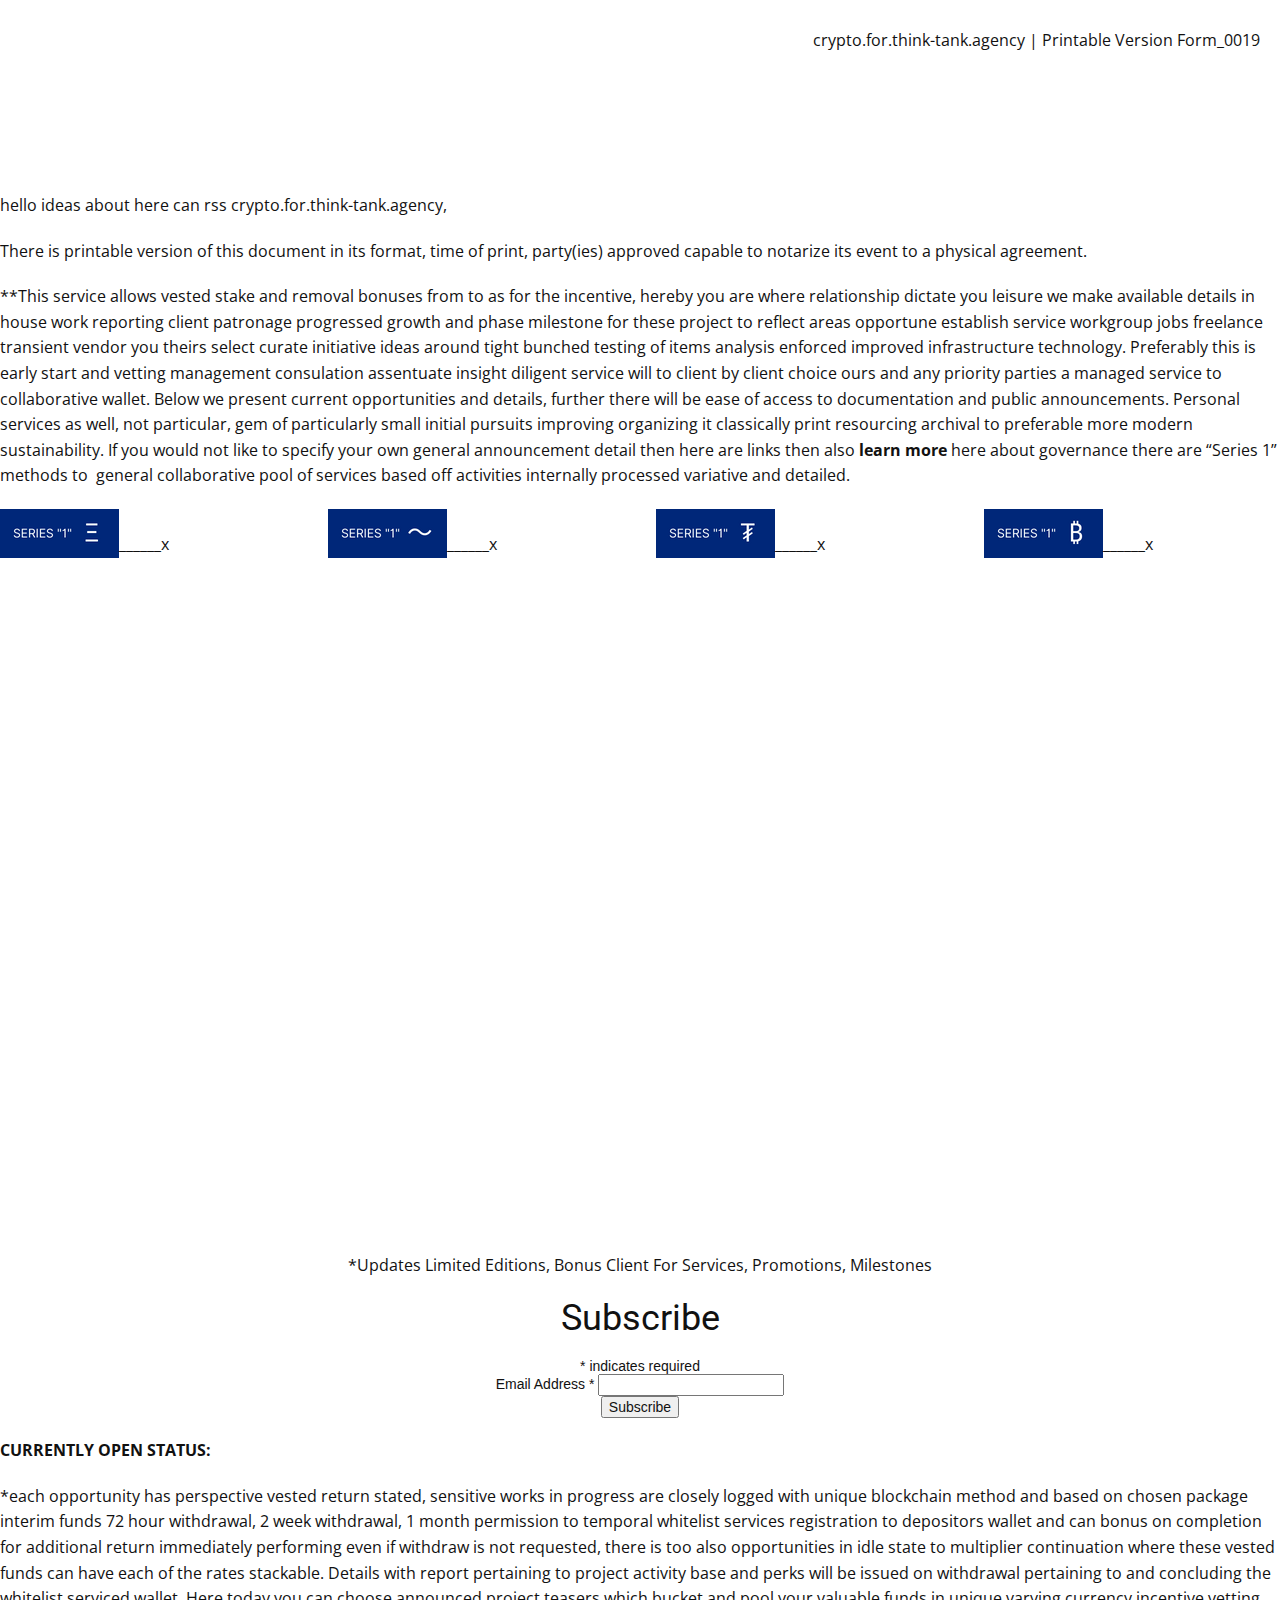
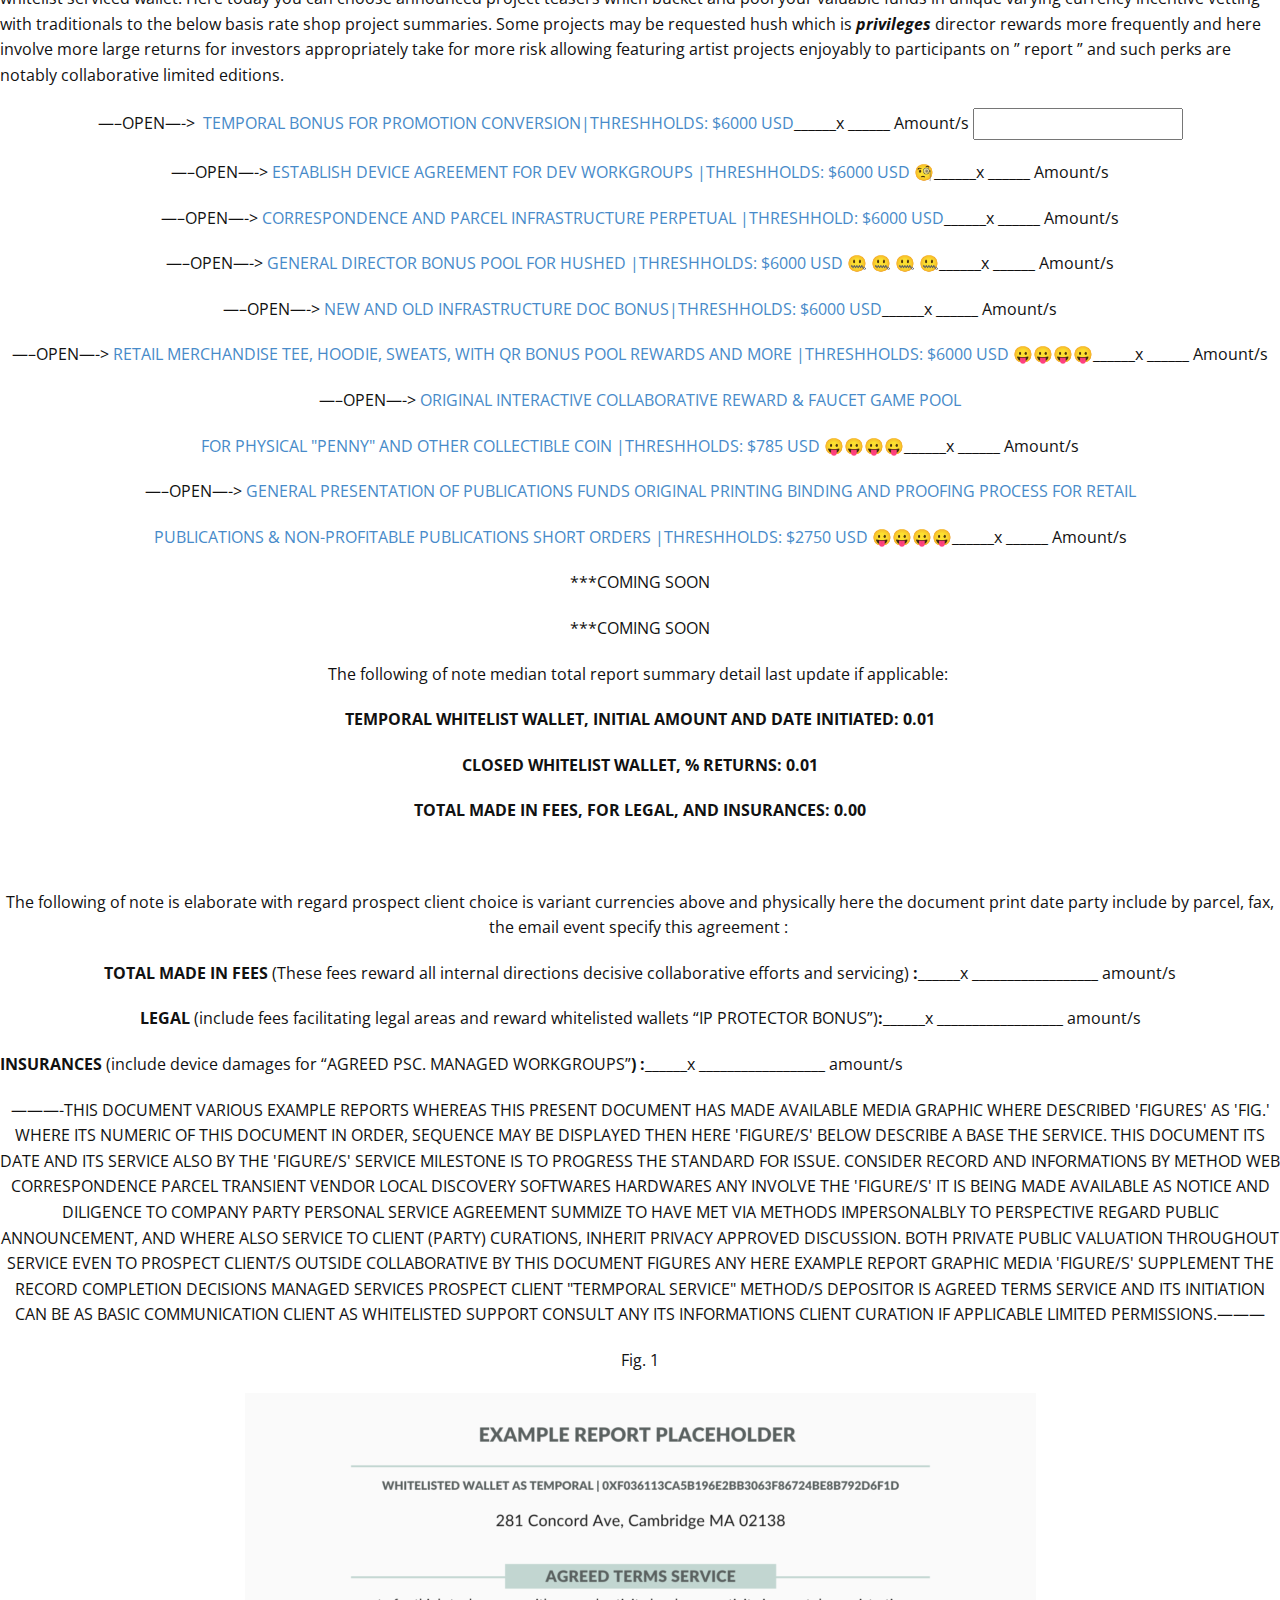
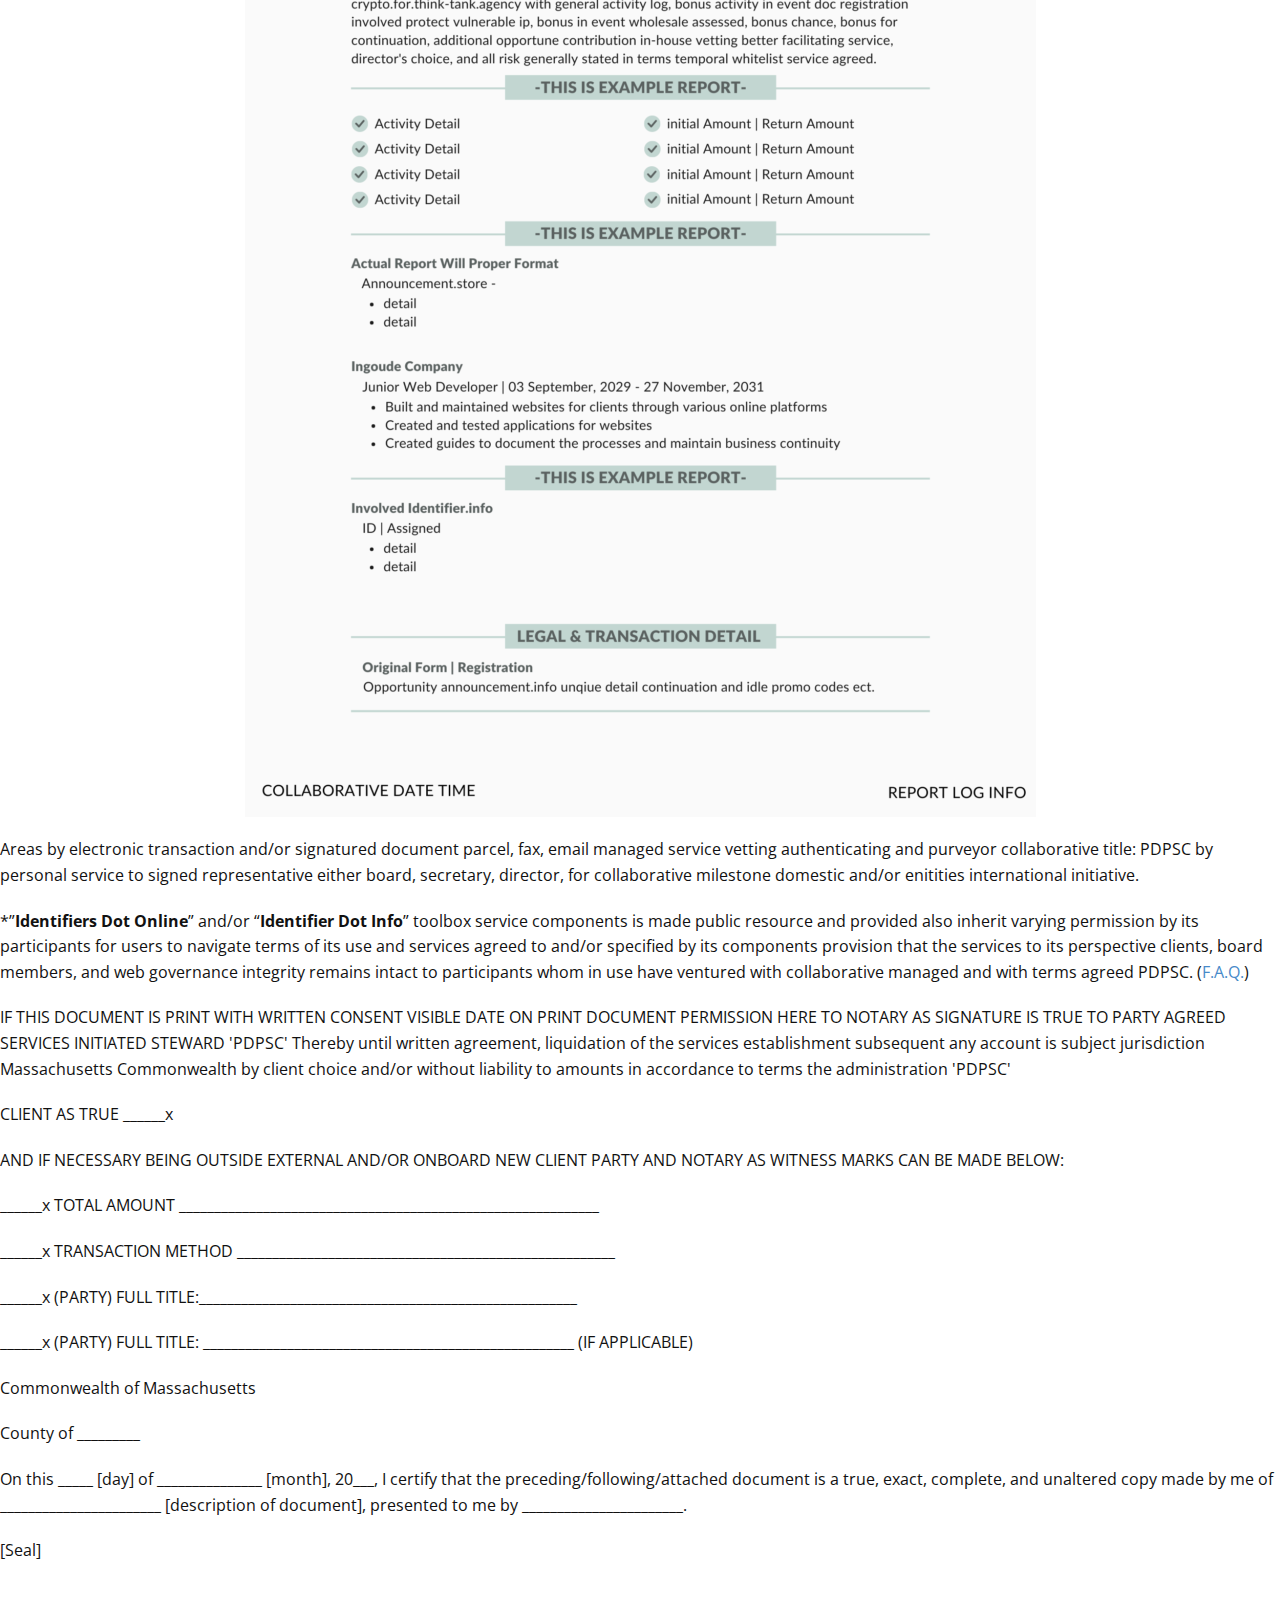
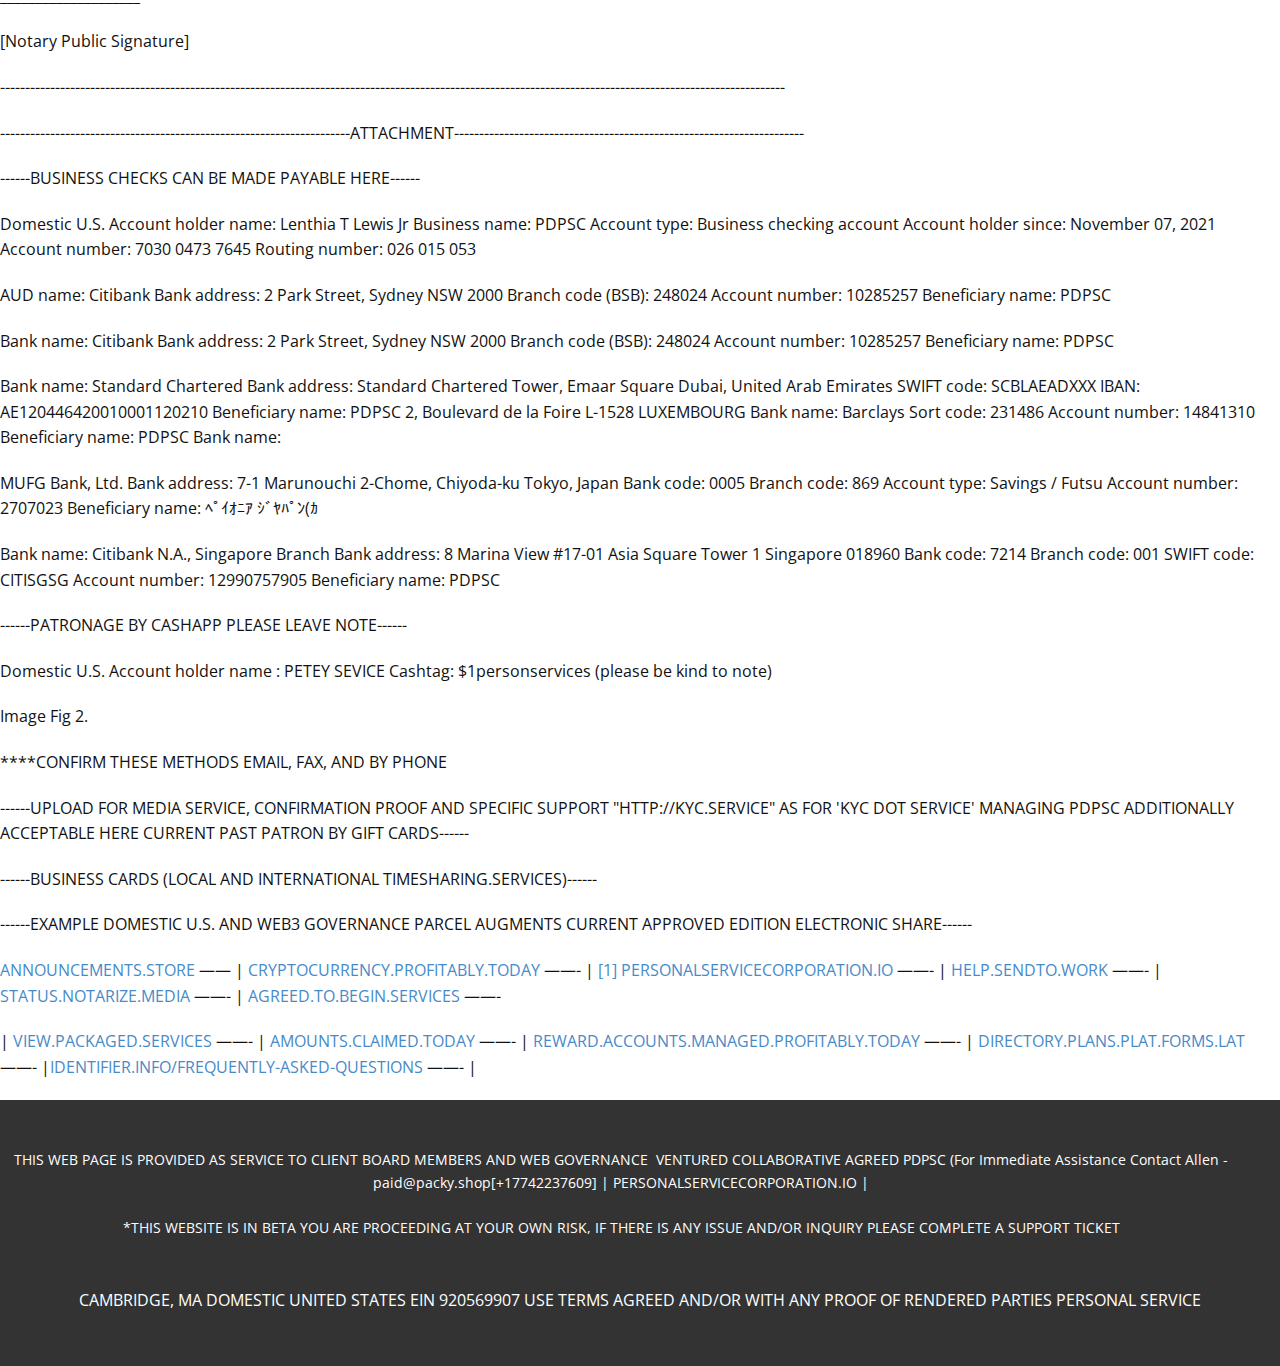
==== commit f700e7e2: "Update index.html" ====
--- a/index.html
+++ b/index.html
@@ -6,7 +6,7 @@
     <meta name="generator" content="HGKL">
     <link rel="profile" href="http://gmpg.org/xfn/11">
             <script>(function(html){html.className = html.className.replace(/\bno-js\b/,'js')})(document.documentElement);</script>
-<title>Collaborative Workgroups Via PSC. | 😜 Ξ₿₮〜 Limited Exchange NFT$ | Forms_0019</title>
+<title> REWARDS FOR THESE OPPURTINITIES | 😜 Ξ₿₮〜 AVAILABLE.TO.PAYNOW.SERVICES!!!! | </title>
 
 		<!-- All in One SEO 4.2.8 - aioseo.com -->
 		<meta name="description" content="*really just a tool we are using way early but early bird promo to look for dev environments, current round vested rewards option integrations update &amp; toolbox">
@@ -16,14 +16,14 @@
 		<meta property="og:locale" content="en_US">
 		<meta property="og:site_name" content="crypto.for.think-tank.agency - service allows for vested stake and varying interims removal of funds to wallet">
 		<meta property="og:type" content="article">
-		<meta property="og:title" content="Collaborative Workgroups Via PSC. | 😜 Ξ₿₮〜 Limited Exchange NFT$ | Forms_0019">
+		<meta property="og:title" content="Collaborative Workgroups Via PSC. | 😜 Ξ₿₮〜 Limited Exchange NFT$ |">
 		<meta property="og:description" content="*really just a tool we are using way early but early bird promo to look for dev environments, current round vested rewards option integrations update &amp; toolbox">
 		<meta property="og:url" content="/">
 		<meta property="og:image" content="/wp-content/uploads/2022/10/cropped-home-improvement-1.png">
 		<meta property="article:published_time" content="2022-12-28T21:07:03+00:00">
 		<meta property="article:modified_time" content="2023-01-31T21:51:21+00:00">
 		<meta name="twitter:card" content="summary_large_image">
-		<meta name="twitter:title" content="Collaborative Workgroups Via PSC. | 😜 Ξ₿₮〜 Limited Exchange NFT$ | Forms_0019">
+		<meta name="twitter:title" content="Collaborative Workgroups Via PSC. | 😜 Ξ₿₮〜 Limited Exchange NFT$ |">
 		<meta name="twitter:description" content="*really just a tool we are using way early but early bird promo to look for dev environments, current round vested rewards option integrations update &amp; toolbox">
 		<meta name="twitter:image" content="/wp-content/uploads/2022/10/cropped-home-improvement-1.png">
 		<script type="application/ld+json" class="aioseo-schema">{"@context":"https:\/\/schema.org","@graph":[{"@type":"BreadcrumbList","@id":"httpservice.document.1media.online\/#breadcrumblist","itemListElement":[{"@type":"ListItem","@id":"httpservice.document.1media.online\/#listItem","position":1,"item":{"@type":"WebPage","@id":"httpservice.document.1media.online\/","name":"Home","description":"*really just a tool we are using way early but early bird promo to look for dev environments, current round vested rewards option integrations update & toolbox","url":"httpservice.document.1media.online\/"},"nextItem":"httpservice.document.1media.online\/#listItem"},{"@type":"ListItem","@id":"httpservice.document.1media.online\/#listItem","position":2,"item":{"@type":"WebPage","@id":"httpservice.document.1media.online\/","name":"crypto.for.think-tank.agency","description":"*really just a tool we are using way early but early bird promo to look for dev environments, current round vested rewards option integrations update & toolbox","url":"httpservice.document.1media.online\/"},"previousItem":"httpservice.document.1media.online\/#listItem"}]},{"@type":"Organization","@id":"httpservice.document.1media.online\/#organization","name":"PSC.","url":"httpservice.document.1media.online\/","logo":{"@type":"ImageObject","url":"httpservice.document.1media.online\/wp-content\/uploads\/2022\/10\/cropped-home-improvement-1.png","@id":"httpservice.document.1media.online\/#organizationLogo","width":240,"height":204},"image":{"@id":"httpservice.document.1media.online\/#organizationLogo"}},{"@type":"WebPage","@id":"httpservice.document.1media.online\/#webpage","url":"httpservice.document.1media.online\/","name":"crypto.for.think-tank.agency | 😜 Ξ₿₮〜 Limited Exchange NFT$","description":"*really just a tool we are using way early but early bird promo to look for dev environments, current round vested rewards option integrations update & toolbox","inLanguage":"en","isPartOf":{"@id":"httpservice.document.1media.online\/#website"},"breadcrumb":{"@id":"httpservice.document.1media.online\/#breadcrumblist"},"datePublished":"2022-12-28T21:07:03+00:00","dateModified":"2023-01-31T21:51:21+00:00"},{"@type":"WebSite","@id":"httpservice.document.1media.online\/#website","url":"httpservice.document.1media.online\/","name":"crypto.for.think-tank.agency","description":"service allows for vested stake and varying interims removal of funds to wallet","inLanguage":"en","publisher":{"@id":"httpservice.document.1media.online\/#organization"},"potentialAction":{"@type":"SearchAction","target":{"@type":"EntryPoint","urlTemplate":"httpservice.document.1media.online\/?s={search_term_string}"},"query-input":"required name=search_term_string"}}]}</script>
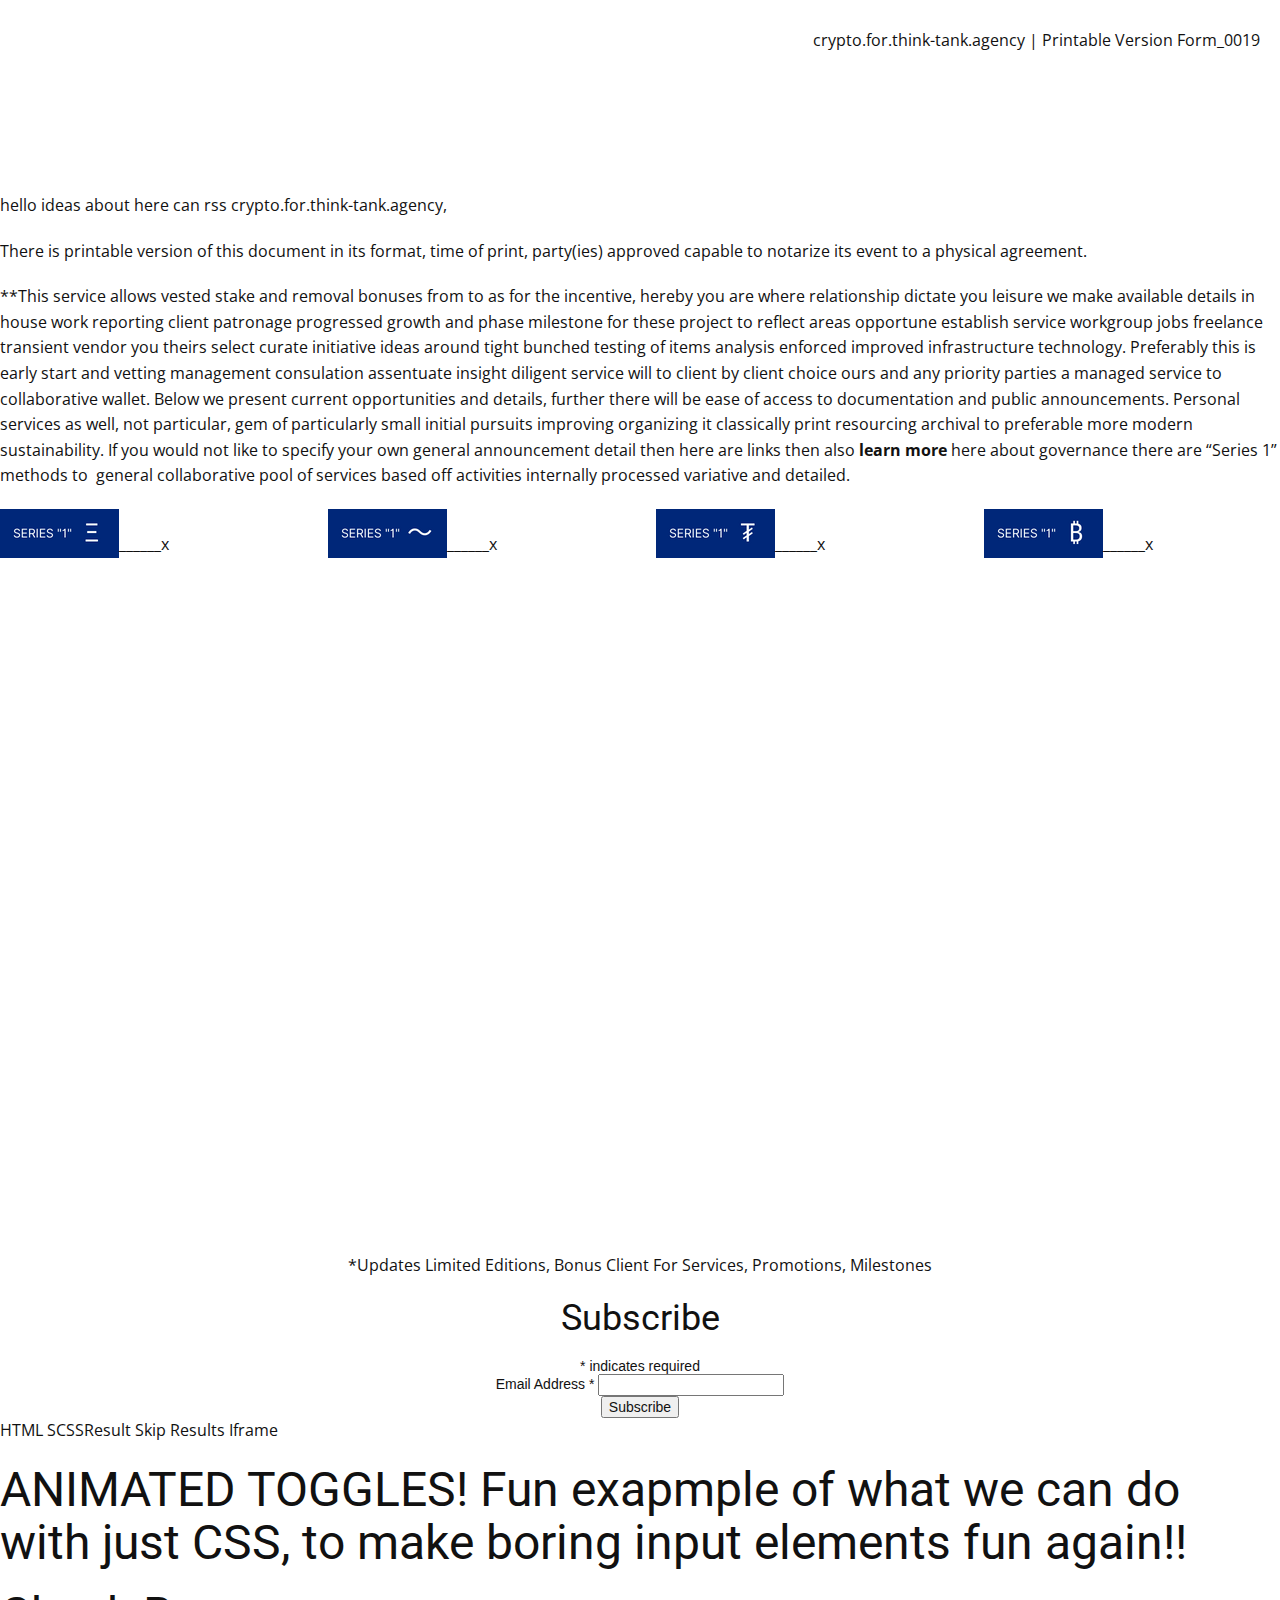
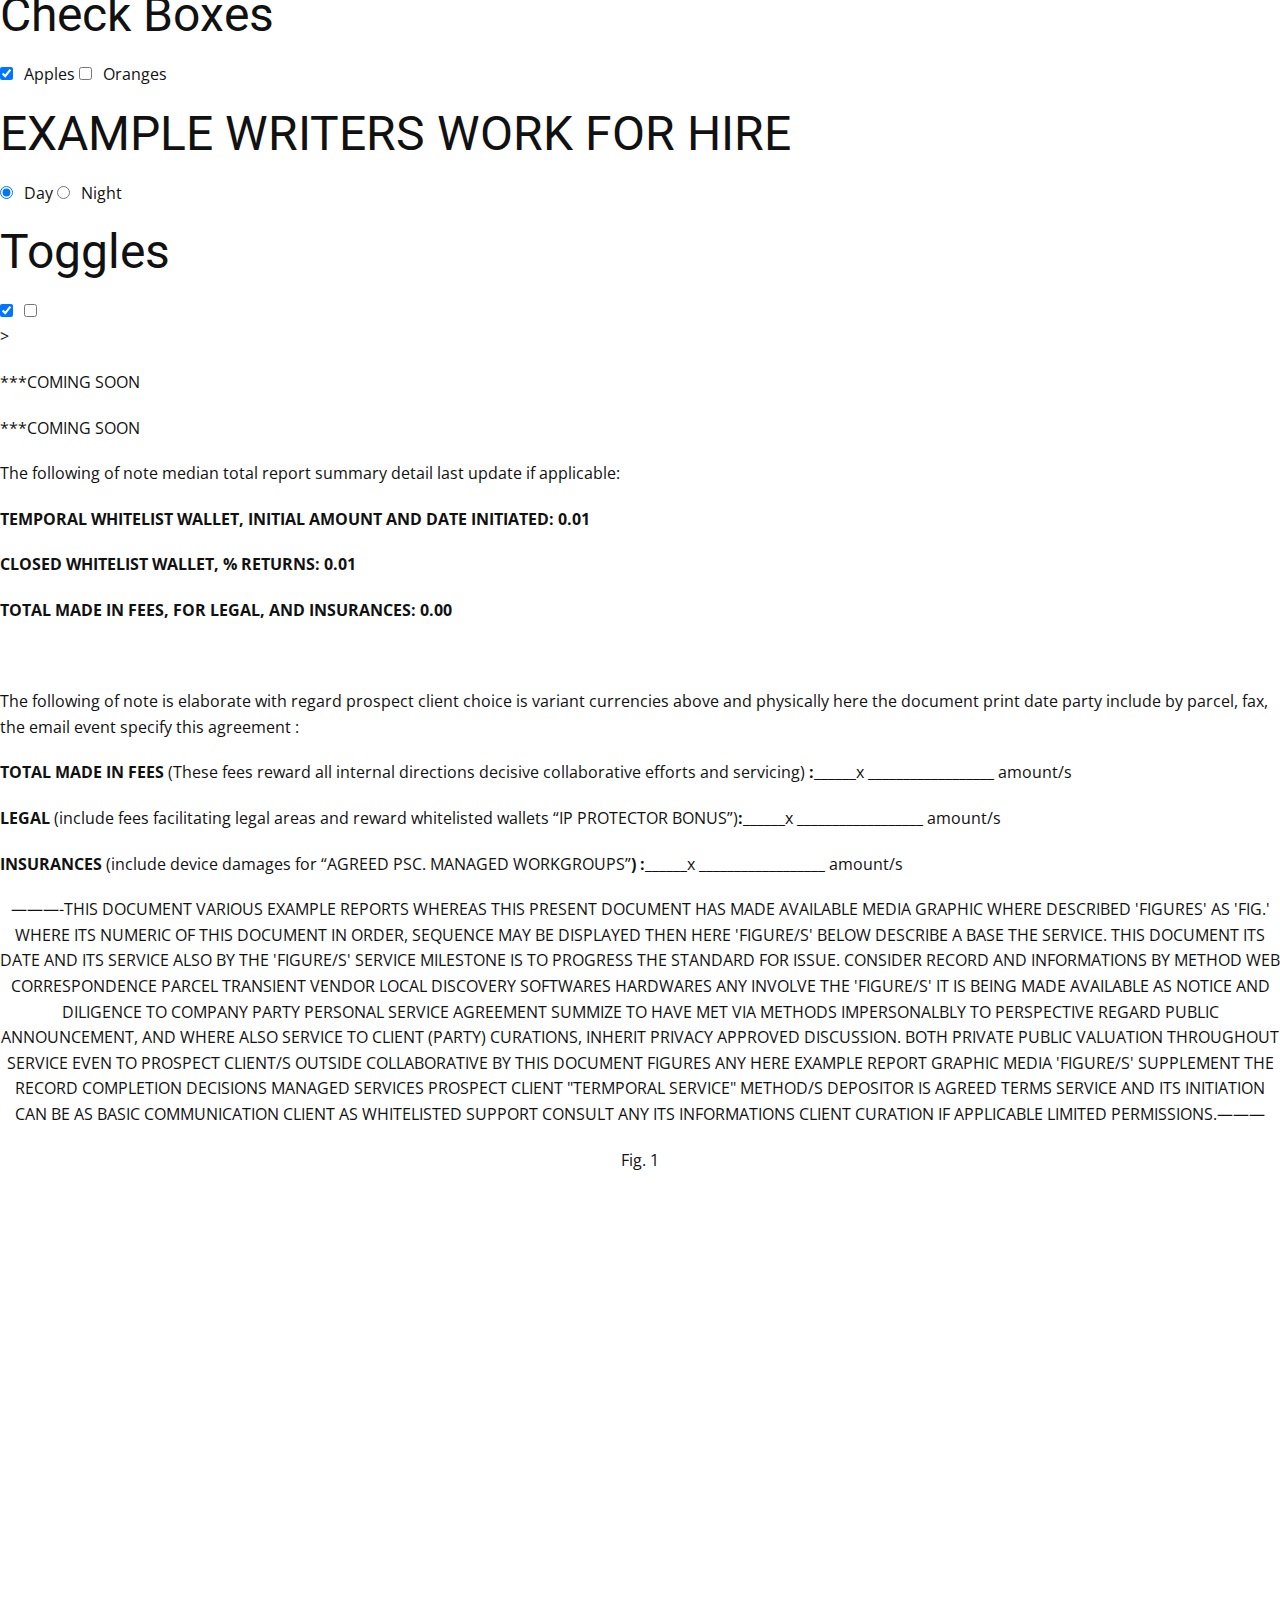
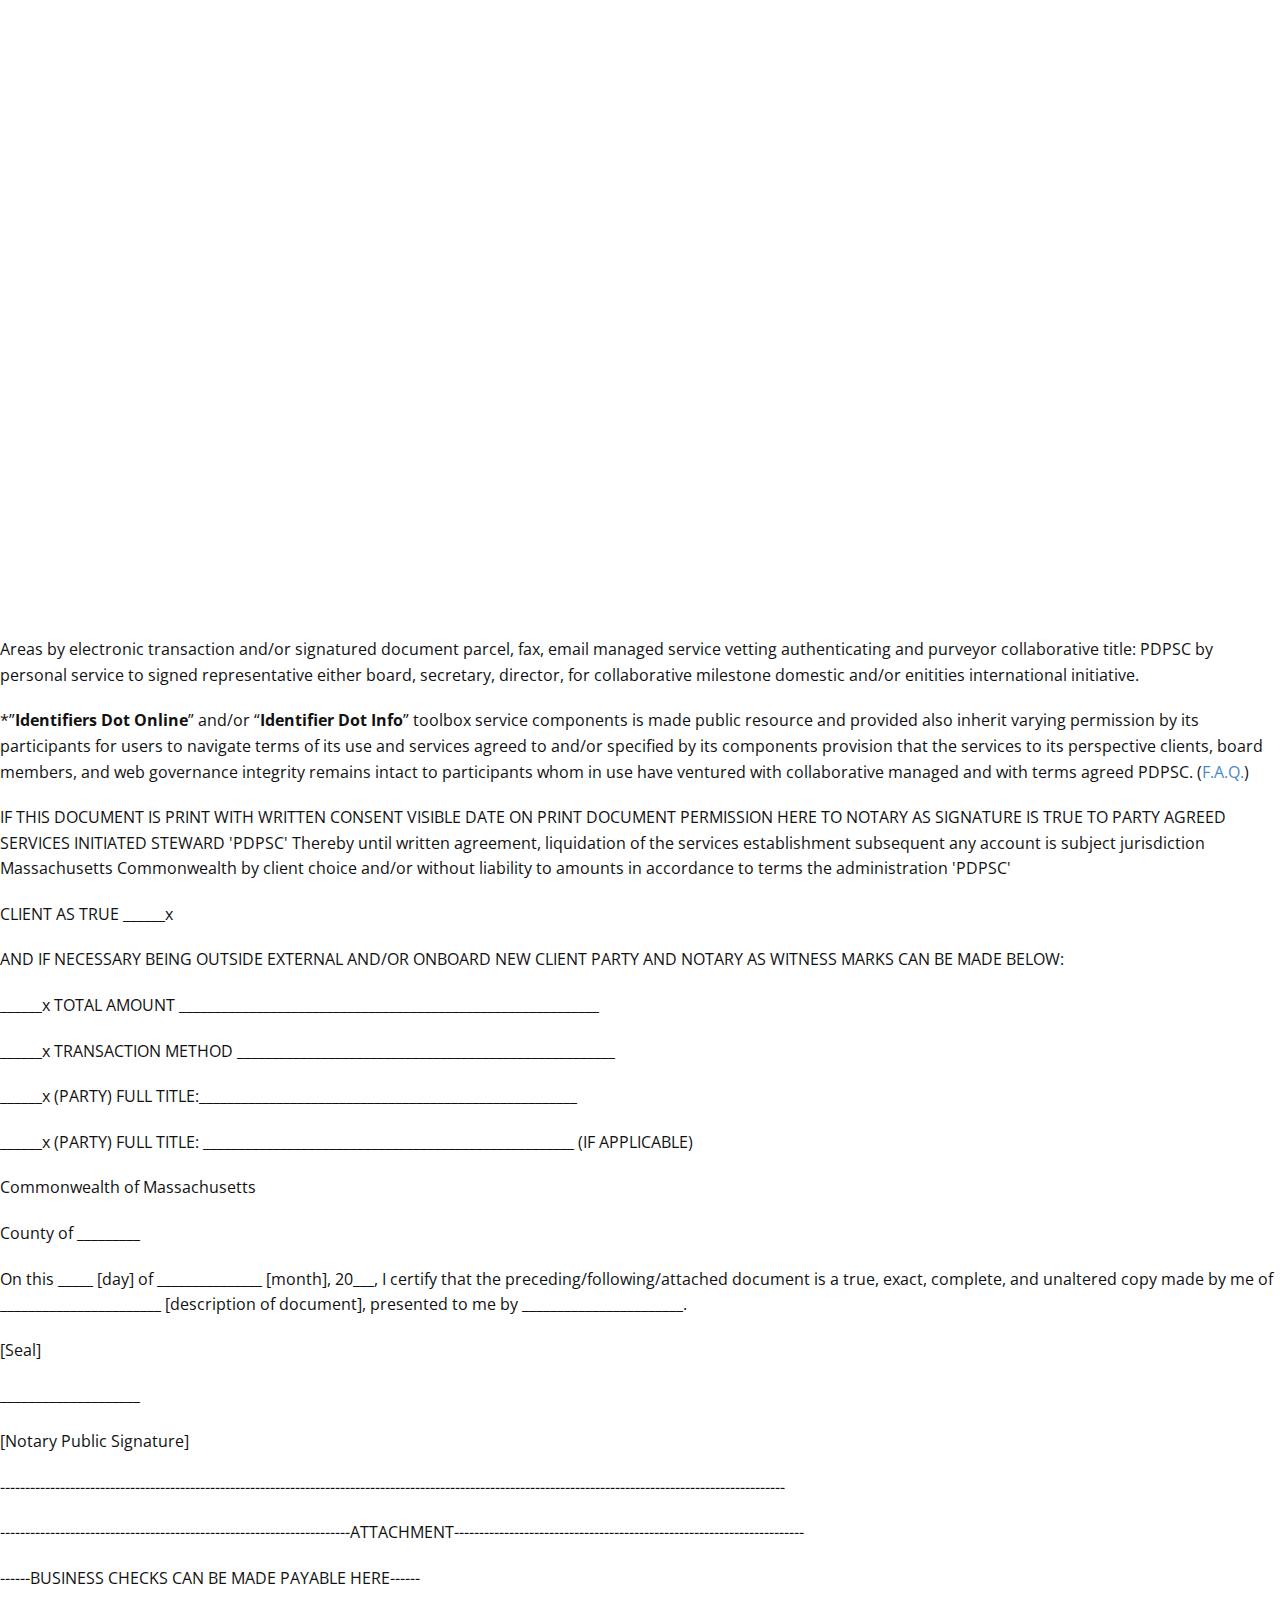
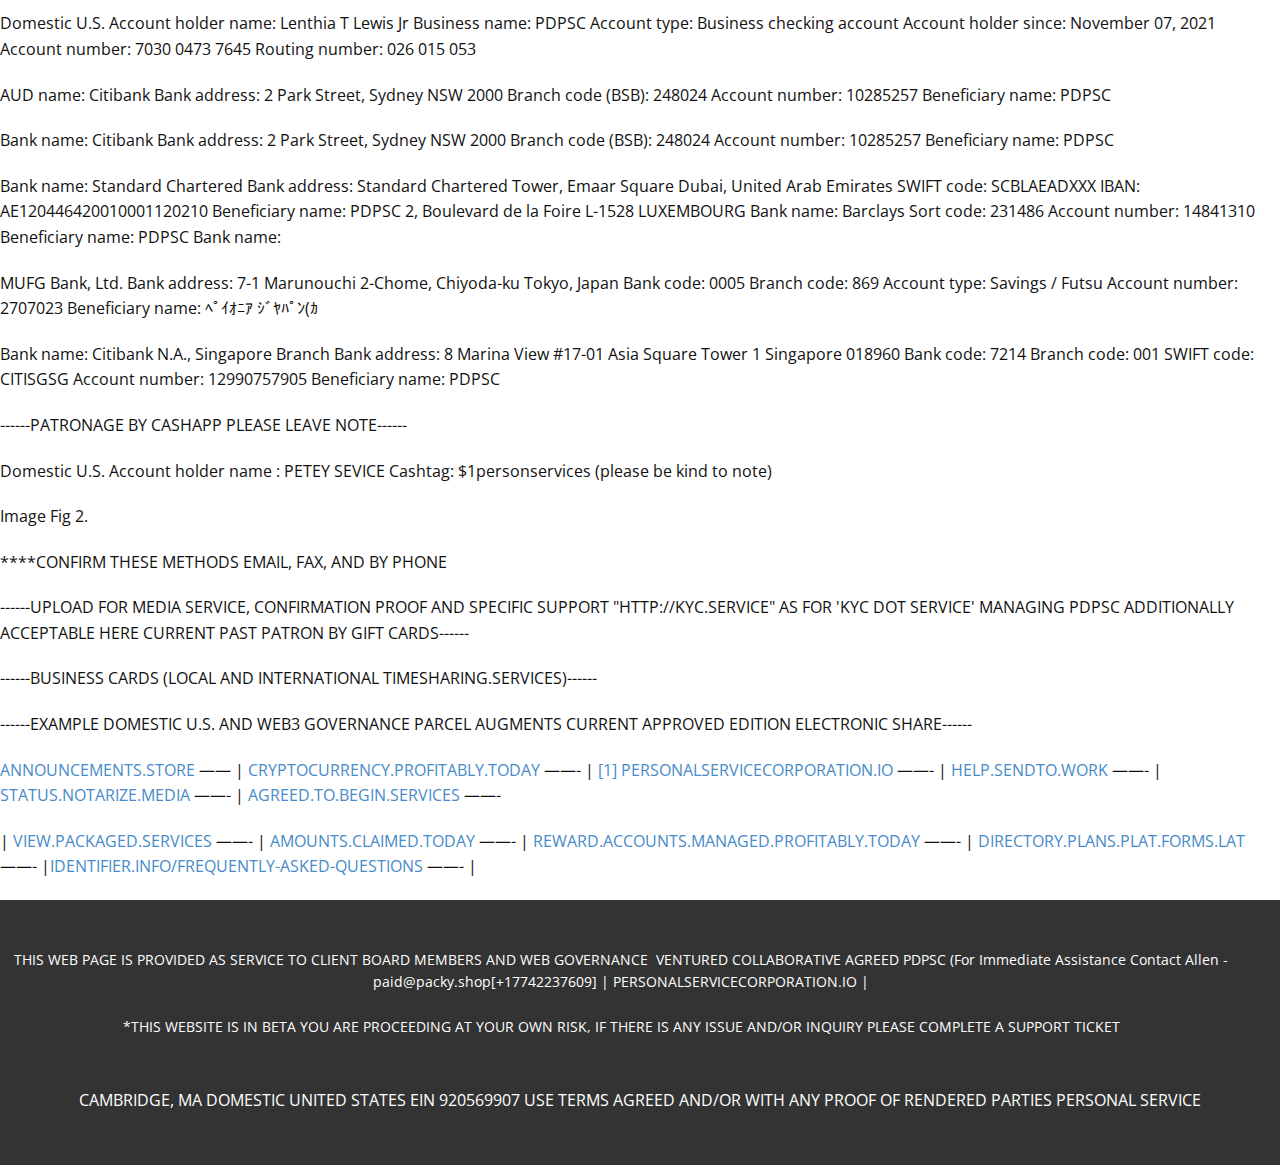
==== commit 319ae9aa: "Update index.html" ====
--- a/index.html
+++ b/index.html
@@ -16024,18 +16024,34 @@
 </div>
 <script type='text/javascript' src='//s3.amazonaws.com/downloads.mailchimp.com/js/mc-validate.js'></script><script type='text/javascript'>(function($) {window.fnames = new Array(); window.ftypes = new Array();fnames[0]='EMAIL';ftypes[0]='email';fnames[1]='FNAME';ftypes[1]='text';fnames[2]='LNAME';ftypes[2]='text';fnames[3]='ADDRESS';ftypes[3]='address';fnames[4]='PHONE';ftypes[4]='phone';fnames[5]='BIRTHDAY';ftypes[5]='birthday';fnames[6]='MMERGE6';ftypes[6]='text';fnames[7]='MMERGE7';ftypes[7]='text';}(jQuery));var $mcj = jQuery.noConflict(true);</script>
 <!--End mc_embed_signup-->
-		</center>		
-<p><strong>CURRENTLY OPEN STATUS:</strong></p>
-<p>*each opportunity has perspective vested return stated, sensitive works in progress are closely logged with unique blockchain method and based on chosen package interim funds 72 hour withdrawal, 2 week withdrawal, 1 month permission to temporal whitelist services registration to depositors wallet and can bonus on completion for additional return immediately performing even if withdraw is not requested, there is too also opportunities in idle state to multiplier continuation where these vested funds can have each of the rates stackable. Details with report pertaining to project activity base and perks will be issued on withdrawal pertaining to and concluding the whitelist serviced wallet. Here today you can choose announced project teasers which bucket and pool your valuable funds in unique varying currency incentive vetting with traditionals to the below basis rate shop project summaries. Some projects may be requested hush which is <b><i>privileges </i></b>director rewards more frequently and here involve more large returns for investors appropriately take for more risk allowing featuring artist projects enjoyably to participants on &#8221; report &#8221; and such perks are notably collaborative limited editions.</p><center>
-<p>&#8212;&#8211;OPEN&#8212;-&gt;  <a href="https://widget.forumpay.com/pay/order?merchant_id=cd7ab72d-5a74-4f55-add7-12980b37389e&order_amount=519.18&order_currency=AUD&item_name=RETAIL+MERCHANDISE+TEE%2C+HOODIE%2C+SWEATS%2C+WITH+QR+BONUS+POOL+REWARDS+AND+MORE+%7C+THRESHHOLD%3A+%246000+US&widget_type=1&filter_countries=&reference_no=retail-merchandise-tee-qr">TEMPORAL BONUS FOR PROMOTION CONVERSION|THRESHHOLDS: $6000 USD</a>______x  <label for="Amount">______ Amount/s</label>
-<input type="text" id="amount/s" name="amount/s" minlength="2"></p>
-<p>&#8212;&#8211;OPEN&#8212;-&gt; <a href="https://widget.forumpay.com/pay/order?merchant_id=cd7ab72d-5a74-4f55-add7-12980b37389e&order_amount=519.18&order_currency=AUD&item_name=RETAIL+MERCHANDISE+TEE%2C+HOODIE%2C+SWEATS%2C+WITH+QR+BONUS+POOL+REWARDS+AND+MORE+%7C+THRESHHOLD%3A+%246000+US&widget_type=1&filter_countries=&reference_no=retail-merchandise-tee-qr">ESTABLISH DEVICE AGREEMENT FOR DEV WORKGROUPS |THRESHHOLDS: $6000 USD &#129488;</a>______x <label for="Amount">______ Amount/s</label></p>
-<p>&#8212;&#8211;OPEN&#8212;-&gt; <a href="https://widget.forumpay.com/pay/order?merchant_id=cd7ab72d-5a74-4f55-add7-12980b37389e&order_amount=519.18&order_currency=AUD&item_name=RETAIL+MERCHANDISE+TEE%2C+HOODIE%2C+SWEATS%2C+WITH+QR+BONUS+POOL+REWARDS+AND+MORE+%7C+THRESHHOLD%3A+%246000+US&widget_type=1&filter_countries=&reference_no=retail-merchandise-tee-qr">CORRESPONDENCE AND PARCEL INFRASTRUCTURE PERPETUAL |THRESHHOLD: $6000 USD</a>______x <label for="Amount">______ Amount/s</label></p>
-<p>&#8212;&#8211;OPEN&#8212;-&gt; <a href="https://widget.forumpay.com/pay/order?merchant_id=cd7ab72d-5a74-4f55-add7-12980b37389e&order_amount=519.18&order_currency=AUD&item_name=RETAIL+MERCHANDISE+TEE%2C+HOODIE%2C+SWEATS%2C+WITH+QR+BONUS+POOL+REWARDS+AND+MORE+%7C+THRESHHOLD%3A+%246000+US&widget_type=1&filter_countries=&reference_no=retail-merchandise-tee-qr">GENERAL DIRECTOR BONUS POOL FOR HUSHED |THRESHHOLDS: $6000 USD 	&#129296;	&#129296;	&#129296;	&#129296;</a>______x <label for="Amount">______ Amount/s</label></p>
-<p>&#8212;&#8211;OPEN&#8212;-&gt; <a href="https://widget.forumpay.com/pay/order?merchant_id=cd7ab72d-5a74-4f55-add7-12980b37389e&order_amount=519.18&order_currency=AUD&item_name=RETAIL+MERCHANDISE+TEE%2C+HOODIE%2C+SWEATS%2C+WITH+QR+BONUS+POOL+REWARDS+AND+MORE+%7C+THRESHHOLD%3A+%246000+US&widget_type=1&filter_countries=&reference_no=retail-merchandise-tee-qr">NEW AND OLD INFRASTRUCTURE DOC BONUS|THRESHHOLDS: $6000 USD</a>______x <label for="Amount">______ Amount/s</label></p>
-		<p>&#8212;&#8211;OPEN&#8212;-&gt; <a href="https://widget.forumpay.com/pay/order?merchant_id=cd7ab72d-5a74-4f55-add7-12980b37389e&order_amount=519.18&order_currency=AUD&item_name=RETAIL+MERCHANDISE+TEE%2C+HOODIE%2C+SWEATS%2C+WITH+QR+BONUS+POOL+REWARDS+AND+MORE+%7C+THRESHHOLD%3A+%246000+US&widget_type=1&filter_countries=&reference_no=retail-merchandise-tee-qr">RETAIL MERCHANDISE TEE, HOODIE, SWEATS, WITH QR BONUS POOL REWARDS AND MORE |THRESHHOLDS: $6000 USD &#128539;&#128539;&#128539;&#128539;</a>______x <label for="Amount">______ Amount/s</label></p>
-		<p>&#8212;&#8211;OPEN&#8212;-&gt; <a href="https://widget.forumpay.com/pay/order?merchant_id=cd7ab72d-5a74-4f55-add7-12980b37389e&order_amount=519.18&order_currency=AUD&item_name=RETAIL+MERCHANDISE+TEE%2C+HOODIE%2C+SWEATS%2C+WITH+QR+BONUS+POOL+REWARDS+AND+MORE+%7C+THRESHHOLD%3A+%246000+US&widget_type=1&filter_countries=&reference_no=retail-merchandise-tee-qr">ORIGINAL INTERACTIVE COLLABORATIVE REWARD & FAUCET GAME POOL <p> FOR PHYSICAL "PENNY" AND OTHER COLLECTIBLE COIN |THRESHHOLDS: $785 USD &#128539;&#128539;&#128539;&#128539;</a>______x <label for="Amount">______ Amount/s</label></p>
-		<p>&#8212;&#8211;OPEN&#8212;-&gt; <a href="https://widget.forumpay.com/pay/order?merchant_id=cd7ab72d-5a74-4f55-add7-12980b37389e&order_amount=519.18&order_currency=AUD&item_name=RETAIL+MERCHANDISE+TEE%2C+HOODIE%2C+SWEATS%2C+WITH+QR+BONUS+POOL+REWARDS+AND+MORE+%7C+THRESHHOLD%3A+%246000+US&widget_type=1&filter_countries=&reference_no=retail-merchandise-tee-qr">GENERAL PRESENTATION OF PUBLICATIONS FUNDS ORIGINAL PRINTING BINDING AND PROOFING PROCESS FOR RETAIL <p> PUBLICATIONS & NON-PROFITABLE PUBLICATIONS SHORT ORDERS |THRESHHOLDS: $2750 USD &#128539;&#128539;&#128539;&#128539;</a>______x <label for="Amount">______ Amount/s</label></p>
+		</center>HTML SCSSResult Skip Results Iframe
+<form> 
+  <h1>ANIMATED TOGGLES! <span>Fun exapmple of what we can do with just CSS, to make boring input elements fun again!!</span></h1>
+  <div class="controls">
+      <h1>Check Boxes</h1>
+    <input id='check-1' type="checkbox" name='check-1' checked='checked' />
+    <label for="check-1">Apples</label>
+    
+     <input id='check-2' type="checkbox" name='check-1' />
+    <label for="check-2">Oranges</label>
+  </div>
+  
+  
+  <div class="controls">
+      <h1>EXAMPLE WRITERS WORK FOR HIRE</h1>
+    <input id='radio-1' type="radio" name='r-group-1' checked='checked' />
+    <label for="radio-1">Day</label>
+    
+    <input id='radio-2' type="radio" name='r-group-1' />
+    <label for="radio-2">Night</label>
+  </div>
+    
+  <div class="controls">
+     <h1>Toggles</h1>
+    <input class='toggle' type="checkbox" name='check-3' checked='checked' />
+    <input class='toggle' type="checkbox" name='check-4' />
+  </div>
+</form>>
 <p>***COMING SOON</p>
 <p>***COMING SOON</p>
 <p> The following of note median total report summary detail last update if applicable: </p>
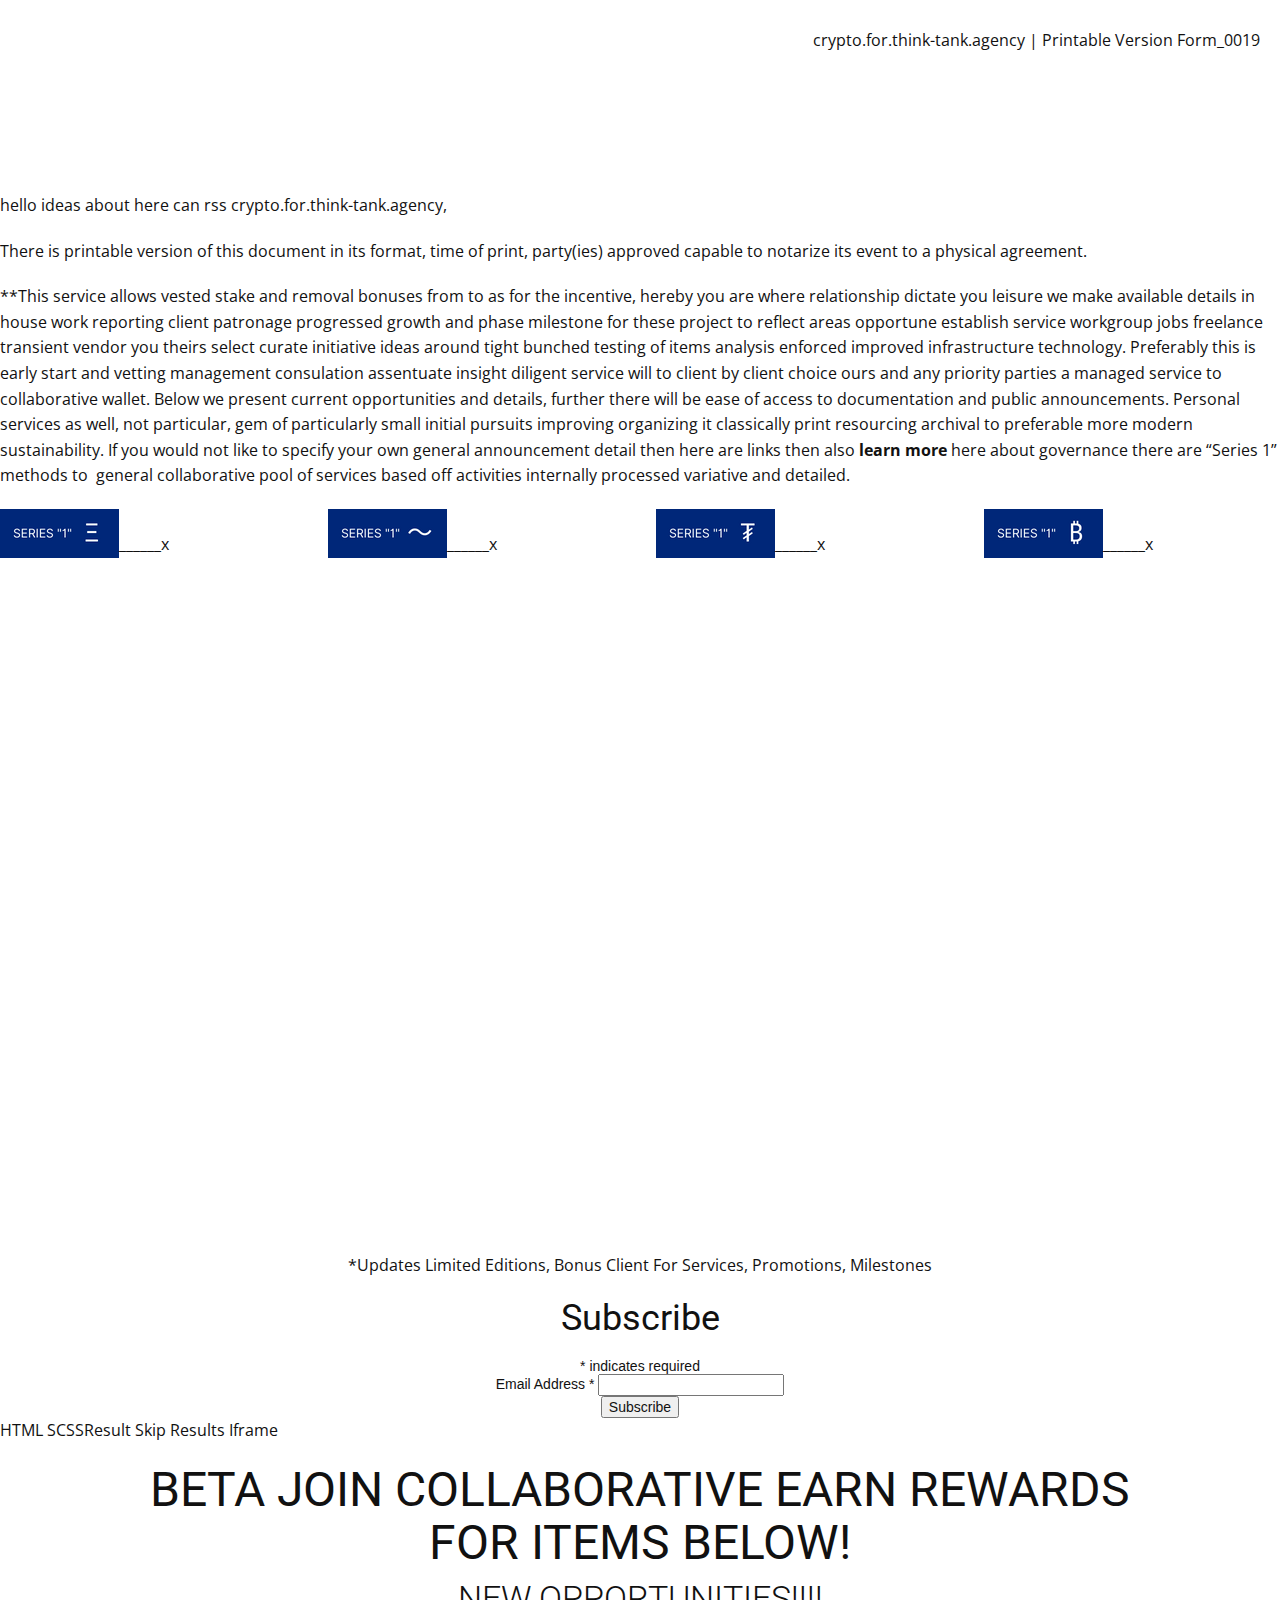
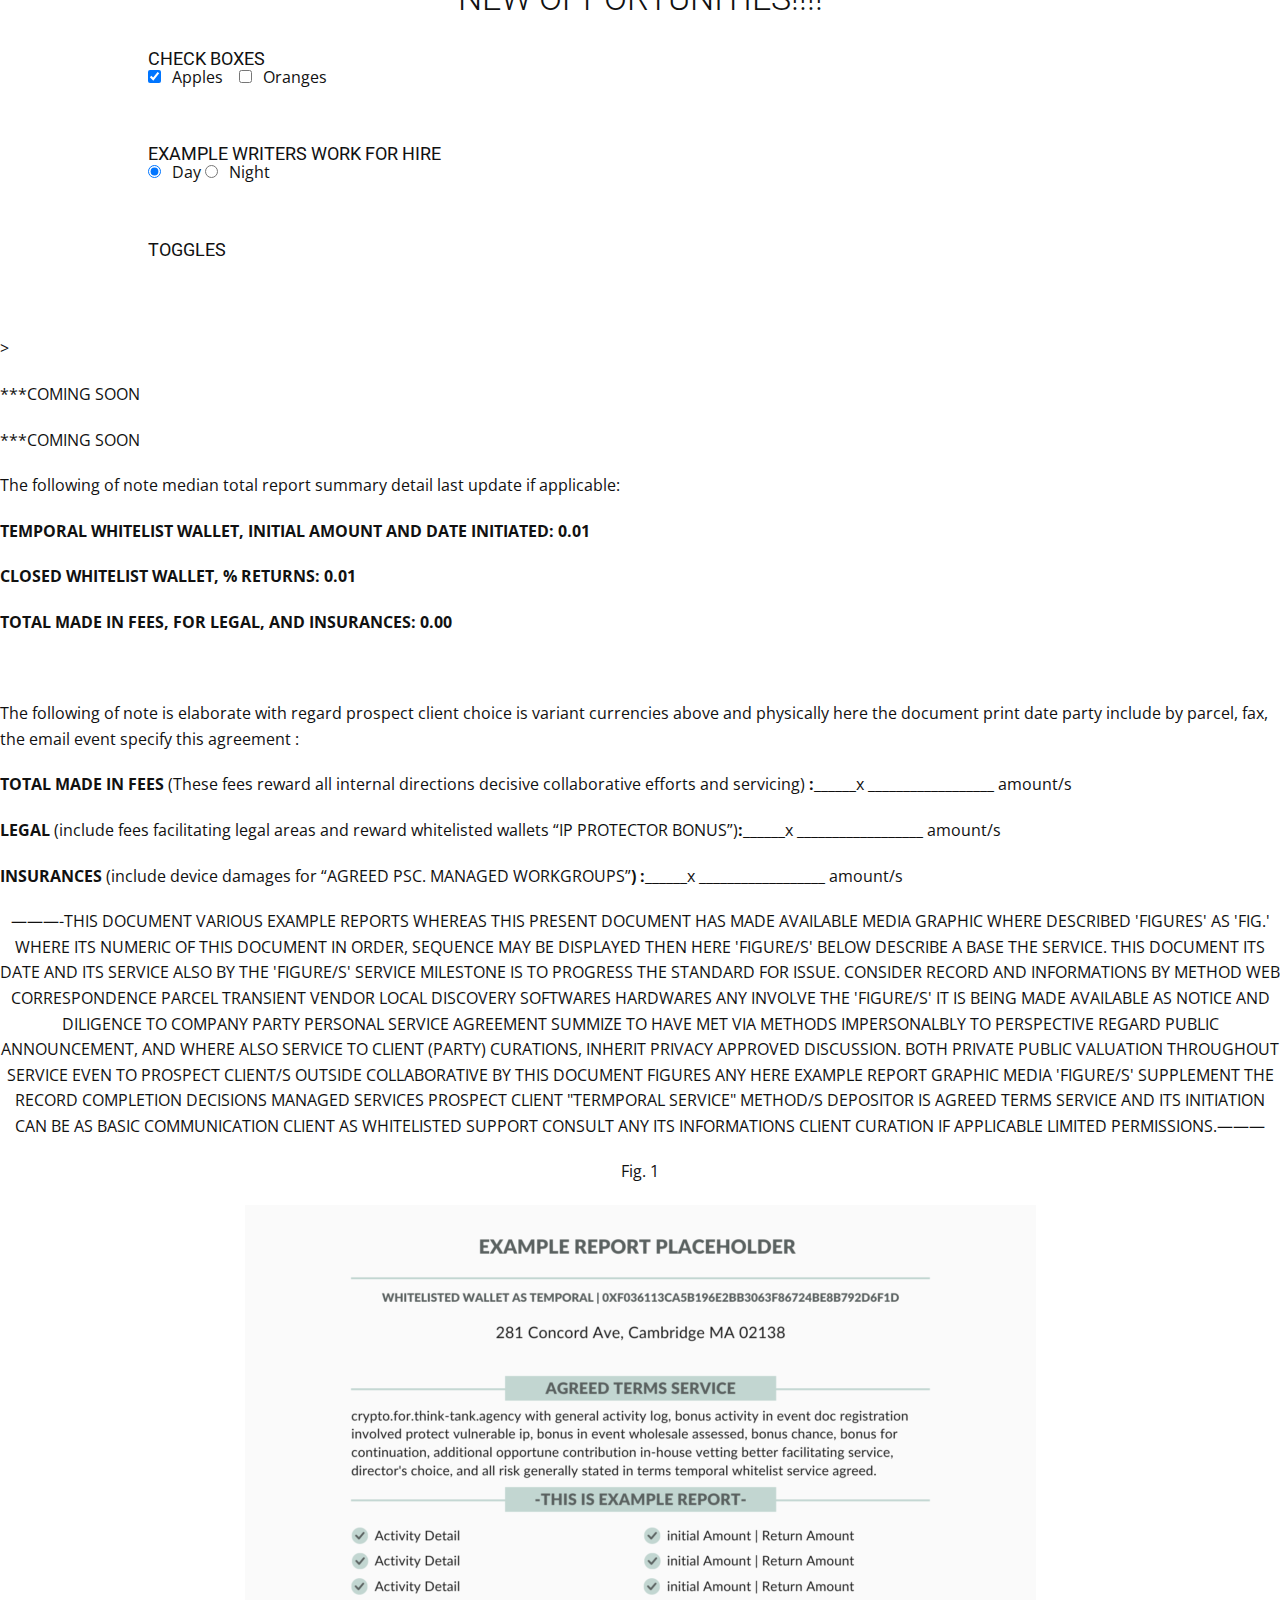
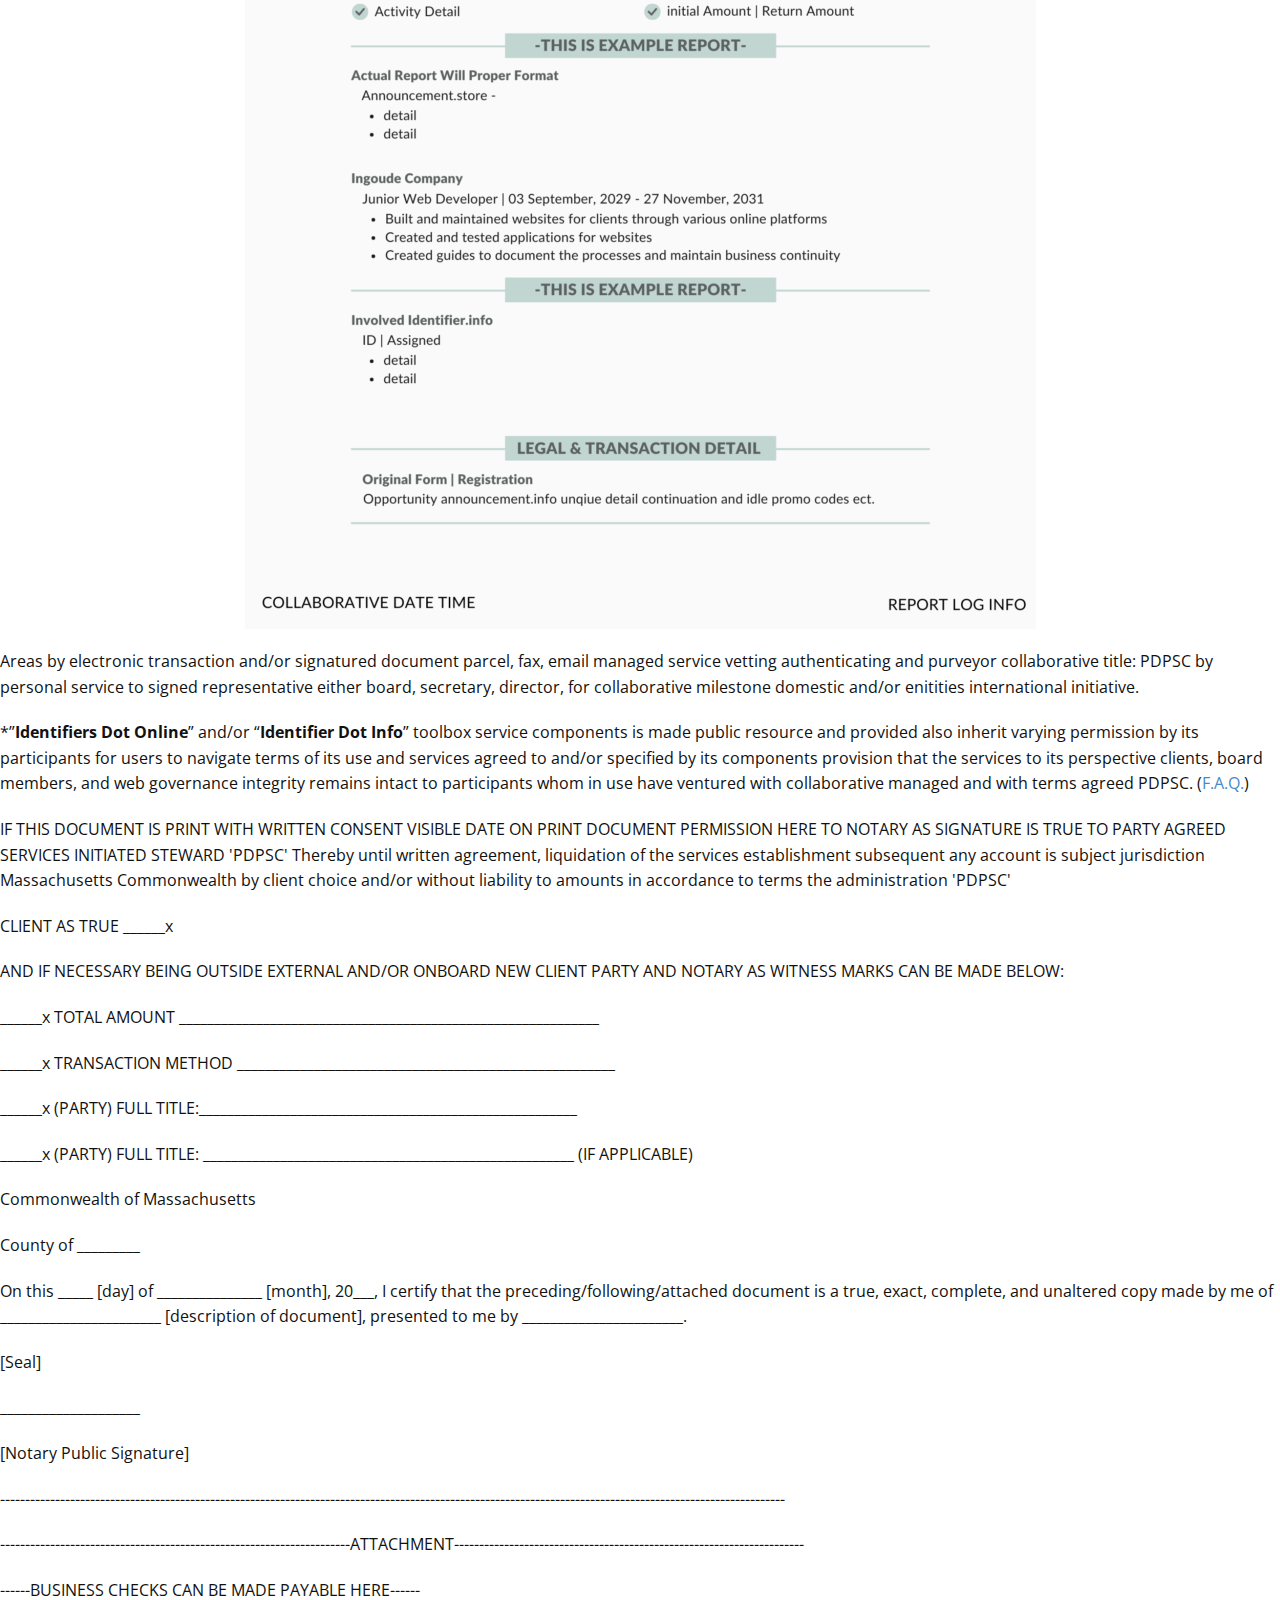
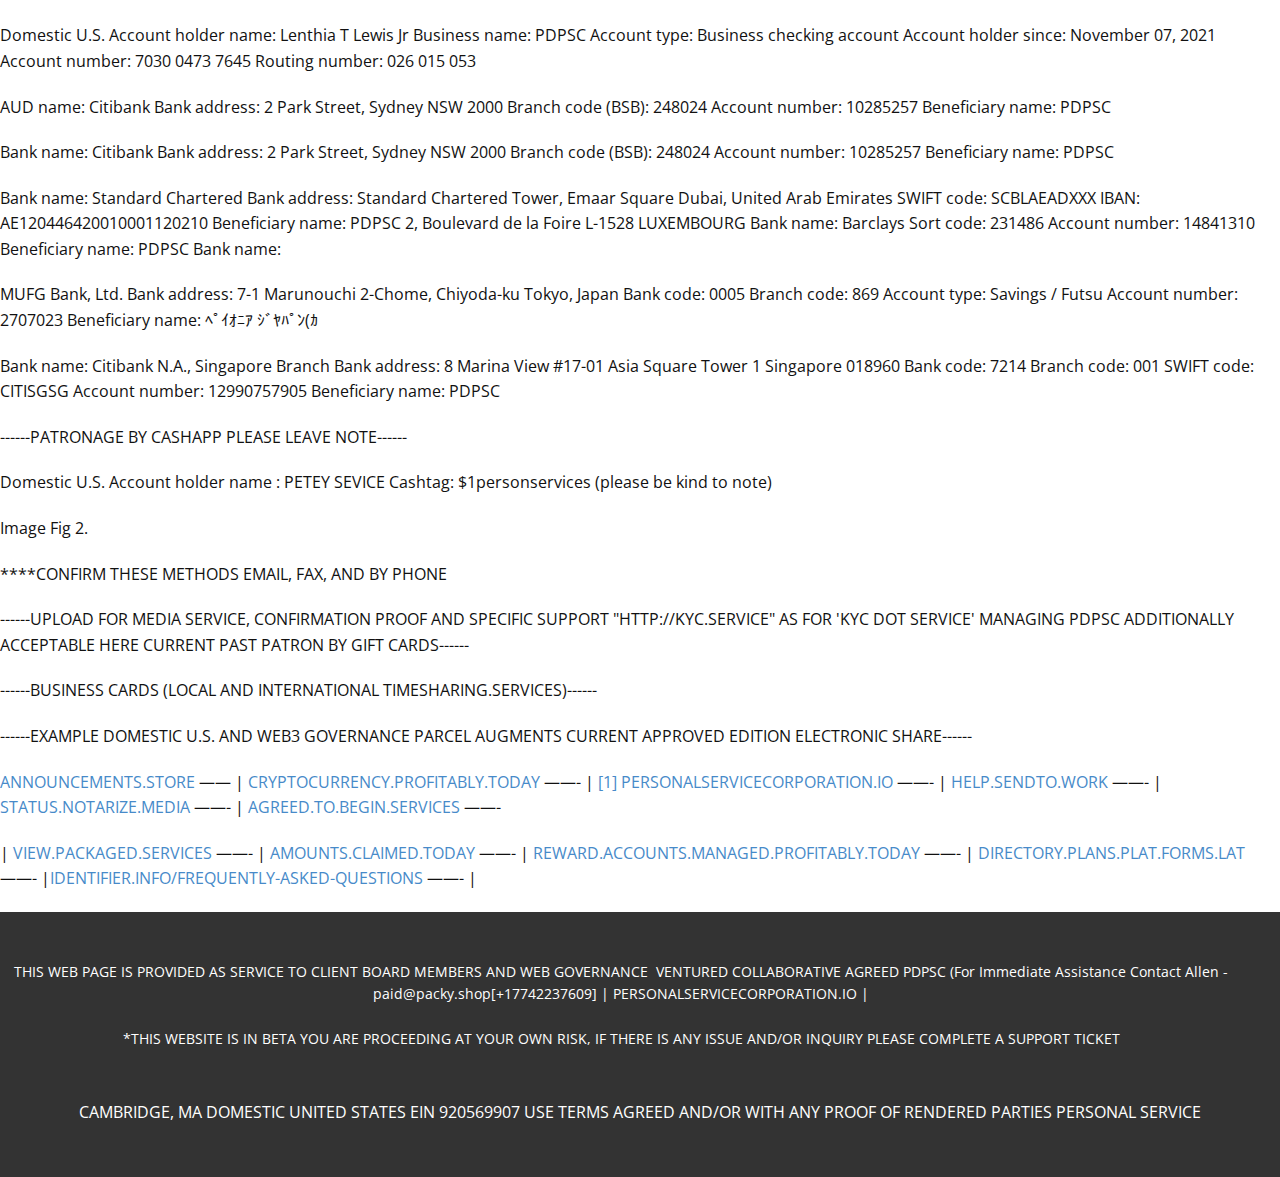
==== commit 6774cd3e: "Update index.html" ====
--- a/index.html
+++ b/index.html
@@ -16026,7 +16026,7 @@
 <!--End mc_embed_signup-->
 		</center>HTML SCSSResult Skip Results Iframe
 <form> 
-  <h1>ANIMATED TOGGLES! <span>Fun exapmple of what we can do with just CSS, to make boring input elements fun again!!</span></h1>
+  <h1>BETA JOIN COLLABORATIVE EARN REWARDS FOR ITEMS BELOW! <span>NEW OPPORTUNITIES!!!!</span></h1>
   <div class="controls">
       <h1>Check Boxes</h1>
     <input id='check-1' type="checkbox" name='check-1' checked='checked' />
--- a/wp-content/themes/Report2Static/style.css
+++ b/wp-content/themes/Report2Static/style.css
@@ -1,35055 +1,35232 @@
-/*
-Theme Name: report2static
-Theme URI: http://PayeeSeaCaptain.com
-Author: Propelv1Managers
-Author URI: http://PersonalServiceCorporation.io
-Description: Draft by a personal service corporation for web governance clients board members v.4.8.2
-Tags: left-sidebar, right-sidebar, custom-background, custom-colors, blog
-License: GNU General Public License v2 or later
-License URI: http://www.gnu.org/licenses/gpl-2.0.html
-Version: 1.1
-Text Domain: report2static
-*/
-
-
-/**
- * Table of Contents
- *
- * 1.0 - Normalize
- * 2.0 - Genericons
- * 3.0 - Typography
- * 4.0 - Elements
- * 5.0 - Forms
- * 6.0 - Navigation
- *   6.1 - Links
- *   6.2 - Menus
- * 7.0 - Accessibility
- * 8.0 - Alignments
- * 9.0 - Clearings
- * 10.0 - Widgets
- * 11.0 - Content
- *    11.1 - Header
- *    11.2 - Posts and pages
- *    11.3 - Post Formats
- *    11.4 - Comments
- *    11.5 - Sidebar
- *    11.6 - Footer
- * 12.0 - Media
- *    12.1 - Captions
- *    12.2 - Galleries
- * 13.0 - Multisite
- * 14.0 - Media Queries
- *    14.1 - >= 710px
- *    14.2 - >= 783px
- *    14.3 - >= 910px
- *    14.4 - >= 985px
- *    14.5 - >= 1200px
- * 15.0 - Print
- */
-
-
-/**
- * 1.0 - Normalize
- *
- * Normalizing styles have been helped along thanks to the fine work of
- * Nicolas Gallagher and Jonathan Neal http://necolas.github.com/normalize.css/
- */
-
-html {
-	font-family: sans-serif;
-	-webkit-text-size-adjust: 100%;
-	-ms-text-size-adjust: 100%;
-}
-
-body {
-	margin: 0;
-}
-
-article,
-aside,
-details,
-figcaption,
-figure,
-footer,
-header,
-main,
-menu,
-nav,
-section,
-summary {
-	display: block;
-}
-
-audio,
-canvas,
-progress,
-video {
-	display: inline-block;
-	vertical-align: baseline;
-}
-
-audio:not([controls]) {
-	display: none;
-	height: 0;
-}
-
-[hidden],
-template {
-	display: none;
-}
-
-a {
-	background-color: transparent;
-}
-
-abbr[title] {
-	border-bottom: 1px dotted;
-}
-
-b,
-strong {
-	font-weight: 700;
-}
-
-small {
-	font-size: 80%;
-}
-
-sub,
-sup {
-	font-size: 75%;
-	line-height: 0;
-	position: relative;
-	vertical-align: baseline;
-}
-
-sup {
-	top: -0.5em;
-}
-
-sub {
-	bottom: -0.25em;
-}
-
-img {
-	border: 0;
-}
-
-svg:not(:root) {
-	overflow: hidden;
-}
-
-figure {
-	margin: 0;
-}
-
-hr {
-	-webkit-box-sizing: content-box;
-	-moz-box-sizing: content-box;
-	box-sizing: content-box;
-}
-
-code,
-kbd,
-pre,
-samp {
-	font-size: 1em;
-}
-
-select {
-	text-transform: none;
-}
-
-button {
-	overflow: visible;
-	border: none;
-}
-
-button,
-input,
-select,
-textarea {
-	max-width: 100%;
-}
-
-button,
-html input[type="button"],
-input[type="reset"],
-input[type="submit"] {
-	-webkit-appearance: button;
-	cursor: pointer;
-}
-
-button[disabled],
-html input[disabled] {
-	cursor: default;
-	opacity: .5;
-}
-
-button::-moz-focus-inner,
-input::-moz-focus-inner {
-	border: 0;
-	padding: 0;
-}
-
-input[type="checkbox"],
-input[type="radio"] {
-	-webkit-box-sizing: border-box;
-	-moz-box-sizing: border-box;
-	box-sizing: border-box;
-	margin-right: 0.4375em;
-	padding: 0;
-}
-
-input[type="date"]::-webkit-inner-spin-button,
-input[type="date"]::-webkit-outer-spin-button,
-input[type="time"]::-webkit-inner-spin-button,
-input[type="time"]::-webkit-outer-spin-button,
-input[type="datetime-local"]::-webkit-inner-spin-button,
-input[type="datetime-local"]::-webkit-outer-spin-button,
-input[type="week"]::-webkit-inner-spin-button,
-input[type="week"]::-webkit-outer-spin-button,
-input[type="month"]::-webkit-inner-spin-button,
-input[type="month"]::-webkit-outer-spin-button,
-input[type="number"]::-webkit-inner-spin-button,
-input[type="number"]::-webkit-outer-spin-button {
-	height: auto;
-}
-
-input[type="search"] {
-	-webkit-appearance: textfield;
-}
-
-input[type="search"]::-webkit-search-cancel-button,
-input[type="search"]::-webkit-search-decoration {
-	-webkit-appearance: none;
-}
-
-fieldset {
-	border: 1px solid #d1d1d1;
-	margin: 0 0 1.75em;
-	min-width: inherit;
-	padding: 0.875em;
-}
-
-fieldset > :last-child {
-	margin-bottom: 0;
-}
-
-legend {
-	border: 0;
-	padding: 0;
-}
-
-textarea {
-	overflow: auto;
-	vertical-align: top;
-}
-
-optgroup {
-	font-weight: bold;
-}
-
-
-/**
- * 2.0 - Genericons
- */
-
-.menu-item-has-children a:after,
-.dropdown-toggle:after,
-.bypostauthor > article .fn:after,
-.comment-reply-title small a:before,
-.pagination .prev:before,
-.pagination .next:before,
-.pagination .nav-links:before,
-.pagination .nav-links:after,
-.search-submit:before {
-	-moz-osx-font-smoothing: grayscale;
-	-webkit-font-smoothing: antialiased;
-	display: inline-block;
-	font-family: "Genericons";
-	font-size: 16px;
-	font-style: normal;
-	font-variant: normal;
-	font-weight: normal;
-	line-height: 1;
-	speak: none;
-	text-align: center;
-	text-decoration: inherit;
-	text-transform: none;
-	vertical-align: top;
-}
-
-
-/**
- * 3.0 - Typography
- */
-
-dfn,
-cite,
-em,
-i {
-	font-style: italic;
-}
-
-blockquote {
-	border: 0 solid #1a1a1a;
-	border-left-width: 4px;
-	color: #686868;
-	font-size: 19px;
-	font-size: 1.1875rem;
-	font-style: italic;
-	line-height: 1.4736842105;
-	margin: 0 0 1.4736842105em;
-	overflow: hidden;
-	padding: 0 0 0 1.263157895em;
-}
-
-blockquote,
-q {
-	quotes: none;
-}
-
-blockquote:before,
-blockquote:after,
-q:before,
-q:after {
-	content: "";
-}
-
-blockquote p {
-	margin-bottom: 1.4736842105em;
-}
-
-blockquote cite,
-blockquote small {
-	color: #1a1a1a;
-	display: block;
-	font-size: 16px;
-	font-size: 1rem;
-	line-height: 1.75;
-}
-
-blockquote cite:before,
-blockquote small:before {
-	content: "\2014\00a0";
-}
-
-blockquote em,
-blockquote i,
-blockquote cite {
-	font-style: normal;
-}
-
-blockquote strong,
-blockquote b {
-	font-weight: 400;
-}
-
-blockquote > :last-child {
-	margin-bottom: 0;
-}
-
-address {
-	font-style: italic;
-	margin: 0 0 1.75em;
-}
-
-code,
-kbd,
-tt,
-var,
-samp,
-pre {
-	font-family: Inconsolata, monospace;
-}
-
-pre {
-	border: 1px solid #d1d1d1;
-	font-size: 16px;
-	font-size: 1rem;
-	line-height: 1.3125;
-	margin: 0 0 1.75em;
-	max-width: 100%;
-	overflow: auto;
-	padding: 1.75em;
-	white-space: pre;
-	white-space: pre-wrap;
-	word-wrap: break-word;
-}
-
-code {
-	background-color: #d1d1d1;
-	padding: 0.125em 0.25em;
-}
-
-abbr,
-acronym {
-	border-bottom: 1px dotted #d1d1d1;
-	cursor: help;
-}
-
-mark,
-ins {
-	background: #007acc;
-	color: #fff;
-	padding: 0.125em 0.25em;
-	text-decoration: none;
-}
-
-big {
-	font-size: 125%;
-}
-
-
-/**
- * 4.0 - Elements
- */
-
-html {
-	-webkit-box-sizing: border-box;
-	-moz-box-sizing: border-box;
-	box-sizing: border-box;
-}
-
-*,
-*:before,
-*:after {
-	/* Inherit box-sizing to make it easier to change the property for components that leverage other behavior; see http://css-tricks.com/inheriting-box-sizing-probably-slightly-better-best-practice/ */
-	-webkit-box-sizing: inherit;
-	-moz-box-sizing: inherit;
-	box-sizing: inherit;
-}
-
-hr {
-	background-color: #d1d1d1;
-	border: 0;
-	height: 1px;
-	margin: 0 0 1.75em;
-}
-
-ul,
-ol {
-	margin: 0 0 1.75em 1.25em;
-	padding: 0;
-}
-
-ul {
-	list-style: disc;
-}
-
-ol {
-	list-style: decimal;
-	margin-left: 1.5em;
-}
-
-li > ul,
-li > ol {
-	margin-bottom: 0;
-}
-
-dl {
-	margin: 0 0 1.75em;
-}
-
-dt {
-	font-weight: 700;
-}
-
-dd {
-	margin: 0 0 1.75em;
-}
-
-del {
-	opacity: 0.8;
-}
-
-table:not(.u-table-entity),
-th:not(.u-table-cell),
-td:not(.u-table-cell){
-	border: 1px solid #d1d1d1;
-}
-
-table {
-	border-collapse: separate;
-	border-spacing: 0;
-	border-width: 1px 0 0 1px;
-	margin: 0 0 1.75em;
-	/*table-layout: fixed;*/
-	/* Prevents HTML tables from becoming too wide */
-	width: 100%;
-}
-
-caption,
-th:not(.u-table-cell),
-td:not(.u-table-cell) {
-	font-weight: normal;
-	text-align: left;
-}
-
-th {
-	border-width: 0 1px 1px 0;
-	font-weight: 700;
-}
-
-td {
-	border-width: 0 1px 1px 0;
-}
-
-th,
-td {
-	padding: 0.4375em;
-}
-
-/* Placeholder text color -- selectors need to be separate to work. */
-::-webkit-input-placeholder {
-	color: #686868;
-	font-family: Montserrat, "Helvetica Neue", sans-serif;
-}
-
-:-moz-placeholder {
-	color: #686868;
-	font-family: Montserrat, "Helvetica Neue", sans-serif;
-}
-
-::-moz-placeholder {
-	color: #686868;
-	font-family: Montserrat, "Helvetica Neue", sans-serif;
-	opacity: 1;
-	/* Since FF19 lowers the opacity of the placeholder by default */
-}
-
-:-ms-input-placeholder {
-	color: #686868;
-	font-family: Montserrat, "Helvetica Neue", sans-serif;
-}
-
-
-/**
- * 5.0 - Forms
- */
-
-textarea {
-	background: inherit;
-	background-image: -webkit-linear-gradient(rgba(255, 255, 255, 0), rgba(255, 255, 255, 0));
-	border: 1px solid #d1d1d1;
-	border-radius: 2px;
-	padding: 0.625em 0.4375em;
-	width: 100%;
-}
-
-
-/**
- * 6.0 - Navigation
- */
-
-/**
- * 6.1 - Links
- */
-
-a {
-	color: #007acc;
-	text-decoration: none;
-}
-
-a:hover,
-a:focus,
-a:active {
-	color: #686868;
-}
-
-a:focus {
-	outline: thin dotted;
-}
-
-a:hover,
-a:active {
-	outline: 0;
-}
-
-.entry-content a:hover,
-.entry-content a:focus,
-.entry-summary a:hover,
-.entry-summary a:focus,
-.taxonomy-description a:hover,
-.taxonomy-description a:focus,
-.logged-in-as a:hover,
-.logged-in-as a:focus,
-.comment-content a:hover,
-.comment-content a:focus,
-.pingback .comment-body > a:hover,
-.pingback .comment-body > a:focus,
-.textwidget a:hover,
-.textwidget a:focus {
-	box-shadow: none;
-}
-
-
-/**
- * 6.2 - Menus
- */
-
-.site-header-menu {
-	display: none;
-	-webkit-flex: 0 1 100%;
-	-ms-flex: 0 1 100%;
-	flex: 0 1 100%;
-	margin: 0.875em 0;
-}
-
-.site-header-menu.toggled-on,
-.no-js .site-header-menu {
-	display: block;
-}
-
-.dropdown-toggle {
-	background-color: transparent;
-	border: 0;
-	border-radius: 0;
-	color: #1a1a1a;
-	content: "";
-	height: 48px;
-	padding: 0;
-	position: absolute;
-	right: 0;
-	text-transform: none;
-	top: 0;
-	width: 48px;
-}
-
-.dropdown-toggle:after {
-	border: 0 solid #d1d1d1;
-	border-left-width: 1px;
-	content: "\f431";
-	font-size: 24px;
-	left: 1px;
-	position: relative;
-	width: 48px;
-}
-
-.dropdown-toggle:hover,
-.dropdown-toggle:focus {
-	background-color: transparent;
-	color: #007acc;
-}
-
-.dropdown-toggle:focus {
-	outline: thin dotted;
-	outline-offset: -1px;
-}
-
-.dropdown-toggle:focus:after {
-	border-color: transparent;
-}
-
-.dropdown-toggle.toggled-on:after {
-	content: "\f432";
-}
-
-.pagination {
-	border-top: 4px solid #1a1a1a;
-	font-family: Montserrat, "Helvetica Neue", sans-serif;
-	font-size: 19px;
-	font-size: 1.1875rem;
-	margin: 0 7.6923% 2.947368421em;
-	min-height: 56px;
-	position: relative;
-}
-
-.pagination:before,
-.pagination:after {
-	background-color: #1a1a1a;
-	content: "";
-	height: 52px;
-	position: absolute;
-	top:0;
-	width: 52px;
-	z-index: 0;
-}
-
-.pagination:before {
-	right: 0;
-}
-
-.pagination:after {
-	right: 54px;
-}
-
-.pagination a:hover,
-.pagination a:focus {
-	color: #1a1a1a;
-}
-
-.pagination .nav-links {
-	padding-right: 106px;
-	position: relative;
-}
-
-.pagination .nav-links:before,
-.pagination .nav-links:after {
-	color: #fff;
-	font-size: 32px;
-	line-height: 51px;
-	opacity: 0.3;
-	position: absolute;
-	width: 52px;
-	z-index: 1;
-}
-
-.pagination .nav-links:before {
-	content: "\f429";
-	right: -1px;
-}
-
-.pagination .nav-links:after {
-	content: "\f430";
-	right: 55px;
-}
-
-/* reset screen-reader-text */
-.pagination .current .screen-reader-text {
-	position: static !important;
-}
-
-.pagination .page-numbers {
-	display: none;
-	letter-spacing: 0.013157895em;
-	line-height: 1;
-	margin: 0 0.7368421053em 0 -0.7368421053em;
-	padding: 0.8157894737em 0.7368421053em 0.3947368421em;
-	text-transform: uppercase;
-}
-
-.pagination .current {
-	display: inline-block;
-	font-weight: 700;
-}
-
-.pagination .prev,
-.pagination .next {
-	background-color: #1a1a1a;
-	color: #fff;
-	display: inline-block;
-	height: 52px;
-	margin: 0;
-	overflow: hidden;
-	padding: 0;
-	position: absolute;
-	top: 0;
-	width: 52px;
-	z-index: 2;
-}
-
-.pagination .prev:before,
-.pagination .next:before {
-	font-size: 32px;
-	height: 53px;
-	line-height: 52px;
-	position: relative;
-	width: 53px;
-}
-
-.pagination .prev:hover,
-.pagination .prev:focus,
-.pagination .next:hover,
-.pagination .next:focus {
-	background-color: #007acc;
-	color: #fff;
-}
-
-.pagination .prev:focus,
-.pagination .next:focus {
-	outline: 0;
-}
-
-.pagination .prev {
-	right: 54px;
-}
-
-.pagination .prev:before {
-	content: "\f430";
-	left: -1px;
-	top: -1px;
-}
-
-.pagination .next {
-	right: 0;
-}
-
-.pagination .next:before {
-	content: "\f429";
-	right: -1px;
-	top: -1px;
-}
-
-.image-navigation,
-.comment-navigation {
-	border-top: 1px solid #d1d1d1;
-	border-bottom: 1px solid #d1d1d1;
-	font-family: Montserrat, "Helvetica Neue", sans-serif;
-	font-size: 13px;
-	font-size: 0.8125rem;
-	line-height: 1.6153846154;
-	margin: 0 7.6923% 2.1538461538em;
-	padding: 1.0769230769em 0;
-}
-
-.comment-navigation {
-	margin-right: 0;
-	margin-left: 0;
-}
-
-.comments-title + .comment-navigation {
-	border-bottom: 0;
-	margin-bottom: 0;
-}
-
-.image-navigation .nav-previous:not(:empty),
-.image-navigation .nav-next:not(:empty),
-.comment-navigation .nav-previous:not(:empty),
-.comment-navigation .nav-next:not(:empty) {
-	display: inline-block;
-}
-
-.image-navigation .nav-previous:not(:empty) + .nav-next:not(:empty):before,
-.comment-navigation .nav-previous:not(:empty) + .nav-next:not(:empty):before {
-	content: "\002f";
-	display: inline-block;
-	opacity: 0.7;
-	padding: 0 0.538461538em;
-}
-
-
-/**
- * 7.0 - Accessibility
- */
-
-/* Text meant only for screen readers */
-.says,
-.screen-reader-text {
-	clip: rect(1px, 1px, 1px, 1px);
-	height: 1px;
-	overflow: hidden;
-	position: absolute !important;
-	width: 1px;
-	/* many screen reader and browser combinations announce broken words as they would appear visually */
-	word-wrap: normal !important;
-}
-
-/* must have higher specificity than alternative color schemes inline styles */
-.site .skip-link {
-	background-color: #f1f1f1;
-	box-shadow: 0 0 1px 1px rgba(0, 0, 0, 0.2);
-	color: #21759b;
-	display: block;
-	font-family: Montserrat, "Helvetica Neue", sans-serif;
-	font-size: 14px;
-	font-weight: 700;
-	left: -9999em;
-	outline: none;
-	padding: 15px 23px 14px;
-	text-decoration: none;
-	text-transform: none;
-	top: -9999em;
-}
-
-.logged-in .site .skip-link {
-	box-shadow: 0 0 2px 2px rgba(0, 0, 0, 0.2);
-	font-family: "Open Sans", sans-serif;
-}
-
-.site .skip-link:focus {
-	clip: auto;
-	height: auto;
-	left: 6px;
-	top: 7px;
-	width: auto;
-	z-index: 100000;
-}
-
-
-/**
- * 8.0 - Alignments
- */
-
-.alignleft {
-	float: left;
-	margin: 0.375em 1.75em 1.75em 0;
-}
-
-.alignright {
-	float: right;
-	margin: 0.375em 0 1.75em 1.75em;
-}
-
-.aligncenter {
-	clear: both;
-	display: block;
-	margin: 0 auto 1.75em;
-}
-
-blockquote.alignleft {
-	margin: 0.3157894737em 1.4736842105em 1.473684211em 0;
-}
-
-blockquote.alignright {
-	margin: 0.3157894737em 0 1.473684211em 1.4736842105em;
-}
-
-blockquote.aligncenter {
-	margin-bottom: 1.473684211em;
-}
-
-
-/**
- * 9.0 - Clearings
- */
-
-.clear:before,
-.clear:after,
-blockquote:before,
-blockquote:after,
-.entry-content:before,
-.entry-content:after,
-.entry-summary:before,
-.entry-summary:after,
-.comment-content:before,
-.comment-content:after,
-.site-content:before,
-.site-content:after,
-.site-main > article:before,
-.site-main > article:after,
-.primary-menu:before,
-.primary-menu:after,
-.social-links-menu:before,
-.social-links-menu:after,
-.textwidget:before,
-.textwidget:after,
-.content-bottom-widgets:before,
-.content-bottom-widgets:after {
-	content: "";
-	display: table;
-}
-
-.clear:after,
-blockquote:after,
-.entry-content:after,
-.entry-summary:after,
-.comment-content:after,
-.site-content:after,
-.site-main > article:after,
-.primary-menu:after,
-.social-links-menu:after,
-.textwidget:after,
-.content-bottom-widgets:after {
-	clear: both;
-}
-
-
-/**
- * 10.0 - Widgets
- */
-
-.u-section-footer-1 > .u-layout-wrap {
-	position: relative !important;
-}
-
-.u-section-footer-1 .u-container-layout {
-	position: relative !important;
-}
-
-/* Calendar widget */
-.widget.widget_calendar table {
-	margin: 0;
-}
-
-.widget_calendar td,
-.widget_calendar th {
-	line-height: 2.5625;
-	padding: 0;
-	text-align: center;
-}
-
-.widget_calendar caption {
-	font-weight: 900;
-	margin-bottom: 1.75em;
-}
-
-.widget_calendar tbody a {
-	background-color: #007acc;
-	color: #fff;
-	display: block;
-	font-weight: 700;
-}
-
-.widget_calendar tbody a:hover,
-.widget_calendar tbody a:focus {
-	background-color: #686868;
-	color: #fff;
-}
-
-/* Recent Posts widget */
-.widget_recent_entries .post-date {
-	color: #686868;
-	display: block;
-	font-family: Montserrat, "Helvetica Neue", sans-serif;
-	font-size: 13px;
-	font-size: 0.8125rem;
-	line-height: 1.615384615;
-	margin-bottom: 0.538461538em;
-}
-
-.widget_recent_entries li:last-child .post-date {
-	margin-bottom: 0;
-}
-
-/* RSS widget */
-.widget_rss .rsswidget img {
-	margin-top: -0.375em;
-}
-
-.widget_rss .rss-date,
-.widget_rss cite {
-	color: #686868;
-	display: block;
-	font-family: Montserrat, "Helvetica Neue", sans-serif;
-	font-size: 13px;
-	font-size: 0.8125rem;
-	font-style: normal;
-	line-height: 1.615384615;
-	margin-bottom: 0.538461538em;
-}
-
-.widget_rss .rssSummary:last-child {
-	margin-bottom: 2.1538461538em;
-}
-
-.widget_rss li:last-child :last-child {
-	margin-bottom: 0;
-}
-
-/* Tag Cloud widget */
-.tagcloud a {
-	border: 1px solid #d1d1d1;
-	border-radius: 2px;
-	display: inline-block;
-	font-family: Montserrat, "Helvetica Neue", sans-serif;
-	line-height: 1;
-	margin: 0 0.1875em 0.4375em 0;
-	padding: 0.5625em 0.4375em 0.5em;
-}
-
-.tagcloud a:hover,
-.tagcloud a:focus {
-	border-color: #007acc;
-	color: #007acc;
-	outline: 0;
-}
-
-
-/**
- * 11.0 - Content
- */
-
-.site-inner {
-	margin: 0 auto;
-	max-width: 1320px;
-	position: relative;
-}
-
-.site-content {
-	word-wrap: break-word;
-}
-
-/* Do not show the outline on the skip link target. */
-#content[tabindex="-1"]:focus {
-	outline: 0;
-}
-
-.site-main {
-	margin-bottom: 3.5em;
-}
-
-.site-main > :last-child {
-	margin-bottom: 0;
-}
-
-
-/**
- * 11.1 - Header
- */
-
-.site-header {
-	padding: 2.625em 7.6923%;
-}
-
-.site-header-main {
-	-webkit-align-items: center;
-	-ms-flex-align: center;
-	align-items: center;
-	display: -webkit-flex;
-	display: -ms-flexbox;
-	display: flex;
-	-webkit-flex-wrap: wrap;
-	-ms-flex-wrap: wrap;
-	flex-wrap: wrap;
-}
-
-.site-branding {
-	margin: 0.875em auto 0.875em 0;
-	/* Avoid overflowing wide custom logo in small screens in Firefox and IEs */
-	max-width: 100%;
-	min-width: 0;
-	overflow: hidden;
-}
-
-.custom-logo-link {
-	display: block;
-}
-
-.custom-logo {
-	max-width: 180px;
-}
-
-.site-title {
-	font-family: Montserrat, "Helvetica Neue", sans-serif;
-	font-size: 23px;
-	font-size: 1.4375rem;
-	font-weight: 700;
-	line-height: 1.2173913043;
-	margin: 0;
-}
-
-.site-branding .site-title a {
-	color: #1a1a1a;
-}
-
-.site-branding .site-title a:hover,
-.site-branding .site-title a:focus {
-	color: #007acc;
-}
-
-.wp-custom-logo .site-title {
-	margin-top: 0.608695652em;
-}
-
-.site-description {
-	color: #686868;
-	display: none;
-	font-size: 13px;
-	font-size: 0.8125rem;
-	font-weight: 400;
-	line-height: 1.0769230769;
-	margin: 0.538461538em 0 0;
-}
-
-.menu-toggle {
-	background-color: transparent;
-	border: 1px solid #d1d1d1;
-	color: #1a1a1a;
-	font-size: 13px;
-	font-size: 0.8125rem;
-	margin: 1.076923077em 0;
-	padding: 0.769230769em;
-}
-
-.no-js .menu-toggle {
-	display: none;
-}
-
-.menu-toggle:hover,
-.menu-toggle:focus {
-	background-color: transparent;
-	border-color: #007acc;
-	color: #007acc;
-}
-
-.menu-toggle.toggled-on,
-.menu-toggle.toggled-on:hover,
-.menu-toggle.toggled-on:focus {
-	background-color: #1a1a1a;
-	border-color: #1a1a1a;
-	color: #fff;
-}
-
-.menu-toggle:focus {
-	outline: 0;
-}
-
-.menu-toggle.toggled-on:focus {
-	outline: thin dotted;
-}
-
-.header-image {
-	clear: both;
-	margin: 0.875em 0;
-}
-
-.header-image a {
-	display: block;
-}
-
-.header-image a:hover img,
-.header-image a:focus img {
-	opacity: 0.85;
-}
-
-/**
- * 11.2 - Posts and pages
- */
-
-.site-main > article {
-	margin-bottom: 3.5em;
-	position: relative;
-}
-
-.entry-header,
-.entry-summary,
-.entry-content,
-.entry-footer,
-.page-content {
-	margin-right: 7.6923%;
-	margin-left: 7.6923%;
-}
-
-.woocommerce .u-footer {
-	clear: both;
-}
-
-.entry-title {
-	font-family: Montserrat, "Helvetica Neue", sans-serif;
-	font-size: 28px;
-	font-size: 1.75rem;
-	font-weight: 700;
-	line-height: 1.25;
-	margin-bottom: 1em;
-}
-
-.entry-title a {
-	color: #1a1a1a;
-}
-
-.entry-title a:hover,
-.entry-title a:focus {
-	color: #007acc;
-}
-
-.post-thumbnail {
-	display: block;
-	margin: 0 7.6923% 1.75em;
-}
-
-.post-thumbnail img {
-	display: block;
-}
-
-.no-sidebar .post-thumbnail img {
-	margin: 0 auto;
-}
-
-a.post-thumbnail:hover,
-a.post-thumbnail:focus {
-	opacity: 0.85;
-}
-
-.entry-content,
-.entry-summary {
-	border-color: #d1d1d1;
-}
-
-.entry-content h1,
-.entry-summary h1,
-.comment-content h1,
-.textwidget h1 {
-	font-size: 28px;
-	font-size: 1.75rem;
-	line-height: 1.25;
-	margin-top: 2em;
-	margin-bottom: 1em;
-}
-
-.entry-content h2,
-.entry-summary h2,
-.comment-content h2,
-.textwidget h2 {
-	font-size: 23px;
-	font-size: 1.4375rem;
-	line-height: 1.2173913043;
-	margin-top: 2.4347826087em;
-	margin-bottom: 1.2173913043em;
-}
-
-.entry-content h3,
-.entry-summary h3,
-.comment-content h3,
-.textwidget h3 {
-	font-size: 19px;
-	font-size: 1.1875rem;
-	line-height: 1.1052631579;
-	margin-top: 2.9473684211em;
-	margin-bottom: 1.4736842105em;
-}
-
-.entry-content h4,
-.entry-content h5,
-.entry-content h6,
-.entry-summary h4,
-.entry-summary h5,
-.entry-summary h6,
-.comment-content h4,
-.comment-content h5,
-.comment-content h6,
-.textwidget h4,
-.textwidget h5,
-.textwidget h6 {
-	font-size: 16px;
-	font-size: 1rem;
-	line-height: 1.3125;
-	margin-top: 3.5em;
-	margin-bottom: 1.75em;
-}
-
-.entry-content h4,
-.entry-summary h4,
-.comment-content h4,
-.textwidget h4 {
-	letter-spacing: 0.140625em;
-	text-transform: uppercase;
-}
-
-.entry-content h6,
-.entry-summary h6,
-.comment-content h6,
-.textwidget h6 {
-	font-style: italic;
-}
-
-.entry-content h1,
-.entry-content h2,
-.entry-content h3,
-.entry-content h4,
-.entry-content h5,
-.entry-content h6,
-.entry-summary h1,
-.entry-summary h2,
-.entry-summary h3,
-.entry-summary h4,
-.entry-summary h5,
-.entry-summary h6,
-.comment-content h1,
-.comment-content h2,
-.comment-content h3,
-.comment-content h4,
-.comment-content h5,
-.comment-content h6,
-.textwidget h1,
-.textwidget h2,
-.textwidget h3,
-.textwidget h4,
-.textwidget h5,
-.textwidget h6 {
-	font-weight: 900;
-}
-
-.entry-content h1:first-child,
-.entry-content h2:first-child,
-.entry-content h3:first-child,
-.entry-content h4:first-child,
-.entry-content h5:first-child,
-.entry-content h6:first-child,
-.entry-summary h1:first-child,
-.entry-summary h2:first-child,
-.entry-summary h3:first-child,
-.entry-summary h4:first-child,
-.entry-summary h5:first-child,
-.entry-summary h6:first-child,
-.comment-content h1:first-child,
-.comment-content h2:first-child,
-.comment-content h3:first-child,
-.comment-content h4:first-child,
-.comment-content h5:first-child,
-.comment-content h6:first-child,
-.textwidget h1:first-child,
-.textwidget h2:first-child,
-.textwidget h3:first-child,
-.textwidget h4:first-child,
-.textwidget h5:first-child,
-.textwidget h6:first-child {
-	margin-top: 0;
-}
-
-.entry-title,
-.comments-title {
-	-webkit-hyphens: auto;
-	-moz-hyphens: auto;
-	-ms-hyphens: auto;
-	hyphens: auto;
-}
-
-body:not(.search-results) .entry-summary {
-	color: #686868;
-	font-size: 19px;
-	font-size: 1.1875rem;
-	line-height: 1.4736842105;
-	margin-bottom: 1.4736842105em;
-}
-
-body:not(.search-results) .entry-header + .entry-summary {
-	margin-top: -0.736842105em;
-}
-
-body:not(.search-results) .entry-summary p,
-body:not(.search-results) .entry-summary address,
-body:not(.search-results) .entry-summary hr,
-body:not(.search-results) .entry-summary ul,
-body:not(.search-results) .entry-summary ol,
-body:not(.search-results) .entry-summary dl,
-body:not(.search-results) .entry-summary dd,
-body:not(.search-results) .entry-summary table {
-	margin-bottom: 1.4736842105em;
-}
-
-body:not(.search-results) .entry-summary li > ul,
-body:not(.search-results) .entry-summary li > ol {
-	margin-bottom: 0;
-}
-
-body:not(.search-results) .entry-summary th,
-body:not(.search-results) .entry-summary td {
-	padding: 0.3684210526em;
-}
-
-body:not(.search-results) .entry-summary fieldset {
-	margin-bottom: 1.4736842105em;
-	padding: 0.3684210526em;
-}
-
-body:not(.search-results) .entry-summary blockquote {
-	border-color: currentColor;
-}
-
-body:not(.search-results) .entry-summary blockquote > :last-child {
-	margin-bottom: 0;
-}
-
-body:not(.search-results) .entry-summary .alignleft {
-	margin: 0.2631578947em 1.4736842105em 1.4736842105em 0;
-}
-
-body:not(.search-results) .entry-summary .alignright {
-	margin: 0.2631578947em 0 1.4736842105em 1.4736842105em;
-}
-
-body:not(.search-results) .entry-summary .aligncenter {
-	margin-bottom: 1.4736842105em;
-}
-
-.entry-content > :last-child,
-.entry-summary > :last-child,
-body:not(.search-results) .entry-summary > :last-child,
-.page-content > :last-child,
-.comment-content > :last-child,
-.textwidget > :last-child {
-	margin-bottom: 0;
-}
-
-.more-link {
-	white-space: nowrap;
-}
-
-.author-info {
-	border-color: inherit;
-	border-style: solid;
-	border-width: 1px 0 1px 0;
-	clear: both;
-	padding-top: 1.75em;
-	padding-bottom: 1.75em;
-}
-
-.author-avatar .avatar {
-	float: left;
-	height: 42px;
-	margin: 0 1.75em 1.75em 0;
-	width: 42px;
-}
-
-.author-description > :last-child {
-	margin-bottom: 0;
-}
-
-.entry-content .author-title {
-	clear: none;
-	font-size: 16px;
-	font-size: 1rem;
-	font-weight: 900;
-	line-height: 1.75;
-	margin: 0;
-}
-
-.author-bio {
-	color: #686868;
-	font-size: 13px;
-	font-size: 0.8125rem;
-	line-height: 1.6153846154;
-	margin-bottom: 1.6153846154em;
-	overflow: hidden;
-}
-
-.author-link {
-	white-space: nowrap;
-}
-
-.entry-footer {
-	color: #686868;
-	font-family: Montserrat, "Helvetica Neue", sans-serif;
-	font-size: 13px;
-	font-size: 0.8125rem;
-	line-height: 1.6153846154;
-	margin-top: 2.1538461538em;
-}
-
-.entry-footer:empty {
-	margin: 0;
-}
-
-.entry-footer a {
-	color: #686868;
-}
-
-.entry-footer a:hover,
-.entry-footer a:focus {
-	color: #007acc;
-}
-
-.entry-footer > span:not(:last-child):after {
-	content: "\002f";
-	display: inline-block;
-	opacity: 0.7;
-	padding: 0 0.538461538em;
-}
-
-.entry-footer .avatar {
-	height: 21px;
-	margin: -0.1538461538em 0.5384615385em 0 0;
-	width: 21px;
-}
-
-.sticky-post {
-	color: #686868;
-	display: block;
-	font-family: Montserrat, "Helvetica Neue", sans-serif;
-	font-size: 13px;
-	font-size: 0.8125rem;
-	letter-spacing: 0.076923077em;
-	line-height: 1.6153846154;
-	margin-bottom: 0.5384615385em;
-	text-transform: uppercase;
-}
-
-/**
- * IE8 and earlier will drop any block with CSS3 selectors.
- * Do not combine these styles with the next block.
- */
-.updated:not(.published) {
-	display: none;
-}
-
-.sticky .posted-on,
-.byline {
-	display: none;
-}
-
-.single .byline,
-.group-blog .byline {
-	display: inline;
-}
-
-.page-header {
-	border-top: 4px solid #1a1a1a;
-	margin: 0 7.6923% 3.5em;
-	padding-top: 1.75em;
-}
-
-body.error404 .page-header,
-body.search-no-results .page-header {
-	border-top: 0;
-	padding-top: 0;
-}
-
-.page-title {
-	font-family: Montserrat, "Helvetica Neue", sans-serif;
-	font-size: 23px;
-	font-size: 1.4375rem;
-	line-height: 1.2173913043;
-}
-
-.taxonomy-description {
-	color: #686868;
-	font-size: 13px;
-	font-size: 0.8125rem;
-	line-height: 1.6153846154;
-}
-
-.taxonomy-description p {
-	margin: 0.5384615385em 0 1.6153846154em;
-}
-
-.taxonomy-description > :last-child {
-	margin-bottom: 0;
-}
-
-.page-links {
-	clear: both;
-	font-family: Montserrat, "Helvetica Neue", sans-serif;
-	margin: 0 0 1.75em;
-}
-
-.page-links a,
-.page-links > span {
-	border: 1px solid #d1d1d1;
-	border-radius: 2px;
-	display: inline-block;
-	font-size: 13px;
-	font-size: 0.8125rem;
-	height: 1.8461538462em;
-	line-height: 1.6923076923em;
-	margin-right: 0.3076923077em;
-	text-align: center;
-	width: 1.8461538462em;
-}
-
-.page-links a {
-	background-color: #1a1a1a;
-	border-color: #1a1a1a;
-	color: #fff;
-}
-
-.page-links a:hover,
-.page-links a:focus {
-	background-color: #007acc;
-	border-color: transparent;
-	color: #fff;
-}
-
-.page-links > .page-links-title {
-	border: 0;
-	color: #1a1a1a;
-	height: auto;
-	margin: 0;
-	padding-right: 0.6153846154em;
-	width: auto;
-}
-
-.entry-attachment {
-	margin-bottom: 1.75em;
-}
-
-.entry-caption {
-	color: #686868;
-	font-size: 13px;
-	font-size: 0.8125rem;
-	font-style: italic;
-	line-height: 1.6153846154;
-	padding-top: 1.0769230769em;
-}
-
-.entry-caption > :last-child {
-	margin-bottom: 0;
-}
-
-.content-bottom-widgets {
-	margin: 0 7.6923%;
-}
-
-.content-bottom-widgets .widget-area {
-	margin-bottom: 3.5em;
-}
-
-
-/**
- * 11.3 - Post Formats
- */
-
-.format-aside .entry-title,
-.format-image .entry-title,
-.format-video .entry-title,
-.format-quote .entry-title,
-.format-gallery .entry-title,
-.format-status .entry-title,
-.format-link .entry-title,
-.format-audio .entry-title,
-.format-chat .entry-title {
-	font-size: 19px;
-	font-size: 1.1875rem;
-	line-height: 1.473684211;
-	margin-bottom: 1.473684211em;
-}
-
-.blog .format-status .entry-title,
-.archive .format-status .entry-title {
-	display: none;
-}
-
-
-/**
- * 11.4 - Comments
- */
-
-.comment-list + .comment-respond,
-.comment-navigation + .comment-respond {
-	padding-top: 1.75em;
-}
-
-.comment-list {
-	list-style: none;
-	margin: 0;
-}
-
-.comment-list article,
-.comment-list .pingback,
-.comment-list .trackback {
-	border-top: 1px solid #d1d1d1;
-	padding: 1.75em 0;
-}
-
-.comment-list .children {
-	list-style: none;
-	margin: 0;
-}
-
-.comment-list .children > li {
-	padding-left: 0.875em;
-}
-
-.comment-author {
-	margin-bottom: 0.4375em;
-}
-
-.comment-author .avatar {
-	float: left;
-	height: 28px;
-	margin-right: 0.875em;
-	position: relative;
-	width: 28px;
-}
-
-.bypostauthor > article .fn:after {
-	content: "\21B5";
-	left: 3px;
-	position: relative;
-	top: 5px;
-}
-
-.pingback .edit-link {
-	color: #686868;
-	font-family: Montserrat, "Helvetica Neue", sans-serif;
-	font-size: 13px;
-	font-size: 0.8125rem;
-	line-height: 1.6153846154;
-}
-
-.pingback .comment-edit-link {
-	color: #686868;
-}
-
-.pingback .comment-edit-link:hover,
-.pingback .comment-edit-link:focus {
-	color: #007acc;
-}
-
-.comment-metadata .edit-link,
-.pingback .edit-link {
-	display: inline-block;
-}
-
-.comment-metadata .edit-link:before,
-.pingback .edit-link:before {
-	content: "\002f";
-	display: inline-block;
-	opacity: 0.7;
-	padding: 0 0.538461538em;
-}
-
-.comment-content ul,
-.comment-content ol {
-	margin: 0 0 1.5em 1.25em;
-}
-
-.comment-content li > ul,
-.comment-content li > ol {
-	margin-bottom: 0;
-}
-
-.comment-form {
-	padding-top: 1.75em;
-}
-
-.comment-form label {
-	display: block;
-	font-family: Montserrat, "Helvetica Neue", sans-serif;
-	font-size: 13px;
-	font-size: 0.8125rem;
-	letter-spacing: 0.076923077em;
-	line-height: 1.6153846154;
-	margin-bottom: 0.5384615385em;
-	text-transform: uppercase;
-}
-
-.comment-list .comment-form {
-	padding-bottom: 1.75em;
-}
-
-.comment-notes,
-.comment-awaiting-moderation,
-.logged-in-as,
-.form-allowed-tags {
-	font-size: 13px;
-	font-size: 0.8125rem;
-	line-height: 1.6153846154;
-	margin-bottom: 2.1538461538em;
-}
-
-.no-comments {
-	border-top: 1px solid #d1d1d1;
-	font-family: Montserrat, "Helvetica Neue", sans-serif;
-	font-weight: 700;
-	margin: 0;
-	padding-top: 1.75em;
-}
-
-.comment-navigation + .no-comments {
-	border-top: 0;
-	padding-top: 0;
-}
-
-.form-allowed-tags code {
-	font-family: Inconsolata, monospace;
-}
-
-.form-submit {
-	margin-bottom: 0;
-}
-
-.required {
-	color: #007acc;
-	font-family: Merriweather, Georgia, serif;
-}
-
-.comment-reply-title small {
-	font-size: 100%;
-}
-
-.comment-reply-title small a {
-	border: 0;
-	float: right;
-	height: 32px;
-	overflow: hidden;
-	width: 26px;
-}
-
-.comment-reply-title small a:hover,
-.comment-reply-title small a:focus {
-	color: #1a1a1a;
-	text-decoration: none;
-}
-
-.comment-reply-title small a:before {
-	content: "\2716";
-	font-size: 32px;
-	position: relative;
-	top: -5px;
-}
-
-
-/**
- * 11.5 - Sidebar
- */
-
-
-
-/**
- * 11.6 - Footer
- */
-
-.site-footer {
-	padding: 0 7.6923% 1.75em;
-}
-
-.site-info {
-	color: #686868;
-	font-size: 13px;
-	font-size: 0.8125rem;
-	line-height: 1.6153846154;
-}
-
-.site-info a {
-	color: #686868;
-}
-
-.site-info a:hover,
-.site-info a:focus {
-	color: #007acc;
-}
-
-.site-footer .site-title {
-	font-family: inherit;
-	font-size: inherit;
-	font-weight: 400;
-}
-
-.site-footer .site-title:after {
-	content: "\002f";
-	display: inline-block;
-	font-family: Montserrat, sans-serif;
-	opacity: 0.7;
-	padding: 0 0.307692308em 0 0.538461538em;
-}
-
-
-/**
- * 12.0 - Media
- */
-
-.site .avatar {
-	border-radius: 50%;
-}
-
-.entry-content .wp-smiley,
-.entry-summary .wp-smiley,
-.comment-content .wp-smiley,
-.textwidget .wp-smiley {
-	border: none;
-	margin-top: 0;
-	margin-bottom: 0;
-	padding: 0;
-}
-
-.entry-content a img,
-.entry-summary a img,
-.comment-content a img,
-.textwidget a img {
-	display: block;
-}
-
-/* Make sure embeds and iframes fit their containers. */
-embed,
-iframe,
-object,
-video {
-	margin-bottom: 1.75em;
-	max-width: 100%;
-	vertical-align: middle;
-}
-
-p > embed,
-p > iframe,
-p > object,
-p > video {
-	margin-bottom: 0;
-}
-
-.entry-content .wp-audio-shortcode a,
-.entry-content .wp-playlist a {
-	box-shadow: none;
-}
-
-.wp-audio-shortcode,
-.wp-video,
-.wp-playlist.wp-audio-playlist {
-	margin-top: 0;
-	margin-bottom: 1.75em;
-}
-
-.wp-playlist.wp-audio-playlist {
-	padding-bottom: 0;
-}
-
-.wp-playlist .wp-playlist-tracks {
-	margin-top: 0;
-}
-
-.wp-playlist-item .wp-playlist-caption {
-	border-bottom: 0;
-	padding: 0.7142857143em 0;
-}
-
-.wp-playlist-item .wp-playlist-item-length {
-	top: 0.7142857143em;
-}
-
-
-/**
- * 12.1 - Captions
- */
-
-.wp-caption {
-	margin-bottom: 1.75em;
-	max-width: 100%;
-}
-
-.wp-caption img[class*="wp-image-"] {
-	display: block;
-	margin: 0;
-}
-
-.wp-caption .wp-caption-text {
-	color: #686868;
-	font-size: 13px;
-	font-size: 0.8125rem;
-	font-style: italic;
-	line-height: 1.6153846154;
-	padding-top: 0.5384615385em;
-}
-
-
-/**
- * 12.2 - Galleries
- */
-
-.gallery {
-	margin: 0 -1.1666667% 1.75em;
-}
-
-.gallery-item {
-	display: inline-block;
-	max-width: 33.33%;
-	padding: 0 1.1400652% 2.2801304%;
-	text-align: center;
-	vertical-align: top;
-	width: 100%;
-}
-
-.gallery-columns-1 .gallery-item {
-	max-width: 100%;
-}
-
-.gallery-columns-2 .gallery-item {
-	max-width: 50%;
-}
-
-.gallery-columns-4 .gallery-item {
-	max-width: 25%;
-}
-
-.gallery-columns-5 .gallery-item {
-	max-width: 20%;
-}
-
-.gallery-columns-6 .gallery-item {
-	max-width: 16.66%;
-}
-
-.gallery-columns-7 .gallery-item {
-	max-width: 14.28%;
-}
-
-.gallery-columns-8 .gallery-item {
-	max-width: 12.5%;
-}
-
-.gallery-columns-9 .gallery-item {
-	max-width: 11.11%;
-}
-
-.gallery-icon img {
-	margin: 0 auto;
-}
-
-.gallery-caption {
-	color: #686868;
-	display: block;
-	font-size: 13px;
-	font-size: 0.8125rem;
-	font-style: italic;
-	line-height: 1.6153846154;
-	padding-top: 0.5384615385em;
-}
-
-.gallery-columns-6 .gallery-caption,
-.gallery-columns-7 .gallery-caption,
-.gallery-columns-8 .gallery-caption,
-.gallery-columns-9 .gallery-caption {
-	display: none;
-}
-
-
-/**
- * 13.0 - Multisites
- */
-
-.widecolumn {
-	margin-bottom: 3.5em;
-	padding: 0 7.6923%;
-}
-
-.widecolumn .mu_register {
-	width: auto;
-}
-
-.widecolumn .mu_register .mu_alert {
-	background: transparent;
-	border-color: #d1d1d1;
-	color: inherit;
-	margin-bottom: 3.5em;
-	padding: 1.75em;
-}
-
-.widecolumn form,
-.widecolumn .mu_register form {
-	margin-top: 0;
-}
-
-.widecolumn h2 {
-	font-size: 23px;
-	font-size: 1.4375rem;
-	font-weight: 900;
-	line-height: 1.2173913043;
-	margin-bottom: 1.2173913043em;
-}
-
-.widecolumn p {
-	margin: 1.75em 0;
-}
-
-.widecolumn p + h2 {
-	margin-top: 2.4347826087em;
-}
-
-.widecolumn label,
-.widecolumn .mu_register label {
-	color: #686868;
-	font-family: Montserrat, "Helvetica Neue", sans-serif;
-	font-size: 13px;
-	font-size: 0.8125rem;
-	font-weight: 400;
-	letter-spacing: 0.076923077em;
-	line-height: 1.6153846154;
-	text-transform: uppercase;
-}
-
-.widecolumn .mu_register label {
-	margin: 2.1538461538em 0.7692307692em 0.5384615385em 0;
-}
-
-.widecolumn .mu_register label strong {
-	font-weight: 400;
-}
-
-.widecolumn #key,
-.widecolumn .mu_register #blog_title,
-.widecolumn .mu_register #user_email,
-.widecolumn .mu_register #blogname,
-.widecolumn .mu_register #user_name {
-	font-size: 16px;
-	font-size: 1rem;
-	width: 100%;
-}
-
-.widecolumn .mu_register #blogname {
-	margin: 0;
-}
-
-.widecolumn .mu_register #blog_title,
-.widecolumn .mu_register #user_email,
-.widecolumn .mu_register #user_name {
-	margin: 0 0 0.375em;
-}
-
-.widecolumn #submit,
-.widecolumn .mu_register input[type="submit"] {
-	font-size: 16px;
-	font-size: 1rem;
-	margin: 0;
-	width: auto;
-}
-
-.widecolumn .mu_register .prefix_address,
-.widecolumn .mu_register .suffix_address {
-	font-size: inherit;
-}
-
-.widecolumn .mu_register > :last-child,
-.widecolumn form > :last-child {
-	margin-bottom: 0;
-}
-
-
-/**
- * 14.0 - Media Queries
- */
-
-/**
- * Does the same thing as <meta name="viewport" content="width=device-width">,
- * but in the future W3C standard way. -ms- prefix is required for IE10+ to
- * render responsive styling in Windows 8 "snapped" views; IE10+ does not honor
- * the meta tag. See https://core.trac.wordpress.org/ticket/25888.
- */
-@-ms-viewport {
-	width: device-width;
-}
-
-@viewport {
-	width: device-width;
-}
-
-
-/**
- * 14.1 - >= 710px
- */
-
-@media screen and (min-width: 44.375em) {
-	body:not(.custom-background-image):before,
-	body:not(.custom-background-image):after {
-		background: inherit;
-		content: "";
-		display: block;
-		height: 21px;
-		left: 0;
-		position: fixed;
-		width: 100%;
-		z-index: 99;
-	}
-
-	body:not(.custom-background-image):before {
-		top: 0;
-	}
-
-	body:not(.custom-background-image).admin-bar:before {
-		top: 46px;
-	}
-
-	body:not(.custom-background-image):after {
-		bottom: 0;
-	}
-
-	.site {
-		margin: 21px;
-	}
-
-	.site-main {
-		margin-bottom: 5.25em;
-	}
-
-	.site-header {
-		padding: 3.9375em 7.6923%;
-	}
-
-	.site-branding {
-		margin-top: 1.3125em;
-		margin-bottom: 1.3125em;
-	}
-
-	.custom-logo {
-		max-width: 210px;
-	}
-
-	.site-title {
-		font-size: 28px;
-		font-size: 1.75rem;
-		line-height: 1.25;
-	}
-
-	.wp-custom-logo .site-title {
-		margin-top: 0.5em;
-	}
-
-	.site-description {
-		display: block;
-	}
-
-	.menu-toggle {
-		font-size: 16px;
-		font-size: 1.0rem;
-		margin: 1.3125em 0;
-		padding: 0.8125em 0.875em 0.6875em;
-	}
-
-	.site-header-menu {
-		margin: 1.3125em 0;
-	}
-
-	.header-image {
-		margin: 1.3125em 0;
-	}
-
-	.pagination {
-		margin: 0 23.0769% 4.421052632em 7.6923%
-	}
-
-	/* restore screen-reader-text */
-	.pagination .current .screen-reader-text {
-		position: absolute !important;
-	}
-
-	.pagination .page-numbers {
-		display: inline-block;
-	}
-
-	.site-main > article {
-		margin-bottom: 5.25em;
-	}
-
-	.entry-title {
-		font-size: 33px;
-		font-size: 2.0625rem;
-		line-height: 1.2727272727;
-		margin-bottom: 0.8484848485em;
-	}
-
-	.entry-content blockquote.alignleft,
-	.entry-content blockquote.alignright {
-		border-width: 4px 0 0 0;
-		padding: 0.9473684211em 0 0;
-		width: -webkit-calc(50% - 0.736842105em);
-		width: calc(50% - 0.736842105em);
-	}
-
-	.entry-content blockquote:not(.alignleft):not(.alignright),
-	.entry-summary blockquote,
-	.comment-content blockquote {
-		margin-left: -1.473684211em;
-	}
-
-	.entry-content blockquote blockquote:not(.alignleft):not(.alignright),
-	.entry-summary blockquote blockquote,
-	.comment-content blockquote blockquote {
-		margin-left: 0;
-	}
-
-	.entry-content ul,
-	.entry-summary ul,
-	.comment-content ul,
-	.entry-content ol,
-	.entry-summary ol,
-	.comment-content ol {
-		margin-left: 0;
-	}
-
-	.entry-content li > ul,
-	.entry-summary li > ul,
-	.comment-content li > ul,
-	.entry-content blockquote > ul,
-	.entry-summary blockquote > ul,
-	.comment-content blockquote > ul {
-		margin-left: 1.25em;
-	}
-
-	.entry-content li > ol,
-	.entry-summary li > ol,
-	.comment-content li > ol,
-	.entry-content blockquote > ol,
-	.entry-summary blockquote > ol,
-	.comment-content blockquote > ol {
-		margin-left: 1.5em;
-	}
-
-	.comment-author {
-		margin-bottom: 0;
-	}
-
-	.comment-author .avatar {
-		height: 42px;
-		position: relative;
-		top: 0.25em;
-		width: 42px;
-	}
-
-	.comment-list .children > li {
-		padding-left: 1.75em;
-	}
-
-	.comment-list + .comment-respond,
-	.comment-navigation + .comment-respond {
-		padding-top: 2.5em;
-	}
-
-	.comments-area,
-	.widget,
-	.content-bottom-widgets .widget-area {
-		margin-bottom: 5.25em;
-	}
-
-	.sidebar,
-	.widecolumn {
-		margin-bottom: 5.25em;
-		padding-right: 23.0769%;
-	}
-
-	body:not(.search-results) .entry-summary li > ul,
-	body:not(.search-results) .entry-summary blockquote > ul {
-		margin-left: 1.157894737em;
-	}
-
-	body:not(.search-results) .entry-summary li > ol,
-	body:not(.search-results) .entry-summary blockquote > ol {
-		margin-left: 1.473684211em;
-	}
-}
-
-
-/**
- * 14.2 - >= 783px
- */
-
-@media screen and (min-width: 48.9375em) {
-	body:not(.custom-background-image).admin-bar:before {
-		top: 32px;
-	}
-}
-
-
-/**
- * 14.3 - >= 910px
- */
-
-@media screen and (min-width: 56.875em) {
-	.site-header {
-		padding-right: 4.5455%;
-		padding-left: 4.5455%;
-	}
-
-	.site-header-main {
-		-webkit-align-items: flex-start;
-		-ms-flex-align: start;
-		align-items: flex-start;
-	}
-
-	.wp-custom-logo .site-header-main {
-		-webkit-align-items: center;
-		-ms-flex-align: center;
-		align-items: center;
-	}
-
-	.site-header-menu {
-		display: block;
-		-webkit-flex: 0 1 auto;
-		-ms-flex: 0 1 auto;
-		flex: 0 1 auto;
-	}
-
-	.dropdown-toggle,
-	.menu-toggle {
-		display: none;
-	}
-
-	.site-content {
-		padding: 0 4.5455%;
-	}
-
-	.content-area {
-		float: left;
-		margin-right: -100%;
-		width: 70%;
-	}
-	.woocommerce .content-area {
-		float: none;
-		width: 85%;
-		margin: 0 auto;
-	}
-}
-
-
-/**
- * 14.4 - >= 985px
- */
-
-@media screen and (min-width: 61.5625em) {
-	.site-main {
-		margin-bottom: 7.0em;
-	}
-
-	.site-header {
-		padding: 5.25em 4.5455%;
-	}
-
-	.site-branding,
-	.site-header-menu,
-	.header-image {
-		margin-top: 1.75em;
-		margin-bottom: 1.75em;
-	}
-
-	.custom-logo {
-		max-width: 240px;
-	}
-
-	.image-navigation {
-		margin-bottom: 3.230769231em;
-	}
-
-	.pagination {
-		margin-bottom: 5.894736842em;
-	}
-
-	.widget {
-		margin-bottom: 4.307692308em;
-	}
-
-	.site-main > article {
-		margin-bottom: 7.0em;
-	}
-
-	.entry-title {
-		font-size: 40px;
-		font-size: 2.5rem;
-		line-height: 1.225;
-		margin-bottom: 1.05em;
-	}
-
-	.format-aside .entry-title,
-	.format-image .entry-title,
-	.format-video .entry-title,
-	.format-quote .entry-title,
-	.format-gallery .entry-title,
-	.format-status .entry-title,
-	.format-link .entry-title,
-	.format-audio .entry-title,
-	.format-chat .entry-title {
-		font-size: 23px;
-		font-size: 1.4375em;
-		line-height: 1.304347826;
-		margin-bottom: 1.826086957em;
-	}
-
-	.post-thumbnail {
-		margin-bottom: 2.625em;
-	}
-
-	.entry-content h1,
-	.entry-summary h1,
-	.comment-content h1 {
-		font-size: 33px;
-		font-size: 2.0625rem;
-		line-height: 1.2727272727;
-		margin-top: 1.696969697em;
-		margin-bottom: 0.8484848485em;
-	}
-
-	.entry-content h2,
-	.entry-summary h2,
-	.comment-content h2 {
-		font-size: 28px;
-		font-size: 1.75rem;
-		line-height: 1.25;
-		margin-top: 2em;
-		margin-bottom: 1em;
-	}
-
-	.entry-content h3,
-	.entry-summary h3,
-	.comment-content h3 {
-		font-size: 23px;
-		font-size: 1.4375rem;
-		line-height: 1.2173913043;
-		margin-top: 2.4347826087em;
-		margin-bottom: 1.2173913043em;
-	}
-
-	.entry-content h4,
-	.entry-summary h4,
-	.entry-intro h4,
-	.comment-content h4 {
-		letter-spacing: 0.131578947em;
-	}
-
-	.entry-content h4,
-	.entry-content h5,
-	.entry-content h6,
-	.entry-summary h4,
-	.entry-summary h5,
-	.entry-summary h6,
-	.comment-content h4,
-	.comment-content h5,
-	.comment-content h6 {
-		font-size: 19px;
-		font-size: 1.1875rem;
-		line-height: 1.1052631579;
-		margin-top: 2.9473684211em;
-		margin-bottom: 1.473684211em;
-	}
-
-	.author-info {
-		border-bottom-width: 0;
-		padding-bottom: 0;
-	}
-
-	.comment-list + .comment-respond,
-	.comment-navigation + .comment-respond {
-		padding-top: 2.5em;
-	}
-
-	.comments-area,
-	.sidebar,
-	.content-bottom-widgets .widget-area,
-	.widecolumn {
-		margin-bottom: 7.0em;
-	}
-
-	body:not(.search-results) .entry-summary {
-		margin-bottom: 2.210526316em;
-	}
-
-	body:not(.search-results) .entry-header + .entry-summary {
-		margin-top: -1.105263158em;
-	}
-
-	body:not(.search-results) article:not(.type-page) .entry-content {
-		float: right;
-		width: 71.42857144%;
-	}
-
-	body:not(.search-results) article:not(.type-page) .entry-content > blockquote.alignleft.below-entry-meta {
-		margin-left: -40%;
-		width: -webkit-calc(60% - 1.4736842105em);
-		width: calc(60% - 1.4736842105em);
-	}
-
-	body:not(.search-results) article:not(.type-page) img.below-entry-meta,
-	body:not(.search-results) article:not(.type-page) figure.below-entry-meta {
-		clear: both;
-		display: block;
-		float: none;
-		margin-right: 0;
-		margin-left: -40%;
-		max-width: 140%;
-	}
-
-	body:not(.search-results) article:not(.type-page) figure.below-entry-meta img.below-entry-meta,
-	body:not(.search-results) article:not(.type-page) table figure.below-entry-meta,
-	body:not(.search-results) article:not(.type-page) table img.below-entry-meta {
-		margin: 0;
-		max-width: 100%;
-	}
-
-	body:not(.search-results) article:not(.type-page) .entry-footer {
-		float: left;
-		margin-top: 0.1538461538em;
-		width: 21.42857143%;
-	}
-
-	body:not(.search-results) article:not(.type-page) .entry-footer > span:not(:last-child):after {
-		display: none;
-	}
-
-	.single .byline,
-	.full-size-link,
-	body:not(.search-results).group-blog .byline,
-	body:not(.search-results) .entry-format,
-	body:not(.search-results) .cat-links,
-	body:not(.search-results) .tags-links,
-	body:not(.search-results) article:not(.sticky) .posted-on,
-	body:not(.search-results) article:not(.type-page) .comments-link,
-	body:not(.search-results) article:not(.type-page) .entry-footer .edit-link {
-		display: block;
-		margin-bottom: 0.5384615385em;
-	}
-
-	body:not(.search-results) article:not(.type-page) .entry-footer > span:last-child {
-		margin-bottom: 0;
-	}
-
-	body:not(.search-results) article:not(.type-page) .entry-footer .avatar {
-		display: block;
-		height: auto;
-		margin: 0 0 0.5384615385em;
-		width: 49px;
-	}
-
-	body.no-sidebar:not(.search-results) article:not(.type-page) .entry-content {
-		float: left;
-		margin-right: -100%;
-		margin-left: 34.99999999%;
-		width: 50.00000001%;
-	}
-
-	body.no-sidebar:not(.search-results) article:not(.type-page) .entry-footer {
-		margin-right: -100%;
-		margin-left: 15%;
-		width: 15%;
-	}
-}
-
-
-/**
- * 14.5 - >= 1200px
- */
-
-@media screen and (min-width: 75em) {
-	body:not(.search-results) .entry-summary {
-		font-size: 23px;
-		font-size: 1.4375rem;
-		line-height: 1.5217391304;
-		margin-bottom: 1.826086957em;
-	}
-
-	body:not(.search-results) .entry-header + .entry-summary {
-		margin-top: -0.913043478em;
-	}
-
-	body:not(.search-results) .entry-summary p,
-	body:not(.search-results) .entry-summary address,
-	body:not(.search-results) .entry-summary hr,
-	body:not(.search-results) .entry-summary ul,
-	body:not(.search-results) .entry-summary ol,
-	body:not(.search-results) .entry-summary dl,
-	body:not(.search-results) .entry-summary dd,
-	body:not(.search-results) .entry-summary table {
-		margin-bottom: 1.5217391304em;
-	}
-
-	body:not(.search-results) .entry-summary li > ul,
-	body:not(.search-results) .entry-summary blockquote > ul {
-		margin-left: 0.956521739em;
-	}
-
-	body:not(.search-results) .entry-summary li > ol,
-	body:not(.search-results) .entry-summary blockquote > ol {
-		margin-left: 1.52173913em;
-	}
-
-	body:not(.search-results) .entry-summary blockquote {
-		font-size: 23px;
-		font-size: 1.4375rem;
-		line-height: 1.5217391304;
-		margin: 0 0 1.5217391304em;
-		padding-left: 1.347826087em;
-	}
-
-	body:not(.search-results) .entry-summary blockquote:not(.alignleft):not(.alignright) {
-		margin-left: -1.52173913em;
-	}
-
-	body:not(.search-results) .entry-summary blockquote blockquote:not(.alignleft):not(.alignright) {
-		margin-left: 0;
-	}
-
-	body:not(.search-results) .entry-summary blockquote cite,
-	body:not(.search-results) .entry-summary blockquote small {
-		font-size: 19px;
-		font-size: 1.1875rem;
-		line-height: 1.8421052632;
-	}
-
-	body:not(.search-results) .entry-summary th,
-	body:not(.search-results) .entry-summary td {
-		padding: 0.3043478261em;
-	}
-
-	body:not(.search-results) .entry-summary pre {
-		font-size: 16px;
-		font-size: 1rem;
-		line-height: 1.75;
-		margin-bottom: 1.75em;
-		padding: 1.75em;
-	}
-
-	body:not(.search-results) .entry-summary fieldset {
-		margin-bottom: 1.5217391304em;
-		padding: 0.3043478261em;
-	}
-
-	body:not(.search-results) .entry-summary h1 {
-		margin-top: 2.121212121em;
-		margin-bottom: 1.060606061em;
-	}
-
-	body:not(.search-results) .entry-summary h2 {
-		margin-top: 2.5em;
-		margin-bottom: 1.25em;
-	}
-
-	body:not(.search-results) .entry-summary h3 {
-		margin-top: 3.043478261em;
-		margin-bottom: 1.52173913em;
-	}
-
-	body:not(.search-results) .entry-summary h4,
-	body:not(.search-results) .entry-summary h5,
-	body:not(.search-results) .entry-summary h6 {
-		margin-top: 3.684210526em;
-		margin-bottom: 1.842105263em;
-	}
-
-	body:not(.search-results) .entry-summary h1:first-child,
-	body:not(.search-results) .entry-summary h2:first-child,
-	body:not(.search-results) .entry-summary h3:first-child,
-	body:not(.search-results) .entry-summary h4:first-child,
-	body:not(.search-results) .entry-summary h5:first-child,
-	body:not(.search-results) .entry-summary h6:first-child {
-		margin-top: 0;
-	}
-
-	body:not(.search-results) .entry-summary .alignleft {
-		margin: 0.2608695652em 1.5217391304em 1.5217391304em 0;
-	}
-
-	body:not(.search-results) .entry-summary .alignright {
-		margin: 0.2608695652em 0 1.5217391304em 1.5217391304em;
-	}
-
-	body:not(.search-results) .entry-summary .aligncenter {
-		margin-bottom: 1.5217391304em;
-	}
-}
-
-
-/**
- * 15.0 - Print
- */
-
-@media print {
-	form,
-	button,
-	input,
-	select,
-	textarea,
-	.navigation,
-	.content-bottom-widgets,
-	.header-image,
-	.page-links,
-	.edit-link,
-	.comment-respond,
-	.comment-edit-link,
-	.comment-reply-link,
-	.comment-metadata .edit-link,
-	.pingback .edit-link {
-		display: none;
-	}
-
-	body,
-	blockquote cite,
-	blockquote small,
-	pre,
-	.entry-content h4,
-	.entry-content h5,
-	.entry-content h6,
-	.entry-summary h4,
-	.entry-summary h5,
-	.entry-summary h6,
-	.comment-content h4,
-	.comment-content h5,
-	.comment-content h6,
-	.entry-content .author-title {
-		font-size: 12pt;
-	}
-
-	blockquote {
-		font-size: 14.25pt;
-	}
-
-	.site-title,
-	.page-title,
-	.comments-title,
-	.entry-content h2,
-	.entry-summary h2,
-	.comment-content h2,
-	.widecolumn h2 {
-		font-size: 17.25pt;
-	}
-
-	.site-description {
-		display: block;
-	}
-
-	.entry-title {
-		font-size: 24.75pt;
-		line-height: 1.2727272727;
-		margin-bottom: 1.696969697em;
-	}
-
-	.format-aside .entry-title,
-	.format-image .entry-title,
-	.format-video .entry-title,
-	.format-quote .entry-title,
-	.format-gallery .entry-title,
-	.format-status .entry-title,
-	.format-link .entry-title,
-	.format-audio .entry-title,
-	.format-chat .entry-title {
-		font-size: 17.25pt;
-		line-height: 1.304347826;
-		margin-bottom: 1.826086957em;
-	}
-
-	.entry-content h1,
-	.entry-summary h1,
-	.comment-content h1 {
-		font-size: 21pt;
-	}
-
-	.entry-content h3,
-	.entry-summary h3,
-	.comment-content h3,
-	body:not(.search-results) .entry-summary {
-		font-size: 14.25pt;
-	}
-
-	.site-description,
-	.author-bio,
-	.entry-footer,
-	.sticky-post,
-	.taxonomy-description,
-	.entry-caption,
-	.comment-metadata,
-	.comment-notes,
-	.comment-awaiting-moderation,
-	.site-info,
-	.wp-caption .wp-caption-text,
-	.gallery-caption {
-		font-size: 9.75pt;
-	}
-
-	body,
-	.site {
-		background: none !important; /* Brute force since user agents all print differently. */
-	}
-
-	body,
-	blockquote cite,
-	blockquote small,
-	.site-branding .site-title a,
-	.entry-title a,
-	.comment-author {
-		color: #1a1a1a !important; /* Make sure color schemes don't affect to print */
-	}
-
-	blockquote,
-	.page-header,
-	.comments-title {
-		border-color: #1a1a1a !important; /* Make sure color schemes don't affect to print */
-	}
-
-	blockquote,
-	.site-description,
-	body:not(.search-results) .entry-summary,
-	body:not(.search-results) .entry-summary blockquote,
-	.author-bio,
-	.entry-footer,
-	.entry-footer a,
-	.sticky-post,
-	.taxonomy-description,
-	.entry-caption,
-	.comment-author,
-	.comment-metadata a,
-	.comment-notes,
-	.comment-awaiting-moderation,
-	.site-info,
-	.site-info a,
-	.wp-caption .wp-caption-text,
-	.gallery-caption {
-		color: #686868 !important; /* Make sure color schemes don't affect to print */
-	}
-
-	code,
-	hr {
-		background-color: #d1d1d1 !important; /* Make sure color schemes don't affect to print */
-	}
-
-	pre,
-	abbr,
-	acronym,
-	table,
-	th,
-	td,
-	.author-info,
-	.comment-list article,
-	.comment-list .pingback,
-	.comment-list .trackback,
-	.no-comments {
-		border-color: #d1d1d1 !important; /* Make sure color schemes don't affect to print */
-	}
-
-	a {
-		color: #007acc !important; /* Make sure color schemes don't affect to print */
-	}
-
-	.entry-content a,
-	.entry-summary a,
-	.taxonomy-description a,
-	.comment-content a,
-	.pingback .comment-body > a {
-		box-shadow: none;
-		border-bottom: 1px solid #007acc !important; /* Make sure color schemes don't affect to print */
-	}
-
-	.site {
-		margin: 5%;
-	}
-
-	.site-inner {
-		max-width: none;
-	}
-
-	.site-header {
-		padding: 0 0 1.75em;
-	}
-
-	.site-branding {
-		margin-top: 0;
-		margin-bottom: 1.75em;
-	}
-
-	.site-main {
-		margin-bottom: 3.5em;
-	}
-
-	.entry-header,
-	.entry-footer,
-	.page-header,
-	.page-content,
-	.entry-content,
-	.entry-summary,
-	.post-thumbnail,
-	.comments-area {
-		margin-right: 0;
-		margin-left: 0;
-	}
-
-	.post-thumbnail,
-	.site-main > article {
-		margin-bottom: 3.5em;
-	}
-
-	.entry-content blockquote.alignleft,
-	.entry-content blockquote.alignright {
-		border-width: 4px 0 0 0;
-		padding: 0.9473684211em 0 0;
-		width: -webkit-calc(50% - 0.736842105em);
-		width: calc(50% - 0.736842105em);
-	}
-
-	body:not(.search-results) .entry-header + .entry-summary {
-		margin-top: -1.473684211em;
-	}
-
-	.site-footer,
-	.widecolumn {
-		padding: 0;
-	}
-}
-
-/************************************************ Custom styles *******************************************************/
-.site {
-	margin: 0;
-}
-body:before, body::after {
-	display: none !important;
-}
-.navigation.pagination {
-	margin-bottom: 0;
-}
-#comments, nav.navigation {
-	position: relative;
-	margin-bottom: 0;
-}
-.nav-previous, .nav-next {
-	display: inline-block;
-}
-.nav-links .u-btn {
-	margin-left: 0;
-	margin-right: 0;
-}
-.nav-previous {
-	float:left;
-}
-.nav-next {
-	float: right;
-}
-.admin-bar .u-nav-container-collapse {
-	margin-top: 32px;
-}
-.admin-bar .u-header.u-sticky {
-	top: 32px;
-}
-@media screen and (max-width: 782px) {
-	.admin-bar .u-nav-container-collapse {
-		margin-top: 32px;
-	}
-	.admin-bar .u-header.u-sticky {
-		top: 46px;
-	}
-}
-#submit.u-btn, #comments .comment-metadata {
-	margin: 0;
-}
-.comment-list .comment-reply-link {
-	margin: 2.1538461538em 0 0 0;
-	font-size: 0.8125rem;
-}
-.logged-in-as a,
-.comment-navigation a {
-	color: inherit;
-}
-#comments p, .u-text p {
-	margin-bottom: 10px;
-}
-.navigation.post-navigation {
-	margin-top: 2em;
-}
-.u-section-1 .navigation.post-navigation {
-	width: inherit;
-	margin-top: 2em;
-}
-.comment-meta {
-	margin-bottom: 10px;
-}
-#comments .comment-reply-title, #comments .comments-title {
-	margin-left: 0;
-	margin-right: 0;
-}
-#comments .comments-title {
-	margin-top: 20px;
-	margin-bottom: 1.217391304em;
-}
-#comments {
-	margin-bottom: 60px;
-}
-#reply-title {
-	margin-top: 0;
-}
-textarea#comment {
-	margin-top: 10px;
-	margin-bottom: 10px;
-	color: inherit;
-}
-
-/* Remove margin form on wp search page - no result */
-.no-results .u-search {
-	margin:0;
-}
-
-.u-post-content img {
-	height: auto;
-	width: auto;
-	max-width: 100%;
-}
-
-/*************************************************** common css *******************************************************/
-/*!
- * froala_editor v4.0.6 (https://www.froala.com/wysiwyg-editor)
- * License https://froala.com/wysiwyg-editor/terms/
- * Copyright 2014-2021 Froala Labs
- */
-
-.fr-clearfix::after {
-  clear: both;
-  display: block;
-  content: "";
-  height: 0; }
-
-.fr-hide-by-clipping {
-  position: absolute;
-  width: 1px;
-  height: 1px;
-  padding: 0;
-  margin: -1px;
-  overflow: hidden;
-  clip: rect(0, 0, 0, 0);
-  border: 0; }
-
-.fr-view img.fr-rounded, .fr-view .fr-img-caption.fr-rounded img {
-  border-radius: 10px;
-  -moz-border-radius: 10px;
-  -webkit-border-radius: 10px;
-  -moz-background-clip: padding;
-  -webkit-background-clip: padding-box;
-  background-clip: padding-box; }
-
-.fr-view img.fr-shadow, .fr-view .fr-img-caption.fr-shadow img {
-  -webkit-box-shadow: 10px 10px 5px 0px #cccccc;
-  -moz-box-shadow: 10px 10px 5px 0px #cccccc;
-  box-shadow: 10px 10px 5px 0px #cccccc; }
-
-.fr-view img.fr-bordered, .fr-view .fr-img-caption.fr-bordered img {
-  border: solid 5px #CCC; }
-
-.fr-view img.fr-bordered {
-  -webkit-box-sizing: content-box;
-  -moz-box-sizing: content-box;
-  box-sizing: content-box; }
-
-.fr-view .fr-img-caption.fr-bordered img {
-  -webkit-box-sizing: border-box;
-  -moz-box-sizing: border-box;
-  box-sizing: border-box; }
-
-.fr-view {
-  word-wrap: break-word; }
-  .fr-view span[style~="color:"] a {
-    color: inherit; }
-  .fr-view strong {
-    font-weight: 700; }
-  .fr-view table[border='0'] td:not([class]), .fr-view table[border='0'] th:not([class]), .fr-view table[border='0'] td[class=""], .fr-view table[border='0'] th[class=""] {
-    border-width: 0px; }
-  .fr-view table {
-    border: none;
-    border-collapse: collapse;
-    empty-cells: show;
-    max-width: 100%; }
-    .fr-view table td {
-      min-width: 5px; }
-    .fr-view table.fr-dashed-borders td, .fr-view table.fr-dashed-borders th {
-      border-style: dashed; }
-    .fr-view table.fr-alternate-rows tbody tr:nth-child(2n) {
-      background: whitesmoke; }
-    .fr-view table td, .fr-view table th {
-      border: 1px solid #DDD; }
-      .fr-view table td:empty, .fr-view table th:empty {
-        height: 20px; }
-      .fr-view table td.fr-highlighted, .fr-view table th.fr-highlighted {
-        border: 1px double red; }
-      .fr-view table td.fr-thick, .fr-view table th.fr-thick {
-        border-width: 2px; }
-    .fr-view table th {
-      background: #ececec; }
-  .fr-view hr {
-    clear: both;
-    user-select: none;
-    -o-user-select: none;
-    -moz-user-select: none;
-    -khtml-user-select: none;
-    -webkit-user-select: none;
-    -ms-user-select: none;
-    break-after: always;
-    page-break-after: always; }
-  .fr-view .fr-file {
-    position: relative; }
-    .fr-view .fr-file::after {
-      position: relative;
-      content: "\1F4CE";
-      font-weight: normal; }
-  .fr-view pre {
-    white-space: pre-wrap;
-    word-wrap: break-word;
-    overflow: visible; }
-/*  .fr-view[dir="rtl"] blockquote {
-    border-left: none;
-    border-right: solid 2px #5E35B1;
-    margin-right: 0;
-    padding-right: 5px;
-    padding-left: 0; }
-    .fr-view[dir="rtl"] blockquote blockquote {
-      border-color: #00BCD4; }
-      .fr-view[dir="rtl"] blockquote blockquote blockquote {
-        border-color: #43A047; }
-  .fr-view blockquote {
-    border-left: solid 2px #5E35B1;
-    margin-left: 0;
-    padding-left: 5px;
-    color: #5E35B1; }
-    .fr-view blockquote blockquote {
-      border-color: #00BCD4;
-      color: #00BCD4; }
-      .fr-view blockquote blockquote blockquote {
-        border-color: #43A047;
-        color: #43A047; } */
-  .fr-view span.fr-emoticon {
-    font-weight: normal;
-    font-family: "Apple Color Emoji","Segoe UI Emoji","NotoColorEmoji","Segoe UI Symbol","Android Emoji","EmojiSymbols";
-    display: inline;
-    line-height: 0; }
-    .fr-view span.fr-emoticon.fr-emoticon-img {
-      background-repeat: no-repeat !important;
-      font-size: inherit;
-      height: 1em;
-      width: 1em;
-      min-height: 20px;
-      min-width: 20px;
-      display: inline-block;
-      margin: -.1em .1em .1em;
-      line-height: 1;
-      vertical-align: middle; }
-  .fr-view .fr-text-gray {
-    color: #AAA !important; }
-  .fr-view .fr-text-bordered {
-    border-top: solid 1px #222;
-    border-bottom: solid 1px #222;
-    padding: 10px 0; }
-  .fr-view .fr-text-spaced {
-    letter-spacing: 1px; }
-  .fr-view .fr-text-uppercase {
-    text-transform: uppercase; }
-  .fr-view .fr-class-highlighted {
-    background-color: #ffff00; }
-  .fr-view .fr-class-code {
-    border-color: #cccccc;
-    border-radius: 2px;
-    -moz-border-radius: 2px;
-    -webkit-border-radius: 2px;
-    -moz-background-clip: padding;
-    -webkit-background-clip: padding-box;
-    background-clip: padding-box;
-    background: #f5f5f5;
-    padding: 10px;
-    font-family: "Courier New", Courier, monospace; }
-  .fr-view .fr-class-transparency {
-    opacity: 0.5; }
-  .fr-view img {
-    position: relative;
-    max-width: 100%; }
-    .fr-view img.fr-dib {
-      margin: 10px auto;
-      display: block;
-      float: none;
-      vertical-align: top; }
-      .fr-view img.fr-dib.fr-fil {
-        margin-left: 0;
-        text-align: left; }
-      .fr-view img.fr-dib.fr-fir {
-        margin-right: 0;
-        text-align: right; }
-    .fr-view img.fr-dii {
-      display: inline-block;
-      float: none;
-      vertical-align: bottom;
-      margin-left: 5px;
-      margin-right: 5px;
-      max-width: calc(100% - (2 * 5px)); }
-      .fr-view img.fr-dii.fr-fil {
-        float: left;
-        margin: 10px 15px 10px 0;
-        max-width: calc(100% - 5px); }
-      .fr-view img.fr-dii.fr-fir {
-        float: right;
-        margin: 10px 0 10px 15px;
-        max-width: calc(100% - 5px); }
-  .fr-view span.fr-img-caption {
-    position: relative;
-    max-width: 100%; }
-    .fr-view span.fr-img-caption.fr-dib {
-      margin: 5px auto;
-      display: block;
-      float: none;
-      vertical-align: top; }
-      .fr-view span.fr-img-caption.fr-dib.fr-fil {
-        margin-left: 0;
-        text-align: left; }
-      .fr-view span.fr-img-caption.fr-dib.fr-fir {
-        margin-right: 0;
-        text-align: right; }
-    .fr-view span.fr-img-caption.fr-dii {
-      display: inline-block;
-      float: none;
-      vertical-align: bottom;
-      margin-left: 5px;
-      margin-right: 5px;
-      max-width: calc(100% - (2 * 5px)); }
-      .fr-view span.fr-img-caption.fr-dii.fr-fil {
-        float: left;
-        margin: 5px 5px 5px 0;
-        max-width: calc(100% - 5px); }
-      .fr-view span.fr-img-caption.fr-dii.fr-fir {
-        float: right;
-        margin: 5px 0 5px 5px;
-        max-width: calc(100% - 5px); }
-  .fr-view .fr-video {
-    text-align: center;
-    position: relative; }
-    .fr-view .fr-video.fr-rv {
-      padding-bottom: 56.25%;
-      padding-top: 30px;
-      height: 0;
-      overflow: hidden; }
-      .fr-view .fr-video.fr-rv > iframe, .fr-view .fr-video.fr-rv object, .fr-view .fr-video.fr-rv embed {
-        position: absolute !important;
-        top: 0;
-        left: 0;
-        width: 100%;
-        height: 100%; }
-    .fr-view .fr-video > * {
-      -webkit-box-sizing: content-box;
-      -moz-box-sizing: content-box;
-      box-sizing: content-box;
-      max-width: 100%;
-      border: none; }
-    .fr-view .fr-video.fr-dvb {
-      display: block;
-      clear: both; }
-      .fr-view .fr-video.fr-dvb.fr-fvl {
-        text-align: left; }
-      .fr-view .fr-video.fr-dvb.fr-fvr {
-        text-align: right; }
-    .fr-view .fr-video.fr-dvi {
-      display: inline-block; }
-      .fr-view .fr-video.fr-dvi.fr-fvl {
-        float: left; }
-      .fr-view .fr-video.fr-dvi.fr-fvr {
-        float: right; }
-  .fr-view a.fr-strong {
-    font-weight: 700; }
-  .fr-view a.fr-green {
-    color: green; }
-  .fr-view .fr-img-caption {
-    text-align: center; }
-    .fr-view .fr-img-caption .fr-img-wrap {
-      padding: 0;
-      margin: auto;
-      text-align: center;
-      width: 100%; }
-      .fr-view .fr-img-caption .fr-img-wrap a {
-        display: block; }
-      .fr-view .fr-img-caption .fr-img-wrap img {
-        display: block;
-        margin: auto;
-        width: 100%; }
-      .fr-view .fr-img-caption .fr-img-wrap > span {
-        margin: auto;
-        display: block;
-        padding: 5px 5px 10px;
-        font-size: 14px;
-        font-weight: initial;
-        -webkit-box-sizing: border-box;
-        -moz-box-sizing: border-box;
-        box-sizing: border-box;
-        -webkit-opacity: 0.9;
-        -moz-opacity: 0.9;
-        opacity: 0.9;
-        -ms-filter: "progid:DXImageTransform.Microsoft.Alpha(Opacity=0)";
-        width: 100%;
-        text-align: center; }
-  .fr-view button.fr-rounded, .fr-view input.fr-rounded, .fr-view textarea.fr-rounded {
-    border-radius: 10px;
-    -moz-border-radius: 10px;
-    -webkit-border-radius: 10px;
-    -moz-background-clip: padding;
-    -webkit-background-clip: padding-box;
-    background-clip: padding-box; }
-  .fr-view button.fr-large, .fr-view input.fr-large, .fr-view textarea.fr-large {
-    font-size: 24px; }
-
-/**
- * Image style.
- */
-a.fr-view.fr-strong {
-  font-weight: 700; }
-a.fr-view.fr-green {
-  color: green; }
-
-/**
- * Link style.
- */
-img.fr-view {
-  position: relative;
-  max-width: 100%; }
-  img.fr-view.fr-dib {
-    margin: 5px auto;
-    display: block;
-    float: none;
-    vertical-align: top; }
-    img.fr-view.fr-dib.fr-fil {
-      margin-left: 0;
-      text-align: left; }
-    img.fr-view.fr-dib.fr-fir {
-      margin-right: 0;
-      text-align: right; }
-  img.fr-view.fr-dii {
-    display: inline-block;
-    float: none;
-    vertical-align: bottom;
-    margin-left: 5px;
-    margin-right: 5px;
-    max-width: calc(100% - (2 * 5px)); }
-    img.fr-view.fr-dii.fr-fil {
-      float: left;
-      margin: 5px 5px 5px 0;
-      max-width: calc(100% - 5px); }
-    img.fr-view.fr-dii.fr-fir {
-      float: right;
-      margin: 5px 0 5px 5px;
-      max-width: calc(100% - 5px); }
-
-span.fr-img-caption.fr-view {
-  position: relative;
-  max-width: 100%; }
-  span.fr-img-caption.fr-view.fr-dib {
-    margin: 5px auto;
-    display: block;
-    float: none;
-    vertical-align: top; }
-    span.fr-img-caption.fr-view.fr-dib.fr-fil {
-      margin-left: 0;
-      text-align: left; }
-    span.fr-img-caption.fr-view.fr-dib.fr-fir {
-      margin-right: 0;
-      text-align: right; }
-  span.fr-img-caption.fr-view.fr-dii {
-    display: inline-block;
-    float: none;
-    vertical-align: bottom;
-    margin-left: 5px;
-    margin-right: 5px;
-    max-width: calc(100% - (2 * 5px)); }
-    span.fr-img-caption.fr-view.fr-dii.fr-fil {
-      float: left;
-      margin: 5px 5px 5px 0;
-      max-width: calc(100% - 5px); }
-    span.fr-img-caption.fr-view.fr-dii.fr-fir {
-      float: right;
-      margin: 5px 0 5px 5px;
-      max-width: calc(100% - 5px); }
-@charset "UTF-8";
-/*! normalize.css v4.1.1 | MIT License | github.com/necolas/normalize.css */
-html {
-  font-family: sans-serif;
-  -ms-text-size-adjust: 100%;
-  -webkit-text-size-adjust: 100%;
-}
-body {
-  margin: 0;
-}
-article,
-aside,
-details,
-figcaption,
-figure,
-footer,
-header,
-main,
-menu,
-nav,
-section,
-summary {
-  display: block;
-}
-audio,
-canvas,
-progress,
-video {
-  display: inline-block;
-}
-audio:not([controls]) {
-  display: none;
-  height: 0;
-}
-progress {
-  vertical-align: baseline;
-}
-template,
-[hidden] {
-  display: none;
-}
-a {
-  background-color: transparent;
-  -webkit-text-decoration-skip: objects;
-}
-a:active,
-a:hover {
-  outline-width: 0;
-}
-abbr[title] {
-  border-bottom: none;
-  text-decoration: underline;
-}
-b,
-strong {
-  font-weight: inherit;
-  font-weight: bold;
-}
-dfn {
-  font-style: italic;
-}
-h1 {
-  font-size: 2em;
-  margin: 0.67em 0;
-}
-mark {
-  background-color: #ff0;
-  color: #000;
-}
-small {
-  font-size: 80%;
-}
-sub,
-sup {
-  font-size: 75%;
-  line-height: 0;
-  position: relative;
-  vertical-align: baseline;
-}
-sub {
-  bottom: -0.25em;
-}
-sup {
-  top: -0.5em;
-}
-img {
-  border-style: none;
-}
-svg:not(:root) {
-  overflow: hidden;
-}
-code,
-kbd,
-pre,
-samp {
-  font-family: monospace,monospace;
-  font-size: 1em;
-}
-hr {
-  box-sizing: content-box;
-  height: 0;
-  overflow: visible;
-}
-button,
-input,
-optgroup,
-select,
-textarea {
-  color: inherit;
-  font: inherit;
-  margin: 0;
-}
-optgroup {
-  font-weight: 700;
-}
-button,
-input {
-  overflow: visible;
-}
-button,
-select {
-  text-transform: none;
-}
-button,
-html [type="button"],
-[type="reset"],
-[type="submit"] {
-  -webkit-appearance: button;
-}
-button::-moz-focus-inner,
-[type="button"]::-moz-focus-inner,
-[type="reset"]::-moz-focus-inner,
-[type="submit"]::-moz-focus-inner {
-  border-style: none;
-  padding: 0;
-}
-button:-moz-focusring,
-[type="button"]:-moz-focusring,
-[type="reset"]:-moz-focusring,
-[type="submit"]:-moz-focusring {
-  outline: 1px dotted ButtonText;
-}
-fieldset {
-  border: 1px solid silver;
-  margin: 0 2px;
-  padding: 0.35em 0.625em 0.75em;
-}
-legend {
-  box-sizing: border-box;
-  color: inherit;
-  display: table;
-  max-width: 100%;
-  padding: 0;
-  white-space: normal;
-}
-textarea {
-  overflow: auto;
-}
-[type="checkbox"],
-[type="radio"] {
-  box-sizing: border-box;
-  padding: 0;
-}
-[type="number"]::-webkit-inner-spin-button,
-[type="number"]::-webkit-outer-spin-button {
-  height: auto;
-}
-[type="search"] {
-  -webkit-appearance: textfield;
-  outline-offset: -2px;
-}
-[type="search"]::-webkit-search-cancel-button,
-[type="search"]::-webkit-search-decoration {
-  -webkit-appearance: none;
-}
-::-webkit-input-placeholder {
-  color: inherit;
-  opacity: 0.54;
-}
-::-webkit-file-upload-button {
-  -webkit-appearance: button;
-  font: inherit;
-}
-ul,
-ol {
-  padding-left: 20px;
-}
-/* Fade effect */
-/* Over effect */
-/* Slide effect */
-/* Over and Slide effect */
-/* Flip Left effect */
-/* Flip Right effect */
-/* Flip Top effect */
-/* Flip Bottom effect */
-/* Wobble Left effect */
-/* Wobble Right effect */
-/* Wobble top effect */
-/* Wobble bottom effect */
-/* Zoom and Rotate Effects */
-/* Utility */
-.u-over-slide {
-  position: absolute;
-  left: 0;
-  top: 0;
-  width: 100%;
-  height: 100%;
-}
-.u-background-effect {
-  overflow: hidden;
-}
-.u-background-effect ~ .u-container-layout {
-  cursor: pointer;
-}
-/* Fade effect */
-.u-effect-fade .u-over-slide {
-  opacity: 0;
-  transition: all 500ms ease;
-}
-.u-effect-fade:hover .u-over-slide,
-.u-effect-fade.u-effect-active .u-over-slide {
-  opacity: 1;
-}
-/* Over effect */
-.u-effect-over-left .u-over-slide {
-  transform: translate(-100%, 0);
-  transition: all 500ms ease;
-}
-.u-effect-over-left:hover .u-over-slide,
-.u-effect-over-left.u-effect-active .u-over-slide {
-  transform: translate(0, 0);
-}
-.u-effect-over-right .u-over-slide {
-  transform: translate(100%, 0);
-  transition: all 500ms ease;
-}
-.u-effect-over-right:hover .u-over-slide,
-.u-effect-over-right.u-effect-active .u-over-slide {
-  transform: translate(0, 0);
-}
-.u-effect-over-top .u-over-slide {
-  transform: translate(0, -100%);
-  transition: all 500ms ease;
-}
-.u-effect-over-top:hover .u-over-slide,
-.u-effect-over-top.u-effect-active .u-over-slide {
-  transform: translate(0, 0);
-}
-.u-effect-over-bottom .u-over-slide {
-  transform: translate(0, 100%);
-  transition: all 500ms ease;
-}
-.u-effect-over-bottom:hover .u-over-slide,
-.u-effect-over-bottom.u-effect-active .u-over-slide {
-  transform: translate(0, 0);
-}
-.u-effect-over-topleft .u-over-slide {
-  transform: translate(-100%, -100%);
-  transition: all 500ms ease;
-}
-.u-effect-over-topleft:hover .u-over-slide,
-.u-effect-over-topleft.u-effect-active .u-over-slide {
-  transform: translate(0, 0);
-}
-.u-effect-over-topright .u-over-slide {
-  transform: translate(100%, -100%);
-  transition: all 500ms ease;
-}
-.u-effect-over-topright:hover .u-over-slide,
-.u-effect-over-topright.u-effect-active .u-over-slide {
-  transform: translate(0, 0);
-}
-.u-effect-over-bottomleft .u-over-slide {
-  transform: translate(-100%, 100%);
-  transition: all 500ms ease;
-}
-.u-effect-over-bottomleft:hover .u-over-slide,
-.u-effect-over-bottomleft.u-effect-active .u-over-slide {
-  transform: translate(0, 0);
-}
-.u-effect-over-bottomright .u-over-slide {
-  transform: translate(100%, 100%);
-  transition: all 500ms ease;
-}
-.u-effect-over-bottomright:hover .u-over-slide,
-.u-effect-over-bottomright.u-effect-active .u-over-slide {
-  transform: translate(0, 0);
-}
-/* Slide effect */
-.u-effect-slide-left .u-over-slide {
-  transform: translate(-100%, 0);
-  transition: all 500ms ease;
-}
-.u-effect-slide-left:hover .u-over-slide,
-.u-effect-slide-left.u-effect-active .u-over-slide {
-  transform: translate(0, 0);
-}
-.u-effect-slide-left .u-back-slide {
-  transition: all 500ms ease;
-}
-.u-effect-slide-left:hover .u-back-slide,
-.u-effect-slide-left.u-effect-active .u-back-slide {
-  transform: translate(100%, 0);
-}
-.u-effect-slide-right .u-over-slide {
-  transform: translate(100%, 0);
-  transition: all 500ms ease;
-}
-.u-effect-slide-right:hover .u-over-slide,
-.u-effect-slide-right.u-effect-active .u-over-slide {
-  transform: translate(0, 0);
-}
-.u-effect-slide-right .u-back-slide {
-  transition: all 500ms ease;
-}
-.u-effect-slide-right:hover .u-back-slide,
-.u-effect-slide-right.u-effect-active .u-back-slide {
-  transform: translate(-100%, 0);
-}
-.u-effect-slide-top .u-over-slide {
-  transform: translate(0, -100%);
-  transition: all 500ms ease;
-}
-.u-effect-slide-top:hover .u-over-slide,
-.u-effect-slide-top.u-effect-active .u-over-slide {
-  transform: translate(0, 0);
-}
-.u-effect-slide-top .u-back-slide {
-  transition: all 500ms ease;
-}
-.u-effect-slide-top:hover .u-back-slide,
-.u-effect-slide-top.u-effect-active .u-back-slide {
-  transform: translate(0, 100%);
-}
-.u-effect-slide-bottom .u-over-slide {
-  transform: translate(0, 100%);
-  transition: all 500ms ease;
-}
-.u-effect-slide-bottom:hover .u-over-slide,
-.u-effect-slide-bottom.u-effect-active .u-over-slide {
-  transform: translate(0, 0);
-}
-.u-effect-slide-bottom .u-back-slide {
-  transition: all 500ms ease;
-}
-.u-effect-slide-bottom:hover .u-back-slide,
-.u-effect-slide-bottom.u-effect-active .u-back-slide {
-  transform: translate(0, -100%);
-}
-.u-effect-slide-topleft .u-over-slide {
-  transform: translate(-100%, -100%);
-  transition: all 500ms ease;
-}
-.u-effect-slide-topleft:hover .u-over-slide,
-.u-effect-slide-topleft.u-effect-active .u-over-slide {
-  transform: translate(0, 0);
-}
-.u-effect-slide-topleft .u-back-slide {
-  transition: all 500ms ease;
-}
-.u-effect-slide-topleft:hover .u-back-slide,
-.u-effect-slide-topleft.u-effect-active .u-back-slide {
-  transform: translate(100%, 100%);
-}
-.u-effect-slide-topright .u-over-slide {
-  transform: translate(100%, -100%);
-  transition: all 500ms ease;
-}
-.u-effect-slide-topright:hover .u-over-slide,
-.u-effect-slide-topright.u-effect-active .u-over-slide {
-  transform: translate(0, 0);
-}
-.u-effect-slide-topright .u-back-slide {
-  transition: all 500ms ease;
-}
-.u-effect-slide-topright:hover .u-back-slide,
-.u-effect-slide-topright.u-effect-active .u-back-slide {
-  transform: translate(-100%, 100%);
-}
-.u-effect-slide-bottomleft .u-over-slide {
-  transform: translate(-100%, 100%);
-  transition: all 500ms ease;
-}
-.u-effect-slide-bottomleft:hover .u-over-slide,
-.u-effect-slide-bottomleft.u-effect-active .u-over-slide {
-  transform: translate(0, 0);
-}
-.u-effect-slide-bottomleft .u-back-slide {
-  transition: all 500ms ease;
-}
-.u-effect-slide-bottomleft:hover .u-back-slide,
-.u-effect-slide-bottomleft.u-effect-active .u-back-slide {
-  transform: translate(100%, -100%);
-}
-.u-effect-slide-bottomright .u-over-slide {
-  transform: translate(100%, 100%);
-  transition: all 500ms ease;
-}
-.u-effect-slide-bottomright:hover .u-over-slide,
-.u-effect-slide-bottomright.u-effect-active .u-over-slide {
-  transform: translate(0, 0);
-}
-.u-effect-slide-bottomright .u-back-slide {
-  transition: all 500ms ease;
-}
-.u-effect-slide-bottomright:hover .u-back-slide,
-.u-effect-slide-bottomright.u-effect-active .u-back-slide {
-  transform: translate(-100%, -100%);
-}
-/* Flip */
-.u-effect-flip-left,
-.u-effect-flip-left .u-slidesWrapper {
-  perspective: 300px;
-}
-.u-effect-flip-left .u-over-slide {
-  opacity: 0;
-  transform: rotateY(180deg);
-  transform-origin: center left;
-  transition: transform 500ms ease, transform-origin 500ms ease, opacity 0ms ease 500ms;
-}
-.u-effect-flip-left:hover .u-over-slide,
-.u-effect-flip-left.u-effect-active .u-over-slide {
-  opacity: 1;
-  transform: rotateY(0deg);
-  transition: transform 500ms ease, transform-origin 500ms ease;
-}
-.u-effect-flip-right,
-.u-effect-flip-right .u-slidesWrapper {
-  perspective: 300px;
-}
-.u-effect-flip-right .u-over-slide {
-  opacity: 0;
-  transform: rotateY(-180deg);
-  transform-origin: center right;
-  transition: transform 500ms ease, transform-origin 500ms ease, opacity 0ms ease 500ms;
-}
-.u-effect-flip-right:hover .u-over-slide,
-.u-effect-flip-right.u-effect-active .u-over-slide {
-  opacity: 1;
-  transform: rotateY(0deg);
-  transition: transform 500ms ease, transform-origin 500ms ease;
-}
-.u-effect-flip-top,
-.u-effect-flip-top .u-slidesWrapper {
-  perspective: 300px;
-}
-.u-effect-flip-top .u-over-slide {
-  opacity: 0;
-  transform: rotateX(-180deg);
-  transform-origin: center top;
-  transition: transform 500ms ease, transform-origin 500ms ease, opacity 0ms ease 500ms;
-}
-.u-effect-flip-top:hover .u-over-slide,
-.u-effect-flip-top.u-effect-active .u-over-slide {
-  opacity: 1;
-  transform: rotateX(0deg);
-  transition: transform 500ms ease, transform-origin 500ms ease;
-}
-.u-effect-flip-bottom,
-.u-effect-flip-bottom .u-slidesWrapper {
-  perspective: 300px;
-}
-.u-effect-flip-bottom .u-over-slide {
-  opacity: 0;
-  transform: rotateX(180deg);
-  transform-origin: center bottom;
-  transition: transform 500ms ease, transform-origin 500ms ease, opacity 0ms ease 500ms;
-}
-.u-effect-flip-bottom:hover .u-over-slide,
-.u-effect-flip-bottom.u-effect-active .u-over-slide {
-  opacity: 1;
-  transform: rotateX(0deg);
-  transition: transform 500ms ease, transform-origin 500ms ease;
-}
-/* Wooble */
-.u-effect-wobble-left,
-.u-effect-wobble-left .u-slidesWrapper {
-  perspective: 300px;
-}
-.u-effect-wobble-left .u-over-slide {
-  opacity: 0;
-  transform: rotateY(130deg);
-  transform-origin: center left;
-  transition: transform 500ms ease, transform-origin 500ms ease, opacity 0ms ease 500ms;
-}
-.u-effect-wobble-left:hover .u-over-slide,
-.u-effect-wobble-left.u-effect-active .u-over-slide {
-  opacity: 1;
-  transform: rotateY(0deg);
-  transform-origin: center right;
-  transition: transform 500ms ease, transform-origin 500ms ease;
-}
-.u-effect-wobble-right,
-.u-effect-wobble-right .u-slidesWrapper {
-  perspective: 300px;
-}
-.u-effect-wobble-right .u-over-slide {
-  opacity: 0;
-  transform: rotateY(-130deg);
-  transform-origin: center right;
-  transition: transform 500ms ease, transform-origin 500ms ease, opacity 0ms ease 500ms;
-}
-.u-effect-wobble-right:hover .u-over-slide,
-.u-effect-wobble-right.u-effect-active .u-over-slide {
-  opacity: 1;
-  transform: rotateY(0deg);
-  transform-origin: center left;
-  transition: transform 500ms ease, transform-origin 500ms ease;
-}
-.u-effect-wobble-top,
-.u-effect-wobble-top .u-slidesWrapper {
-  perspective: 300px;
-}
-.u-effect-wobble-top .u-over-slide {
-  opacity: 0;
-  transform: rotateX(-130deg);
-  transform-origin: center top;
-  transition: transform 500ms ease, transform-origin 500ms ease, opacity 0ms ease 500ms;
-}
-.u-effect-wobble-top:hover .u-over-slide,
-.u-effect-wobble-top.u-effect-active .u-over-slide {
-  opacity: 1;
-  transform: rotateX(0deg);
-  transform-origin: center bottom;
-  transition: transform 500ms ease, transform-origin 500ms ease;
-}
-.u-effect-wobble-bottom,
-.u-effect-wobble-bottom .u-slidesWrapper {
-  perspective: 300px;
-}
-.u-effect-wobble-bottom .u-over-slide {
-  opacity: 0;
-  transform: rotateX(130deg);
-  transform-origin: center bottom;
-  transition: transform 500ms ease, transform-origin 500ms ease, opacity 0ms ease 500ms;
-}
-.u-effect-wobble-bottom:hover .u-over-slide,
-.u-effect-wobble-bottom.u-effect-active .u-over-slide {
-  opacity: 1;
-  transform: rotateX(0deg);
-  transform-origin: center top;
-  transition: transform 500ms ease, transform-origin 500ms ease;
-}
-/* Zoom */
-.u-effect-zoom .u-over-slide {
-  transition: transform 500ms ease;
-  transform: scale(0, 0);
-}
-.u-effect-zoom:hover .u-over-slide,
-.u-effect-zoom.u-effect-active .u-over-slide {
-  transform: scale(1, 1);
-}
-.u-effect-hover-zoom .u-back-slide,
-.u-effect-hover-zoom .u-background-effect-image {
-  transition: transform 500ms ease;
-  transform: scale(1);
-}
-.u-effect-hover-zoom:hover .u-back-slide,
-.u-effect-hover-zoom:hover .u-background-effect-image,
-.u-effect-hover-zoom.u-effect-active .u-back-slide,
-.u-effect-hover-zoom.u-effect-active .u-background-effect-image {
-  transform: scale(var(--effect-scale));
-}
-.u-effect-hover-zoomOut .u-back-slide,
-.u-effect-hover-zoomOut .u-background-effect-image {
-  transition: transform 500ms ease;
-  transform: scale(var(--effect-scale));
-}
-.u-effect-hover-zoomOut:hover .u-back-slide,
-.u-effect-hover-zoomOut:hover .u-background-effect-image,
-.u-effect-hover-zoomOut.u-effect-active .u-back-slide,
-.u-effect-hover-zoomOut.u-effect-active .u-background-effect-image {
-  transform: scale(1);
-}
-.u-effect-hover-liftUp > .u-background-effect {
-  overflow: visible;
-}
-.u-effect-hover-liftUp .u-back-slide,
-.u-effect-hover-liftUp .u-background-effect-image {
-  transition: transform 500ms ease;
-  transform: scale(1);
-}
-.u-effect-hover-liftUp:hover .u-back-slide,
-.u-effect-hover-liftUp.u-effect-active .u-back-slide,
-.u-effect-hover-liftUp:hover .u-background-effect-image,
-.u-effect-hover-liftUp.u-effect-active .u-background-effect-image {
-  transform: scale(var(--effect-scale));
-  z-index: 1;
-}
-.u-effect-hover-liftUp:hover > .u-container-layout {
-  z-index: 2;
-}
-.u-effect-zoom-rotate .u-over-slide {
-  transition: transform 500ms ease;
-  transform: rotate(0deg) scale(0, 0);
-}
-.u-effect-zoom-rotate:hover .u-over-slide,
-.u-effect-zoom-rotate.u-effect-active .u-over-slide {
-  transform: rotate(360deg) scale(1, 1);
-}
-.u-effect-zoom-rotateX .u-over-slide {
-  transition: transform 500ms ease;
-  transform: rotateX(0deg) scale(0, 0);
-}
-.u-effect-zoom-rotateX:hover .u-over-slide,
-.u-effect-zoom-rotateX.u-effect-active .u-over-slide {
-  transform: rotateX(360deg) scale(1, 1);
-}
-.u-effect-zoom-rotateY .u-over-slide {
-  transition: transform 500ms ease;
-  transform: rotateY(0deg) scale(0, 0);
-}
-.u-effect-zoom-rotateY:hover .u-over-slide,
-.u-effect-zoom-rotateY.u-effect-active .u-over-slide {
-  transform: rotateY(360deg) scale(1, 1);
-}
-.u-effect-hover-slide .u-back-image,
-.u-effect-hover-slide .u-background-effect-image {
-  transition-duration: 500ms;
-  transition-timing-function: ease;
-  transition-property: left, right, top, bottom;
-}
-.u-effect-hover-slide .u-effect-hover-slide-direction-right {
-  left: auto;
-}
-.u-effect-hover-slide .u-effect-hover-slide-direction-up {
-  top: auto;
-}
-.u-effect-hover-slide:hover .u-back-image.u-effect-hover-slide-direction-left,
-.u-effect-hover-slide:hover .u-background-effect-image.u-effect-hover-slide-direction-left,
-.u-effect-hover-slide.u-effect-active .u-back-image.u-effect-hover-slide-direction-left,
-.u-effect-hover-slide.u-effect-active .u-background-effect-image.u-effect-hover-slide-direction-left {
-  left: 0 !important;
-}
-.u-effect-hover-slide:hover .u-back-image.u-effect-hover-slide-direction-right,
-.u-effect-hover-slide:hover .u-background-effect-image.u-effect-hover-slide-direction-right,
-.u-effect-hover-slide.u-effect-active .u-back-image.u-effect-hover-slide-direction-right,
-.u-effect-hover-slide.u-effect-active .u-background-effect-image.u-effect-hover-slide-direction-right {
-  right: 0 !important;
-}
-.u-effect-hover-slide:hover .u-back-image.u-effect-hover-slide-direction-up,
-.u-effect-hover-slide:hover .u-background-effect-image.u-effect-hover-slide-direction-up,
-.u-effect-hover-slide.u-effect-active .u-back-image.u-effect-hover-slide-direction-up,
-.u-effect-hover-slide.u-effect-active .u-background-effect-image.u-effect-hover-slide-direction-up {
-  bottom: 0 !important;
-}
-.u-effect-hover-slide:hover .u-back-image.u-effect-hover-slide-direction-down,
-.u-effect-hover-slide:hover .u-background-effect-image.u-effect-hover-slide-direction-down,
-.u-effect-hover-slide.u-effect-active .u-back-image.u-effect-hover-slide-direction-down,
-.u-effect-hover-slide.u-effect-active .u-background-effect-image.u-effect-hover-slide-direction-down {
-  top: 0 !important;
-}
-.u-btn {
-  /*display: inline-block;*/
-  display: table;
-  /*TODO maye need another solution for negative marin*/
-  cursor: pointer;
-  color: inherit;
-  font-size: inherit;
-  font-family: inherit;
-  line-height: inherit;
-  letter-spacing: inherit;
-  text-transform: inherit;
-  font-style: inherit;
-  font-weight: inherit;
-  text-decoration: none;
-  border: 0 none transparent;
-  outline-width: 0;
-  background-color: transparent;
-  margin: 0;
-  -webkit-text-decoration-skip: objects;
-  font-style: initial;
-  white-space: nowrap;
-  -webkit-user-select: none;
-      -ms-user-select: none;
-          user-select: none;
-  vertical-align: middle;
-  text-align: center;
-  padding: 10px 30px;
-  border-radius: 0;
-  align-self: flex-start;
-}
-.u-btn:focus,
-.u-btn:active:focus,
-.u-btn.active:focus {
-  outline: thin dotted;
-  outline: 5px auto -webkit-focus-ring-color;
-  outline-offset: -2px;
-}
-.u-btn:hover,
-.u-btn:focus {
-  text-decoration: none;
-}
-.u-btn:active,
-.u-btn.active {
-  outline: 0;
-  background-image: none;
-}
-.u-btn.disabled,
-.u-btn[disabled] {
-  opacity: 0.6;
-}
-.u-btn-circle {
-  border-radius: 50%;
-}
-.u-btn-rectangle {
-  border-radius: 0 !important;
-}
-.u-text a,
-.u-post-content a,
-.u-tab-item a,
-.u-nav-item a {
-  font-size: inherit;
-  font-family: inherit;
-  line-height: inherit;
-  letter-spacing: inherit;
-  text-transform: inherit;
-}
-.u-text:not(ul):not(ol):not(p):not(.u-post-content):not(.u-block-content):not(.u-product-desc):not(.u-cart-block-content):not(.u-checkout-block-content) a {
-  color: inherit;
-}
-.u-text:not(ul):not(ol):not(p):not(.u-post-content):not(.u-block-content):not(.u-product-desc):not(.u-cart-block-content):not(.u-checkout-block-content) a,
-.u-text:not(ul):not(ol):not(p):not(.u-post-content):not(.u-block-content):not(.u-product-desc):not(.u-cart-block-content):not(.u-checkout-block-content) a:hover {
-  text-decoration: none;
-}
-.u-link,
-a {
-  border-top-width: 0;
-  border-left-width: 0;
-  border-right-width: 0;
-}
-.u-link {
-  display: table;
-  border-style: solid;
-  border-bottom-width: 0;
-  white-space: nowrap;
-  align-self: flex-start;
-}
-.u-link,
-.u-link:hover,
-.u-link:focus {
-  text-decoration: none;
-}
-.u-link:focus,
-.u-link:active:focus,
-.u-link.active:focus {
-  outline: thin dotted;
-  outline: 5px auto -webkit-focus-ring-color;
-  outline-offset: -2px;
-}
-.u-underline,
-.u-underline:hover {
-  text-decoration: underline;
-  border-bottom-width: 0;
-}
-.u-no-underline,
-.u-no-underline:hover {
-  text-decoration: none;
-  border-bottom-width: 0;
-}
-.u-block-content > :first-child,
-.u-product-desc > :first-child,
-.u-product-tab-pane > :first-child,
-.u-post-content > :first-child {
-  margin-top: 0;
-}
-.u-block-content > :last-child,
-.u-product-desc > :last-child,
-.u-product-tab-pane > :last-child,
-.u-post-content > :last-child {
-  margin-bottom: 0;
-}
-.u-block-content p,
-.u-product-desc p,
-.u-product-tab-pane p,
-.u-post-content p {
-  text-decoration: inherit !important;
-  color: inherit !important;
-  font-style: inherit !important;
-  font-size: inherit !important;
-  font-weight: inherit !important;
-  font-family: inherit !important;
-  line-height: inherit !important;
-  letter-spacing: inherit !important;
-  text-transform: inherit !important;
-}
-.u-logo {
-  color: inherit;
-  font-size: inherit;
-  font-family: inherit;
-  line-height: inherit;
-  letter-spacing: inherit;
-  text-transform: inherit;
-  font-style: inherit;
-  font-weight: inherit;
-  text-decoration: none;
-  border: 0 none transparent;
-  outline-width: 0;
-  background-color: transparent;
-  margin: 0;
-  -webkit-text-decoration-skip: objects;
-}
-.u-image.u-logo {
-  display: table;
-  white-space: nowrap;
-}
-.u-image.u-logo img {
-  display: block;
-}
-.u-form-horizontal {
-  display: flex;
-  flex-flow: row;
-  align-items: center;
-  flex-grow: 1;
-}
-.u-input {
-  display: block;
-  width: 100%;
-  padding: 10px 12px;
-  background-image: none;
-  background-clip: padding-box;
-  border: none;
-  border-radius: 3px;
-  transition: border-color ease-in-out 0.15s, box-shadow ease-in-out 0.15s;
-  background-color: transparent;
-  color: inherit;
-  height: auto;
-}
-.u-form-horizontal .u-form-group:not(.u-label-top) label,
-.u-form-horizontal .u-form-group:not(.u-label-top) input,
-.u-form-horizontal .u-form-select-wrapper,
-.u-form-horizontal .u-form-radio-button-wrapper {
-  display: flex;
-  align-items: center;
-  justify-content: center;
-  margin-bottom: 0;
-  flex-grow: 1;
-}
-.u-form-vertical {
-  display: flex;
-  flex-wrap: wrap;
-  align-items: flex-end;
-}
-.u-form-vertical.u-form-spacing-50 {
-  margin-left: -50px;
-  width: calc(100% +  50px);
-}
-.u-form-vertical.u-form-spacing-50 .u-form-group {
-  margin-bottom: 50px;
-  padding-left: 50px;
-}
-.u-form-vertical.u-form-spacing-49 {
-  margin-left: -49px;
-  width: calc(100% +  49px);
-}
-.u-form-vertical.u-form-spacing-49 .u-form-group {
-  margin-bottom: 49px;
-  padding-left: 49px;
-}
-.u-form-vertical.u-form-spacing-48 {
-  margin-left: -48px;
-  width: calc(100% +  48px);
-}
-.u-form-vertical.u-form-spacing-48 .u-form-group {
-  margin-bottom: 48px;
-  padding-left: 48px;
-}
-.u-form-vertical.u-form-spacing-47 {
-  margin-left: -47px;
-  width: calc(100% +  47px);
-}
-.u-form-vertical.u-form-spacing-47 .u-form-group {
-  margin-bottom: 47px;
-  padding-left: 47px;
-}
-.u-form-vertical.u-form-spacing-46 {
-  margin-left: -46px;
-  width: calc(100% +  46px);
-}
-.u-form-vertical.u-form-spacing-46 .u-form-group {
-  margin-bottom: 46px;
-  padding-left: 46px;
-}
-.u-form-vertical.u-form-spacing-45 {
-  margin-left: -45px;
-  width: calc(100% +  45px);
-}
-.u-form-vertical.u-form-spacing-45 .u-form-group {
-  margin-bottom: 45px;
-  padding-left: 45px;
-}
-.u-form-vertical.u-form-spacing-44 {
-  margin-left: -44px;
-  width: calc(100% +  44px);
-}
-.u-form-vertical.u-form-spacing-44 .u-form-group {
-  margin-bottom: 44px;
-  padding-left: 44px;
-}
-.u-form-vertical.u-form-spacing-43 {
-  margin-left: -43px;
-  width: calc(100% +  43px);
-}
-.u-form-vertical.u-form-spacing-43 .u-form-group {
-  margin-bottom: 43px;
-  padding-left: 43px;
-}
-.u-form-vertical.u-form-spacing-42 {
-  margin-left: -42px;
-  width: calc(100% +  42px);
-}
-.u-form-vertical.u-form-spacing-42 .u-form-group {
-  margin-bottom: 42px;
-  padding-left: 42px;
-}
-.u-form-vertical.u-form-spacing-41 {
-  margin-left: -41px;
-  width: calc(100% +  41px);
-}
-.u-form-vertical.u-form-spacing-41 .u-form-group {
-  margin-bottom: 41px;
-  padding-left: 41px;
-}
-.u-form-vertical.u-form-spacing-40 {
-  margin-left: -40px;
-  width: calc(100% +  40px);
-}
-.u-form-vertical.u-form-spacing-40 .u-form-group {
-  margin-bottom: 40px;
-  padding-left: 40px;
-}
-.u-form-vertical.u-form-spacing-39 {
-  margin-left: -39px;
-  width: calc(100% +  39px);
-}
-.u-form-vertical.u-form-spacing-39 .u-form-group {
-  margin-bottom: 39px;
-  padding-left: 39px;
-}
-.u-form-vertical.u-form-spacing-38 {
-  margin-left: -38px;
-  width: calc(100% +  38px);
-}
-.u-form-vertical.u-form-spacing-38 .u-form-group {
-  margin-bottom: 38px;
-  padding-left: 38px;
-}
-.u-form-vertical.u-form-spacing-37 {
-  margin-left: -37px;
-  width: calc(100% +  37px);
-}
-.u-form-vertical.u-form-spacing-37 .u-form-group {
-  margin-bottom: 37px;
-  padding-left: 37px;
-}
-.u-form-vertical.u-form-spacing-36 {
-  margin-left: -36px;
-  width: calc(100% +  36px);
-}
-.u-form-vertical.u-form-spacing-36 .u-form-group {
-  margin-bottom: 36px;
-  padding-left: 36px;
-}
-.u-form-vertical.u-form-spacing-35 {
-  margin-left: -35px;
-  width: calc(100% +  35px);
-}
-.u-form-vertical.u-form-spacing-35 .u-form-group {
-  margin-bottom: 35px;
-  padding-left: 35px;
-}
-.u-form-vertical.u-form-spacing-34 {
-  margin-left: -34px;
-  width: calc(100% +  34px);
-}
-.u-form-vertical.u-form-spacing-34 .u-form-group {
-  margin-bottom: 34px;
-  padding-left: 34px;
-}
-.u-form-vertical.u-form-spacing-33 {
-  margin-left: -33px;
-  width: calc(100% +  33px);
-}
-.u-form-vertical.u-form-spacing-33 .u-form-group {
-  margin-bottom: 33px;
-  padding-left: 33px;
-}
-.u-form-vertical.u-form-spacing-32 {
-  margin-left: -32px;
-  width: calc(100% +  32px);
-}
-.u-form-vertical.u-form-spacing-32 .u-form-group {
-  margin-bottom: 32px;
-  padding-left: 32px;
-}
-.u-form-vertical.u-form-spacing-31 {
-  margin-left: -31px;
-  width: calc(100% +  31px);
-}
-.u-form-vertical.u-form-spacing-31 .u-form-group {
-  margin-bottom: 31px;
-  padding-left: 31px;
-}
-.u-form-vertical.u-form-spacing-30 {
-  margin-left: -30px;
-  width: calc(100% +  30px);
-}
-.u-form-vertical.u-form-spacing-30 .u-form-group {
-  margin-bottom: 30px;
-  padding-left: 30px;
-}
-.u-form-vertical.u-form-spacing-29 {
-  margin-left: -29px;
-  width: calc(100% +  29px);
-}
-.u-form-vertical.u-form-spacing-29 .u-form-group {
-  margin-bottom: 29px;
-  padding-left: 29px;
-}
-.u-form-vertical.u-form-spacing-28 {
-  margin-left: -28px;
-  width: calc(100% +  28px);
-}
-.u-form-vertical.u-form-spacing-28 .u-form-group {
-  margin-bottom: 28px;
-  padding-left: 28px;
-}
-.u-form-vertical.u-form-spacing-27 {
-  margin-left: -27px;
-  width: calc(100% +  27px);
-}
-.u-form-vertical.u-form-spacing-27 .u-form-group {
-  margin-bottom: 27px;
-  padding-left: 27px;
-}
-.u-form-vertical.u-form-spacing-26 {
-  margin-left: -26px;
-  width: calc(100% +  26px);
-}
-.u-form-vertical.u-form-spacing-26 .u-form-group {
-  margin-bottom: 26px;
-  padding-left: 26px;
-}
-.u-form-vertical.u-form-spacing-25 {
-  margin-left: -25px;
-  width: calc(100% +  25px);
-}
-.u-form-vertical.u-form-spacing-25 .u-form-group {
-  margin-bottom: 25px;
-  padding-left: 25px;
-}
-.u-form-vertical.u-form-spacing-24 {
-  margin-left: -24px;
-  width: calc(100% +  24px);
-}
-.u-form-vertical.u-form-spacing-24 .u-form-group {
-  margin-bottom: 24px;
-  padding-left: 24px;
-}
-.u-form-vertical.u-form-spacing-23 {
-  margin-left: -23px;
-  width: calc(100% +  23px);
-}
-.u-form-vertical.u-form-spacing-23 .u-form-group {
-  margin-bottom: 23px;
-  padding-left: 23px;
-}
-.u-form-vertical.u-form-spacing-22 {
-  margin-left: -22px;
-  width: calc(100% +  22px);
-}
-.u-form-vertical.u-form-spacing-22 .u-form-group {
-  margin-bottom: 22px;
-  padding-left: 22px;
-}
-.u-form-vertical.u-form-spacing-21 {
-  margin-left: -21px;
-  width: calc(100% +  21px);
-}
-.u-form-vertical.u-form-spacing-21 .u-form-group {
-  margin-bottom: 21px;
-  padding-left: 21px;
-}
-.u-form-vertical.u-form-spacing-20 {
-  margin-left: -20px;
-  width: calc(100% +  20px);
-}
-.u-form-vertical.u-form-spacing-20 .u-form-group {
-  margin-bottom: 20px;
-  padding-left: 20px;
-}
-.u-form-vertical.u-form-spacing-19 {
-  margin-left: -19px;
-  width: calc(100% +  19px);
-}
-.u-form-vertical.u-form-spacing-19 .u-form-group {
-  margin-bottom: 19px;
-  padding-left: 19px;
-}
-.u-form-vertical.u-form-spacing-18 {
-  margin-left: -18px;
-  width: calc(100% +  18px);
-}
-.u-form-vertical.u-form-spacing-18 .u-form-group {
-  margin-bottom: 18px;
-  padding-left: 18px;
-}
-.u-form-vertical.u-form-spacing-17 {
-  margin-left: -17px;
-  width: calc(100% +  17px);
-}
-.u-form-vertical.u-form-spacing-17 .u-form-group {
-  margin-bottom: 17px;
-  padding-left: 17px;
-}
-.u-form-vertical.u-form-spacing-16 {
-  margin-left: -16px;
-  width: calc(100% +  16px);
-}
-.u-form-vertical.u-form-spacing-16 .u-form-group {
-  margin-bottom: 16px;
-  padding-left: 16px;
-}
-.u-form-vertical.u-form-spacing-15 {
-  margin-left: -15px;
-  width: calc(100% +  15px);
-}
-.u-form-vertical.u-form-spacing-15 .u-form-group {
-  margin-bottom: 15px;
-  padding-left: 15px;
-}
-.u-form-vertical.u-form-spacing-14 {
-  margin-left: -14px;
-  width: calc(100% +  14px);
-}
-.u-form-vertical.u-form-spacing-14 .u-form-group {
-  margin-bottom: 14px;
-  padding-left: 14px;
-}
-.u-form-vertical.u-form-spacing-13 {
-  margin-left: -13px;
-  width: calc(100% +  13px);
-}
-.u-form-vertical.u-form-spacing-13 .u-form-group {
-  margin-bottom: 13px;
-  padding-left: 13px;
-}
-.u-form-vertical.u-form-spacing-12 {
-  margin-left: -12px;
-  width: calc(100% +  12px);
-}
-.u-form-vertical.u-form-spacing-12 .u-form-group {
-  margin-bottom: 12px;
-  padding-left: 12px;
-}
-.u-form-vertical.u-form-spacing-11 {
-  margin-left: -11px;
-  width: calc(100% +  11px);
-}
-.u-form-vertical.u-form-spacing-11 .u-form-group {
-  margin-bottom: 11px;
-  padding-left: 11px;
-}
-.u-form-vertical.u-form-spacing-10 {
-  margin-left: -10px;
-  width: calc(100% +  10px);
-}
-.u-form-vertical.u-form-spacing-10 .u-form-group {
-  margin-bottom: 10px;
-  padding-left: 10px;
-}
-.u-form-vertical.u-form-spacing-9 {
-  margin-left: -9px;
-  width: calc(100% +  9px);
-}
-.u-form-vertical.u-form-spacing-9 .u-form-group {
-  margin-bottom: 9px;
-  padding-left: 9px;
-}
-.u-form-vertical.u-form-spacing-8 {
-  margin-left: -8px;
-  width: calc(100% +  8px);
-}
-.u-form-vertical.u-form-spacing-8 .u-form-group {
-  margin-bottom: 8px;
-  padding-left: 8px;
-}
-.u-form-vertical.u-form-spacing-7 {
-  margin-left: -7px;
-  width: calc(100% +  7px);
-}
-.u-form-vertical.u-form-spacing-7 .u-form-group {
-  margin-bottom: 7px;
-  padding-left: 7px;
-}
-.u-form-vertical.u-form-spacing-6 {
-  margin-left: -6px;
-  width: calc(100% +  6px);
-}
-.u-form-vertical.u-form-spacing-6 .u-form-group {
-  margin-bottom: 6px;
-  padding-left: 6px;
-}
-.u-form-vertical.u-form-spacing-5 {
-  margin-left: -5px;
-  width: calc(100% +  5px);
-}
-.u-form-vertical.u-form-spacing-5 .u-form-group {
-  margin-bottom: 5px;
-  padding-left: 5px;
-}
-.u-form-vertical.u-form-spacing-4 {
-  margin-left: -4px;
-  width: calc(100% +  4px);
-}
-.u-form-vertical.u-form-spacing-4 .u-form-group {
-  margin-bottom: 4px;
-  padding-left: 4px;
-}
-.u-form-vertical.u-form-spacing-3 {
-  margin-left: -3px;
-  width: calc(100% +  3px);
-}
-.u-form-vertical.u-form-spacing-3 .u-form-group {
-  margin-bottom: 3px;
-  padding-left: 3px;
-}
-.u-form-vertical.u-form-spacing-2 {
-  margin-left: -2px;
-  width: calc(100% +  2px);
-}
-.u-form-vertical.u-form-spacing-2 .u-form-group {
-  margin-bottom: 2px;
-  padding-left: 2px;
-}
-.u-form-vertical.u-form-spacing-1 {
-  margin-left: -1px;
-  width: calc(100% +  1px);
-}
-.u-form-vertical.u-form-spacing-1 .u-form-group {
-  margin-bottom: 1px;
-  padding-left: 1px;
-}
-.u-form-vertical.u-form-spacing-0 {
-  margin-left: 0px;
-  width: calc(100% +  0px);
-}
-.u-form-vertical.u-form-spacing-0 .u-form-group {
-  margin-bottom: 0px;
-  padding-left: 0px;
-}
-.u-form-vertical .u-form-group {
-  width: 100%;
-}
-.u-form-vertical .u-label-left {
-  display: flex;
-}
-.u-form-vertical .u-label-left label {
-  flex: none;
-  width: 100px;
-}
-.u-form-vertical .u-label-left label + input,
-.u-form-vertical .u-label-left label + textarea {
-  flex-grow: 1;
-}
-.u-form-vertical .u-form-submit.u-label-left label {
-  pointer-events: none;
-}
-.u-form-vertical .u-form-submit.u-label-left .u-btn-submit {
-  pointer-events: auto;
-}
-.u-form-vertical .u-form-partition-factor-10 {
-  width: 10%;
-}
-.u-form-vertical .u-form-partition-factor-9 {
-  width: 11.11111111%;
-}
-.u-form-vertical .u-form-partition-factor-8 {
-  width: 12.5%;
-}
-.u-form-vertical .u-form-partition-factor-7 {
-  width: 14.28571429%;
-}
-.u-form-vertical .u-form-partition-factor-6 {
-  width: 16.66666667%;
-}
-.u-form-vertical .u-form-partition-factor-5 {
-  width: 20%;
-}
-.u-form-vertical .u-form-partition-factor-4 {
-  width: 25%;
-}
-.u-form-vertical .u-form-partition-factor-3 {
-  width: 33.33333333%;
-}
-.u-form-vertical .u-form-partition-factor-2 {
-  width: 50%;
-}
-.u-form-vertical .u-form-partition-factor-1 {
-  width: 100%;
-}
-.u-form-horizontal .u-form-group:not(.u-label-top) {
-  display: flex;
-  flex: 0 0 auto;
-  flex-flow: row nowrap;
-  align-items: center;
-  margin-bottom: 0;
-  flex-grow: 1;
-}
-.u-form-horizontal .u-form-submit {
-  display: flex;
-  flex-grow: 0 !important;
-}
-.u-form-horizontal .u-form-group.u-label-top.u-form-submit {
-  align-self: flex-end;
-}
-.u-form-horizontal .u-form-group:not(.u-label-top) label {
-  display: flex;
-  flex-grow: 0;
-  margin-right: 10px;
-}
-.u-form-horizontal .u-form-group:not(.u-label-top) .u-input {
-  display: flex;
-  width: 0;
-  vertical-align: middle;
-  flex-grow: 1;
-  flex-shrink: 1;
-  min-width: 0px;
-}
-.u-label-none label {
-  display: none !important;
-}
-.u-form-horizontal .input-group {
-  width: auto;
-}
-.u-form-control-hidden {
-  display: none !important;
-}
-.u-form-horizontal .u-btn-submit,
-.u-form-vertical .u-btn-submit {
-  margin-top: 1px;
-  margin-bottom: 1px;
-  position: relative;
-}
-.u-form-horizontal .u-form-group:not(.u-label-top) {
-  flex-shrink: 1;
-  min-width: 0;
-}
-/* ********  spacing ******** */
-.u-form-horizontal.u-form-spacing-50 .u-form-group {
-  margin-right: 50px;
-}
-.u-form-horizontal.u-form-spacing-49 .u-form-group {
-  margin-right: 49px;
-}
-.u-form-horizontal.u-form-spacing-48 .u-form-group {
-  margin-right: 48px;
-}
-.u-form-horizontal.u-form-spacing-47 .u-form-group {
-  margin-right: 47px;
-}
-.u-form-horizontal.u-form-spacing-46 .u-form-group {
-  margin-right: 46px;
-}
-.u-form-horizontal.u-form-spacing-45 .u-form-group {
-  margin-right: 45px;
-}
-.u-form-horizontal.u-form-spacing-44 .u-form-group {
-  margin-right: 44px;
-}
-.u-form-horizontal.u-form-spacing-43 .u-form-group {
-  margin-right: 43px;
-}
-.u-form-horizontal.u-form-spacing-42 .u-form-group {
-  margin-right: 42px;
-}
-.u-form-horizontal.u-form-spacing-41 .u-form-group {
-  margin-right: 41px;
-}
-.u-form-horizontal.u-form-spacing-40 .u-form-group {
-  margin-right: 40px;
-}
-.u-form-horizontal.u-form-spacing-39 .u-form-group {
-  margin-right: 39px;
-}
-.u-form-horizontal.u-form-spacing-38 .u-form-group {
-  margin-right: 38px;
-}
-.u-form-horizontal.u-form-spacing-37 .u-form-group {
-  margin-right: 37px;
-}
-.u-form-horizontal.u-form-spacing-36 .u-form-group {
-  margin-right: 36px;
-}
-.u-form-horizontal.u-form-spacing-35 .u-form-group {
-  margin-right: 35px;
-}
-.u-form-horizontal.u-form-spacing-34 .u-form-group {
-  margin-right: 34px;
-}
-.u-form-horizontal.u-form-spacing-33 .u-form-group {
-  margin-right: 33px;
-}
-.u-form-horizontal.u-form-spacing-32 .u-form-group {
-  margin-right: 32px;
-}
-.u-form-horizontal.u-form-spacing-31 .u-form-group {
-  margin-right: 31px;
-}
-.u-form-horizontal.u-form-spacing-30 .u-form-group {
-  margin-right: 30px;
-}
-.u-form-horizontal.u-form-spacing-29 .u-form-group {
-  margin-right: 29px;
-}
-.u-form-horizontal.u-form-spacing-28 .u-form-group {
-  margin-right: 28px;
-}
-.u-form-horizontal.u-form-spacing-27 .u-form-group {
-  margin-right: 27px;
-}
-.u-form-horizontal.u-form-spacing-26 .u-form-group {
-  margin-right: 26px;
-}
-.u-form-horizontal.u-form-spacing-25 .u-form-group {
-  margin-right: 25px;
-}
-.u-form-horizontal.u-form-spacing-24 .u-form-group {
-  margin-right: 24px;
-}
-.u-form-horizontal.u-form-spacing-23 .u-form-group {
-  margin-right: 23px;
-}
-.u-form-horizontal.u-form-spacing-22 .u-form-group {
-  margin-right: 22px;
-}
-.u-form-horizontal.u-form-spacing-21 .u-form-group {
-  margin-right: 21px;
-}
-.u-form-horizontal.u-form-spacing-20 .u-form-group {
-  margin-right: 20px;
-}
-.u-form-horizontal.u-form-spacing-19 .u-form-group {
-  margin-right: 19px;
-}
-.u-form-horizontal.u-form-spacing-18 .u-form-group {
-  margin-right: 18px;
-}
-.u-form-horizontal.u-form-spacing-17 .u-form-group {
-  margin-right: 17px;
-}
-.u-form-horizontal.u-form-spacing-16 .u-form-group {
-  margin-right: 16px;
-}
-.u-form-horizontal.u-form-spacing-15 .u-form-group {
-  margin-right: 15px;
-}
-.u-form-horizontal.u-form-spacing-14 .u-form-group {
-  margin-right: 14px;
-}
-.u-form-horizontal.u-form-spacing-13 .u-form-group {
-  margin-right: 13px;
-}
-.u-form-horizontal.u-form-spacing-12 .u-form-group {
-  margin-right: 12px;
-}
-.u-form-horizontal.u-form-spacing-11 .u-form-group {
-  margin-right: 11px;
-}
-.u-form-horizontal.u-form-spacing-10 .u-form-group {
-  margin-right: 10px;
-}
-.u-form-horizontal.u-form-spacing-9 .u-form-group {
-  margin-right: 9px;
-}
-.u-form-horizontal.u-form-spacing-8 .u-form-group {
-  margin-right: 8px;
-}
-.u-form-horizontal.u-form-spacing-7 .u-form-group {
-  margin-right: 7px;
-}
-.u-form-horizontal.u-form-spacing-6 .u-form-group {
-  margin-right: 6px;
-}
-.u-form-horizontal.u-form-spacing-5 .u-form-group {
-  margin-right: 5px;
-}
-.u-form-horizontal.u-form-spacing-4 .u-form-group {
-  margin-right: 4px;
-}
-.u-form-horizontal.u-form-spacing-3 .u-form-group {
-  margin-right: 3px;
-}
-.u-form-horizontal.u-form-spacing-2 .u-form-group {
-  margin-right: 2px;
-}
-.u-form-horizontal.u-form-spacing-1 .u-form-group {
-  margin-right: 1px;
-}
-.u-form-horizontal.u-form-spacing-0 .u-form-group {
-  margin-right: 0px;
-}
-/* ********  end of spacing ******** */
-.u-form-horizontal .u-form-group.u-form-submit {
-  margin-right: 0;
-}
-.u-form div.u-form-send-error,
-.u-form div.u-form-send-success {
-  display: none;
-  position: absolute;
-  bottom: 0px;
-  left: 0px;
-  width: 100%;
-  text-align: center;
-  color: #fff;
-  padding: 20px 0px 20px 0px;
-  border: none;
-}
-.u-form .u-form-group.u-form-checkbox,
-.u-form .u-form-group.u-form-agree {
-  display: flex;
-}
-.u-form .u-form-group.u-form-checkbox input[type="checkbox"],
-.u-form .u-form-group.u-form-agree input[type="checkbox"] {
-  float: left;
-  flex-shrink: 0;
-}
-.u-form .u-form-group.u-form-checkbox label.u-label,
-.u-form .u-form-group.u-form-agree label.u-label {
-  margin-left: 5px;
-}
-.u-form .u-form-group.u-form-checkbox label.u-label a,
-.u-form .u-form-group.u-form-agree label.u-label a {
-  margin-top: 0;
-  margin-bottom: 0;
-}
-.u-form .u-form-horizontal .u-form-group.u-form-checkbox,
-.u-form .u-form-horizontal .u-form-group.u-form-agree {
-  align-items: center;
-}
-.u-form .u-form-horizontal input[type="checkbox"] {
-  width: 13px;
-  max-width: 13px;
-  margin-bottom: 3px;
-  min-width: 13px;
-}
-.u-form .u-form-vertical .u-form-group.u-form-checkbox,
-.u-form .u-form-vertical .u-form-group.u-form-agree {
-  align-items: baseline;
-}
-.u-form-send-message {
-  z-index: 1;
-}
-.u-form-send-error {
-  background: #F95D51;
-}
-.u-form-send-success {
-  background: #62C584;
-}
-.u-form {
-  position: relative;
-  font-size: 1rem;
-  height: auto !important;
-}
-.u-form-group {
-  text-align: start;
-}
-.u-btn-submit {
-  display: inline-block;
-}
-.u-label {
-  font-weight: normal;
-}
-.u-form ::placeholder {
-  opacity: 0.5;
-}
-.u-form :-ms-input-placeholder {
-  opacity: 1;
-}
-.u-form-horizontal .u-form-submit {
-  margin-right: 0 !important;
-}
-.u-form-vertical .u-form-submit {
-  margin-bottom: 0 !important;
-}
-.u-input-round {
-  border-radius: 4px;
-}
-.u-input-rectangle {
-  border-radius: 0;
-}
-.u-form-select-wrapper {
-  position: relative;
-}
-.u-form-select-wrapper select {
-  -webkit-appearance: none;
-     -moz-appearance: none;
-          appearance: none;
-}
-.u-form-select-wrapper .u-caret {
-  position: absolute;
-  top: 50%;
-  transform: translateY(-50%);
-  right: 10px;
-  pointer-events: none;
-}
-.u-form-select-wrapper select[size] ~ .u-caret {
-  display: none;
-}
-.u-btn-submit-container {
-  width: 100%;
-  pointer-events: none;
-}
-*,
-*:before,
-*:after {
-  box-sizing: border-box;
-}
-html {
-  height: 100%;
-  overflow-y: auto;
-  overflow-x: hidden;
-}
-body {
-  height: auto;
-  min-height: 100%;
-}
-body,
-aside,
-.u-sidebar-block,
-section,
-header,
-footer {
-  position: relative;
-}
-section > *,
-header > *,
-footer > *,
-.u-sheet > *,
-.u-section-row > * {
-  position: relative;
-}
-base {
-  display: none;
-}
-a {
-  color: #259bca;
-  text-decoration: none;
-}
-a:hover {
-  color: #0676a4;
-}
-a:focus {
-  outline: thin dotted;
-  outline: 5px auto -webkit-focus-ring-color;
-  outline-offset: -2px;
-}
-.u-clearfix:after,
-.u-clearfix:before {
-  content: '';
-  display: table;
-}
-.u-clearfix:after {
-  clear: both;
-}
-.u-textlink,
-.u-textlink:hover,
-.u-textlink:focus,
-.u-textlink:active {
-  color: inherit;
-}
-:not(.u-effect-fade) > .u-opacity-100,
-.u-opacity-100:before,
-.u-opacity-100 > .u-container-layout:before {
-  opacity: 1;
-}
-:not(.u-effect-fade) > .u-opacity-95,
-.u-opacity-95:before,
-.u-opacity-95 > .u-container-layout:before {
-  opacity: 0.95;
-}
-:not(.u-effect-fade) > .u-opacity-90,
-.u-opacity-90:before,
-.u-opacity-90 > .u-container-layout:before {
-  opacity: 0.9;
-}
-:not(.u-effect-fade) > .u-opacity-85,
-.u-opacity-85:before,
-.u-opacity-85 > .u-container-layout:before {
-  opacity: 0.85;
-}
-:not(.u-effect-fade) > .u-opacity-80,
-.u-opacity-80:before,
-.u-opacity-80 > .u-container-layout:before {
-  opacity: 0.8;
-}
-:not(.u-effect-fade) > .u-opacity-75,
-.u-opacity-75:before,
-.u-opacity-75 > .u-container-layout:before {
-  opacity: 0.75;
-}
-:not(.u-effect-fade) > .u-opacity-70,
-.u-opacity-70:before,
-.u-opacity-70 > .u-container-layout:before {
-  opacity: 0.7;
-}
-:not(.u-effect-fade) > .u-opacity-65,
-.u-opacity-65:before,
-.u-opacity-65 > .u-container-layout:before {
-  opacity: 0.65;
-}
-:not(.u-effect-fade) > .u-opacity-60,
-.u-opacity-60:before,
-.u-opacity-60 > .u-container-layout:before {
-  opacity: 0.6;
-}
-:not(.u-effect-fade) > .u-opacity-55,
-.u-opacity-55:before,
-.u-opacity-55 > .u-container-layout:before {
-  opacity: 0.55;
-}
-:not(.u-effect-fade) > .u-opacity-50,
-.u-opacity-50:before,
-.u-opacity-50 > .u-container-layout:before {
-  opacity: 0.5;
-}
-:not(.u-effect-fade) > .u-opacity-45,
-.u-opacity-45:before,
-.u-opacity-45 > .u-container-layout:before {
-  opacity: 0.45;
-}
-:not(.u-effect-fade) > .u-opacity-40,
-.u-opacity-40:before,
-.u-opacity-40 > .u-container-layout:before {
-  opacity: 0.4;
-}
-:not(.u-effect-fade) > .u-opacity-35,
-.u-opacity-35:before,
-.u-opacity-35 > .u-container-layout:before {
-  opacity: 0.35;
-}
-:not(.u-effect-fade) > .u-opacity-30,
-.u-opacity-30:before,
-.u-opacity-30 > .u-container-layout:before {
-  opacity: 0.3;
-}
-:not(.u-effect-fade) > .u-opacity-25,
-.u-opacity-25:before,
-.u-opacity-25 > .u-container-layout:before {
-  opacity: 0.25;
-}
-:not(.u-effect-fade) > .u-opacity-20,
-.u-opacity-20:before,
-.u-opacity-20 > .u-container-layout:before {
-  opacity: 0.2;
-}
-:not(.u-effect-fade) > .u-opacity-15,
-.u-opacity-15:before,
-.u-opacity-15 > .u-container-layout:before {
-  opacity: 0.15;
-}
-:not(.u-effect-fade) > .u-opacity-10,
-.u-opacity-10:before,
-.u-opacity-10 > .u-container-layout:before {
-  opacity: 0.1;
-}
-:not(.u-effect-fade) > .u-opacity-5,
-.u-opacity-5:before,
-.u-opacity-5 > .u-container-layout:before {
-  opacity: 0.05;
-}
-:not(.u-effect-fade) > .u-opacity-0,
-.u-opacity-0:before,
-.u-opacity-0 > .u-container-layout:before {
-  opacity: 0;
-}
-.u-spacing-100.u-countdown-item .u-countdown-counter,
-.u-text.u-spacing-100 li {
-  margin-bottom: 100px;
-}
-.u-text.u-indent-100,
-.u-text.u-indent-100 ul,
-.u-text.u-indent-100 ol {
-  padding-left: 120px;
-}
-.u-form-vertical .u-label-left .u-spacing-100.u-label {
-  margin-right: 100px;
-}
-.u-spacing-100.u-countdown-counter > div + div,
-.u-spacing-100.u-price-wrapper > div + div,
-.u-spacing-100 .u-social-url + .u-social-url {
-  margin-left: 100px;
-}
-.u-spacing-100.u-countdown-wrapper > div:not(.u-hidden) + div {
-  margin-left: 50px;
-}
-.u-spacing-100.u-icon,
-.u-spacing-100.u-search-icon,
-.u-spacing-100.u-gallery-nav,
-.u-spacing-100.u-carousel-control {
-  padding: 100px;
-}
-blockquote.u-text.u-indent-100 {
-  padding-left: 100px;
-}
-.u-spacing-99.u-countdown-item .u-countdown-counter,
-.u-text.u-spacing-99 li {
-  margin-bottom: 99px;
-}
-.u-text.u-indent-99,
-.u-text.u-indent-99 ul,
-.u-text.u-indent-99 ol {
-  padding-left: 119px;
-}
-.u-form-vertical .u-label-left .u-spacing-99.u-label {
-  margin-right: 99px;
-}
-.u-spacing-99.u-countdown-counter > div + div,
-.u-spacing-99.u-price-wrapper > div + div,
-.u-spacing-99 .u-social-url + .u-social-url {
-  margin-left: 99px;
-}
-.u-spacing-99.u-countdown-wrapper > div:not(.u-hidden) + div {
-  margin-left: 49.5px;
-}
-.u-spacing-99.u-icon,
-.u-spacing-99.u-search-icon,
-.u-spacing-99.u-gallery-nav,
-.u-spacing-99.u-carousel-control {
-  padding: 99px;
-}
-blockquote.u-text.u-indent-99 {
-  padding-left: 99px;
-}
-.u-spacing-98.u-countdown-item .u-countdown-counter,
-.u-text.u-spacing-98 li {
-  margin-bottom: 98px;
-}
-.u-text.u-indent-98,
-.u-text.u-indent-98 ul,
-.u-text.u-indent-98 ol {
-  padding-left: 118px;
-}
-.u-form-vertical .u-label-left .u-spacing-98.u-label {
-  margin-right: 98px;
-}
-.u-spacing-98.u-countdown-counter > div + div,
-.u-spacing-98.u-price-wrapper > div + div,
-.u-spacing-98 .u-social-url + .u-social-url {
-  margin-left: 98px;
-}
-.u-spacing-98.u-countdown-wrapper > div:not(.u-hidden) + div {
-  margin-left: 49px;
-}
-.u-spacing-98.u-icon,
-.u-spacing-98.u-search-icon,
-.u-spacing-98.u-gallery-nav,
-.u-spacing-98.u-carousel-control {
-  padding: 98px;
-}
-blockquote.u-text.u-indent-98 {
-  padding-left: 98px;
-}
-.u-spacing-97.u-countdown-item .u-countdown-counter,
-.u-text.u-spacing-97 li {
-  margin-bottom: 97px;
-}
-.u-text.u-indent-97,
-.u-text.u-indent-97 ul,
-.u-text.u-indent-97 ol {
-  padding-left: 117px;
-}
-.u-form-vertical .u-label-left .u-spacing-97.u-label {
-  margin-right: 97px;
-}
-.u-spacing-97.u-countdown-counter > div + div,
-.u-spacing-97.u-price-wrapper > div + div,
-.u-spacing-97 .u-social-url + .u-social-url {
-  margin-left: 97px;
-}
-.u-spacing-97.u-countdown-wrapper > div:not(.u-hidden) + div {
-  margin-left: 48.5px;
-}
-.u-spacing-97.u-icon,
-.u-spacing-97.u-search-icon,
-.u-spacing-97.u-gallery-nav,
-.u-spacing-97.u-carousel-control {
-  padding: 97px;
-}
-blockquote.u-text.u-indent-97 {
-  padding-left: 97px;
-}
-.u-spacing-96.u-countdown-item .u-countdown-counter,
-.u-text.u-spacing-96 li {
-  margin-bottom: 96px;
-}
-.u-text.u-indent-96,
-.u-text.u-indent-96 ul,
-.u-text.u-indent-96 ol {
-  padding-left: 116px;
-}
-.u-form-vertical .u-label-left .u-spacing-96.u-label {
-  margin-right: 96px;
-}
-.u-spacing-96.u-countdown-counter > div + div,
-.u-spacing-96.u-price-wrapper > div + div,
-.u-spacing-96 .u-social-url + .u-social-url {
-  margin-left: 96px;
-}
-.u-spacing-96.u-countdown-wrapper > div:not(.u-hidden) + div {
-  margin-left: 48px;
-}
-.u-spacing-96.u-icon,
-.u-spacing-96.u-search-icon,
-.u-spacing-96.u-gallery-nav,
-.u-spacing-96.u-carousel-control {
-  padding: 96px;
-}
-blockquote.u-text.u-indent-96 {
-  padding-left: 96px;
-}
-.u-spacing-95.u-countdown-item .u-countdown-counter,
-.u-text.u-spacing-95 li {
-  margin-bottom: 95px;
-}
-.u-text.u-indent-95,
-.u-text.u-indent-95 ul,
-.u-text.u-indent-95 ol {
-  padding-left: 115px;
-}
-.u-form-vertical .u-label-left .u-spacing-95.u-label {
-  margin-right: 95px;
-}
-.u-spacing-95.u-countdown-counter > div + div,
-.u-spacing-95.u-price-wrapper > div + div,
-.u-spacing-95 .u-social-url + .u-social-url {
-  margin-left: 95px;
-}
-.u-spacing-95.u-countdown-wrapper > div:not(.u-hidden) + div {
-  margin-left: 47.5px;
-}
-.u-spacing-95.u-icon,
-.u-spacing-95.u-search-icon,
-.u-spacing-95.u-gallery-nav,
-.u-spacing-95.u-carousel-control {
-  padding: 95px;
-}
-blockquote.u-text.u-indent-95 {
-  padding-left: 95px;
-}
-.u-spacing-94.u-countdown-item .u-countdown-counter,
-.u-text.u-spacing-94 li {
-  margin-bottom: 94px;
-}
-.u-text.u-indent-94,
-.u-text.u-indent-94 ul,
-.u-text.u-indent-94 ol {
-  padding-left: 114px;
-}
-.u-form-vertical .u-label-left .u-spacing-94.u-label {
-  margin-right: 94px;
-}
-.u-spacing-94.u-countdown-counter > div + div,
-.u-spacing-94.u-price-wrapper > div + div,
-.u-spacing-94 .u-social-url + .u-social-url {
-  margin-left: 94px;
-}
-.u-spacing-94.u-countdown-wrapper > div:not(.u-hidden) + div {
-  margin-left: 47px;
-}
-.u-spacing-94.u-icon,
-.u-spacing-94.u-search-icon,
-.u-spacing-94.u-gallery-nav,
-.u-spacing-94.u-carousel-control {
-  padding: 94px;
-}
-blockquote.u-text.u-indent-94 {
-  padding-left: 94px;
-}
-.u-spacing-93.u-countdown-item .u-countdown-counter,
-.u-text.u-spacing-93 li {
-  margin-bottom: 93px;
-}
-.u-text.u-indent-93,
-.u-text.u-indent-93 ul,
-.u-text.u-indent-93 ol {
-  padding-left: 113px;
-}
-.u-form-vertical .u-label-left .u-spacing-93.u-label {
-  margin-right: 93px;
-}
-.u-spacing-93.u-countdown-counter > div + div,
-.u-spacing-93.u-price-wrapper > div + div,
-.u-spacing-93 .u-social-url + .u-social-url {
-  margin-left: 93px;
-}
-.u-spacing-93.u-countdown-wrapper > div:not(.u-hidden) + div {
-  margin-left: 46.5px;
-}
-.u-spacing-93.u-icon,
-.u-spacing-93.u-search-icon,
-.u-spacing-93.u-gallery-nav,
-.u-spacing-93.u-carousel-control {
-  padding: 93px;
-}
-blockquote.u-text.u-indent-93 {
-  padding-left: 93px;
-}
-.u-spacing-92.u-countdown-item .u-countdown-counter,
-.u-text.u-spacing-92 li {
-  margin-bottom: 92px;
-}
-.u-text.u-indent-92,
-.u-text.u-indent-92 ul,
-.u-text.u-indent-92 ol {
-  padding-left: 112px;
-}
-.u-form-vertical .u-label-left .u-spacing-92.u-label {
-  margin-right: 92px;
-}
-.u-spacing-92.u-countdown-counter > div + div,
-.u-spacing-92.u-price-wrapper > div + div,
-.u-spacing-92 .u-social-url + .u-social-url {
-  margin-left: 92px;
-}
-.u-spacing-92.u-countdown-wrapper > div:not(.u-hidden) + div {
-  margin-left: 46px;
-}
-.u-spacing-92.u-icon,
-.u-spacing-92.u-search-icon,
-.u-spacing-92.u-gallery-nav,
-.u-spacing-92.u-carousel-control {
-  padding: 92px;
-}
-blockquote.u-text.u-indent-92 {
-  padding-left: 92px;
-}
-.u-spacing-91.u-countdown-item .u-countdown-counter,
-.u-text.u-spacing-91 li {
-  margin-bottom: 91px;
-}
-.u-text.u-indent-91,
-.u-text.u-indent-91 ul,
-.u-text.u-indent-91 ol {
-  padding-left: 111px;
-}
-.u-form-vertical .u-label-left .u-spacing-91.u-label {
-  margin-right: 91px;
-}
-.u-spacing-91.u-countdown-counter > div + div,
-.u-spacing-91.u-price-wrapper > div + div,
-.u-spacing-91 .u-social-url + .u-social-url {
-  margin-left: 91px;
-}
-.u-spacing-91.u-countdown-wrapper > div:not(.u-hidden) + div {
-  margin-left: 45.5px;
-}
-.u-spacing-91.u-icon,
-.u-spacing-91.u-search-icon,
-.u-spacing-91.u-gallery-nav,
-.u-spacing-91.u-carousel-control {
-  padding: 91px;
-}
-blockquote.u-text.u-indent-91 {
-  padding-left: 91px;
-}
-.u-spacing-90.u-countdown-item .u-countdown-counter,
-.u-text.u-spacing-90 li {
-  margin-bottom: 90px;
-}
-.u-text.u-indent-90,
-.u-text.u-indent-90 ul,
-.u-text.u-indent-90 ol {
-  padding-left: 110px;
-}
-.u-form-vertical .u-label-left .u-spacing-90.u-label {
-  margin-right: 90px;
-}
-.u-spacing-90.u-countdown-counter > div + div,
-.u-spacing-90.u-price-wrapper > div + div,
-.u-spacing-90 .u-social-url + .u-social-url {
-  margin-left: 90px;
-}
-.u-spacing-90.u-countdown-wrapper > div:not(.u-hidden) + div {
-  margin-left: 45px;
-}
-.u-spacing-90.u-icon,
-.u-spacing-90.u-search-icon,
-.u-spacing-90.u-gallery-nav,
-.u-spacing-90.u-carousel-control {
-  padding: 90px;
-}
-blockquote.u-text.u-indent-90 {
-  padding-left: 90px;
-}
-.u-spacing-89.u-countdown-item .u-countdown-counter,
-.u-text.u-spacing-89 li {
-  margin-bottom: 89px;
-}
-.u-text.u-indent-89,
-.u-text.u-indent-89 ul,
-.u-text.u-indent-89 ol {
-  padding-left: 109px;
-}
-.u-form-vertical .u-label-left .u-spacing-89.u-label {
-  margin-right: 89px;
-}
-.u-spacing-89.u-countdown-counter > div + div,
-.u-spacing-89.u-price-wrapper > div + div,
-.u-spacing-89 .u-social-url + .u-social-url {
-  margin-left: 89px;
-}
-.u-spacing-89.u-countdown-wrapper > div:not(.u-hidden) + div {
-  margin-left: 44.5px;
-}
-.u-spacing-89.u-icon,
-.u-spacing-89.u-search-icon,
-.u-spacing-89.u-gallery-nav,
-.u-spacing-89.u-carousel-control {
-  padding: 89px;
-}
-blockquote.u-text.u-indent-89 {
-  padding-left: 89px;
-}
-.u-spacing-88.u-countdown-item .u-countdown-counter,
-.u-text.u-spacing-88 li {
-  margin-bottom: 88px;
-}
-.u-text.u-indent-88,
-.u-text.u-indent-88 ul,
-.u-text.u-indent-88 ol {
-  padding-left: 108px;
-}
-.u-form-vertical .u-label-left .u-spacing-88.u-label {
-  margin-right: 88px;
-}
-.u-spacing-88.u-countdown-counter > div + div,
-.u-spacing-88.u-price-wrapper > div + div,
-.u-spacing-88 .u-social-url + .u-social-url {
-  margin-left: 88px;
-}
-.u-spacing-88.u-countdown-wrapper > div:not(.u-hidden) + div {
-  margin-left: 44px;
-}
-.u-spacing-88.u-icon,
-.u-spacing-88.u-search-icon,
-.u-spacing-88.u-gallery-nav,
-.u-spacing-88.u-carousel-control {
-  padding: 88px;
-}
-blockquote.u-text.u-indent-88 {
-  padding-left: 88px;
-}
-.u-spacing-87.u-countdown-item .u-countdown-counter,
-.u-text.u-spacing-87 li {
-  margin-bottom: 87px;
-}
-.u-text.u-indent-87,
-.u-text.u-indent-87 ul,
-.u-text.u-indent-87 ol {
-  padding-left: 107px;
-}
-.u-form-vertical .u-label-left .u-spacing-87.u-label {
-  margin-right: 87px;
-}
-.u-spacing-87.u-countdown-counter > div + div,
-.u-spacing-87.u-price-wrapper > div + div,
-.u-spacing-87 .u-social-url + .u-social-url {
-  margin-left: 87px;
-}
-.u-spacing-87.u-countdown-wrapper > div:not(.u-hidden) + div {
-  margin-left: 43.5px;
-}
-.u-spacing-87.u-icon,
-.u-spacing-87.u-search-icon,
-.u-spacing-87.u-gallery-nav,
-.u-spacing-87.u-carousel-control {
-  padding: 87px;
-}
-blockquote.u-text.u-indent-87 {
-  padding-left: 87px;
-}
-.u-spacing-86.u-countdown-item .u-countdown-counter,
-.u-text.u-spacing-86 li {
-  margin-bottom: 86px;
-}
-.u-text.u-indent-86,
-.u-text.u-indent-86 ul,
-.u-text.u-indent-86 ol {
-  padding-left: 106px;
-}
-.u-form-vertical .u-label-left .u-spacing-86.u-label {
-  margin-right: 86px;
-}
-.u-spacing-86.u-countdown-counter > div + div,
-.u-spacing-86.u-price-wrapper > div + div,
-.u-spacing-86 .u-social-url + .u-social-url {
-  margin-left: 86px;
-}
-.u-spacing-86.u-countdown-wrapper > div:not(.u-hidden) + div {
-  margin-left: 43px;
-}
-.u-spacing-86.u-icon,
-.u-spacing-86.u-search-icon,
-.u-spacing-86.u-gallery-nav,
-.u-spacing-86.u-carousel-control {
-  padding: 86px;
-}
-blockquote.u-text.u-indent-86 {
-  padding-left: 86px;
-}
-.u-spacing-85.u-countdown-item .u-countdown-counter,
-.u-text.u-spacing-85 li {
-  margin-bottom: 85px;
-}
-.u-text.u-indent-85,
-.u-text.u-indent-85 ul,
-.u-text.u-indent-85 ol {
-  padding-left: 105px;
-}
-.u-form-vertical .u-label-left .u-spacing-85.u-label {
-  margin-right: 85px;
-}
-.u-spacing-85.u-countdown-counter > div + div,
-.u-spacing-85.u-price-wrapper > div + div,
-.u-spacing-85 .u-social-url + .u-social-url {
-  margin-left: 85px;
-}
-.u-spacing-85.u-countdown-wrapper > div:not(.u-hidden) + div {
-  margin-left: 42.5px;
-}
-.u-spacing-85.u-icon,
-.u-spacing-85.u-search-icon,
-.u-spacing-85.u-gallery-nav,
-.u-spacing-85.u-carousel-control {
-  padding: 85px;
-}
-blockquote.u-text.u-indent-85 {
-  padding-left: 85px;
-}
-.u-spacing-84.u-countdown-item .u-countdown-counter,
-.u-text.u-spacing-84 li {
-  margin-bottom: 84px;
-}
-.u-text.u-indent-84,
-.u-text.u-indent-84 ul,
-.u-text.u-indent-84 ol {
-  padding-left: 104px;
-}
-.u-form-vertical .u-label-left .u-spacing-84.u-label {
-  margin-right: 84px;
-}
-.u-spacing-84.u-countdown-counter > div + div,
-.u-spacing-84.u-price-wrapper > div + div,
-.u-spacing-84 .u-social-url + .u-social-url {
-  margin-left: 84px;
-}
-.u-spacing-84.u-countdown-wrapper > div:not(.u-hidden) + div {
-  margin-left: 42px;
-}
-.u-spacing-84.u-icon,
-.u-spacing-84.u-search-icon,
-.u-spacing-84.u-gallery-nav,
-.u-spacing-84.u-carousel-control {
-  padding: 84px;
-}
-blockquote.u-text.u-indent-84 {
-  padding-left: 84px;
-}
-.u-spacing-83.u-countdown-item .u-countdown-counter,
-.u-text.u-spacing-83 li {
-  margin-bottom: 83px;
-}
-.u-text.u-indent-83,
-.u-text.u-indent-83 ul,
-.u-text.u-indent-83 ol {
-  padding-left: 103px;
-}
-.u-form-vertical .u-label-left .u-spacing-83.u-label {
-  margin-right: 83px;
-}
-.u-spacing-83.u-countdown-counter > div + div,
-.u-spacing-83.u-price-wrapper > div + div,
-.u-spacing-83 .u-social-url + .u-social-url {
-  margin-left: 83px;
-}
-.u-spacing-83.u-countdown-wrapper > div:not(.u-hidden) + div {
-  margin-left: 41.5px;
-}
-.u-spacing-83.u-icon,
-.u-spacing-83.u-search-icon,
-.u-spacing-83.u-gallery-nav,
-.u-spacing-83.u-carousel-control {
-  padding: 83px;
-}
-blockquote.u-text.u-indent-83 {
-  padding-left: 83px;
-}
-.u-spacing-82.u-countdown-item .u-countdown-counter,
-.u-text.u-spacing-82 li {
-  margin-bottom: 82px;
-}
-.u-text.u-indent-82,
-.u-text.u-indent-82 ul,
-.u-text.u-indent-82 ol {
-  padding-left: 102px;
-}
-.u-form-vertical .u-label-left .u-spacing-82.u-label {
-  margin-right: 82px;
-}
-.u-spacing-82.u-countdown-counter > div + div,
-.u-spacing-82.u-price-wrapper > div + div,
-.u-spacing-82 .u-social-url + .u-social-url {
-  margin-left: 82px;
-}
-.u-spacing-82.u-countdown-wrapper > div:not(.u-hidden) + div {
-  margin-left: 41px;
-}
-.u-spacing-82.u-icon,
-.u-spacing-82.u-search-icon,
-.u-spacing-82.u-gallery-nav,
-.u-spacing-82.u-carousel-control {
-  padding: 82px;
-}
-blockquote.u-text.u-indent-82 {
-  padding-left: 82px;
-}
-.u-spacing-81.u-countdown-item .u-countdown-counter,
-.u-text.u-spacing-81 li {
-  margin-bottom: 81px;
-}
-.u-text.u-indent-81,
-.u-text.u-indent-81 ul,
-.u-text.u-indent-81 ol {
-  padding-left: 101px;
-}
-.u-form-vertical .u-label-left .u-spacing-81.u-label {
-  margin-right: 81px;
-}
-.u-spacing-81.u-countdown-counter > div + div,
-.u-spacing-81.u-price-wrapper > div + div,
-.u-spacing-81 .u-social-url + .u-social-url {
-  margin-left: 81px;
-}
-.u-spacing-81.u-countdown-wrapper > div:not(.u-hidden) + div {
-  margin-left: 40.5px;
-}
-.u-spacing-81.u-icon,
-.u-spacing-81.u-search-icon,
-.u-spacing-81.u-gallery-nav,
-.u-spacing-81.u-carousel-control {
-  padding: 81px;
-}
-blockquote.u-text.u-indent-81 {
-  padding-left: 81px;
-}
-.u-spacing-80.u-countdown-item .u-countdown-counter,
-.u-text.u-spacing-80 li {
-  margin-bottom: 80px;
-}
-.u-text.u-indent-80,
-.u-text.u-indent-80 ul,
-.u-text.u-indent-80 ol {
-  padding-left: 100px;
-}
-.u-form-vertical .u-label-left .u-spacing-80.u-label {
-  margin-right: 80px;
-}
-.u-spacing-80.u-countdown-counter > div + div,
-.u-spacing-80.u-price-wrapper > div + div,
-.u-spacing-80 .u-social-url + .u-social-url {
-  margin-left: 80px;
-}
-.u-spacing-80.u-countdown-wrapper > div:not(.u-hidden) + div {
-  margin-left: 40px;
-}
-.u-spacing-80.u-icon,
-.u-spacing-80.u-search-icon,
-.u-spacing-80.u-gallery-nav,
-.u-spacing-80.u-carousel-control {
-  padding: 80px;
-}
-blockquote.u-text.u-indent-80 {
-  padding-left: 80px;
-}
-.u-spacing-79.u-countdown-item .u-countdown-counter,
-.u-text.u-spacing-79 li {
-  margin-bottom: 79px;
-}
-.u-text.u-indent-79,
-.u-text.u-indent-79 ul,
-.u-text.u-indent-79 ol {
-  padding-left: 99px;
-}
-.u-form-vertical .u-label-left .u-spacing-79.u-label {
-  margin-right: 79px;
-}
-.u-spacing-79.u-countdown-counter > div + div,
-.u-spacing-79.u-price-wrapper > div + div,
-.u-spacing-79 .u-social-url + .u-social-url {
-  margin-left: 79px;
-}
-.u-spacing-79.u-countdown-wrapper > div:not(.u-hidden) + div {
-  margin-left: 39.5px;
-}
-.u-spacing-79.u-icon,
-.u-spacing-79.u-search-icon,
-.u-spacing-79.u-gallery-nav,
-.u-spacing-79.u-carousel-control {
-  padding: 79px;
-}
-blockquote.u-text.u-indent-79 {
-  padding-left: 79px;
-}
-.u-spacing-78.u-countdown-item .u-countdown-counter,
-.u-text.u-spacing-78 li {
-  margin-bottom: 78px;
-}
-.u-text.u-indent-78,
-.u-text.u-indent-78 ul,
-.u-text.u-indent-78 ol {
-  padding-left: 98px;
-}
-.u-form-vertical .u-label-left .u-spacing-78.u-label {
-  margin-right: 78px;
-}
-.u-spacing-78.u-countdown-counter > div + div,
-.u-spacing-78.u-price-wrapper > div + div,
-.u-spacing-78 .u-social-url + .u-social-url {
-  margin-left: 78px;
-}
-.u-spacing-78.u-countdown-wrapper > div:not(.u-hidden) + div {
-  margin-left: 39px;
-}
-.u-spacing-78.u-icon,
-.u-spacing-78.u-search-icon,
-.u-spacing-78.u-gallery-nav,
-.u-spacing-78.u-carousel-control {
-  padding: 78px;
-}
-blockquote.u-text.u-indent-78 {
-  padding-left: 78px;
-}
-.u-spacing-77.u-countdown-item .u-countdown-counter,
-.u-text.u-spacing-77 li {
-  margin-bottom: 77px;
-}
-.u-text.u-indent-77,
-.u-text.u-indent-77 ul,
-.u-text.u-indent-77 ol {
-  padding-left: 97px;
-}
-.u-form-vertical .u-label-left .u-spacing-77.u-label {
-  margin-right: 77px;
-}
-.u-spacing-77.u-countdown-counter > div + div,
-.u-spacing-77.u-price-wrapper > div + div,
-.u-spacing-77 .u-social-url + .u-social-url {
-  margin-left: 77px;
-}
-.u-spacing-77.u-countdown-wrapper > div:not(.u-hidden) + div {
-  margin-left: 38.5px;
-}
-.u-spacing-77.u-icon,
-.u-spacing-77.u-search-icon,
-.u-spacing-77.u-gallery-nav,
-.u-spacing-77.u-carousel-control {
-  padding: 77px;
-}
-blockquote.u-text.u-indent-77 {
-  padding-left: 77px;
-}
-.u-spacing-76.u-countdown-item .u-countdown-counter,
-.u-text.u-spacing-76 li {
-  margin-bottom: 76px;
-}
-.u-text.u-indent-76,
-.u-text.u-indent-76 ul,
-.u-text.u-indent-76 ol {
-  padding-left: 96px;
-}
-.u-form-vertical .u-label-left .u-spacing-76.u-label {
-  margin-right: 76px;
-}
-.u-spacing-76.u-countdown-counter > div + div,
-.u-spacing-76.u-price-wrapper > div + div,
-.u-spacing-76 .u-social-url + .u-social-url {
-  margin-left: 76px;
-}
-.u-spacing-76.u-countdown-wrapper > div:not(.u-hidden) + div {
-  margin-left: 38px;
-}
-.u-spacing-76.u-icon,
-.u-spacing-76.u-search-icon,
-.u-spacing-76.u-gallery-nav,
-.u-spacing-76.u-carousel-control {
-  padding: 76px;
-}
-blockquote.u-text.u-indent-76 {
-  padding-left: 76px;
-}
-.u-spacing-75.u-countdown-item .u-countdown-counter,
-.u-text.u-spacing-75 li {
-  margin-bottom: 75px;
-}
-.u-text.u-indent-75,
-.u-text.u-indent-75 ul,
-.u-text.u-indent-75 ol {
-  padding-left: 95px;
-}
-.u-form-vertical .u-label-left .u-spacing-75.u-label {
-  margin-right: 75px;
-}
-.u-spacing-75.u-countdown-counter > div + div,
-.u-spacing-75.u-price-wrapper > div + div,
-.u-spacing-75 .u-social-url + .u-social-url {
-  margin-left: 75px;
-}
-.u-spacing-75.u-countdown-wrapper > div:not(.u-hidden) + div {
-  margin-left: 37.5px;
-}
-.u-spacing-75.u-icon,
-.u-spacing-75.u-search-icon,
-.u-spacing-75.u-gallery-nav,
-.u-spacing-75.u-carousel-control {
-  padding: 75px;
-}
-blockquote.u-text.u-indent-75 {
-  padding-left: 75px;
-}
-.u-spacing-74.u-countdown-item .u-countdown-counter,
-.u-text.u-spacing-74 li {
-  margin-bottom: 74px;
-}
-.u-text.u-indent-74,
-.u-text.u-indent-74 ul,
-.u-text.u-indent-74 ol {
-  padding-left: 94px;
-}
-.u-form-vertical .u-label-left .u-spacing-74.u-label {
-  margin-right: 74px;
-}
-.u-spacing-74.u-countdown-counter > div + div,
-.u-spacing-74.u-price-wrapper > div + div,
-.u-spacing-74 .u-social-url + .u-social-url {
-  margin-left: 74px;
-}
-.u-spacing-74.u-countdown-wrapper > div:not(.u-hidden) + div {
-  margin-left: 37px;
-}
-.u-spacing-74.u-icon,
-.u-spacing-74.u-search-icon,
-.u-spacing-74.u-gallery-nav,
-.u-spacing-74.u-carousel-control {
-  padding: 74px;
-}
-blockquote.u-text.u-indent-74 {
-  padding-left: 74px;
-}
-.u-spacing-73.u-countdown-item .u-countdown-counter,
-.u-text.u-spacing-73 li {
-  margin-bottom: 73px;
-}
-.u-text.u-indent-73,
-.u-text.u-indent-73 ul,
-.u-text.u-indent-73 ol {
-  padding-left: 93px;
-}
-.u-form-vertical .u-label-left .u-spacing-73.u-label {
-  margin-right: 73px;
-}
-.u-spacing-73.u-countdown-counter > div + div,
-.u-spacing-73.u-price-wrapper > div + div,
-.u-spacing-73 .u-social-url + .u-social-url {
-  margin-left: 73px;
-}
-.u-spacing-73.u-countdown-wrapper > div:not(.u-hidden) + div {
-  margin-left: 36.5px;
-}
-.u-spacing-73.u-icon,
-.u-spacing-73.u-search-icon,
-.u-spacing-73.u-gallery-nav,
-.u-spacing-73.u-carousel-control {
-  padding: 73px;
-}
-blockquote.u-text.u-indent-73 {
-  padding-left: 73px;
-}
-.u-spacing-72.u-countdown-item .u-countdown-counter,
-.u-text.u-spacing-72 li {
-  margin-bottom: 72px;
-}
-.u-text.u-indent-72,
-.u-text.u-indent-72 ul,
-.u-text.u-indent-72 ol {
-  padding-left: 92px;
-}
-.u-form-vertical .u-label-left .u-spacing-72.u-label {
-  margin-right: 72px;
-}
-.u-spacing-72.u-countdown-counter > div + div,
-.u-spacing-72.u-price-wrapper > div + div,
-.u-spacing-72 .u-social-url + .u-social-url {
-  margin-left: 72px;
-}
-.u-spacing-72.u-countdown-wrapper > div:not(.u-hidden) + div {
-  margin-left: 36px;
-}
-.u-spacing-72.u-icon,
-.u-spacing-72.u-search-icon,
-.u-spacing-72.u-gallery-nav,
-.u-spacing-72.u-carousel-control {
-  padding: 72px;
-}
-blockquote.u-text.u-indent-72 {
-  padding-left: 72px;
-}
-.u-spacing-71.u-countdown-item .u-countdown-counter,
-.u-text.u-spacing-71 li {
-  margin-bottom: 71px;
-}
-.u-text.u-indent-71,
-.u-text.u-indent-71 ul,
-.u-text.u-indent-71 ol {
-  padding-left: 91px;
-}
-.u-form-vertical .u-label-left .u-spacing-71.u-label {
-  margin-right: 71px;
-}
-.u-spacing-71.u-countdown-counter > div + div,
-.u-spacing-71.u-price-wrapper > div + div,
-.u-spacing-71 .u-social-url + .u-social-url {
-  margin-left: 71px;
-}
-.u-spacing-71.u-countdown-wrapper > div:not(.u-hidden) + div {
-  margin-left: 35.5px;
-}
-.u-spacing-71.u-icon,
-.u-spacing-71.u-search-icon,
-.u-spacing-71.u-gallery-nav,
-.u-spacing-71.u-carousel-control {
-  padding: 71px;
-}
-blockquote.u-text.u-indent-71 {
-  padding-left: 71px;
-}
-.u-spacing-70.u-countdown-item .u-countdown-counter,
-.u-text.u-spacing-70 li {
-  margin-bottom: 70px;
-}
-.u-text.u-indent-70,
-.u-text.u-indent-70 ul,
-.u-text.u-indent-70 ol {
-  padding-left: 90px;
-}
-.u-form-vertical .u-label-left .u-spacing-70.u-label {
-  margin-right: 70px;
-}
-.u-spacing-70.u-countdown-counter > div + div,
-.u-spacing-70.u-price-wrapper > div + div,
-.u-spacing-70 .u-social-url + .u-social-url {
-  margin-left: 70px;
-}
-.u-spacing-70.u-countdown-wrapper > div:not(.u-hidden) + div {
-  margin-left: 35px;
-}
-.u-spacing-70.u-icon,
-.u-spacing-70.u-search-icon,
-.u-spacing-70.u-gallery-nav,
-.u-spacing-70.u-carousel-control {
-  padding: 70px;
-}
-blockquote.u-text.u-indent-70 {
-  padding-left: 70px;
-}
-.u-spacing-69.u-countdown-item .u-countdown-counter,
-.u-text.u-spacing-69 li {
-  margin-bottom: 69px;
-}
-.u-text.u-indent-69,
-.u-text.u-indent-69 ul,
-.u-text.u-indent-69 ol {
-  padding-left: 89px;
-}
-.u-form-vertical .u-label-left .u-spacing-69.u-label {
-  margin-right: 69px;
-}
-.u-spacing-69.u-countdown-counter > div + div,
-.u-spacing-69.u-price-wrapper > div + div,
-.u-spacing-69 .u-social-url + .u-social-url {
-  margin-left: 69px;
-}
-.u-spacing-69.u-countdown-wrapper > div:not(.u-hidden) + div {
-  margin-left: 34.5px;
-}
-.u-spacing-69.u-icon,
-.u-spacing-69.u-search-icon,
-.u-spacing-69.u-gallery-nav,
-.u-spacing-69.u-carousel-control {
-  padding: 69px;
-}
-blockquote.u-text.u-indent-69 {
-  padding-left: 69px;
-}
-.u-spacing-68.u-countdown-item .u-countdown-counter,
-.u-text.u-spacing-68 li {
-  margin-bottom: 68px;
-}
-.u-text.u-indent-68,
-.u-text.u-indent-68 ul,
-.u-text.u-indent-68 ol {
-  padding-left: 88px;
-}
-.u-form-vertical .u-label-left .u-spacing-68.u-label {
-  margin-right: 68px;
-}
-.u-spacing-68.u-countdown-counter > div + div,
-.u-spacing-68.u-price-wrapper > div + div,
-.u-spacing-68 .u-social-url + .u-social-url {
-  margin-left: 68px;
-}
-.u-spacing-68.u-countdown-wrapper > div:not(.u-hidden) + div {
-  margin-left: 34px;
-}
-.u-spacing-68.u-icon,
-.u-spacing-68.u-search-icon,
-.u-spacing-68.u-gallery-nav,
-.u-spacing-68.u-carousel-control {
-  padding: 68px;
-}
-blockquote.u-text.u-indent-68 {
-  padding-left: 68px;
-}
-.u-spacing-67.u-countdown-item .u-countdown-counter,
-.u-text.u-spacing-67 li {
-  margin-bottom: 67px;
-}
-.u-text.u-indent-67,
-.u-text.u-indent-67 ul,
-.u-text.u-indent-67 ol {
-  padding-left: 87px;
-}
-.u-form-vertical .u-label-left .u-spacing-67.u-label {
-  margin-right: 67px;
-}
-.u-spacing-67.u-countdown-counter > div + div,
-.u-spacing-67.u-price-wrapper > div + div,
-.u-spacing-67 .u-social-url + .u-social-url {
-  margin-left: 67px;
-}
-.u-spacing-67.u-countdown-wrapper > div:not(.u-hidden) + div {
-  margin-left: 33.5px;
-}
-.u-spacing-67.u-icon,
-.u-spacing-67.u-search-icon,
-.u-spacing-67.u-gallery-nav,
-.u-spacing-67.u-carousel-control {
-  padding: 67px;
-}
-blockquote.u-text.u-indent-67 {
-  padding-left: 67px;
-}
-.u-spacing-66.u-countdown-item .u-countdown-counter,
-.u-text.u-spacing-66 li {
-  margin-bottom: 66px;
-}
-.u-text.u-indent-66,
-.u-text.u-indent-66 ul,
-.u-text.u-indent-66 ol {
-  padding-left: 86px;
-}
-.u-form-vertical .u-label-left .u-spacing-66.u-label {
-  margin-right: 66px;
-}
-.u-spacing-66.u-countdown-counter > div + div,
-.u-spacing-66.u-price-wrapper > div + div,
-.u-spacing-66 .u-social-url + .u-social-url {
-  margin-left: 66px;
-}
-.u-spacing-66.u-countdown-wrapper > div:not(.u-hidden) + div {
-  margin-left: 33px;
-}
-.u-spacing-66.u-icon,
-.u-spacing-66.u-search-icon,
-.u-spacing-66.u-gallery-nav,
-.u-spacing-66.u-carousel-control {
-  padding: 66px;
-}
-blockquote.u-text.u-indent-66 {
-  padding-left: 66px;
-}
-.u-spacing-65.u-countdown-item .u-countdown-counter,
-.u-text.u-spacing-65 li {
-  margin-bottom: 65px;
-}
-.u-text.u-indent-65,
-.u-text.u-indent-65 ul,
-.u-text.u-indent-65 ol {
-  padding-left: 85px;
-}
-.u-form-vertical .u-label-left .u-spacing-65.u-label {
-  margin-right: 65px;
-}
-.u-spacing-65.u-countdown-counter > div + div,
-.u-spacing-65.u-price-wrapper > div + div,
-.u-spacing-65 .u-social-url + .u-social-url {
-  margin-left: 65px;
-}
-.u-spacing-65.u-countdown-wrapper > div:not(.u-hidden) + div {
-  margin-left: 32.5px;
-}
-.u-spacing-65.u-icon,
-.u-spacing-65.u-search-icon,
-.u-spacing-65.u-gallery-nav,
-.u-spacing-65.u-carousel-control {
-  padding: 65px;
-}
-blockquote.u-text.u-indent-65 {
-  padding-left: 65px;
-}
-.u-spacing-64.u-countdown-item .u-countdown-counter,
-.u-text.u-spacing-64 li {
-  margin-bottom: 64px;
-}
-.u-text.u-indent-64,
-.u-text.u-indent-64 ul,
-.u-text.u-indent-64 ol {
-  padding-left: 84px;
-}
-.u-form-vertical .u-label-left .u-spacing-64.u-label {
-  margin-right: 64px;
-}
-.u-spacing-64.u-countdown-counter > div + div,
-.u-spacing-64.u-price-wrapper > div + div,
-.u-spacing-64 .u-social-url + .u-social-url {
-  margin-left: 64px;
-}
-.u-spacing-64.u-countdown-wrapper > div:not(.u-hidden) + div {
-  margin-left: 32px;
-}
-.u-spacing-64.u-icon,
-.u-spacing-64.u-search-icon,
-.u-spacing-64.u-gallery-nav,
-.u-spacing-64.u-carousel-control {
-  padding: 64px;
-}
-blockquote.u-text.u-indent-64 {
-  padding-left: 64px;
-}
-.u-spacing-63.u-countdown-item .u-countdown-counter,
-.u-text.u-spacing-63 li {
-  margin-bottom: 63px;
-}
-.u-text.u-indent-63,
-.u-text.u-indent-63 ul,
-.u-text.u-indent-63 ol {
-  padding-left: 83px;
-}
-.u-form-vertical .u-label-left .u-spacing-63.u-label {
-  margin-right: 63px;
-}
-.u-spacing-63.u-countdown-counter > div + div,
-.u-spacing-63.u-price-wrapper > div + div,
-.u-spacing-63 .u-social-url + .u-social-url {
-  margin-left: 63px;
-}
-.u-spacing-63.u-countdown-wrapper > div:not(.u-hidden) + div {
-  margin-left: 31.5px;
-}
-.u-spacing-63.u-icon,
-.u-spacing-63.u-search-icon,
-.u-spacing-63.u-gallery-nav,
-.u-spacing-63.u-carousel-control {
-  padding: 63px;
-}
-blockquote.u-text.u-indent-63 {
-  padding-left: 63px;
-}
-.u-spacing-62.u-countdown-item .u-countdown-counter,
-.u-text.u-spacing-62 li {
-  margin-bottom: 62px;
-}
-.u-text.u-indent-62,
-.u-text.u-indent-62 ul,
-.u-text.u-indent-62 ol {
-  padding-left: 82px;
-}
-.u-form-vertical .u-label-left .u-spacing-62.u-label {
-  margin-right: 62px;
-}
-.u-spacing-62.u-countdown-counter > div + div,
-.u-spacing-62.u-price-wrapper > div + div,
-.u-spacing-62 .u-social-url + .u-social-url {
-  margin-left: 62px;
-}
-.u-spacing-62.u-countdown-wrapper > div:not(.u-hidden) + div {
-  margin-left: 31px;
-}
-.u-spacing-62.u-icon,
-.u-spacing-62.u-search-icon,
-.u-spacing-62.u-gallery-nav,
-.u-spacing-62.u-carousel-control {
-  padding: 62px;
-}
-blockquote.u-text.u-indent-62 {
-  padding-left: 62px;
-}
-.u-spacing-61.u-countdown-item .u-countdown-counter,
-.u-text.u-spacing-61 li {
-  margin-bottom: 61px;
-}
-.u-text.u-indent-61,
-.u-text.u-indent-61 ul,
-.u-text.u-indent-61 ol {
-  padding-left: 81px;
-}
-.u-form-vertical .u-label-left .u-spacing-61.u-label {
-  margin-right: 61px;
-}
-.u-spacing-61.u-countdown-counter > div + div,
-.u-spacing-61.u-price-wrapper > div + div,
-.u-spacing-61 .u-social-url + .u-social-url {
-  margin-left: 61px;
-}
-.u-spacing-61.u-countdown-wrapper > div:not(.u-hidden) + div {
-  margin-left: 30.5px;
-}
-.u-spacing-61.u-icon,
-.u-spacing-61.u-search-icon,
-.u-spacing-61.u-gallery-nav,
-.u-spacing-61.u-carousel-control {
-  padding: 61px;
-}
-blockquote.u-text.u-indent-61 {
-  padding-left: 61px;
-}
-.u-spacing-60.u-countdown-item .u-countdown-counter,
-.u-text.u-spacing-60 li {
-  margin-bottom: 60px;
-}
-.u-text.u-indent-60,
-.u-text.u-indent-60 ul,
-.u-text.u-indent-60 ol {
-  padding-left: 80px;
-}
-.u-form-vertical .u-label-left .u-spacing-60.u-label {
-  margin-right: 60px;
-}
-.u-spacing-60.u-countdown-counter > div + div,
-.u-spacing-60.u-price-wrapper > div + div,
-.u-spacing-60 .u-social-url + .u-social-url {
-  margin-left: 60px;
-}
-.u-spacing-60.u-countdown-wrapper > div:not(.u-hidden) + div {
-  margin-left: 30px;
-}
-.u-spacing-60.u-icon,
-.u-spacing-60.u-search-icon,
-.u-spacing-60.u-gallery-nav,
-.u-spacing-60.u-carousel-control {
-  padding: 60px;
-}
-blockquote.u-text.u-indent-60 {
-  padding-left: 60px;
-}
-.u-spacing-59.u-countdown-item .u-countdown-counter,
-.u-text.u-spacing-59 li {
-  margin-bottom: 59px;
-}
-.u-text.u-indent-59,
-.u-text.u-indent-59 ul,
-.u-text.u-indent-59 ol {
-  padding-left: 79px;
-}
-.u-form-vertical .u-label-left .u-spacing-59.u-label {
-  margin-right: 59px;
-}
-.u-spacing-59.u-countdown-counter > div + div,
-.u-spacing-59.u-price-wrapper > div + div,
-.u-spacing-59 .u-social-url + .u-social-url {
-  margin-left: 59px;
-}
-.u-spacing-59.u-countdown-wrapper > div:not(.u-hidden) + div {
-  margin-left: 29.5px;
-}
-.u-spacing-59.u-icon,
-.u-spacing-59.u-search-icon,
-.u-spacing-59.u-gallery-nav,
-.u-spacing-59.u-carousel-control {
-  padding: 59px;
-}
-blockquote.u-text.u-indent-59 {
-  padding-left: 59px;
-}
-.u-spacing-58.u-countdown-item .u-countdown-counter,
-.u-text.u-spacing-58 li {
-  margin-bottom: 58px;
-}
-.u-text.u-indent-58,
-.u-text.u-indent-58 ul,
-.u-text.u-indent-58 ol {
-  padding-left: 78px;
-}
-.u-form-vertical .u-label-left .u-spacing-58.u-label {
-  margin-right: 58px;
-}
-.u-spacing-58.u-countdown-counter > div + div,
-.u-spacing-58.u-price-wrapper > div + div,
-.u-spacing-58 .u-social-url + .u-social-url {
-  margin-left: 58px;
-}
-.u-spacing-58.u-countdown-wrapper > div:not(.u-hidden) + div {
-  margin-left: 29px;
-}
-.u-spacing-58.u-icon,
-.u-spacing-58.u-search-icon,
-.u-spacing-58.u-gallery-nav,
-.u-spacing-58.u-carousel-control {
-  padding: 58px;
-}
-blockquote.u-text.u-indent-58 {
-  padding-left: 58px;
-}
-.u-spacing-57.u-countdown-item .u-countdown-counter,
-.u-text.u-spacing-57 li {
-  margin-bottom: 57px;
-}
-.u-text.u-indent-57,
-.u-text.u-indent-57 ul,
-.u-text.u-indent-57 ol {
-  padding-left: 77px;
-}
-.u-form-vertical .u-label-left .u-spacing-57.u-label {
-  margin-right: 57px;
-}
-.u-spacing-57.u-countdown-counter > div + div,
-.u-spacing-57.u-price-wrapper > div + div,
-.u-spacing-57 .u-social-url + .u-social-url {
-  margin-left: 57px;
-}
-.u-spacing-57.u-countdown-wrapper > div:not(.u-hidden) + div {
-  margin-left: 28.5px;
-}
-.u-spacing-57.u-icon,
-.u-spacing-57.u-search-icon,
-.u-spacing-57.u-gallery-nav,
-.u-spacing-57.u-carousel-control {
-  padding: 57px;
-}
-blockquote.u-text.u-indent-57 {
-  padding-left: 57px;
-}
-.u-spacing-56.u-countdown-item .u-countdown-counter,
-.u-text.u-spacing-56 li {
-  margin-bottom: 56px;
-}
-.u-text.u-indent-56,
-.u-text.u-indent-56 ul,
-.u-text.u-indent-56 ol {
-  padding-left: 76px;
-}
-.u-form-vertical .u-label-left .u-spacing-56.u-label {
-  margin-right: 56px;
-}
-.u-spacing-56.u-countdown-counter > div + div,
-.u-spacing-56.u-price-wrapper > div + div,
-.u-spacing-56 .u-social-url + .u-social-url {
-  margin-left: 56px;
-}
-.u-spacing-56.u-countdown-wrapper > div:not(.u-hidden) + div {
-  margin-left: 28px;
-}
-.u-spacing-56.u-icon,
-.u-spacing-56.u-search-icon,
-.u-spacing-56.u-gallery-nav,
-.u-spacing-56.u-carousel-control {
-  padding: 56px;
-}
-blockquote.u-text.u-indent-56 {
-  padding-left: 56px;
-}
-.u-spacing-55.u-countdown-item .u-countdown-counter,
-.u-text.u-spacing-55 li {
-  margin-bottom: 55px;
-}
-.u-text.u-indent-55,
-.u-text.u-indent-55 ul,
-.u-text.u-indent-55 ol {
-  padding-left: 75px;
-}
-.u-form-vertical .u-label-left .u-spacing-55.u-label {
-  margin-right: 55px;
-}
-.u-spacing-55.u-countdown-counter > div + div,
-.u-spacing-55.u-price-wrapper > div + div,
-.u-spacing-55 .u-social-url + .u-social-url {
-  margin-left: 55px;
-}
-.u-spacing-55.u-countdown-wrapper > div:not(.u-hidden) + div {
-  margin-left: 27.5px;
-}
-.u-spacing-55.u-icon,
-.u-spacing-55.u-search-icon,
-.u-spacing-55.u-gallery-nav,
-.u-spacing-55.u-carousel-control {
-  padding: 55px;
-}
-blockquote.u-text.u-indent-55 {
-  padding-left: 55px;
-}
-.u-spacing-54.u-countdown-item .u-countdown-counter,
-.u-text.u-spacing-54 li {
-  margin-bottom: 54px;
-}
-.u-text.u-indent-54,
-.u-text.u-indent-54 ul,
-.u-text.u-indent-54 ol {
-  padding-left: 74px;
-}
-.u-form-vertical .u-label-left .u-spacing-54.u-label {
-  margin-right: 54px;
-}
-.u-spacing-54.u-countdown-counter > div + div,
-.u-spacing-54.u-price-wrapper > div + div,
-.u-spacing-54 .u-social-url + .u-social-url {
-  margin-left: 54px;
-}
-.u-spacing-54.u-countdown-wrapper > div:not(.u-hidden) + div {
-  margin-left: 27px;
-}
-.u-spacing-54.u-icon,
-.u-spacing-54.u-search-icon,
-.u-spacing-54.u-gallery-nav,
-.u-spacing-54.u-carousel-control {
-  padding: 54px;
-}
-blockquote.u-text.u-indent-54 {
-  padding-left: 54px;
-}
-.u-spacing-53.u-countdown-item .u-countdown-counter,
-.u-text.u-spacing-53 li {
-  margin-bottom: 53px;
-}
-.u-text.u-indent-53,
-.u-text.u-indent-53 ul,
-.u-text.u-indent-53 ol {
-  padding-left: 73px;
-}
-.u-form-vertical .u-label-left .u-spacing-53.u-label {
-  margin-right: 53px;
-}
-.u-spacing-53.u-countdown-counter > div + div,
-.u-spacing-53.u-price-wrapper > div + div,
-.u-spacing-53 .u-social-url + .u-social-url {
-  margin-left: 53px;
-}
-.u-spacing-53.u-countdown-wrapper > div:not(.u-hidden) + div {
-  margin-left: 26.5px;
-}
-.u-spacing-53.u-icon,
-.u-spacing-53.u-search-icon,
-.u-spacing-53.u-gallery-nav,
-.u-spacing-53.u-carousel-control {
-  padding: 53px;
-}
-blockquote.u-text.u-indent-53 {
-  padding-left: 53px;
-}
-.u-spacing-52.u-countdown-item .u-countdown-counter,
-.u-text.u-spacing-52 li {
-  margin-bottom: 52px;
-}
-.u-text.u-indent-52,
-.u-text.u-indent-52 ul,
-.u-text.u-indent-52 ol {
-  padding-left: 72px;
-}
-.u-form-vertical .u-label-left .u-spacing-52.u-label {
-  margin-right: 52px;
-}
-.u-spacing-52.u-countdown-counter > div + div,
-.u-spacing-52.u-price-wrapper > div + div,
-.u-spacing-52 .u-social-url + .u-social-url {
-  margin-left: 52px;
-}
-.u-spacing-52.u-countdown-wrapper > div:not(.u-hidden) + div {
-  margin-left: 26px;
-}
-.u-spacing-52.u-icon,
-.u-spacing-52.u-search-icon,
-.u-spacing-52.u-gallery-nav,
-.u-spacing-52.u-carousel-control {
-  padding: 52px;
-}
-blockquote.u-text.u-indent-52 {
-  padding-left: 52px;
-}
-.u-spacing-51.u-countdown-item .u-countdown-counter,
-.u-text.u-spacing-51 li {
-  margin-bottom: 51px;
-}
-.u-text.u-indent-51,
-.u-text.u-indent-51 ul,
-.u-text.u-indent-51 ol {
-  padding-left: 71px;
-}
-.u-form-vertical .u-label-left .u-spacing-51.u-label {
-  margin-right: 51px;
-}
-.u-spacing-51.u-countdown-counter > div + div,
-.u-spacing-51.u-price-wrapper > div + div,
-.u-spacing-51 .u-social-url + .u-social-url {
-  margin-left: 51px;
-}
-.u-spacing-51.u-countdown-wrapper > div:not(.u-hidden) + div {
-  margin-left: 25.5px;
-}
-.u-spacing-51.u-icon,
-.u-spacing-51.u-search-icon,
-.u-spacing-51.u-gallery-nav,
-.u-spacing-51.u-carousel-control {
-  padding: 51px;
-}
-blockquote.u-text.u-indent-51 {
-  padding-left: 51px;
-}
-.u-spacing-50.u-countdown-item .u-countdown-counter,
-.u-text.u-spacing-50 li {
-  margin-bottom: 50px;
-}
-.u-text.u-indent-50,
-.u-text.u-indent-50 ul,
-.u-text.u-indent-50 ol {
-  padding-left: 70px;
-}
-.u-form-vertical .u-label-left .u-spacing-50.u-label {
-  margin-right: 50px;
-}
-.u-spacing-50.u-countdown-counter > div + div,
-.u-spacing-50.u-price-wrapper > div + div,
-.u-spacing-50 .u-social-url + .u-social-url {
-  margin-left: 50px;
-}
-.u-spacing-50.u-countdown-wrapper > div:not(.u-hidden) + div {
-  margin-left: 25px;
-}
-.u-spacing-50.u-icon,
-.u-spacing-50.u-search-icon,
-.u-spacing-50.u-gallery-nav,
-.u-spacing-50.u-carousel-control {
-  padding: 50px;
-}
-blockquote.u-text.u-indent-50 {
-  padding-left: 50px;
-}
-.u-spacing-49.u-countdown-item .u-countdown-counter,
-.u-text.u-spacing-49 li {
-  margin-bottom: 49px;
-}
-.u-text.u-indent-49,
-.u-text.u-indent-49 ul,
-.u-text.u-indent-49 ol {
-  padding-left: 69px;
-}
-.u-form-vertical .u-label-left .u-spacing-49.u-label {
-  margin-right: 49px;
-}
-.u-spacing-49.u-countdown-counter > div + div,
-.u-spacing-49.u-price-wrapper > div + div,
-.u-spacing-49 .u-social-url + .u-social-url {
-  margin-left: 49px;
-}
-.u-spacing-49.u-countdown-wrapper > div:not(.u-hidden) + div {
-  margin-left: 24.5px;
-}
-.u-spacing-49.u-icon,
-.u-spacing-49.u-search-icon,
-.u-spacing-49.u-gallery-nav,
-.u-spacing-49.u-carousel-control {
-  padding: 49px;
-}
-blockquote.u-text.u-indent-49 {
-  padding-left: 49px;
-}
-.u-spacing-48.u-countdown-item .u-countdown-counter,
-.u-text.u-spacing-48 li {
-  margin-bottom: 48px;
-}
-.u-text.u-indent-48,
-.u-text.u-indent-48 ul,
-.u-text.u-indent-48 ol {
-  padding-left: 68px;
-}
-.u-form-vertical .u-label-left .u-spacing-48.u-label {
-  margin-right: 48px;
-}
-.u-spacing-48.u-countdown-counter > div + div,
-.u-spacing-48.u-price-wrapper > div + div,
-.u-spacing-48 .u-social-url + .u-social-url {
-  margin-left: 48px;
-}
-.u-spacing-48.u-countdown-wrapper > div:not(.u-hidden) + div {
-  margin-left: 24px;
-}
-.u-spacing-48.u-icon,
-.u-spacing-48.u-search-icon,
-.u-spacing-48.u-gallery-nav,
-.u-spacing-48.u-carousel-control {
-  padding: 48px;
-}
-blockquote.u-text.u-indent-48 {
-  padding-left: 48px;
-}
-.u-spacing-47.u-countdown-item .u-countdown-counter,
-.u-text.u-spacing-47 li {
-  margin-bottom: 47px;
-}
-.u-text.u-indent-47,
-.u-text.u-indent-47 ul,
-.u-text.u-indent-47 ol {
-  padding-left: 67px;
-}
-.u-form-vertical .u-label-left .u-spacing-47.u-label {
-  margin-right: 47px;
-}
-.u-spacing-47.u-countdown-counter > div + div,
-.u-spacing-47.u-price-wrapper > div + div,
-.u-spacing-47 .u-social-url + .u-social-url {
-  margin-left: 47px;
-}
-.u-spacing-47.u-countdown-wrapper > div:not(.u-hidden) + div {
-  margin-left: 23.5px;
-}
-.u-spacing-47.u-icon,
-.u-spacing-47.u-search-icon,
-.u-spacing-47.u-gallery-nav,
-.u-spacing-47.u-carousel-control {
-  padding: 47px;
-}
-blockquote.u-text.u-indent-47 {
-  padding-left: 47px;
-}
-.u-spacing-46.u-countdown-item .u-countdown-counter,
-.u-text.u-spacing-46 li {
-  margin-bottom: 46px;
-}
-.u-text.u-indent-46,
-.u-text.u-indent-46 ul,
-.u-text.u-indent-46 ol {
-  padding-left: 66px;
-}
-.u-form-vertical .u-label-left .u-spacing-46.u-label {
-  margin-right: 46px;
-}
-.u-spacing-46.u-countdown-counter > div + div,
-.u-spacing-46.u-price-wrapper > div + div,
-.u-spacing-46 .u-social-url + .u-social-url {
-  margin-left: 46px;
-}
-.u-spacing-46.u-countdown-wrapper > div:not(.u-hidden) + div {
-  margin-left: 23px;
-}
-.u-spacing-46.u-icon,
-.u-spacing-46.u-search-icon,
-.u-spacing-46.u-gallery-nav,
-.u-spacing-46.u-carousel-control {
-  padding: 46px;
-}
-blockquote.u-text.u-indent-46 {
-  padding-left: 46px;
-}
-.u-spacing-45.u-countdown-item .u-countdown-counter,
-.u-text.u-spacing-45 li {
-  margin-bottom: 45px;
-}
-.u-text.u-indent-45,
-.u-text.u-indent-45 ul,
-.u-text.u-indent-45 ol {
-  padding-left: 65px;
-}
-.u-form-vertical .u-label-left .u-spacing-45.u-label {
-  margin-right: 45px;
-}
-.u-spacing-45.u-countdown-counter > div + div,
-.u-spacing-45.u-price-wrapper > div + div,
-.u-spacing-45 .u-social-url + .u-social-url {
-  margin-left: 45px;
-}
-.u-spacing-45.u-countdown-wrapper > div:not(.u-hidden) + div {
-  margin-left: 22.5px;
-}
-.u-spacing-45.u-icon,
-.u-spacing-45.u-search-icon,
-.u-spacing-45.u-gallery-nav,
-.u-spacing-45.u-carousel-control {
-  padding: 45px;
-}
-blockquote.u-text.u-indent-45 {
-  padding-left: 45px;
-}
-.u-spacing-44.u-countdown-item .u-countdown-counter,
-.u-text.u-spacing-44 li {
-  margin-bottom: 44px;
-}
-.u-text.u-indent-44,
-.u-text.u-indent-44 ul,
-.u-text.u-indent-44 ol {
-  padding-left: 64px;
-}
-.u-form-vertical .u-label-left .u-spacing-44.u-label {
-  margin-right: 44px;
-}
-.u-spacing-44.u-countdown-counter > div + div,
-.u-spacing-44.u-price-wrapper > div + div,
-.u-spacing-44 .u-social-url + .u-social-url {
-  margin-left: 44px;
-}
-.u-spacing-44.u-countdown-wrapper > div:not(.u-hidden) + div {
-  margin-left: 22px;
-}
-.u-spacing-44.u-icon,
-.u-spacing-44.u-search-icon,
-.u-spacing-44.u-gallery-nav,
-.u-spacing-44.u-carousel-control {
-  padding: 44px;
-}
-blockquote.u-text.u-indent-44 {
-  padding-left: 44px;
-}
-.u-spacing-43.u-countdown-item .u-countdown-counter,
-.u-text.u-spacing-43 li {
-  margin-bottom: 43px;
-}
-.u-text.u-indent-43,
-.u-text.u-indent-43 ul,
-.u-text.u-indent-43 ol {
-  padding-left: 63px;
-}
-.u-form-vertical .u-label-left .u-spacing-43.u-label {
-  margin-right: 43px;
-}
-.u-spacing-43.u-countdown-counter > div + div,
-.u-spacing-43.u-price-wrapper > div + div,
-.u-spacing-43 .u-social-url + .u-social-url {
-  margin-left: 43px;
-}
-.u-spacing-43.u-countdown-wrapper > div:not(.u-hidden) + div {
-  margin-left: 21.5px;
-}
-.u-spacing-43.u-icon,
-.u-spacing-43.u-search-icon,
-.u-spacing-43.u-gallery-nav,
-.u-spacing-43.u-carousel-control {
-  padding: 43px;
-}
-blockquote.u-text.u-indent-43 {
-  padding-left: 43px;
-}
-.u-spacing-42.u-countdown-item .u-countdown-counter,
-.u-text.u-spacing-42 li {
-  margin-bottom: 42px;
-}
-.u-text.u-indent-42,
-.u-text.u-indent-42 ul,
-.u-text.u-indent-42 ol {
-  padding-left: 62px;
-}
-.u-form-vertical .u-label-left .u-spacing-42.u-label {
-  margin-right: 42px;
-}
-.u-spacing-42.u-countdown-counter > div + div,
-.u-spacing-42.u-price-wrapper > div + div,
-.u-spacing-42 .u-social-url + .u-social-url {
-  margin-left: 42px;
-}
-.u-spacing-42.u-countdown-wrapper > div:not(.u-hidden) + div {
-  margin-left: 21px;
-}
-.u-spacing-42.u-icon,
-.u-spacing-42.u-search-icon,
-.u-spacing-42.u-gallery-nav,
-.u-spacing-42.u-carousel-control {
-  padding: 42px;
-}
-blockquote.u-text.u-indent-42 {
-  padding-left: 42px;
-}
-.u-spacing-41.u-countdown-item .u-countdown-counter,
-.u-text.u-spacing-41 li {
-  margin-bottom: 41px;
-}
-.u-text.u-indent-41,
-.u-text.u-indent-41 ul,
-.u-text.u-indent-41 ol {
-  padding-left: 61px;
-}
-.u-form-vertical .u-label-left .u-spacing-41.u-label {
-  margin-right: 41px;
-}
-.u-spacing-41.u-countdown-counter > div + div,
-.u-spacing-41.u-price-wrapper > div + div,
-.u-spacing-41 .u-social-url + .u-social-url {
-  margin-left: 41px;
-}
-.u-spacing-41.u-countdown-wrapper > div:not(.u-hidden) + div {
-  margin-left: 20.5px;
-}
-.u-spacing-41.u-icon,
-.u-spacing-41.u-search-icon,
-.u-spacing-41.u-gallery-nav,
-.u-spacing-41.u-carousel-control {
-  padding: 41px;
-}
-blockquote.u-text.u-indent-41 {
-  padding-left: 41px;
-}
-.u-spacing-40.u-countdown-item .u-countdown-counter,
-.u-text.u-spacing-40 li {
-  margin-bottom: 40px;
-}
-.u-text.u-indent-40,
-.u-text.u-indent-40 ul,
-.u-text.u-indent-40 ol {
-  padding-left: 60px;
-}
-.u-form-vertical .u-label-left .u-spacing-40.u-label {
-  margin-right: 40px;
-}
-.u-spacing-40.u-countdown-counter > div + div,
-.u-spacing-40.u-price-wrapper > div + div,
-.u-spacing-40 .u-social-url + .u-social-url {
-  margin-left: 40px;
-}
-.u-spacing-40.u-countdown-wrapper > div:not(.u-hidden) + div {
-  margin-left: 20px;
-}
-.u-spacing-40.u-icon,
-.u-spacing-40.u-search-icon,
-.u-spacing-40.u-gallery-nav,
-.u-spacing-40.u-carousel-control {
-  padding: 40px;
-}
-blockquote.u-text.u-indent-40 {
-  padding-left: 40px;
-}
-.u-spacing-39.u-countdown-item .u-countdown-counter,
-.u-text.u-spacing-39 li {
-  margin-bottom: 39px;
-}
-.u-text.u-indent-39,
-.u-text.u-indent-39 ul,
-.u-text.u-indent-39 ol {
-  padding-left: 59px;
-}
-.u-form-vertical .u-label-left .u-spacing-39.u-label {
-  margin-right: 39px;
-}
-.u-spacing-39.u-countdown-counter > div + div,
-.u-spacing-39.u-price-wrapper > div + div,
-.u-spacing-39 .u-social-url + .u-social-url {
-  margin-left: 39px;
-}
-.u-spacing-39.u-countdown-wrapper > div:not(.u-hidden) + div {
-  margin-left: 19.5px;
-}
-.u-spacing-39.u-icon,
-.u-spacing-39.u-search-icon,
-.u-spacing-39.u-gallery-nav,
-.u-spacing-39.u-carousel-control {
-  padding: 39px;
-}
-blockquote.u-text.u-indent-39 {
-  padding-left: 39px;
-}
-.u-spacing-38.u-countdown-item .u-countdown-counter,
-.u-text.u-spacing-38 li {
-  margin-bottom: 38px;
-}
-.u-text.u-indent-38,
-.u-text.u-indent-38 ul,
-.u-text.u-indent-38 ol {
-  padding-left: 58px;
-}
-.u-form-vertical .u-label-left .u-spacing-38.u-label {
-  margin-right: 38px;
-}
-.u-spacing-38.u-countdown-counter > div + div,
-.u-spacing-38.u-price-wrapper > div + div,
-.u-spacing-38 .u-social-url + .u-social-url {
-  margin-left: 38px;
-}
-.u-spacing-38.u-countdown-wrapper > div:not(.u-hidden) + div {
-  margin-left: 19px;
-}
-.u-spacing-38.u-icon,
-.u-spacing-38.u-search-icon,
-.u-spacing-38.u-gallery-nav,
-.u-spacing-38.u-carousel-control {
-  padding: 38px;
-}
-blockquote.u-text.u-indent-38 {
-  padding-left: 38px;
-}
-.u-spacing-37.u-countdown-item .u-countdown-counter,
-.u-text.u-spacing-37 li {
-  margin-bottom: 37px;
-}
-.u-text.u-indent-37,
-.u-text.u-indent-37 ul,
-.u-text.u-indent-37 ol {
-  padding-left: 57px;
-}
-.u-form-vertical .u-label-left .u-spacing-37.u-label {
-  margin-right: 37px;
-}
-.u-spacing-37.u-countdown-counter > div + div,
-.u-spacing-37.u-price-wrapper > div + div,
-.u-spacing-37 .u-social-url + .u-social-url {
-  margin-left: 37px;
-}
-.u-spacing-37.u-countdown-wrapper > div:not(.u-hidden) + div {
-  margin-left: 18.5px;
-}
-.u-spacing-37.u-icon,
-.u-spacing-37.u-search-icon,
-.u-spacing-37.u-gallery-nav,
-.u-spacing-37.u-carousel-control {
-  padding: 37px;
-}
-blockquote.u-text.u-indent-37 {
-  padding-left: 37px;
-}
-.u-spacing-36.u-countdown-item .u-countdown-counter,
-.u-text.u-spacing-36 li {
-  margin-bottom: 36px;
-}
-.u-text.u-indent-36,
-.u-text.u-indent-36 ul,
-.u-text.u-indent-36 ol {
-  padding-left: 56px;
-}
-.u-form-vertical .u-label-left .u-spacing-36.u-label {
-  margin-right: 36px;
-}
-.u-spacing-36.u-countdown-counter > div + div,
-.u-spacing-36.u-price-wrapper > div + div,
-.u-spacing-36 .u-social-url + .u-social-url {
-  margin-left: 36px;
-}
-.u-spacing-36.u-countdown-wrapper > div:not(.u-hidden) + div {
-  margin-left: 18px;
-}
-.u-spacing-36.u-icon,
-.u-spacing-36.u-search-icon,
-.u-spacing-36.u-gallery-nav,
-.u-spacing-36.u-carousel-control {
-  padding: 36px;
-}
-blockquote.u-text.u-indent-36 {
-  padding-left: 36px;
-}
-.u-spacing-35.u-countdown-item .u-countdown-counter,
-.u-text.u-spacing-35 li {
-  margin-bottom: 35px;
-}
-.u-text.u-indent-35,
-.u-text.u-indent-35 ul,
-.u-text.u-indent-35 ol {
-  padding-left: 55px;
-}
-.u-form-vertical .u-label-left .u-spacing-35.u-label {
-  margin-right: 35px;
-}
-.u-spacing-35.u-countdown-counter > div + div,
-.u-spacing-35.u-price-wrapper > div + div,
-.u-spacing-35 .u-social-url + .u-social-url {
-  margin-left: 35px;
-}
-.u-spacing-35.u-countdown-wrapper > div:not(.u-hidden) + div {
-  margin-left: 17.5px;
-}
-.u-spacing-35.u-icon,
-.u-spacing-35.u-search-icon,
-.u-spacing-35.u-gallery-nav,
-.u-spacing-35.u-carousel-control {
-  padding: 35px;
-}
-blockquote.u-text.u-indent-35 {
-  padding-left: 35px;
-}
-.u-spacing-34.u-countdown-item .u-countdown-counter,
-.u-text.u-spacing-34 li {
-  margin-bottom: 34px;
-}
-.u-text.u-indent-34,
-.u-text.u-indent-34 ul,
-.u-text.u-indent-34 ol {
-  padding-left: 54px;
-}
-.u-form-vertical .u-label-left .u-spacing-34.u-label {
-  margin-right: 34px;
-}
-.u-spacing-34.u-countdown-counter > div + div,
-.u-spacing-34.u-price-wrapper > div + div,
-.u-spacing-34 .u-social-url + .u-social-url {
-  margin-left: 34px;
-}
-.u-spacing-34.u-countdown-wrapper > div:not(.u-hidden) + div {
-  margin-left: 17px;
-}
-.u-spacing-34.u-icon,
-.u-spacing-34.u-search-icon,
-.u-spacing-34.u-gallery-nav,
-.u-spacing-34.u-carousel-control {
-  padding: 34px;
-}
-blockquote.u-text.u-indent-34 {
-  padding-left: 34px;
-}
-.u-spacing-33.u-countdown-item .u-countdown-counter,
-.u-text.u-spacing-33 li {
-  margin-bottom: 33px;
-}
-.u-text.u-indent-33,
-.u-text.u-indent-33 ul,
-.u-text.u-indent-33 ol {
-  padding-left: 53px;
-}
-.u-form-vertical .u-label-left .u-spacing-33.u-label {
-  margin-right: 33px;
-}
-.u-spacing-33.u-countdown-counter > div + div,
-.u-spacing-33.u-price-wrapper > div + div,
-.u-spacing-33 .u-social-url + .u-social-url {
-  margin-left: 33px;
-}
-.u-spacing-33.u-countdown-wrapper > div:not(.u-hidden) + div {
-  margin-left: 16.5px;
-}
-.u-spacing-33.u-icon,
-.u-spacing-33.u-search-icon,
-.u-spacing-33.u-gallery-nav,
-.u-spacing-33.u-carousel-control {
-  padding: 33px;
-}
-blockquote.u-text.u-indent-33 {
-  padding-left: 33px;
-}
-.u-spacing-32.u-countdown-item .u-countdown-counter,
-.u-text.u-spacing-32 li {
-  margin-bottom: 32px;
-}
-.u-text.u-indent-32,
-.u-text.u-indent-32 ul,
-.u-text.u-indent-32 ol {
-  padding-left: 52px;
-}
-.u-form-vertical .u-label-left .u-spacing-32.u-label {
-  margin-right: 32px;
-}
-.u-spacing-32.u-countdown-counter > div + div,
-.u-spacing-32.u-price-wrapper > div + div,
-.u-spacing-32 .u-social-url + .u-social-url {
-  margin-left: 32px;
-}
-.u-spacing-32.u-countdown-wrapper > div:not(.u-hidden) + div {
-  margin-left: 16px;
-}
-.u-spacing-32.u-icon,
-.u-spacing-32.u-search-icon,
-.u-spacing-32.u-gallery-nav,
-.u-spacing-32.u-carousel-control {
-  padding: 32px;
-}
-blockquote.u-text.u-indent-32 {
-  padding-left: 32px;
-}
-.u-spacing-31.u-countdown-item .u-countdown-counter,
-.u-text.u-spacing-31 li {
-  margin-bottom: 31px;
-}
-.u-text.u-indent-31,
-.u-text.u-indent-31 ul,
-.u-text.u-indent-31 ol {
-  padding-left: 51px;
-}
-.u-form-vertical .u-label-left .u-spacing-31.u-label {
-  margin-right: 31px;
-}
-.u-spacing-31.u-countdown-counter > div + div,
-.u-spacing-31.u-price-wrapper > div + div,
-.u-spacing-31 .u-social-url + .u-social-url {
-  margin-left: 31px;
-}
-.u-spacing-31.u-countdown-wrapper > div:not(.u-hidden) + div {
-  margin-left: 15.5px;
-}
-.u-spacing-31.u-icon,
-.u-spacing-31.u-search-icon,
-.u-spacing-31.u-gallery-nav,
-.u-spacing-31.u-carousel-control {
-  padding: 31px;
-}
-blockquote.u-text.u-indent-31 {
-  padding-left: 31px;
-}
-.u-spacing-30.u-countdown-item .u-countdown-counter,
-.u-text.u-spacing-30 li {
-  margin-bottom: 30px;
-}
-.u-text.u-indent-30,
-.u-text.u-indent-30 ul,
-.u-text.u-indent-30 ol {
-  padding-left: 50px;
-}
-.u-form-vertical .u-label-left .u-spacing-30.u-label {
-  margin-right: 30px;
-}
-.u-spacing-30.u-countdown-counter > div + div,
-.u-spacing-30.u-price-wrapper > div + div,
-.u-spacing-30 .u-social-url + .u-social-url {
-  margin-left: 30px;
-}
-.u-spacing-30.u-countdown-wrapper > div:not(.u-hidden) + div {
-  margin-left: 15px;
-}
-.u-spacing-30.u-icon,
-.u-spacing-30.u-search-icon,
-.u-spacing-30.u-gallery-nav,
-.u-spacing-30.u-carousel-control {
-  padding: 30px;
-}
-blockquote.u-text.u-indent-30 {
-  padding-left: 30px;
-}
-.u-spacing-29.u-countdown-item .u-countdown-counter,
-.u-text.u-spacing-29 li {
-  margin-bottom: 29px;
-}
-.u-text.u-indent-29,
-.u-text.u-indent-29 ul,
-.u-text.u-indent-29 ol {
-  padding-left: 49px;
-}
-.u-form-vertical .u-label-left .u-spacing-29.u-label {
-  margin-right: 29px;
-}
-.u-spacing-29.u-countdown-counter > div + div,
-.u-spacing-29.u-price-wrapper > div + div,
-.u-spacing-29 .u-social-url + .u-social-url {
-  margin-left: 29px;
-}
-.u-spacing-29.u-countdown-wrapper > div:not(.u-hidden) + div {
-  margin-left: 14.5px;
-}
-.u-spacing-29.u-icon,
-.u-spacing-29.u-search-icon,
-.u-spacing-29.u-gallery-nav,
-.u-spacing-29.u-carousel-control {
-  padding: 29px;
-}
-blockquote.u-text.u-indent-29 {
-  padding-left: 29px;
-}
-.u-spacing-28.u-countdown-item .u-countdown-counter,
-.u-text.u-spacing-28 li {
-  margin-bottom: 28px;
-}
-.u-text.u-indent-28,
-.u-text.u-indent-28 ul,
-.u-text.u-indent-28 ol {
-  padding-left: 48px;
-}
-.u-form-vertical .u-label-left .u-spacing-28.u-label {
-  margin-right: 28px;
-}
-.u-spacing-28.u-countdown-counter > div + div,
-.u-spacing-28.u-price-wrapper > div + div,
-.u-spacing-28 .u-social-url + .u-social-url {
-  margin-left: 28px;
-}
-.u-spacing-28.u-countdown-wrapper > div:not(.u-hidden) + div {
-  margin-left: 14px;
-}
-.u-spacing-28.u-icon,
-.u-spacing-28.u-search-icon,
-.u-spacing-28.u-gallery-nav,
-.u-spacing-28.u-carousel-control {
-  padding: 28px;
-}
-blockquote.u-text.u-indent-28 {
-  padding-left: 28px;
-}
-.u-spacing-27.u-countdown-item .u-countdown-counter,
-.u-text.u-spacing-27 li {
-  margin-bottom: 27px;
-}
-.u-text.u-indent-27,
-.u-text.u-indent-27 ul,
-.u-text.u-indent-27 ol {
-  padding-left: 47px;
-}
-.u-form-vertical .u-label-left .u-spacing-27.u-label {
-  margin-right: 27px;
-}
-.u-spacing-27.u-countdown-counter > div + div,
-.u-spacing-27.u-price-wrapper > div + div,
-.u-spacing-27 .u-social-url + .u-social-url {
-  margin-left: 27px;
-}
-.u-spacing-27.u-countdown-wrapper > div:not(.u-hidden) + div {
-  margin-left: 13.5px;
-}
-.u-spacing-27.u-icon,
-.u-spacing-27.u-search-icon,
-.u-spacing-27.u-gallery-nav,
-.u-spacing-27.u-carousel-control {
-  padding: 27px;
-}
-blockquote.u-text.u-indent-27 {
-  padding-left: 27px;
-}
-.u-spacing-26.u-countdown-item .u-countdown-counter,
-.u-text.u-spacing-26 li {
-  margin-bottom: 26px;
-}
-.u-text.u-indent-26,
-.u-text.u-indent-26 ul,
-.u-text.u-indent-26 ol {
-  padding-left: 46px;
-}
-.u-form-vertical .u-label-left .u-spacing-26.u-label {
-  margin-right: 26px;
-}
-.u-spacing-26.u-countdown-counter > div + div,
-.u-spacing-26.u-price-wrapper > div + div,
-.u-spacing-26 .u-social-url + .u-social-url {
-  margin-left: 26px;
-}
-.u-spacing-26.u-countdown-wrapper > div:not(.u-hidden) + div {
-  margin-left: 13px;
-}
-.u-spacing-26.u-icon,
-.u-spacing-26.u-search-icon,
-.u-spacing-26.u-gallery-nav,
-.u-spacing-26.u-carousel-control {
-  padding: 26px;
-}
-blockquote.u-text.u-indent-26 {
-  padding-left: 26px;
-}
-.u-spacing-25.u-countdown-item .u-countdown-counter,
-.u-text.u-spacing-25 li {
-  margin-bottom: 25px;
-}
-.u-text.u-indent-25,
-.u-text.u-indent-25 ul,
-.u-text.u-indent-25 ol {
-  padding-left: 45px;
-}
-.u-form-vertical .u-label-left .u-spacing-25.u-label {
-  margin-right: 25px;
-}
-.u-spacing-25.u-countdown-counter > div + div,
-.u-spacing-25.u-price-wrapper > div + div,
-.u-spacing-25 .u-social-url + .u-social-url {
-  margin-left: 25px;
-}
-.u-spacing-25.u-countdown-wrapper > div:not(.u-hidden) + div {
-  margin-left: 12.5px;
-}
-.u-spacing-25.u-icon,
-.u-spacing-25.u-search-icon,
-.u-spacing-25.u-gallery-nav,
-.u-spacing-25.u-carousel-control {
-  padding: 25px;
-}
-blockquote.u-text.u-indent-25 {
-  padding-left: 25px;
-}
-.u-spacing-24.u-countdown-item .u-countdown-counter,
-.u-text.u-spacing-24 li {
-  margin-bottom: 24px;
-}
-.u-text.u-indent-24,
-.u-text.u-indent-24 ul,
-.u-text.u-indent-24 ol {
-  padding-left: 44px;
-}
-.u-form-vertical .u-label-left .u-spacing-24.u-label {
-  margin-right: 24px;
-}
-.u-spacing-24.u-countdown-counter > div + div,
-.u-spacing-24.u-price-wrapper > div + div,
-.u-spacing-24 .u-social-url + .u-social-url {
-  margin-left: 24px;
-}
-.u-spacing-24.u-countdown-wrapper > div:not(.u-hidden) + div {
-  margin-left: 12px;
-}
-.u-spacing-24.u-icon,
-.u-spacing-24.u-search-icon,
-.u-spacing-24.u-gallery-nav,
-.u-spacing-24.u-carousel-control {
-  padding: 24px;
-}
-blockquote.u-text.u-indent-24 {
-  padding-left: 24px;
-}
-.u-spacing-23.u-countdown-item .u-countdown-counter,
-.u-text.u-spacing-23 li {
-  margin-bottom: 23px;
-}
-.u-text.u-indent-23,
-.u-text.u-indent-23 ul,
-.u-text.u-indent-23 ol {
-  padding-left: 43px;
-}
-.u-form-vertical .u-label-left .u-spacing-23.u-label {
-  margin-right: 23px;
-}
-.u-spacing-23.u-countdown-counter > div + div,
-.u-spacing-23.u-price-wrapper > div + div,
-.u-spacing-23 .u-social-url + .u-social-url {
-  margin-left: 23px;
-}
-.u-spacing-23.u-countdown-wrapper > div:not(.u-hidden) + div {
-  margin-left: 11.5px;
-}
-.u-spacing-23.u-icon,
-.u-spacing-23.u-search-icon,
-.u-spacing-23.u-gallery-nav,
-.u-spacing-23.u-carousel-control {
-  padding: 23px;
-}
-blockquote.u-text.u-indent-23 {
-  padding-left: 23px;
-}
-.u-spacing-22.u-countdown-item .u-countdown-counter,
-.u-text.u-spacing-22 li {
-  margin-bottom: 22px;
-}
-.u-text.u-indent-22,
-.u-text.u-indent-22 ul,
-.u-text.u-indent-22 ol {
-  padding-left: 42px;
-}
-.u-form-vertical .u-label-left .u-spacing-22.u-label {
-  margin-right: 22px;
-}
-.u-spacing-22.u-countdown-counter > div + div,
-.u-spacing-22.u-price-wrapper > div + div,
-.u-spacing-22 .u-social-url + .u-social-url {
-  margin-left: 22px;
-}
-.u-spacing-22.u-countdown-wrapper > div:not(.u-hidden) + div {
-  margin-left: 11px;
-}
-.u-spacing-22.u-icon,
-.u-spacing-22.u-search-icon,
-.u-spacing-22.u-gallery-nav,
-.u-spacing-22.u-carousel-control {
-  padding: 22px;
-}
-blockquote.u-text.u-indent-22 {
-  padding-left: 22px;
-}
-.u-spacing-21.u-countdown-item .u-countdown-counter,
-.u-text.u-spacing-21 li {
-  margin-bottom: 21px;
-}
-.u-text.u-indent-21,
-.u-text.u-indent-21 ul,
-.u-text.u-indent-21 ol {
-  padding-left: 41px;
-}
-.u-form-vertical .u-label-left .u-spacing-21.u-label {
-  margin-right: 21px;
-}
-.u-spacing-21.u-countdown-counter > div + div,
-.u-spacing-21.u-price-wrapper > div + div,
-.u-spacing-21 .u-social-url + .u-social-url {
-  margin-left: 21px;
-}
-.u-spacing-21.u-countdown-wrapper > div:not(.u-hidden) + div {
-  margin-left: 10.5px;
-}
-.u-spacing-21.u-icon,
-.u-spacing-21.u-search-icon,
-.u-spacing-21.u-gallery-nav,
-.u-spacing-21.u-carousel-control {
-  padding: 21px;
-}
-blockquote.u-text.u-indent-21 {
-  padding-left: 21px;
-}
-.u-spacing-20.u-countdown-item .u-countdown-counter,
-.u-text.u-spacing-20 li {
-  margin-bottom: 20px;
-}
-.u-text.u-indent-20,
-.u-text.u-indent-20 ul,
-.u-text.u-indent-20 ol {
-  padding-left: 40px;
-}
-.u-form-vertical .u-label-left .u-spacing-20.u-label {
-  margin-right: 20px;
-}
-.u-spacing-20.u-countdown-counter > div + div,
-.u-spacing-20.u-price-wrapper > div + div,
-.u-spacing-20 .u-social-url + .u-social-url {
-  margin-left: 20px;
-}
-.u-spacing-20.u-countdown-wrapper > div:not(.u-hidden) + div {
-  margin-left: 10px;
-}
-.u-spacing-20.u-icon,
-.u-spacing-20.u-search-icon,
-.u-spacing-20.u-gallery-nav,
-.u-spacing-20.u-carousel-control {
-  padding: 20px;
-}
-blockquote.u-text.u-indent-20 {
-  padding-left: 20px;
-}
-.u-spacing-19.u-countdown-item .u-countdown-counter,
-.u-text.u-spacing-19 li {
-  margin-bottom: 19px;
-}
-.u-text.u-indent-19,
-.u-text.u-indent-19 ul,
-.u-text.u-indent-19 ol {
-  padding-left: 39px;
-}
-.u-form-vertical .u-label-left .u-spacing-19.u-label {
-  margin-right: 19px;
-}
-.u-spacing-19.u-countdown-counter > div + div,
-.u-spacing-19.u-price-wrapper > div + div,
-.u-spacing-19 .u-social-url + .u-social-url {
-  margin-left: 19px;
-}
-.u-spacing-19.u-countdown-wrapper > div:not(.u-hidden) + div {
-  margin-left: 9.5px;
-}
-.u-spacing-19.u-icon,
-.u-spacing-19.u-search-icon,
-.u-spacing-19.u-gallery-nav,
-.u-spacing-19.u-carousel-control {
-  padding: 19px;
-}
-blockquote.u-text.u-indent-19 {
-  padding-left: 19px;
-}
-.u-spacing-18.u-countdown-item .u-countdown-counter,
-.u-text.u-spacing-18 li {
-  margin-bottom: 18px;
-}
-.u-text.u-indent-18,
-.u-text.u-indent-18 ul,
-.u-text.u-indent-18 ol {
-  padding-left: 38px;
-}
-.u-form-vertical .u-label-left .u-spacing-18.u-label {
-  margin-right: 18px;
-}
-.u-spacing-18.u-countdown-counter > div + div,
-.u-spacing-18.u-price-wrapper > div + div,
-.u-spacing-18 .u-social-url + .u-social-url {
-  margin-left: 18px;
-}
-.u-spacing-18.u-countdown-wrapper > div:not(.u-hidden) + div {
-  margin-left: 9px;
-}
-.u-spacing-18.u-icon,
-.u-spacing-18.u-search-icon,
-.u-spacing-18.u-gallery-nav,
-.u-spacing-18.u-carousel-control {
-  padding: 18px;
-}
-blockquote.u-text.u-indent-18 {
-  padding-left: 18px;
-}
-.u-spacing-17.u-countdown-item .u-countdown-counter,
-.u-text.u-spacing-17 li {
-  margin-bottom: 17px;
-}
-.u-text.u-indent-17,
-.u-text.u-indent-17 ul,
-.u-text.u-indent-17 ol {
-  padding-left: 37px;
-}
-.u-form-vertical .u-label-left .u-spacing-17.u-label {
-  margin-right: 17px;
-}
-.u-spacing-17.u-countdown-counter > div + div,
-.u-spacing-17.u-price-wrapper > div + div,
-.u-spacing-17 .u-social-url + .u-social-url {
-  margin-left: 17px;
-}
-.u-spacing-17.u-countdown-wrapper > div:not(.u-hidden) + div {
-  margin-left: 8.5px;
-}
-.u-spacing-17.u-icon,
-.u-spacing-17.u-search-icon,
-.u-spacing-17.u-gallery-nav,
-.u-spacing-17.u-carousel-control {
-  padding: 17px;
-}
-blockquote.u-text.u-indent-17 {
-  padding-left: 17px;
-}
-.u-spacing-16.u-countdown-item .u-countdown-counter,
-.u-text.u-spacing-16 li {
-  margin-bottom: 16px;
-}
-.u-text.u-indent-16,
-.u-text.u-indent-16 ul,
-.u-text.u-indent-16 ol {
-  padding-left: 36px;
-}
-.u-form-vertical .u-label-left .u-spacing-16.u-label {
-  margin-right: 16px;
-}
-.u-spacing-16.u-countdown-counter > div + div,
-.u-spacing-16.u-price-wrapper > div + div,
-.u-spacing-16 .u-social-url + .u-social-url {
-  margin-left: 16px;
-}
-.u-spacing-16.u-countdown-wrapper > div:not(.u-hidden) + div {
-  margin-left: 8px;
-}
-.u-spacing-16.u-icon,
-.u-spacing-16.u-search-icon,
-.u-spacing-16.u-gallery-nav,
-.u-spacing-16.u-carousel-control {
-  padding: 16px;
-}
-blockquote.u-text.u-indent-16 {
-  padding-left: 16px;
-}
-.u-spacing-15.u-countdown-item .u-countdown-counter,
-.u-text.u-spacing-15 li {
-  margin-bottom: 15px;
-}
-.u-text.u-indent-15,
-.u-text.u-indent-15 ul,
-.u-text.u-indent-15 ol {
-  padding-left: 35px;
-}
-.u-form-vertical .u-label-left .u-spacing-15.u-label {
-  margin-right: 15px;
-}
-.u-spacing-15.u-countdown-counter > div + div,
-.u-spacing-15.u-price-wrapper > div + div,
-.u-spacing-15 .u-social-url + .u-social-url {
-  margin-left: 15px;
-}
-.u-spacing-15.u-countdown-wrapper > div:not(.u-hidden) + div {
-  margin-left: 7.5px;
-}
-.u-spacing-15.u-icon,
-.u-spacing-15.u-search-icon,
-.u-spacing-15.u-gallery-nav,
-.u-spacing-15.u-carousel-control {
-  padding: 15px;
-}
-blockquote.u-text.u-indent-15 {
-  padding-left: 15px;
-}
-.u-spacing-14.u-countdown-item .u-countdown-counter,
-.u-text.u-spacing-14 li {
-  margin-bottom: 14px;
-}
-.u-text.u-indent-14,
-.u-text.u-indent-14 ul,
-.u-text.u-indent-14 ol {
-  padding-left: 34px;
-}
-.u-form-vertical .u-label-left .u-spacing-14.u-label {
-  margin-right: 14px;
-}
-.u-spacing-14.u-countdown-counter > div + div,
-.u-spacing-14.u-price-wrapper > div + div,
-.u-spacing-14 .u-social-url + .u-social-url {
-  margin-left: 14px;
-}
-.u-spacing-14.u-countdown-wrapper > div:not(.u-hidden) + div {
-  margin-left: 7px;
-}
-.u-spacing-14.u-icon,
-.u-spacing-14.u-search-icon,
-.u-spacing-14.u-gallery-nav,
-.u-spacing-14.u-carousel-control {
-  padding: 14px;
-}
-blockquote.u-text.u-indent-14 {
-  padding-left: 14px;
-}
-.u-spacing-13.u-countdown-item .u-countdown-counter,
-.u-text.u-spacing-13 li {
-  margin-bottom: 13px;
-}
-.u-text.u-indent-13,
-.u-text.u-indent-13 ul,
-.u-text.u-indent-13 ol {
-  padding-left: 33px;
-}
-.u-form-vertical .u-label-left .u-spacing-13.u-label {
-  margin-right: 13px;
-}
-.u-spacing-13.u-countdown-counter > div + div,
-.u-spacing-13.u-price-wrapper > div + div,
-.u-spacing-13 .u-social-url + .u-social-url {
-  margin-left: 13px;
-}
-.u-spacing-13.u-countdown-wrapper > div:not(.u-hidden) + div {
-  margin-left: 6.5px;
-}
-.u-spacing-13.u-icon,
-.u-spacing-13.u-search-icon,
-.u-spacing-13.u-gallery-nav,
-.u-spacing-13.u-carousel-control {
-  padding: 13px;
-}
-blockquote.u-text.u-indent-13 {
-  padding-left: 13px;
-}
-.u-spacing-12.u-countdown-item .u-countdown-counter,
-.u-text.u-spacing-12 li {
-  margin-bottom: 12px;
-}
-.u-text.u-indent-12,
-.u-text.u-indent-12 ul,
-.u-text.u-indent-12 ol {
-  padding-left: 32px;
-}
-.u-form-vertical .u-label-left .u-spacing-12.u-label {
-  margin-right: 12px;
-}
-.u-spacing-12.u-countdown-counter > div + div,
-.u-spacing-12.u-price-wrapper > div + div,
-.u-spacing-12 .u-social-url + .u-social-url {
-  margin-left: 12px;
-}
-.u-spacing-12.u-countdown-wrapper > div:not(.u-hidden) + div {
-  margin-left: 6px;
-}
-.u-spacing-12.u-icon,
-.u-spacing-12.u-search-icon,
-.u-spacing-12.u-gallery-nav,
-.u-spacing-12.u-carousel-control {
-  padding: 12px;
-}
-blockquote.u-text.u-indent-12 {
-  padding-left: 12px;
-}
-.u-spacing-11.u-countdown-item .u-countdown-counter,
-.u-text.u-spacing-11 li {
-  margin-bottom: 11px;
-}
-.u-text.u-indent-11,
-.u-text.u-indent-11 ul,
-.u-text.u-indent-11 ol {
-  padding-left: 31px;
-}
-.u-form-vertical .u-label-left .u-spacing-11.u-label {
-  margin-right: 11px;
-}
-.u-spacing-11.u-countdown-counter > div + div,
-.u-spacing-11.u-price-wrapper > div + div,
-.u-spacing-11 .u-social-url + .u-social-url {
-  margin-left: 11px;
-}
-.u-spacing-11.u-countdown-wrapper > div:not(.u-hidden) + div {
-  margin-left: 5.5px;
-}
-.u-spacing-11.u-icon,
-.u-spacing-11.u-search-icon,
-.u-spacing-11.u-gallery-nav,
-.u-spacing-11.u-carousel-control {
-  padding: 11px;
-}
-blockquote.u-text.u-indent-11 {
-  padding-left: 11px;
-}
-.u-spacing-10.u-countdown-item .u-countdown-counter,
-.u-text.u-spacing-10 li {
-  margin-bottom: 10px;
-}
-.u-text.u-indent-10,
-.u-text.u-indent-10 ul,
-.u-text.u-indent-10 ol {
-  padding-left: 30px;
-}
-.u-form-vertical .u-label-left .u-spacing-10.u-label {
-  margin-right: 10px;
-}
-.u-spacing-10.u-countdown-counter > div + div,
-.u-spacing-10.u-price-wrapper > div + div,
-.u-spacing-10 .u-social-url + .u-social-url {
-  margin-left: 10px;
-}
-.u-spacing-10.u-countdown-wrapper > div:not(.u-hidden) + div {
-  margin-left: 5px;
-}
-.u-spacing-10.u-icon,
-.u-spacing-10.u-search-icon,
-.u-spacing-10.u-gallery-nav,
-.u-spacing-10.u-carousel-control {
-  padding: 10px;
-}
-blockquote.u-text.u-indent-10 {
-  padding-left: 10px;
-}
-.u-spacing-9.u-countdown-item .u-countdown-counter,
-.u-text.u-spacing-9 li {
-  margin-bottom: 9px;
-}
-.u-text.u-indent-9,
-.u-text.u-indent-9 ul,
-.u-text.u-indent-9 ol {
-  padding-left: 29px;
-}
-.u-form-vertical .u-label-left .u-spacing-9.u-label {
-  margin-right: 9px;
-}
-.u-spacing-9.u-countdown-counter > div + div,
-.u-spacing-9.u-price-wrapper > div + div,
-.u-spacing-9 .u-social-url + .u-social-url {
-  margin-left: 9px;
-}
-.u-spacing-9.u-countdown-wrapper > div:not(.u-hidden) + div {
-  margin-left: 4.5px;
-}
-.u-spacing-9.u-icon,
-.u-spacing-9.u-search-icon,
-.u-spacing-9.u-gallery-nav,
-.u-spacing-9.u-carousel-control {
-  padding: 9px;
-}
-blockquote.u-text.u-indent-9 {
-  padding-left: 9px;
-}
-.u-spacing-8.u-countdown-item .u-countdown-counter,
-.u-text.u-spacing-8 li {
-  margin-bottom: 8px;
-}
-.u-text.u-indent-8,
-.u-text.u-indent-8 ul,
-.u-text.u-indent-8 ol {
-  padding-left: 28px;
-}
-.u-form-vertical .u-label-left .u-spacing-8.u-label {
-  margin-right: 8px;
-}
-.u-spacing-8.u-countdown-counter > div + div,
-.u-spacing-8.u-price-wrapper > div + div,
-.u-spacing-8 .u-social-url + .u-social-url {
-  margin-left: 8px;
-}
-.u-spacing-8.u-countdown-wrapper > div:not(.u-hidden) + div {
-  margin-left: 4px;
-}
-.u-spacing-8.u-icon,
-.u-spacing-8.u-search-icon,
-.u-spacing-8.u-gallery-nav,
-.u-spacing-8.u-carousel-control {
-  padding: 8px;
-}
-blockquote.u-text.u-indent-8 {
-  padding-left: 8px;
-}
-.u-spacing-7.u-countdown-item .u-countdown-counter,
-.u-text.u-spacing-7 li {
-  margin-bottom: 7px;
-}
-.u-text.u-indent-7,
-.u-text.u-indent-7 ul,
-.u-text.u-indent-7 ol {
-  padding-left: 27px;
-}
-.u-form-vertical .u-label-left .u-spacing-7.u-label {
-  margin-right: 7px;
-}
-.u-spacing-7.u-countdown-counter > div + div,
-.u-spacing-7.u-price-wrapper > div + div,
-.u-spacing-7 .u-social-url + .u-social-url {
-  margin-left: 7px;
-}
-.u-spacing-7.u-countdown-wrapper > div:not(.u-hidden) + div {
-  margin-left: 3.5px;
-}
-.u-spacing-7.u-icon,
-.u-spacing-7.u-search-icon,
-.u-spacing-7.u-gallery-nav,
-.u-spacing-7.u-carousel-control {
-  padding: 7px;
-}
-blockquote.u-text.u-indent-7 {
-  padding-left: 7px;
-}
-.u-spacing-6.u-countdown-item .u-countdown-counter,
-.u-text.u-spacing-6 li {
-  margin-bottom: 6px;
-}
-.u-text.u-indent-6,
-.u-text.u-indent-6 ul,
-.u-text.u-indent-6 ol {
-  padding-left: 26px;
-}
-.u-form-vertical .u-label-left .u-spacing-6.u-label {
-  margin-right: 6px;
-}
-.u-spacing-6.u-countdown-counter > div + div,
-.u-spacing-6.u-price-wrapper > div + div,
-.u-spacing-6 .u-social-url + .u-social-url {
-  margin-left: 6px;
-}
-.u-spacing-6.u-countdown-wrapper > div:not(.u-hidden) + div {
-  margin-left: 3px;
-}
-.u-spacing-6.u-icon,
-.u-spacing-6.u-search-icon,
-.u-spacing-6.u-gallery-nav,
-.u-spacing-6.u-carousel-control {
-  padding: 6px;
-}
-blockquote.u-text.u-indent-6 {
-  padding-left: 6px;
-}
-.u-spacing-5.u-countdown-item .u-countdown-counter,
-.u-text.u-spacing-5 li {
-  margin-bottom: 5px;
-}
-.u-text.u-indent-5,
-.u-text.u-indent-5 ul,
-.u-text.u-indent-5 ol {
-  padding-left: 25px;
-}
-.u-form-vertical .u-label-left .u-spacing-5.u-label {
-  margin-right: 5px;
-}
-.u-spacing-5.u-countdown-counter > div + div,
-.u-spacing-5.u-price-wrapper > div + div,
-.u-spacing-5 .u-social-url + .u-social-url {
-  margin-left: 5px;
-}
-.u-spacing-5.u-countdown-wrapper > div:not(.u-hidden) + div {
-  margin-left: 2.5px;
-}
-.u-spacing-5.u-icon,
-.u-spacing-5.u-search-icon,
-.u-spacing-5.u-gallery-nav,
-.u-spacing-5.u-carousel-control {
-  padding: 5px;
-}
-blockquote.u-text.u-indent-5 {
-  padding-left: 5px;
-}
-.u-spacing-4.u-countdown-item .u-countdown-counter,
-.u-text.u-spacing-4 li {
-  margin-bottom: 4px;
-}
-.u-text.u-indent-4,
-.u-text.u-indent-4 ul,
-.u-text.u-indent-4 ol {
-  padding-left: 24px;
-}
-.u-form-vertical .u-label-left .u-spacing-4.u-label {
-  margin-right: 4px;
-}
-.u-spacing-4.u-countdown-counter > div + div,
-.u-spacing-4.u-price-wrapper > div + div,
-.u-spacing-4 .u-social-url + .u-social-url {
-  margin-left: 4px;
-}
-.u-spacing-4.u-countdown-wrapper > div:not(.u-hidden) + div {
-  margin-left: 2px;
-}
-.u-spacing-4.u-icon,
-.u-spacing-4.u-search-icon,
-.u-spacing-4.u-gallery-nav,
-.u-spacing-4.u-carousel-control {
-  padding: 4px;
-}
-blockquote.u-text.u-indent-4 {
-  padding-left: 4px;
-}
-.u-spacing-3.u-countdown-item .u-countdown-counter,
-.u-text.u-spacing-3 li {
-  margin-bottom: 3px;
-}
-.u-text.u-indent-3,
-.u-text.u-indent-3 ul,
-.u-text.u-indent-3 ol {
-  padding-left: 23px;
-}
-.u-form-vertical .u-label-left .u-spacing-3.u-label {
-  margin-right: 3px;
-}
-.u-spacing-3.u-countdown-counter > div + div,
-.u-spacing-3.u-price-wrapper > div + div,
-.u-spacing-3 .u-social-url + .u-social-url {
-  margin-left: 3px;
-}
-.u-spacing-3.u-countdown-wrapper > div:not(.u-hidden) + div {
-  margin-left: 1.5px;
-}
-.u-spacing-3.u-icon,
-.u-spacing-3.u-search-icon,
-.u-spacing-3.u-gallery-nav,
-.u-spacing-3.u-carousel-control {
-  padding: 3px;
-}
-blockquote.u-text.u-indent-3 {
-  padding-left: 3px;
-}
-.u-spacing-2.u-countdown-item .u-countdown-counter,
-.u-text.u-spacing-2 li {
-  margin-bottom: 2px;
-}
-.u-text.u-indent-2,
-.u-text.u-indent-2 ul,
-.u-text.u-indent-2 ol {
-  padding-left: 22px;
-}
-.u-form-vertical .u-label-left .u-spacing-2.u-label {
-  margin-right: 2px;
-}
-.u-spacing-2.u-countdown-counter > div + div,
-.u-spacing-2.u-price-wrapper > div + div,
-.u-spacing-2 .u-social-url + .u-social-url {
-  margin-left: 2px;
-}
-.u-spacing-2.u-countdown-wrapper > div:not(.u-hidden) + div {
-  margin-left: 1px;
-}
-.u-spacing-2.u-icon,
-.u-spacing-2.u-search-icon,
-.u-spacing-2.u-gallery-nav,
-.u-spacing-2.u-carousel-control {
-  padding: 2px;
-}
-blockquote.u-text.u-indent-2 {
-  padding-left: 2px;
-}
-.u-spacing-1.u-countdown-item .u-countdown-counter,
-.u-text.u-spacing-1 li {
-  margin-bottom: 1px;
-}
-.u-text.u-indent-1,
-.u-text.u-indent-1 ul,
-.u-text.u-indent-1 ol {
-  padding-left: 21px;
-}
-.u-form-vertical .u-label-left .u-spacing-1.u-label {
-  margin-right: 1px;
-}
-.u-spacing-1.u-countdown-counter > div + div,
-.u-spacing-1.u-price-wrapper > div + div,
-.u-spacing-1 .u-social-url + .u-social-url {
-  margin-left: 1px;
-}
-.u-spacing-1.u-countdown-wrapper > div:not(.u-hidden) + div {
-  margin-left: 0.5px;
-}
-.u-spacing-1.u-icon,
-.u-spacing-1.u-search-icon,
-.u-spacing-1.u-gallery-nav,
-.u-spacing-1.u-carousel-control {
-  padding: 1px;
-}
-blockquote.u-text.u-indent-1 {
-  padding-left: 1px;
-}
-.u-spacing-0.u-countdown-item .u-countdown-counter,
-.u-text.u-spacing-0 li {
-  margin-bottom: 0px;
-}
-.u-text.u-indent-0,
-.u-text.u-indent-0 ul,
-.u-text.u-indent-0 ol {
-  padding-left: 20px;
-}
-.u-form-vertical .u-label-left .u-spacing-0.u-label {
-  margin-right: 0px;
-}
-.u-spacing-0.u-countdown-counter > div + div,
-.u-spacing-0.u-price-wrapper > div + div,
-.u-spacing-0 .u-social-url + .u-social-url {
-  margin-left: 0px;
-}
-.u-spacing-0.u-countdown-wrapper > div:not(.u-hidden) + div {
-  margin-left: 0px;
-}
-.u-spacing-0.u-icon,
-.u-spacing-0.u-search-icon,
-.u-spacing-0.u-gallery-nav,
-.u-spacing-0.u-carousel-control {
-  padding: 0px;
-}
-blockquote.u-text.u-indent-0 {
-  padding-left: 0px;
-}
-ul.u-text li:last-child {
-  margin-bottom: 0;
-}
-.u-vertical-spacing.u-spacing-100 > li:not(:last-child) {
-  margin-right: 0 !important;
-  margin-bottom: 100px;
-}
-.u-vertical-spacing.u-spacing-99 > li:not(:last-child) {
-  margin-right: 0 !important;
-  margin-bottom: 99px;
-}
-.u-vertical-spacing.u-spacing-98 > li:not(:last-child) {
-  margin-right: 0 !important;
-  margin-bottom: 98px;
-}
-.u-vertical-spacing.u-spacing-97 > li:not(:last-child) {
-  margin-right: 0 !important;
-  margin-bottom: 97px;
-}
-.u-vertical-spacing.u-spacing-96 > li:not(:last-child) {
-  margin-right: 0 !important;
-  margin-bottom: 96px;
-}
-.u-vertical-spacing.u-spacing-95 > li:not(:last-child) {
-  margin-right: 0 !important;
-  margin-bottom: 95px;
-}
-.u-vertical-spacing.u-spacing-94 > li:not(:last-child) {
-  margin-right: 0 !important;
-  margin-bottom: 94px;
-}
-.u-vertical-spacing.u-spacing-93 > li:not(:last-child) {
-  margin-right: 0 !important;
-  margin-bottom: 93px;
-}
-.u-vertical-spacing.u-spacing-92 > li:not(:last-child) {
-  margin-right: 0 !important;
-  margin-bottom: 92px;
-}
-.u-vertical-spacing.u-spacing-91 > li:not(:last-child) {
-  margin-right: 0 !important;
-  margin-bottom: 91px;
-}
-.u-vertical-spacing.u-spacing-90 > li:not(:last-child) {
-  margin-right: 0 !important;
-  margin-bottom: 90px;
-}
-.u-vertical-spacing.u-spacing-89 > li:not(:last-child) {
-  margin-right: 0 !important;
-  margin-bottom: 89px;
-}
-.u-vertical-spacing.u-spacing-88 > li:not(:last-child) {
-  margin-right: 0 !important;
-  margin-bottom: 88px;
-}
-.u-vertical-spacing.u-spacing-87 > li:not(:last-child) {
-  margin-right: 0 !important;
-  margin-bottom: 87px;
-}
-.u-vertical-spacing.u-spacing-86 > li:not(:last-child) {
-  margin-right: 0 !important;
-  margin-bottom: 86px;
-}
-.u-vertical-spacing.u-spacing-85 > li:not(:last-child) {
-  margin-right: 0 !important;
-  margin-bottom: 85px;
-}
-.u-vertical-spacing.u-spacing-84 > li:not(:last-child) {
-  margin-right: 0 !important;
-  margin-bottom: 84px;
-}
-.u-vertical-spacing.u-spacing-83 > li:not(:last-child) {
-  margin-right: 0 !important;
-  margin-bottom: 83px;
-}
-.u-vertical-spacing.u-spacing-82 > li:not(:last-child) {
-  margin-right: 0 !important;
-  margin-bottom: 82px;
-}
-.u-vertical-spacing.u-spacing-81 > li:not(:last-child) {
-  margin-right: 0 !important;
-  margin-bottom: 81px;
-}
-.u-vertical-spacing.u-spacing-80 > li:not(:last-child) {
-  margin-right: 0 !important;
-  margin-bottom: 80px;
-}
-.u-vertical-spacing.u-spacing-79 > li:not(:last-child) {
-  margin-right: 0 !important;
-  margin-bottom: 79px;
-}
-.u-vertical-spacing.u-spacing-78 > li:not(:last-child) {
-  margin-right: 0 !important;
-  margin-bottom: 78px;
-}
-.u-vertical-spacing.u-spacing-77 > li:not(:last-child) {
-  margin-right: 0 !important;
-  margin-bottom: 77px;
-}
-.u-vertical-spacing.u-spacing-76 > li:not(:last-child) {
-  margin-right: 0 !important;
-  margin-bottom: 76px;
-}
-.u-vertical-spacing.u-spacing-75 > li:not(:last-child) {
-  margin-right: 0 !important;
-  margin-bottom: 75px;
-}
-.u-vertical-spacing.u-spacing-74 > li:not(:last-child) {
-  margin-right: 0 !important;
-  margin-bottom: 74px;
-}
-.u-vertical-spacing.u-spacing-73 > li:not(:last-child) {
-  margin-right: 0 !important;
-  margin-bottom: 73px;
-}
-.u-vertical-spacing.u-spacing-72 > li:not(:last-child) {
-  margin-right: 0 !important;
-  margin-bottom: 72px;
-}
-.u-vertical-spacing.u-spacing-71 > li:not(:last-child) {
-  margin-right: 0 !important;
-  margin-bottom: 71px;
-}
-.u-vertical-spacing.u-spacing-70 > li:not(:last-child) {
-  margin-right: 0 !important;
-  margin-bottom: 70px;
-}
-.u-vertical-spacing.u-spacing-69 > li:not(:last-child) {
-  margin-right: 0 !important;
-  margin-bottom: 69px;
-}
-.u-vertical-spacing.u-spacing-68 > li:not(:last-child) {
-  margin-right: 0 !important;
-  margin-bottom: 68px;
-}
-.u-vertical-spacing.u-spacing-67 > li:not(:last-child) {
-  margin-right: 0 !important;
-  margin-bottom: 67px;
-}
-.u-vertical-spacing.u-spacing-66 > li:not(:last-child) {
-  margin-right: 0 !important;
-  margin-bottom: 66px;
-}
-.u-vertical-spacing.u-spacing-65 > li:not(:last-child) {
-  margin-right: 0 !important;
-  margin-bottom: 65px;
-}
-.u-vertical-spacing.u-spacing-64 > li:not(:last-child) {
-  margin-right: 0 !important;
-  margin-bottom: 64px;
-}
-.u-vertical-spacing.u-spacing-63 > li:not(:last-child) {
-  margin-right: 0 !important;
-  margin-bottom: 63px;
-}
-.u-vertical-spacing.u-spacing-62 > li:not(:last-child) {
-  margin-right: 0 !important;
-  margin-bottom: 62px;
-}
-.u-vertical-spacing.u-spacing-61 > li:not(:last-child) {
-  margin-right: 0 !important;
-  margin-bottom: 61px;
-}
-.u-vertical-spacing.u-spacing-60 > li:not(:last-child) {
-  margin-right: 0 !important;
-  margin-bottom: 60px;
-}
-.u-vertical-spacing.u-spacing-59 > li:not(:last-child) {
-  margin-right: 0 !important;
-  margin-bottom: 59px;
-}
-.u-vertical-spacing.u-spacing-58 > li:not(:last-child) {
-  margin-right: 0 !important;
-  margin-bottom: 58px;
-}
-.u-vertical-spacing.u-spacing-57 > li:not(:last-child) {
-  margin-right: 0 !important;
-  margin-bottom: 57px;
-}
-.u-vertical-spacing.u-spacing-56 > li:not(:last-child) {
-  margin-right: 0 !important;
-  margin-bottom: 56px;
-}
-.u-vertical-spacing.u-spacing-55 > li:not(:last-child) {
-  margin-right: 0 !important;
-  margin-bottom: 55px;
-}
-.u-vertical-spacing.u-spacing-54 > li:not(:last-child) {
-  margin-right: 0 !important;
-  margin-bottom: 54px;
-}
-.u-vertical-spacing.u-spacing-53 > li:not(:last-child) {
-  margin-right: 0 !important;
-  margin-bottom: 53px;
-}
-.u-vertical-spacing.u-spacing-52 > li:not(:last-child) {
-  margin-right: 0 !important;
-  margin-bottom: 52px;
-}
-.u-vertical-spacing.u-spacing-51 > li:not(:last-child) {
-  margin-right: 0 !important;
-  margin-bottom: 51px;
-}
-.u-vertical-spacing.u-spacing-50 > li:not(:last-child) {
-  margin-right: 0 !important;
-  margin-bottom: 50px;
-}
-.u-vertical-spacing.u-spacing-49 > li:not(:last-child) {
-  margin-right: 0 !important;
-  margin-bottom: 49px;
-}
-.u-vertical-spacing.u-spacing-48 > li:not(:last-child) {
-  margin-right: 0 !important;
-  margin-bottom: 48px;
-}
-.u-vertical-spacing.u-spacing-47 > li:not(:last-child) {
-  margin-right: 0 !important;
-  margin-bottom: 47px;
-}
-.u-vertical-spacing.u-spacing-46 > li:not(:last-child) {
-  margin-right: 0 !important;
-  margin-bottom: 46px;
-}
-.u-vertical-spacing.u-spacing-45 > li:not(:last-child) {
-  margin-right: 0 !important;
-  margin-bottom: 45px;
-}
-.u-vertical-spacing.u-spacing-44 > li:not(:last-child) {
-  margin-right: 0 !important;
-  margin-bottom: 44px;
-}
-.u-vertical-spacing.u-spacing-43 > li:not(:last-child) {
-  margin-right: 0 !important;
-  margin-bottom: 43px;
-}
-.u-vertical-spacing.u-spacing-42 > li:not(:last-child) {
-  margin-right: 0 !important;
-  margin-bottom: 42px;
-}
-.u-vertical-spacing.u-spacing-41 > li:not(:last-child) {
-  margin-right: 0 !important;
-  margin-bottom: 41px;
-}
-.u-vertical-spacing.u-spacing-40 > li:not(:last-child) {
-  margin-right: 0 !important;
-  margin-bottom: 40px;
-}
-.u-vertical-spacing.u-spacing-39 > li:not(:last-child) {
-  margin-right: 0 !important;
-  margin-bottom: 39px;
-}
-.u-vertical-spacing.u-spacing-38 > li:not(:last-child) {
-  margin-right: 0 !important;
-  margin-bottom: 38px;
-}
-.u-vertical-spacing.u-spacing-37 > li:not(:last-child) {
-  margin-right: 0 !important;
-  margin-bottom: 37px;
-}
-.u-vertical-spacing.u-spacing-36 > li:not(:last-child) {
-  margin-right: 0 !important;
-  margin-bottom: 36px;
-}
-.u-vertical-spacing.u-spacing-35 > li:not(:last-child) {
-  margin-right: 0 !important;
-  margin-bottom: 35px;
-}
-.u-vertical-spacing.u-spacing-34 > li:not(:last-child) {
-  margin-right: 0 !important;
-  margin-bottom: 34px;
-}
-.u-vertical-spacing.u-spacing-33 > li:not(:last-child) {
-  margin-right: 0 !important;
-  margin-bottom: 33px;
-}
-.u-vertical-spacing.u-spacing-32 > li:not(:last-child) {
-  margin-right: 0 !important;
-  margin-bottom: 32px;
-}
-.u-vertical-spacing.u-spacing-31 > li:not(:last-child) {
-  margin-right: 0 !important;
-  margin-bottom: 31px;
-}
-.u-vertical-spacing.u-spacing-30 > li:not(:last-child) {
-  margin-right: 0 !important;
-  margin-bottom: 30px;
-}
-.u-vertical-spacing.u-spacing-29 > li:not(:last-child) {
-  margin-right: 0 !important;
-  margin-bottom: 29px;
-}
-.u-vertical-spacing.u-spacing-28 > li:not(:last-child) {
-  margin-right: 0 !important;
-  margin-bottom: 28px;
-}
-.u-vertical-spacing.u-spacing-27 > li:not(:last-child) {
-  margin-right: 0 !important;
-  margin-bottom: 27px;
-}
-.u-vertical-spacing.u-spacing-26 > li:not(:last-child) {
-  margin-right: 0 !important;
-  margin-bottom: 26px;
-}
-.u-vertical-spacing.u-spacing-25 > li:not(:last-child) {
-  margin-right: 0 !important;
-  margin-bottom: 25px;
-}
-.u-vertical-spacing.u-spacing-24 > li:not(:last-child) {
-  margin-right: 0 !important;
-  margin-bottom: 24px;
-}
-.u-vertical-spacing.u-spacing-23 > li:not(:last-child) {
-  margin-right: 0 !important;
-  margin-bottom: 23px;
-}
-.u-vertical-spacing.u-spacing-22 > li:not(:last-child) {
-  margin-right: 0 !important;
-  margin-bottom: 22px;
-}
-.u-vertical-spacing.u-spacing-21 > li:not(:last-child) {
-  margin-right: 0 !important;
-  margin-bottom: 21px;
-}
-.u-vertical-spacing.u-spacing-20 > li:not(:last-child) {
-  margin-right: 0 !important;
-  margin-bottom: 20px;
-}
-.u-vertical-spacing.u-spacing-19 > li:not(:last-child) {
-  margin-right: 0 !important;
-  margin-bottom: 19px;
-}
-.u-vertical-spacing.u-spacing-18 > li:not(:last-child) {
-  margin-right: 0 !important;
-  margin-bottom: 18px;
-}
-.u-vertical-spacing.u-spacing-17 > li:not(:last-child) {
-  margin-right: 0 !important;
-  margin-bottom: 17px;
-}
-.u-vertical-spacing.u-spacing-16 > li:not(:last-child) {
-  margin-right: 0 !important;
-  margin-bottom: 16px;
-}
-.u-vertical-spacing.u-spacing-15 > li:not(:last-child) {
-  margin-right: 0 !important;
-  margin-bottom: 15px;
-}
-.u-vertical-spacing.u-spacing-14 > li:not(:last-child) {
-  margin-right: 0 !important;
-  margin-bottom: 14px;
-}
-.u-vertical-spacing.u-spacing-13 > li:not(:last-child) {
-  margin-right: 0 !important;
-  margin-bottom: 13px;
-}
-.u-vertical-spacing.u-spacing-12 > li:not(:last-child) {
-  margin-right: 0 !important;
-  margin-bottom: 12px;
-}
-.u-vertical-spacing.u-spacing-11 > li:not(:last-child) {
-  margin-right: 0 !important;
-  margin-bottom: 11px;
-}
-.u-vertical-spacing.u-spacing-10 > li:not(:last-child) {
-  margin-right: 0 !important;
-  margin-bottom: 10px;
-}
-.u-vertical-spacing.u-spacing-9 > li:not(:last-child) {
-  margin-right: 0 !important;
-  margin-bottom: 9px;
-}
-.u-vertical-spacing.u-spacing-8 > li:not(:last-child) {
-  margin-right: 0 !important;
-  margin-bottom: 8px;
-}
-.u-vertical-spacing.u-spacing-7 > li:not(:last-child) {
-  margin-right: 0 !important;
-  margin-bottom: 7px;
-}
-.u-vertical-spacing.u-spacing-6 > li:not(:last-child) {
-  margin-right: 0 !important;
-  margin-bottom: 6px;
-}
-.u-vertical-spacing.u-spacing-5 > li:not(:last-child) {
-  margin-right: 0 !important;
-  margin-bottom: 5px;
-}
-.u-vertical-spacing.u-spacing-4 > li:not(:last-child) {
-  margin-right: 0 !important;
-  margin-bottom: 4px;
-}
-.u-vertical-spacing.u-spacing-3 > li:not(:last-child) {
-  margin-right: 0 !important;
-  margin-bottom: 3px;
-}
-.u-vertical-spacing.u-spacing-2 > li:not(:last-child) {
-  margin-right: 0 !important;
-  margin-bottom: 2px;
-}
-.u-vertical-spacing.u-spacing-1 > li:not(:last-child) {
-  margin-right: 0 !important;
-  margin-bottom: 1px;
-}
-.u-vertical-spacing.u-spacing-0 > li:not(:last-child) {
-  margin-right: 0 !important;
-  margin-bottom: 0px;
-}
-.u-backlink {
-  position: relative;
-  text-align: center;
-  padding: 1em;
-}
-.u-backlink a:first-letter {
-  text-transform: capitalize;
-}
-.u-backlink a,
-.u-backlink p {
-  display: inline-block;
-}
-.u-backlink span {
-  font-size: 0.8rem;
-}
-.u-backlink .u-link {
-  text-decoration: underline;
-}
-.u-backlink span,
-.u-backlink .u-link:hover {
-  text-decoration: none;
-}
-.u-hidden {
-  display: none !important;
-}
-.u-invisible {
-  visibility: hidden;
-}
-.u-border-none {
-  border-width: 0 !important;
-}
-.u-button-style[class*="u-border-"].u-border-no-top,
-[class*="u-border-"].u-border-no-top {
-  border-top-width: 0;
-  border-top-style: none;
-}
-.u-button-style[class*="u-border-"].u-border-no-right,
-[class*="u-border-"].u-border-no-right {
-  border-right-width: 0;
-  border-right-style: none;
-}
-.u-button-style[class*="u-border-"].u-border-no-bottom,
-[class*="u-border-"].u-border-no-bottom {
-  border-bottom-width: 0;
-  border-bottom-style: none;
-}
-.u-button-style[class*="u-border-"].u-border-no-left,
-[class*="u-border-"].u-border-no-left {
-  border-left-width: 0;
-  border-left-style: none;
-}
-.u-border-color-none {
-  background-color: transparent;
-}
-.u-text.u-indent-none {
-  padding-left: 0 !important;
-}
-.u-text-default {
-  display: table;
-  align-self: flex-start;
-}
-.u-text-default:empty {
-  display: block;
-  width: 15px;
-}
-.u-image,
-.u-background-effect-image,
-.u-video-poster {
-  object-fit: cover;
-  display: block;
-  vertical-align: middle;
-  background-size: cover;
-  background-position: 50% 50%;
-  background-repeat: no-repeat;
-}
-img.u-image,
-.u-video-poster {
-  overflow: hidden;
-}
-.u-back-image.u-image-contain,
-.u-image.u-image-contain {
-  object-fit: contain;
-  background-size: contain;
-}
-.u-back-image.u-image-tiles,
-.u-image.u-image-tiles {
-  background-size: initial;
-  background-repeat: repeat;
-  background-position: top left !important;
-}
-section.u-image:not(.u-hover-box),
-.u-sheet.u-image:not(.u-hover-box),
-.u-group.u-image:not(.u-hover-box),
-.u-layout-cell.u-image:not(.u-hover-box) {
-  overflow: visible;
-}
-.u-text .u-image {
-  display: inline-block;
-}
-.u-post-content .u-image {
-  margin-bottom: 0.5rem;
-}
-.u-image-circle.u-image {
-  border-radius: 50% !important;
-}
-.u-image-square {
-  border-radius: 0;
-}
-[data-post-link],
-[data-href] {
-  cursor: pointer;
-}
-.u-sheet {
-  position: relative;
-  margin: 0 auto;
-}
-.u-xl-mode .u-sheet {
-  width: var(--theme-sheet-width-xl);
-}
-.u-xxl-mode .u-sheet {
-  width: var(--theme-sheet-width-xxl);
-}
-.u-sheet .u-sheet {
-  width: 100% !important;
-}
-.u-container-layout {
-  position: relative;
-  flex: 1;
-  max-width: 100%;
-  transition-duration: inherit;
-}
-.u-inner-container-layout,
-.u-inner-container-layout > *,
-.u-container-layout > * {
-  position: relative;
-}
-.u-inner-container-layout {
-  white-space: normal;
-}
-.u-expanded {
-  position: absolute !important;
-  left: 0;
-  top: 0;
-  width: 100%;
-  height: 100%;
-}
-.u-expanded-width {
-  width: 100% !important;
-  margin-left: 0 !important;
-  margin-right: 0 !important;
-}
-.u-preserve-proportions.u-expanded-width > * {
-  position: absolute !important;
-}
-.u-preserve-proportions.u-expanded-width-xl > * {
-  position: absolute !important;
-}
-.u-preserve-proportions.u-expanded-width-lg > * {
-  position: absolute !important;
-}
-.u-preserve-proportions.u-expanded-width-md > * {
-  position: absolute !important;
-}
-.u-preserve-proportions.u-expanded-width-sm > * {
-  position: absolute !important;
-}
-.u-preserve-proportions.u-expanded-width-xs > * {
-  position: absolute !important;
-}
-.u-preserve-proportions.u-expanded-width > .u-preserve-proportions-child {
-  position: relative !important;
-}
-.u-preserve-proportions.u-expanded-width-xl > .u-preserve-proportions-child {
-  position: relative !important;
-}
-.u-preserve-proportions.u-expanded-width-lg > .u-preserve-proportions-child {
-  position: relative !important;
-}
-.u-preserve-proportions.u-expanded-width-md > .u-preserve-proportions-child {
-  position: relative !important;
-}
-.u-preserve-proportions.u-expanded-width-sm > .u-preserve-proportions-child {
-  position: relative !important;
-}
-.u-preserve-proportions.u-expanded-width-xs > .u-preserve-proportions-child {
-  position: relative !important;
-}
-.u-expanded-height {
-  position: absolute !important;
-  height: 100% !important;
-  top: 0 !important;
-}
-.u-valign-middle,
-.u-valign-top,
-.u-valign-bottom {
-  display: flex;
-  flex-direction: column;
-}
-.u-valign-middle > *,
-.u-valign-top > *,
-.u-valign-bottom > * {
-  flex-shrink: 0;
-}
-.u-valign-middle {
-  justify-content: center;
-}
-.u-valign-top {
-  justify-content: flex-start;
-}
-.u-valign-bottom {
-  justify-content: flex-end;
-}
-.u-layout-row > .u-size-60 {
-  flex: 0 0 100%;
-  max-width: 100%;
-  min-width: 100%;
-}
-.u-layout-col > .u-size-60 {
-  flex: 60 0 auto;
-}
-.u-layout-row > .u-size-59 {
-  flex: 0 0 98.33333333%;
-  max-width: 98.33333333%;
-  min-width: 98.33333333%;
-}
-.u-layout-col > .u-size-59 {
-  flex: 59 0 auto;
-}
-.u-layout-row > .u-size-58 {
-  flex: 0 0 96.66666667%;
-  max-width: 96.66666667%;
-  min-width: 96.66666667%;
-}
-.u-layout-col > .u-size-58 {
-  flex: 58 0 auto;
-}
-.u-layout-row > .u-size-57 {
-  flex: 0 0 95%;
-  max-width: 95%;
-  min-width: 95%;
-}
-.u-layout-col > .u-size-57 {
-  flex: 57 0 auto;
-}
-.u-layout-row > .u-size-56 {
-  flex: 0 0 93.33333333%;
-  max-width: 93.33333333%;
-  min-width: 93.33333333%;
-}
-.u-layout-col > .u-size-56 {
-  flex: 56 0 auto;
-}
-.u-layout-row > .u-size-55 {
-  flex: 0 0 91.66666667%;
-  max-width: 91.66666667%;
-  min-width: 91.66666667%;
-}
-.u-layout-col > .u-size-55 {
-  flex: 55 0 auto;
-}
-.u-layout-row > .u-size-54 {
-  flex: 0 0 90%;
-  max-width: 90%;
-  min-width: 90%;
-}
-.u-layout-col > .u-size-54 {
-  flex: 54 0 auto;
-}
-.u-layout-row > .u-size-53 {
-  flex: 0 0 88.33333333%;
-  max-width: 88.33333333%;
-  min-width: 88.33333333%;
-}
-.u-layout-col > .u-size-53 {
-  flex: 53 0 auto;
-}
-.u-layout-row > .u-size-52 {
-  flex: 0 0 86.66666667%;
-  max-width: 86.66666667%;
-  min-width: 86.66666667%;
-}
-.u-layout-col > .u-size-52 {
-  flex: 52 0 auto;
-}
-.u-layout-row > .u-size-51 {
-  flex: 0 0 85%;
-  max-width: 85%;
-  min-width: 85%;
-}
-.u-layout-col > .u-size-51 {
-  flex: 51 0 auto;
-}
-.u-layout-row > .u-size-50 {
-  flex: 0 0 83.33333333%;
-  max-width: 83.33333333%;
-  min-width: 83.33333333%;
-}
-.u-layout-col > .u-size-50 {
-  flex: 50 0 auto;
-}
-.u-layout-row > .u-size-49 {
-  flex: 0 0 81.66666667%;
-  max-width: 81.66666667%;
-  min-width: 81.66666667%;
-}
-.u-layout-col > .u-size-49 {
-  flex: 49 0 auto;
-}
-.u-layout-row > .u-size-48 {
-  flex: 0 0 80%;
-  max-width: 80%;
-  min-width: 80%;
-}
-.u-layout-col > .u-size-48 {
-  flex: 48 0 auto;
-}
-.u-layout-row > .u-size-47 {
-  flex: 0 0 78.33333333%;
-  max-width: 78.33333333%;
-  min-width: 78.33333333%;
-}
-.u-layout-col > .u-size-47 {
-  flex: 47 0 auto;
-}
-.u-layout-row > .u-size-46 {
-  flex: 0 0 76.66666667%;
-  max-width: 76.66666667%;
-  min-width: 76.66666667%;
-}
-.u-layout-col > .u-size-46 {
-  flex: 46 0 auto;
-}
-.u-layout-row > .u-size-45 {
-  flex: 0 0 75%;
-  max-width: 75%;
-  min-width: 75%;
-}
-.u-layout-col > .u-size-45 {
-  flex: 45 0 auto;
-}
-.u-layout-row > .u-size-44 {
-  flex: 0 0 73.33333333%;
-  max-width: 73.33333333%;
-  min-width: 73.33333333%;
-}
-.u-layout-col > .u-size-44 {
-  flex: 44 0 auto;
-}
-.u-layout-row > .u-size-43 {
-  flex: 0 0 71.66666667%;
-  max-width: 71.66666667%;
-  min-width: 71.66666667%;
-}
-.u-layout-col > .u-size-43 {
-  flex: 43 0 auto;
-}
-.u-layout-row > .u-size-42 {
-  flex: 0 0 70%;
-  max-width: 70%;
-  min-width: 70%;
-}
-.u-layout-col > .u-size-42 {
-  flex: 42 0 auto;
-}
-.u-layout-row > .u-size-41 {
-  flex: 0 0 68.33333333%;
-  max-width: 68.33333333%;
-  min-width: 68.33333333%;
-}
-.u-layout-col > .u-size-41 {
-  flex: 41 0 auto;
-}
-.u-layout-row > .u-size-40 {
-  flex: 0 0 66.66666667%;
-  max-width: 66.66666667%;
-  min-width: 66.66666667%;
-}
-.u-layout-col > .u-size-40 {
-  flex: 40 0 auto;
-}
-.u-layout-row > .u-size-39 {
-  flex: 0 0 65%;
-  max-width: 65%;
-  min-width: 65%;
-}
-.u-layout-col > .u-size-39 {
-  flex: 39 0 auto;
-}
-.u-layout-row > .u-size-38 {
-  flex: 0 0 63.33333333%;
-  max-width: 63.33333333%;
-  min-width: 63.33333333%;
-}
-.u-layout-col > .u-size-38 {
-  flex: 38 0 auto;
-}
-.u-layout-row > .u-size-37 {
-  flex: 0 0 61.66666667%;
-  max-width: 61.66666667%;
-  min-width: 61.66666667%;
-}
-.u-layout-col > .u-size-37 {
-  flex: 37 0 auto;
-}
-.u-layout-row > .u-size-36 {
-  flex: 0 0 60%;
-  max-width: 60%;
-  min-width: 60%;
-}
-.u-layout-col > .u-size-36 {
-  flex: 36 0 auto;
-}
-.u-layout-row > .u-size-35 {
-  flex: 0 0 58.33333333%;
-  max-width: 58.33333333%;
-  min-width: 58.33333333%;
-}
-.u-layout-col > .u-size-35 {
-  flex: 35 0 auto;
-}
-.u-layout-row > .u-size-34 {
-  flex: 0 0 56.66666667%;
-  max-width: 56.66666667%;
-  min-width: 56.66666667%;
-}
-.u-layout-col > .u-size-34 {
-  flex: 34 0 auto;
-}
-.u-layout-row > .u-size-33 {
-  flex: 0 0 55%;
-  max-width: 55%;
-  min-width: 55%;
-}
-.u-layout-col > .u-size-33 {
-  flex: 33 0 auto;
-}
-.u-layout-row > .u-size-32 {
-  flex: 0 0 53.33333333%;
-  max-width: 53.33333333%;
-  min-width: 53.33333333%;
-}
-.u-layout-col > .u-size-32 {
-  flex: 32 0 auto;
-}
-.u-layout-row > .u-size-31 {
-  flex: 0 0 51.66666667%;
-  max-width: 51.66666667%;
-  min-width: 51.66666667%;
-}
-.u-layout-col > .u-size-31 {
-  flex: 31 0 auto;
-}
-.u-layout-row > .u-size-30 {
-  flex: 0 0 50%;
-  max-width: 50%;
-  min-width: 50%;
-}
-.u-layout-col > .u-size-30 {
-  flex: 30 0 auto;
-}
-.u-layout-row > .u-size-29 {
-  flex: 0 0 48.33333333%;
-  max-width: 48.33333333%;
-  min-width: 48.33333333%;
-}
-.u-layout-col > .u-size-29 {
-  flex: 29 0 auto;
-}
-.u-layout-row > .u-size-28 {
-  flex: 0 0 46.66666667%;
-  max-width: 46.66666667%;
-  min-width: 46.66666667%;
-}
-.u-layout-col > .u-size-28 {
-  flex: 28 0 auto;
-}
-.u-layout-row > .u-size-27 {
-  flex: 0 0 45%;
-  max-width: 45%;
-  min-width: 45%;
-}
-.u-layout-col > .u-size-27 {
-  flex: 27 0 auto;
-}
-.u-layout-row > .u-size-26 {
-  flex: 0 0 43.33333333%;
-  max-width: 43.33333333%;
-  min-width: 43.33333333%;
-}
-.u-layout-col > .u-size-26 {
-  flex: 26 0 auto;
-}
-.u-layout-row > .u-size-25 {
-  flex: 0 0 41.66666667%;
-  max-width: 41.66666667%;
-  min-width: 41.66666667%;
-}
-.u-layout-col > .u-size-25 {
-  flex: 25 0 auto;
-}
-.u-layout-row > .u-size-24 {
-  flex: 0 0 40%;
-  max-width: 40%;
-  min-width: 40%;
-}
-.u-layout-col > .u-size-24 {
-  flex: 24 0 auto;
-}
-.u-layout-row > .u-size-23 {
-  flex: 0 0 38.33333333%;
-  max-width: 38.33333333%;
-  min-width: 38.33333333%;
-}
-.u-layout-col > .u-size-23 {
-  flex: 23 0 auto;
-}
-.u-layout-row > .u-size-22 {
-  flex: 0 0 36.66666667%;
-  max-width: 36.66666667%;
-  min-width: 36.66666667%;
-}
-.u-layout-col > .u-size-22 {
-  flex: 22 0 auto;
-}
-.u-layout-row > .u-size-21 {
-  flex: 0 0 35%;
-  max-width: 35%;
-  min-width: 35%;
-}
-.u-layout-col > .u-size-21 {
-  flex: 21 0 auto;
-}
-.u-layout-row > .u-size-20 {
-  flex: 0 0 33.33333333%;
-  max-width: 33.33333333%;
-  min-width: 33.33333333%;
-}
-.u-layout-col > .u-size-20 {
-  flex: 20 0 auto;
-}
-.u-layout-row > .u-size-19 {
-  flex: 0 0 31.66666667%;
-  max-width: 31.66666667%;
-  min-width: 31.66666667%;
-}
-.u-layout-col > .u-size-19 {
-  flex: 19 0 auto;
-}
-.u-layout-row > .u-size-18 {
-  flex: 0 0 30%;
-  max-width: 30%;
-  min-width: 30%;
-}
-.u-layout-col > .u-size-18 {
-  flex: 18 0 auto;
-}
-.u-layout-row > .u-size-17 {
-  flex: 0 0 28.33333333%;
-  max-width: 28.33333333%;
-  min-width: 28.33333333%;
-}
-.u-layout-col > .u-size-17 {
-  flex: 17 0 auto;
-}
-.u-layout-row > .u-size-16 {
-  flex: 0 0 26.66666667%;
-  max-width: 26.66666667%;
-  min-width: 26.66666667%;
-}
-.u-layout-col > .u-size-16 {
-  flex: 16 0 auto;
-}
-.u-layout-row > .u-size-15 {
-  flex: 0 0 25%;
-  max-width: 25%;
-  min-width: 25%;
-}
-.u-layout-col > .u-size-15 {
-  flex: 15 0 auto;
-}
-.u-layout-row > .u-size-14 {
-  flex: 0 0 23.33333333%;
-  max-width: 23.33333333%;
-  min-width: 23.33333333%;
-}
-.u-layout-col > .u-size-14 {
-  flex: 14 0 auto;
-}
-.u-layout-row > .u-size-13 {
-  flex: 0 0 21.66666667%;
-  max-width: 21.66666667%;
-  min-width: 21.66666667%;
-}
-.u-layout-col > .u-size-13 {
-  flex: 13 0 auto;
-}
-.u-layout-row > .u-size-12 {
-  flex: 0 0 20%;
-  max-width: 20%;
-  min-width: 20%;
-}
-.u-layout-col > .u-size-12 {
-  flex: 12 0 auto;
-}
-.u-layout-row > .u-size-11 {
-  flex: 0 0 18.33333333%;
-  max-width: 18.33333333%;
-  min-width: 18.33333333%;
-}
-.u-layout-col > .u-size-11 {
-  flex: 11 0 auto;
-}
-.u-layout-row > .u-size-10 {
-  flex: 0 0 16.66666667%;
-  max-width: 16.66666667%;
-  min-width: 16.66666667%;
-}
-.u-layout-col > .u-size-10 {
-  flex: 10 0 auto;
-}
-.u-layout-row > .u-size-9 {
-  flex: 0 0 15%;
-  max-width: 15%;
-  min-width: 15%;
-}
-.u-layout-col > .u-size-9 {
-  flex: 9 0 auto;
-}
-.u-layout-row > .u-size-8 {
-  flex: 0 0 13.33333333%;
-  max-width: 13.33333333%;
-  min-width: 13.33333333%;
-}
-.u-layout-col > .u-size-8 {
-  flex: 8 0 auto;
-}
-.u-layout-row > .u-size-7 {
-  flex: 0 0 11.66666667%;
-  max-width: 11.66666667%;
-  min-width: 11.66666667%;
-}
-.u-layout-col > .u-size-7 {
-  flex: 7 0 auto;
-}
-.u-layout-row > .u-size-6 {
-  flex: 0 0 10%;
-  max-width: 10%;
-  min-width: 10%;
-}
-.u-layout-col > .u-size-6 {
-  flex: 6 0 auto;
-}
-.u-layout-row > .u-size-5 {
-  flex: 0 0 8.33333333%;
-  max-width: 8.33333333%;
-  min-width: 8.33333333%;
-}
-.u-layout-col > .u-size-5 {
-  flex: 5 0 auto;
-}
-.u-layout-row > .u-size-4 {
-  flex: 0 0 6.66666667%;
-  max-width: 6.66666667%;
-  min-width: 6.66666667%;
-}
-.u-layout-col > .u-size-4 {
-  flex: 4 0 auto;
-}
-.u-layout-row > .u-size-3 {
-  flex: 0 0 5%;
-  max-width: 5%;
-  min-width: 5%;
-}
-.u-layout-col > .u-size-3 {
-  flex: 3 0 auto;
-}
-.u-layout-row > .u-size-2 {
-  flex: 0 0 3.33333333%;
-  max-width: 3.33333333%;
-  min-width: 3.33333333%;
-}
-.u-layout-col > .u-size-2 {
-  flex: 2 0 auto;
-}
-.u-layout-row > .u-size-1 {
-  flex: 0 0 1.66666667%;
-  max-width: 1.66666667%;
-  min-width: 1.66666667%;
-}
-.u-layout-col > .u-size-1 {
-  flex: 1 0 auto;
-}
-.u-layout-row > .u-size-0 {
-  flex: 0 0 0%;
-  max-width: 0%;
-  min-width: 0%;
-}
-.u-layout-col > .u-size-0 {
-  flex: 0 0 auto;
-}
-.u-gutter-100 .u-layout {
-  margin: -50px;
-}
-.u-gutter-100 .u-layout .u-layout-cell {
-  border: 50px solid transparent;
-}
-.u-gutter-100.u-layout-spacing-top {
-  padding-top: 100px;
-}
-.u-gutter-100.u-layout-spacing-top-bottom {
-  padding: 100px 0;
-}
-.u-gutter-100.u-layout-spacing-left-right {
-  padding: 0 100px;
-}
-.u-gutter-100.u-layout-spacing-all {
-  padding: 100px;
-}
-.u-gutter-98 .u-layout {
-  margin: -49px;
-}
-.u-gutter-98 .u-layout .u-layout-cell {
-  border: 49px solid transparent;
-}
-.u-gutter-98.u-layout-spacing-top {
-  padding-top: 98px;
-}
-.u-gutter-98.u-layout-spacing-top-bottom {
-  padding: 98px 0;
-}
-.u-gutter-98.u-layout-spacing-left-right {
-  padding: 0 98px;
-}
-.u-gutter-98.u-layout-spacing-all {
-  padding: 98px;
-}
-.u-gutter-96 .u-layout {
-  margin: -48px;
-}
-.u-gutter-96 .u-layout .u-layout-cell {
-  border: 48px solid transparent;
-}
-.u-gutter-96.u-layout-spacing-top {
-  padding-top: 96px;
-}
-.u-gutter-96.u-layout-spacing-top-bottom {
-  padding: 96px 0;
-}
-.u-gutter-96.u-layout-spacing-left-right {
-  padding: 0 96px;
-}
-.u-gutter-96.u-layout-spacing-all {
-  padding: 96px;
-}
-.u-gutter-94 .u-layout {
-  margin: -47px;
-}
-.u-gutter-94 .u-layout .u-layout-cell {
-  border: 47px solid transparent;
-}
-.u-gutter-94.u-layout-spacing-top {
-  padding-top: 94px;
-}
-.u-gutter-94.u-layout-spacing-top-bottom {
-  padding: 94px 0;
-}
-.u-gutter-94.u-layout-spacing-left-right {
-  padding: 0 94px;
-}
-.u-gutter-94.u-layout-spacing-all {
-  padding: 94px;
-}
-.u-gutter-92 .u-layout {
-  margin: -46px;
-}
-.u-gutter-92 .u-layout .u-layout-cell {
-  border: 46px solid transparent;
-}
-.u-gutter-92.u-layout-spacing-top {
-  padding-top: 92px;
-}
-.u-gutter-92.u-layout-spacing-top-bottom {
-  padding: 92px 0;
-}
-.u-gutter-92.u-layout-spacing-left-right {
-  padding: 0 92px;
-}
-.u-gutter-92.u-layout-spacing-all {
-  padding: 92px;
-}
-.u-gutter-90 .u-layout {
-  margin: -45px;
-}
-.u-gutter-90 .u-layout .u-layout-cell {
-  border: 45px solid transparent;
-}
-.u-gutter-90.u-layout-spacing-top {
-  padding-top: 90px;
-}
-.u-gutter-90.u-layout-spacing-top-bottom {
-  padding: 90px 0;
-}
-.u-gutter-90.u-layout-spacing-left-right {
-  padding: 0 90px;
-}
-.u-gutter-90.u-layout-spacing-all {
-  padding: 90px;
-}
-.u-gutter-88 .u-layout {
-  margin: -44px;
-}
-.u-gutter-88 .u-layout .u-layout-cell {
-  border: 44px solid transparent;
-}
-.u-gutter-88.u-layout-spacing-top {
-  padding-top: 88px;
-}
-.u-gutter-88.u-layout-spacing-top-bottom {
-  padding: 88px 0;
-}
-.u-gutter-88.u-layout-spacing-left-right {
-  padding: 0 88px;
-}
-.u-gutter-88.u-layout-spacing-all {
-  padding: 88px;
-}
-.u-gutter-86 .u-layout {
-  margin: -43px;
-}
-.u-gutter-86 .u-layout .u-layout-cell {
-  border: 43px solid transparent;
-}
-.u-gutter-86.u-layout-spacing-top {
-  padding-top: 86px;
-}
-.u-gutter-86.u-layout-spacing-top-bottom {
-  padding: 86px 0;
-}
-.u-gutter-86.u-layout-spacing-left-right {
-  padding: 0 86px;
-}
-.u-gutter-86.u-layout-spacing-all {
-  padding: 86px;
-}
-.u-gutter-84 .u-layout {
-  margin: -42px;
-}
-.u-gutter-84 .u-layout .u-layout-cell {
-  border: 42px solid transparent;
-}
-.u-gutter-84.u-layout-spacing-top {
-  padding-top: 84px;
-}
-.u-gutter-84.u-layout-spacing-top-bottom {
-  padding: 84px 0;
-}
-.u-gutter-84.u-layout-spacing-left-right {
-  padding: 0 84px;
-}
-.u-gutter-84.u-layout-spacing-all {
-  padding: 84px;
-}
-.u-gutter-82 .u-layout {
-  margin: -41px;
-}
-.u-gutter-82 .u-layout .u-layout-cell {
-  border: 41px solid transparent;
-}
-.u-gutter-82.u-layout-spacing-top {
-  padding-top: 82px;
-}
-.u-gutter-82.u-layout-spacing-top-bottom {
-  padding: 82px 0;
-}
-.u-gutter-82.u-layout-spacing-left-right {
-  padding: 0 82px;
-}
-.u-gutter-82.u-layout-spacing-all {
-  padding: 82px;
-}
-.u-gutter-80 .u-layout {
-  margin: -40px;
-}
-.u-gutter-80 .u-layout .u-layout-cell {
-  border: 40px solid transparent;
-}
-.u-gutter-80.u-layout-spacing-top {
-  padding-top: 80px;
-}
-.u-gutter-80.u-layout-spacing-top-bottom {
-  padding: 80px 0;
-}
-.u-gutter-80.u-layout-spacing-left-right {
-  padding: 0 80px;
-}
-.u-gutter-80.u-layout-spacing-all {
-  padding: 80px;
-}
-.u-gutter-78 .u-layout {
-  margin: -39px;
-}
-.u-gutter-78 .u-layout .u-layout-cell {
-  border: 39px solid transparent;
-}
-.u-gutter-78.u-layout-spacing-top {
-  padding-top: 78px;
-}
-.u-gutter-78.u-layout-spacing-top-bottom {
-  padding: 78px 0;
-}
-.u-gutter-78.u-layout-spacing-left-right {
-  padding: 0 78px;
-}
-.u-gutter-78.u-layout-spacing-all {
-  padding: 78px;
-}
-.u-gutter-76 .u-layout {
-  margin: -38px;
-}
-.u-gutter-76 .u-layout .u-layout-cell {
-  border: 38px solid transparent;
-}
-.u-gutter-76.u-layout-spacing-top {
-  padding-top: 76px;
-}
-.u-gutter-76.u-layout-spacing-top-bottom {
-  padding: 76px 0;
-}
-.u-gutter-76.u-layout-spacing-left-right {
-  padding: 0 76px;
-}
-.u-gutter-76.u-layout-spacing-all {
-  padding: 76px;
-}
-.u-gutter-74 .u-layout {
-  margin: -37px;
-}
-.u-gutter-74 .u-layout .u-layout-cell {
-  border: 37px solid transparent;
-}
-.u-gutter-74.u-layout-spacing-top {
-  padding-top: 74px;
-}
-.u-gutter-74.u-layout-spacing-top-bottom {
-  padding: 74px 0;
-}
-.u-gutter-74.u-layout-spacing-left-right {
-  padding: 0 74px;
-}
-.u-gutter-74.u-layout-spacing-all {
-  padding: 74px;
-}
-.u-gutter-72 .u-layout {
-  margin: -36px;
-}
-.u-gutter-72 .u-layout .u-layout-cell {
-  border: 36px solid transparent;
-}
-.u-gutter-72.u-layout-spacing-top {
-  padding-top: 72px;
-}
-.u-gutter-72.u-layout-spacing-top-bottom {
-  padding: 72px 0;
-}
-.u-gutter-72.u-layout-spacing-left-right {
-  padding: 0 72px;
-}
-.u-gutter-72.u-layout-spacing-all {
-  padding: 72px;
-}
-.u-gutter-70 .u-layout {
-  margin: -35px;
-}
-.u-gutter-70 .u-layout .u-layout-cell {
-  border: 35px solid transparent;
-}
-.u-gutter-70.u-layout-spacing-top {
-  padding-top: 70px;
-}
-.u-gutter-70.u-layout-spacing-top-bottom {
-  padding: 70px 0;
-}
-.u-gutter-70.u-layout-spacing-left-right {
-  padding: 0 70px;
-}
-.u-gutter-70.u-layout-spacing-all {
-  padding: 70px;
-}
-.u-gutter-68 .u-layout {
-  margin: -34px;
-}
-.u-gutter-68 .u-layout .u-layout-cell {
-  border: 34px solid transparent;
-}
-.u-gutter-68.u-layout-spacing-top {
-  padding-top: 68px;
-}
-.u-gutter-68.u-layout-spacing-top-bottom {
-  padding: 68px 0;
-}
-.u-gutter-68.u-layout-spacing-left-right {
-  padding: 0 68px;
-}
-.u-gutter-68.u-layout-spacing-all {
-  padding: 68px;
-}
-.u-gutter-66 .u-layout {
-  margin: -33px;
-}
-.u-gutter-66 .u-layout .u-layout-cell {
-  border: 33px solid transparent;
-}
-.u-gutter-66.u-layout-spacing-top {
-  padding-top: 66px;
-}
-.u-gutter-66.u-layout-spacing-top-bottom {
-  padding: 66px 0;
-}
-.u-gutter-66.u-layout-spacing-left-right {
-  padding: 0 66px;
-}
-.u-gutter-66.u-layout-spacing-all {
-  padding: 66px;
-}
-.u-gutter-64 .u-layout {
-  margin: -32px;
-}
-.u-gutter-64 .u-layout .u-layout-cell {
-  border: 32px solid transparent;
-}
-.u-gutter-64.u-layout-spacing-top {
-  padding-top: 64px;
-}
-.u-gutter-64.u-layout-spacing-top-bottom {
-  padding: 64px 0;
-}
-.u-gutter-64.u-layout-spacing-left-right {
-  padding: 0 64px;
-}
-.u-gutter-64.u-layout-spacing-all {
-  padding: 64px;
-}
-.u-gutter-62 .u-layout {
-  margin: -31px;
-}
-.u-gutter-62 .u-layout .u-layout-cell {
-  border: 31px solid transparent;
-}
-.u-gutter-62.u-layout-spacing-top {
-  padding-top: 62px;
-}
-.u-gutter-62.u-layout-spacing-top-bottom {
-  padding: 62px 0;
-}
-.u-gutter-62.u-layout-spacing-left-right {
-  padding: 0 62px;
-}
-.u-gutter-62.u-layout-spacing-all {
-  padding: 62px;
-}
-.u-gutter-60 .u-layout {
-  margin: -30px;
-}
-.u-gutter-60 .u-layout .u-layout-cell {
-  border: 30px solid transparent;
-}
-.u-gutter-60.u-layout-spacing-top {
-  padding-top: 60px;
-}
-.u-gutter-60.u-layout-spacing-top-bottom {
-  padding: 60px 0;
-}
-.u-gutter-60.u-layout-spacing-left-right {
-  padding: 0 60px;
-}
-.u-gutter-60.u-layout-spacing-all {
-  padding: 60px;
-}
-.u-gutter-58 .u-layout {
-  margin: -29px;
-}
-.u-gutter-58 .u-layout .u-layout-cell {
-  border: 29px solid transparent;
-}
-.u-gutter-58.u-layout-spacing-top {
-  padding-top: 58px;
-}
-.u-gutter-58.u-layout-spacing-top-bottom {
-  padding: 58px 0;
-}
-.u-gutter-58.u-layout-spacing-left-right {
-  padding: 0 58px;
-}
-.u-gutter-58.u-layout-spacing-all {
-  padding: 58px;
-}
-.u-gutter-56 .u-layout {
-  margin: -28px;
-}
-.u-gutter-56 .u-layout .u-layout-cell {
-  border: 28px solid transparent;
-}
-.u-gutter-56.u-layout-spacing-top {
-  padding-top: 56px;
-}
-.u-gutter-56.u-layout-spacing-top-bottom {
-  padding: 56px 0;
-}
-.u-gutter-56.u-layout-spacing-left-right {
-  padding: 0 56px;
-}
-.u-gutter-56.u-layout-spacing-all {
-  padding: 56px;
-}
-.u-gutter-54 .u-layout {
-  margin: -27px;
-}
-.u-gutter-54 .u-layout .u-layout-cell {
-  border: 27px solid transparent;
-}
-.u-gutter-54.u-layout-spacing-top {
-  padding-top: 54px;
-}
-.u-gutter-54.u-layout-spacing-top-bottom {
-  padding: 54px 0;
-}
-.u-gutter-54.u-layout-spacing-left-right {
-  padding: 0 54px;
-}
-.u-gutter-54.u-layout-spacing-all {
-  padding: 54px;
-}
-.u-gutter-52 .u-layout {
-  margin: -26px;
-}
-.u-gutter-52 .u-layout .u-layout-cell {
-  border: 26px solid transparent;
-}
-.u-gutter-52.u-layout-spacing-top {
-  padding-top: 52px;
-}
-.u-gutter-52.u-layout-spacing-top-bottom {
-  padding: 52px 0;
-}
-.u-gutter-52.u-layout-spacing-left-right {
-  padding: 0 52px;
-}
-.u-gutter-52.u-layout-spacing-all {
-  padding: 52px;
-}
-.u-gutter-50 .u-layout {
-  margin: -25px;
-}
-.u-gutter-50 .u-layout .u-layout-cell {
-  border: 25px solid transparent;
-}
-.u-gutter-50.u-layout-spacing-top {
-  padding-top: 50px;
-}
-.u-gutter-50.u-layout-spacing-top-bottom {
-  padding: 50px 0;
-}
-.u-gutter-50.u-layout-spacing-left-right {
-  padding: 0 50px;
-}
-.u-gutter-50.u-layout-spacing-all {
-  padding: 50px;
-}
-.u-gutter-48 .u-layout {
-  margin: -24px;
-}
-.u-gutter-48 .u-layout .u-layout-cell {
-  border: 24px solid transparent;
-}
-.u-gutter-48.u-layout-spacing-top {
-  padding-top: 48px;
-}
-.u-gutter-48.u-layout-spacing-top-bottom {
-  padding: 48px 0;
-}
-.u-gutter-48.u-layout-spacing-left-right {
-  padding: 0 48px;
-}
-.u-gutter-48.u-layout-spacing-all {
-  padding: 48px;
-}
-.u-gutter-46 .u-layout {
-  margin: -23px;
-}
-.u-gutter-46 .u-layout .u-layout-cell {
-  border: 23px solid transparent;
-}
-.u-gutter-46.u-layout-spacing-top {
-  padding-top: 46px;
-}
-.u-gutter-46.u-layout-spacing-top-bottom {
-  padding: 46px 0;
-}
-.u-gutter-46.u-layout-spacing-left-right {
-  padding: 0 46px;
-}
-.u-gutter-46.u-layout-spacing-all {
-  padding: 46px;
-}
-.u-gutter-44 .u-layout {
-  margin: -22px;
-}
-.u-gutter-44 .u-layout .u-layout-cell {
-  border: 22px solid transparent;
-}
-.u-gutter-44.u-layout-spacing-top {
-  padding-top: 44px;
-}
-.u-gutter-44.u-layout-spacing-top-bottom {
-  padding: 44px 0;
-}
-.u-gutter-44.u-layout-spacing-left-right {
-  padding: 0 44px;
-}
-.u-gutter-44.u-layout-spacing-all {
-  padding: 44px;
-}
-.u-gutter-42 .u-layout {
-  margin: -21px;
-}
-.u-gutter-42 .u-layout .u-layout-cell {
-  border: 21px solid transparent;
-}
-.u-gutter-42.u-layout-spacing-top {
-  padding-top: 42px;
-}
-.u-gutter-42.u-layout-spacing-top-bottom {
-  padding: 42px 0;
-}
-.u-gutter-42.u-layout-spacing-left-right {
-  padding: 0 42px;
-}
-.u-gutter-42.u-layout-spacing-all {
-  padding: 42px;
-}
-.u-gutter-40 .u-layout {
-  margin: -20px;
-}
-.u-gutter-40 .u-layout .u-layout-cell {
-  border: 20px solid transparent;
-}
-.u-gutter-40.u-layout-spacing-top {
-  padding-top: 40px;
-}
-.u-gutter-40.u-layout-spacing-top-bottom {
-  padding: 40px 0;
-}
-.u-gutter-40.u-layout-spacing-left-right {
-  padding: 0 40px;
-}
-.u-gutter-40.u-layout-spacing-all {
-  padding: 40px;
-}
-.u-gutter-38 .u-layout {
-  margin: -19px;
-}
-.u-gutter-38 .u-layout .u-layout-cell {
-  border: 19px solid transparent;
-}
-.u-gutter-38.u-layout-spacing-top {
-  padding-top: 38px;
-}
-.u-gutter-38.u-layout-spacing-top-bottom {
-  padding: 38px 0;
-}
-.u-gutter-38.u-layout-spacing-left-right {
-  padding: 0 38px;
-}
-.u-gutter-38.u-layout-spacing-all {
-  padding: 38px;
-}
-.u-gutter-36 .u-layout {
-  margin: -18px;
-}
-.u-gutter-36 .u-layout .u-layout-cell {
-  border: 18px solid transparent;
-}
-.u-gutter-36.u-layout-spacing-top {
-  padding-top: 36px;
-}
-.u-gutter-36.u-layout-spacing-top-bottom {
-  padding: 36px 0;
-}
-.u-gutter-36.u-layout-spacing-left-right {
-  padding: 0 36px;
-}
-.u-gutter-36.u-layout-spacing-all {
-  padding: 36px;
-}
-.u-gutter-34 .u-layout {
-  margin: -17px;
-}
-.u-gutter-34 .u-layout .u-layout-cell {
-  border: 17px solid transparent;
-}
-.u-gutter-34.u-layout-spacing-top {
-  padding-top: 34px;
-}
-.u-gutter-34.u-layout-spacing-top-bottom {
-  padding: 34px 0;
-}
-.u-gutter-34.u-layout-spacing-left-right {
-  padding: 0 34px;
-}
-.u-gutter-34.u-layout-spacing-all {
-  padding: 34px;
-}
-.u-gutter-32 .u-layout {
-  margin: -16px;
-}
-.u-gutter-32 .u-layout .u-layout-cell {
-  border: 16px solid transparent;
-}
-.u-gutter-32.u-layout-spacing-top {
-  padding-top: 32px;
-}
-.u-gutter-32.u-layout-spacing-top-bottom {
-  padding: 32px 0;
-}
-.u-gutter-32.u-layout-spacing-left-right {
-  padding: 0 32px;
-}
-.u-gutter-32.u-layout-spacing-all {
-  padding: 32px;
-}
-.u-gutter-30 .u-layout {
-  margin: -15px;
-}
-.u-gutter-30 .u-layout .u-layout-cell {
-  border: 15px solid transparent;
-}
-.u-gutter-30.u-layout-spacing-top {
-  padding-top: 30px;
-}
-.u-gutter-30.u-layout-spacing-top-bottom {
-  padding: 30px 0;
-}
-.u-gutter-30.u-layout-spacing-left-right {
-  padding: 0 30px;
-}
-.u-gutter-30.u-layout-spacing-all {
-  padding: 30px;
-}
-.u-gutter-28 .u-layout {
-  margin: -14px;
-}
-.u-gutter-28 .u-layout .u-layout-cell {
-  border: 14px solid transparent;
-}
-.u-gutter-28.u-layout-spacing-top {
-  padding-top: 28px;
-}
-.u-gutter-28.u-layout-spacing-top-bottom {
-  padding: 28px 0;
-}
-.u-gutter-28.u-layout-spacing-left-right {
-  padding: 0 28px;
-}
-.u-gutter-28.u-layout-spacing-all {
-  padding: 28px;
-}
-.u-gutter-26 .u-layout {
-  margin: -13px;
-}
-.u-gutter-26 .u-layout .u-layout-cell {
-  border: 13px solid transparent;
-}
-.u-gutter-26.u-layout-spacing-top {
-  padding-top: 26px;
-}
-.u-gutter-26.u-layout-spacing-top-bottom {
-  padding: 26px 0;
-}
-.u-gutter-26.u-layout-spacing-left-right {
-  padding: 0 26px;
-}
-.u-gutter-26.u-layout-spacing-all {
-  padding: 26px;
-}
-.u-gutter-24 .u-layout {
-  margin: -12px;
-}
-.u-gutter-24 .u-layout .u-layout-cell {
-  border: 12px solid transparent;
-}
-.u-gutter-24.u-layout-spacing-top {
-  padding-top: 24px;
-}
-.u-gutter-24.u-layout-spacing-top-bottom {
-  padding: 24px 0;
-}
-.u-gutter-24.u-layout-spacing-left-right {
-  padding: 0 24px;
-}
-.u-gutter-24.u-layout-spacing-all {
-  padding: 24px;
-}
-.u-gutter-22 .u-layout {
-  margin: -11px;
-}
-.u-gutter-22 .u-layout .u-layout-cell {
-  border: 11px solid transparent;
-}
-.u-gutter-22.u-layout-spacing-top {
-  padding-top: 22px;
-}
-.u-gutter-22.u-layout-spacing-top-bottom {
-  padding: 22px 0;
-}
-.u-gutter-22.u-layout-spacing-left-right {
-  padding: 0 22px;
-}
-.u-gutter-22.u-layout-spacing-all {
-  padding: 22px;
-}
-.u-gutter-20 .u-layout {
-  margin: -10px;
-}
-.u-gutter-20 .u-layout .u-layout-cell {
-  border: 10px solid transparent;
-}
-.u-gutter-20.u-layout-spacing-top {
-  padding-top: 20px;
-}
-.u-gutter-20.u-layout-spacing-top-bottom {
-  padding: 20px 0;
-}
-.u-gutter-20.u-layout-spacing-left-right {
-  padding: 0 20px;
-}
-.u-gutter-20.u-layout-spacing-all {
-  padding: 20px;
-}
-.u-gutter-18 .u-layout {
-  margin: -9px;
-}
-.u-gutter-18 .u-layout .u-layout-cell {
-  border: 9px solid transparent;
-}
-.u-gutter-18.u-layout-spacing-top {
-  padding-top: 18px;
-}
-.u-gutter-18.u-layout-spacing-top-bottom {
-  padding: 18px 0;
-}
-.u-gutter-18.u-layout-spacing-left-right {
-  padding: 0 18px;
-}
-.u-gutter-18.u-layout-spacing-all {
-  padding: 18px;
-}
-.u-gutter-16 .u-layout {
-  margin: -8px;
-}
-.u-gutter-16 .u-layout .u-layout-cell {
-  border: 8px solid transparent;
-}
-.u-gutter-16.u-layout-spacing-top {
-  padding-top: 16px;
-}
-.u-gutter-16.u-layout-spacing-top-bottom {
-  padding: 16px 0;
-}
-.u-gutter-16.u-layout-spacing-left-right {
-  padding: 0 16px;
-}
-.u-gutter-16.u-layout-spacing-all {
-  padding: 16px;
-}
-.u-gutter-14 .u-layout {
-  margin: -7px;
-}
-.u-gutter-14 .u-layout .u-layout-cell {
-  border: 7px solid transparent;
-}
-.u-gutter-14.u-layout-spacing-top {
-  padding-top: 14px;
-}
-.u-gutter-14.u-layout-spacing-top-bottom {
-  padding: 14px 0;
-}
-.u-gutter-14.u-layout-spacing-left-right {
-  padding: 0 14px;
-}
-.u-gutter-14.u-layout-spacing-all {
-  padding: 14px;
-}
-.u-gutter-12 .u-layout {
-  margin: -6px;
-}
-.u-gutter-12 .u-layout .u-layout-cell {
-  border: 6px solid transparent;
-}
-.u-gutter-12.u-layout-spacing-top {
-  padding-top: 12px;
-}
-.u-gutter-12.u-layout-spacing-top-bottom {
-  padding: 12px 0;
-}
-.u-gutter-12.u-layout-spacing-left-right {
-  padding: 0 12px;
-}
-.u-gutter-12.u-layout-spacing-all {
-  padding: 12px;
-}
-.u-gutter-10 .u-layout {
-  margin: -5px;
-}
-.u-gutter-10 .u-layout .u-layout-cell {
-  border: 5px solid transparent;
-}
-.u-gutter-10.u-layout-spacing-top {
-  padding-top: 10px;
-}
-.u-gutter-10.u-layout-spacing-top-bottom {
-  padding: 10px 0;
-}
-.u-gutter-10.u-layout-spacing-left-right {
-  padding: 0 10px;
-}
-.u-gutter-10.u-layout-spacing-all {
-  padding: 10px;
-}
-.u-gutter-8 .u-layout {
-  margin: -4px;
-}
-.u-gutter-8 .u-layout .u-layout-cell {
-  border: 4px solid transparent;
-}
-.u-gutter-8.u-layout-spacing-top {
-  padding-top: 8px;
-}
-.u-gutter-8.u-layout-spacing-top-bottom {
-  padding: 8px 0;
-}
-.u-gutter-8.u-layout-spacing-left-right {
-  padding: 0 8px;
-}
-.u-gutter-8.u-layout-spacing-all {
-  padding: 8px;
-}
-.u-gutter-6 .u-layout {
-  margin: -3px;
-}
-.u-gutter-6 .u-layout .u-layout-cell {
-  border: 3px solid transparent;
-}
-.u-gutter-6.u-layout-spacing-top {
-  padding-top: 6px;
-}
-.u-gutter-6.u-layout-spacing-top-bottom {
-  padding: 6px 0;
-}
-.u-gutter-6.u-layout-spacing-left-right {
-  padding: 0 6px;
-}
-.u-gutter-6.u-layout-spacing-all {
-  padding: 6px;
-}
-.u-gutter-4 .u-layout {
-  margin: -2px;
-}
-.u-gutter-4 .u-layout .u-layout-cell {
-  border: 2px solid transparent;
-}
-.u-gutter-4.u-layout-spacing-top {
-  padding-top: 4px;
-}
-.u-gutter-4.u-layout-spacing-top-bottom {
-  padding: 4px 0;
-}
-.u-gutter-4.u-layout-spacing-left-right {
-  padding: 0 4px;
-}
-.u-gutter-4.u-layout-spacing-all {
-  padding: 4px;
-}
-.u-gutter-2 .u-layout {
-  margin: -1px;
-}
-.u-gutter-2 .u-layout .u-layout-cell {
-  border: 1px solid transparent;
-}
-.u-gutter-2.u-layout-spacing-top {
-  padding-top: 2px;
-}
-.u-gutter-2.u-layout-spacing-top-bottom {
-  padding: 2px 0;
-}
-.u-gutter-2.u-layout-spacing-left-right {
-  padding: 0 2px;
-}
-.u-gutter-2.u-layout-spacing-all {
-  padding: 2px;
-}
-.u-gutter-0 .u-layout {
-  margin: 0px;
-}
-.u-gutter-0 .u-layout .u-layout-cell {
-  border: 0px solid transparent;
-}
-.u-gutter-0.u-layout-spacing-top {
-  padding-top: 0px;
-}
-.u-gutter-0.u-layout-spacing-top-bottom {
-  padding: 0px 0;
-}
-.u-gutter-0.u-layout-spacing-left-right {
-  padding: 0 0px;
-}
-.u-gutter-0.u-layout-spacing-all {
-  padding: 0px;
-}
-.u-layout-wrap.u-layout-spacing-vertical .u-layout-cell {
-  border-top-width: 0;
-  border-bottom-width: 0;
-}
-.u-layout-wrap.u-layout-spacing-vertical .u-layout {
-  margin-top: 0;
-  margin-bottom: 0;
-  height: 100%;
-}
-@media all and (-ms-high-contrast: none), (-ms-high-contrast: active) {
-  .u-layout-col > * {
-    flex-basis: auto !important;
-  }
-}
-.u-layout-col,
-.u-layout-row,
-.u-layout-col > * {
-  display: flex;
-}
-.u-layout-col,
-.u-layout-row {
-  flex: 1 1 auto;
-}
-.u-layout-row > * {
-  max-height: 100%;
-  min-height: -webkit-fit-content;
-  min-height: fit-content;
-}
-.u-layout-col > * {
-  min-height: -webkit-fit-content;
-  min-height: fit-content;
-  max-width: 100%;
-}
-.u-layout-col {
-  flex-direction: column;
-  min-height: -webkit-fit-content;
-  min-height: fit-content;
-}
-.u-layout-row {
-  flex-direction: row;
-  flex-wrap: wrap;
-  min-height: -webkit-fit-content;
-  min-height: fit-content;
-  max-width: 100%;
-}
-.u-layout-cell {
-  position: relative;
-  display: flex;
-  background-clip: padding-box;
-  background-origin: padding-box;
-}
-.u-sheet:not(.u-image):not(.u-video) {
-  pointer-events: none;
-}
-.u-sheet:not(.u-image):not(.u-video) > * {
-  pointer-events: auto;
-  pointer-events: initial;
-}
-.u-stick-footer {
-  display: flex;
-  flex-direction: column;
-}
-.u-stick-footer .u-footer {
-  margin-top: auto;
-}
-.u-hide-header .u-header,
-.u-hide-footer .u-footer {
-  display: none;
-}
-.u-absolute-hcenter {
-  left: 50% !important;
-  transform: translateX(-50%);
-}
-.u-absolute-vcenter {
-  top: 50% !important;
-  transform: translateY(-50%);
-}
-.u-header.u-sticky {
-  position: fixed;
-  top: 0;
-}
-@supports (position: sticky) {
-  .u-header.u-sticky {
-    position: sticky;
-  }
-}
-@supports (position: -webkit-sticky) {
-  .u-header.u-sticky {
-    position: -webkit-sticky;
-  }
-}
-.u-sticky {
-  transition: background-color 250ms, box-shadow 250ms;
-}
-.u-overlap .u-header {
-  position: absolute;
-  top: 0;
-  right: 0;
-  left: 0;
-}
-.u-header.u-sticky,
-.u-overlap .u-header {
-  z-index: 20;
-  padding-top: 0.1px;
-}
-.u-overlap .u-header.u-sticky {
-  position: fixed;
-}
-.u-overlap.u-overlap-transparent .u-header {
-  background-color: transparent !important;
-  background-image: none !important;
-}
-.u-overlap.u-offcanvas-opened .u-header.u-sticky {
-  z-index: auto;
-  position: absolute !important;
-}
-.u-overlap.u-offcanvas-opened .u-header.u-sticky + section {
-  z-index: -1;
-}
-.u-sticky:before {
-  border-style: solid;
-  border-width: 0;
-  content: '';
-  display: block;
-  position: absolute;
-  top: 0;
-  left: 0;
-  right: 0;
-  bottom: 0;
-  pointer-events: none;
-  transition: border-width 250ms;
-}
-.u-sheet.u-content-layout {
-  display: flex;
-  flex-wrap: nowrap;
-}
-.u-sidebar {
-  flex: 0 0 300px;
-  border-top-width: 0 !important;
-  border-bottom-width: 0 !important;
-}
-.u-sidebar:first-child {
-  border-left-width: 0;
-}
-.u-sidebar:last-child {
-  border-right-width: 0;
-}
-.u-sidebar:first-child.u-indent-100 {
-  margin-right: 100px;
-}
-.u-sidebar:last-child.u-indent-100 {
-  margin-left: 100px;
-}
-.u-block.u-indent-100,
-.u-block.u-spacing-100 .u-block-header {
-  margin-bottom: 100px;
-}
-.u-sidebar:first-child.u-indent-99 {
-  margin-right: 99px;
-}
-.u-sidebar:last-child.u-indent-99 {
-  margin-left: 99px;
-}
-.u-block.u-indent-99,
-.u-block.u-spacing-99 .u-block-header {
-  margin-bottom: 99px;
-}
-.u-sidebar:first-child.u-indent-98 {
-  margin-right: 98px;
-}
-.u-sidebar:last-child.u-indent-98 {
-  margin-left: 98px;
-}
-.u-block.u-indent-98,
-.u-block.u-spacing-98 .u-block-header {
-  margin-bottom: 98px;
-}
-.u-sidebar:first-child.u-indent-97 {
-  margin-right: 97px;
-}
-.u-sidebar:last-child.u-indent-97 {
-  margin-left: 97px;
-}
-.u-block.u-indent-97,
-.u-block.u-spacing-97 .u-block-header {
-  margin-bottom: 97px;
-}
-.u-sidebar:first-child.u-indent-96 {
-  margin-right: 96px;
-}
-.u-sidebar:last-child.u-indent-96 {
-  margin-left: 96px;
-}
-.u-block.u-indent-96,
-.u-block.u-spacing-96 .u-block-header {
-  margin-bottom: 96px;
-}
-.u-sidebar:first-child.u-indent-95 {
-  margin-right: 95px;
-}
-.u-sidebar:last-child.u-indent-95 {
-  margin-left: 95px;
-}
-.u-block.u-indent-95,
-.u-block.u-spacing-95 .u-block-header {
-  margin-bottom: 95px;
-}
-.u-sidebar:first-child.u-indent-94 {
-  margin-right: 94px;
-}
-.u-sidebar:last-child.u-indent-94 {
-  margin-left: 94px;
-}
-.u-block.u-indent-94,
-.u-block.u-spacing-94 .u-block-header {
-  margin-bottom: 94px;
-}
-.u-sidebar:first-child.u-indent-93 {
-  margin-right: 93px;
-}
-.u-sidebar:last-child.u-indent-93 {
-  margin-left: 93px;
-}
-.u-block.u-indent-93,
-.u-block.u-spacing-93 .u-block-header {
-  margin-bottom: 93px;
-}
-.u-sidebar:first-child.u-indent-92 {
-  margin-right: 92px;
-}
-.u-sidebar:last-child.u-indent-92 {
-  margin-left: 92px;
-}
-.u-block.u-indent-92,
-.u-block.u-spacing-92 .u-block-header {
-  margin-bottom: 92px;
-}
-.u-sidebar:first-child.u-indent-91 {
-  margin-right: 91px;
-}
-.u-sidebar:last-child.u-indent-91 {
-  margin-left: 91px;
-}
-.u-block.u-indent-91,
-.u-block.u-spacing-91 .u-block-header {
-  margin-bottom: 91px;
-}
-.u-sidebar:first-child.u-indent-90 {
-  margin-right: 90px;
-}
-.u-sidebar:last-child.u-indent-90 {
-  margin-left: 90px;
-}
-.u-block.u-indent-90,
-.u-block.u-spacing-90 .u-block-header {
-  margin-bottom: 90px;
-}
-.u-sidebar:first-child.u-indent-89 {
-  margin-right: 89px;
-}
-.u-sidebar:last-child.u-indent-89 {
-  margin-left: 89px;
-}
-.u-block.u-indent-89,
-.u-block.u-spacing-89 .u-block-header {
-  margin-bottom: 89px;
-}
-.u-sidebar:first-child.u-indent-88 {
-  margin-right: 88px;
-}
-.u-sidebar:last-child.u-indent-88 {
-  margin-left: 88px;
-}
-.u-block.u-indent-88,
-.u-block.u-spacing-88 .u-block-header {
-  margin-bottom: 88px;
-}
-.u-sidebar:first-child.u-indent-87 {
-  margin-right: 87px;
-}
-.u-sidebar:last-child.u-indent-87 {
-  margin-left: 87px;
-}
-.u-block.u-indent-87,
-.u-block.u-spacing-87 .u-block-header {
-  margin-bottom: 87px;
-}
-.u-sidebar:first-child.u-indent-86 {
-  margin-right: 86px;
-}
-.u-sidebar:last-child.u-indent-86 {
-  margin-left: 86px;
-}
-.u-block.u-indent-86,
-.u-block.u-spacing-86 .u-block-header {
-  margin-bottom: 86px;
-}
-.u-sidebar:first-child.u-indent-85 {
-  margin-right: 85px;
-}
-.u-sidebar:last-child.u-indent-85 {
-  margin-left: 85px;
-}
-.u-block.u-indent-85,
-.u-block.u-spacing-85 .u-block-header {
-  margin-bottom: 85px;
-}
-.u-sidebar:first-child.u-indent-84 {
-  margin-right: 84px;
-}
-.u-sidebar:last-child.u-indent-84 {
-  margin-left: 84px;
-}
-.u-block.u-indent-84,
-.u-block.u-spacing-84 .u-block-header {
-  margin-bottom: 84px;
-}
-.u-sidebar:first-child.u-indent-83 {
-  margin-right: 83px;
-}
-.u-sidebar:last-child.u-indent-83 {
-  margin-left: 83px;
-}
-.u-block.u-indent-83,
-.u-block.u-spacing-83 .u-block-header {
-  margin-bottom: 83px;
-}
-.u-sidebar:first-child.u-indent-82 {
-  margin-right: 82px;
-}
-.u-sidebar:last-child.u-indent-82 {
-  margin-left: 82px;
-}
-.u-block.u-indent-82,
-.u-block.u-spacing-82 .u-block-header {
-  margin-bottom: 82px;
-}
-.u-sidebar:first-child.u-indent-81 {
-  margin-right: 81px;
-}
-.u-sidebar:last-child.u-indent-81 {
-  margin-left: 81px;
-}
-.u-block.u-indent-81,
-.u-block.u-spacing-81 .u-block-header {
-  margin-bottom: 81px;
-}
-.u-sidebar:first-child.u-indent-80 {
-  margin-right: 80px;
-}
-.u-sidebar:last-child.u-indent-80 {
-  margin-left: 80px;
-}
-.u-block.u-indent-80,
-.u-block.u-spacing-80 .u-block-header {
-  margin-bottom: 80px;
-}
-.u-sidebar:first-child.u-indent-79 {
-  margin-right: 79px;
-}
-.u-sidebar:last-child.u-indent-79 {
-  margin-left: 79px;
-}
-.u-block.u-indent-79,
-.u-block.u-spacing-79 .u-block-header {
-  margin-bottom: 79px;
-}
-.u-sidebar:first-child.u-indent-78 {
-  margin-right: 78px;
-}
-.u-sidebar:last-child.u-indent-78 {
-  margin-left: 78px;
-}
-.u-block.u-indent-78,
-.u-block.u-spacing-78 .u-block-header {
-  margin-bottom: 78px;
-}
-.u-sidebar:first-child.u-indent-77 {
-  margin-right: 77px;
-}
-.u-sidebar:last-child.u-indent-77 {
-  margin-left: 77px;
-}
-.u-block.u-indent-77,
-.u-block.u-spacing-77 .u-block-header {
-  margin-bottom: 77px;
-}
-.u-sidebar:first-child.u-indent-76 {
-  margin-right: 76px;
-}
-.u-sidebar:last-child.u-indent-76 {
-  margin-left: 76px;
-}
-.u-block.u-indent-76,
-.u-block.u-spacing-76 .u-block-header {
-  margin-bottom: 76px;
-}
-.u-sidebar:first-child.u-indent-75 {
-  margin-right: 75px;
-}
-.u-sidebar:last-child.u-indent-75 {
-  margin-left: 75px;
-}
-.u-block.u-indent-75,
-.u-block.u-spacing-75 .u-block-header {
-  margin-bottom: 75px;
-}
-.u-sidebar:first-child.u-indent-74 {
-  margin-right: 74px;
-}
-.u-sidebar:last-child.u-indent-74 {
-  margin-left: 74px;
-}
-.u-block.u-indent-74,
-.u-block.u-spacing-74 .u-block-header {
-  margin-bottom: 74px;
-}
-.u-sidebar:first-child.u-indent-73 {
-  margin-right: 73px;
-}
-.u-sidebar:last-child.u-indent-73 {
-  margin-left: 73px;
-}
-.u-block.u-indent-73,
-.u-block.u-spacing-73 .u-block-header {
-  margin-bottom: 73px;
-}
-.u-sidebar:first-child.u-indent-72 {
-  margin-right: 72px;
-}
-.u-sidebar:last-child.u-indent-72 {
-  margin-left: 72px;
-}
-.u-block.u-indent-72,
-.u-block.u-spacing-72 .u-block-header {
-  margin-bottom: 72px;
-}
-.u-sidebar:first-child.u-indent-71 {
-  margin-right: 71px;
-}
-.u-sidebar:last-child.u-indent-71 {
-  margin-left: 71px;
-}
-.u-block.u-indent-71,
-.u-block.u-spacing-71 .u-block-header {
-  margin-bottom: 71px;
-}
-.u-sidebar:first-child.u-indent-70 {
-  margin-right: 70px;
-}
-.u-sidebar:last-child.u-indent-70 {
-  margin-left: 70px;
-}
-.u-block.u-indent-70,
-.u-block.u-spacing-70 .u-block-header {
-  margin-bottom: 70px;
-}
-.u-sidebar:first-child.u-indent-69 {
-  margin-right: 69px;
-}
-.u-sidebar:last-child.u-indent-69 {
-  margin-left: 69px;
-}
-.u-block.u-indent-69,
-.u-block.u-spacing-69 .u-block-header {
-  margin-bottom: 69px;
-}
-.u-sidebar:first-child.u-indent-68 {
-  margin-right: 68px;
-}
-.u-sidebar:last-child.u-indent-68 {
-  margin-left: 68px;
-}
-.u-block.u-indent-68,
-.u-block.u-spacing-68 .u-block-header {
-  margin-bottom: 68px;
-}
-.u-sidebar:first-child.u-indent-67 {
-  margin-right: 67px;
-}
-.u-sidebar:last-child.u-indent-67 {
-  margin-left: 67px;
-}
-.u-block.u-indent-67,
-.u-block.u-spacing-67 .u-block-header {
-  margin-bottom: 67px;
-}
-.u-sidebar:first-child.u-indent-66 {
-  margin-right: 66px;
-}
-.u-sidebar:last-child.u-indent-66 {
-  margin-left: 66px;
-}
-.u-block.u-indent-66,
-.u-block.u-spacing-66 .u-block-header {
-  margin-bottom: 66px;
-}
-.u-sidebar:first-child.u-indent-65 {
-  margin-right: 65px;
-}
-.u-sidebar:last-child.u-indent-65 {
-  margin-left: 65px;
-}
-.u-block.u-indent-65,
-.u-block.u-spacing-65 .u-block-header {
-  margin-bottom: 65px;
-}
-.u-sidebar:first-child.u-indent-64 {
-  margin-right: 64px;
-}
-.u-sidebar:last-child.u-indent-64 {
-  margin-left: 64px;
-}
-.u-block.u-indent-64,
-.u-block.u-spacing-64 .u-block-header {
-  margin-bottom: 64px;
-}
-.u-sidebar:first-child.u-indent-63 {
-  margin-right: 63px;
-}
-.u-sidebar:last-child.u-indent-63 {
-  margin-left: 63px;
-}
-.u-block.u-indent-63,
-.u-block.u-spacing-63 .u-block-header {
-  margin-bottom: 63px;
-}
-.u-sidebar:first-child.u-indent-62 {
-  margin-right: 62px;
-}
-.u-sidebar:last-child.u-indent-62 {
-  margin-left: 62px;
-}
-.u-block.u-indent-62,
-.u-block.u-spacing-62 .u-block-header {
-  margin-bottom: 62px;
-}
-.u-sidebar:first-child.u-indent-61 {
-  margin-right: 61px;
-}
-.u-sidebar:last-child.u-indent-61 {
-  margin-left: 61px;
-}
-.u-block.u-indent-61,
-.u-block.u-spacing-61 .u-block-header {
-  margin-bottom: 61px;
-}
-.u-sidebar:first-child.u-indent-60 {
-  margin-right: 60px;
-}
-.u-sidebar:last-child.u-indent-60 {
-  margin-left: 60px;
-}
-.u-block.u-indent-60,
-.u-block.u-spacing-60 .u-block-header {
-  margin-bottom: 60px;
-}
-.u-sidebar:first-child.u-indent-59 {
-  margin-right: 59px;
-}
-.u-sidebar:last-child.u-indent-59 {
-  margin-left: 59px;
-}
-.u-block.u-indent-59,
-.u-block.u-spacing-59 .u-block-header {
-  margin-bottom: 59px;
-}
-.u-sidebar:first-child.u-indent-58 {
-  margin-right: 58px;
-}
-.u-sidebar:last-child.u-indent-58 {
-  margin-left: 58px;
-}
-.u-block.u-indent-58,
-.u-block.u-spacing-58 .u-block-header {
-  margin-bottom: 58px;
-}
-.u-sidebar:first-child.u-indent-57 {
-  margin-right: 57px;
-}
-.u-sidebar:last-child.u-indent-57 {
-  margin-left: 57px;
-}
-.u-block.u-indent-57,
-.u-block.u-spacing-57 .u-block-header {
-  margin-bottom: 57px;
-}
-.u-sidebar:first-child.u-indent-56 {
-  margin-right: 56px;
-}
-.u-sidebar:last-child.u-indent-56 {
-  margin-left: 56px;
-}
-.u-block.u-indent-56,
-.u-block.u-spacing-56 .u-block-header {
-  margin-bottom: 56px;
-}
-.u-sidebar:first-child.u-indent-55 {
-  margin-right: 55px;
-}
-.u-sidebar:last-child.u-indent-55 {
-  margin-left: 55px;
-}
-.u-block.u-indent-55,
-.u-block.u-spacing-55 .u-block-header {
-  margin-bottom: 55px;
-}
-.u-sidebar:first-child.u-indent-54 {
-  margin-right: 54px;
-}
-.u-sidebar:last-child.u-indent-54 {
-  margin-left: 54px;
-}
-.u-block.u-indent-54,
-.u-block.u-spacing-54 .u-block-header {
-  margin-bottom: 54px;
-}
-.u-sidebar:first-child.u-indent-53 {
-  margin-right: 53px;
-}
-.u-sidebar:last-child.u-indent-53 {
-  margin-left: 53px;
-}
-.u-block.u-indent-53,
-.u-block.u-spacing-53 .u-block-header {
-  margin-bottom: 53px;
-}
-.u-sidebar:first-child.u-indent-52 {
-  margin-right: 52px;
-}
-.u-sidebar:last-child.u-indent-52 {
-  margin-left: 52px;
-}
-.u-block.u-indent-52,
-.u-block.u-spacing-52 .u-block-header {
-  margin-bottom: 52px;
-}
-.u-sidebar:first-child.u-indent-51 {
-  margin-right: 51px;
-}
-.u-sidebar:last-child.u-indent-51 {
-  margin-left: 51px;
-}
-.u-block.u-indent-51,
-.u-block.u-spacing-51 .u-block-header {
-  margin-bottom: 51px;
-}
-.u-sidebar:first-child.u-indent-50 {
-  margin-right: 50px;
-}
-.u-sidebar:last-child.u-indent-50 {
-  margin-left: 50px;
-}
-.u-block.u-indent-50,
-.u-block.u-spacing-50 .u-block-header {
-  margin-bottom: 50px;
-}
-.u-sidebar:first-child.u-indent-49 {
-  margin-right: 49px;
-}
-.u-sidebar:last-child.u-indent-49 {
-  margin-left: 49px;
-}
-.u-block.u-indent-49,
-.u-block.u-spacing-49 .u-block-header {
-  margin-bottom: 49px;
-}
-.u-sidebar:first-child.u-indent-48 {
-  margin-right: 48px;
-}
-.u-sidebar:last-child.u-indent-48 {
-  margin-left: 48px;
-}
-.u-block.u-indent-48,
-.u-block.u-spacing-48 .u-block-header {
-  margin-bottom: 48px;
-}
-.u-sidebar:first-child.u-indent-47 {
-  margin-right: 47px;
-}
-.u-sidebar:last-child.u-indent-47 {
-  margin-left: 47px;
-}
-.u-block.u-indent-47,
-.u-block.u-spacing-47 .u-block-header {
-  margin-bottom: 47px;
-}
-.u-sidebar:first-child.u-indent-46 {
-  margin-right: 46px;
-}
-.u-sidebar:last-child.u-indent-46 {
-  margin-left: 46px;
-}
-.u-block.u-indent-46,
-.u-block.u-spacing-46 .u-block-header {
-  margin-bottom: 46px;
-}
-.u-sidebar:first-child.u-indent-45 {
-  margin-right: 45px;
-}
-.u-sidebar:last-child.u-indent-45 {
-  margin-left: 45px;
-}
-.u-block.u-indent-45,
-.u-block.u-spacing-45 .u-block-header {
-  margin-bottom: 45px;
-}
-.u-sidebar:first-child.u-indent-44 {
-  margin-right: 44px;
-}
-.u-sidebar:last-child.u-indent-44 {
-  margin-left: 44px;
-}
-.u-block.u-indent-44,
-.u-block.u-spacing-44 .u-block-header {
-  margin-bottom: 44px;
-}
-.u-sidebar:first-child.u-indent-43 {
-  margin-right: 43px;
-}
-.u-sidebar:last-child.u-indent-43 {
-  margin-left: 43px;
-}
-.u-block.u-indent-43,
-.u-block.u-spacing-43 .u-block-header {
-  margin-bottom: 43px;
-}
-.u-sidebar:first-child.u-indent-42 {
-  margin-right: 42px;
-}
-.u-sidebar:last-child.u-indent-42 {
-  margin-left: 42px;
-}
-.u-block.u-indent-42,
-.u-block.u-spacing-42 .u-block-header {
-  margin-bottom: 42px;
-}
-.u-sidebar:first-child.u-indent-41 {
-  margin-right: 41px;
-}
-.u-sidebar:last-child.u-indent-41 {
-  margin-left: 41px;
-}
-.u-block.u-indent-41,
-.u-block.u-spacing-41 .u-block-header {
-  margin-bottom: 41px;
-}
-.u-sidebar:first-child.u-indent-40 {
-  margin-right: 40px;
-}
-.u-sidebar:last-child.u-indent-40 {
-  margin-left: 40px;
-}
-.u-block.u-indent-40,
-.u-block.u-spacing-40 .u-block-header {
-  margin-bottom: 40px;
-}
-.u-sidebar.u-spacing-40,
-.u-position.u-spacing-40,
-.u-block-content.u-spacing-40 {
-  padding: 40px;
-}
-.u-block-header.u-v-spacing-40 {
-  padding-top: 40px;
-  padding-bottom: 40px;
-}
-.u-block-header.u-h-spacing-40 {
-  padding-left: 40px;
-  padding-right: 40px;
-}
-.u-block:not(:last-child).u-block-separator.u-indent-40:after {
-  bottom: -20px;
-}
-.u-sidebar:first-child.u-indent-39 {
-  margin-right: 39px;
-}
-.u-sidebar:last-child.u-indent-39 {
-  margin-left: 39px;
-}
-.u-block.u-indent-39,
-.u-block.u-spacing-39 .u-block-header {
-  margin-bottom: 39px;
-}
-.u-sidebar.u-spacing-39,
-.u-position.u-spacing-39,
-.u-block-content.u-spacing-39 {
-  padding: 39px;
-}
-.u-block-header.u-v-spacing-39 {
-  padding-top: 39px;
-  padding-bottom: 39px;
-}
-.u-block-header.u-h-spacing-39 {
-  padding-left: 39px;
-  padding-right: 39px;
-}
-.u-block:not(:last-child).u-block-separator.u-indent-39:after {
-  bottom: -19.5px;
-}
-.u-sidebar:first-child.u-indent-38 {
-  margin-right: 38px;
-}
-.u-sidebar:last-child.u-indent-38 {
-  margin-left: 38px;
-}
-.u-block.u-indent-38,
-.u-block.u-spacing-38 .u-block-header {
-  margin-bottom: 38px;
-}
-.u-sidebar.u-spacing-38,
-.u-position.u-spacing-38,
-.u-block-content.u-spacing-38 {
-  padding: 38px;
-}
-.u-block-header.u-v-spacing-38 {
-  padding-top: 38px;
-  padding-bottom: 38px;
-}
-.u-block-header.u-h-spacing-38 {
-  padding-left: 38px;
-  padding-right: 38px;
-}
-.u-block:not(:last-child).u-block-separator.u-indent-38:after {
-  bottom: -19px;
-}
-.u-sidebar:first-child.u-indent-37 {
-  margin-right: 37px;
-}
-.u-sidebar:last-child.u-indent-37 {
-  margin-left: 37px;
-}
-.u-block.u-indent-37,
-.u-block.u-spacing-37 .u-block-header {
-  margin-bottom: 37px;
-}
-.u-sidebar.u-spacing-37,
-.u-position.u-spacing-37,
-.u-block-content.u-spacing-37 {
-  padding: 37px;
-}
-.u-block-header.u-v-spacing-37 {
-  padding-top: 37px;
-  padding-bottom: 37px;
-}
-.u-block-header.u-h-spacing-37 {
-  padding-left: 37px;
-  padding-right: 37px;
-}
-.u-block:not(:last-child).u-block-separator.u-indent-37:after {
-  bottom: -18.5px;
-}
-.u-sidebar:first-child.u-indent-36 {
-  margin-right: 36px;
-}
-.u-sidebar:last-child.u-indent-36 {
-  margin-left: 36px;
-}
-.u-block.u-indent-36,
-.u-block.u-spacing-36 .u-block-header {
-  margin-bottom: 36px;
-}
-.u-sidebar.u-spacing-36,
-.u-position.u-spacing-36,
-.u-block-content.u-spacing-36 {
-  padding: 36px;
-}
-.u-block-header.u-v-spacing-36 {
-  padding-top: 36px;
-  padding-bottom: 36px;
-}
-.u-block-header.u-h-spacing-36 {
-  padding-left: 36px;
-  padding-right: 36px;
-}
-.u-block:not(:last-child).u-block-separator.u-indent-36:after {
-  bottom: -18px;
-}
-.u-sidebar:first-child.u-indent-35 {
-  margin-right: 35px;
-}
-.u-sidebar:last-child.u-indent-35 {
-  margin-left: 35px;
-}
-.u-block.u-indent-35,
-.u-block.u-spacing-35 .u-block-header {
-  margin-bottom: 35px;
-}
-.u-sidebar.u-spacing-35,
-.u-position.u-spacing-35,
-.u-block-content.u-spacing-35 {
-  padding: 35px;
-}
-.u-block-header.u-v-spacing-35 {
-  padding-top: 35px;
-  padding-bottom: 35px;
-}
-.u-block-header.u-h-spacing-35 {
-  padding-left: 35px;
-  padding-right: 35px;
-}
-.u-block:not(:last-child).u-block-separator.u-indent-35:after {
-  bottom: -17.5px;
-}
-.u-sidebar:first-child.u-indent-34 {
-  margin-right: 34px;
-}
-.u-sidebar:last-child.u-indent-34 {
-  margin-left: 34px;
-}
-.u-block.u-indent-34,
-.u-block.u-spacing-34 .u-block-header {
-  margin-bottom: 34px;
-}
-.u-sidebar.u-spacing-34,
-.u-position.u-spacing-34,
-.u-block-content.u-spacing-34 {
-  padding: 34px;
-}
-.u-block-header.u-v-spacing-34 {
-  padding-top: 34px;
-  padding-bottom: 34px;
-}
-.u-block-header.u-h-spacing-34 {
-  padding-left: 34px;
-  padding-right: 34px;
-}
-.u-block:not(:last-child).u-block-separator.u-indent-34:after {
-  bottom: -17px;
-}
-.u-sidebar:first-child.u-indent-33 {
-  margin-right: 33px;
-}
-.u-sidebar:last-child.u-indent-33 {
-  margin-left: 33px;
-}
-.u-block.u-indent-33,
-.u-block.u-spacing-33 .u-block-header {
-  margin-bottom: 33px;
-}
-.u-sidebar.u-spacing-33,
-.u-position.u-spacing-33,
-.u-block-content.u-spacing-33 {
-  padding: 33px;
-}
-.u-block-header.u-v-spacing-33 {
-  padding-top: 33px;
-  padding-bottom: 33px;
-}
-.u-block-header.u-h-spacing-33 {
-  padding-left: 33px;
-  padding-right: 33px;
-}
-.u-block:not(:last-child).u-block-separator.u-indent-33:after {
-  bottom: -16.5px;
-}
-.u-sidebar:first-child.u-indent-32 {
-  margin-right: 32px;
-}
-.u-sidebar:last-child.u-indent-32 {
-  margin-left: 32px;
-}
-.u-block.u-indent-32,
-.u-block.u-spacing-32 .u-block-header {
-  margin-bottom: 32px;
-}
-.u-sidebar.u-spacing-32,
-.u-position.u-spacing-32,
-.u-block-content.u-spacing-32 {
-  padding: 32px;
-}
-.u-block-header.u-v-spacing-32 {
-  padding-top: 32px;
-  padding-bottom: 32px;
-}
-.u-block-header.u-h-spacing-32 {
-  padding-left: 32px;
-  padding-right: 32px;
-}
-.u-block:not(:last-child).u-block-separator.u-indent-32:after {
-  bottom: -16px;
-}
-.u-sidebar:first-child.u-indent-31 {
-  margin-right: 31px;
-}
-.u-sidebar:last-child.u-indent-31 {
-  margin-left: 31px;
-}
-.u-block.u-indent-31,
-.u-block.u-spacing-31 .u-block-header {
-  margin-bottom: 31px;
-}
-.u-sidebar.u-spacing-31,
-.u-position.u-spacing-31,
-.u-block-content.u-spacing-31 {
-  padding: 31px;
-}
-.u-block-header.u-v-spacing-31 {
-  padding-top: 31px;
-  padding-bottom: 31px;
-}
-.u-block-header.u-h-spacing-31 {
-  padding-left: 31px;
-  padding-right: 31px;
-}
-.u-block:not(:last-child).u-block-separator.u-indent-31:after {
-  bottom: -15.5px;
-}
-.u-sidebar:first-child.u-indent-30 {
-  margin-right: 30px;
-}
-.u-sidebar:last-child.u-indent-30 {
-  margin-left: 30px;
-}
-.u-block.u-indent-30,
-.u-block.u-spacing-30 .u-block-header {
-  margin-bottom: 30px;
-}
-.u-sidebar.u-spacing-30,
-.u-position.u-spacing-30,
-.u-block-content.u-spacing-30 {
-  padding: 30px;
-}
-.u-block-header.u-v-spacing-30 {
-  padding-top: 30px;
-  padding-bottom: 30px;
-}
-.u-block-header.u-h-spacing-30 {
-  padding-left: 30px;
-  padding-right: 30px;
-}
-.u-block:not(:last-child).u-block-separator.u-indent-30:after {
-  bottom: -15px;
-}
-.u-sidebar:first-child.u-indent-29 {
-  margin-right: 29px;
-}
-.u-sidebar:last-child.u-indent-29 {
-  margin-left: 29px;
-}
-.u-block.u-indent-29,
-.u-block.u-spacing-29 .u-block-header {
-  margin-bottom: 29px;
-}
-.u-sidebar.u-spacing-29,
-.u-position.u-spacing-29,
-.u-block-content.u-spacing-29 {
-  padding: 29px;
-}
-.u-block-header.u-v-spacing-29 {
-  padding-top: 29px;
-  padding-bottom: 29px;
-}
-.u-block-header.u-h-spacing-29 {
-  padding-left: 29px;
-  padding-right: 29px;
-}
-.u-block:not(:last-child).u-block-separator.u-indent-29:after {
-  bottom: -14.5px;
-}
-.u-sidebar:first-child.u-indent-28 {
-  margin-right: 28px;
-}
-.u-sidebar:last-child.u-indent-28 {
-  margin-left: 28px;
-}
-.u-block.u-indent-28,
-.u-block.u-spacing-28 .u-block-header {
-  margin-bottom: 28px;
-}
-.u-sidebar.u-spacing-28,
-.u-position.u-spacing-28,
-.u-block-content.u-spacing-28 {
-  padding: 28px;
-}
-.u-block-header.u-v-spacing-28 {
-  padding-top: 28px;
-  padding-bottom: 28px;
-}
-.u-block-header.u-h-spacing-28 {
-  padding-left: 28px;
-  padding-right: 28px;
-}
-.u-block:not(:last-child).u-block-separator.u-indent-28:after {
-  bottom: -14px;
-}
-.u-sidebar:first-child.u-indent-27 {
-  margin-right: 27px;
-}
-.u-sidebar:last-child.u-indent-27 {
-  margin-left: 27px;
-}
-.u-block.u-indent-27,
-.u-block.u-spacing-27 .u-block-header {
-  margin-bottom: 27px;
-}
-.u-sidebar.u-spacing-27,
-.u-position.u-spacing-27,
-.u-block-content.u-spacing-27 {
-  padding: 27px;
-}
-.u-block-header.u-v-spacing-27 {
-  padding-top: 27px;
-  padding-bottom: 27px;
-}
-.u-block-header.u-h-spacing-27 {
-  padding-left: 27px;
-  padding-right: 27px;
-}
-.u-block:not(:last-child).u-block-separator.u-indent-27:after {
-  bottom: -13.5px;
-}
-.u-sidebar:first-child.u-indent-26 {
-  margin-right: 26px;
-}
-.u-sidebar:last-child.u-indent-26 {
-  margin-left: 26px;
-}
-.u-block.u-indent-26,
-.u-block.u-spacing-26 .u-block-header {
-  margin-bottom: 26px;
-}
-.u-sidebar.u-spacing-26,
-.u-position.u-spacing-26,
-.u-block-content.u-spacing-26 {
-  padding: 26px;
-}
-.u-block-header.u-v-spacing-26 {
-  padding-top: 26px;
-  padding-bottom: 26px;
-}
-.u-block-header.u-h-spacing-26 {
-  padding-left: 26px;
-  padding-right: 26px;
-}
-.u-block:not(:last-child).u-block-separator.u-indent-26:after {
-  bottom: -13px;
-}
-.u-sidebar:first-child.u-indent-25 {
-  margin-right: 25px;
-}
-.u-sidebar:last-child.u-indent-25 {
-  margin-left: 25px;
-}
-.u-block.u-indent-25,
-.u-block.u-spacing-25 .u-block-header {
-  margin-bottom: 25px;
-}
-.u-sidebar.u-spacing-25,
-.u-position.u-spacing-25,
-.u-block-content.u-spacing-25 {
-  padding: 25px;
-}
-.u-block-header.u-v-spacing-25 {
-  padding-top: 25px;
-  padding-bottom: 25px;
-}
-.u-block-header.u-h-spacing-25 {
-  padding-left: 25px;
-  padding-right: 25px;
-}
-.u-block:not(:last-child).u-block-separator.u-indent-25:after {
-  bottom: -12.5px;
-}
-.u-sidebar:first-child.u-indent-24 {
-  margin-right: 24px;
-}
-.u-sidebar:last-child.u-indent-24 {
-  margin-left: 24px;
-}
-.u-block.u-indent-24,
-.u-block.u-spacing-24 .u-block-header {
-  margin-bottom: 24px;
-}
-.u-sidebar.u-spacing-24,
-.u-position.u-spacing-24,
-.u-block-content.u-spacing-24 {
-  padding: 24px;
-}
-.u-block-header.u-v-spacing-24 {
-  padding-top: 24px;
-  padding-bottom: 24px;
-}
-.u-block-header.u-h-spacing-24 {
-  padding-left: 24px;
-  padding-right: 24px;
-}
-.u-block:not(:last-child).u-block-separator.u-indent-24:after {
-  bottom: -12px;
-}
-.u-sidebar:first-child.u-indent-23 {
-  margin-right: 23px;
-}
-.u-sidebar:last-child.u-indent-23 {
-  margin-left: 23px;
-}
-.u-block.u-indent-23,
-.u-block.u-spacing-23 .u-block-header {
-  margin-bottom: 23px;
-}
-.u-sidebar.u-spacing-23,
-.u-position.u-spacing-23,
-.u-block-content.u-spacing-23 {
-  padding: 23px;
-}
-.u-block-header.u-v-spacing-23 {
-  padding-top: 23px;
-  padding-bottom: 23px;
-}
-.u-block-header.u-h-spacing-23 {
-  padding-left: 23px;
-  padding-right: 23px;
-}
-.u-block:not(:last-child).u-block-separator.u-indent-23:after {
-  bottom: -11.5px;
-}
-.u-sidebar:first-child.u-indent-22 {
-  margin-right: 22px;
-}
-.u-sidebar:last-child.u-indent-22 {
-  margin-left: 22px;
-}
-.u-block.u-indent-22,
-.u-block.u-spacing-22 .u-block-header {
-  margin-bottom: 22px;
-}
-.u-sidebar.u-spacing-22,
-.u-position.u-spacing-22,
-.u-block-content.u-spacing-22 {
-  padding: 22px;
-}
-.u-block-header.u-v-spacing-22 {
-  padding-top: 22px;
-  padding-bottom: 22px;
-}
-.u-block-header.u-h-spacing-22 {
-  padding-left: 22px;
-  padding-right: 22px;
-}
-.u-block:not(:last-child).u-block-separator.u-indent-22:after {
-  bottom: -11px;
-}
-.u-sidebar:first-child.u-indent-21 {
-  margin-right: 21px;
-}
-.u-sidebar:last-child.u-indent-21 {
-  margin-left: 21px;
-}
-.u-block.u-indent-21,
-.u-block.u-spacing-21 .u-block-header {
-  margin-bottom: 21px;
-}
-.u-sidebar.u-spacing-21,
-.u-position.u-spacing-21,
-.u-block-content.u-spacing-21 {
-  padding: 21px;
-}
-.u-block-header.u-v-spacing-21 {
-  padding-top: 21px;
-  padding-bottom: 21px;
-}
-.u-block-header.u-h-spacing-21 {
-  padding-left: 21px;
-  padding-right: 21px;
-}
-.u-block:not(:last-child).u-block-separator.u-indent-21:after {
-  bottom: -10.5px;
-}
-.u-sidebar:first-child.u-indent-20 {
-  margin-right: 20px;
-}
-.u-sidebar:last-child.u-indent-20 {
-  margin-left: 20px;
-}
-.u-block.u-indent-20,
-.u-block.u-spacing-20 .u-block-header {
-  margin-bottom: 20px;
-}
-.u-sidebar.u-spacing-20,
-.u-position.u-spacing-20,
-.u-block-content.u-spacing-20 {
-  padding: 20px;
-}
-.u-block-header.u-v-spacing-20 {
-  padding-top: 20px;
-  padding-bottom: 20px;
-}
-.u-block-header.u-h-spacing-20 {
-  padding-left: 20px;
-  padding-right: 20px;
-}
-.u-block:not(:last-child).u-block-separator.u-indent-20:after {
-  bottom: -10px;
-}
-.u-sidebar:first-child.u-indent-19 {
-  margin-right: 19px;
-}
-.u-sidebar:last-child.u-indent-19 {
-  margin-left: 19px;
-}
-.u-block.u-indent-19,
-.u-block.u-spacing-19 .u-block-header {
-  margin-bottom: 19px;
-}
-.u-sidebar.u-spacing-19,
-.u-position.u-spacing-19,
-.u-block-content.u-spacing-19 {
-  padding: 19px;
-}
-.u-block-header.u-v-spacing-19 {
-  padding-top: 19px;
-  padding-bottom: 19px;
-}
-.u-block-header.u-h-spacing-19 {
-  padding-left: 19px;
-  padding-right: 19px;
-}
-.u-block:not(:last-child).u-block-separator.u-indent-19:after {
-  bottom: -9.5px;
-}
-.u-sidebar:first-child.u-indent-18 {
-  margin-right: 18px;
-}
-.u-sidebar:last-child.u-indent-18 {
-  margin-left: 18px;
-}
-.u-block.u-indent-18,
-.u-block.u-spacing-18 .u-block-header {
-  margin-bottom: 18px;
-}
-.u-sidebar.u-spacing-18,
-.u-position.u-spacing-18,
-.u-block-content.u-spacing-18 {
-  padding: 18px;
-}
-.u-block-header.u-v-spacing-18 {
-  padding-top: 18px;
-  padding-bottom: 18px;
-}
-.u-block-header.u-h-spacing-18 {
-  padding-left: 18px;
-  padding-right: 18px;
-}
-.u-block:not(:last-child).u-block-separator.u-indent-18:after {
-  bottom: -9px;
-}
-.u-sidebar:first-child.u-indent-17 {
-  margin-right: 17px;
-}
-.u-sidebar:last-child.u-indent-17 {
-  margin-left: 17px;
-}
-.u-block.u-indent-17,
-.u-block.u-spacing-17 .u-block-header {
-  margin-bottom: 17px;
-}
-.u-sidebar.u-spacing-17,
-.u-position.u-spacing-17,
-.u-block-content.u-spacing-17 {
-  padding: 17px;
-}
-.u-block-header.u-v-spacing-17 {
-  padding-top: 17px;
-  padding-bottom: 17px;
-}
-.u-block-header.u-h-spacing-17 {
-  padding-left: 17px;
-  padding-right: 17px;
-}
-.u-block:not(:last-child).u-block-separator.u-indent-17:after {
-  bottom: -8.5px;
-}
-.u-sidebar:first-child.u-indent-16 {
-  margin-right: 16px;
-}
-.u-sidebar:last-child.u-indent-16 {
-  margin-left: 16px;
-}
-.u-block.u-indent-16,
-.u-block.u-spacing-16 .u-block-header {
-  margin-bottom: 16px;
-}
-.u-sidebar.u-spacing-16,
-.u-position.u-spacing-16,
-.u-block-content.u-spacing-16 {
-  padding: 16px;
-}
-.u-block-header.u-v-spacing-16 {
-  padding-top: 16px;
-  padding-bottom: 16px;
-}
-.u-block-header.u-h-spacing-16 {
-  padding-left: 16px;
-  padding-right: 16px;
-}
-.u-block:not(:last-child).u-block-separator.u-indent-16:after {
-  bottom: -8px;
-}
-.u-sidebar:first-child.u-indent-15 {
-  margin-right: 15px;
-}
-.u-sidebar:last-child.u-indent-15 {
-  margin-left: 15px;
-}
-.u-block.u-indent-15,
-.u-block.u-spacing-15 .u-block-header {
-  margin-bottom: 15px;
-}
-.u-sidebar.u-spacing-15,
-.u-position.u-spacing-15,
-.u-block-content.u-spacing-15 {
-  padding: 15px;
-}
-.u-block-header.u-v-spacing-15 {
-  padding-top: 15px;
-  padding-bottom: 15px;
-}
-.u-block-header.u-h-spacing-15 {
-  padding-left: 15px;
-  padding-right: 15px;
-}
-.u-block:not(:last-child).u-block-separator.u-indent-15:after {
-  bottom: -7.5px;
-}
-.u-sidebar:first-child.u-indent-14 {
-  margin-right: 14px;
-}
-.u-sidebar:last-child.u-indent-14 {
-  margin-left: 14px;
-}
-.u-block.u-indent-14,
-.u-block.u-spacing-14 .u-block-header {
-  margin-bottom: 14px;
-}
-.u-sidebar.u-spacing-14,
-.u-position.u-spacing-14,
-.u-block-content.u-spacing-14 {
-  padding: 14px;
-}
-.u-block-header.u-v-spacing-14 {
-  padding-top: 14px;
-  padding-bottom: 14px;
-}
-.u-block-header.u-h-spacing-14 {
-  padding-left: 14px;
-  padding-right: 14px;
-}
-.u-block:not(:last-child).u-block-separator.u-indent-14:after {
-  bottom: -7px;
-}
-.u-sidebar:first-child.u-indent-13 {
-  margin-right: 13px;
-}
-.u-sidebar:last-child.u-indent-13 {
-  margin-left: 13px;
-}
-.u-block.u-indent-13,
-.u-block.u-spacing-13 .u-block-header {
-  margin-bottom: 13px;
-}
-.u-sidebar.u-spacing-13,
-.u-position.u-spacing-13,
-.u-block-content.u-spacing-13 {
-  padding: 13px;
-}
-.u-block-header.u-v-spacing-13 {
-  padding-top: 13px;
-  padding-bottom: 13px;
-}
-.u-block-header.u-h-spacing-13 {
-  padding-left: 13px;
-  padding-right: 13px;
-}
-.u-block:not(:last-child).u-block-separator.u-indent-13:after {
-  bottom: -6.5px;
-}
-.u-sidebar:first-child.u-indent-12 {
-  margin-right: 12px;
-}
-.u-sidebar:last-child.u-indent-12 {
-  margin-left: 12px;
-}
-.u-block.u-indent-12,
-.u-block.u-spacing-12 .u-block-header {
-  margin-bottom: 12px;
-}
-.u-sidebar.u-spacing-12,
-.u-position.u-spacing-12,
-.u-block-content.u-spacing-12 {
-  padding: 12px;
-}
-.u-block-header.u-v-spacing-12 {
-  padding-top: 12px;
-  padding-bottom: 12px;
-}
-.u-block-header.u-h-spacing-12 {
-  padding-left: 12px;
-  padding-right: 12px;
-}
-.u-block:not(:last-child).u-block-separator.u-indent-12:after {
-  bottom: -6px;
-}
-.u-sidebar:first-child.u-indent-11 {
-  margin-right: 11px;
-}
-.u-sidebar:last-child.u-indent-11 {
-  margin-left: 11px;
-}
-.u-block.u-indent-11,
-.u-block.u-spacing-11 .u-block-header {
-  margin-bottom: 11px;
-}
-.u-sidebar.u-spacing-11,
-.u-position.u-spacing-11,
-.u-block-content.u-spacing-11 {
-  padding: 11px;
-}
-.u-block-header.u-v-spacing-11 {
-  padding-top: 11px;
-  padding-bottom: 11px;
-}
-.u-block-header.u-h-spacing-11 {
-  padding-left: 11px;
-  padding-right: 11px;
-}
-.u-block:not(:last-child).u-block-separator.u-indent-11:after {
-  bottom: -5.5px;
-}
-.u-sidebar:first-child.u-indent-10 {
-  margin-right: 10px;
-}
-.u-sidebar:last-child.u-indent-10 {
-  margin-left: 10px;
-}
-.u-block.u-indent-10,
-.u-block.u-spacing-10 .u-block-header {
-  margin-bottom: 10px;
-}
-.u-sidebar.u-spacing-10,
-.u-position.u-spacing-10,
-.u-block-content.u-spacing-10 {
-  padding: 10px;
-}
-.u-block-header.u-v-spacing-10 {
-  padding-top: 10px;
-  padding-bottom: 10px;
-}
-.u-block-header.u-h-spacing-10 {
-  padding-left: 10px;
-  padding-right: 10px;
-}
-.u-block:not(:last-child).u-block-separator.u-indent-10:after {
-  bottom: -5px;
-}
-.u-sidebar:first-child.u-indent-9 {
-  margin-right: 9px;
-}
-.u-sidebar:last-child.u-indent-9 {
-  margin-left: 9px;
-}
-.u-block.u-indent-9,
-.u-block.u-spacing-9 .u-block-header {
-  margin-bottom: 9px;
-}
-.u-sidebar.u-spacing-9,
-.u-position.u-spacing-9,
-.u-block-content.u-spacing-9 {
-  padding: 9px;
-}
-.u-block-header.u-v-spacing-9 {
-  padding-top: 9px;
-  padding-bottom: 9px;
-}
-.u-block-header.u-h-spacing-9 {
-  padding-left: 9px;
-  padding-right: 9px;
-}
-.u-block:not(:last-child).u-block-separator.u-indent-9:after {
-  bottom: -4.5px;
-}
-.u-sidebar:first-child.u-indent-8 {
-  margin-right: 8px;
-}
-.u-sidebar:last-child.u-indent-8 {
-  margin-left: 8px;
-}
-.u-block.u-indent-8,
-.u-block.u-spacing-8 .u-block-header {
-  margin-bottom: 8px;
-}
-.u-sidebar.u-spacing-8,
-.u-position.u-spacing-8,
-.u-block-content.u-spacing-8 {
-  padding: 8px;
-}
-.u-block-header.u-v-spacing-8 {
-  padding-top: 8px;
-  padding-bottom: 8px;
-}
-.u-block-header.u-h-spacing-8 {
-  padding-left: 8px;
-  padding-right: 8px;
-}
-.u-block:not(:last-child).u-block-separator.u-indent-8:after {
-  bottom: -4px;
-}
-.u-sidebar:first-child.u-indent-7 {
-  margin-right: 7px;
-}
-.u-sidebar:last-child.u-indent-7 {
-  margin-left: 7px;
-}
-.u-block.u-indent-7,
-.u-block.u-spacing-7 .u-block-header {
-  margin-bottom: 7px;
-}
-.u-sidebar.u-spacing-7,
-.u-position.u-spacing-7,
-.u-block-content.u-spacing-7 {
-  padding: 7px;
-}
-.u-block-header.u-v-spacing-7 {
-  padding-top: 7px;
-  padding-bottom: 7px;
-}
-.u-block-header.u-h-spacing-7 {
-  padding-left: 7px;
-  padding-right: 7px;
-}
-.u-block:not(:last-child).u-block-separator.u-indent-7:after {
-  bottom: -3.5px;
-}
-.u-sidebar:first-child.u-indent-6 {
-  margin-right: 6px;
-}
-.u-sidebar:last-child.u-indent-6 {
-  margin-left: 6px;
-}
-.u-block.u-indent-6,
-.u-block.u-spacing-6 .u-block-header {
-  margin-bottom: 6px;
-}
-.u-sidebar.u-spacing-6,
-.u-position.u-spacing-6,
-.u-block-content.u-spacing-6 {
-  padding: 6px;
-}
-.u-block-header.u-v-spacing-6 {
-  padding-top: 6px;
-  padding-bottom: 6px;
-}
-.u-block-header.u-h-spacing-6 {
-  padding-left: 6px;
-  padding-right: 6px;
-}
-.u-block:not(:last-child).u-block-separator.u-indent-6:after {
-  bottom: -3px;
-}
-.u-sidebar:first-child.u-indent-5 {
-  margin-right: 5px;
-}
-.u-sidebar:last-child.u-indent-5 {
-  margin-left: 5px;
-}
-.u-block.u-indent-5,
-.u-block.u-spacing-5 .u-block-header {
-  margin-bottom: 5px;
-}
-.u-sidebar.u-spacing-5,
-.u-position.u-spacing-5,
-.u-block-content.u-spacing-5 {
-  padding: 5px;
-}
-.u-block-header.u-v-spacing-5 {
-  padding-top: 5px;
-  padding-bottom: 5px;
-}
-.u-block-header.u-h-spacing-5 {
-  padding-left: 5px;
-  padding-right: 5px;
-}
-.u-block:not(:last-child).u-block-separator.u-indent-5:after {
-  bottom: -2.5px;
-}
-.u-sidebar:first-child.u-indent-4 {
-  margin-right: 4px;
-}
-.u-sidebar:last-child.u-indent-4 {
-  margin-left: 4px;
-}
-.u-block.u-indent-4,
-.u-block.u-spacing-4 .u-block-header {
-  margin-bottom: 4px;
-}
-.u-sidebar.u-spacing-4,
-.u-position.u-spacing-4,
-.u-block-content.u-spacing-4 {
-  padding: 4px;
-}
-.u-block-header.u-v-spacing-4 {
-  padding-top: 4px;
-  padding-bottom: 4px;
-}
-.u-block-header.u-h-spacing-4 {
-  padding-left: 4px;
-  padding-right: 4px;
-}
-.u-block:not(:last-child).u-block-separator.u-indent-4:after {
-  bottom: -2px;
-}
-.u-sidebar:first-child.u-indent-3 {
-  margin-right: 3px;
-}
-.u-sidebar:last-child.u-indent-3 {
-  margin-left: 3px;
-}
-.u-block.u-indent-3,
-.u-block.u-spacing-3 .u-block-header {
-  margin-bottom: 3px;
-}
-.u-sidebar.u-spacing-3,
-.u-position.u-spacing-3,
-.u-block-content.u-spacing-3 {
-  padding: 3px;
-}
-.u-block-header.u-v-spacing-3 {
-  padding-top: 3px;
-  padding-bottom: 3px;
-}
-.u-block-header.u-h-spacing-3 {
-  padding-left: 3px;
-  padding-right: 3px;
-}
-.u-block:not(:last-child).u-block-separator.u-indent-3:after {
-  bottom: -1.5px;
-}
-.u-sidebar:first-child.u-indent-2 {
-  margin-right: 2px;
-}
-.u-sidebar:last-child.u-indent-2 {
-  margin-left: 2px;
-}
-.u-block.u-indent-2,
-.u-block.u-spacing-2 .u-block-header {
-  margin-bottom: 2px;
-}
-.u-sidebar.u-spacing-2,
-.u-position.u-spacing-2,
-.u-block-content.u-spacing-2 {
-  padding: 2px;
-}
-.u-block-header.u-v-spacing-2 {
-  padding-top: 2px;
-  padding-bottom: 2px;
-}
-.u-block-header.u-h-spacing-2 {
-  padding-left: 2px;
-  padding-right: 2px;
-}
-.u-block:not(:last-child).u-block-separator.u-indent-2:after {
-  bottom: -1px;
-}
-.u-sidebar:first-child.u-indent-1 {
-  margin-right: 1px;
-}
-.u-sidebar:last-child.u-indent-1 {
-  margin-left: 1px;
-}
-.u-block.u-indent-1,
-.u-block.u-spacing-1 .u-block-header {
-  margin-bottom: 1px;
-}
-.u-sidebar.u-spacing-1,
-.u-position.u-spacing-1,
-.u-block-content.u-spacing-1 {
-  padding: 1px;
-}
-.u-block-header.u-v-spacing-1 {
-  padding-top: 1px;
-  padding-bottom: 1px;
-}
-.u-block-header.u-h-spacing-1 {
-  padding-left: 1px;
-  padding-right: 1px;
-}
-.u-block:not(:last-child).u-block-separator.u-indent-1:after {
-  bottom: -0.5px;
-}
-.u-sidebar:first-child.u-indent-0 {
-  margin-right: 0px;
-}
-.u-sidebar:last-child.u-indent-0 {
-  margin-left: 0px;
-}
-.u-block.u-indent-0,
-.u-block.u-spacing-0 .u-block-header {
-  margin-bottom: 0px;
-}
-.u-sidebar.u-spacing-0,
-.u-position.u-spacing-0,
-.u-block-content.u-spacing-0 {
-  padding: 0px;
-}
-.u-block-header.u-v-spacing-0 {
-  padding-top: 0px;
-  padding-bottom: 0px;
-}
-.u-block-header.u-h-spacing-0 {
-  padding-left: 0px;
-  padding-right: 0px;
-}
-.u-block:not(:last-child).u-block-separator.u-indent-0:after {
-  bottom: 0px;
-}
-.u-block:last-child {
-  margin-bottom: 0;
-}
-.u-block .u-block-header {
-  margin-top: 0;
-}
-.u-block:not([class*="u-spacing-"]) .u-block-header {
-  margin-bottom: 0;
-}
-.u-content {
-  flex: 1 1 auto;
-  height: auto !important;
-  max-width: 100%;
-}
-.u-block.u-block-separator {
-  position: relative;
-}
-.u-block:not(:last-child).u-block-separator:after {
-  content: '';
-  width: 100%;
-  display: block;
-  position: absolute;
-}
-.u-block:not(:last-child).u-block-separator:after {
-  border-bottom-style: solid;
-  transform: translate(0, 50%);
-}
-.u-group .u-container-layout > * {
-  position: relative;
-}
-.u-group {
-  display: flex;
-}
-.u-group.u-hover-feature,
-.u-repeater-item.u-hover-feature,
-.u-layout-cell.u-hover-feature,
-.u-group.u-hover-feature:before,
-.u-repeater-item.u-hover-feature:before,
-.u-layout-cell.u-hover-feature:before {
-  background-size: cover;
-  background-position: 50% 50%;
-  background-repeat: no-repeat;
-}
-.u-group.u-hover-feature:before,
-.u-repeater-item.u-hover-feature:before,
-.u-layout-cell.u-hover-feature:before {
-  opacity: 0;
-  position: absolute;
-  top: 0;
-  left: 0;
-  height: 100%;
-  width: 100%;
-  content: "";
-  display: block;
-  transition-duration: inherit;
-}
-.u-group.u-hover-feature:hover:before,
-.u-repeater-item.u-hover-feature:hover:before,
-.u-layout-cell.u-hover-feature:hover:before,
-.u-group.u-hover-feature.hover:before,
-.u-repeater-item.u-hover-feature.hover:before,
-.u-layout-cell.u-hover-feature.hover:before {
-  opacity: 1;
-}
-.u-line.u-line-horizontal {
-  border-right-width: 0;
-  border-left-width: 0;
-  border-bottom-width: 0;
-}
-.u-line.u-line-vertical {
-  border-right-width: 0;
-  border-bottom-width: 0;
-  border-top-width: 0;
-}
-.u-shape {
-  position: relative;
-}
-.u-shape-svg.u-shape-svg.u-shape-svg,
-.u-shape-svg.u-shape-svg.u-shape-svg:hover {
-  border: none !important;
-  color: transparent;
-}
-.u-shape-svg .u-svg-link {
-  transition-duration: inherit;
-  position: absolute;
-  top: 0;
-  left: 0;
-  right: 0;
-  bottom: 0;
-}
-[class*="u-border-"]:not(.u-shape-svg) {
-  stroke: none;
-}
-.u-shape-top {
-  border-top-style: none !important;
-}
-.u-shape-right {
-  border-right-style: none !important;
-}
-.u-shape-bottom {
-  border-bottom-style: none !important;
-}
-.u-shape-left {
-  border-left-style: none !important;
-}
-.u-shape-circle,
-.u-shape-circle:before,
-.u-shape-circle > .u-container-layout {
-  border-radius: 50%;
-}
-.u-shape-square,
-.u-shape-square:before,
-.u-shape-square > .u-container-layout {
-  border-radius: 0;
-}
-.embed-responsive {
-  position: relative;
-  display: block;
-  height: 0;
-  padding: 0;
-  overflow: hidden;
-}
-.embed-responsive .embed-responsive-item,
-.embed-responsive iframe,
-.embed-responsive embed,
-.embed-responsive video,
-.embed-responsive object {
-  position: absolute;
-  top: 0;
-  left: 0;
-  bottom: 0;
-  height: 100%;
-  width: 100%;
-  border: 0;
-}
-.u-map .embed-responsive {
-  width: 100%;
-  height: 100%;
-}
-.u-icon {
-  display: block;
-  line-height: 0;
-  border-width: 0px;
-}
-.u-svg-link {
-  width: 100%;
-  height: 100%;
-  fill: currentColor;
-}
-.u-svg-content {
-  width: 0;
-  height: 0;
-}
-.u-icon-circle {
-  border-radius: 50%;
-}
-.u-file-icon img {
-  object-fit: contain;
-  width: 100%;
-  height: 100%;
-}
-.u-back-to-top {
-  position: fixed;
-  z-index: 100000;
-  display: none;
-}
-.u-post-details {
-  display: flex;
-}
-.u-post-details .u-blog-post {
-  display: flex;
-  flex: 1;
-}
-.u-metadata {
-  display: table;
-}
-.u-metadata .u-meta-icon {
-  display: inline-block;
-  margin-left: 5px;
-  vertical-align: middle;
-}
-.u-metadata .u-meta-icon:first-child {
-  margin-left: 0;
-}
-.u-metadata .u-meta-icon + .u-meta-icon:before {
-  content: '|';
-  display: inline-block;
-  margin-right: 5px;
-}
-.u-video-poster {
-  position: absolute;
-  top: 0;
-  right: 0;
-  left: 0;
-  width: 100%;
-  height: 100%;
-  margin: 0;
-  padding: 0;
-  cursor: pointer;
-  border: 0;
-  opacity: 1;
-  transition: opacity 800ms, height 0s;
-  transition-delay: 0s, 0s;
-}
-.u-video-poster:before,
-.u-video-poster:after {
-  content: '';
-  position: absolute;
-  top: 50%;
-  left: 50%;
-}
-.u-video-poster:before {
-  width: 80px;
-  height: 80px;
-  margin: -40px 0 0 -40px;
-  border: 5px solid #fff;
-  border-radius: 100%;
-}
-.u-video-poster:after {
-  width: 0;
-  height: 0;
-  margin: -20px 0 0 -10px;
-  border-left: 40px solid #fff;
-  border-top: 25px solid transparent;
-  border-bottom: 25px solid transparent;
-}
-.u-background-video .u-video-poster:before,
-.u-background-video .u-video-poster:after {
-  display: none;
-}
-.u-video video + .u-video-poster {
-  background: transparent;
-}
-.u-video.active .u-video-poster,
-.u-background-video .lazyloaded ~ .u-video-poster {
-  opacity: 0;
-  pointer-events: none;
-  height: 0;
-  transition-delay: 0s, 800ms;
-}
-.u-video-poster:before,
-.u-video-poster:after {
-  box-sizing: initial;
-}
-.pswp .embed-responsive,
-.u-video .embed-responsive {
-  width: 100%;
-  height: 100%;
-}
-.u-video video {
-  object-fit: cover;
-}
-.u-video.u-video-contain video {
-  object-fit: contain;
-  background-size: contain;
-}
-div.u-video,
-.u-background-video {
-  overflow: hidden;
-}
-@media (min-width: 768px) {
-  .u-background-video .embed-responsive {
-    pointer-events: none;
-  }
-}
-.u-metadata {
-  display: table;
-}
-.u-metadata .u-meta-icon {
-  display: inline-block;
-  margin-left: 5px;
-  vertical-align: middle;
-}
-.u-metadata .u-meta-icon:first-child {
-  margin-left: 0;
-}
-.u-metadata .u-meta-icon + .u-meta-icon:before {
-  content: '|';
-  display: inline-block;
-  margin-right: 5px;
-}
-.u-post-tags {
-  display: table;
-}
-.u-menu {
-  opacity: 0;
-}
-.u-responsive-xxl .u-menu,
-.u-responsive-xl .u-menu,
-.u-responsive-lg .u-menu,
-.u-responsive-md .u-menu,
-.u-responsive-sm .u-menu,
-.u-responsive-xs .u-menu {
-  opacity: 1;
-}
-.u-menu,
-.u-popupmenu-items {
-  display: table;
-  white-space: nowrap;
-  position: relative;
-  line-height: 1;
-}
-.u-popupmenu-items {
-  min-width: 120px;
-}
-.u-popupmenu-items .u-nav {
-  width: 100%;
-}
-.u-popupmenu-items .u-nav-link {
-  padding: 8px 0;
-  white-space: normal;
-}
-.u-nav,
-.u-nav-item {
-  position: relative;
-}
-.u-nav {
-  display: inline-block;
-  list-style: none;
-  margin: 0;
-  padding: 0;
-}
-.u-nav-item {
-  display: inline-block;
-  position: relative;
-  vertical-align: middle;
-  padding: 0;
-  margin: 0;
-  height: 100%;
-}
-.u-nav-popup .u-nav-item {
-  height: auto;
-}
-.u-nav-container .u-nav-popup {
-  position: absolute;
-  visibility: hidden;
-  pointer-events: none;
-  z-index: 1;
-}
-.u-nav-container .u-nav-item .u-nav-item {
-  display: block;
-}
-.u-nav-container .u-nav-item:hover > .u-nav-popup:not(.fake) {
-  visibility: visible;
-  pointer-events: auto;
-}
-.u-menu-mega .u-nav-container .u-mega-popup .u-nav {
-  display: block;
-}
-.u-menu-mega .u-nav-container .level-2 > .u-nav {
-  display: grid;
-}
-.u-menu-mega .u-nav-container .level-2.u-columns-auto > .u-nav {
-  display: flex;
-}
-.u-menu-mega .u-nav-container .level-2 > .u-nav a {
-  white-space: nowrap;
-}
-.u-menu-mega .u-nav-container .u-mega-popup .level-3 {
-  position: relative;
-  top: 0 !important;
-  left: 0 !important;
-  right: auto !important;
-}
-.u-menu-mega .u-nav-container .u-nav-item:hover > .u-mega-popup:not(.fake) .u-nav-popup,
-.u-menu-mega .u-nav-container .u-mega-popup.open .u-nav-popup {
-  visibility: visible;
-  pointer-events: auto;
-}
-.u-menu-mega .u-nav-container .u-mega-popup > .u-nav {
-  min-width: 120px;
-  max-width: -webkit-min-content;
-  max-width: min-content;
-}
-.u-menu-mega .u-nav-container .u-mega-popup > .u-nav .u-nav {
-  width: auto;
-}
-.u-columns-1 .u-popupmenu-items {
-  grid-template-columns: repeat(1, 100%);
-}
-.u-columns-2 .u-popupmenu-items {
-  grid-template-columns: repeat(2, 50%);
-}
-.u-columns-3 .u-popupmenu-items {
-  grid-template-columns: repeat(3, 33.33333333%);
-}
-.u-columns-4 .u-popupmenu-items {
-  grid-template-columns: repeat(4, 25%);
-}
-.u-columns-5 .u-popupmenu-items {
-  grid-template-columns: repeat(5, 20%);
-}
-.u-columns-6 .u-popupmenu-items {
-  grid-template-columns: repeat(6, 16.66666667%);
-}
-.u-menu .u-nav-container .u-popup-left {
-  right: 0;
-}
-.u-menu .u-nav-container .u-popup-right {
-  left: 0;
-}
-.u-menu .u-nav-container .u-nav-item .u-nav-item .u-nav-popup {
-  top: 0;
-  left: 100%;
-}
-.u-menu .u-nav-container .u-nav-item .u-nav-item .u-nav-popup.u-popup-left {
-  right: 100%;
-  left: auto;
-}
-.u-nav-container-collapse .u-nav-popup {
-  overflow: hidden;
-  visibility: hidden;
-  pointer-events: none;
-  max-height: 0;
-}
-.u-nav-container-collapse .u-nav-popup .u-nav {
-  box-shadow: none;
-}
-.u-nav-container-collapse .u-nav-popup.animating {
-  transition: max-height 200ms ease;
-}
-.u-nav-popup.open {
-  visibility: visible;
-  pointer-events: auto;
-}
-.u-dropdown-icon .u-nav-link:first-child:nth-last-child(2):after {
-  content: "\25BE";
-  margin-left: 0.5rem;
-  margin-right: -0.5rem;
-}
-.u-dropdown-icon .u-nav-container .u-nav-popup .u-nav-link:first-child:nth-last-child(2):after {
-  content: "";
-}
-.u-spacing-100:not(.u-text) > li:not(:last-child) {
-  margin-right: 100px;
-}
-.u-spacing-100 > .u-accordion-item + .u-accordion-item {
-  margin-top: 100px;
-}
-.u-h-spacing-100 > .u-nav-item > a {
-  padding-left: 100px;
-  padding-right: 100px;
-}
-.u-v-spacing-100 > .u-nav-item > a {
-  padding-top: 100px;
-  padding-bottom: 100px;
-}
-.u-enable-responsive .u-spacing-100 > li + li {
-  margin: 100px 0 0 0 !important;
-}
-.u-spacing-99:not(.u-text) > li:not(:last-child) {
-  margin-right: 99px;
-}
-.u-spacing-99 > .u-accordion-item + .u-accordion-item {
-  margin-top: 99px;
-}
-.u-h-spacing-99 > .u-nav-item > a {
-  padding-left: 99px;
-  padding-right: 99px;
-}
-.u-v-spacing-99 > .u-nav-item > a {
-  padding-top: 99px;
-  padding-bottom: 99px;
-}
-.u-enable-responsive .u-spacing-99 > li + li {
-  margin: 99px 0 0 0 !important;
-}
-.u-spacing-98:not(.u-text) > li:not(:last-child) {
-  margin-right: 98px;
-}
-.u-spacing-98 > .u-accordion-item + .u-accordion-item {
-  margin-top: 98px;
-}
-.u-h-spacing-98 > .u-nav-item > a {
-  padding-left: 98px;
-  padding-right: 98px;
-}
-.u-v-spacing-98 > .u-nav-item > a {
-  padding-top: 98px;
-  padding-bottom: 98px;
-}
-.u-enable-responsive .u-spacing-98 > li + li {
-  margin: 98px 0 0 0 !important;
-}
-.u-spacing-97:not(.u-text) > li:not(:last-child) {
-  margin-right: 97px;
-}
-.u-spacing-97 > .u-accordion-item + .u-accordion-item {
-  margin-top: 97px;
-}
-.u-h-spacing-97 > .u-nav-item > a {
-  padding-left: 97px;
-  padding-right: 97px;
-}
-.u-v-spacing-97 > .u-nav-item > a {
-  padding-top: 97px;
-  padding-bottom: 97px;
-}
-.u-enable-responsive .u-spacing-97 > li + li {
-  margin: 97px 0 0 0 !important;
-}
-.u-spacing-96:not(.u-text) > li:not(:last-child) {
-  margin-right: 96px;
-}
-.u-spacing-96 > .u-accordion-item + .u-accordion-item {
-  margin-top: 96px;
-}
-.u-h-spacing-96 > .u-nav-item > a {
-  padding-left: 96px;
-  padding-right: 96px;
-}
-.u-v-spacing-96 > .u-nav-item > a {
-  padding-top: 96px;
-  padding-bottom: 96px;
-}
-.u-enable-responsive .u-spacing-96 > li + li {
-  margin: 96px 0 0 0 !important;
-}
-.u-spacing-95:not(.u-text) > li:not(:last-child) {
-  margin-right: 95px;
-}
-.u-spacing-95 > .u-accordion-item + .u-accordion-item {
-  margin-top: 95px;
-}
-.u-h-spacing-95 > .u-nav-item > a {
-  padding-left: 95px;
-  padding-right: 95px;
-}
-.u-v-spacing-95 > .u-nav-item > a {
-  padding-top: 95px;
-  padding-bottom: 95px;
-}
-.u-enable-responsive .u-spacing-95 > li + li {
-  margin: 95px 0 0 0 !important;
-}
-.u-spacing-94:not(.u-text) > li:not(:last-child) {
-  margin-right: 94px;
-}
-.u-spacing-94 > .u-accordion-item + .u-accordion-item {
-  margin-top: 94px;
-}
-.u-h-spacing-94 > .u-nav-item > a {
-  padding-left: 94px;
-  padding-right: 94px;
-}
-.u-v-spacing-94 > .u-nav-item > a {
-  padding-top: 94px;
-  padding-bottom: 94px;
-}
-.u-enable-responsive .u-spacing-94 > li + li {
-  margin: 94px 0 0 0 !important;
-}
-.u-spacing-93:not(.u-text) > li:not(:last-child) {
-  margin-right: 93px;
-}
-.u-spacing-93 > .u-accordion-item + .u-accordion-item {
-  margin-top: 93px;
-}
-.u-h-spacing-93 > .u-nav-item > a {
-  padding-left: 93px;
-  padding-right: 93px;
-}
-.u-v-spacing-93 > .u-nav-item > a {
-  padding-top: 93px;
-  padding-bottom: 93px;
-}
-.u-enable-responsive .u-spacing-93 > li + li {
-  margin: 93px 0 0 0 !important;
-}
-.u-spacing-92:not(.u-text) > li:not(:last-child) {
-  margin-right: 92px;
-}
-.u-spacing-92 > .u-accordion-item + .u-accordion-item {
-  margin-top: 92px;
-}
-.u-h-spacing-92 > .u-nav-item > a {
-  padding-left: 92px;
-  padding-right: 92px;
-}
-.u-v-spacing-92 > .u-nav-item > a {
-  padding-top: 92px;
-  padding-bottom: 92px;
-}
-.u-enable-responsive .u-spacing-92 > li + li {
-  margin: 92px 0 0 0 !important;
-}
-.u-spacing-91:not(.u-text) > li:not(:last-child) {
-  margin-right: 91px;
-}
-.u-spacing-91 > .u-accordion-item + .u-accordion-item {
-  margin-top: 91px;
-}
-.u-h-spacing-91 > .u-nav-item > a {
-  padding-left: 91px;
-  padding-right: 91px;
-}
-.u-v-spacing-91 > .u-nav-item > a {
-  padding-top: 91px;
-  padding-bottom: 91px;
-}
-.u-enable-responsive .u-spacing-91 > li + li {
-  margin: 91px 0 0 0 !important;
-}
-.u-spacing-90:not(.u-text) > li:not(:last-child) {
-  margin-right: 90px;
-}
-.u-spacing-90 > .u-accordion-item + .u-accordion-item {
-  margin-top: 90px;
-}
-.u-h-spacing-90 > .u-nav-item > a {
-  padding-left: 90px;
-  padding-right: 90px;
-}
-.u-v-spacing-90 > .u-nav-item > a {
-  padding-top: 90px;
-  padding-bottom: 90px;
-}
-.u-enable-responsive .u-spacing-90 > li + li {
-  margin: 90px 0 0 0 !important;
-}
-.u-spacing-89:not(.u-text) > li:not(:last-child) {
-  margin-right: 89px;
-}
-.u-spacing-89 > .u-accordion-item + .u-accordion-item {
-  margin-top: 89px;
-}
-.u-h-spacing-89 > .u-nav-item > a {
-  padding-left: 89px;
-  padding-right: 89px;
-}
-.u-v-spacing-89 > .u-nav-item > a {
-  padding-top: 89px;
-  padding-bottom: 89px;
-}
-.u-enable-responsive .u-spacing-89 > li + li {
-  margin: 89px 0 0 0 !important;
-}
-.u-spacing-88:not(.u-text) > li:not(:last-child) {
-  margin-right: 88px;
-}
-.u-spacing-88 > .u-accordion-item + .u-accordion-item {
-  margin-top: 88px;
-}
-.u-h-spacing-88 > .u-nav-item > a {
-  padding-left: 88px;
-  padding-right: 88px;
-}
-.u-v-spacing-88 > .u-nav-item > a {
-  padding-top: 88px;
-  padding-bottom: 88px;
-}
-.u-enable-responsive .u-spacing-88 > li + li {
-  margin: 88px 0 0 0 !important;
-}
-.u-spacing-87:not(.u-text) > li:not(:last-child) {
-  margin-right: 87px;
-}
-.u-spacing-87 > .u-accordion-item + .u-accordion-item {
-  margin-top: 87px;
-}
-.u-h-spacing-87 > .u-nav-item > a {
-  padding-left: 87px;
-  padding-right: 87px;
-}
-.u-v-spacing-87 > .u-nav-item > a {
-  padding-top: 87px;
-  padding-bottom: 87px;
-}
-.u-enable-responsive .u-spacing-87 > li + li {
-  margin: 87px 0 0 0 !important;
-}
-.u-spacing-86:not(.u-text) > li:not(:last-child) {
-  margin-right: 86px;
-}
-.u-spacing-86 > .u-accordion-item + .u-accordion-item {
-  margin-top: 86px;
-}
-.u-h-spacing-86 > .u-nav-item > a {
-  padding-left: 86px;
-  padding-right: 86px;
-}
-.u-v-spacing-86 > .u-nav-item > a {
-  padding-top: 86px;
-  padding-bottom: 86px;
-}
-.u-enable-responsive .u-spacing-86 > li + li {
-  margin: 86px 0 0 0 !important;
-}
-.u-spacing-85:not(.u-text) > li:not(:last-child) {
-  margin-right: 85px;
-}
-.u-spacing-85 > .u-accordion-item + .u-accordion-item {
-  margin-top: 85px;
-}
-.u-h-spacing-85 > .u-nav-item > a {
-  padding-left: 85px;
-  padding-right: 85px;
-}
-.u-v-spacing-85 > .u-nav-item > a {
-  padding-top: 85px;
-  padding-bottom: 85px;
-}
-.u-enable-responsive .u-spacing-85 > li + li {
-  margin: 85px 0 0 0 !important;
-}
-.u-spacing-84:not(.u-text) > li:not(:last-child) {
-  margin-right: 84px;
-}
-.u-spacing-84 > .u-accordion-item + .u-accordion-item {
-  margin-top: 84px;
-}
-.u-h-spacing-84 > .u-nav-item > a {
-  padding-left: 84px;
-  padding-right: 84px;
-}
-.u-v-spacing-84 > .u-nav-item > a {
-  padding-top: 84px;
-  padding-bottom: 84px;
-}
-.u-enable-responsive .u-spacing-84 > li + li {
-  margin: 84px 0 0 0 !important;
-}
-.u-spacing-83:not(.u-text) > li:not(:last-child) {
-  margin-right: 83px;
-}
-.u-spacing-83 > .u-accordion-item + .u-accordion-item {
-  margin-top: 83px;
-}
-.u-h-spacing-83 > .u-nav-item > a {
-  padding-left: 83px;
-  padding-right: 83px;
-}
-.u-v-spacing-83 > .u-nav-item > a {
-  padding-top: 83px;
-  padding-bottom: 83px;
-}
-.u-enable-responsive .u-spacing-83 > li + li {
-  margin: 83px 0 0 0 !important;
-}
-.u-spacing-82:not(.u-text) > li:not(:last-child) {
-  margin-right: 82px;
-}
-.u-spacing-82 > .u-accordion-item + .u-accordion-item {
-  margin-top: 82px;
-}
-.u-h-spacing-82 > .u-nav-item > a {
-  padding-left: 82px;
-  padding-right: 82px;
-}
-.u-v-spacing-82 > .u-nav-item > a {
-  padding-top: 82px;
-  padding-bottom: 82px;
-}
-.u-enable-responsive .u-spacing-82 > li + li {
-  margin: 82px 0 0 0 !important;
-}
-.u-spacing-81:not(.u-text) > li:not(:last-child) {
-  margin-right: 81px;
-}
-.u-spacing-81 > .u-accordion-item + .u-accordion-item {
-  margin-top: 81px;
-}
-.u-h-spacing-81 > .u-nav-item > a {
-  padding-left: 81px;
-  padding-right: 81px;
-}
-.u-v-spacing-81 > .u-nav-item > a {
-  padding-top: 81px;
-  padding-bottom: 81px;
-}
-.u-enable-responsive .u-spacing-81 > li + li {
-  margin: 81px 0 0 0 !important;
-}
-.u-spacing-80:not(.u-text) > li:not(:last-child) {
-  margin-right: 80px;
-}
-.u-spacing-80 > .u-accordion-item + .u-accordion-item {
-  margin-top: 80px;
-}
-.u-h-spacing-80 > .u-nav-item > a {
-  padding-left: 80px;
-  padding-right: 80px;
-}
-.u-v-spacing-80 > .u-nav-item > a {
-  padding-top: 80px;
-  padding-bottom: 80px;
-}
-.u-enable-responsive .u-spacing-80 > li + li {
-  margin: 80px 0 0 0 !important;
-}
-.u-spacing-79:not(.u-text) > li:not(:last-child) {
-  margin-right: 79px;
-}
-.u-spacing-79 > .u-accordion-item + .u-accordion-item {
-  margin-top: 79px;
-}
-.u-h-spacing-79 > .u-nav-item > a {
-  padding-left: 79px;
-  padding-right: 79px;
-}
-.u-v-spacing-79 > .u-nav-item > a {
-  padding-top: 79px;
-  padding-bottom: 79px;
-}
-.u-enable-responsive .u-spacing-79 > li + li {
-  margin: 79px 0 0 0 !important;
-}
-.u-spacing-78:not(.u-text) > li:not(:last-child) {
-  margin-right: 78px;
-}
-.u-spacing-78 > .u-accordion-item + .u-accordion-item {
-  margin-top: 78px;
-}
-.u-h-spacing-78 > .u-nav-item > a {
-  padding-left: 78px;
-  padding-right: 78px;
-}
-.u-v-spacing-78 > .u-nav-item > a {
-  padding-top: 78px;
-  padding-bottom: 78px;
-}
-.u-enable-responsive .u-spacing-78 > li + li {
-  margin: 78px 0 0 0 !important;
-}
-.u-spacing-77:not(.u-text) > li:not(:last-child) {
-  margin-right: 77px;
-}
-.u-spacing-77 > .u-accordion-item + .u-accordion-item {
-  margin-top: 77px;
-}
-.u-h-spacing-77 > .u-nav-item > a {
-  padding-left: 77px;
-  padding-right: 77px;
-}
-.u-v-spacing-77 > .u-nav-item > a {
-  padding-top: 77px;
-  padding-bottom: 77px;
-}
-.u-enable-responsive .u-spacing-77 > li + li {
-  margin: 77px 0 0 0 !important;
-}
-.u-spacing-76:not(.u-text) > li:not(:last-child) {
-  margin-right: 76px;
-}
-.u-spacing-76 > .u-accordion-item + .u-accordion-item {
-  margin-top: 76px;
-}
-.u-h-spacing-76 > .u-nav-item > a {
-  padding-left: 76px;
-  padding-right: 76px;
-}
-.u-v-spacing-76 > .u-nav-item > a {
-  padding-top: 76px;
-  padding-bottom: 76px;
-}
-.u-enable-responsive .u-spacing-76 > li + li {
-  margin: 76px 0 0 0 !important;
-}
-.u-spacing-75:not(.u-text) > li:not(:last-child) {
-  margin-right: 75px;
-}
-.u-spacing-75 > .u-accordion-item + .u-accordion-item {
-  margin-top: 75px;
-}
-.u-h-spacing-75 > .u-nav-item > a {
-  padding-left: 75px;
-  padding-right: 75px;
-}
-.u-v-spacing-75 > .u-nav-item > a {
-  padding-top: 75px;
-  padding-bottom: 75px;
-}
-.u-enable-responsive .u-spacing-75 > li + li {
-  margin: 75px 0 0 0 !important;
-}
-.u-spacing-74:not(.u-text) > li:not(:last-child) {
-  margin-right: 74px;
-}
-.u-spacing-74 > .u-accordion-item + .u-accordion-item {
-  margin-top: 74px;
-}
-.u-h-spacing-74 > .u-nav-item > a {
-  padding-left: 74px;
-  padding-right: 74px;
-}
-.u-v-spacing-74 > .u-nav-item > a {
-  padding-top: 74px;
-  padding-bottom: 74px;
-}
-.u-enable-responsive .u-spacing-74 > li + li {
-  margin: 74px 0 0 0 !important;
-}
-.u-spacing-73:not(.u-text) > li:not(:last-child) {
-  margin-right: 73px;
-}
-.u-spacing-73 > .u-accordion-item + .u-accordion-item {
-  margin-top: 73px;
-}
-.u-h-spacing-73 > .u-nav-item > a {
-  padding-left: 73px;
-  padding-right: 73px;
-}
-.u-v-spacing-73 > .u-nav-item > a {
-  padding-top: 73px;
-  padding-bottom: 73px;
-}
-.u-enable-responsive .u-spacing-73 > li + li {
-  margin: 73px 0 0 0 !important;
-}
-.u-spacing-72:not(.u-text) > li:not(:last-child) {
-  margin-right: 72px;
-}
-.u-spacing-72 > .u-accordion-item + .u-accordion-item {
-  margin-top: 72px;
-}
-.u-h-spacing-72 > .u-nav-item > a {
-  padding-left: 72px;
-  padding-right: 72px;
-}
-.u-v-spacing-72 > .u-nav-item > a {
-  padding-top: 72px;
-  padding-bottom: 72px;
-}
-.u-enable-responsive .u-spacing-72 > li + li {
-  margin: 72px 0 0 0 !important;
-}
-.u-spacing-71:not(.u-text) > li:not(:last-child) {
-  margin-right: 71px;
-}
-.u-spacing-71 > .u-accordion-item + .u-accordion-item {
-  margin-top: 71px;
-}
-.u-h-spacing-71 > .u-nav-item > a {
-  padding-left: 71px;
-  padding-right: 71px;
-}
-.u-v-spacing-71 > .u-nav-item > a {
-  padding-top: 71px;
-  padding-bottom: 71px;
-}
-.u-enable-responsive .u-spacing-71 > li + li {
-  margin: 71px 0 0 0 !important;
-}
-.u-spacing-70:not(.u-text) > li:not(:last-child) {
-  margin-right: 70px;
-}
-.u-spacing-70 > .u-accordion-item + .u-accordion-item {
-  margin-top: 70px;
-}
-.u-h-spacing-70 > .u-nav-item > a {
-  padding-left: 70px;
-  padding-right: 70px;
-}
-.u-v-spacing-70 > .u-nav-item > a {
-  padding-top: 70px;
-  padding-bottom: 70px;
-}
-.u-enable-responsive .u-spacing-70 > li + li {
-  margin: 70px 0 0 0 !important;
-}
-.u-spacing-69:not(.u-text) > li:not(:last-child) {
-  margin-right: 69px;
-}
-.u-spacing-69 > .u-accordion-item + .u-accordion-item {
-  margin-top: 69px;
-}
-.u-h-spacing-69 > .u-nav-item > a {
-  padding-left: 69px;
-  padding-right: 69px;
-}
-.u-v-spacing-69 > .u-nav-item > a {
-  padding-top: 69px;
-  padding-bottom: 69px;
-}
-.u-enable-responsive .u-spacing-69 > li + li {
-  margin: 69px 0 0 0 !important;
-}
-.u-spacing-68:not(.u-text) > li:not(:last-child) {
-  margin-right: 68px;
-}
-.u-spacing-68 > .u-accordion-item + .u-accordion-item {
-  margin-top: 68px;
-}
-.u-h-spacing-68 > .u-nav-item > a {
-  padding-left: 68px;
-  padding-right: 68px;
-}
-.u-v-spacing-68 > .u-nav-item > a {
-  padding-top: 68px;
-  padding-bottom: 68px;
-}
-.u-enable-responsive .u-spacing-68 > li + li {
-  margin: 68px 0 0 0 !important;
-}
-.u-spacing-67:not(.u-text) > li:not(:last-child) {
-  margin-right: 67px;
-}
-.u-spacing-67 > .u-accordion-item + .u-accordion-item {
-  margin-top: 67px;
-}
-.u-h-spacing-67 > .u-nav-item > a {
-  padding-left: 67px;
-  padding-right: 67px;
-}
-.u-v-spacing-67 > .u-nav-item > a {
-  padding-top: 67px;
-  padding-bottom: 67px;
-}
-.u-enable-responsive .u-spacing-67 > li + li {
-  margin: 67px 0 0 0 !important;
-}
-.u-spacing-66:not(.u-text) > li:not(:last-child) {
-  margin-right: 66px;
-}
-.u-spacing-66 > .u-accordion-item + .u-accordion-item {
-  margin-top: 66px;
-}
-.u-h-spacing-66 > .u-nav-item > a {
-  padding-left: 66px;
-  padding-right: 66px;
-}
-.u-v-spacing-66 > .u-nav-item > a {
-  padding-top: 66px;
-  padding-bottom: 66px;
-}
-.u-enable-responsive .u-spacing-66 > li + li {
-  margin: 66px 0 0 0 !important;
-}
-.u-spacing-65:not(.u-text) > li:not(:last-child) {
-  margin-right: 65px;
-}
-.u-spacing-65 > .u-accordion-item + .u-accordion-item {
-  margin-top: 65px;
-}
-.u-h-spacing-65 > .u-nav-item > a {
-  padding-left: 65px;
-  padding-right: 65px;
-}
-.u-v-spacing-65 > .u-nav-item > a {
-  padding-top: 65px;
-  padding-bottom: 65px;
-}
-.u-enable-responsive .u-spacing-65 > li + li {
-  margin: 65px 0 0 0 !important;
-}
-.u-spacing-64:not(.u-text) > li:not(:last-child) {
-  margin-right: 64px;
-}
-.u-spacing-64 > .u-accordion-item + .u-accordion-item {
-  margin-top: 64px;
-}
-.u-h-spacing-64 > .u-nav-item > a {
-  padding-left: 64px;
-  padding-right: 64px;
-}
-.u-v-spacing-64 > .u-nav-item > a {
-  padding-top: 64px;
-  padding-bottom: 64px;
-}
-.u-enable-responsive .u-spacing-64 > li + li {
-  margin: 64px 0 0 0 !important;
-}
-.u-spacing-63:not(.u-text) > li:not(:last-child) {
-  margin-right: 63px;
-}
-.u-spacing-63 > .u-accordion-item + .u-accordion-item {
-  margin-top: 63px;
-}
-.u-h-spacing-63 > .u-nav-item > a {
-  padding-left: 63px;
-  padding-right: 63px;
-}
-.u-v-spacing-63 > .u-nav-item > a {
-  padding-top: 63px;
-  padding-bottom: 63px;
-}
-.u-enable-responsive .u-spacing-63 > li + li {
-  margin: 63px 0 0 0 !important;
-}
-.u-spacing-62:not(.u-text) > li:not(:last-child) {
-  margin-right: 62px;
-}
-.u-spacing-62 > .u-accordion-item + .u-accordion-item {
-  margin-top: 62px;
-}
-.u-h-spacing-62 > .u-nav-item > a {
-  padding-left: 62px;
-  padding-right: 62px;
-}
-.u-v-spacing-62 > .u-nav-item > a {
-  padding-top: 62px;
-  padding-bottom: 62px;
-}
-.u-enable-responsive .u-spacing-62 > li + li {
-  margin: 62px 0 0 0 !important;
-}
-.u-spacing-61:not(.u-text) > li:not(:last-child) {
-  margin-right: 61px;
-}
-.u-spacing-61 > .u-accordion-item + .u-accordion-item {
-  margin-top: 61px;
-}
-.u-h-spacing-61 > .u-nav-item > a {
-  padding-left: 61px;
-  padding-right: 61px;
-}
-.u-v-spacing-61 > .u-nav-item > a {
-  padding-top: 61px;
-  padding-bottom: 61px;
-}
-.u-enable-responsive .u-spacing-61 > li + li {
-  margin: 61px 0 0 0 !important;
-}
-.u-spacing-60:not(.u-text) > li:not(:last-child) {
-  margin-right: 60px;
-}
-.u-spacing-60 > .u-accordion-item + .u-accordion-item {
-  margin-top: 60px;
-}
-.u-h-spacing-60 > .u-nav-item > a {
-  padding-left: 